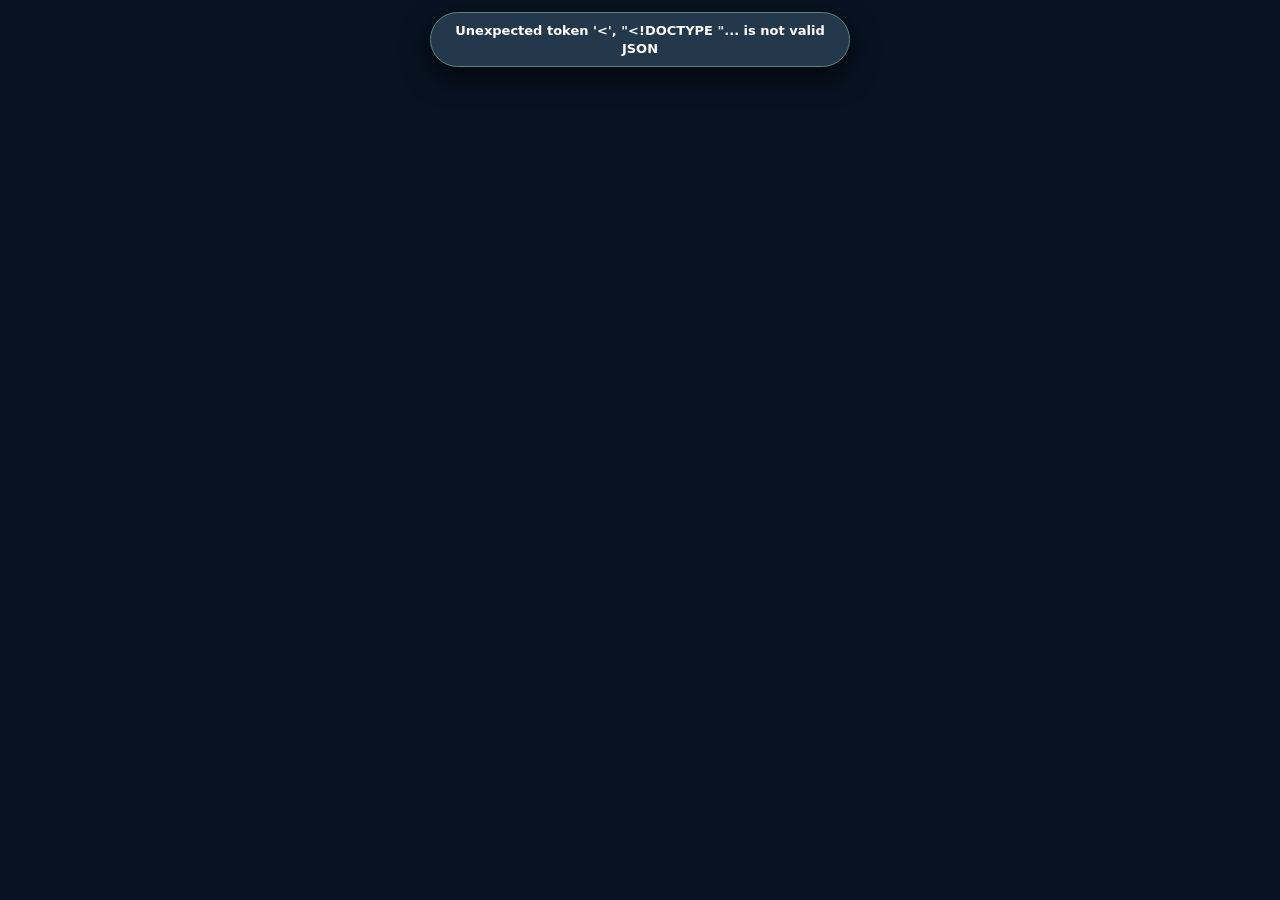
==== index.html @ 5e9e2dd7 "Group and deal calls, and call alerts when Wize X is closed Calls now work in group chats (up to 6 p" ====
<!doctype html><html lang="en"><head><meta charset="utf-8"><meta name="viewport" content="width=device-width,initial-scale=1,viewport-fit=cover"><meta name="theme-color" content="#071321"><link rel="manifest" href="/manifest.webmanifest"><link rel="apple-touch-icon" href="/app-logo.png"><meta name="apple-mobile-web-app-capable" content="yes"><meta name="apple-mobile-web-app-status-bar-style" content="black-translucent"><title>Wize Market — Community marketplace</title><style>
:root{color-scheme:dark;--bg:#090e19;--panel:#111a2a;--line:#263247;--text:#f3f6ff;--muted:#8c9bb3;--mint:#70efcd;--purple:#a891ff;font-family:Inter,system-ui,-apple-system,sans-serif;color:var(--text);background:var(--bg)}*{box-sizing:border-box}body{margin:0;background:radial-gradient(ellipse at 0 0,#23305255,transparent 45%),var(--bg);min-height:100vh}button,input,textarea{font:inherit}button,a,input{touch-action:manipulation}button{cursor:pointer}button:disabled{opacity:.5;cursor:not-allowed}a{color:inherit;text-decoration:none}button{color:inherit}svg{width:22px;height:22px;fill:none;stroke:currentColor;stroke-width:1.8;stroke-linecap:round;stroke-linejoin:round;flex-shrink:0}[hidden]{display:none!important}button:focus-visible,a:focus-visible{outline:2px solid var(--mint);outline-offset:4px}header{height:80px;position:sticky;top:0;z-index:20;border-bottom:1px solid var(--line);background:#090e19ef;backdrop-filter:blur(18px);display:flex;align-items:center;justify-content:space-between;padding:0 max(26px,calc((100vw - 1240px)/2));gap:20px}.brand{display:flex;align-items:center;gap:11px;font-size:20px;font-weight:850;letter-spacing:-.5px}.brand-mark{width:38px;height:38px;border:1px solid #80f3d977;background:linear-gradient(140deg,#153f3c,#212448);border-radius:12px;display:grid;place-items:center;transform:rotate(-7deg);color:var(--mint);font-style:italic;font-weight:900}.brand b{color:var(--mint)}.preview-badge{color:var(--muted);font-size:9px;letter-spacing:1.3px;border:1px solid #3b4359;padding:4px 6px;border-radius:5px;margin-left:4px}.header-actions{display:flex;align-items:center;gap:18px}.status-dot{width:6px;height:6px;background:var(--mint);border-radius:50%;box-shadow:0 0 10px #70efcd55;display:inline-block;margin-right:7px}.btn{display:inline-flex;align-items:center;justify-content:center;gap:9px;border:1px solid transparent;background:var(--mint);color:#09251d;padding:12px 18px;border-radius:12px;font-weight:750;font-size:13px}.btn.secondary{border-color:var(--line);color:#d6e0f4;background:#182236}.btn.ghost{background:transparent;color:var(--muted);padding:8px}.btn:hover{filter:brightness(1.1)}.shell{max-width:1240px;margin:auto;display:grid;grid-template-columns:210px minmax(0,640px) 250px;gap:28px;padding:34px 26px 70px}.side{position:sticky;top:114px;align-self:start}.side-caption{font-size:10px;letter-spacing:2px;color:#65778e;margin:4px 0 16px 14px}.nav{display:flex;flex-direction:column;gap:6px}.nav button{display:flex;gap:14px;align-items:center;border:1px solid transparent;background:none;padding:14px 16px;border-radius:12px;color:#9eacc2;text-align:left;font-weight:600;font-size:14px}.nav button.active{background:linear-gradient(100deg,#183b3755,#11292733);border-color:#305b4c;color:var(--mint)}.nav .post-button{margin:16px 0;background:linear-gradient(110deg,#9181f6,#b59aff);color:#170e38;justify-content:center;box-shadow:0 7px 25px #8063ff20}.side-note{margin:35px 14px;font-size:11px;color:#66768d;line-height:1.8}.page-heading{display:flex;align-items:center;justify-content:space-between;margin:0 0 24px;gap:15px}.eyebrow{font-size:10px;text-transform:uppercase;letter-spacing:2px;color:var(--mint);margin:0 0 8px}h1{font-size:29px;letter-spacing:-1px;margin:0}h2{font-size:19px;letter-spacing:-.4px;margin:0 0 10px}h3{margin:0;font-size:15px}.muted{color:var(--muted)}p{line-height:1.65}.small{font-size:12px}.feed-sort{font-size:11px;background:#121e30;color:#bfccdf;padding:9px 12px;border:1px solid var(--line);border-radius:9px;white-space:nowrap}.post,.card{border:1px solid var(--line);background:linear-gradient(135deg,#142034,#101725);border-radius:18px;overflow:hidden;margin-bottom:20px}.post-head{display:flex;align-items:center;justify-content:space-between;padding:19px 20px 15px;gap:8px}.person{display:flex;align-items:center;gap:11px}.avatar{height:40px;width:40px;border-radius:13px;display:grid;place-items:center;color:#c7b6ff;background:linear-gradient(140deg,#473f77,#262848);font-weight:800;overflow:hidden;flex-shrink:0}.avatar.teal{color:#98ffe0;background:linear-gradient(140deg,#265f56,#182f3d)}.avatar img{width:100%;height:100%;object-fit:cover}.person small{display:block;color:var(--muted);font-size:10px;margin-top:4px}.verified{display:inline-flex;align-items:center;gap:4px;color:var(--mint);font-size:10px;font-weight:650}.verified svg{width:13px;height:13px}.post-badge{font-size:9px;letter-spacing:1px;color:#a2b1c8;text-transform:uppercase;border:1px solid #36435c;padding:5px 7px;border-radius:6px}.post-content{padding:0 20px 18px}.post-content h2{font-size:20px;line-height:1.4;margin:4px 0 9px}.post-content p{font-size:13px;color:#a6b6ce;margin:0}.post-art{height:245px;margin:17px 0 0;position:relative;overflow:hidden;display:flex;align-items:center;justify-content:center;flex-direction:column;background:radial-gradient(ellipse at 70% 50%,#6652cb55,transparent 60%),linear-gradient(130deg,#242246,#101b2d);border-top:1px solid #ffffff05;border-bottom:1px solid #ffffff08}.post-art:before{content:'';position:absolute;width:195px;height:195px;border:1px solid #8f7eff55;transform:rotate(35deg);border-radius:28px;box-shadow:0 0 70px #9175ff15,inset 0 0 35px #7865df18}.post-art .art-icon{position:relative;width:65px;height:65px;color:#c4b3ff;filter:drop-shadow(0 0 18px #8d71ff66)}.post-art strong{position:relative;font-size:24px;font-weight:850;letter-spacing:6px;margin-top:22px}.post-art small{font-size:9px;color:#a7a1c4;letter-spacing:3px;margin-top:9px}.post-art.teal{background:radial-gradient(ellipse at 50% 50%,#1b826855,transparent 65%),linear-gradient(130deg,#172e37,#111c30)}.post-art.teal:before{border-color:#7deed344}.post-art.teal .art-icon{color:#a0f8df}.post-footer{display:flex;align-items:center;justify-content:space-between;border-top:1px solid #26324788;padding:15px 20px;gap:10px}.price{font-weight:800;font-size:21px;letter-spacing:-.6px}.price small{display:block;font-size:9px;color:#73859f;font-weight:500;letter-spacing:1px;text-transform:uppercase;margin-bottom:3px}.text-action{border:1px solid #3f3b62;background:#292443;color:#d7caff;border-radius:9px;padding:10px 13px;font-weight:650;font-size:11px}.card{padding:22px}.right .card{padding:20px}.right h3{font-size:13px;line-height:1.6}.right p{font-size:11px;color:var(--muted);line-height:1.8}.right .line{height:1px;background:var(--line);margin:20px 0}.number{font-size:26px;color:#d0c0ff;font-weight:800}.right-caption{font-size:9px;letter-spacing:1.4px;text-transform:uppercase;color:#798ba5;margin:7px 0}.right .accent-box{border-color:#39554f;background:linear-gradient(140deg,#15332d77,#141d2b)}.right .icon-box{width:37px;height:37px;border-radius:10px;background:#214a3d;color:var(--mint);display:grid;place-items:center;margin-bottom:15px}.page{min-width:0}.intro{color:var(--muted);font-size:12px;margin:-12px 0 23px;line-height:1.7}.search{position:relative;margin:0 0 22px}.input{display:block;width:100%;background:#0c1423;border:1px solid #33435b;border-radius:11px;color:white;padding:13px 14px;outline:none;font-size:13px}.input:focus{border-color:#8bdcca;box-shadow:0 0 0 3px #70efcd10}.input::placeholder{color:#6d7f99}.admin-grid{display:grid;grid-template-columns:1fr 1fr;gap:14px;margin:20px 0 28px}.admin-card{border:1px solid var(--line);border-radius:15px;padding:20px;background:#131e30;text-align:left}.admin-card.selected{border-color:#65bfa5;box-shadow:0 0 0 1px #65bfa533}.admin-card .avatar{margin-bottom:14px}.admin-card h3{margin:8px 0}.admin-card p{font-size:11px;margin:7px 0;color:var(--muted)}.section-title{display:flex;justify-content:space-between;align-items:center;margin:27px 0 17px}.pill{font-size:9px;border-radius:6px;background:#223247;color:#b2c1d5;padding:5px 7px}.form-row{display:grid;grid-template-columns:1fr 1fr;gap:16px}label{display:block;font-size:12px;font-weight:600;color:#c1cde0;margin:20px 0 8px}textarea{resize:vertical;min-height:120px}.upload-zone{display:flex;align-items:center;justify-content:center;gap:10px;border:1px dashed #576486;background:#161e32;border-radius:13px;padding:26px 12px;text-align:center;cursor:pointer;color:#d8d1f5;font-size:12px;margin-top:9px}.upload-zone input{position:absolute;width:1px;height:1px;opacity:0}.hint{font-size:10px;color:#798ba5;line-height:1.8;margin:9px 0}.media-grid{display:grid;grid-template-columns:1fr 1fr;gap:10px;margin-top:17px}.media-item{position:relative;min-width:0;border:1px solid var(--line);border-radius:12px;overflow:hidden;background:#070e1b}.media-item img,.media-item video{display:block;width:100%;height:165px;object-fit:contain}.media-item button{position:absolute;right:6px;top:6px;background:#080e1de6;border:1px solid #687a94;color:white;width:27px;height:27px;border-radius:50%}.post-media{display:grid;grid-template-columns:repeat(2,minmax(0,1fr));gap:3px;margin-top:18px}.post-media>*{display:block;width:100%;height:240px;object-fit:contain;background:#080e18}.post-media>*:only-child{grid-column:1/-1}.empty{text-align:center;padding:45px 24px}.empty .empty-icon{width:65px;height:65px;border-radius:21px;background:#25213e;display:grid;place-items:center;color:#beabff;margin:0 auto 20px}.empty-icon svg{width:29px;height:29px}.empty p{font-size:12px;color:var(--muted);max-width:340px;margin:12px auto 24px}.profile-cover{height:115px;background:radial-gradient(ellipse at 75% 0,#a08aff66,transparent 65%),linear-gradient(120deg,#29385b,#1b1b36);margin:-22px -22px 0}.profile-avatar{width:76px;height:76px;border-radius:24px;margin-top:-38px;position:relative;border:5px solid #141d2f;background:#283b52}.profile-head{display:flex;align-items:flex-end;justify-content:space-between;gap:12px}.profile-info{margin:20px 0}.profile-info h2{font-size:24px}.profile-email{font-size:12px;color:var(--muted);word-break:break-all}.stats{display:grid;grid-template-columns:repeat(3,1fr);gap:0;border:1px solid var(--line);border-radius:13px;margin-top:24px}.stat{padding:19px 5px;text-align:center}.stat+.stat{border-left:1px solid var(--line)}.stat strong{display:block;font-size:23px;margin-bottom:5px}.stat small{font-size:10px;color:var(--muted)}.profile-details{padding:17px 0;border-bottom:1px solid var(--line);display:flex;justify-content:space-between;gap:15px;font-size:12px}.bottom{display:none}#toast{position:fixed;z-index:60;bottom:30px;left:50%;transform:translateX(-50%);background:#23384b;border:1px solid #60837f;color:white;border-radius:12px;padding:13px 18px;font-size:12px;max-width:min(90vw,500px);box-shadow:0 10px 40px #0007}.modal{position:fixed;inset:0;background:#03070ed9;z-index:50;display:grid;place-items:center;padding:20px}.dialog{max-width:430px;width:100%;padding:29px;border:1px solid #3a4766;border-radius:19px;background:#152035}.dialog h2{font-size:23px}.dialog p{font-size:13px;color:var(--muted)}.dialog .btn{width:100%;margin-top:8px}.dialog .row{display:flex;justify-content:space-between;gap:10px;align-items:center}.dialog .close{border:0;background:none;font-size:22px;color:#a1b3ca}.tab-enter{animation:arrive .22s ease-out}@keyframes arrive{from{opacity:0;transform:translateY(6px)}to{opacity:1;transform:none}}
@media(min-width:1400px){.shell{padding-top:42px}}@media(max-width:1100px){.shell{grid-template-columns:185px minmax(0,640px);max-width:950px}.right{display:none}}@media(max-width:720px){header{height:66px;padding:0 18px}.brand{font-size:17px;gap:8px}.brand-mark{width:32px;height:32px;border-radius:10px}.preview-badge{font-size:7px}.header-actions .small{display:none}.header-actions .btn{font-size:10px;padding:9px 11px}.shell{display:block;padding:26px 14px 110px;max-width:570px}.side{display:none}h1{font-size:25px}.page-heading{margin-bottom:22px}.post-head{padding:16px}.post-content{padding:0 16px 16px}.post-content h2{font-size:18px}.post-content p{font-size:12px}.post-art{height:220px}.post-footer{padding:14px 16px}.post-badge{font-size:8px}.bottom{position:fixed;display:flex;bottom:0;left:0;right:0;z-index:30;justify-content:space-around;align-items:center;border-top:1px solid #2e3b51;background:#101827f5;backdrop-filter:blur(18px);padding:11px 6px max(10px,env(safe-area-inset-bottom))}.bottom button{display:flex;flex-direction:column;align-items:center;gap:5px;border:0;color:#7f91ad;background:none;min-width:52px;font-size:9px;padding:5px 0}.bottom button.active{color:var(--mint)}.bottom svg{width:23px;height:23px}.bottom .post-button{position:relative;margin-top:-30px;color:#c7b7ff}.bottom .post-button>span:first-child{display:grid;place-items:center;width:53px;height:53px;border-radius:18px;background:linear-gradient(140deg,#a38aff,#8063e5);border:4px solid #151e31;box-shadow:0 5px 20px #8b66ff30;color:#140b2c}.bottom .post-button svg{width:25px;height:25px}.admin-grid{gap:10px}.admin-card{padding:16px 13px}.admin-card h3{font-size:13px}.card{padding:20px}.profile-cover{margin:-20px -20px 0}.media-item img,.media-item video{height:130px}.post-media>*{height:200px}#toast{bottom:100px}.form-row{gap:12px}}
@media(prefers-reduced-motion:reduce){*{animation:none!important;scroll-behavior:auto!important}}


.action-row{display:flex;gap:10px;flex-wrap:wrap;align-items:center}.post-footer{flex-wrap:wrap}.post-footer .price{margin-right:auto}.chat-row{display:block;width:100%;text-align:left;border:1px solid var(--line);background:#18253c;padding:15px;color:#dfeaff;border-radius:11px;margin:8px 0;line-height:1.6}.profile-result{display:flex;align-items:center;gap:10px;padding:12px;border:1px solid var(--line);border-radius:12px;margin-bottom:12px}.card>.avatar{width:65px;height:65px;margin-bottom:15px;border-radius:20px}.card>.btn{margin:8px 8px 0 0}.card>h2{margin-top:10px}#marketSearch{margin-bottom:20px}#chatMessages{height:300px;overflow:auto;overscroll-behavior:contain;display:flex;flex-direction:column;gap:10px;padding:16px 0;margin:15px 0}.bubble{align-self:flex-start;background:#222c42;border:1px solid #33425d;border-radius:13px;padding:10px 14px;max-width:88%;overflow-wrap:anywhere}.bubble.mine{align-self:flex-end;background:#203e3c;border-color:#3c6a60}.bubble small{font-size:9px;color:#a9b7cd}.bubble p{margin:5px 0 0;white-space:pre-wrap;font-size:13px}.bubble.mine small{color:#8bddca}#chatForm{flex-wrap:nowrap}#chatForm .input{min-width:0}#chatForm .btn{flex-shrink:0}.profile-dialog{max-width:650px;max-height:85svh;overflow:auto}.nav button>span:first-child{font-size:24px;width:24px;text-align:center}.right .btn{font-size:11px}.dialog{max-height:85svh;overflow:auto}.bottom .post-button>span:first-child{font-size:30px}.input{font:inherit;font-size:13px}#myPosts{margin-bottom:25px}.post-content p{white-space:pre-wrap;overflow-wrap:anywhere}.post-content h2{overflow-wrap:anywhere}#customGroupPrice{margin-top:10px}
@media(max-width:720px){.bottom button>span:first-child{font-size:24px;line-height:1}.bottom button>span:last-child{font-size:9px}.header-actions .btn{max-width:110px}.page-heading{flex-wrap:wrap}.profile-result{gap:5px}.profile-result .pill{font-size:8px}.post-footer .btn{font-size:10px;padding:10px}.stats .stat{min-width:0}.stat small{font-size:9px}#chatMessages{height:260px}.bubble{max-width:95%}}

.group-logo-preview{width:72px;height:72px;object-fit:cover;border:1px solid var(--line);border-radius:19px;margin-top:15px}.group-bar{display:flex;gap:14px;flex-wrap:wrap;align-items:center;justify-content:space-between;padding-top:10px}.group-bar .person{min-width:0}.group-bar strong{overflow-wrap:anywhere}.range-chips{display:flex;gap:8px;overflow-x:auto;padding:8px 0 16px;scrollbar-width:thin}.range-chip{flex:none;border:1px solid #3c4964;border-radius:999px;padding:9px 14px;background:#182338;color:#bbc8dd;font-size:11px}.range-chip.active{background:#234b43;border-color:#70efcd99;color:#a3ffe3}.range-editor{border:1px solid #3f5568;border-radius:13px;padding:18px;margin:10px 0 20px;background:#101a2b}.range-edit-row{display:flex;justify-content:space-between;gap:10px;border-top:1px solid var(--line);padding:10px 0;align-items:center;font-size:12px}.group-chat-label{padding-top:18px;border-top:1px solid var(--line)}#groupListings .empty{padding:25px 15px;margin-top:8px}#groupListings .post{margin-top:12px}.group-bar .avatar{width:40px;height:40px;margin:0}.range-chips button:focus-visible{outline:2px solid var(--mint);outline-offset:2px}@media(max-width:720px){.group-bar .action-row{width:100%}.group-bar .btn{padding:9px 12px;font-size:11px}.range-chip{padding:8px 12px;font-size:10px}}


/* Messenger: one list, then one viewport-sized conversation. */
.messenger-page>header{display:none}.messenger-page .right{display:none}.messenger-page .shell{grid-template-columns:210px minmax(0,1fr)}
#messengerInbox>.page-heading{margin-bottom:16px}#messengerInbox .section-title{margin:18px 0 8px}#messengerInbox .section-title h2{font-size:13px;color:var(--muted)}
#messengerInbox .chat-row{display:flex;align-items:center;gap:12px;border:0;border-bottom:1px solid var(--line);border-radius:0;background:transparent;margin:0;padding:13px 0;min-height:68px}.chat-row-label{min-width:0;display:flex;flex-direction:column}.chat-row-label strong,.chat-row-label small{overflow:hidden;text-overflow:ellipsis;white-space:nowrap}.chat-row-label small{font-size:12px;color:var(--muted)}#messengerInbox .avatar{border-radius:50%;width:44px;height:44px}#messengerInbox .empty{border:0;background:none;padding:22px 8px}#messengerInbox .empty h2{font-size:14px;font-weight:500}#messengerInbox .empty p{display:none}
body.chat-open{overflow:hidden;height:100dvh}.chat-open>header,.chat-open .side,.chat-open .right,.chat-open .bottom{display:none!important}.chat-open .shell{display:block;padding:0;max-width:none}.chat-open #chatPanel{position:fixed;top:var(--chat-top,0px);left:0;right:0;height:var(--chat-height,100dvh);z-index:40;display:flex;flex-direction:column;border:0;border-radius:0;margin:0;padding:0;background:var(--bg);overflow:hidden}.chat-open #chatPanel>.page-heading{flex:none;display:flex;flex-wrap:nowrap;justify-content:flex-start;gap:8px;margin:0;padding:8px 12px;border-bottom:1px solid var(--line);min-height:58px}.chat-open #chatTitle{font-size:16px;margin:0;overflow:hidden;text-overflow:ellipsis;white-space:nowrap}.chat-open #closeChat{font-size:25px;min-width:44px;min-height:44px;padding:4px}.chat-open #chatMessages{height:auto!important;min-height:0;flex:1;overflow-y:auto;margin:0;padding:16px;overflow-anchor:none;-webkit-overflow-scrolling:touch}.bubble{flex-shrink:0}.chat-open #chatForm{flex:none;padding:10px 12px max(10px,env(safe-area-inset-bottom));background:#111a2a;border-top:1px solid var(--line);gap:8px}.chat-open #messageText{font-size:16px;border-radius:24px}.chat-open #chatActions:empty{display:none}.chat-open #chatActions{flex:none;padding:4px 12px}.chat-open #chatActions .btn{font-size:11px;padding:7px 10px}.chat-open #groupTools{flex:none;max-height:45%;overflow-y:auto;padding:0 12px}.chat-open .group-bar{padding:8px 0;gap:6px}.chat-open #groupIdentity{display:none}.chat-open .group-bar .action-row{width:auto;gap:8px}.chat-open .group-bar .btn{font-size:11px;padding:6px 10px}.chat-open .range-chips{padding:4px 0 8px;gap:6px}.chat-open .range-chip{padding:6px 10px}.chat-open #toast{bottom:85px;z-index:70}.chat-open.deal-editing #dealForm{display:block;position:fixed;inset:0;z-index:45;margin:0;border-radius:0;overflow:auto;padding:20px;background:var(--bg)}
@media(max-width:720px){.messenger-page .shell{display:block;padding:18px 16px 105px;max-width:none}.messenger-page h1{font-size:25px}}


/* Keep the conversation separate from inbox history and page navigation. */
.chat-open #page-messages{height:100%;min-height:0}.chat-open #chatPanel{overscroll-behavior:none}.chat-open #chatPanel>.page-heading{padding-top:max(8px,env(safe-area-inset-top))}.chat-open #chatMessages{touch-action:pan-y;scroll-behavior:auto}.chat-open #chatForm{position:relative;z-index:2}.chat-open #groupTools{max-height:38%;min-height:0}.chat-open #groupListings{max-height:220px;overflow:auto;overscroll-behavior:contain}.chat-open #rangeForm{max-height:240px;overflow:auto}.chat-open #chatTitle{flex:1;min-width:0}.messenger-page #messengerInbox{max-width:780px}.messenger-page .shell{padding-top:22px}.chat-row-label{flex:1}.messenger-page #groupList:empty{display:none}.chat-open #chatMessages:focus-visible{outline:1px solid var(--mint);outline-offset:-2px}@media(max-width:720px){.messenger-page .shell{padding-top:20px}.chat-open .shell{padding:0}.chat-open #chatForm{padding-bottom:max(10px,env(safe-area-inset-bottom))}}

#groupSettingsPanel{flex:none;max-height:55%;overflow:auto;padding:16px;border-bottom:1px solid var(--line)}#groupMembers .person{padding:12px 0}#groupMembers small{margin-left:auto;color:var(--muted)}.chat-attach{margin:0;font-size:27px;cursor:pointer;padding:5px}.chat-media{display:block;max-width:100%;max-height:260px;border-radius:9px;margin-top:8px}.chat-open #groupSettings{margin-left:auto}.chat-open #idRangeToggle{font-size:11px;padding:0;margin:0}.chat-open #groupTools .group-bar{display:none}

.chat-open #groupSettingsPanel{position:absolute;inset:0;z-index:12;max-height:none;height:100%;overflow-y:auto;background:#080d17;padding:0 22px 30px;overscroll-behavior:contain}.info-nav{display:flex;align-items:center;gap:14px;position:sticky;top:0;z-index:2;background:#080d17;padding:14px 0;border-bottom:1px solid #ffffff08}.info-nav button{font-size:27px;padding:3px 10px}.info-nav>span{font-size:14px;color:var(--muted)}#groupInfoHero{text-align:center;padding:32px 8px 20px}#groupInfoHero .avatar{width:108px;height:108px;border-radius:50%;margin:0 auto 22px;font-size:30px}#groupInfoHero h2{font-size:24px;line-height:1.35;max-width:480px;margin:auto;overflow-wrap:anywhere}.info-shortcuts{display:flex;justify-content:center;gap:28px;margin:10px 0 32px}.info-shortcut{border:0;background:none;color:#d5deed;font-size:11px;display:flex;align-items:center;flex-direction:column;gap:9px}.info-shortcut>span{display:grid;place-items:center;background:#1d2636;width:49px;height:49px;border-radius:50%;font-size:25px}.info-row{width:100%;display:flex;justify-content:space-between;align-items:center;background:none;border:0;border-bottom:1px solid #ffffff08;color:#e1e7f1;padding:20px 0;text-align:left;font-size:15px}.info-row span{font-size:24px;color:var(--muted)}.info-caption{font-size:12px;color:var(--muted);margin-top:30px}#groupInfoMembers,#groupInfoRanges,#groupInfoMedia{padding-top:24px}.chat-open #groupInfoRanges #rangeForm{max-height:none;overflow:visible;margin:0;border:0;background:none;padding:0}#groupInfoHome,#groupInfoMembers,#groupInfoRanges,#groupInfoMedia{max-width:600px;margin:auto}#groupMediaGallery .chat-media{width:100%;height:180px;object-fit:contain}#groupMembers .person{border-bottom:1px solid #ffffff08;gap:12px}#groupMembers .person>span{flex:1;overflow-wrap:anywhere}#groupMembers small{font-size:10px}.chat-open #groupSettingsPanel #groupMemberCount{font-size:13px}

#postForm .upload-zone{min-height:130px;background:linear-gradient(130deg,#202b43,#152134);border:2px dashed #64877e;border-radius:16px;font-size:16px;color:var(--mint)}#postForm .media-grid{grid-template-columns:repeat(3,minmax(0,1fr));margin-bottom:25px}.group-post-search{padding:12px 0}.group-post-search .input{margin:9px 0}.group-post-search .hint{margin:6px 0}#groupEditSection{padding:24px 0;max-width:600px;margin:auto}#postRangeField select{display:none}#groupTools #groupRangeChips{display:none!important}


#groupInfoHero .avatar img{display:block;width:100%;height:100%;object-fit:cover;border-radius:50%;font-size:0}#groupInfoHero .avatar{overflow:hidden;line-height:1;font-size:27px}.info-shortcuts{gap:25px}.info-shortcut b{font-weight:400}.secondary-shortcuts{margin-top:-12px;opacity:.8}.secondary-shortcuts .info-shortcut>span{width:37px;height:37px;font-size:20px}#groupInfoSearch{max-width:600px;margin:auto;padding-top:22px}#groupSearchResults{margin-top:20px}#groupSearchResults .bubble{margin:12px 0}

#groupPostComposer{position:fixed;inset:0;z-index:90;background:var(--bg);overflow:auto;padding:0 15px 35px;overscroll-behavior:contain}#groupPostComposer>.info-nav{position:sticky;top:0;background:var(--bg);padding:15px 0;max-width:650px;margin:auto}#groupPostFormSlot{max-width:650px;margin:15px auto}#groupPostComposer #postForm>h2,#groupPostComposer #postForm>p.small{display:none}#groupPostComposer .media-grid{grid-template-columns:repeat(3,minmax(0,1fr))}#groupInfoHero .avatar{background:#202939}#groupInfoHero .avatar img{object-fit:cover}

/* Entry, Messenger discovery and owner controls share the marketplace theme. */
.auth-pending .shell,.auth-pending .bottom{display:none!important}.logged-out #loginModal{background:radial-gradient(ellipse at 20% 10%,#224d494d,transparent 55%),radial-gradient(ellipse at 90% 90%,#7355cc33,transparent 55%),var(--bg);padding:24px}.logged-out #loginModal .dialog{border-color:#70efcd30;box-shadow:0 24px 100px #0006;padding:38px 28px}.logged-out #closeLogin{display:block}.logged-out #loginModal .page-heading{display:block}.logged-out #loginModal .brand-mark{width:58px;height:58px;font-size:30px;margin-bottom:30px}.logged-out #loginBrand{margin-bottom:12px}.logged-out #loginTitle{font-size:31px;line-height:1.2;max-width:330px}.logged-out #googleButton{margin:25px 0 15px;min-height:44px}.side{top:30px}.signout{margin-top:20px}.messenger-tabs{display:flex;gap:8px;margin-bottom:20px;padding:4px;background:#111b2c;border-radius:13px;overflow-x:auto}.messenger-tabs button{flex:1;white-space:nowrap;border:0;padding:11px 14px;border-radius:10px;background:none;color:var(--muted);font-weight:650}.messenger-tabs button[aria-selected=true],.messenger-tabs button[aria-current=page]{background:#23413e;color:var(--mint)}#exploreSearch{margin-bottom:18px}.admin-stats{display:grid;grid-template-columns:repeat(2,minmax(0,1fr));gap:12px}.admin-stats .card{display:flex;flex-direction:column;gap:8px}.admin-stats strong{font-size:28px;color:var(--mint)}.admin-stats small{color:var(--muted)}.admin-tabs button{font-size:12px}.admin-person{display:flex;align-items:center;gap:12px;flex-wrap:wrap;margin-top:14px}.admin-person>.avatar{width:44px;height:44px;margin:0;border-radius:50%}.admin-person h3{flex:1;min-width:100px;overflow-wrap:anywhere}.admin-person>.btn{margin:0}.admin-person p{font-size:12px;margin:0}.admin-person .pill{font-size:11px}@media(min-width:900px){.admin-stats{grid-template-columns:repeat(4,minmax(0,1fr))}}@media(max-width:720px){#page-admin .admin-person>.btn{width:100%;margin-top:5px}.admin-tabs{gap:0}.admin-tabs button{padding:10px}.logged-out #loginTitle{font-size:29px}}

.profile-settings{margin-top:24px}.profile-settings form>.btn{margin-top:16px}.profile-share-link{display:block;color:var(--mint);overflow-wrap:anywhere;margin:18px 0;font-size:13px}.profile-username{color:var(--mint);margin:0 0 14px}.suspension-notice{border-color:#e7a36877;background:#482d2033}.suspension-notice h2{color:#ffd2a0}#adminSetupModal{z-index:100}#profileContent>.btn{margin:12px 10px 0 0}
.profile-bio{white-space:pre-wrap;overflow-wrap:anywhere;font-size:14px;color:#c1cde0}.edit-profile{margin-top:24px}.edit-profile textarea{min-height:100px}.edit-profile form>.btn{margin-top:20px}.profile-photo-preview{display:block;width:84px;height:84px;object-fit:cover;border-radius:50%;margin:16px 0}.danger{color:#ffb3b3!important}.btn.danger:not(.ghost){background:#73323f;border-color:#9b4a57;color:white!important}.gallery-more{margin:8px 14px 12px}#postProgress{color:var(--mint);padding:10px;background:#1e433b44;border-radius:9px}#postMediaCount{color:var(--mint)}#deletePostModal{z-index:110}.post-footer .btn{min-height:36px}.input:disabled{opacity:.65}
/* Popup close controls stay at the top-right corner and never wrap under a title. */
.modal .dialog,.modal>form.card{position:relative}.modal .page-heading{display:flex!important;flex-wrap:nowrap!important;align-items:flex-start!important;justify-content:flex-start!important;padding-right:46px;min-width:0}.modal .page-heading>h2{min-width:0;overflow-wrap:anywhere;margin-right:0}.modal button[id^=close],.modal button[aria-label^="Close "],.modal #cancelCrop{position:absolute!important;left:auto!important;right:12px!important;top:12px!important;bottom:auto!important;width:36px!important;height:36px!important;min-width:36px!important;min-height:36px!important;max-width:36px!important;padding:0!important;margin:0!important;border-radius:50%!important;display:grid!important;place-items:center!important;font:24px/1 system-ui!important;color:#c4d7ef!important;background:#17263d!important;border:1px solid #536787!important;z-index:5;flex:none!important}.modal button[id^=close]:hover,.modal button[aria-label^="Close "]:hover{background:#2b3b54!important}.modal .page-heading>h2{font-size:clamp(19px,5vw,26px)}

/* Wize Market: electric blue profile with violet actions, built from live account data. */
:root{--bg:#030913;--panel:#071223;--line:#16345a;--text:#f3f5ff;--muted:#9aafd0;--mint:#19e7ee;--purple:#a06dff}body{background:radial-gradient(ellipse at 75% 0,#0c1c3d55,transparent 48%),#030913}.profile-page .right,.home-page .right{display:none}.profile-page .shell,.home-page .shell{max-width:1320px;grid-template-columns:185px minmax(0,1fr);gap:28px}.profile-page .shell{padding-top:12px}.profile-page .page{min-width:0}.profile-page .nav button.active,.home-page .nav button.active{background:linear-gradient(100deg,#143e5e55,#20204344);border-color:#244b73;color:#54f7f9}.gaming-profile{overflow:visible;margin-bottom:20px}.gaming-cover{position:relative;height:224px;border:1px solid #173861;border-radius:22px 22px 0 0;overflow:hidden;background:#030d20}.profile-cover-art{display:block;width:100%;height:100%;object-fit:cover;object-position:center 43%}.gaming-cover:after{content:'';position:absolute;inset:0;pointer-events:none;background:linear-gradient(0deg,#030a16aa,transparent 45%),linear-gradient(90deg,#01081366,transparent 32%,transparent 72%,#01081377)}.cover-slogan{position:absolute;left:30px;top:25px;display:flex;flex-direction:column;gap:0;z-index:1;font-size:24px;line-height:1.14;transform:rotate(-8deg);font-style:italic;font-weight:850;letter-spacing:-1px;text-shadow:0 0 14px #1da4ef55;color:#36bafb}.cover-slogan span:nth-child(2){color:#a993ff}.cover-slogan span:nth-child(3){color:#7f75ff}.cover-wordmark{position:absolute;right:5%;top:24px;display:flex;flex-direction:column;line-height:.84;z-index:1;transform:skew(-12deg) rotate(-4deg);font-style:italic;filter:drop-shadow(0 0 12px #008aff33);font-family:Impact,Haettenschweiler,'Arial Narrow Bold',sans-serif}.cover-wordmark strong{font-size:80px;color:#1bb6ff;letter-spacing:-3px}.cover-wordmark>span{font-size:35px;color:#e4e5ff;text-align:right;margin-top:9px;letter-spacing:1px}.cover-edit,.profile-back{position:absolute;z-index:2;bottom:24px;right:20px;background:#081327db;border:1px solid #3c5290;border-radius:22px;padding:9px 14px;color:#e3e7ff;display:flex;align-items:center;gap:8px;font-size:12px;font-weight:600}.profile-back{right:auto;left:16px;top:16px;bottom:auto;padding:9px;border-radius:50%;background:#060b19d9}.gaming-profile-body{position:relative;margin-top:-20px;border:1px solid #173962;border-top-color:#1a3860;border-radius:26px;background:linear-gradient(130deg,#04101e,#020a16);padding:20px 25px 24px}.profile-top{display:grid;grid-template-columns:155px minmax(0,1fr) auto;gap:20px;align-items:center;min-height:118px}.gaming-portrait{width:154px;height:154px;position:relative;align-self:start;margin-top:-50px;border-radius:50%;padding:4px;background:linear-gradient(125deg,#dfb2ff 5%,#8c4cff 40%,#33dfff 85%);box-shadow:0 0 24px #8e52ff33}.gaming-portrait>.avatar{border-radius:50%;width:100%;height:100%;border:4px solid #081122;background:#17243c;font-size:32px;color:#c7c0ff}.gaming-portrait .avatar img{border-radius:50%;object-fit:cover}.portrait-camera{position:absolute;right:0;bottom:2px;width:39px;height:39px;background:#041025;border:1px solid #2e467a;border-radius:50%;display:grid;place-items:center;color:white;padding:8px;box-shadow:0 3px 12px #0007}.profile-identity{min-width:0;padding-bottom:8px}.profile-name{display:flex;align-items:center;gap:9px;min-width:0}.profile-name h1{font-size:28px;line-height:1.2;letter-spacing:-.8px;overflow-wrap:anywhere}.social-icon{display:inline-flex;align-items:center;justify-content:center;flex:none;width:23px;height:23px}.social-icon svg{width:100%;height:100%;stroke-width:1.8}.verified-mark{width:23px;height:23px;filter:drop-shadow(0 0 6px #00baf033)}.verified-mark svg>path:first-child{fill:#06bdf8;stroke:#06bdf8}.verified-mark svg>path:last-child{stroke:white;stroke-width:2.3}.profile-handle{font-size:15px;color:#a8bee3;margin:6px 0 8px;line-height:1.3;overflow-wrap:anywhere}.trust-badge{display:inline-flex;align-items:center;gap:7px;color:#22fff1;background:linear-gradient(110deg,#005b5b88,#00766d66);border:1px solid #047d7d66;border-radius:11px;padding:7px 10px;font-size:12px;font-weight:650}.trust-badge .social-icon{width:17px;height:17px}.profile-actions{display:flex;align-items:center;gap:12px;align-self:start;padding-top:9px}.profile-edit-button{display:flex;gap:10px;align-items:center;background:linear-gradient(120deg,#111d37,#0b152b);color:#f2f3ff;border:1px solid #4c69bc;border-radius:30px;white-space:nowrap;font-weight:650;font-size:15px;padding:14px 21px}.profile-edit-button .social-icon{width:22px;height:22px}.profile-message-button{border-radius:50%;width:44px;height:44px}.gaming-bio{white-space:pre-wrap;overflow-wrap:anywhere;color:#d1dff7;font-size:16px;line-height:1.5;margin:8px 0 20px}.profile-add-bio{background:none;border:0;color:#8ba5cb;padding:0;margin:6px 0 20px;font-size:14px}.gaming-stats{display:grid;grid-template-columns:repeat(4,minmax(0,1fr));gap:18px}.gaming-stat{display:flex;gap:17px;align-items:center;padding:17px 18px;border:1px solid #183c6a;border-radius:17px;background:linear-gradient(135deg,#071831aa,#040e20);min-width:0}.gaming-stat>.social-icon{width:29px;height:29px;color:#a5b5f8}.gaming-stat strong{display:block;font-size:21px;color:#f3f3ff;line-height:1.2}.gaming-stat small{display:block;font-size:12px;color:#b2c8ee;margin-top:6px;line-height:1.2}.profile-tabs{display:flex;border:1px solid #193c66;border-radius:21px;margin:24px 0;background:linear-gradient(110deg,#07162a,#050e1d);padding:0;overflow:hidden;min-height:68px}.profile-tab{position:relative;display:flex;justify-content:center;align-items:center;gap:15px;flex:1;min-width:0;background:none;color:#acc1e6;border:1px solid transparent;border-radius:19px;padding:14px;font-size:17px;font-weight:600}.profile-tab>.social-icon{width:27px;height:27px}.profile-tab>.tab-lock{width:15px;height:15px;margin-left:-7px}.profile-tab[aria-selected=true]{background:linear-gradient(110deg,#07162a,#050e1d);border-color:#8e4fff;box-shadow:inset 0 0 24px #5930e655;color:#f4eaff}.profile-tab[aria-selected=true]:after{content:'';position:absolute;bottom:0;left:20%;right:20%;height:3px;border-radius:4px;background:#bc72ff;box-shadow:0 0 15px #c862ff}.profile-tab:not([aria-selected=true])+ .profile-tab:not([aria-selected=true]):before{content:'';height:28px;width:1px;background:#24436977;position:absolute;left:0}.profile-feed{margin-top:0!important}.social-menu{position:relative;flex:none}.social-menu>summary{list-style:none;display:grid;place-items:center;width:41px;height:41px;border:1px solid #203e6a;border-radius:50%;color:#a9bcf0;background:#0d1d38;cursor:pointer}.social-menu>summary::-webkit-details-marker{display:none}.social-menu>summary:focus-visible{outline:2px solid #22ecf3;outline-offset:3px}.social-menu-items{position:absolute;right:0;top:calc(100% + 7px);min-width:200px;padding:7px;border:1px solid #2f4e81;border-radius:14px;background:#0c1529;box-shadow:0 14px 38px #0009;z-index:25}.menu-item{display:block;width:100%;text-align:left;padding:12px 13px;border:0;border-radius:8px;background:none;color:#d6e1f9;font-size:13px}.menu-item:hover{background:#263256}.social-post{border:1px solid #1b487d;border-radius:21px;background:linear-gradient(125deg,#061426,#020b18);margin-bottom:20px;overflow:visible;box-shadow:0 8px 28px #0002}.social-post-head{padding:17px 20px 10px;display:flex;align-items:center;justify-content:space-between;gap:10px}.social-author{display:flex;align-items:center;gap:12px;min-width:0}.post-avatar-button{padding:0;background:none;border:0;border-radius:50%;flex:none}.post-avatar-button .avatar{width:48px;height:48px;border-radius:50%;padding:0;border:2px solid #33c4e0;background:#11253b;box-shadow:0 0 12px #00cdff15}.author-name-line{display:flex;align-items:center;gap:7px;min-width:0}.author-name-line .btn{padding:0;font-size:15px;font-weight:750;color:#f1f2ff;max-width:100%;text-align:left}.author-name-line>.verified-mark{width:17px;height:17px}.social-author-name{min-width:0}.post-time{display:block;color:#93b0dc;font-size:12px;margin-top:4px;overflow:hidden;text-overflow:ellipsis;white-space:nowrap;max-width:42vw}.social-post-head .social-menu>summary{border:0;background:none;width:29px}.social-post .post-content{padding:0 20px 12px}.social-post .post-content h2{font-size:17px;line-height:1.4;letter-spacing:0;margin:3px 0 3px;color:#f4f5ff;font-weight:650}.social-post .post-content p{font-size:14px;line-height:1.45;color:#bbceeb;margin:0;white-space:pre-wrap}.social-post .post-content .listing-price{display:inline-block;margin-top:6px;color:#31e2ee;font-size:16px;font-weight:750}.post-status{display:inline-block;color:#ffc394;background:#6f402840;padding:5px 8px;border-radius:8px;font-size:11px;margin-top:8px}.social-post .social-gallery{display:grid;grid-template-columns:repeat(4,minmax(0,1fr));gap:8px;margin:0 20px;background:none}.gallery-tile{position:relative;overflow:hidden;border-radius:13px;border:1px solid #384269;background:#010713;aspect-ratio:1.18}.gallery-tile>img,.gallery-tile>video{display:block;width:100%;height:100%;object-fit:cover}.social-gallery.count-1{grid-template-columns:1fr}.count-1>.gallery-tile{aspect-ratio:auto;border-radius:12px}.count-1>.gallery-tile>img,.count-1>.gallery-tile>video{height:auto;max-height:480px;object-fit:contain}.social-gallery.count-2{grid-template-columns:repeat(2,minmax(0,1fr))}.social-gallery.count-3{grid-template-columns:repeat(3,minmax(0,1fr))}.gallery-expand{position:absolute;inset:0;border:0;background:none;cursor:zoom-in;width:100%;height:100%;padding:0}.gallery-overflow{position:absolute;inset:0;display:grid;place-items:center;width:100%;height:100%;background:#010610a6;color:#fff;font-size:28px;font-weight:750;border:0}.listing-actions{display:flex;align-items:center;gap:12px;padding:15px 20px 10px}.social-action{display:inline-flex;align-items:center;justify-content:center;gap:9px;white-space:nowrap;border:1px solid transparent;border-radius:14px;padding:12px 16px;font-size:14px;font-weight:650;color:white}.social-action .social-icon{width:22px;height:22px}.message-seller{background:linear-gradient(115deg,#7b27ee,#5715e6);border-color:#9848ff;box-shadow:0 4px 18px #632bff26}.start-deal{background:linear-gradient(115deg,#095887,#033a67);border-color:#0b80a9;color:#e8f7ff}.listing-tools{display:flex;align-items:center;gap:8px;margin-left:auto}.social-icon-button{display:grid;place-items:center;background:linear-gradient(125deg,#101e36,#061427);color:#b0c7ee;border:1px solid #183d67;border-radius:13px;width:43px;height:43px;padding:10px}.social-icon-button:hover{border-color:#568cd6}.social-icon-button.is-saved{color:#21f3f4;border-color:#1c8e9e;background:#073b4655}.is-saved svg{fill:#1de7f02b}.social-post-footer{display:flex;align-items:center;gap:21px;margin:0 20px;padding:11px 0 12px;border-top:1px solid #17345877;color:#7e9cc7;font-size:12px}.reaction-button{display:inline-flex;align-items:center;gap:8px;padding:0;border:0;background:none;color:#8eacd7;font-size:12px;min-height:26px}.reaction-button .social-icon{width:21px;height:21px}.reaction-button.is-liked{color:#fa74a9}.is-liked .social-icon svg{fill:#f75590;stroke:#ff8bb6}.post-footer-time{margin-left:auto;font-size:11px}.social-modal{z-index:95;background:#01040bdd;backdrop-filter:blur(8px)}.social-modal .dialog{background:linear-gradient(135deg,#0c1930,#050d1d);border-color:#244977;max-width:660px;padding:22px;max-height:88dvh}.social-modal-head{display:flex;align-items:center;gap:15px;justify-content:space-between;position:sticky;top:-22px;padding:8px 0 16px;background:#0b1629;z-index:5}.social-modal-head h2{margin:0}.social-modal-head .btn{width:auto!important;margin:0!important;font-size:25px;padding:0 8px}.social-modal .card{background:none;border-color:#203e67}.social-modal .edit-profile{margin-top:0;border:0;padding:0}.social-modal .profile-settings{border-top:1px solid #203e67;border-left:0;border-right:0;border-bottom:0;border-radius:0;padding:22px 0 0}.social-modal form>.btn{margin-top:16px}.social-comment{display:flex;gap:10px;padding:14px 0;border-bottom:1px solid #21365966}.social-comment>.avatar{border-radius:50%;width:34px;height:34px}.social-comment>div:last-child{min-width:0}.social-comment .btn{width:auto;padding:0;margin:0;color:#dae7ff;font-size:13px}.social-comment p{white-space:pre-wrap;overflow-wrap:anywhere;font-size:13px;margin:5px 0}.social-comment small{color:#7a95be;font-size:10px}.comment-form{display:flex;gap:10px;align-items:center;position:sticky;bottom:-22px;background:#0b1629;padding:15px 0}.comment-form>.btn{width:auto;margin:0!important}.comment-form .input{min-width:0}.listing-dialog{max-width:1000px!important}.listing-dialog .social-post{margin:0}.full-gallery{display:grid;gap:18px}.full-gallery img,.full-gallery video{display:block;width:100%;height:auto;max-height:75vh;object-fit:contain;border-radius:12px;background:#010610}.review-summary{display:flex;align-items:center;gap:12px;border:1px solid #25446b;border-radius:16px;padding:18px;margin-bottom:20px;background:#0b1830;flex-wrap:wrap}.review-summary>.social-icon,.review-stars{color:#ffd270}.review-summary>span:last-of-type{font-size:12px;color:#a5bbdf}.review-summary>.btn{margin-left:auto}.deal-review{border:1px solid #1d3d65;border-radius:17px;background:#061224;padding:20px;margin-bottom:16px}.deal-review p{white-space:pre-wrap;overflow-wrap:anywhere;font-size:14px}.deal-review .avatar{border-radius:50%}.deal-review .btn{padding:0;color:#dce8ff}.deal-review .hint{margin-left:auto}.saved-privacy-note{display:flex;align-items:center;gap:9px;color:#a7b8d8;font-size:12px;margin:0 2px 18px}.saved-privacy-note .social-icon{width:15px;height:15px}.profile-editing .bottom{display:none!important}.profile-page #myPosts .empty{background:linear-gradient(130deg,#08172b,#040c19);border-color:#203c65}.home-page .page-heading{margin-bottom:20px}.home-page .eyebrow{color:#65cffa}.home-page #marketSearch{background:#071329;border-color:#203b64;border-radius:15px}.home-page .side-note,.profile-page .side-note{color:#667b9f}
@media(max-width:1100px){.profile-page .shell,.home-page .shell{grid-template-columns:160px minmax(0,1fr);gap:20px;padding-left:18px;padding-right:18px}.profile-top{grid-template-columns:126px minmax(0,1fr);gap:14px}.gaming-portrait{width:124px;height:124px;margin-top:-40px}.profile-actions{grid-column:2;padding-top:0;align-self:start;margin-top:-3px}.profile-identity{padding-bottom:0}.profile-name h1{font-size:25px}.profile-top{min-height:130px}.gaming-stats{gap:10px}.gaming-stat{padding:14px 12px;gap:10px}.gaming-stat small{font-size:11px}.social-action{font-size:12px;padding:11px 13px}}
@media(max-width:720px){body{background:#030813}.profile-page .shell,.home-page .shell{display:block;max-width:none;gap:0;padding:0 13px 105px}.home-page .shell{padding-top:22px}.profile-page #page-profile{margin:0 -13px}.gaming-cover{height:160px;border-radius:0;border-left:0;border-right:0}.profile-cover-art{object-position:50% 35%}.cover-slogan{left:14px;top:21px;font-size:15px;letter-spacing:-.4px;line-height:1.2}.cover-wordmark{right:16px;top:35px}.cover-wordmark strong{font-size:45px;letter-spacing:-1.5px}.cover-wordmark>span{font-size:21px;margin-top:7px}.cover-edit{font-size:10px;gap:5px;border-radius:17px;padding:7px 10px;right:12px;bottom:22px}.cover-edit>.social-icon{width:14px;height:14px}.gaming-profile{margin-bottom:16px}.gaming-profile-body{padding:15px 14px 17px;margin-top:-15px;border-left:0;border-right:0;border-radius:22px 22px 0 0;background:linear-gradient(140deg,#061021,#030a16);border-bottom-color:#112744}.profile-top{grid-template-columns:104px minmax(0,1fr);gap:5px 14px;min-height:102px}.gaming-portrait{width:104px;height:104px;padding:3px;margin-top:-38px;grid-row:1/3}.gaming-portrait>.avatar{border-width:3px}.portrait-camera{width:29px;height:29px;padding:6px;right:0;bottom:0}.profile-identity{padding:0}.profile-name{gap:6px}.profile-name h1{font-size:21px;line-height:1.15;letter-spacing:-.4px}.profile-name .verified-mark{width:19px;height:19px}.profile-handle{font-size:12px;margin:5px 0 7px}.trust-badge{font-size:10px;padding:5px 8px;border-radius:8px;gap:4px}.trust-badge .social-icon{width:14px;height:14px}.profile-actions{grid-column:2;gap:8px;padding:0;margin:4px 0 0;align-items:center}.profile-edit-button{font-size:11px;padding:8px 12px;gap:6px;border-radius:24px}.profile-edit-button .social-icon{width:15px;height:15px}.profile-actions .social-menu>summary{height:30px;width:30px}.profile-actions .social-menu .social-icon{width:18px;height:18px}.profile-message-button{width:32px;height:32px;padding:7px}.gaming-bio{font-size:13px;line-height:1.5;margin:10px 0 16px}.profile-add-bio{font-size:12px;margin:8px 0 17px}.gaming-stats{grid-template-columns:repeat(3,minmax(0,1fr));gap:9px}.gaming-stat{border-radius:13px;padding:13px 9px;gap:8px;background:linear-gradient(140deg,#0b1931,#061124)}.gaming-stat.stat-posts{display:none}.gaming-stat>.social-icon{width:24px;height:24px;color:#38dce4}.gaming-stat strong{font-size:17px}.gaming-stat small{font-size:9px;margin-top:4px;line-height:1.15}.profile-tabs{margin:0 13px 19px;min-height:54px;border-radius:16px}.profile-tab{padding:12px 7px;font-size:14px;gap:8px;border-radius:14px}.profile-tab>.social-icon{width:21px;height:21px}.profile-tab>.tab-lock{width:12px;height:12px;margin-left:-4px}.profile-tab[aria-selected=true]:after{height:3px;left:14%;right:14%}.profile-feed{padding:0 13px}.social-post{border-radius:17px;margin-bottom:16px;background:linear-gradient(130deg,#071329,#030b19);border-color:#1d3e6b}.social-post-head{padding:13px 13px 10px}.social-author{gap:9px}.post-avatar-button .avatar{width:40px;height:40px}.author-name-line .btn{font-size:13px;font-weight:700}.author-name-line>.verified-mark{width:16px;height:16px}.post-time{font-size:10px;margin-top:4px;max-width:58vw}.social-post .post-content{padding:0 13px 11px}.social-post .post-content h2{font-size:15px;margin:1px 0 4px}.social-post .post-content p{font-size:12px;line-height:1.45}.social-post .post-content .listing-price{font-size:14px;margin-top:6px}.social-post .social-gallery{gap:5px;margin:0 12px;grid-template-columns:repeat(2,minmax(0,1fr))}.social-gallery.count-1{grid-template-columns:1fr}.social-gallery.count-3{grid-template-columns:repeat(2,minmax(0,1fr))}.count-3 .gallery-tile:first-child{grid-column:1/-1;aspect-ratio:1.9}.gallery-tile{border-radius:9px;aspect-ratio:1.2}.count-1>.gallery-tile>img,.count-1>.gallery-tile>video{max-height:410px}.listing-actions{padding:12px 12px 9px;gap:8px;flex-wrap:wrap}.social-action{font-size:11px;border-radius:11px;padding:10px 11px;gap:6px}.social-action .social-icon{width:17px;height:17px}.listing-tools{gap:6px}.social-icon-button{width:34px;height:34px;padding:8px;border-radius:11px}.social-post-footer{margin:0 13px;padding:10px 0;gap:19px;font-size:11px}.reaction-button{font-size:11px;gap:6px}.reaction-button .social-icon{width:19px;height:19px}.post-footer-time{font-size:10px}.bottom{border-radius:22px 22px 0 0;border-top-color:#1b3e66;background:#041020f5;padding-top:9px;box-shadow:0 -8px 30px #0004}.bottom button{font-size:10px;color:#99b2d9;gap:5px}.bottom button>span:last-child{font-size:10px}.bottom button.active{color:#0ff3f1}.bottom button.active:not(.post-button):after{content:'';height:3px;background:#10eeed;box-shadow:0 0 10px #0ed6e9;width:40px;border-radius:4px;position:absolute;bottom:3px}.bottom .post-button{margin-top:-28px}.bottom .post-button>span:first-child{border-radius:50%;width:58px;height:58px;background:linear-gradient(135deg,#a94eff,#5510eb);border:3px solid #0c1030;box-shadow:0 0 0 1px #9b45ff,0 0 20px #a538ff55;color:white}.bottom .post-button>span:last-child{color:#b76cff}.bottom svg{width:24px;height:24px}.social-modal{padding:10px}.social-modal .dialog{padding:17px;max-height:94dvh;border-radius:18px}.social-modal-head{top:-17px;padding:7px 0 14px}.social-modal-head h2{font-size:18px}.social-modal .profile-settings{margin-top:15px}.social-modal .card{padding:15px 0}.social-modal .listing-dialog{padding:12px}.listing-dialog .social-post .listing-actions{gap:6px}.comment-form{bottom:-17px;padding-bottom:10px}.review-summary{font-size:13px;padding:16px}.deal-review{padding:17px}.social-menu-items{min-width:185px}.profile-back{top:10px;left:10px;width:34px;height:34px;padding:8px}.profile-page .suspension-notice{margin:15px 13px}}
@media(max-width:360px){.profile-top{grid-template-columns:91px minmax(0,1fr);gap:5px 10px}.gaming-portrait{width:91px;height:91px}.profile-name h1{font-size:19px}.profile-actions{gap:5px}.gaming-stat{gap:5px;padding:12px 7px}.gaming-stat>.social-icon{width:20px;height:20px}.social-action{font-size:10px;padding:9px}.listing-tools{margin-left:auto}.message-seller+.start-deal+.listing-tools{width:100%;justify-content:flex-end}.cover-slogan{font-size:13px}.cover-wordmark strong{font-size:40px}}
/* Override the older fixed media heights so mobile album tiles stay compact. */
.social-post .social-gallery>.gallery-tile{height:auto;min-height:0;max-height:none}.social-post .social-gallery.count-1>.gallery-tile{height:auto}
/* Messenger inbox and private profile introduction */
.messenger-heading h1{font-size:30px;letter-spacing:-1px}.messenger-heading{align-items:center}.messenger-heading #messengerMenu{margin-left:auto}.messenger-heading .social-menu-items{min-width:205px;z-index:30}.inbox-tabs{gap:4px;padding:4px;margin-bottom:14px}.inbox-tabs button{font-size:12px;padding:11px 10px;flex-shrink:0}.inbox-tabs button[aria-selected=true]{background:linear-gradient(120deg,#432286,#17375c);color:#fff;box-shadow:inset 0 0 0 1px #a178ff45}#requestCount{font-size:10px;background:#8c4df4;color:white;padding:2px 5px;border-radius:10px;margin-left:5px}#messengerInbox #exploreSearch{border-radius:24px;font-size:14px;background:#111a2b;margin-bottom:10px}#messengerInbox .chat-row{width:100%;text-align:left;padding:15px 0;gap:13px;min-height:86px;border-color:#24314d55}#messengerInbox .chat-row:hover{background:#19243b66}#messengerInbox .avatar{width:58px;height:58px;flex-shrink:0;border:1px solid #5665a54d}#messengerInbox .chat-row-label strong{font-size:16px;font-weight:650}#messengerInbox .chat-row-label small{font-size:13px;margin-top:5px}.chat-row-meta{max-width:85px;flex-shrink:0;display:flex;flex-direction:column;align-items:flex-end;gap:6px;color:var(--muted);font-size:10px}.request-pill{color:#d7c4ff;background:#6339a94d;border-radius:20px;padding:3px 7px}.chat-admin-label{color:#72d9dc;font-size:10px}#groupCreateModal{z-index:80}#groupCreateModal .dialog{max-width:440px;width:100%;max-height:85dvh;overflow:auto;background:#101929;border-color:#6654ac66}#chatHeaderAvatar .avatar{width:38px;height:38px;border-radius:50%;margin:0}#chatHeaderAvatar{flex:none}.chat-heading-copy{flex:1;min-width:0}.chat-open #chatViewProfile{padding:0;margin:3px 0 0;font-size:11px;min-height:18px;color:#b5acf9}.private-chat-intro{align-self:stretch;flex-shrink:0;display:flex;flex-direction:column;align-items:center;text-align:center;padding:28px 14px 32px;margin:0 auto 18px;max-width:500px;width:100%}.private-chat-intro>.avatar{width:108px;height:108px;border-radius:50%;margin-bottom:18px;border:2px solid #8060d177;box-shadow:0 0 30px #7946ff18}.private-intro-name{display:flex;align-items:center;justify-content:center;gap:7px;max-width:100%}.private-intro-name h2{font-size:23px;overflow-wrap:anywhere;margin:0}.private-chat-intro p{margin:8px 0 0;font-size:13px}.private-intro-bio{max-width:360px;white-space:pre-wrap;overflow-wrap:anywhere;color:#b3bdd4}.private-view-profile{border-radius:22px!important;padding:10px 22px!important;margin-top:18px!important;font-size:13px!important;background:#25243d!important;border-color:#66588955!important}.chat-request-note{font-size:12px;color:#c5b4e8;margin:6px 0;width:100%}.chat-open #chatActions{flex-wrap:wrap}.chat-open #chatActions .btn{font-size:12px;padding:8px 14px}.chat-open #chatMessages .private-chat-intro~.hint{text-align:center}.chat-open #chatMessages{display:flex;flex-direction:column}.chat-open #chatPanel>.page-heading{align-items:center}.chat-open #chatTitle{line-height:1.35}@media(max-width:420px){.inbox-tabs{gap:0}.inbox-tabs button{font-size:11px;padding:10px 7px}.messenger-page .shell{padding-left:14px;padding-right:14px}.chat-row-meta{max-width:62px}#messengerInbox .chat-row-label strong{font-size:15px}.private-chat-intro{padding-top:22px}.private-intro-name h2{font-size:21px}}
/* Multi-game community feed */
.feed-heading{align-items:center;margin-bottom:16px}.feed-heading .eyebrow{font-size:10px;letter-spacing:2px;margin:0 0 6px;color:#8090b8}.feed-heading h1{font-size:30px;letter-spacing:-1px;margin:0}.feed-report-button{font:inherit;font-size:11px;border:1px solid #323e5b;background:#101a2a;color:#afbbd5;border-radius:20px;padding:9px 12px}.feed-search{display:flex;align-items:center;gap:10px;border:1px solid #344568;border-radius:16px;padding:0 16px;background:#0a1526;margin:0 0 16px}.feed-search>span{font-size:25px;color:#8090ba}.feed-search #marketSearch{border:0;background:none;padding:16px 0;margin:0;box-shadow:none;font-size:14px;min-width:0}.feed-search #marketSearch:focus{outline:none}.feed-search:focus-within{outline:2px solid #7251ba}.game-categories{display:flex;gap:8px;overflow:auto;padding:0 0 12px;scrollbar-width:thin}.game-chip{flex-shrink:0;white-space:nowrap;border:1px solid #2b3c60;border-radius:11px;background:#0e192b;color:#b8c5df;font:600 12px system-ui;padding:11px 16px}.game-chip[aria-pressed=true]{color:#fff;border-color:#9b6df4;background:linear-gradient(120deg,#5726ac,#293163);box-shadow:0 3px 18px #6926d124}.feed-filter-panel{border:1px solid #293859;border-radius:13px;background:#0c1627;margin-bottom:12px}.feed-filter-panel>summary{display:flex;justify-content:space-between;align-items:center;padding:13px 16px;gap:10px;cursor:pointer;font-size:13px;font-weight:650;list-style:none}.feed-filter-panel>summary::-webkit-details-marker{display:none}#feedFilterSummary{font-size:11px;font-weight:400;color:#99aaca}.feed-filter-panel form{padding:0 16px 16px;border-top:1px solid #243554}.feed-filter-grid{display:grid;grid-template-columns:repeat(2,minmax(0,1fr));gap:0 14px;margin-bottom:16px}.feed-filter-grid .input{width:100%;min-width:0}.feed-filter-grid label{font-size:12px}.feed-status{font-size:11px;color:#8b9bb8;margin:14px 0}.social-post .post-copy-price{display:flex;gap:16px;align-items:flex-start;justify-content:space-between}.social-post .post-copy{min-width:0;flex:1}.social-post .post-copy h2{margin:8px 0 0;font-size:18px;line-height:1.4}.post-game-category{display:inline-block;color:#9eaece;font-size:10px;letter-spacing:.3px}.social-post .listing-price-box{flex:none;min-width:88px;max-width:45%;background:linear-gradient(140deg,#0e393b,#10233f);border:1px solid #30cccb77;border-radius:12px;padding:9px 12px;text-align:right;box-shadow:0 0 20px #00d5ce0a}.listing-price-box small{display:block;color:#8faaba;font-size:8px;letter-spacing:1.5px}.listing-price-box strong{display:block;color:#72f1ec;font-size:19px;line-height:1.4;white-space:nowrap;font-variant-numeric:tabular-nums}.listing-price-box>span{color:#8eb0ba;font-size:9px}.social-post .post-content>p{font-size:14px;line-height:1.65;margin-top:12px}.social-post .listing-actions{display:grid!important;grid-template-columns:minmax(0,1.25fr) minmax(0,1fr) 36px 36px;gap:8px;align-items:center;margin-top:16px;padding:0;width:100%}.social-post .listing-tools{display:contents!important}.social-post .listing-actions .social-action{padding:0 8px;min-width:0;height:42px;min-height:42px;font-size:12px;gap:6px;border-radius:12px;white-space:nowrap;justify-content:center;flex-wrap:nowrap}.social-post .listing-actions .social-action .social-icon{width:18px;height:18px;flex-shrink:0}.social-post .listing-actions .social-icon-button{width:36px;height:42px;min-width:0;margin:0;border-radius:11px;padding:8px}.social-post .listing-actions .social-icon-button .social-icon{width:20px;height:20px}.social-post .listing-actions .own-post-edit{grid-column:span 2}.social-post .social-post-footer{display:grid;grid-template-columns:auto auto auto minmax(0,1fr);align-items:center;gap:16px;padding-top:14px;margin-top:14px;font-size:12px}.post-views{display:flex;align-items:center;gap:6px;color:#91a5c7}.post-views .social-icon{width:18px;height:18px}.social-post-footer .reaction-button{font-size:12px;gap:6px;padding:3px 0;min-width:0}.social-post-footer .reaction-button .social-icon{width:20px;height:20px}.share-to-feed{display:flex;align-items:center;justify-self:end;gap:6px;border:0;background:transparent;color:#b0bde2;font:600 11px system-ui;padding:5px 0;white-space:nowrap}.share-to-feed[aria-pressed=true]{color:#7df0df}.share-to-feed .social-icon{width:17px;height:17px}.share-count{font-size:10px;font-weight:400;color:#8396b7}.shared-post-context{display:flex;align-items:center;gap:6px;font-size:11px;color:#99a9c8;border-bottom:1px solid #283556;padding-bottom:11px;margin-bottom:14px;flex-wrap:wrap}.shared-post-context .social-icon{width:14px;height:14px}.shared-post-context .profile-link{font-size:11px}.seller-badge{display:inline-flex;align-items:center;gap:4px;background:#10423199;color:#77e8ae;border:1px solid #348e6755;border-radius:6px;font-size:9px;padding:3px 6px;width:max-content;max-width:100%}.seller-badge .social-icon{width:12px;height:12px}.gaming-profile .seller-badge{font-size:11px;margin-top:6px}.social-author-name .seller-badge{margin-top:4px}.report-dialog{max-width:440px;width:100%;background:#111b2d}.report-dialog>button[type=submit]{margin-top:18px}.report-dialog textarea{min-height:120px}#reportModal{z-index:100}.social-post .post-status{display:inline-block;margin-top:10px}@media(max-width:420px){.feed-heading h1{font-size:27px}.social-post .listing-actions{grid-template-columns:minmax(0,1.25fr) minmax(0,1fr) 32px 32px;gap:6px}.social-post .listing-actions .social-action{font-size:10px;height:39px;min-height:39px;padding:0 6px;gap:4px}.social-post .listing-actions .social-action .social-icon{width:15px;height:15px}.social-post .listing-actions .social-icon-button{width:32px;height:39px;padding:7px}.social-post .social-post-footer{gap:10px;font-size:11px}.share-to-feed{font-size:10px;gap:4px}.share-to-feed .social-icon{width:15px;height:15px}.listing-price-box strong{font-size:17px}.social-post .listing-price-box{min-width:76px;padding:8px 9px;border-radius:10px}.social-post .post-copy-price{gap:9px}.social-post .post-copy h2{font-size:16px}.feed-report-button{font-size:10px;padding:8px 10px}}
@media(max-width:355px){.social-post .listing-actions .social-action>.social-icon{display:none}.social-post .listing-actions .social-action{font-size:9px}.social-post .social-post-footer{gap:8px}.share-to-feed{font-size:9px}.share-count{display:none}}@media(min-width:1100px){.feed-filter-grid{grid-template-columns:repeat(4,minmax(0,1fr))}}
.social-post .listing-actions{--actions-inset:18px;width:calc(100% - var(--actions-inset) - var(--actions-inset));margin:16px var(--actions-inset) 0}.game-categories{scrollbar-width:none}.game-categories::-webkit-scrollbar{display:none}@media(max-width:720px){.social-post .listing-actions{--actions-inset:13px}}
@media(max-width:420px){.listing-price-box.long-price strong{font-size:13px}}
/* Reference layout: one filter row and compact gallery cards. */
.feed-heading{margin-bottom:15px}.feed-heading h1{font-size:31px;line-height:1.1}.feed-heading .eyebrow{letter-spacing:3px;font-size:10px;margin-bottom:5px}.feed-heading #feedOptions{margin-left:auto}.feed-heading #feedOptions summary{width:30px;height:30px;border:0;background:transparent;color:#7b8eb0}.feed-compact-bar{position:relative;display:grid;grid-template-columns:minmax(60px,1.1fr) minmax(78px,1.3fr) minmax(65px,1.12fr) minmax(58px,.96fr);align-items:center;border:1px solid #6672aa;border-radius:12px;background:linear-gradient(115deg,#0d1931,#061629);box-shadow:0 0 22px #4164bc0c;min-width:0;height:46px;margin-bottom:16px;z-index:12}.feed-compact-bar>label{margin:0;min-width:0;position:relative;height:27px;border-right:1px solid #54618f88}.feed-compact-bar .social-icon{width:17px;height:17px;color:#adbee8;display:flex}.compact-search>span,.compact-select>span{position:absolute;left:9px;top:5px;pointer-events:none}.compact-search input{display:block;background:none;border:0;color:#e6eaff;font:400 12px system-ui;width:100%;min-width:0;height:27px;padding:0 5px 0 31px;outline:none}.compact-search input::placeholder{color:#b6bfd6}.compact-search input::-webkit-search-cancel-button{display:none}.compact-search:focus-within{box-shadow:inset 0 -1px #a98bff}.compact-select select{width:100%;height:27px;background:transparent;border:0;color:#d5def4;font:400 11px system-ui;appearance:none;min-width:0;padding:0 19px 0 31px;border-radius:0;outline:none;text-overflow:ellipsis;cursor:pointer}.compact-select select option{background:#111c30;color:#dfe8ff}.compact-select::after,.compact-chevron{content:'';position:absolute;width:5px;height:5px;border:solid #9caed2;border-width:0 1px 1px 0;transform:rotate(45deg);right:8px;top:9px;pointer-events:none}.feed-compact-bar .compact-sort{border-right:0}.compact-price-control{height:27px;min-width:0;border-right:1px solid #54618f88}.compact-price-control>button{display:flex;align-items:center;gap:5px;position:relative;background:none;border:0;width:100%;height:27px;color:#cedaf2;padding:0 17px 0 8px;cursor:pointer;font:400 10px system-ui;white-space:nowrap;min-width:0}.compact-price-control>button>span:nth-child(2){overflow:hidden;text-overflow:ellipsis;min-width:0;flex:1}.compact-price-control>button>span:first-child{flex:none}.compact-price-control>button .compact-chevron{right:8px;top:9px}.compact-price-control>button.has-filter{color:#a9fff0}.price-filter-popover{position:absolute;right:0;top:calc(100% + 9px);width:min(330px,calc(100vw - 28px));border:1px solid #6073a2;border-radius:16px;background:#0c182c;box-shadow:0 20px 55px #000b;padding:17px;z-index:30}.price-popover-heading{display:flex;justify-content:space-between;align-items:center;margin-bottom:5px}.price-popover-heading>strong{font-size:15px}.price-popover-heading>button{background:none;border:0;color:#c4ceee;font-size:24px;cursor:pointer}.price-inputs{display:grid;grid-template-columns:1fr 1fr;gap:12px}.price-inputs label{font-size:11px}.price-inputs .input{font-size:13px;padding:11px;min-width:0;width:100%}.quick-price-ranges{display:flex;flex-wrap:wrap;gap:7px;margin:14px 0}.price-preset{border:1px solid #3e4f75;background:#19243b;color:#c5d2ee;border-radius:15px;padding:6px 10px;font:400 10px system-ui}.price-preset:hover{border-color:#9d7cf0;color:white}.price-filter-actions{display:flex;justify-content:space-between;gap:12px;margin-top:8px}.price-filter-actions .btn{font-size:12px;padding:9px 15px}.feed-status{font-size:12px;color:#acb9d0;margin:13px 0}.social-post{border-color:#60739e88;border-radius:13px;background:linear-gradient(120deg,#06162a,#031022);box-shadow:0 10px 30px #0001;margin-bottom:12px}.social-post-head{padding:13px 13px 9px}.social-author{gap:9px}.post-avatar-button .avatar{width:42px;height:42px;border:1px solid #1bc2df77}.post-meta-line{display:flex;align-items:center;gap:8px;flex-wrap:wrap;row-gap:3px;margin-top:2px}.post-meta-line .post-time{font-size:10px;max-width:none;margin:0;color:#b0bfd8}.post-meta-line .seller-badge{padding:0;margin:0;background:none;border:0;color:#c6d5ea;font-size:9px;gap:4px}.post-meta-line .seller-badge .social-icon{width:12px;height:12px}.post-group-name{font-size:9px;color:#7b92b9;display:block;margin-top:2px}.social-post .post-content{padding:0 13px 9px}.social-post .post-copy-price{align-items:center;gap:9px}.social-post .post-copy h2{font-size:17px;margin:0 0 6px;line-height:1.3}.social-post .listing-price-box{background:linear-gradient(135deg,#073633,#04262c);border:1px solid #28c7c1;border-radius:8px;padding:9px 10px;min-width:83px;box-shadow:inset 0 0 15px #05ead70b,0 0 12px #08cfbb0a;text-align:right}.listing-price-box strong{font-size:18px;line-height:1.1}.listing-price-box>span{display:block;font-size:9px;color:#38e2da;line-height:1.3;margin-top:3px}.listing-tags{display:flex;gap:5px;flex-wrap:wrap;margin-top:5px}.listing-tag{color:#c9d6f0;background:#091d35;border:1px solid #425a7b;border-radius:5px;padding:3px 6px;font-size:9px;line-height:1.35;max-width:100%;overflow-wrap:anywhere}.listing-tag:first-child{color:#f0e5ff;border-color:#a866f0;background:linear-gradient(110deg,#6222aa,#381879)}.social-post .compact-post-details{display:-webkit-box;-webkit-line-clamp:2;-webkit-box-orient:vertical;overflow:hidden;color:#a7bad7;font-size:11px;line-height:1.45;margin:3px 0 0;white-space:pre-wrap;overflow-wrap:anywhere}.social-post .compact-post-details.expanded{display:block;overflow:visible}.details-toggle{padding:0;background:none;border:0;font:400 10px system-ui;color:#b4a5f5;margin-top:3px;cursor:pointer}.listing-album{margin:0 12px 9px;min-width:0}.album-stage{position:relative;width:100%;aspect-ratio:16/7.3;border:1px solid #6877a477;border-radius:9px;overflow:hidden;background:#010916;touch-action:pan-y;outline-offset:3px}.album-asset{position:absolute;inset:0;display:grid;place-items:center}.album-asset>img,.album-asset>video{display:block;width:100%;height:100%;object-fit:contain;min-height:0;background:#010811}.album-open-photo{position:absolute;inset:0;width:100%;border:0;background:none;cursor:zoom-in}.album-counter{position:absolute;right:5px;top:4px;padding:3px 7px;z-index:2;color:#f7faff;background:#01070de0;border-radius:20px;font-size:11px;line-height:1.25;pointer-events:none;box-shadow:0 1px 8px #0005}.album-expand{position:absolute;left:6px;top:5px;display:grid;place-items:center;width:24px;height:24px;padding:5px;background:#01070dad;color:#d7e1ff;border:1px solid #7b8dbe55;border-radius:6px;z-index:3;cursor:pointer}.album-expand .social-icon{width:13px;height:13px}.album-nav{position:absolute;bottom:5px;width:25px;height:25px;display:grid;place-items:center;background:#05101cbf;border:1px solid #7184b955;border-radius:50%;color:#e2e7fb;font:22px/1 system-ui;z-index:3;cursor:pointer}.album-prev{left:6px}.album-next{right:6px}.album-thumbnails{display:grid;grid-auto-flow:column;grid-auto-columns:minmax(0,1fr);gap:5px;margin-top:6px;width:100%;max-width:100%}.album-thumbnail{position:relative;min-width:0;width:100%;height:auto;aspect-ratio:1.6;border:1px solid #546583;border-radius:6px;overflow:hidden;padding:0;background:#07182b;color:#e2ebff;cursor:pointer;display:flex;align-items:center;justify-content:center;gap:3px;font:600 9px system-ui}.album-thumbnail>img{position:absolute;inset:0;width:100%;height:100%;object-fit:cover;pointer-events:none}.album-thumbnail .social-icon{width:14px;height:14px}.album-thumbnail[aria-pressed=true]{border-color:#cf70ff;box-shadow:0 0 0 1px #8740b6,0 0 8px #803a9a33}.album-more{font-size:19px;text-shadow:0 1px 8px #000}.album-more>img{opacity:.27;z-index:0}.album-more{isolation:isolate}.album-more>img{z-index:-1}.social-post .social-post-footer{display:grid;grid-template-columns:repeat(4,minmax(0,1fr)) 22px;gap:5px;align-items:center;margin:0 13px;padding:0 0 10px;border:0;font-size:11px;color:#b3c6e9}.social-post-footer .reaction-button{font-size:11px;gap:6px;min-height:22px;color:#c2d0ee;justify-content:flex-start;white-space:nowrap}.social-post-footer .reaction-button .social-icon,.post-views .social-icon{width:19px;height:19px}.post-views{gap:5px;color:#b8ccec;font-size:11px}.social-post-footer .listing-tools{display:contents!important}.social-post-footer .save-post{width:22px;height:26px;border:0;background:none;color:#c68bff;padding:0;border-radius:3px;min-width:0}.social-post-footer .save-post .social-icon{width:20px;height:20px}.social-post-footer .share-to-feed{justify-self:start;font-size:11px;gap:6px;padding:0;min-height:26px}.share-to-feed .feed-share-label{position:absolute;clip-path:inset(50%);width:1px;height:1px;overflow:hidden;white-space:nowrap}.share-to-feed .social-icon{width:20px;height:20px}.share-to-feed .share-count{font-size:11px;color:#b9c7e3;display:inline}.social-post .listing-actions{display:grid!important;grid-template-columns:minmax(0,1fr) minmax(0,1fr);width:calc(100% - 26px);gap:7px;margin:0 13px 12px;padding:0;align-items:stretch}.social-post .listing-actions .social-action{height:39px;min-height:39px;border-radius:7px;font-size:12px;font-weight:650;gap:8px;padding:0 8px;white-space:nowrap}.social-post .listing-actions .social-action .social-icon{width:19px;height:19px}.social-post .listing-actions .message-seller{border:1px solid #8a9bb8;background:#05101b;box-shadow:none;color:#e7edfb}.social-post .listing-actions .start-deal{border:1px solid #913af8;background:linear-gradient(110deg,#9628fc,#6513ed);box-shadow:inset 0 1px 0 #e3caff33,0 3px 15px #6513ed22;color:white}.social-post .listing-actions .own-post-edit{grid-column:1/-1}.social-post .listing-actions:empty{display:none}.social-post .reaction-button.is-liked{color:#ff315a}.social-post .reaction-button.is-liked svg{fill:#ff214d;stroke:#ff214d}.social-menu-items{z-index:20}#feedOptions .social-menu-items{right:0;min-width:180px}.social-post .author-name-line .profile-link{font-size:13px}.social-post .post-meta-line .seller-badge>span:last-child{white-space:nowrap}@media(min-width:900px){.feed-compact-bar{height:52px}.compact-search input,.compact-select select{font-size:13px}.compact-price-control>button{font-size:12px}.listing-album{margin-left:18px;margin-right:18px}.social-post .listing-actions{width:calc(100% - 36px);margin-left:18px;margin-right:18px}.social-post .post-content{padding-left:18px;padding-right:18px}.social-post-head{padding-left:18px;padding-right:18px}.social-post .social-post-footer{margin-left:18px;margin-right:18px}.social-post .post-copy h2{font-size:19px}.listing-tag{font-size:11px}.album-thumbnail{max-height:82px}.album-stage{max-height:330px}.social-post .listing-actions .social-action{height:44px;font-size:14px}.social-post .author-name-line .profile-link{font-size:15px}}@media(max-width:360px){.feed-compact-bar{grid-template-columns:minmax(53px,1fr) minmax(70px,1.25fr) minmax(61px,1.1fr) minmax(55px,1fr);height:43px}.compact-search input{font-size:10px;padding-left:25px}.compact-select select{font-size:10px;padding-left:25px;padding-right:15px}.compact-search>span,.compact-select>span{left:6px}.feed-compact-bar .social-icon{width:15px;height:15px}.compact-price-control>button{font-size:9px;padding-left:5px;gap:3px}.compact-price-control>button .compact-chevron{right:5px}.compact-select::after{right:6px}.social-post .listing-actions .social-action{font-size:10px;gap:5px}.social-post .post-copy h2{font-size:15px}.social-post .listing-price-box{min-width:75px;padding:8px}.listing-price-box strong{font-size:15px}.social-post .listing-price-box.long-price strong{font-size:12px}.post-meta-line{gap:5px}.post-meta-line .seller-badge{font-size:8px}.post-meta-line .post-time{font-size:9px}.listing-tag{font-size:8px;padding:3px 5px}}
@media(prefers-reduced-motion:no-preference){.album-thumbnail{transition:border-color .15s,box-shadow .15s}.social-post .start-deal:hover{filter:brightness(1.15)}}
.social-post .post-copy .compact-post-details{font-size:11px;line-height:1.45;margin:3px 0 0}.social-post .listing-actions .social-action>.social-icon{display:inline-flex!important}.album-stage img{user-select:none;-webkit-user-drag:none}
.feed-compact-bar .social-icon{width:14px;height:14px}.compact-search>span,.compact-select>span{left:7px;top:6px}.compact-search input{font-size:11px;padding-left:26px}.compact-select select{padding-left:25px;padding-right:13px;font-size:11px}.compact-select::after{right:6px}.compact-price-control>button{font-size:10px;gap:3px;padding-left:6px;padding-right:13px}.compact-price-control>button .compact-chevron{right:5px}.listing-tags{gap:4px}.listing-tag{font-size:8.5px;padding:3px 4px}@media(max-width:360px){.compact-select select{font-size:10px;padding-left:23px;padding-right:12px}.compact-search input{font-size:10px;padding-left:24px}.compact-search>span,.compact-select>span{left:6px}.compact-price-control>button{font-size:9px}.listing-tag{font-size:8px;padding:3px 4px}}
@media(max-width:360px){.feed-compact-bar{grid-template-columns:minmax(50px,1fr) minmax(82px,1.4fr) minmax(65px,1.05fr) minmax(59px,1fr)}.compact-sort select{font-size:9px;padding-left:21px;padding-right:10px}.compact-price-control>button.has-filter>span:first-child{display:none}}
/* Clear people search, chat controls and consistent profile geometry. */
.feed-heading{flex-wrap:nowrap;gap:10px;align-items:flex-end}.feed-header-search{display:flex;align-items:center;gap:7px;margin:0 0 1px auto;width:150px;min-width:90px;max-width:43%;height:35px;border:1px solid #3d5478;background:#09192c;border-radius:20px;padding:0 10px}.feed-header-search .social-icon{width:15px;height:15px;color:#a3b7df}.feed-header-search input{min-width:0;width:100%;height:32px;border:0;outline:none;background:none;color:#e5ecff;font:400 12px system-ui;padding:0}.feed-header-search:focus-within{border-color:#9e80e5;box-shadow:0 0 0 2px #8056c322}.feed-header-search input::placeholder{color:#a4b4d0}.feed-heading #feedOptions{margin-left:0}.feed-compact-bar{grid-template-columns:minmax(0,1.25fr) minmax(0,1.2fr) minmax(0,1fr)}.member-results-title{font-size:13px;color:#9caecc;margin:12px 0}.member-search-row{display:flex;align-items:center;gap:10px;border:1px solid #30466b;border-radius:12px;padding:12px;margin:8px 0;background:#09182a}.member-search-row>.avatar{width:40px;height:40px;border-radius:50%;flex:none}.member-search-identity{min-width:0;flex:1}.member-search-name{display:flex;gap:5px;align-items:center;min-width:0}.member-search-name .profile-link{padding:0;font-size:13px;text-align:left;overflow-wrap:anywhere}.member-search-name .verified-mark{width:15px;height:15px}.member-search-identity small{color:#8fa1c1;font-size:10px}.friend-action{font:600 11px system-ui;color:#d7c6ff;background:#502685;border:1px solid #9665d4;border-radius:18px;padding:9px 13px;white-space:nowrap;cursor:pointer}.friend-action:disabled{color:#aac6cf;background:#17353d;border-color:#3b6068;cursor:default}.friends-dialog{width:100%;max-width:480px;background:#101b2c}.friend-request-row{display:flex;align-items:center;gap:9px;padding:13px 0;border-bottom:1px solid #2b3b56;flex-wrap:wrap}.friend-request-row>.avatar{width:34px;height:34px;border-radius:50%;flex:none}.friend-request-row>.profile-link{flex:1;min-width:80px;font-size:12px;padding:0;text-align:left}.friend-decline{background:none;border:1px solid #4a4a67;color:#b3b9d3;font-size:11px;border-radius:16px;padding:8px 10px}#friendsModal{z-index:110}.social-post .social-post-footer{grid-template-columns:repeat(3,minmax(0,1fr)) 24px}.post-view-note{display:flex;justify-content:flex-end;margin:-4px 14px 6px;color:#7b93b9;font-size:9px}.post-view-note .post-views{font-size:9px;gap:4px}.post-view-note .social-icon{width:12px;height:12px}.post-link-share{color:#c4d3f1}.chat-list-item{position:relative;display:flex;align-items:center;min-width:0}.chat-list-item .chat-row{padding-right:31px!important}.chat-list-item>.social-menu{position:absolute;right:-3px;top:50%;transform:translateY(-50%)}.chat-list-item>.social-menu>summary{width:28px;height:32px;border:0;background:none}.chat-list-item .social-menu-items{min-width:170px;z-index:30}.bubble{position:relative}.bubble:has(.social-menu){padding-right:35px}.bubble>.social-menu{position:absolute;right:3px;top:5px}.bubble>.social-menu>summary{width:22px;height:22px;border:0;background:transparent;color:#9dacca}.bubble>.social-menu>summary .social-icon{width:14px;height:14px}.bubble>.social-menu .social-menu-items{min-width:145px;z-index:20}.bubble>.social-menu .menu-item{font-size:11px;padding:9px 11px}.bubble.message-removed{background:#141e2d!important;border-style:dashed;color:#8395ae}.message-removed p{font-style:italic}.gaming-cover{height:auto;aspect-ratio:3/1;min-height:128px;max-height:300px;position:relative}.profile-cover-art{position:absolute;inset:0;width:100%;height:100%;object-fit:cover;object-position:center}.gaming-profile-body{padding:10px 18px 18px}.profile-top{display:grid;grid-template-columns:122px minmax(0,1fr) auto;gap:14px;align-items:center;min-height:0}.gaming-portrait{grid-row:auto;width:122px;height:122px;margin-top:-42px;align-self:start;padding:3px;position:relative;box-sizing:border-box}.gaming-portrait>.avatar{width:100%;height:100%;border:2px solid #071020;border-radius:50%;overflow:hidden;font-size:25px}.gaming-portrait .avatar img{width:100%;height:100%;object-fit:cover;object-position:center;border-radius:50%}.portrait-camera{width:30px;height:30px;bottom:0;right:0;padding:6px;display:grid;place-items:center}.portrait-camera .social-icon{width:16px;height:16px}.profile-identity{padding:0;min-width:0}.profile-name h1{font-size:26px;margin:0;line-height:1.25}.profile-name .verified-mark{width:20px;height:20px;flex:none}.profile-handle{font-size:12px;margin:5px 0}.profile-actions{grid-column:auto;align-self:center;margin:0;padding:0;display:flex;gap:8px;align-items:center;flex-wrap:wrap;justify-content:flex-end}.profile-actions .profile-edit-button{font-size:12px;padding:10px 14px;min-height:37px;display:flex;align-items:center;gap:6px}.profile-actions .profile-edit-button .social-icon{width:17px;height:17px}.profile-signout{background:#1d172a;border:1px solid #694660;color:#e4b8ce;border-radius:20px;font:500 11px system-ui;padding:10px 14px;min-height:37px;cursor:pointer}.profile-actions .social-menu>summary{width:32px;height:34px}.profile-actions .friend-action{height:37px}.gaming-bio{margin:16px 0}.cover-edit{position:absolute;right:12px;bottom:10px;font-size:10px;padding:7px 11px;min-height:28px;z-index:2;gap:5px}.cover-edit .social-icon{width:14px;height:14px}.profile-media-field{margin-top:20px;padding-top:14px;border-top:1px solid #2b3854}.profile-editor-avatar{display:block;width:96px;height:96px;object-fit:cover;border:2px solid #9268ca;border-radius:50%;margin:10px 0}.profile-editor-banner{display:block;width:100%;aspect-ratio:3/1;object-fit:cover;border-radius:10px;border:1px solid #375477;margin:10px 0}.profile-media-field input[type=file]{font-size:11px;padding:10px;max-width:100%}.profile-default-button{color:#a99bcf;font-size:11px;border:0;background:none;padding:3px 0;cursor:pointer}.profile-upload-status{font-size:10px;line-height:1.5}.edit-profile form>button[type=submit]{margin-top:22px;width:100%}#profileCropModal{z-index:150}.crop-dialog{width:100%;max-width:460px;background:#101a2d}.crop-dialog .page-heading h2{font-size:20px}.crop-dialog #cropPreviewFrame{overflow:hidden;border:1px solid #747b9f;border-radius:8px;margin:16px auto;max-width:100%;background:#030b17}.crop-dialog #cropPreviewFrame.crop-circle{border-radius:50%;width:min(260px,100%);aspect-ratio:1}.crop-dialog canvas{display:block;width:100%;height:auto}.crop-dialog label{font-size:12px;margin-top:12px}.crop-dialog input[type=range]{width:100%;accent-color:#a26cff;margin:9px 0;height:22px}.crop-position-controls{display:grid;grid-template-columns:1fr 1fr;gap:18px}.crop-dialog #confirmCrop{width:100%;margin-top:18px}@media(max-width:850px){.profile-top{grid-template-columns:105px minmax(0,1fr);gap:9px 13px}.gaming-portrait{width:105px;height:105px;margin-top:-38px}.profile-actions{grid-column:1/-1;justify-content:flex-end}.profile-name h1{font-size:24px}}@media(max-width:720px){.gaming-profile-body{padding:10px 14px 16px}.profile-top{grid-template-columns:92px minmax(0,1fr);gap:8px 12px}.gaming-portrait{width:92px;height:92px;margin-top:-35px;padding:3px;grid-row:auto}.gaming-portrait>.avatar{border-width:2px}.portrait-camera{width:27px;height:27px;padding:5px}.portrait-camera .social-icon{width:15px;height:15px}.profile-name h1{font-size:22px}.profile-name .verified-mark{width:18px;height:18px}.profile-identity .trust-badge{font-size:9px;padding:5px 8px;margin-top:5px}.profile-identity .trust-badge .social-icon{width:12px;height:12px}.profile-identity .seller-badge{font-size:9px}.profile-actions{grid-column:1/-1;justify-content:flex-end;gap:7px}.profile-actions .profile-edit-button{font-size:11px;padding:8px 12px;min-height:34px}.profile-signout{font-size:10px;padding:8px 12px;min-height:34px}.profile-handle{font-size:11px}.gaming-bio{font-size:12px;line-height:1.5;margin-top:12px}.gaming-cover{aspect-ratio:3/1;min-height:128px;max-height:220px}.profile-actions .friend-action{height:34px}.feed-heading{gap:7px}.feed-header-search{max-width:43%;width:140px}.feed-heading #feedOptions summary{width:24px}.feed-heading h1{font-size:29px}}@media(max-width:360px){.profile-top{grid-template-columns:82px minmax(0,1fr);gap:8px 10px}.gaming-portrait{width:82px;height:82px;margin-top:-28px}.profile-name h1{font-size:19px}.gaming-profile-body{padding-left:12px;padding-right:12px}.feed-heading h1{font-size:26px}.feed-header-search{max-width:40%;width:115px;padding:0 8px;gap:4px}.feed-header-search input{font-size:11px}.feed-header-search .social-icon{width:13px;height:13px}.friend-action{font-size:10px;padding:8px 10px}.feed-compact-bar{grid-template-columns:minmax(0,1.25fr) minmax(0,1.2fr) minmax(0,1fr)}}
.feed-header-search input{appearance:none;-webkit-appearance:none;margin:0;box-shadow:none;height:100%;line-height:normal}.crop-dialog .page-heading,.friends-dialog .page-heading{display:flex;flex-wrap:nowrap;justify-content:space-between;align-items:center;gap:12px}.crop-dialog .page-heading h2,.friends-dialog .page-heading h2{min-width:0;flex:1;font-size:18px;margin:0}.crop-dialog #cancelCrop,.friends-dialog #closeFriends{flex:none;min-width:28px;width:28px;height:28px;min-height:28px;padding:0;font-size:22px}
#profileEditModal .dialog>.page-heading{display:flex;flex-wrap:nowrap;align-items:center;justify-content:space-between;gap:12px}#profileEditModal .dialog>.page-heading h2{flex:1;min-width:0;margin:0;font-size:20px}#closeProfileEditor{width:28px;height:28px;min-height:28px;padding:0;font-size:22px;flex:none}

/* Align the compact search field even when inherited label rules clip labels. */
.feed-heading .feed-header-search{position:relative!important;clip-path:none!important;overflow:visible!important;display:flex!important;align-items:center!important;align-self:flex-end;flex-shrink:1;height:36px!important;width:150px;min-width:100px;max-width:44%;margin:0 0 1px auto!important;padding:0 11px!important;box-sizing:border-box;white-space:normal;border:1px solid #40597c;line-height:normal}
.feed-heading .feed-header-search #feedSearchIcon{display:flex;position:static;flex:0 0 16px;align-items:center;transform:none}.feed-heading .feed-header-search input{position:static!important;display:block;clip-path:none;width:100%;height:32px!important;min-height:0!important;margin:0!important;padding:0!important;line-height:32px!important;box-sizing:border-box;transform:none;font-size:12px}
.social-profile .gaming-profile-body{display:flex;flex-direction:column;align-items:flex-start;padding:0 22px 22px;gap:14px}.social-profile .gaming-portrait{width:132px;height:132px;margin:-45px 0 0;flex:none}.social-profile .profile-identity{width:100%}.social-profile .profile-name h1{font-size:28px}.social-profile .profile-handle{margin:5px 0 12px;color:#a0b4d3}.profile-social-stats{display:flex;flex-wrap:wrap;align-items:center;gap:7px 19px}.profile-social-stat{display:flex;align-items:baseline;gap:5px;background:none!important;border:0!important;box-shadow:none;color:#adbdd6;padding:0;font:400 12px system-ui;cursor:pointer}.profile-social-stat strong{color:#f0f5ff;font-size:15px}.profile-social-stat:hover span{text-decoration:underline}.social-profile .profile-actions{width:100%;display:flex;align-items:center;justify-content:flex-start;margin:0;padding:0;gap:8px;flex-wrap:nowrap}.social-profile .profile-actions>.social-menu{margin-left:auto}.social-profile .gaming-bio{margin:0;white-space:pre-wrap}.social-profile .trust-badge{margin:0}.social-profile .profile-message-button{display:flex;align-items:center;justify-content:center;gap:7px;min-height:38px;background:#193854;border:1px solid #426285;border-radius:8px;color:#e2ecff;padding:9px 18px;font:600 12px system-ui}.social-profile .profile-message-button .social-icon{width:17px;height:17px}.social-profile .friend-action{border-radius:8px;min-width:120px}.social-profile .profile-edit-button{border-radius:8px;min-width:150px;justify-content:center}.social-profile .profile-signout{border-radius:8px}.connection-row{display:flex;gap:10px;align-items:center;padding:13px 0;border-bottom:1px solid #24354e}.connection-person{border:0;background:none;color:#e1eaff;display:flex;gap:12px;align-items:center;flex:1;text-align:left;cursor:pointer;padding:0;min-width:0}.connection-person .avatar{width:48px;height:48px;border-radius:50%;flex:none}.connection-person>span{display:flex;flex-direction:column;gap:4px;overflow-wrap:anywhere}.connection-person small{color:#8da3c5}
#crosspostField{margin:20px 0;border:1px solid #324568;border-radius:12px;padding:14px}#crosspostField legend{font-size:13px;padding:0 6px}#crosspostField .crosspost-choice{display:flex;position:static;clip-path:none;overflow:visible;width:auto;height:auto;align-items:center;gap:10px;padding:10px 0;margin:0;cursor:pointer;font-size:13px;color:#d4e0f8}#crosspostField input{width:18px;height:18px;accent-color:#9c6cee}.crosspost-choice .avatar{width:30px;height:30px;flex:none;border-radius:50%}.listing-code{margin:0 16px 8px;color:#8d9fc5;font:500 10px ui-monospace,monospace;letter-spacing:1px}.deal-toolbar{display:flex;gap:8px;flex-wrap:wrap;margin-bottom:12px}.deal-toolbar [aria-pressed=true]{border-color:#b58aff;background:#372254}.deal-identifiers{display:flex;gap:10px;flex-wrap:wrap;font:13px ui-monospace,monospace;color:#bcb4ea;padding:10px 0;border-bottom:1px solid #2d3d56}.deal-card h2{margin-top:12px;font-size:20px}.deal-card .action-row{flex-wrap:wrap;margin-top:16px}.deal-card .btn{font-size:12px}.deal-price{font-size:19px;font-weight:650}.deal-history{margin-top:16px;border-top:1px solid #304164}.deal-room{width:min(640px,100%);height:min(780px,90dvh);max-height:92dvh;display:flex;flex-direction:column;padding:18px;background:#0b1525;border:1px solid #48577a;border-radius:16px}.deal-room>.page-heading{flex:none;margin-bottom:10px}.deal-room h2{font-size:19px}.deal-room #dealRoomSummary{flex:none;border-bottom:1px solid #30435e;padding-bottom:8px;overflow-wrap:anywhere}.deal-room #dealRoomMessages{flex:1;min-height:120px;overflow:auto;display:flex;flex-direction:column;gap:10px;padding:15px 0}.deal-room .bubble{max-width:85%;align-self:flex-start;margin:0}.deal-room .bubble.mine{align-self:flex-end}.deal-room .bubble p{white-space:pre-wrap;overflow-wrap:anywhere}.deal-room form{flex:none;flex-wrap:nowrap}.deal-room form input{min-width:0;font-size:16px}.deal-room form button{flex:none}#dealRoomModal{z-index:120}#dealManagement{margin:20px 0;width:100%;font-size:12px}
@media(max-width:720px){.social-profile .gaming-profile-body{padding:0 16px 18px;gap:13px}.social-profile .gaming-portrait{width:118px;height:118px;margin-top:-38px}.social-profile .profile-name h1{font-size:25px}.profile-social-stats{gap:8px 15px}.profile-social-stat{font-size:11px}.profile-social-stat strong{font-size:14px}.social-profile .profile-actions .profile-edit-button{min-width:140px;font-size:12px}.social-profile .profile-actions .profile-message-button{flex:1}.social-profile .profile-actions .friend-action{flex:1}.deal-room{height:92dvh;padding:14px}.deal-room .page-heading{gap:8px}.deal-room .page-heading h2{font-size:16px}.feed-heading .feed-header-search{width:140px}}
@media(max-width:360px){.feed-heading .feed-header-search{width:115px;min-width:90px;padding:0 8px!important}.profile-social-stats{gap:8px 12px}.profile-social-stat{font-size:10px}.social-profile .profile-name h1{font-size:23px}}

/* Deal lifecycle filters and compact, touch-friendly mobile room. */
.deal-filter-tabs{display:flex;gap:7px;overflow:auto;padding:4px 0 12px;scrollbar-width:thin}.deal-filter-tab{border:1px solid #354766;background:#0c1a2d;color:#bbcae3;border-radius:20px;padding:8px 13px;white-space:nowrap;font:600 12px system-ui;cursor:pointer}.deal-filter-tab[aria-selected=true]{background:#513180;color:#fff;border-color:#ad82e6}#dealSearch{margin:0 0 12px;direction:ltr}.deal-cancel-notice{background:#382b14;color:#ffe1a0;border:1px solid #785b22;border-radius:9px;padding:11px;font-size:12px;white-space:pre-wrap}.deal-room-open{overflow:hidden}.deal-room.dialog{position:relative;display:flex;flex-direction:column;box-sizing:border-box;width:min(680px,100%);height:min(820px,calc(100dvh - 36px));max-height:calc(100dvh - 36px);min-width:0;overflow:hidden;padding:18px;gap:0}.deal-room>.page-heading{position:relative;min-height:38px;flex:0 0 auto;padding:0 44px 10px 0;margin:0}.deal-room #dealRoomTitle{margin:0;font-size:21px;line-height:1.5}.deal-room #closeDealRoom{position:absolute;top:-4px;right:-4px;display:grid;place-items:center;width:40px;min-width:40px;height:40px;min-height:40px;margin:0;padding:0;border:1px solid #4b6386;border-radius:50%;background:#17283e;font-size:25px;color:#fff}.deal-room #dealRoomSummary{flex:0 1 auto;max-height:35%;overflow:auto;padding:4px 0 11px}.deal-room-info{display:grid;grid-template-columns:minmax(0,1fr) minmax(0,1fr);gap:10px 16px;padding:2px 0 12px}.deal-info-item{min-width:0;display:flex;flex-direction:column;gap:4px}.deal-info-item small{color:#a2b5d1;font-size:10px}.deal-info-item strong{color:#f4f7ff;font-size:13px;font-weight:600;overflow-wrap:anywhere}.deal-participants{display:flex;gap:6px 14px;flex-wrap:wrap}.deal-participant{display:flex;align-items:center;gap:5px;color:#d5e3f8;font-size:11px;overflow-wrap:anywhere}.participant-badge{font:600 9px system-ui;color:#c9e4ff;background:#204568;border-radius:5px;padding:3px 6px;white-space:nowrap}.deal-room-controls{flex:none;border-bottom:1px solid #293d59;padding:8px 0;color:#bdd2f1;font-size:12px}.deal-room-controls summary{cursor:pointer}.deal-room-controls .action-row{gap:6px;padding:10px 0;max-height:120px;overflow:auto}.deal-room-controls .btn{font-size:11px;padding:8px 11px}.deal-room #dealRoomMessages{flex:1 1 0;min-height:0;width:100%;overflow-y:auto;overscroll-behavior:contain;gap:12px;padding:16px 0;box-sizing:border-box}.deal-room .bubble{max-width:90%;box-sizing:border-box;background:#20344d;border:1px solid #436484;color:#f4f7ff;line-height:1.6;padding:10px 12px;flex:none}.deal-room .bubble.mine{background:#154d49;border-color:#408b82;color:#fff}.bubble-heading{display:flex;align-items:center;flex-wrap:wrap;gap:7px}.bubble-heading strong{font-size:11px;font-weight:650;color:#e5efff}.bubble.mine .bubble-heading strong{color:#ddfff7}.message-time{display:block;font-size:9px;color:#bbc9dd;text-align:right;margin-top:6px;direction:ltr;font-variant-numeric:tabular-nums}.bubble.mine .message-time{color:#b9e6dd}.deal-room .bubble p{margin:6px 0 0;color:#f5f8ff;font-size:14px;line-height:1.65}.deal-room #dealRoomForm{display:flex;flex:0 0 auto;align-items:center;flex-wrap:nowrap;gap:8px;margin:0;padding:11px 0 0;border-top:1px solid #334967;min-width:0;width:100%;box-sizing:border-box}.deal-room #dealRoomForm[hidden]{display:none!important}.deal-room #dealRoomText{display:block;flex:1 1 0!important;width:0!important;min-width:80px!important;max-width:none!important;height:44px;min-height:44px;margin:0;padding:10px 13px;border-radius:22px;font-size:16px;box-sizing:border-box}.deal-room #dealRoomForm .deal-send{flex:0 0 auto!important;width:auto!important;min-width:64px;max-width:80px;height:42px;min-height:42px;margin:0;padding:0 12px;font-size:12px;border-radius:21px;white-space:nowrap}.deal-room #dealRoomMessages>.hint{font-size:12px;color:#acbed9}.deal-room #dealRoomSummary .deal-cancel-notice{font-size:10px;padding:7px;margin:9px 0 0}#dealCancelModal{z-index:140}#dealCancelForm{max-width:460px}#dealCancelForm textarea{min-height:100px}#dealCancelForm>.btn{margin-top:14px}
/* Keep typing/caret order stable; Bengali, English and numbers all read left-to-right. */
#messageText,#dealRoomText,#dealCancelReason{direction:ltr!important;unicode-bidi:normal!important;text-align:left!important;writing-mode:horizontal-tb!important;transform:none!important}.bubble p{direction:ltr!important;unicode-bidi:plaintext;text-align:start!important;writing-mode:horizontal-tb!important;transform:none!important}.bubble-heading,.message-time{direction:ltr;unicode-bidi:isolate}.deal-identifiers,.listing-code{direction:ltr;unicode-bidi:isolate}
@media(max-width:720px){#dealRoomModal{position:fixed;top:var(--deal-top,0px);bottom:auto;left:0;right:0;height:var(--deal-height,100dvh);padding:0;align-items:stretch;background:#091322}#dealRoomModal .deal-room.dialog{height:100%;max-height:100%;width:100%;max-width:100%;border:0;border-radius:0;padding:12px 12px max(12px,env(safe-area-inset-bottom));margin:0}.deal-room #dealRoomTitle{font-size:20px}.deal-room #dealRoomSummary{max-height:32%}.deal-room .deal-info-item strong{font-size:12px}.deal-room #dealRoomMessages{padding:14px 0}.deal-room #dealRoomText{min-width:80px!important}.deal-room .bubble{max-width:92%}}
/* The overlay must constrain its child instead of creating an auto-sized grid track. */
#dealRoomModal{display:flex;justify-content:center;align-items:center;min-width:0;width:100%;max-width:100vw;overflow:hidden}#dealRoomModal[hidden]{display:none!important}#dealRoomModal .deal-room.dialog{flex:0 1 680px;min-width:0}#dealRoomModal .deal-room-info,#dealRoomModal .deal-participants{max-width:100%;min-width:0}@media(max-width:720px){#dealRoomModal .deal-room.dialog{flex:1 1 0;width:100%;max-width:100vw}}

.post-price-area{display:flex;flex-direction:column;align-items:flex-end;gap:7px;min-width:94px;flex:none}.social-post .listing-top-tools{display:flex;align-items:center;justify-content:flex-end;gap:13px;min-height:30px;padding:0;margin:0}.social-post .listing-top-tools .post-views{display:inline-flex;align-items:center;gap:6px;font-size:14px;font-weight:600;color:#c7d7f0;line-height:1}.social-post .listing-top-tools .post-views .social-icon{width:20px;height:20px}.social-post .listing-top-tools .save-post{width:30px;height:30px;padding:3px}.social-post .listing-top-tools .save-post .social-icon{width:23px;height:23px}.social-post .social-post-footer{grid-template-columns:repeat(3,minmax(0,1fr))}.own-profile-actions>.social-menu{margin-left:0!important;margin-right:auto}.own-profile-actions>.social-menu>summary{width:40px;height:36px;border-radius:9px}.own-profile-actions .social-menu-items{left:0;right:auto;min-width:190px}.previous-deals-toggle{border:1px solid #566a91;background:#152640;color:#e5edff;border-radius:11px;padding:12px 16px;font:600 13px system-ui;margin-bottom:15px;width:100%;text-align:left;cursor:pointer}.completed-admin-totals{display:flex;flex-direction:column;gap:9px;margin-bottom:15px}.completed-admin-row{display:flex;align-items:center;gap:8px;color:#c3d2ea;font-size:12px}.completed-admin-row>.avatar{width:32px;height:32px;border-radius:50%;flex:none;margin:0}.completed-admin-row>span:last-child{margin-left:auto}.completed-admin-row .verified-mark{width:16px;height:16px}.previous-deal-row{padding:16px}.previous-deal-row h3{font-size:17px;margin:8px 0}.previous-deal-people{display:flex;flex-direction:column;gap:9px;margin:14px 0}.previous-deal-people>div{display:flex;align-items:center;gap:8px;font-size:12px}.previous-deal-people .avatar{width:30px;height:30px;border-radius:50%;flex:none}.previous-deal-people .verified-mark{width:15px;height:15px}.previous-deal-row .btn{font-size:11px;margin:4px 7px 0 0}.deal-room .bubble-heading>.avatar{width:30px;height:30px;flex:none;border-radius:50%;overflow:hidden}.deal-message-name{display:inline-flex;align-items:center;gap:4px}.deal-message-name .verified-mark{width:15px;height:15px}.deal-participant .avatar{width:24px;height:24px;border-radius:50%;flex:none}.deal-participant .verified-mark{width:13px;height:13px}.deal-room .deal-participant{gap:5px}#directFinalModal{z-index:150}#directFinalForm{max-width:460px}#directFinalForm textarea{min-height:80px}.direct-final-ack{display:flex;position:static;clip-path:none;height:auto;width:auto;align-items:flex-start;gap:9px;white-space:normal;font-size:12px;line-height:1.5;margin:17px 0;color:#dbe6f8}.direct-final-ack input{width:18px;height:18px;flex:none;accent-color:#aa78ff}#saveProfileChanges{width:100%;margin-top:24px}.profile-settings{display:none}.logged-out #loginModal .page-heading{display:flex;gap:15px;align-items:flex-start}.logged-out #closeLogin{display:block;min-width:40px;max-width:40px;margin:0}.logged-out #loginModal .dialog{max-width:440px;max-height:90dvh;overflow:auto}.logged-out .shell,.logged-out .bottom{visibility:visible}.logged-out #loginModal[hidden]{display:none!important}
#directFinalForm>.page-heading,#dealCancelForm>.page-heading{display:flex;flex-wrap:nowrap;gap:12px;align-items:flex-start}#directFinalForm>.page-heading h2,#dealCancelForm>.page-heading h2{font-size:19px;flex:1;min-width:0;margin:0}#closeDirectFinal,#closeDealCancel{width:36px!important;min-width:36px;height:36px;flex:none;margin:0!important;padding:0;font-size:23px}

/* Post reactions share one row; Save is a post-menu action. */
.social-post .social-post-footer{grid-template-columns:repeat(4,minmax(0,1fr));align-items:center;gap:0}.social-post .social-post-footer>.post-views{display:flex;align-items:center;justify-content:center;gap:7px;color:#bed1ee;font-size:13px;font-weight:600;min-height:34px;white-space:nowrap}.social-post .social-post-footer>.post-views .social-icon{width:21px;height:21px}.post-price-area{gap:0;min-width:0}.social-post .social-post-footer .reaction-button{min-width:0}.post-price-area:empty{display:none}
/* Center the portrait and profile text instead of leaving a blank column beside it. */
.social-profile{overflow:hidden}.social-profile .gaming-cover{height:148px;min-height:0;max-height:180px;aspect-ratio:auto}.social-profile .gaming-profile-body{align-items:center;padding:0 18px 18px;gap:10px}.social-profile .gaming-portrait{align-self:center;width:116px;height:116px;margin:-44px auto 0;z-index:3}.social-profile .profile-identity{text-align:center;width:100%;padding:0}.social-profile .profile-name{justify-content:center;gap:6px}.social-profile .profile-name h1{font-size:25px;line-height:1.2;overflow-wrap:anywhere}.social-profile .profile-handle{margin:5px 0 10px}.social-profile .profile-social-stats{justify-content:center;gap:8px 17px}.social-profile .profile-actions{justify-content:center;width:100%;margin:0}.social-profile .gaming-bio{text-align:center;margin:0;max-width:520px;font-size:13px;line-height:1.55}.social-profile .profile-add-bio{margin:0}.social-profile .trust-badge{align-self:center;margin:0}.social-profile .cover-edit{right:12px;bottom:10px;max-width:120px}.social-profile .profile-menu-toggle{position:absolute;left:12px;top:12px;z-index:4;display:grid;place-items:center;width:39px;height:37px;padding:8px;background:#0a1529dc;border:1px solid #627596;border-radius:10px;color:#e6efff}.social-profile .profile-menu-toggle .social-icon{width:22px;height:22px}.profile-page #profileTabs{margin-top:12px;margin-bottom:14px}.profile-menu-open{overflow:hidden}.profile-menu-overlay{position:fixed;inset:0;z-index:145;background:#020914a6;display:flex;justify-content:flex-start;align-items:stretch}.profile-menu-overlay[hidden]{display:none!important}#profileMenuPanel{width:min(320px,86vw);height:100%;max-height:100dvh;overflow-y:auto;background:linear-gradient(155deg,#12243b,#071120);border-right:1px solid #405a7c;padding:20px 17px max(20px,env(safe-area-inset-bottom));box-shadow:15px 0 60px #0007;animation:profileDrawerIn .18s ease-out;box-sizing:border-box}.profile-drawer-heading{display:flex;align-items:center;justify-content:space-between;gap:10px;margin-bottom:18px}.profile-drawer-heading h2{font-size:19px;margin:0}#closeProfileMenu{width:36px;height:36px;flex:none;display:grid;place-items:center;border:1px solid #4c6689;border-radius:50%;background:#20344f;color:#fff;font-size:24px;padding:0}#profileMenuIdentity{display:flex;align-items:center;gap:10px;min-width:0;padding-bottom:20px;border-bottom:1px solid #324862;margin-bottom:10px}#profileMenuIdentity>.avatar{width:46px;height:46px;flex:none;border-radius:50%}#profileMenuIdentity>div:not(.avatar){min-width:0;flex:1;display:flex;flex-direction:column;gap:5px;overflow-wrap:anywhere}#profileMenuIdentity strong{font-size:14px}#profileMenuIdentity small{font-size:11px;color:#b4c5df}#profileMenuIdentity .verified-mark{width:17px;height:17px;flex:none}#profileMenuItems{display:flex;flex-direction:column;gap:4px}.profile-drawer-item{width:100%;text-align:left;border:0;border-radius:9px;background:transparent;color:#e0eaff;padding:13px 12px;font:500 13px system-ui;cursor:pointer}.profile-drawer-item:hover,.profile-drawer-item:focus-visible{background:#283c5b;outline:1px solid #6b8cb9}@keyframes profileDrawerIn{from{transform:translateX(-100%)}to{transform:translateX(0)}}@media(prefers-reduced-motion:reduce){#profileMenuPanel{animation:none}}@media(max-width:720px){.social-profile .gaming-cover{height:132px}.social-profile .gaming-profile-body{padding:0 14px 15px;gap:9px}.social-profile .gaming-portrait{width:108px;height:108px;margin-top:-40px}.social-profile .profile-name h1{font-size:24px}.social-profile .profile-social-stats{gap:7px 13px}.social-profile .gaming-bio{font-size:12px}}@media(max-width:360px){.social-profile .gaming-cover{height:120px}.social-profile .gaming-portrait{width:100px;height:100px;margin-top:-36px}.social-profile .profile-name h1{font-size:22px}.social-profile .profile-social-stat{font-size:10px}.social-profile .profile-social-stat strong{font-size:13px}.social-post .social-post-footer>.post-views{font-size:12px;gap:5px}}
/* Installable app and compact Messenger deals */
.app-install-banner{position:relative;z-index:45;display:flex;align-items:center;gap:10px;padding:10px max(14px,env(safe-area-inset-left));background:#14253a;border-bottom:1px solid #35516f;max-width:100%;box-sizing:border-box}.app-install-banner[hidden]{display:none!important}.app-install-banner>img{flex:none;border-radius:10px}.app-install-banner>div{flex:1;min-width:0}.app-install-banner strong,.app-install-banner small{display:block}.app-install-banner strong{font-size:13px;color:#f2f6ff}.app-install-banner small{font-size:11px;color:#bdcce2;margin-top:3px}.app-install-banner .btn{font-size:12px;padding:9px 14px}.app-install-banner #dismissInstall{background:transparent;border:0;color:#c8d6ec;font-size:25px;padding:5px 8px;cursor:pointer}.chat-open .app-install-banner,.deal-room-open .app-install-banner{display:none}.feature-shortcuts{display:grid;grid-template-columns:repeat(3,minmax(0,1fr));gap:10px;margin-bottom:24px}.feature-shortcuts>.card{margin:0;padding:17px 13px;text-align:left;font:inherit;cursor:pointer;color:#e8f0ff;border:1px solid #3a4968;background:#101e33}.feature-shortcuts strong,.feature-shortcuts span{display:block}.feature-shortcuts strong{font-size:14px}.feature-shortcuts span{font-size:11px;color:#aabdd8;line-height:1.5;margin-top:6px}.public-deal-intro{margin:15px 0 20px}.public-deal-intro>strong{font-size:25px;color:#61e2d6}.public-deal-row{border:1px solid #2f4261;border-radius:15px;padding:15px;margin:12px 0;background:#0e1a2b}.public-deal-people{display:flex;align-items:center;justify-content:space-between;gap:8px;margin:13px 0}.completed-profile{display:flex;align-items:center;gap:7px;color:#e0ebfb;font:600 12px system-ui;background:transparent;border:0;padding:0;min-width:0;text-align:left;cursor:pointer}.completed-profile>.avatar{width:34px;height:34px;border-radius:50%;flex:none;overflow:hidden;margin:0}.completed-profile>span{overflow-wrap:anywhere}.completed-profile .verified-mark{width:15px;height:15px;flex:none}.trade-between{color:#8095b7;flex:none}.public-deal-admin{display:flex;align-items:center;gap:12px;margin-bottom:10px}.public-deal-admin>small{font-size:10px;color:#aabbd2}.public-deal-admin .avatar{width:24px;height:24px}.compact-deal{padding:14px!important}.compact-deal-heading{display:flex;align-items:center;gap:10px}.compact-deal-heading>div:nth-child(2){flex:1;min-width:0}.compact-deal-heading strong{display:block;font-size:13px;overflow-wrap:anywhere}.compact-deal-heading small{display:block;font-size:11px;color:#a5b9d6;margin-top:5px}.compact-deal-avatars{display:flex;flex:none}.compact-deal-avatars>.avatar{width:32px;height:32px;border-radius:50%;border:2px solid #14253b;margin:0;overflow:hidden}.compact-deal-avatars>.avatar+ .avatar{margin-left:-10px}.compact-deal-heading>.pill{font-size:9px;max-width:95px;text-align:center;line-height:1.4;padding:6px 8px}.deal-request-details{margin-top:12px;border-top:1px solid #263953;padding-top:11px}.deal-request-details>summary,.deal-room-details>summary,.deal-room-controls>summary{cursor:pointer;color:#aebfda;font-size:12px;line-height:1.5}.deal-request-details .btn{font-size:11px;padding:9px 11px}.deal-chat-open{margin-top:13px!important;width:100%;font-size:12px;padding:10px}.deal-room-details{min-width:0}.deal-room-details>summary{font-weight:600;color:#e3efff;font-size:13px}.deal-room-details .deal-room-info{margin-top:12px}.deal-room-controls{padding:7px 15px;border-bottom:1px solid #293b55;flex:none;max-height:30vh;overflow:auto}.deal-room-controls[open]>summary{margin-bottom:9px}.deal-room #dealRoomActions{padding:0!important;border:0!important}.deal-room #dealRoomSummary{max-height:28vh;overflow:auto}.deal-room-controls .btn{font-size:11px;padding:8px 10px}.message-author{display:flex;align-items:center;gap:7px;margin-bottom:6px;color:#e9f1ff}.message-author>strong{font-size:11px;overflow-wrap:anywhere}.message-author>.verified-mark{width:15px;height:15px;flex:none}.message-avatar-link{border:0;background:transparent;padding:0;border-radius:50%;cursor:pointer}.message-avatar-link>.avatar{width:27px;height:27px;overflow:hidden;border-radius:50%;margin:0}.bubble.mine .message-author{color:#c4fff1}.bubble p{direction:ltr;unicode-bidi:plaintext;color:#f2f6ff}.bubble .message-time{display:block;margin-top:7px;font-size:9px;color:#a9bed9}.feature-shortcuts~#featureContent .chat-row{display:flex;align-items:center;gap:10px}.feature-shortcuts~#featureContent .chat-row .avatar{width:38px;height:38px;flex:none;overflow:hidden;border-radius:50%}.feature-shortcuts~#featureContent .chat-row small{margin-left:auto;font-size:11px}#messengerDealBox>.page-heading{margin:16px 0 10px}#messengerDealBox>.page-heading h2{font-size:20px;margin:0}#messengerDealBox>.deal-toolbar[hidden]{display:none!important}#messengerDealBox .deal-filter-tabs{display:grid;grid-template-columns:repeat(3,minmax(0,1fr));gap:5px;overflow:visible}#messengerDealBox .deal-filter-tab{min-width:0;padding:10px 5px;font-size:12px}#messengerDealBox #dealSearch{margin:10px 0 16px}.inbox-tabs{display:grid;grid-template-columns:repeat(4,minmax(0,1fr));overflow:visible}.inbox-tabs>button{min-width:0;white-space:normal;font-size:11px;padding:10px 4px;line-height:1.4}@media(max-width:450px){.feature-shortcuts{grid-template-columns:1fr}.feature-shortcuts>.card{padding:14px}.feature-shortcuts span{margin-top:4px}.compact-deal-heading{gap:7px}.compact-deal-heading>.pill{max-width:76px;font-size:8px}.public-deal-people .completed-profile{flex-direction:column;align-items:center;text-align:center;flex:1}.public-deal-people .avatar{width:42px;height:42px}.public-deal-people .verified-mark{position:static}.deal-room-controls{padding:6px 12px}}@media(display-mode:standalone){.app-install-banner{display:none!important}body{padding-top:env(safe-area-inset-top)}}
/* Messenger identity, personal inbox actions and conversation info */
.inbox-tabs{grid-template-columns:repeat(3,minmax(0,1fr))}.chat-list-item .chat-row{display:flex!important;align-items:center;gap:12px;padding:15px 42px 15px 10px!important;min-width:0;border-radius:14px}.chat-list-item .chat-row>.avatar{display:grid;place-items:center;width:48px!important;height:48px!important;min-width:48px;max-width:48px;flex:0 0 48px!important;border-radius:50%;overflow:hidden;margin:0;background:#233651;color:#d5e6fc;font-size:17px}.chat-list-item .chat-row>.avatar img{width:100%;height:100%;object-fit:cover;display:block}.chat-row-label{min-width:0;flex:1}.inbox-person-name{display:flex;align-items:center;gap:5px;min-width:0}.inbox-person-name>strong{overflow:hidden;text-overflow:ellipsis;white-space:nowrap;font-size:14px}.inbox-person-name .verified-mark{width:15px;height:15px;flex:none}.chat-row-label>small{display:block;overflow:hidden;text-overflow:ellipsis;white-space:nowrap;font-size:11px;color:#a5b7d2;max-width:100%}.chat-list-item>.social-menu{right:6px}.chat-list-item>.social-menu>.social-menu-items{right:0;min-width:175px;max-width:min(260px,80vw);z-index:35}.inbox-secondary-heading{display:flex;align-items:center;justify-content:space-between;gap:8px;margin:14px 0}.inbox-secondary-heading h2{font-size:17px}.blocked-member-row{display:flex;align-items:center;gap:10px;margin:12px 0;padding:12px;border:1px solid #2c3e59;border-radius:12px}.blocked-member-row>.avatar{width:38px;height:38px;flex:none;border-radius:50%;overflow:hidden}.blocked-member-row>strong{flex:1;font-size:13px}.blocked-member-row>.btn{font-size:11px;padding:8px}.peer-info-panel{position:absolute;inset:0;z-index:13;height:100%;overflow-y:auto;overscroll-behavior:contain;background:#080f1c;padding:0 20px 30px;box-sizing:border-box}.peer-info-panel[hidden]{display:none!important}.peer-info-panel .info-nav{position:sticky;top:0;background:#080f1cf5;z-index:2}.peer-info-hero{text-align:center;padding:24px 0 15px}.peer-info-hero>.avatar{width:112px;height:112px;border-radius:50%;overflow:hidden;margin:0 auto 18px;display:grid;place-items:center;font-size:30px;background:#263b59}.peer-info-name{display:flex;align-items:center;justify-content:center;gap:7px}.peer-info-name>h2{font-size:25px;margin:0}.peer-info-name>.verified-mark{width:19px;height:19px}.peer-info-hero>p{font-size:12px;margin-top:7px}.peer-info-shortcuts{display:flex;justify-content:center;gap:25px;margin:13px 0 28px}.peer-info-shortcuts .social-action{display:flex;align-items:center;flex-direction:column;gap:8px;border:0;background:none;color:#cbd8ee;font-size:12px}.peer-info-shortcuts .social-icon{width:42px;height:42px;box-sizing:border-box;background:#1a2940;border-radius:50%;padding:10px}.peer-info-panel .info-row{width:100%;text-align:left;border:0;border-bottom:1px solid #23334e;background:none;padding:17px 5px;color:#d8e5f7;font:14px system-ui;cursor:pointer}.peer-info-panel .info-caption{color:#91a5c4;font-size:12px;margin:25px 0 5px}.peer-info-panel .hint{margin-top:18px}.peer-search-results>.bubble{margin:12px 0}.peer-info-panel .media-grid img{width:100%;border-radius:10px}.chat-heading-copy>#chatTitle[role=button],#chatHeaderAvatar[role=button]{cursor:pointer}.chat-heading-copy>#chatTitle[role=button]:focus-visible,#chatHeaderAvatar[role=button]:focus-visible{outline:2px solid #7bdace;outline-offset:3px}.profile-share-menu{position:absolute;right:10px;top:10px;z-index:6}.profile-share-menu>summary{width:35px;height:35px;border:1px solid #697cac77;background:#09152bdb;border-radius:11px;display:grid;place-items:center;list-style:none}.profile-share-menu>summary::-webkit-details-marker{display:none}.profile-share-menu>summary .social-icon{width:19px;height:19px}.profile-share-menu .social-menu-items{top:43px;right:0;left:auto;min-width:170px}.social-profile .cover-edit{right:10px;top:auto;bottom:9px}.social-profile:has(.profile-share-menu[open]){overflow:visible}.profile-share-menu .menu-item{font-size:12px}.chat-list-item:has(>.social-menu[open]){z-index:30}.chat-list-item .chat-row-meta{font-size:9px;max-width:42px;flex:none}.chat-open #chatTitle{padding:3px 0}.private-chat-intro .private-view-profile{margin-top:8px}.peer-info-panel .info-nav>strong{font-size:14px}
/* Quiet chat controls, contextual group authors and simple site information. */
.chat-open #chatTitle.chat-title-trigger{display:block;appearance:none;-webkit-appearance:none;background:transparent!important;border:0!important;box-shadow:none!important;outline:none!important;color:#e7f0ff;font:700 16px system-ui;text-align:left;width:fit-content;max-width:100%;height:auto;min-height:28px;margin:0;padding:2px 0;flex:0 1 auto;user-select:none;-webkit-user-select:none;-webkit-tap-highlight-color:transparent;border-radius:4px}.chat-open #chatTitle.chat-title-trigger:focus-visible{outline:1px solid #687e9e!important;outline-offset:2px!important}.chat-heading-copy{min-width:0}#chatHeaderAvatar[role=button]{user-select:none;-webkit-user-select:none;-webkit-tap-highlight-color:transparent}#chatHeaderAvatar[role=button]:focus:not(:focus-visible){outline:0!important}.message-author{user-select:none;-webkit-user-select:none;-webkit-tap-highlight-color:transparent}.message-author>.avatar{width:27px;height:27px;flex:none;overflow:hidden;border-radius:50%;margin:0}.group-member-trigger{appearance:none;background:transparent;border:0;padding:0;color:#e9f1ff;font:inherit;text-align:left;cursor:pointer;width:fit-content;max-width:100%}.group-member-trigger:focus-visible{outline:1px solid #6ecfc9;outline-offset:3px;border-radius:6px}.group-member-trigger strong{font-size:11px}.member-action-modal{z-index:180}.member-action-modal>.dialog{width:min(360px,calc(100vw - 28px));padding:20px;border-radius:20px}.member-action-modal h2{font-size:19px;overflow-wrap:anywhere}.member-action-modal #memberActionIdentity>.avatar{width:56px;height:56px;overflow:hidden;border-radius:50%;margin:10px auto 18px}.member-context-option{display:block;width:100%;font:600 14px system-ui;text-align:left;color:#deebff;padding:15px 10px;background:transparent;border:0;border-top:1px solid #2b3e59;cursor:pointer}.member-context-option:disabled{opacity:.45}.member-context-option:last-child{color:#ffaab8}.chat-block-notice{flex:none;text-align:center;background:#101d31;border-top:1px solid #344764;padding:13px 16px max(13px,env(safe-area-inset-bottom));color:#c9d9ee}.chat-block-notice[hidden]{display:none!important}.chat-block-notice p{font-size:12px;margin:0 0 10px}.chat-block-notice>.btn{padding:9px 30px;font-size:13px}.social-post .social-post-footer{grid-template-columns:repeat(3,minmax(0,1fr))!important}.coming-soon{min-height:45vh;display:flex;flex-direction:column;align-items:center;justify-content:center;text-align:center;gap:12px}.coming-soon>span{font-size:36px;color:#a08cdb}.coming-soon h1{font-size:32px;color:#e0eaff;margin:0}.site-footer{text-align:center;margin:34px 0 12px;padding:23px 10px;border-top:1px solid #27384f;color:#879bb9;font-size:11px;line-height:1.8}.site-footer p{margin:5px 0}.site-footer a{color:#b4c7e4;text-decoration:none}.site-footer a:hover{text-decoration:underline}.site-footer strong{color:#c3d4ec;font-weight:600}.site-footer span{color:#8194b0}.chat-open .site-footer,.deal-room-open .site-footer{display:none}.privacy-notice h1{font-size:29px}.privacy-notice h2{font-size:18px;margin:24px 0 9px}.privacy-notice p{font-size:13px;line-height:1.8;color:#bbcae0}.privacy-notice>.eyebrow{font-size:10px}.privacy-notice .btn{margin-top:20px}@media(max-width:450px){.member-action-modal{align-items:flex-end;padding-bottom:max(14px,env(safe-area-inset-bottom))}.site-footer{font-size:10px;margin-top:28px}.coming-soon h1{font-size:28px}}
/* Profile account drawer and dedicated marketplace search. */
#profileMenuPanel{display:flex;flex-direction:column;box-sizing:border-box}.profile-drawer-heading{position:relative;padding-right:48px;min-height:42px;flex:none}.profile-drawer-heading h2{font-size:19px;margin:0;line-height:36px}#closeProfileMenu{position:absolute;right:0;top:0;width:36px;height:36px;min-width:36px;display:grid;place-items:center;border-radius:50%;background:#17263d;border:1px solid #536787;color:#c4d7ef;font:24px/1 system-ui;padding:0}#profileMenuItems{margin-top:20px}.profile-menu-footer{text-align:center;margin-top:auto;padding:30px 0 18px;color:#8fa3bf;font-size:10px;line-height:1.9}.profile-menu-footer p{margin:5px 0}.profile-menu-footer a{color:#a8d5ed;text-decoration:none}.profile-menu-footer a:hover{text-decoration:underline}.profile-menu-footer a[href^="https://rahatwize"]{font-weight:650;color:#6fe1d2}.profile-menu-sign-out{margin-top:7px;margin-bottom:max(12px,env(safe-area-inset-bottom));width:100%;display:block;background:#481e2a;border:1px solid #b85c71;border-radius:12px;padding:14px 18px;color:#ff9dab;font:700 14px system-ui;cursor:pointer;box-shadow:0 0 0 1px #ef788418}.profile-menu-sign-out:hover{background:#622536}.feed-heading button.feed-header-search{cursor:pointer;background:#0b172a;color:#8fa2bf;border:1px solid #3b4e6b;border-radius:24px;font:13px system-ui;justify-content:flex-start;gap:8px}.feed-heading button.feed-header-search>span:last-child{white-space:nowrap}.search-page-heading{display:flex;align-items:center;gap:12px;margin-bottom:20px}.search-page-heading h1{font-size:30px;margin:0}.search-page-heading>.btn{font-size:24px;padding:5px 11px}.global-search-form{display:flex;gap:9px;align-items:center}.global-search-form>.input{min-width:0;flex:1;font-size:16px}.global-search-form>.btn{flex:none;padding:12px 16px;font-size:12px}.search-result-tabs{display:grid;grid-template-columns:1fr 1fr;gap:7px;margin:20px 0 12px;padding:5px;background:#0f1b2f;border:1px solid #324762;border-radius:14px}.search-result-tabs>button{background:transparent;border:1px solid transparent;color:#9eb3d1;font:600 14px system-ui;border-radius:9px;padding:11px;cursor:pointer}.search-result-tabs>button[aria-selected=true]{background:#4c2b7b;border-color:#8f6bc4;color:#f6efff}.search-results-heading{font-size:18px;margin:22px 0 14px}.search-account-row{display:flex;align-items:center;width:100%;gap:12px;padding:15px 8px;border:0;border-bottom:1px solid #253752;text-align:left;color:#d7e6fa;background:transparent;cursor:pointer}.search-account-row>.avatar{width:45px;height:45px;flex:none;border-radius:50%;overflow:hidden;display:grid;place-items:center;background:#243750;font-size:16px}.search-account-copy{flex:1;min-width:0}.search-account-name{display:flex;align-items:center;gap:6px;font-size:14px}.search-account-name>.verified-mark{width:16px;height:16px;flex:none}.search-account-copy>small{display:block;color:#91a7c7;font-size:11px;margin-top:5px}.account-security-details{margin:26px 0}.account-security-details dt{font-size:11px;color:#94aac8;margin-top:18px}.account-security-details dd{margin:5px 0 0;color:#e3edfc;font-size:14px;overflow-wrap:anywhere}#accountSecurityContent>.btn{display:block;text-align:center;margin:12px 0;font-size:12px}#accountSecurityContent .hint{line-height:1.7}#accountSecurityModal .dialog{width:min(450px,calc(100vw - 28px))}.revoke-other-sessions{border-color:#845363;color:#f2b7c4}@media(max-width:360px){.global-search-form>.btn{padding:12px 10px}.profile-menu-footer{font-size:9px}}
/* Post preparation, correctly contained media and a scrollable photo story. */
#postForm .form-row{grid-template-columns:1fr}#postForm #customGameField[hidden],#postForm #crosspostField[hidden],#postForm #postRangeField[hidden]{display:none!important}.publish-job{padding:16px!important;border-color:#446d80!important;margin-bottom:16px}.publish-job-heading{display:flex;align-items:center;justify-content:space-between;gap:12px}.publish-job-heading>strong{font-size:14px;min-width:0;overflow-wrap:anywhere}.publish-job-heading>.pill{font-size:10px;flex:none}.publish-job progress{width:100%;height:9px;margin:16px 0 4px;accent-color:#51ded3}.publish-job .hint{font-size:11px;line-height:1.6;margin:7px 0}.publish-job>.btn{font-size:11px;margin:10px 8px 0 0}.album-asset{display:block!important;position:absolute;inset:0;min-width:0;min-height:0}.album-asset>img,.album-asset>video{position:absolute;inset:0;width:100%!important;height:100%!important;min-width:0;min-height:0;max-width:none;max-height:none;object-fit:contain!important;background:#06101c}.album-stage{aspect-ratio:16/9;max-height:420px}.media-loading{opacity:.6}.media-error{object-fit:contain;cursor:pointer}.album-thumbnails img{object-fit:cover}.post-photo-story{display:flex;flex-direction:column;gap:12px}.story-photo{margin:0;min-width:0;background:#020a15;border-radius:10px;overflow:hidden}.story-photo img,.story-photo video{display:block;width:100%;height:auto;max-height:none;object-fit:contain}.story-photo img{cursor:pointer;min-height:60px}.photo-viewer{position:fixed;inset:0;z-index:240;background:#000;display:flex;align-items:center;justify-content:center;overscroll-behavior:contain}.photo-viewer[hidden]{display:none!important}.photo-viewer-open{overflow:hidden!important}#photoGestureStage{width:100%;height:100%;display:flex;align-items:center;justify-content:center;overflow:hidden;touch-action:none;user-select:none;-webkit-user-select:none}#fullScreenPhoto{display:block;max-width:100%;max-height:100%;width:auto;height:auto;object-fit:contain;transform-origin:center;will-change:transform;pointer-events:none;-webkit-user-drag:none}#closePhotoViewer{position:absolute;right:14px;top:max(14px,env(safe-area-inset-top));z-index:2;width:38px;height:38px;border-radius:50%;display:grid;place-items:center;color:white;background:#182333bd;border:1px solid #71849c;font:26px/1 system-ui;cursor:pointer}#listingModal .dialog{max-width:720px}#listingModal .social-post{margin:0;border:0;padding:0;background:transparent}.profile-tabs{grid-template-columns:repeat(2,minmax(0,1fr))}#profileCompletedModal .dialog{width:min(550px,calc(100vw - 28px))}.profile-deal-total{display:flex;align-items:center;gap:12px;margin:25px 0;padding:18px;background:#123344;border:1px solid #286c77;border-radius:13px}.profile-deal-total strong{font-size:32px;color:#64e0d4}.profile-deal-total span{font-size:13px;color:#c4e8ee}.profile-completed-card{padding:15px 0;border-bottom:1px solid #2d405a}.completed-with-person{display:flex;align-items:center;gap:9px;border:0;background:none;padding:10px 0;color:#e1ecfc;text-align:left;cursor:pointer}.completed-with-person>.avatar{width:38px;height:38px;flex:none;border-radius:50%;overflow:hidden}.completed-with-person strong{font-size:14px}.completed-with-person .verified-mark,.completed-by-admin .verified-mark{width:16px;height:16px}.completed-by-admin{display:flex;align-items:center;gap:7px;color:#99b3d2;margin-bottom:8px}.comments-section-label{font-size:17px;margin:18px 0 12px}#commentsModal .dialog{max-width:700px;overflow-y:auto;max-height:92dvh;position:relative}#commentsModal .social-modal-head{padding-right:50px;min-height:38px;align-items:center}#commentsModal .social-modal-head h2{font-size:20px}#commentPost>.social-post{margin:10px 0 20px;padding:14px}.comment-author{display:flex;align-items:center;gap:5px}.comment-author>.verified-mark{width:14px;height:14px}.social-comment>.avatar{width:34px;height:34px;border-radius:50%;flex:none;overflow:hidden}#commentForm{position:sticky;bottom:0;background:#101b2e;padding:12px 0;z-index:3}#commentText{font-size:16px;min-width:0}.social-comment p{white-space:pre-wrap;overflow-wrap:anywhere}.social-comment small{font-size:10px;color:#94a9c7}#customGameField label{position:static;clip-path:none;width:auto;height:auto;display:block}
.profile-tabs:has(>.profile-tab:only-child){grid-template-columns:1fr}
/* Two post intents share the existing publishing and moderation pipeline. */
.post-intent-label{display:inline-flex;align-items:center;width:max-content;padding:3px 8px;margin-top:5px;border-radius:6px;font-size:10px;font-weight:700;line-height:1.4;background:#113b3d;color:#8ef3de;border:1px solid #24605c}.post-intent-label.need{color:#ffc0ca;background:#471c2a;border-color:#8b3d52}.need-description{min-height:220px!important}.need-chat-context{display:flex;align-items:center;gap:10px;flex-wrap:wrap;width:100%;font-size:12px;padding:9px 0}.need-chat-context>span{flex:1;min-width:120px;overflow-wrap:anywhere}#needDealForm{width:min(480px,100%)}#needDealForm>button[type=submit]{margin-top:20px}
.create-post-menu{position:fixed;z-index:150;left:50%;bottom:calc(100px + env(safe-area-inset-bottom));transform:translateX(-50%);width:270px;max-width:calc(100vw - 32px);padding:12px;background:#142037;border:1px solid #5a4c8a;border-radius:19px;box-shadow:0 14px 60px #000a;animation:create-menu-in .18s ease-out}.create-post-menu>p{font-size:12px;color:#b6c4de;margin:2px 8px 8px}.create-post-menu>button{display:flex;align-items:center;gap:13px;width:100%;padding:12px;border:0;background:transparent;color:#f5f7ff;text-align:left;border-radius:12px;cursor:pointer}.create-post-menu>button:hover,.create-post-menu>button:focus-visible{background:#253656}.create-post-menu button>span:last-child{display:flex;flex-direction:column;gap:5px}.create-post-menu small{color:#adbeda;font-size:11px}.create-kind-icon{display:grid;place-items:center;width:40px;height:40px;border-radius:12px;background:#204f4e;color:#94f1dc;font-size:25px}.create-kind-icon.need{background:#54263b;color:#ffb9c8}@keyframes create-menu-in{from{opacity:0;transform:translate(-50%,10px) scale(.96)}to{opacity:1;transform:translate(-50%,0) scale(1)}}
.app-header{display:flex;align-items:center;justify-content:space-between;gap:12px;margin:0 0 18px;padding:2px 0;min-height:44px}.app-wordmark{font:700 12px system-ui;color:#aabbd7;text-decoration:none;letter-spacing:1.5px}.notification-anchor{position:relative}.notification-bell{position:relative;display:grid;place-items:center;width:42px;height:42px;border-radius:50%;background:#142038;border:1px solid #334c70;color:#dce7ff;cursor:pointer}.notification-bell svg{width:21px;height:21px;fill:none;stroke:currentColor;stroke-width:1.7;stroke-linecap:round;stroke-linejoin:round}#notificationCount{position:absolute;top:-3px;right:-5px;min-width:19px;height:19px;padding:0 4px;box-sizing:border-box;display:grid;place-items:center;border-radius:12px;border:2px solid #0b1323;background:#ed334e;color:#fff;font:700 10px system-ui}.notification-panel{position:fixed;box-sizing:border-box;z-index:180;right:0;top:50px;width:370px;max-width:calc(100vw - 28px);max-height:min(650px,calc(100dvh - 160px));overflow:auto;overscroll-behavior:contain;background:#121e32;border:1px solid #425a7f;border-radius:16px;box-shadow:0 16px 70px #000b}.notification-panel-head{display:flex;align-items:center;gap:8px;padding:12px;border-bottom:1px solid #2a3e5b;position:sticky;top:0;background:#121e32;z-index:1}.notification-panel h2{font-size:17px;margin:0;flex:1}.notification-panel .btn{font-size:11px;padding:9px}.notification-panel .popup-close{display:grid;place-items:center;flex:none;width:31px;height:31px;border:1px solid #455d80;border-radius:50%;background:#22344f;color:#ecf4ff;font-size:22px;cursor:pointer}.notification-empty{padding:20px;font-size:13px;color:#b5c6df}.notification-row{padding:5px 9px;border-bottom:1px solid #25354e}.notification-row.unread{background:#1b2d49}.notification-link{display:flex;align-items:center;gap:10px;width:100%;border:0;border-radius:8px;padding:9px 2px;background:transparent;color:#e7efff;text-align:left;cursor:pointer}.notification-link .avatar{width:38px;height:38px;flex:none;border-radius:50%}.notification-copy{display:flex;flex-direction:column;gap:5px;flex:1;min-width:0;overflow-wrap:anywhere}.notification-copy strong{display:flex;align-items:center;gap:4px;font-size:12px}.notification-copy>span{font-size:12px;color:#d4e1f4}.notification-copy small{font-size:10px;color:#a5b7d2}.notification-dot{width:8px;height:8px;flex:none;border-radius:50%;background:#ff425c}.notification-dot.muted{background:#78879f}.notification-read{display:block;margin:0 0 5px 49px;border:0;background:transparent;color:#8ecce9;font-size:10px;padding:5px;cursor:pointer}.notification-preference{display:flex;align-items:center;justify-content:space-between;gap:14px;padding:13px;margin:0;font-size:13px}.notification-preference input{width:21px;height:21px;accent-color:#2ed5cc}#notificationPreferences>.hint{padding:10px 13px;margin:0}.chat-open .app-header{display:none}#notificationToolbar{padding:2px 9px}#moreNotifications{display:block;margin:10px auto}.notification-bell:focus-visible,.create-post-menu button:focus-visible{outline:2px solid #6af0e4;outline-offset:3px}
@media(min-width:1000px){.create-post-menu{left:150px;bottom:40px}}@media(max-width:720px){.app-header{margin:0 0 10px}.profile-page .app-header{padding:0 14px}.notification-panel{position:fixed;right:14px;top:calc(68px + env(safe-area-inset-top));max-height:calc(100dvh - 180px)}}@media(prefers-reduced-motion:reduce){.create-post-menu{animation:none}}

/* Compact Wize gaming skin: electric blue, violet energy and dark glass. */
:root{--bg:#07091a;--panel:#0e142c;--line:#26365a;--text:#f1f5ff;--muted:#8c9bbd;--mint:#51e6ff;--purple:#a36bff;--aura:#9a4dff;color-scheme:dark}
body{background:radial-gradient(ellipse at 0 0,#6118ad38,transparent 42%),radial-gradient(ellipse at 100% 30%,#007dba22,transparent 48%),linear-gradient(135deg,transparent 47%,#45309b08 48%,transparent 49%),#07091a;background-attachment:fixed}
::selection{background:#9a64ff;color:#fff}.shell{position:relative;max-width:1300px;grid-template-columns:200px minmax(0,680px) 250px;gap:28px;padding-top:27px}.side{top:30px}.side-caption{color:#7f80b2;letter-spacing:2px;font-size:9px}.side-note{color:#667ca2;border-top:1px solid #8f64ef1c;padding-top:20px}
.nav button{position:relative;border-radius:13px;color:#8e9bbd;transition:background .2s,border-color .2s,color .2s}.nav button:hover{background:#8d50ed0a;color:#d5d7ff}.nav button.active{background:linear-gradient(95deg,#6b2bf22b,#087c9620);border-color:#8c63f14f;color:#85eaff;box-shadow:inset 3px 0 #9767ff,0 0 20px #7d3dff09}.nav .post-button{background:linear-gradient(115deg,#7034e8,#a85bff);border:1px solid #cc99ff66;color:#fff;box-shadow:0 8px 32px #7c28ff30}
.nav button>span:first-child{position:relative}.page-heading h1{font-weight:800;letter-spacing:-1px;color:#f6f5ff}.feed-heading{position:relative;align-items:center;flex-wrap:nowrap;margin-bottom:22px;padding-bottom:18px;border-bottom:1px solid #7351a52e}.feed-heading::after{content:'';position:absolute;bottom:-1px;left:0;width:57px;height:2px;background:linear-gradient(90deg,#ac66ff,#4cddff);box-shadow:0 0 12px #9858ff8c}.feed-heading h1{font-size:29px;line-height:1.2;text-shadow:0 0 28px #9e67ff22}.feed-heading button.feed-header-search{background:#10172d;color:#a9c5ee;border:1px solid #4d5089;border-radius:19px;font:500 11px system-ui;width:119px;min-width:86px;max-width:40%;align-self:center;box-shadow:inset 0 1px #d4b4ff08}
.feed-compact-bar{background:linear-gradient(115deg,#14132e,#0c1b2e);border:1px solid #795bc23f;border-radius:13px;box-shadow:0 5px 25px #31107810}.compact-select select,#priceFilterToggle{color:#b1c5e7;font-size:10px}.feed-status{color:#7289b2;font:9px ui-monospace,monospace;letter-spacing:1.1px;text-transform:uppercase;margin:16px 2px 12px}.price-filter-popover{background:#11152d;border-color:#7250b0;box-shadow:0 15px 50px #0008}
.social-post{position:relative;background:linear-gradient(130deg,#13162e,#0b1528 70%);border:1px solid #7652bb45;border-radius:18px;box-shadow:0 9px 32px #0002,0 0 27px #792cf309,inset 0 1px #c59bff0b;transition:border-color .2s,box-shadow .2s;margin-bottom:23px}.social-post::before{content:'';position:absolute;top:0;left:22px;width:90px;height:1px;background:linear-gradient(90deg,transparent,#bd7aff,transparent);opacity:.75;pointer-events:none}.social-post:hover{border-color:#aa6aff88;box-shadow:0 10px 38px #0003,0 0 28px #953af30f}
.social-post-head{padding:18px 18px 10px}.social-author>.post-avatar-button{padding:2px;border:0;border-radius:50%;background:linear-gradient(140deg,#b161ff,#41dcff);box-shadow:0 0 12px #9854ff27}.social-post .avatar{height:38px;width:38px;border:2px solid #10152a;border-radius:50%}.author-name-line .btn{color:#eaf2ff;font-size:13px;font-weight:750}.post-meta-line .post-time{color:#8b9bc2;font-size:9px}.post-intent-label{background:#9b4aff13;color:#cfa9ff;border:1px solid #b86fff28;border-radius:5px;padding:2px 6px;font-size:8px;letter-spacing:.5px;line-height:1.3}.post-intent-label.need{color:#ff98ae;background:#f84d7812;border-color:#ff5d802c}
.listing-code{font:9px ui-monospace,monospace;letter-spacing:1px;color:#7a97bf;padding:0 19px;margin:5px 0 0}.post-content{padding:10px 18px 15px}.post-copy h2{color:#f1f4ff;font-size:19px;font-weight:750;letter-spacing:-.5px;line-height:1.35}.compact-post-details{color:#a6b5d5;font-size:11px;line-height:1.75}.details-toggle{font-size:10px;color:#acb5ff}.listing-tags>span{background:#202340;border:1px solid #8267c944;color:#c8c8ed;font-size:9px}.listing-tags>span:first-child{background:#3d1a69;color:#d8b2ff;border-color:#a45be666}
.social-post .listing-price-box{background:linear-gradient(145deg,#103845,#10223a);color:#77eaff;border:1px solid #44cfed9c;border-radius:10px;min-width:78px;padding:10px 11px;box-shadow:inset 0 0 17px #39cce609,0 0 16px #28d2f011;transform:none;text-align:right}.social-post .listing-price-box strong{font-size:20px;color:#7deeff;letter-spacing:-.7px;line-height:1.15;text-shadow:0 0 14px #37e4ff20}.social-post .listing-price-box>span{display:block;font:7px ui-monospace,monospace;letter-spacing:1.4px;color:#8bbccc;margin-top:4px}.social-post .listing-price-box.long-price strong{font-size:13px}
.listing-album{margin:0 11px 4px}.album-stage{background:#05091b;border:1px solid #5a62a329;border-radius:12px}.album-asset img{border-radius:0}.album-counter{background:#080b1ee0;border:1px solid #9a7cc42b;color:#d8d9ff;border-radius:6px;font:9px ui-monospace,monospace;padding:5px 7px}.album-nav{color:#d3edff;background:#111731db;border-color:#8872bc3d;backdrop-filter:blur(6px)}.album-thumbnails{gap:5px}.album-thumbnail{border-radius:7px;border-color:#5d548336}.album-thumbnail[aria-pressed=true]{border-color:#b167ff;box-shadow:0 0 0 1px #a24dff30,0 0 12px #9c43ff1a}.album-more{color:#e6dbff}
.social-post-footer{border-bottom:1px solid #6c5c9833;margin:0 16px;padding:12px 0;gap:24px}.reaction-button{border:0;background:transparent;color:#96a9cc;gap:7px;font-size:10px;min-height:27px}.reaction-button svg{width:18px;height:18px;stroke-width:1.6}.reaction-button.is-liked{color:#ff83b4}.listing-actions{padding:13px 15px 16px;gap:8px}.listing-actions .social-action{flex:1;min-height:41px;border-radius:10px;background:#152a3b;border:1px solid #43c7ee49;color:#b2ebff;font-size:10px;padding:10px 9px;gap:7px}.listing-actions .start-deal{background:linear-gradient(110deg,#6b36dd,#964cf3);border:1px solid #b477ff91;color:#fff;font-weight:750;box-shadow:0 4px 20px #7f30df1a}.listing-actions .social-action svg{width:16px;height:16px}.social-post[data-intent=need] .message-seller{background:linear-gradient(110deg,#142d40,#172743);border-color:#4aaee754;color:#b4e6ff}
.card{background:linear-gradient(135deg,#15162f,#0c172b);border-color:#66528e50;border-radius:17px}.input{background:#0b1229;border:1px solid #40537a73;color:#e1eaff;border-radius:11px;transition:border-color .2s,box-shadow .2s}.input:focus{outline:none;border-color:#ad72ff;box-shadow:0 0 0 3px #9a54ff14}.btn{background:linear-gradient(110deg,#8c4df4,#b16bff);color:#fff;border:1px solid #cf9aff40;border-radius:10px}.btn.secondary{background:#14213b;color:#c6dbf7;border:1px solid #6273a955}.btn.ghost{background:transparent;color:#91a5cc;border:0}.hint{color:#839ac2}.pill{background:#8e4de517;border-color:#a575ff2a;color:#cda9ff}.eyebrow{color:#a085da;font-size:9px;letter-spacing:1.8px}
#postForm{padding:24px}#postForm>h2{font-size:24px;letter-spacing:-.6px;color:#eeebff}#postForm label{font-size:11px;color:#adbee0}.upload-zone{background:linear-gradient(125deg,#842aff09,#1bbcf407);border:1px dashed #9c66db77;border-radius:14px;color:#d0c1ed}.upload-zone:hover{border-color:#bd83ff}.range-chip{background:#18233a;border-color:#555e8c;color:#a8bce3}.range-chip.active{background:linear-gradient(110deg,#7342c9,#604ed4);color:#fff;border-color:#be88f4}
.menu-popover{background:#151931;border-color:#7962ab70;border-radius:12px;box-shadow:0 18px 65px #0008}.menu-item:hover{background:#9256e610}.more-menu>button{color:#a3a2ce}.dialog{background:linear-gradient(135deg,#18162e,#10182e);border:1px solid #885abb66;border-radius:18px;box-shadow:0 20px 90px #0008}.modal{background:#040719bc;backdrop-filter:blur(5px)}
.right .card{background:linear-gradient(145deg,#241740,#0d1d34);border-color:#9366b63d;box-shadow:inset 0 1px #b385ff0c}.right .icon-box{color:#dcc5ff;background:linear-gradient(130deg,#713aba,#302350);border-color:#a76fd77a}.right h3{color:#e1d9f8}.right p{color:#98a7cc;font-size:11px;line-height:1.8}.right .eyebrow{color:#b28fe2}
.inbox-tabs{background:#101a31;border:1px solid #6151854d;padding:4px;border-radius:13px;gap:4px}.inbox-tabs button{border:0;border-radius:9px;background:none;color:#8ba2cb;font-size:11px;padding:11px 8px}.inbox-tabs button[aria-selected=true]{background:linear-gradient(110deg,#733fca,#7957c5);color:#fff;box-shadow:0 4px 16px #6824c420}#exploreSearch{margin:17px 0 13px;background:#111d34;border-color:#4c54805c;border-radius:13px;font-size:12px;min-height:44px}.chat-list-item{position:relative;border-bottom:1px solid #4e487b38;transition:background .2s}.chat-list-item:hover{background:#8956dd06}#messengerInbox .chat-row{border:0;background:transparent;min-height:84px;padding:17px 1px;gap:12px}.chat-row>.avatar{height:49px!important;width:49px!important;border-radius:50%;box-shadow:0 0 0 1px #9170c838}.chat-row-label{gap:5px}.chat-row-label strong{font-size:14px;font-weight:650;color:#e0e9ff}.chat-row-label small{font-size:11px!important;color:#8a9fc3!important}.chat-row-meta{display:flex;align-items:flex-end;flex-direction:column;gap:7px;min-width:42px;max-width:72px}.chat-row-meta time{font-size:9px;color:#8399bd;white-space:nowrap}.chat-list-item.has-unread:not(.muted-chat) .chat-row-meta time{color:#72e5a2}.chat-list-item.has-unread .chat-row-label strong{color:#f3f7ff;font-weight:750}.chat-list-item.has-unread .chat-row-label small{color:#becde7!important}
.chat-unread{min-width:23px;height:23px;display:grid;place-items:center;padding:0 6px;border-radius:20px;background:#65df97;color:#0b341e;font:800 10px system-ui;box-shadow:0 0 12px #65df9718}.muted-chat .chat-unread{background:#3a4158;color:#bec7d7;box-shadow:none}.chat-muted-icon svg{height:13px;width:13px;color:#8794b2}.request-pill{background:#5079b51a;border:1px solid #618ac22b;color:#9ec4ee;font-size:8px;border-radius:4px}.chat-admin-label{font-size:8px;color:#a99bd0}#requestCount{background:#65df97;color:#103823;border-radius:20px;padding:2px 5px;font:750 8px system-ui;margin-left:4px}#requestCount.muted-count{background:#414c66;color:#c8cfde}
.nav-unread{position:absolute;top:-7px;right:-12px;min-width:17px;height:17px;padding:0 4px;display:grid;place-items:center;border-radius:20px;background:#65df97;color:#0d3420;box-shadow:0 0 12px #65df973d,0 0 0 2px #0c1328;font:800 8px system-ui}.nav button.has-unread:not(.active){color:#aed6c7}
.chat-open #chatPanel{background:#080d21}.chat-open #chatPanel>.page-heading{background:linear-gradient(95deg,#1c1439,#0d2033);border-bottom:1px solid #9368c537;min-height:68px;padding:11px 13px}.chat-open #chatHeaderAvatar .avatar{width:40px;height:40px;box-shadow:0 0 0 1px #9a6bde55}.chat-open #chatTitle{color:#e6e7ff;font-weight:700}.chat-open #chatMessages{background:radial-gradient(ellipse at 100% 0,#6f35b50a,transparent 70%);padding:20px 14px}.bubble{background:#17263f;border:1px solid #5b74a02b;border-radius:15px 15px 15px 4px;padding:11px 14px;color:#e3eaff;max-width:85%}.bubble.mine{background:linear-gradient(120deg,#48217f,#333281);border-color:#9465ce4f;color:#faf5ff;border-radius:15px 15px 4px 15px}.bubble p{font-size:13px;line-height:1.65}.bubble .message-time{font-size:8px;color:#8badd2}.bubble.mine .message-time,.bubble.mine .message-author{color:#c2ade5}.bubble.mine .message-author strong{color:#d4c3f0}.message-author{color:#a1c4ed}
.chat-open #chatForm{background:#10162f;border-color:#5f508650;padding:11px 13px max(11px,env(safe-area-inset-bottom))}.chat-open #messageText{background:#18223d;border-color:#5f5f8e4d;color:#edf1ff;border-radius:22px;min-height:44px}.chat-open #chatForm .btn{background:linear-gradient(125deg,#7941ed,#ab5cf5);color:#fff}.chat-attach{background:#252044;color:#b99aea;border-color:#7156a266}
.chat-open .peer-info-panel,.chat-open #groupSettingsPanel{background:#11162f;border-color:#69518f44}.peer-info-shortcuts{display:grid;grid-template-columns:repeat(3,minmax(0,1fr));gap:9px}.peer-info-shortcuts .social-action{display:flex;flex-direction:column;gap:9px;background:#1a2240;border:1px solid #8163b433;border-radius:14px;padding:15px 8px;color:#c1ccf2;font-size:11px}.peer-info-shortcuts svg{height:22px;width:22px;color:#ac91ec}.peer-info-hero .avatar,#groupInfoHero .avatar{box-shadow:0 0 0 4px #8653cb0b,0 0 0 5px #a16dd138}.info-row{background:#18213a;border-color:#7466932e;color:#bec9e6;border-radius:10px}.info-caption{font-size:9px;letter-spacing:1.4px;color:#907fb6;text-transform:uppercase}.info-shortcut{color:#b1bee1}.info-shortcut>span{background:#252044;color:#be9eeb;border-color:#8b69bd44}
.profile-page .profile-hero,.profile-hero{background:#11182e;border-color:#8457b53f;border-radius:19px}.profile-page .profile-avatar{box-shadow:0 0 0 4px #11182e,0 0 0 5px #9b67dc73,0 0 26px #9a4deb20}.profile-tabs{background:#141a32;border-color:#67508f50;border-radius:12px}.profile-tab[aria-selected=true]{color:#d2b5ff;background:#8c4ce315}.profile-social-stat{color:#b7c3e0}.profile-social-stat strong{color:#e4ddff}.profile-menu-drawer{background:#141a32;border-color:#8463bc40}
/* This is a small anchored fan, not a page, overlay or modal. */
.create-fan{position:fixed;z-index:150;width:230px;height:108px;background:transparent;border:0;box-shadow:none;pointer-events:none;overflow:visible}.fan-option{--fan-x:-61px;position:absolute;left:50%;top:0;display:flex;flex-direction:column;align-items:center;gap:8px;width:106px;padding:5px 0 4px;background:transparent;border:0;pointer-events:auto;transform:translateX(calc(-50% + var(--fan-x)));animation:fan-rise .28s cubic-bezier(.15,1,.3,1) both}.fan-option.need{--fan-x:61px;animation-delay:.03s}.fan-icon{display:grid;place-items:center;height:57px;width:57px;border-radius:50%;background:linear-gradient(135deg,#a557ff,#632bd0);color:#fff;border:1px solid #dfafffa6;box-shadow:0 0 0 4px #7135c21a,0 0 22px #9944ff5c,0 9px 20px #03041be0;transition:transform .18s}.fan-option.need .fan-icon{background:linear-gradient(135deg,#59d5f4,#14669f);border-color:#a4f5ffb0;box-shadow:0 0 0 4px #3bcaed14,0 0 22px #24c5ff49,0 9px 20px #03041be0}.fan-icon svg{width:24px;height:24px;stroke-width:1.6}.fan-option strong{font:750 11px system-ui;color:#fff;text-shadow:0 1px 4px #050719,0 0 7px #050719,0 0 14px #050719}.fan-option:hover .fan-icon{transform:translateY(-3px)}.fan-option:focus-visible{outline:none}.fan-option:focus-visible .fan-icon{outline:2px solid #ead5ff;outline-offset:5px}.create-fan.is-closing .fan-option{animation:fan-drop .16s ease-in both}
@keyframes fan-rise{from{opacity:0;transform:translateX(-50%) translateY(95px) scale(.35)}to{opacity:1;transform:translateX(calc(-50% + var(--fan-x))) translateY(0) scale(1)}}@keyframes fan-drop{from{opacity:1;transform:translateX(calc(-50% + var(--fan-x))) scale(1)}to{opacity:0;transform:translateX(-50%) translateY(80px) scale(.3)}}
.app-install-banner{background:linear-gradient(100deg,#17122e,#0d1b31);border-bottom:1px solid #a36bff30;box-shadow:0 3px 20px #0002}.app-install-banner strong{color:#e8e2ff}.app-install-banner small{color:#9c9fc5}.app-install-banner .btn{background:linear-gradient(110deg,#8444ea,#ab5cf5);color:#fff;border-radius:9px}
@media(max-width:1200px){.shell{grid-template-columns:190px minmax(0,1fr);max-width:1080px}.right{display:none}}
@media(max-width:720px){
 .shell,.messenger-page .shell{display:block;padding:22px 14px 117px;max-width:100%}.shell>main{min-width:0}.feed-heading{margin:0 0 17px;padding-bottom:16px;gap:9px}.feed-heading h1{font-size:25px}.feed-heading button.feed-header-search{width:104px;min-width:82px;font-size:10px}.feed-compact-bar{min-height:43px;border-radius:12px;padding:0 6px}.compact-select select,#priceFilterToggle{font-size:9px}.feed-status{font-size:8px;margin:14px 2px 12px}.social-post{border-radius:16px;margin-bottom:21px}.social-post-head{padding:16px 15px 8px}.social-post .avatar{height:36px;width:36px}.author-name-line .btn{font-size:12px}.listing-code{font-size:8px;padding:0 16px}.post-content{padding:8px 15px 14px}.post-copy h2{font-size:17px}.compact-post-details{font-size:10px}.social-post .listing-price-box{min-width:68px;padding:8px 9px;border-radius:9px}.social-post .listing-price-box strong{font-size:18px}.social-post .listing-price-box>span{font-size:6px}.listing-album{margin:0 9px 4px}.album-stage{border-radius:10px}.listing-actions{padding:12px 12px 14px;gap:7px}.listing-actions .social-action{font-size:9px;padding:10px 7px;min-height:39px;gap:5px}.listing-actions .social-action svg{width:15px;height:15px}.social-post-footer{margin:0 14px;padding:11px 0;gap:22px}
 .bottom{position:fixed;z-index:60;left:10px;right:10px;bottom:calc(8px + env(safe-area-inset-bottom));width:auto;max-width:470px;margin:auto;min-height:68px;padding:8px 5px 6px;border:1px solid #8f60c74f;border-radius:17px;background:linear-gradient(105deg,#1c1236f5,#0d2033f5);box-shadow:0 7px 35px #0008,0 0 23px #8d3deb13,inset 0 1px #ba8fff10;backdrop-filter:blur(16px);grid-template-columns:repeat(5,minmax(0,1fr));overflow:visible}
 .bottom button{position:relative;background:transparent;border:0;padding:3px 0;min-width:0;gap:5px;display:flex;flex-direction:column;align-items:center;justify-content:center;color:#829bbf}.bottom button>span:first-child{position:relative;display:grid;place-items:center}.bottom button svg{height:21px;width:21px;stroke-width:1.7}.bottom button>span:last-child{font-size:8px;font-weight:600}.bottom button.active{background:transparent;color:#74dfff;box-shadow:none}.bottom button.active:not(.post-button)::after{content:'';position:absolute;bottom:-3px;width:18px;height:2px;border-radius:3px;background:#75e8ff;box-shadow:0 0 12px #29c7ff77}
 .bottom .post-button{top:-11px;position:relative;margin:0;width:54px;height:54px;align-self:center;justify-self:center;border-radius:50%;padding:0;display:grid;place-items:center;background:transparent;color:#fff}.bottom .post-button>span:first-child{width:54px;height:54px;border-radius:50%;background:linear-gradient(135deg,#b258ff,#6624df);border:3px solid #0d1026;box-shadow:0 0 0 1px #d08cff9c,0 0 0 5px #8746dd10,0 0 19px #b13dff4d;color:#fff}.bottom .post-button svg{height:27px;width:27px;stroke-width:1.6;transition:rotate .2s}.bottom .post-button>span:last-child{position:absolute;top:58px;color:#b4a4d6;font-size:8px}.create-menu-open .bottom .post-button svg{rotate:45deg}.bottom .nav-unread{top:-7px;right:-11px;height:17px;min-width:17px;font-size:8px;box-shadow:0 0 12px #65df9738,0 0 0 2px #10182e}
 #messengerInbox>.messenger-heading{margin:1px 0 20px}.messenger-heading h1{font-size:25px}.inbox-tabs{padding:4px;gap:2px;border-radius:12px}.inbox-tabs button{font-size:9px;padding:10px 7px}#messengerInbox .chat-row{gap:11px;padding:17px 0;min-height:83px}.chat-row>.avatar{height:47px!important;width:47px!important}.chat-row-label strong{font-size:13px}.chat-row-label small{font-size:10px!important}.chat-row-meta time{font-size:8px}.chat-unread{height:21px;min-width:21px;font-size:9px}.chat-row-meta{min-width:38px;max-width:63px;gap:6px}#postForm{padding:21px 18px}#postForm>h2{font-size:23px}.profile-page .shell{padding:0 0 117px}.profile-page #myPosts,.profile-page #profileUploadStatus{padding-left:11px;padding-right:11px}.profile-page .social-post{margin-left:0;margin-right:0}
 .chat-open .shell{padding:0}.chat-open #chatMessages{padding:18px 13px}.bubble{max-width:88%}.chat-open #chatForm{padding:10px 11px max(10px,env(safe-area-inset-bottom))}.chat-open #messageText{font-size:15px}.chat-open #chatForm .btn{padding:11px 13px;font-size:10px}
}
@media(max-width:360px){.feed-heading h1{font-size:23px}.feed-heading button.feed-header-search{width:89px;font-size:9px}.post-copy h2{font-size:15px}.listing-actions .social-action{font-size:8px}.fan-option{width:104px}.chat-row-label strong{font-size:12px}}
@media(prefers-reduced-motion:reduce){*,*::before,*::after{scroll-behavior:auto!important;animation-duration:.01ms!important;animation-delay:0ms!important;transition-duration:.01ms!important}}

.friends-tabs{display:flex;gap:8px;overflow:auto;padding:0 0 18px;border-bottom:1px solid var(--line);margin-bottom:22px;scrollbar-width:none}.friends-tabs button{flex-shrink:0;border:1px solid var(--line);background:var(--panel);color:var(--text);border-radius:24px;padding:10px 16px;font-size:13px}.friends-tabs button[aria-selected=true]{background:#fd702826;border-color:#ff874d;color:#ffba8e}.friends-tabs span{color:#ff9e9e}.friends-person{display:flex;align-items:center;gap:16px;padding:18px 0;border-bottom:1px solid #ffffff0e}.friends-avatar{padding:0;border:0;border-radius:50%;background:none;flex-shrink:0}.friends-avatar .avatar{width:90px;height:90px;border-radius:50%}.friends-person-copy{flex:1;min-width:0}.friends-person-name{display:block;border:0;background:none;font-size:18px;font-weight:700;text-align:left;padding:0;overflow-wrap:anywhere}.friends-person-copy small{display:block;margin:5px 0}.friends-person-actions{display:flex;gap:9px;margin-top:12px}.friends-person-actions .btn,.friends-person-actions .friend-action{flex:1;padding:10px;font-size:13px}.friend-confirm{background:linear-gradient(115deg,#3769ff,#3152cf)!important;color:white!important}.friend-nav-count{background:#ff6849!important;color:white!important}.availability-label{display:inline-block;margin:0 18px 12px;font-size:10px;font-weight:800;padding:5px 10px;border:1px solid;border-radius:20px;letter-spacing:.4px}.availability-label.available{color:#8bf0bb;background:#163529;border-color:#32694e}.availability-label.sold{color:#ffc3bb;background:#502324;border-color:#b9514b}.sold-action-note{color:#ffaba1;padding:10px 0;font-size:13px;font-weight:750}
#chatForm.chat-composer{display:block;position:relative;padding:10px 12px max(10px,env(safe-area-inset-bottom));background:#160e17;border-top:1px solid #65302a;flex-shrink:0}.composer-controls{display:flex;gap:6px;align-items:center;min-width:0}.composer-controls .input{flex:1;width:0;min-width:0;background:#2c2432;border:0;border-radius:24px;padding:13px 12px}.composer-icon,.composer-send{border:0;background:transparent;color:#ff955c;font-size:25px;width:32px;height:42px;display:grid;place-items:center;padding:0;flex-shrink:0}.composer-send{background:linear-gradient(140deg,#ff9346,#e43a3b);color:white;border-radius:50%;width:40px;height:40px;font-size:23px}.composer-icon.recording{color:#ff6b76;background:#622b3a;border-radius:50%;animation:recording-pulse 1s infinite}.chat-plus-menu,.chat-emoji-picker{position:absolute;bottom:calc(100% + 8px);left:10px;z-index:8;background:#29222e;border:1px solid #885c58;border-radius:18px;padding:10px;box-shadow:0 12px 35px #0009;animation:tools-enter .17s ease-out}.chat-plus-menu{width:215px;display:grid;gap:3px}.chat-plus-menu button{border:0;background:transparent;color:#ffa574;padding:12px;text-align:left;display:flex;gap:15px;align-items:center;font-size:25px;border-radius:10px}.chat-plus-menu button:hover{background:#ffffff0a}.chat-plus-menu span{color:#fff0e7;font-size:14px}.chat-emoji-picker{display:grid;grid-template-columns:repeat(7,1fr);width:min(300px,calc(100vw - 24px));gap:2px}.emoji-option{border:0;background:transparent;font-size:25px;padding:6px 2px}.composer-preview{display:flex;gap:8px;overflow-x:auto;align-items:center;padding:0 0 10px}.composer-file{position:relative;flex:0 0 auto}.composer-file img,.composer-file video{display:block;width:85px;height:85px;object-fit:cover;border-radius:12px}.composer-file audio{width:220px;height:48px}.composer-file .remove-composer-file{position:absolute;right:0;top:0;border:0;background:#0e080aee;color:white;border-radius:50%;width:25px;height:25px;padding:0}.composer-preview .hint{min-width:125px;font-size:10px}.chat-voice{width:min(270px,100%);height:48px}.voice-recording{font-size:12px;color:#ff8b98}.bubble audio{max-width:100%}body[data-density=compact] .social-post-head{padding-top:12px;padding-bottom:10px}body[data-density=compact] .social-post{margin-bottom:12px}body[data-density=compact] .post-content{padding-bottom:12px}
@keyframes tools-enter{from{opacity:0;transform:translateY(7px) scale(.97)}to{opacity:1;transform:none}}@keyframes recording-pulse{50%{opacity:.5}}@media(max-width:360px){.friends-avatar .avatar{width:70px;height:70px}.friends-person-name{font-size:16px}.composer-controls{gap:3px}.composer-icon{width:27px;font-size:23px}#chatForm.chat-composer{padding-left:7px;padding-right:7px}.friends-tabs button{font-size:11px;padding:9px 12px}}@media(prefers-reduced-motion:reduce){.chat-plus-menu,.chat-emoji-picker,.recording{animation:none!important}}

/* Blue / sky visual system. Existing app structure and small Post fan are retained. */
:root{color-scheme:dark;--bg:#071321;--panel:#0c1e31;--line:#29485f;--text:#eaf5ff;--muted:#8faec7;--mint:#79d4ff;--purple:#5fafff;--aura:#4bafff}
body{background:radial-gradient(ellipse at 10% 0,#174b742b,transparent 46%),radial-gradient(ellipse at 95% 45%,#256b8a15,transparent 48%),#071321;background-attachment:fixed}::selection{background:#4ca8ea;color:#071321}.side-caption,.side-note{color:#8aa8c2;border-color:#31506a}.nav button{color:#8fabc3}.nav button:hover{background:#133149;color:#d9f1ff}.nav button.active{background:linear-gradient(100deg,#19456b,#102b43);border-color:#3a789e;color:#9bddff;box-shadow:inset 3px 0 #78ceff}.nav .post-button,.btn:not(.secondary):not(.ghost){background:linear-gradient(125deg,#409ee7,#2778c6);color:#fff;border-color:#8dd9ff66;box-shadow:0 5px 15px #05274835}.btn.secondary{background:#132c42;border-color:#355a75;color:#cce8fb}.btn.ghost{color:#9abbd4}.page-heading h1{color:#edf8ff;text-shadow:none}.eyebrow,.brand b{color:#93d9ff}.feed-heading{border-color:#29445c}.feed-heading::after{background:linear-gradient(90deg,#73ccff,#c4eaff);box-shadow:none}.feed-heading button.feed-header-search,.feed-compact-bar,.inbox-tabs,.messenger-search-box{background:#0c2034;border-color:#2c4b65;color:#b3d3ec}.compact-select select,#priceFilterToggle{color:#bad9ed}.compact-select svg,.feed-header-search svg,.compact-price-control svg{color:#7ec9f4}.price-filter-popover,.social-menu-items{background:#10283d;border-color:#3b617c;box-shadow:0 10px 32px #0007}.input,select.input{background:#0a1b2d;border-color:#31516c;color:#e9f5ff}.input:focus,input:focus,textarea:focus,select:focus{border-color:#72caff;box-shadow:0 0 0 3px #6bbfff14;outline-color:#72caff}
.post,.card,.social-post{background:linear-gradient(145deg,#10273b,#0b1b2c 70%);border:1px solid #31516a;box-shadow:0 5px 20px #020a1433;border-radius:18px}.social-post{isolation:auto}.social-post::before{display:none}.social-post:hover{border-color:#497a9e;box-shadow:0 5px 20px #020a1455}.social-post-head{padding:18px 18px 12px}.social-post .avatar{background:#183751;color:#c5e9ff;border-color:#9ddcff;box-shadow:0 0 0 2px #1f5177}.post-time,.post-group-name,.post-meta-line small{color:#89abc6}.post-intent-label.sell{background:#173c5b;color:#a3ddff;border-color:#316486}.post-intent-label.need{background:#452237;color:#ffb8c4;border-color:#704056}.post-content{padding:0 18px 16px}.post-copy-price{display:flex;align-items:flex-start;gap:14px}.post-copy{flex:1;min-width:0}.post-copy .listing-code{padding:0;margin:0 0 6px;color:#7dabc8;font-size:10px;line-height:1.4;letter-spacing:1px}.post-copy h2{margin:0 0 7px;line-height:1.35;color:#eef8ff}.compact-post-details{color:#b4cbdc}.post-price-area{display:flex;flex-direction:column;align-items:flex-end;gap:7px;flex:none}.social-post .listing-price-box{background:linear-gradient(145deg,#153d59,#102b41);border:1px solid #4b8bb1;color:#b9e8ff;box-shadow:none;border-radius:12px;min-width:94px;padding:11px 12px}.social-post .listing-price-box strong{color:#9ae0ff;font-size:25px;line-height:1.15}.social-post .listing-price-box>span{color:#86aec6;font-size:8px;letter-spacing:1px}.availability-label{display:inline-flex;align-items:center;justify-content:center;gap:7px;margin:0!important;padding:4px 9px;border-radius:7px;border:1px solid;font-size:11px!important;line-height:1.4;letter-spacing:0;font-weight:700;white-space:nowrap}.availability-label.available{color:#abdfc9;background:#123a34;border-color:#326656}.availability-label.sold{color:#e8c3c5;background:#3c2a36;border-color:#795461}.availability-control{position:relative;margin:0;display:inline-block}.availability-control summary{width:auto!important;height:auto!important;min-height:25px;list-style:none;cursor:pointer}.availability-control summary::-webkit-details-marker{display:none}.availability-control .social-menu-items{top:calc(100% + 6px);min-width:166px}.availability-control summary>span:last-child{font-size:13px;color:inherit}.listing-album{margin:0 10px 4px}.album-stage{background:#061321;border-color:#29465c;border-radius:12px}.album-count,.album-arrow,.album-expand{background:#071522df;border-color:#4b6d85;color:#e5f6ff}.album-thumbs button{border-color:#2b4a65}.album-thumbs button[aria-checked=true]{border-color:#8bd7ff;box-shadow:0 0 0 1px #8bd7ff44}.social-post-footer{border-color:#294359;margin:0 18px;padding:11px 0;color:#99bed7}.reaction-button{color:#9abbd4}.reaction-button.is-liked{color:#ff7d98}.listing-actions{padding:10px 16px 16px;gap:9px}.listing-actions .social-action{border-radius:11px;font-size:12px;min-height:41px;box-shadow:none}.listing-actions .message-seller{background:#112d44;border-color:#497895;color:#c2e8ff}.listing-actions .start-deal{background:linear-gradient(110deg,#347fcd,#4faee5);border-color:#88d6ff77;color:#fff}.listing-actions:has(.own-post-edit){justify-content:flex-end}.listing-actions .own-post-edit{flex:0 1 auto;width:auto;padding:9px 17px;font-size:11px}.social-post:has(.own-post-edit) .social-post-footer{padding-bottom:8px}
.friends-tabs{border-color:#294b65}.friends-tabs button{background:#0d2438;border-color:#2e506a}.friends-tabs button[aria-selected=true]{background:#18446b;border-color:#6dbce9;color:#bce8ff}.friend-action{background:#18446b;border-color:#528fb4;color:#dbf3ff}.friends-person{border-color:#29475b}.friend-nav-count{background:#62b8ef!important;color:#061a2b!important}.friend-confirm{background:linear-gradient(120deg,#3188d9,#286bab)!important}
#messengerInbox .chat-row{border-color:#1b364a}.chat-row-label strong{color:#dcedfa}.chat-row-label small,.chat-row-meta time{color:#87a5bf}.chat-open #chatPanel,.chat-open #chatMessages{background:#071726}.chat-open #chatPanel>.page-heading{background:#0c2237;border-color:#2b4d67}.chat-open .bubble{background:#122d43;border-color:#2c4f67;color:#d5eafa}.chat-open .bubble.mine{background:linear-gradient(130deg,#245989,#19446d);border-color:#3d79a6;color:#f4faff}.bubble.mine .message-author,.bubble.mine .message-time{color:#a5cce9}.bubble.mine .message-author strong{color:#cde7fa}.bubble .message-time,.message-author{color:#91b7d4}.chat-open #chatForm.chat-composer{background:#0b2033;border-color:#294b65}.chat-open #messageText{background:#16334c;border-color:transparent;color:#edf8ff;box-shadow:none;min-height:44px;font-size:16px}.composer-controls{gap:7px}.composer-icon{color:#84cfff;width:32px;height:42px}.composer-icon svg{width:25px;height:25px}.material-gallery{fill:currentColor;stroke:none}.composer-send{background:#398bd0;color:#fff;box-shadow:none}.composer-send svg{width:23px;height:23px;stroke-width:1.6}.chat-plus-menu,.chat-emoji-picker{background:#122e44;border-color:#3e6988}.chat-plus-menu button{color:#83cfff}.chat-plus-menu span{color:#d8edfa}.chat-open .peer-info-panel,.chat-open #groupSettingsPanel,.profile-menu-drawer{background:#0c2337;border-color:#34556d}.peer-info-shortcuts .social-action,.info-row{background:#122f47;border-color:#365a75;color:#c9e6fa}.peer-info-shortcuts svg,.info-shortcut{color:#a3d9ff}.info-shortcut>span{background:#174063;color:#b4e4ff;border-color:#3a7196}.info-caption{color:#83abc9}.profile-tabs{background:#0c253b;border-color:#2c526e}.profile-tab[aria-selected=true]{background:#1e50762e;color:#b8e7ff}.profile-social-stat strong{color:#dbf1ff}.profile-social-stat{color:#9ebfd6}.gaming-profile,.social-profile,.profile-page .profile-hero{background:#0d2438;border-color:#365a75}.gaming-cover{background-color:#163a58}.profile-name h1{color:#e9f7ff}.gaming-portrait .avatar{border-color:#b2e6ff;box-shadow:0 0 0 4px #0d2438,0 0 0 5px #5483a5}.app-install-banner{background:#0e293f;border-bottom-color:#335774}.app-install-banner strong{color:#e5f5ff}.app-install-banner small{color:#8fb4cf}.app-install-banner .btn{background:#3c8ecd;color:#fff}.fan-icon{background:linear-gradient(140deg,#7fc9ff,#2c79b7);border-color:#b7e6ff;box-shadow:0 0 0 4px #79bcf011,0 6px 18px #04122099}.fan-option.need .fan-icon{background:linear-gradient(140deg,#aae7ff,#4a9fbe);color:#083452;border-color:#d6f4ff;box-shadow:0 0 0 4px #79bcf011,0 6px 18px #04122099}.fan-option strong{color:#e3f5ff;text-shadow:0 2px 5px #071321}.fan-option:focus-visible .fan-icon{outline-color:#a5ddff}
#listingAdminModal .dialog{max-width:460px;max-height:85dvh;overflow:auto;background:#0c2236;border-color:#3d6a8b}#listingAdminModal .page-heading{margin-bottom:12px}.admin-choice-list{display:grid;gap:10px;margin:18px 0}.admin-choice{display:flex;align-items:center;gap:10px;padding:13px 11px;background:#112e46;border:1px solid #335873;border-radius:12px;margin:0;cursor:pointer}.admin-choice:has(input:checked){border-color:#7fd3ff;background:#164267}.admin-choice input{width:17px;height:17px;accent-color:#78ceff;flex:none}.admin-choice .avatar{height:38px;width:38px;border-radius:50%}.admin-choice>div:not(.avatar){min-width:0;flex:1}.admin-choice strong,.admin-choice small{display:block}.admin-choice small{font-size:10px;font-weight:400;color:#99bdd5;margin-top:5px}.admin-choice .verified-mark{width:17px;height:17px}#listingAdminHelp{font-size:12px;color:#a8c7dd}#listingOwnerChoice{font-size:12px}#needAdminSuggestion .btn{font-size:11px}.deal-card,.deal-room .dialog,.deal-room{border-color:#3a5d77}.deal-request-details summary{color:#b4ddf7}
@media(max-width:720px){.social-post{border-radius:16px;margin-bottom:20px}.social-post-head{padding:16px 15px 12px}.post-content{padding:0 15px 14px}.post-copy .listing-code{font-size:9px;margin-bottom:6px}.post-copy h2{font-size:18px}.compact-post-details{font-size:12px;line-height:1.55}.post-copy-price{gap:12px}.post-price-area{gap:7px}.social-post .listing-price-box{min-width:80px;padding:10px}.social-post .listing-price-box strong{font-size:22px}.social-post .listing-price-box>span{font-size:7px}.availability-label{font-size:11px!important;padding:4px 8px}.social-post .social-post-footer{margin:0 15px;padding:10px 0}.listing-actions .social-action{font-size:10px}.bottom{border-color:#3b6687;background:linear-gradient(100deg,#102b43f5,#0d2336f5);box-shadow:0 6px 24px #020a1466}.bottom button{color:#85a8c1}.bottom button.active{color:#9cddff}.bottom button.active:not(.post-button)::after{background:#9cddff;box-shadow:none}.bottom .post-button>span:first-child{background:linear-gradient(135deg,#6fc4ff,#2779c0);border-color:#0d263e;box-shadow:0 0 0 1px #9ddcff88,0 5px 18px #164b7444}.bottom .post-button>span:last-child{color:#b2d4ea}.composer-controls{gap:6px}.composer-icon{width:30px}#chatForm.chat-composer{padding-left:10px;padding-right:10px}}
@media(max-width:360px){.post-copy h2{font-size:17px}.social-post .listing-price-box{min-width:72px;padding:9px}.social-post .listing-price-box strong{font-size:21px}.post-copy-price{gap:9px}.composer-controls{gap:5px}.composer-icon{width:28px}.composer-send{width:38px;height:38px}.composer-controls .input{padding-left:10px;padding-right:8px}.social-post-head .author-name-line .btn{font-size:13px}}

.social-post .availability-control>summary{display:inline-flex;flex-direction:row;align-items:center;justify-content:center;height:27px!important;min-height:27px;padding:4px 8px;gap:6px;border-radius:7px;line-height:17px}.social-post .availability-control{height:27px;display:inline-block}.social-post .listing-actions:has(.own-post-edit){display:flex;justify-content:flex-end}.social-post .listing-actions .own-post-edit{width:auto;flex:none}.album-thumbs button[aria-pressed=true]{border-color:#8bd7ff;box-shadow:0 0 0 1px #8bd7ff44}

.album-thumbnail[aria-pressed=true]{border-color:#8bd7ff;box-shadow:0 0 0 1px #8bd7ff44}.compact-post-details .detail-chip{background:#163951;border-color:#315d7d;color:#badff5}
.social-post .listing-actions:has(.own-post-edit){display:flex!important;justify-content:flex-end}.social-post .listing-actions .own-post-edit{width:auto;padding:0 16px;border-color:#3c6e91;background:#102e46;color:#c5e9ff;font-size:11px;height:36px;min-height:36px}.social-post .listing-actions .message-seller{background:#112d44;border-color:#497895;color:#c2e8ff;box-shadow:none}.social-post .listing-actions .start-deal{background:linear-gradient(110deg,#347fcd,#4faee5);border-color:#88d6ff77;color:#fff;box-shadow:none}.listing-tag{background:#143752;border-color:#315d7d;color:#badff5}.album-navigation button,.album-nav{background:#0c263c;border-color:#497895;color:#c5e9ff}
.social-post.no-listing-actions .social-post-footer{margin-bottom:0;padding-bottom:13px;border-bottom:0}.social-post.no-listing-actions{padding-bottom:2px}.chat-post-card{display:flex;align-items:center;gap:10px;width:100%;padding:10px;text-align:left;color:#dcefff;background:#0c263b;border:1px solid #3a617c;border-radius:11px;min-width:0;margin-bottom:8px;overflow:hidden}.chat-post-card>img,.chat-post-placeholder{width:56px;height:56px;object-fit:cover;border-radius:7px;flex:none;background:#173e5d}.chat-post-placeholder{display:grid;place-items:center;font-size:26px;color:#83bce2}.chat-post-copy{min-width:0;display:block}.chat-post-copy small,.chat-post-copy strong{display:block;overflow:hidden;text-overflow:ellipsis}.chat-post-copy small{font-size:10px;line-height:1.5;color:#93bedc}.chat-post-copy strong{font-size:12px;line-height:1.45;margin:2px 0;display:-webkit-box;-webkit-line-clamp:2;-webkit-box-orient:vertical}.bubble.mine .chat-post-card{background:#12324a;border-color:#5584a5}.chat-post-card.unavailable{opacity:.7}#chatPostReference{padding-bottom:8px}.chat-post-reference-heading{display:flex;align-items:center;justify-content:space-between;font-size:10px;color:#99c7e6;padding:0 3px 4px}.clear-chat-post{border:0;background:none;color:#bedcf1;padding:0;width:28px;height:26px;font-size:20px}#chatPostReference .chat-post-card{margin:0;padding:8px}#chatPostReference .chat-post-card>img,#chatPostReference .chat-post-placeholder{width:43px;height:43px}.crosspost-choice input:disabled{opacity:.5}

/* Mobile usability refinements */
.fan-option.sell .fan-icon{background:linear-gradient(145deg,#38e890,#079b56)!important;border-color:#83ffc2!important;color:#06251b!important;box-shadow:0 0 15px #0cbd6666!important}
.fan-option.need .fan-icon{background:linear-gradient(145deg,#ff6b71,#cd1638)!important;border-color:#ffacaf!important;color:white!important;box-shadow:0 0 15px #ea253f66!important}
/* Extend the banner behind the overlap, without moving profile image, details or bio. */
.social-profile .gaming-cover{height:162px!important;max-height:none!important;margin-bottom:-14px}
/* A unified surface for Posts and Saved, selected state is a border rather than a split color. */
#profileTabs,.profile-tabs{background:#0d2133!important;border-color:#335671!important}
#profileTabs .profile-tab,.profile-tabs .profile-tab{background:transparent!important;color:#b8d3e7!important;box-shadow:none!important;border-radius:14px!important}
#profileTabs .profile-tab[aria-selected=true],.profile-tabs .profile-tab[aria-selected=true]{background:transparent!important;color:#f0fbff!important;border-color:#397e9a!important;box-shadow:inset 0 0 0 1px #397e9a33!important}
#profileTabs .profile-tab[aria-selected=true]:after,.profile-tabs .profile-tab[aria-selected=true]:after{background:#5cc6d3!important;box-shadow:none!important}
#feedOptions .feed-refresh-button{width:36px;height:36px;border:0;border-radius:10px;background:transparent;color:#a9c9e6;display:grid;place-items:center;padding:6px;cursor:pointer}
#feedOptions .feed-refresh-button:hover{background:#16364f;color:white}
#loadMorePosts{display:block;margin:12px auto 28px;width:min(260px,100%)}
#loadMorePosts[hidden]{display:none!important}
@media(max-width:720px){.social-profile .gaming-cover{height:162px!important}.fan-option .fan-icon{height:54px;width:54px}}
@media(prefers-reduced-motion:reduce){.fan-option,.fan-icon,.gaming-cover{animation:none!important;transition:none!important}}

/* Protected deal steps, secure handover, listing labels, trust badges. Uses the existing sky palette. */
.trust-pill{display:inline-flex;align-items:center;gap:3px;margin-left:6px;padding:2px 7px 2px 4px;border-radius:999px;border:1px solid;font-size:11px;font-weight:700;line-height:1.2;vertical-align:middle;white-space:nowrap;flex:none;cursor:default}
button.trust-pill{cursor:pointer;min-height:0;height:auto;width:auto;box-shadow:none;margin-top:0;margin-bottom:0;font-family:inherit;letter-spacing:0;text-transform:none}
.trust-pill .social-icon{width:13px;height:13px;display:inline-flex}
.trust-pill .social-icon svg{width:13px;height:13px;stroke:currentColor;fill:none;stroke-width:2}
.trust-pill.verified{color:#78f0b4;background:#0d2f24;border-color:#2bd38a66}
.trust-pill.admin{color:#ffd56b;background:#33270b;border-color:#f2c14e80}

.deal-room #dealRoomSummary{max-height:52dvh;overflow:auto;overscroll-behavior:contain}
.deal-progress{margin-top:8px;padding:10px;border:1px solid var(--line);border-radius:12px;background:#0a1b2c;display:grid;gap:8px}
.deal-steps{list-style:none;margin:0;padding:0;display:grid;grid-template-columns:repeat(4,minmax(0,1fr));gap:2px;counter-reset:step}
.deal-step{display:grid;justify-items:center;gap:3px;position:relative;text-align:center;min-width:0}
.deal-step:not(:first-child)::before{content:'';position:absolute;top:6px;right:50%;width:100%;height:2px;background:#29485f;z-index:0}
.deal-step.done:not(:first-child)::before{background:#2bd38a}
.deal-step-dot{width:14px;height:14px;border-radius:50%;border:2px solid #4b6f8c;background:#071321;position:relative;z-index:1}
.deal-step.done .deal-step-dot{background:#2bd38a;border-color:#2bd38a}
.deal-step.current .deal-step-dot{border-color:var(--mint);box-shadow:0 0 0 3px #79d4ff33}
.deal-step small{font-size:10px;color:var(--muted);overflow:hidden;text-overflow:ellipsis;white-space:nowrap;max-width:100%}
.deal-step.done small,.deal-step.current small{color:var(--text)}
.deal-next-step{margin:0;font-size:13px;line-height:1.45;color:var(--text)}
p.hint.deal-next-step{color:var(--mint)}
.deal-facts{display:grid;grid-template-columns:auto minmax(0,1fr);gap:4px 10px;margin:0;font-size:12px}
.deal-facts dt{color:var(--muted)}
.deal-facts dd{margin:0;overflow-wrap:anywhere;font-weight:600}
.deal-proof-row,.deal-step-actions{display:flex;flex-wrap:wrap;gap:6px}
.deal-step-actions .btn,.deal-proof-row .btn{min-height:38px;padding:8px 12px;font-size:13px}
.handover-box{border:1px solid #3b5a73;border-radius:10px;padding:8px 10px;background:#0c2236}
.handover-box summary{display:flex;align-items:center;gap:6px;cursor:pointer;font-weight:700;font-size:13px;list-style:none}
.handover-box summary::-webkit-details-marker{display:none}
.handover-box summary small{margin-left:auto;color:var(--muted);font-weight:500}
.handover-box summary .social-icon{width:16px;height:16px}
.handover-status{list-style:none;margin:8px 0;padding:0;display:grid;gap:3px;font-size:12px;color:var(--muted)}
.handover-status li::before{content:'○ ';color:#4b6f8c}
.handover-status li.ok{color:var(--text)}
.handover-status li.ok::before{content:'● ';color:#2bd38a}
.handover-box .hint{margin:6px 0 0;font-size:12px}
.deal-system-line{align-self:center;display:flex;gap:8px;align-items:baseline;max-width:92%;padding:5px 10px;border-radius:999px;background:#0f2a40;border:1px solid #29485f;font-size:12px;color:#b8d3e7;text-align:center}
.deal-system-line time{color:var(--muted);font-size:11px;flex:none}

.deal-step-modal{z-index:140}
.deal-room-open #toast{z-index:150}
.deal-step-form{width:min(460px,100%);max-height:88dvh;overflow:auto;display:grid;gap:8px}
.deal-step-form .page-heading{margin:0}
.deal-step-form .page-heading h2{margin:0;font-size:20px;line-height:1.25;flex:1;min-width:0}
.deal-step-form label{font-size:13px;font-weight:600}
.deal-check{display:flex;gap:9px;align-items:flex-start;font-weight:500!important;line-height:1.4;padding:6px 0}
.deal-check input{width:18px;height:18px;flex:none;margin-top:1px;accent-color:#2bd38a}
.deal-step-note{margin:0;padding:8px 10px;border-radius:10px;background:#33270b;border:1px solid #f2c14e55;color:#ffe3a1;font-size:13px}
.secret-row{display:grid;grid-template-columns:minmax(0,1fr) auto;gap:2px 8px;align-items:center;padding:8px 10px;border:1px solid var(--line);border-radius:10px;background:#071321}
.secret-row small{grid-column:1/-1;color:var(--muted)}
.secret-row code{font-size:15px;overflow-wrap:anywhere;user-select:all}
.trust-head{display:flex;align-items:center;gap:10px}

.listing-labels{display:flex;flex-wrap:wrap;gap:5px;margin:4px 0}
.listing-label{display:inline-flex;align-items:center;padding:2px 8px;border-radius:999px;font-size:11px;font-weight:700;border:1px solid}
.listing-label.updated{color:#9fd8ff;border-color:#4bafff66;background:#0d2a44}
.listing-label.expired{color:#ffc9a8;border-color:#ff8b3c66;background:#3a1d0d}
button.listing-label.add-uid{color:#ffd56b;border-color:#f2c14e80;background:#33270b;cursor:pointer;min-height:0}
.private-tag{display:inline-block;margin-left:6px;padding:1px 6px;border-radius:999px;font-size:10px;font-weight:700;color:#78f0b4;background:#0d2f24;border:1px solid #2bd38a55;vertical-align:middle}
.chat-safety-note{margin:0 0 6px;padding:8px 10px;border-radius:10px;background:#33270b;border:1px solid #f2c14e55;color:#ffe3a1;font-size:12px;line-height:1.4}
.terms-notice h2{margin-top:18px}
@media(max-width:380px){.deal-step small{font-size:9px}.trust-pill{font-size:10px;padding:1px 6px 1px 3px}}

/* Badges: gold Owner / Admin pill and a blue verified tick, both with a moving shine that typed emoji cannot copy. */
.trust-badges{display:inline-flex;align-items:center;gap:4px;margin-left:6px;padding:0;border:0;background:none;vertical-align:middle;flex:none;min-height:0;height:auto;width:auto;box-shadow:none;font:inherit;color:inherit;cursor:default}
button.trust-badges{cursor:pointer}
.trust-badges .trust-pill{margin-left:0;position:relative;overflow:hidden}
.verified-tick{position:relative;overflow:hidden;display:inline-grid;place-items:center;width:17px;height:17px;border-radius:50%;flex:none;background:radial-gradient(circle at 32% 28%,#7fd0ff,#1877f2 58%,#0b57c9);box-shadow:0 0 0 1.5px #071321,0 0 8px #1877f280}
.verified-tick svg{position:relative;z-index:1;width:12px;height:12px;fill:none;stroke:#fff;stroke-width:3.2;stroke-linecap:round;stroke-linejoin:round}
.trust-badges .trust-pill::after,.verified-tick::after{content:'';position:absolute;inset:0;background:linear-gradient(105deg,transparent 30%,#ffffffb3 50%,transparent 70%);transform:translateX(-130%);animation:wm-shine 3.6s ease-in-out infinite;pointer-events:none}
.verified-tick::after{animation-delay:.4s}
@keyframes wm-shine{0%{transform:translateX(-130%)}55%,100%{transform:translateX(130%)}}
.profile-name h1+.trust-badges .verified-tick,.gaming-profile .trust-badges .verified-tick{width:20px;height:20px}
.gaming-profile .trust-badges .verified-tick svg{width:14px;height:14px}

/* Avatar rings by role (static on small avatars to keep the feed light). */
.avatar.ring-verified{outline:2px solid #3b9dff;outline-offset:1px}
.avatar.ring-admin{outline:2px solid #f2c14e;outline-offset:1px}
.avatar.ring-owner{outline:2px solid #ffb547;outline-offset:1px;box-shadow:0 0 10px #ff9d2e55}

/* Profile picture: a normal circle with a thin ring in the badge colour (no crown, light shadow). */
.gaming-portrait{border-radius:50%!important;padding:3px!important;box-shadow:0 4px 14px #0007!important;background:var(--frame,#3a6d8f)!important}
.gaming-portrait::before,.gaming-portrait::after{content:none!important}
.gaming-portrait>.avatar,.gaming-portrait .avatar img{border-radius:50%!important}
.gaming-portrait>.avatar{border-color:#071321!important}
.gaming-portrait.frame-owner{--frame:#f2b233}
.gaming-portrait.frame-admin{--frame:#8c4cff}
.gaming-portrait.frame-verified{--frame:#1877f2}
.gaming-portrait.frame-member{--frame:#3a6d8f}
.gaming-portrait>.avatar{position:relative;z-index:1}
.gaming-portrait>button,.gaming-portrait .portrait-camera{z-index:2}

/* Taller, Facebook-like cover photo. */
.social-profile .gaming-cover{height:clamp(240px,28vw,340px)!important}
@media(max-width:720px){.social-profile .gaming-cover{height:min(58vw,300px)!important}}

/* Boost next to Share. */
.social-post-footer .boost-button{justify-self:end;display:inline-flex;align-items:center;gap:6px;padding:6px 12px;border-radius:999px;border:1px solid #f2c14e66;background:#33270b;color:#ffd56b;font-weight:700}
.social-post-footer .boost-button .social-icon{width:16px;height:16px}
.boost-label{font-size:12px}
@media(prefers-reduced-motion:reduce){.trust-badges .trust-pill::after,.verified-tick::after{animation:none}}

/* Deal popup, Deals count, deal rows in All chat, Start deal in chat. */
.deal-popup{position:fixed;z-index:160;left:50%;top:max(12px,env(safe-area-inset-top));transform:translateX(-50%);width:min(440px,calc(100% - 24px));display:grid;grid-template-columns:minmax(0,1fr) auto auto;align-items:center;gap:8px;padding:12px 12px 12px 14px;border-radius:16px;background:#0f2a44;border:1px solid #4bafff88;box-shadow:0 12px 32px #000a;animation:wm-drop .25s ease-out}
.deal-popup-copy{display:grid;gap:2px;min-width:0}
.deal-popup-copy strong{font-size:14px}
.deal-popup-copy span{font-size:12px;color:var(--muted);overflow:hidden;text-overflow:ellipsis;white-space:nowrap}
.deal-popup .btn{min-height:38px;padding:8px 14px}
.deal-popup-close{padding:6px 10px!important}
@keyframes wm-drop{from{transform:translate(-50%,-14px);opacity:0}to{transform:translate(-50%,0);opacity:1}}
.deal-alert-count{display:inline-grid;place-items:center;min-width:18px;height:18px;padding:0 5px;margin-left:6px;border-radius:999px;background:#ff4d5e;color:#fff;font-size:11px;font-weight:800;line-height:1;vertical-align:middle}
#mobileNav [data-tab] .deal-alert-count,#desktopNav [data-tab] .deal-alert-count{position:absolute;top:2px;right:18%;margin:0;box-shadow:0 0 0 2px #071321}
#mobileNav [data-tab],#desktopNav [data-tab]{position:relative}
.deal-chat-row .chat-row-label strong{color:#ffd56b}
.chat-start-deal{margin-left:auto;min-height:36px;padding:7px 12px;font-size:13px;white-space:nowrap;flex:none}
.deal-pick{width:100%;justify-content:flex-start;text-align:left}
.deal-direct{display:grid;gap:6px;margin-top:8px}
@media(prefers-reduced-motion:reduce){.deal-popup{animation:none}}
.social-post-footer.has-boost{display:grid!important;grid-template-columns:repeat(3,auto) minmax(0,1fr)!important;align-items:center;column-gap:18px}
.social-post-footer.has-boost .boost-button{justify-self:end;grid-column:4;grid-row:1}

/* Badge levels: Owner gold, Admin purple, Verified blue tick, Not verified grey. */
.trust-pill.staff{color:#e2d2ff;background:#2a1650;border-color:#a06dff99}
.trust-pill.plain{color:#9fb2c8;background:#132233;border-color:#3a5068;font-weight:600}
.trust-badges .trust-pill.plain::after{content:none}
.admin-choice-section{margin:14px 0 6px;font-size:14px;color:var(--text)}
.admin-choice-name{display:flex;align-items:center;flex-wrap:wrap;gap:2px}
.admin-search{margin-bottom:6px}
.deal-id-pick{display:grid;grid-template-columns:64px minmax(0,1fr);gap:10px;align-items:center;padding:8px;border:1px solid var(--line);border-radius:12px;background:#0a1b2c}
.deal-id-pick img,.deal-id-pick .deal-id-thumb{width:64px;height:64px;border-radius:10px;object-fit:cover;background:#071321}
.deal-id-pick .btn{grid-column:1/-1}
.deal-id-pick strong{display:block;overflow:hidden;text-overflow:ellipsis;white-space:nowrap}

/* Sign in / Sign up window and guest buttons on My feed. */
.auth-tabs{display:grid;grid-template-columns:1fr 1fr;gap:6px;padding:4px;border:1px solid var(--line);border-radius:14px;margin:12px 0}
.auth-tab{min-height:40px;border-radius:10px;border:0;background:none;color:var(--muted);font-weight:700}
.auth-tab[aria-selected=true]{background:#1e5e8f;color:#fff}
.auth-form{display:grid;gap:6px}
.auth-form label{font-size:13px;font-weight:600}
.auth-method{display:flex;gap:16px;margin-bottom:4px}
.auth-method label{display:flex;align-items:center;gap:6px;font-weight:600}
.auth-divider{display:flex;align-items:center;gap:10px;margin:14px 0 8px;color:var(--muted);font-size:12px}
.auth-divider::before,.auth-divider::after{content:'';flex:1;height:1px;background:var(--line)}
.auth-help{margin-top:8px}
/* Logged out: Sign in / Sign up sit where Search and Refresh are; after login Search and Refresh come back. */
.guest-auth{display:none;gap:8px;margin-left:auto;align-items:center}
body.logged-out .guest-auth{display:flex}
body.logged-out #openMarketSearch,body.logged-out #feedOptions{display:none!important}
.guest-auth .btn{min-height:40px;padding:8px 16px;white-space:nowrap}
#loginModal{z-index:130}
#loginModal .dialog{max-height:92dvh;overflow:auto}
.auth-field{display:grid;gap:6px}
.auth-field[hidden],#authGoogle[hidden],.auth-tabs[hidden]{display:none}
.auth-link{justify-self:end;background:none;border:0;color:#79d4ff;font-weight:700;padding:4px 0;min-height:0;cursor:pointer}
.auth-intro{margin:0 0 6px}
#verificationModal{z-index:130}
#verificationModal .dialog{max-height:92dvh;overflow:auto}

/* One background colour from top to bottom (like Facebook); no black or lighter blocks in headers and info pages. */
body{background:var(--bg)!important}
.chat-open #chatPanel,.chat-open #chatMessages,.chat-open #chatPanel>.page-heading,.chat-open #groupSettingsPanel,.chat-open .peer-info-panel,.info-nav,.peer-info-panel .info-nav,#groupPostComposer>.info-nav{background:var(--bg)!important}
#groupSettingsPanel .info-row,.peer-info-panel .info-row{padding:16px!important;margin:6px 0;border-radius:12px}
.danger-row{color:#ff8a8a!important}
.info-shortcut>span{font-size:23px}
/* ID ranges: chips are visible; when a range is open the posts use the whole chat area like a feed. */
#groupTools #groupRangeChips{display:flex!important;gap:6px;overflow-x:auto;padding:4px 0 10px;scrollbar-width:none}
#groupRangeChips .range-chip{flex:none}
.chat-open #chatPanel.group-browsing #groupTools{flex:1;max-height:none;overflow-y:auto;overscroll-behavior:contain}
.chat-open #chatPanel.group-browsing #groupListings{max-height:none;overflow:visible}
.chat-open #chatPanel.group-browsing #chatMessages,.chat-open #chatPanel.group-browsing #chatForm,.chat-open #chatPanel.group-browsing #chatActions{display:none!important}
#chatPanel.group-browsing #groupListings .social-post{margin:12px 0}

/* Boost countdown */
.boost-button.boost-waiting{opacity:.85;color:#9fc3dd!important}
.boost-button.boost-waiting .boost-label{font-variant-numeric:tabular-nums;font-size:11px;white-space:nowrap}
.boost-button.boost-waiting svg{display:none}

/* Profile links (Facebook-style rows under the bio) */
.profile-links{display:flex;flex-direction:column;gap:2px;width:100%;box-sizing:border-box;margin:6px 0 0;padding:12px 16px 0;border-top:1px solid #ffffff12;text-align:left;align-self:stretch}
.profile-links-head{display:flex;align-items:center;justify-content:space-between;margin-bottom:2px}
.profile-links-head strong{font-size:17px;color:#eef6ff}
.profile-links-edit{border:0;background:none;font-size:18px;padding:6px 8px;border-radius:10px;cursor:pointer}
.profile-links-edit:hover,.profile-links-edit:focus-visible{background:#ffffff12}
.profile-link{display:flex;align-items:center;gap:10px;min-width:0;padding:7px 4px;border-radius:10px;text-decoration:none;color:#d8ecff}
.profile-link:hover,.profile-link:focus-visible{background:#ffffff0d}
.profile-link-icon{flex:none;width:30px;height:30px;display:grid;place-items:center;border-radius:50%;background:#16334c;font-size:15px}
.profile-link-label{min-width:0;overflow:hidden;text-overflow:ellipsis;white-space:nowrap;font-size:14px;font-weight:600;color:#7cc4ff}
.profile-links-editor{margin-top:16px}
.profile-link-row{display:grid;grid-template-columns:minmax(0,1fr) minmax(0,1.4fr) auto;gap:6px;margin:6px 0;align-items:center}
.profile-link-row .input{margin:0}
.profile-link-remove{padding:8px 10px}
@media(max-width:560px){.profile-link-row{grid-template-columns:minmax(0,1fr) auto}.profile-link-row input[type=url]{grid-column:1;grid-row:2}}

/* Chat messages: photo, name and badge on top, the message under them, in a light box (mine on the right).
   Every message shows its time; a date line starts each day (Today / Yesterday / date). */
.chat-open #chatMessages{gap:8px;padding:12px 12px 16px}
#chatMessages>.bubble{position:relative;align-self:flex-start;max-width:min(88%,560px);margin:0;padding:8px 12px 6px;border:1px solid #ffffff10!important;border-radius:16px;background:#ffffff08!important;color:#e8f3ff!important;box-shadow:none;line-height:1.45}
#chatMessages>.bubble.mine{align-self:flex-end;background:#2f86e01c!important;border-color:#4a9be633!important}
#chatMessages>.bubble .message-author{display:flex;align-items:center;flex-wrap:wrap;gap:4px 7px;margin:0 0 3px;padding:0;border:0;background:none;color:#d6e8f8;text-align:left}
#chatMessages>.bubble .message-author>.avatar{display:grid;place-items:center;width:28px;height:28px;margin:0;font-size:11px}
#chatMessages>.bubble .message-author>strong{font-size:13px;font-weight:700;color:#d6e8f8}
#chatMessages>.bubble .message-author .trust-badges{margin-left:0}
#chatMessages>.bubble>p,#chatMessages>.bubble>.chat-media,#chatMessages>.bubble>.chat-post-card,#chatMessages>.bubble>audio{margin-left:35px!important}
#chatMessages>.bubble>p{margin:0;font-size:15px;color:inherit!important}
#chatMessages>.bubble>.chat-media{display:block;margin-top:4px;max-width:calc(100% - 35px);border-radius:12px}
#chatMessages>.bubble>.chat-post-card{box-sizing:border-box;width:calc(100% - 35px);max-width:calc(100% - 35px);margin-top:4px;margin-bottom:6px}
#chatMessages>.bubble .message-time{display:block;margin-top:2px;font-size:10px;text-align:right;color:#8ea9c3!important}
#chatMessages>.bubble:has(.social-menu){padding-right:34px}
#chatMessages>.bubble>.social-menu{top:5px;right:3px}
#chatMessages>.bubble.message-removed{background:transparent!important;border:1px dashed #3d5873!important;color:#8ea6bf!important}
.chat-time-divider{align-self:center;margin:12px 0 4px;padding:3px 12px;border-radius:999px;background:#ffffff0a;font-size:11px;font-weight:700;letter-spacing:.2px;color:#9db4ca}

/* Photo editor (chat pictures) */
.composer-file .edit-composer-file{position:absolute;left:4px;bottom:4px;border:0;border-radius:10px;background:#000000b3;color:#fff;font-size:10px;padding:3px 6px}
.photo-editor{position:fixed;inset:0;z-index:160;background:#000;display:flex;flex-direction:column;color:#fff;user-select:none;-webkit-user-select:none}
.photo-editor-top{display:flex;align-items:center;justify-content:space-between;gap:10px;padding:max(10px,env(safe-area-inset-top)) 12px 8px}
.photo-editor-top strong{font-size:15px}
.photo-editor-top .btn{min-height:40px;padding:8px 14px}
.photo-editor-stage{flex:1;min-height:0;display:grid;place-items:center;overflow:hidden;padding:6px}
.photo-editor-frame{position:relative;line-height:0;touch-action:none}
.photo-editor-frame canvas{display:block;max-width:calc(100vw - 16px);max-height:calc(100dvh - 215px);touch-action:none;cursor:crosshair}
.photo-editor-frame.cropping canvas{cursor:default}
.photo-crop-box{position:absolute;border:2px solid #fff;box-shadow:0 0 0 9999px #000a;cursor:move;touch-action:none}
.photo-crop-box[hidden]{display:none}
.photo-crop-handle{position:absolute;width:24px;height:24px;border-radius:50%;background:#fff;border:3px solid #0a7cff;box-sizing:border-box}
.photo-crop-handle.nw{left:-12px;top:-12px;cursor:nwse-resize}.photo-crop-handle.ne{right:-12px;top:-12px;cursor:nesw-resize}.photo-crop-handle.sw{left:-12px;bottom:-12px;cursor:nesw-resize}.photo-crop-handle.se{right:-12px;bottom:-12px;cursor:nwse-resize}
.photo-editor-options{display:flex;justify-content:center;align-items:center;gap:10px;flex-wrap:wrap;min-height:50px;padding:4px 12px}
.photo-swatch{width:28px;height:28px;border-radius:50%;border:2px solid #ffffff66;padding:0}
.photo-swatch.active{border-color:#fff;transform:scale(1.15)}
.photo-size{min-width:38px;height:32px;border-radius:16px;border:1px solid #ffffff55;background:#ffffff14;color:#fff;font-weight:700}
.photo-size.active{background:#0a7cff;border-color:#0a7cff}
.photo-editor-hint{width:100%;text-align:center;font-size:12px;color:#c9d8e6}
.photo-editor-tools{display:flex;justify-content:space-around;gap:4px;padding:8px 8px max(12px,env(safe-area-inset-bottom));border-top:1px solid #ffffff1f}
.photo-editor-tools button{display:flex;flex-direction:column;align-items:center;gap:3px;min-width:56px;padding:6px 8px;border:0;border-radius:12px;background:none;color:#d9e8f6;font-size:11px}
.photo-editor-tools button>span{font-size:21px;line-height:1.1}
.photo-editor-tools button.active{background:#ffffff1f;color:#fff}
.photo-editor-tools button.empty{opacity:.35}

/* Profile: one background colour for the whole page - header, name/bio, Posts/Saved row and posts (like Facebook). */
.social-profile,.gaming-profile,.profile-page .profile-hero,.social-profile .gaming-profile-body{background:var(--bg)!important;border-color:transparent!important;box-shadow:none!important}
body #profileTabs,body .profile-tabs{background:var(--bg)!important;border:0!important;border-top:1px solid #ffffff12!important;border-bottom:1px solid #ffffff12!important;border-radius:0!important;box-shadow:none!important}
body #profileTabs .profile-tab[aria-selected=true],body .profile-tabs .profile-tab[aria-selected=true]{border-color:transparent!important;box-shadow:none!important}
/* Chat: photo, name and badge for the other person (private and group); badge next to the name in the private chat header. */
.chat-subtitle{display:flex;align-items:center;min-height:20px;margin-top:1px}
.chat-subtitle[hidden]{display:none}
.chat-subtitle .trust-badges{transform:scale(.85);transform-origin:left center}


/* Post type chooser: Sell · Normal · Need (Normal sits a little higher in the middle). */
.create-fan{width:300px;height:128px}
.fan-option{--fan-x:-96px;width:92px;top:22px}
.fan-option.normal{--fan-x:0px;top:0;animation-delay:.015s}
.fan-option.need{--fan-x:96px}
.fan-option.normal .fan-icon{background:linear-gradient(145deg,#b38cff,#6a3fe0)!important;border-color:#d9c7ff!important;color:#fff!important;box-shadow:0 0 15px #8a5cff66!important}
.post-intent-label.normal{background:#2d2350;color:#d4c4ff;border-color:#5b4a99}
.social-post[data-intent=normal] .post-copy h2{font-size:18px}
/* Template tip under the post form heading */
.post-template-tip{margin:-4px 0 12px;padding:10px 12px;border-radius:12px;background:#12304a;border:1px solid #2c557a;color:#cfe8ff;font-size:13px;line-height:1.5;white-space:pre-line}
/* Feed notice from the Owner */
.site-notice{display:flex;align-items:center;gap:10px;margin:0 0 14px;padding:10px 12px;border-radius:14px;background:#123150;border:1px solid #2f5f8a;color:#e3f2ff}
.site-notice p{flex:1;margin:0;font-size:13px;line-height:1.45;white-space:pre-line;overflow-wrap:anywhere}
.site-notice a{flex:none;color:#7cc4ff;font-weight:700;font-size:13px}
.site-notice-icon{flex:none;font-size:18px}
.site-notice-close{flex:none;border:0;background:none;color:#a9c4dc;font-size:20px;line-height:1;padding:2px 4px;cursor:pointer}
/* Verification custom questions */
#verificationQuestions:empty{display:none}
#verificationQuestions .input{margin-bottom:6px}
/* Dim the page behind the post type chooser so the three options are easy to read. */
body.create-menu-open::after{content:'';position:fixed;inset:0;z-index:140;background:#020a14b3;pointer-events:none;animation:fade-in .15s ease-out both}
@keyframes fade-in{from{opacity:0}to{opacity:1}}

/* Profile: groups the member made */
.profile-groups{display:flex;flex-direction:column;gap:8px;width:100%;box-sizing:border-box;margin:6px 0 0;padding:12px 16px 0;border-top:1px solid #ffffff12;text-align:left;align-self:stretch}
.profile-groups-head{display:flex;align-items:baseline;justify-content:space-between;gap:8px}
.profile-groups-head strong{font-size:16px;color:#eef6ff}
.profile-groups-head small{font-size:12px;color:#8ea9c3}
.profile-group{display:flex;align-items:center;gap:12px;min-width:0;padding:10px 12px;border-radius:14px;background:#ffffff08;border:1px solid #ffffff10}
.profile-group-logo{flex:none;width:46px!important;height:46px!important;border-radius:12px!important;overflow:hidden;margin:0}
.profile-group-logo img{width:100%;height:100%;object-fit:cover}
.profile-group-copy{flex:1;min-width:0;display:flex;flex-direction:column;gap:2px}
.profile-group-copy strong{font-size:14px;color:#e8f3ff;overflow:hidden;text-overflow:ellipsis;white-space:nowrap}
.profile-group-copy small{font-size:12px;color:#8ea9c3}
.profile-group-action{flex:none;min-width:72px;padding:8px 14px}

/* "? Get verified" next to your own name (like the dashed badge on Instagram) */
.verify-prompt{display:inline-flex;align-items:center;gap:6px;margin-left:8px;padding:3px 10px 3px 3px;border:1px dashed #6fb3ec;border-radius:999px;background:#0f2a44;color:#bfe1ff;font-size:12px;font-weight:700;line-height:1;cursor:pointer;flex:none;vertical-align:middle}
.verify-prompt-icon{display:grid;place-items:center;width:20px;height:20px;border-radius:50%;border:1.5px dashed #8cc8ff;color:#d8eeff;font-size:12px;font-weight:800}
.verify-prompt:hover,.verify-prompt:focus-visible{background:#163a5c;border-style:solid}
.verify-prompt.pending{border-color:#c9a24a;color:#f6dc9a;background:#2c2310}
.verify-prompt.pending .verify-prompt-icon{border-color:transparent;font-size:13px}

/* One ring around a photo: gold Owner, purple Admin, blue Verified (no extra gradient or border rings). */
.avatar.ring-owner{outline:2px solid #f5b342!important;outline-offset:2px!important;box-shadow:none!important}
.avatar.ring-admin{outline:2px solid #9b6bff!important;outline-offset:2px!important;box-shadow:none!important}
.avatar.ring-verified{outline:2px solid #3b9dff!important;outline-offset:2px!important;box-shadow:none!important}
.social-author>.post-avatar-button,.post-avatar-button{padding:0!important;background:none!important;box-shadow:none!important;border:0!important}
.post-avatar-button .avatar{border:0!important;box-shadow:none!important;margin:2px}
/* Messages (toasts) at the top of the screen, short and easy to notice. */
#toast{top:max(12px,env(safe-area-inset-top))!important;bottom:auto!important;padding:9px 16px;border-radius:999px;font-size:13px;font-weight:600;line-height:1.35;text-align:center;max-width:min(92vw,420px);width:max-content;box-shadow:0 10px 28px #000a;z-index:300!important;animation:toast-drop .18s ease-out}
@keyframes toast-drop{from{opacity:0;transform:translate(-50%,-10px)}to{opacity:1;transform:translate(-50%,0)}}
/* ✏️ Edit profile next to Share on the cover */
.profile-cover-edit{position:absolute;right:52px;top:10px;z-index:6;display:grid;place-items:center;width:35px;height:35px;padding:0;border:1px solid #697cac77;border-radius:11px;background:#09152bdb;color:#e7f2ff;cursor:pointer}
.profile-cover-edit .social-icon{width:18px;height:18px}
#myPosts>.profile-groups .profile-groups-head{display:none}
/* Groups tab on the profile */
#myPosts>.profile-groups{border-top:0;padding:4px 0 0;margin:0}
/* The profile page used to stick out 13px on each side on phones (it could slide sideways and cut the edges). */
@media(max-width:720px){.profile-page #page-profile{margin-left:0!important;margin-right:0!important}}

/* Admin picker for many Admins: the list scrolls, search stays on top, the send button stays visible. */
#listingAdminChoices{max-height:min(52dvh,520px);overflow:auto;margin:12px 0;padding-right:2px;overscroll-behavior:contain}
#listingAdminChoices .admin-search{position:sticky;top:0;z-index:2;margin:0 0 6px;box-shadow:0 6px 12px #0c2236}
#listingAdminChoices .admin-choice[hidden],#listingAdminChoices .admin-choice-section[hidden],.admin-search-empty[hidden]{display:none}
.admin-choice .admin-info{flex:none;width:34px;height:34px;padding:0;border:1px solid #3b6584;border-radius:50%;background:#0f2a42;font-size:15px;cursor:pointer}
.admin-choice .avatar{flex:none}


/* Deal card: people open their profiles */
.deal-person-face{padding:0;border:0;background:none;cursor:pointer;border-radius:50%}
.deal-person-link{padding:0;border:0;background:none;color:#9fd2ff;font:inherit;font-weight:600;cursor:pointer;text-decoration:underline;text-underline-offset:2px}
.deal-profile-row{display:flex;flex-wrap:wrap;gap:8px;margin:8px 0 2px}
.deal-profile-button{padding:7px 12px;font-size:12px}
/* Profile menu with icons (like Facebook) */
#profileMenuItems .profile-drawer-item{display:flex;align-items:center;gap:14px;padding:12px;font-size:15px;list-style:none}
#profileMenuItems .profile-drawer-item::-webkit-details-marker{display:none}
#profileMenuItems .drawer-icon{flex:none;width:24px;height:24px;color:#cfe4f7}
#profileMenuItems .drawer-icon svg{width:24px;height:24px;fill:none;stroke:currentColor;stroke-width:1.8;stroke-linecap:round;stroke-linejoin:round}
#profileMenuItems .drawer-label{flex:1}
#profileMenuItems .drawer-chevron{flex:none;font-size:18px;color:#8ea9c3;transition:transform .15s}
#profileMenuItems .profile-drawer-group[open] .drawer-chevron{transform:rotate(180deg)}
#profileMenuItems .profile-drawer-group{border-top:1px solid #ffffff12;border-bottom:1px solid #ffffff12;margin:6px 0}
#profileMenuItems .profile-drawer-sub{padding:0 0 6px 18px}
#profileMenuItems .profile-drawer-sub .profile-drawer-item{font-size:14px;padding:10px 12px}

/* Login page: Google first, then email / number */
#loginModal #authGoogle{display:flex;flex-direction:column;align-items:center;gap:6px;margin:14px 0 4px}
#loginModal #authGoogle[hidden]{display:none}
#loginModal .auth-divider{width:100%}
#guestAuth #guestLogin{min-width:96px}
/* Google's button sits in an iframe; on a dark page the browser paints a white box behind it unless the iframe uses the light scheme. */
#googleButton,#googleButton iframe{color-scheme:light}

/* Animated profile ring is back (thin, no crown): a slowly turning ring - blue Verified, purple Admin, gold Owner. */
.gaming-portrait.frame-owner,.gaming-portrait.frame-admin,.gaming-portrait.frame-verified{position:relative;background:none!important;overflow:visible}
.gaming-portrait.frame-owner::before,.gaming-portrait.frame-admin::before,.gaming-portrait.frame-verified::before{content:''!important;position:absolute;inset:0;border-radius:50%;z-index:0;animation:wm-spin 5s linear infinite}
.gaming-portrait.frame-verified::before{background:conic-gradient(#9fdcff,#1877f2,#d6f0ff,#0b57c9,#9fdcff)}
.gaming-portrait.frame-admin::before{background:conic-gradient(#e2ccff,#8c4cff,#f3e8ff,#5b21b6,#e2ccff)}
.gaming-portrait.frame-owner::before{background:conic-gradient(#fff1b8,#f2b233,#fff7d6,#c98612,#fff1b8)}
/* Blue tick: the shine plus a soft glow pulse. */
.verified-tick{animation:wm-tick-glow 2.6s ease-in-out infinite}
@keyframes wm-tick-glow{0%,100%{box-shadow:0 0 0 1.5px #071321,0 0 5px #1877f270}50%{box-shadow:0 0 0 1.5px #071321,0 0 12px #3b9dffcc}}
@media(prefers-reduced-motion:reduce){.gaming-portrait::before,.verified-tick{animation:none!important}}
@keyframes wm-spin{to{transform:rotate(360deg)}}

.admin-discover-toggle{width:100%;margin:12px 0 4px}
.admin-discover{margin-top:6px}
.admin-discover[hidden],.admin-discover-toggle[hidden]{display:none}

/* Admin agreement box on a pending deal */
.admin-agreement{margin:10px 0;padding:12px;border-radius:16px;background:#ffffff08;border:1px solid #3b6584}
.admin-agreement.agreed{border-color:#2bd38a66;background:#0d2f2414}
.admin-agreement-title{display:block;font-size:14px;margin-bottom:8px}
.admin-agreement-person{display:flex;align-items:center;gap:10px}
.admin-agreement-person>.avatar{width:42px;height:42px;flex:none;border-radius:50%;overflow:hidden;margin:0}
.admin-agreement-person>.avatar img{width:100%;height:100%;object-fit:cover}
.admin-agreement-name{flex:1;min-width:0}
.admin-agreement-chips{display:flex;flex-wrap:wrap;gap:6px;margin:10px 0 2px}
.agree-chip{padding:4px 10px;border-radius:999px;font-size:12px;font-weight:700;background:#3a2f12;color:#f6dc9a}
.agree-chip.ok{background:#0d3b2a;color:#7ff0b8}
.admin-agreement .action-row{margin-top:8px}

/* Login page: compact and standard (centered logo, short title, icons inside the fields). */
#loginModal .dialog.auth-card{position:relative;width:min(400px,100%);max-width:400px!important;padding:24px 22px 20px!important;border-radius:24px;max-height:94dvh;overflow:auto;box-sizing:border-box}
#loginModal .auth-close{position:absolute;top:12px;right:12px;width:36px;height:36px;padding:0;border-radius:50%;border:1px solid var(--line);background:#ffffff08;color:#cfe4f7;font-size:20px;line-height:1;cursor:pointer}
#loginModal .auth-head{display:flex;flex-direction:column;align-items:center;text-align:center;gap:4px;margin:2px 26px 14px}
#loginModal .auth-logo{width:54px!important;height:54px!important;font-size:27px!important;margin:0 0 8px!important;transform:none!important;border-radius:16px!important;box-shadow:0 10px 28px #3b9dff33}
#loginModal #loginTitle{font-size:22px;line-height:1.25;margin:0;overflow-wrap:anywhere}
#loginModal .auth-sub{margin:0;font-size:14px;color:var(--muted)}
#loginModal .auth-sub strong{color:#bfe1ff;font-weight:800;letter-spacing:.3px}
#loginModal .auth-tabs{margin:0 0 12px}
#loginModal #authGoogle{gap:4px;margin:0}
#loginModal #googleStatus{margin:0;font-size:12px}
#loginModal #googleStatus[hidden]{display:none}
#loginModal .auth-divider{margin:10px 0 8px}
#loginModal .auth-form{gap:10px}
#loginModal .auth-form label{font-size:13px;margin:0}
#loginModal .auth-field{gap:5px}
#loginModal .auth-method{display:grid;grid-template-columns:1fr 1fr;gap:6px;padding:4px;margin:0;border:1px solid var(--line);border-radius:14px}
#loginModal .auth-method-option{position:relative;display:flex;align-items:center;justify-content:center;gap:8px;min-height:40px;border-radius:10px;color:var(--muted);font-weight:700;font-size:14px;cursor:pointer}
#loginModal .auth-method-option input{position:absolute;opacity:0;width:1px;height:1px;pointer-events:none}
#loginModal .auth-method-option.is-active{background:#16334c;color:#fff;box-shadow:inset 0 0 0 1px #3b9dff66}
#loginModal .auth-method-option:focus-within{outline:2px solid #79d4ff;outline-offset:1px}
#loginModal .auth-svg{width:18px;height:18px;flex:none;fill:none;stroke:currentColor;stroke-width:1.8;stroke-linecap:round;stroke-linejoin:round}
#loginModal .auth-input{position:relative}
#loginModal .auth-input>.auth-svg,#loginModal .auth-input-icon{position:absolute;left:14px;top:50%;transform:translateY(-50%);display:grid;place-items:center;color:#8ea9c3;pointer-events:none}
#loginModal .auth-input .input{width:100%;min-height:46px;margin:0;padding-left:44px;border-radius:14px;box-sizing:border-box}
#loginModal .auth-input:has(.auth-eye) .input{padding-right:46px}
#loginModal .auth-eye{position:absolute;right:5px;top:50%;transform:translateY(-50%);width:38px;height:38px;padding:0;display:grid;place-items:center;border:0;border-radius:10px;background:none;color:#8ea9c3;cursor:pointer}
#loginModal .auth-eye[aria-pressed=true]{color:#79d4ff}
#loginModal .auth-link{font-size:13px;margin-top:-4px}
#loginModal #authStatus:empty{display:none}
#loginModal .auth-submit{width:100%;min-height:48px;border-radius:14px;font-size:16px;font-weight:800}
.logged-out #loginModal .dialog.auth-card{padding:24px 22px 20px!important}
@media(max-width:420px){#loginModal .dialog.auth-card{padding:20px 16px 16px!important}}
.admin-agreement-person>.avatar{width:44px!important;height:44px!important;min-width:44px;font-size:15px}
.admin-agreement .admin-info{flex:none;width:34px;height:34px;padding:0;display:grid;place-items:center;border:1px solid #3b6584;border-radius:50%;background:#0f2a42;font-size:15px;cursor:pointer}

/* Call buttons in the personal chat header */
.chat-call-btn{flex:none;display:grid;place-items:center;width:38px;height:38px;padding:0;border:0;border-radius:50%;background:transparent;color:#84cfff;cursor:pointer}
.chat-call-btn svg{width:22px;height:22px;fill:none;stroke:currentColor;stroke-width:1.9;stroke-linecap:round;stroke-linejoin:round}
.chat-call-btn:hover,.chat-call-btn:focus-visible{background:#ffffff12}
.chat-call-btn[hidden]{display:none}
body.call-open{overflow:hidden}
/* Call screen */
.call-screen{position:fixed;inset:0;z-index:220;display:flex;flex-direction:column;align-items:center;justify-content:center;background:radial-gradient(ellipse at 50% 20%,#1c4a73,#071321 70%);color:#fff;overflow:hidden}
.call-screen[hidden],.incoming-call[hidden]{display:none}
.call-remote-video{position:absolute;inset:0;width:100%;height:100%;object-fit:cover;background:#000;display:none}
.call-screen.video .call-remote-video{display:block}
.call-local-video{position:absolute;top:max(16px,env(safe-area-inset-top));right:16px;width:108px;height:148px;border-radius:16px;object-fit:cover;background:#0b1b2b;border:2px solid #ffffff55;box-shadow:0 8px 24px #0008;z-index:2;display:none}
.call-local-video.mirror{transform:scaleX(-1)}
.call-screen.video .call-local-video{display:block}
.call-local-video.off{opacity:.25}
.call-info{position:relative;z-index:1;display:flex;flex-direction:column;align-items:center;gap:6px;text-align:center;padding:0 24px}
.call-screen.video.connected .call-info{position:absolute;top:max(18px,env(safe-area-inset-top));left:18px;align-items:flex-start;text-align:left;padding:0;text-shadow:0 1px 6px #000}
.call-screen.video.connected .call-avatar{display:none}
.call-avatar .avatar{width:118px;height:118px;border-radius:50%;overflow:hidden;margin:0 0 10px;font-size:36px}
.call-avatar .avatar img{width:100%;height:100%;object-fit:cover}
.call-info h2,.incoming-card strong{margin:0;font-size:26px}
.call-badge{min-height:22px}
.call-status{margin:0;color:#cfe4f7;font-size:15px}
.call-status[hidden]{display:none}
.call-timer{margin:0;font-variant-numeric:tabular-nums;font-size:18px;font-weight:700}
.call-timer[hidden]{display:none}
.call-controls{position:absolute;bottom:max(28px,env(safe-area-inset-bottom));left:0;right:0;z-index:3;display:flex;justify-content:center;gap:16px;padding:0 12px}
.call-btn{display:flex;flex-direction:column;align-items:center;gap:6px;width:68px;padding:0;border:0;background:none;color:#fff;font-size:12px;cursor:pointer}
.call-btn[hidden]{display:none}
.call-btn svg{width:58px;height:58px;padding:16px;box-sizing:border-box;border-radius:50%;background:#ffffff26;fill:none;stroke:#fff;stroke-width:1.8;stroke-linecap:round;stroke-linejoin:round;backdrop-filter:blur(6px)}
.call-btn[aria-pressed=true] svg{background:#fff;stroke:#0b1b2b}
.call-btn.hangup svg{background:#e5303f}
/* Incoming call */
.incoming-call{position:fixed;inset:0;z-index:230;display:grid;place-items:center;background:radial-gradient(ellipse at 50% 25%,#1c4a73f2,#071321f7 70%);color:#fff;padding:20px}
.incoming-card{display:flex;flex-direction:column;align-items:center;gap:8px;text-align:center}
.incoming-actions{display:flex;gap:70px;margin-top:40px}
.incoming-labels{display:flex;gap:70px;font-size:13px;color:#cfe4f7}.incoming-labels span{width:72px;text-align:center}
.call-round{width:72px;height:72px;padding:0;border:0;border-radius:50%;display:grid;place-items:center;cursor:pointer;box-shadow:0 10px 30px #0008}
.call-round svg{width:32px;height:32px;fill:none;stroke:#fff;stroke-width:1.9;stroke-linecap:round;stroke-linejoin:round}
.call-round.decline{background:#e5303f}
.call-round.accept{background:#22b35e;animation:call-pulse 1.4s ease-in-out infinite}
@keyframes call-pulse{0%,100%{box-shadow:0 0 0 0 #22b35e88}50%{box-shadow:0 0 0 16px #22b35e00}}
@media(prefers-reduced-motion:reduce){.call-round.accept{animation:none}}
/* Call notes in the chat */
#chatMessages>.bubble.call-note .call-note-text{margin:0 0 0 35px!important;font-weight:700}
#chatMessages>.bubble.call-note.call-missed .call-note-text{color:#ff9a9a!important}
#chatMessages>.bubble.call-note .call-again{margin:6px 0 0 35px;padding:6px 12px;font-size:12px}
/* Report a message */
.report-message-preview{margin:6px 0 10px;padding:10px 12px;border-radius:12px;border:1px solid #ff6b6b55;background:#ff6b6b12}
.report-message-preview strong{font-size:13px}
.report-message-preview p{margin:4px 0 0;white-space:pre-wrap;overflow-wrap:anywhere}
.report-reasons{display:grid;gap:6px;margin-bottom:8px}
.report-reason{display:flex;align-items:center;gap:10px;padding:10px 12px;border:1px solid var(--line);border-radius:12px;cursor:pointer}
.report-reason:has(input:checked){border-color:#79d4ff;background:#16334c}
/* Group and deal calls: participant grid */
.call-grid{display:none}
.call-screen.room .call-remote-video{display:none}
.call-screen.room .call-info{position:absolute;top:max(14px,env(safe-area-inset-top));left:16px;right:104px;display:grid;grid-template-columns:44px minmax(0,1fr);column-gap:12px;row-gap:1px;align-items:center;text-align:left;padding:0;text-shadow:0 1px 6px #000}
.call-screen.room .call-avatar{grid-row:span 4;align-self:start}
.call-screen.room .call-info>*:not(.call-avatar){grid-column:2}
.call-screen.room .call-badge{display:none}
.call-screen.room .call-timer{font-size:15px}
.call-screen.room .call-local-video{width:76px;height:104px}
.call-screen.room:not(.video) .call-info{right:16px}
.call-screen.room .call-info h2{font-size:19px;overflow:hidden;text-overflow:ellipsis;white-space:nowrap;max-width:100%}
.call-room-icon{width:44px;height:44px;border-radius:50%;display:grid;place-items:center;background:#ffffff1f;font-size:22px}
.call-people{margin:0;font-size:13px;color:#cfe4f7}
.call-people[hidden]{display:none}
.call-screen.room .call-grid{position:absolute;top:calc(max(14px,env(safe-area-inset-top)) + 96px);bottom:calc(max(28px,env(safe-area-inset-bottom)) + 96px);left:10px;right:10px;display:grid;gap:8px;grid-template-columns:1fr;grid-auto-rows:1fr;z-index:1}
.call-grid[data-count="3"],.call-grid[data-count="4"],.call-grid[data-count="5"]{grid-template-columns:1fr 1fr}
@media(min-width:760px){.call-grid[data-count="2"]{grid-template-columns:1fr 1fr}}
.call-tile{position:relative;min-height:0;border-radius:18px;overflow:hidden;background:#0d2236;border:1px solid #ffffff1f;display:grid;place-items:center}
.call-tile.connected{border-color:#22b35e88}
.call-tile-media{position:absolute;inset:0;width:100%;height:100%;object-fit:cover;display:none;background:#000}
audio.call-tile-media{display:none!important}
.call-screen.video .call-tile.has-video .call-tile-media{display:block}
.call-tile.has-video .call-tile-face{visibility:hidden}
.call-tile-face .avatar{width:72px;height:72px;border-radius:50%;overflow:hidden;font-size:24px}
.call-tile-face .avatar img{width:100%;height:100%;object-fit:cover}
.call-tile-label{position:absolute;left:10px;right:10px;bottom:8px;display:flex;flex-direction:column;text-shadow:0 1px 4px #000;pointer-events:none}
.call-tile-name{font-weight:700;font-size:14px;overflow:hidden;text-overflow:ellipsis;white-space:nowrap}
.call-tile-state{font-size:12px;color:#cfe4f7}
.call-tile-state:empty{display:none}
/* "Call in progress · Join" bar in a group or deal chat */
.live-call-bar{display:flex;align-items:center;gap:10px;margin:6px 10px;padding:8px 10px;border-radius:14px;background:linear-gradient(90deg,#0f5132,#13693f);color:#fff;border:1px solid #22b35e66}
.live-call-bar[hidden]{display:none}
.live-call-faces{display:flex;padding-left:8px}
.live-call-faces .avatar{width:26px;height:26px;border-radius:50%;overflow:hidden;margin-left:-8px;border:2px solid #13693f;font-size:11px}
.live-call-faces .avatar img{width:100%;height:100%;object-fit:cover}
.live-call-text{flex:1;min-width:0;font-weight:700;font-size:14px}
.live-call-bar button.btn.live-call-join,.room-banner button.btn.room-banner-join,.call-alerts-card button.btn.call-alerts-on{background:#22b35e;color:#fff;border:0;border-radius:999px;padding:8px 16px;font-weight:800;min-height:0;box-shadow:none}
.live-call-join{animation:call-pulse 1.6s ease-in-out infinite}
@media(prefers-reduced-motion:reduce){.live-call-join{animation:none}}
/* Group call started: small bar on top of the screen */
.room-banner{position:fixed;top:max(10px,env(safe-area-inset-top));left:10px;right:10px;z-index:215;display:flex;align-items:center;gap:8px;padding:10px 12px;border-radius:18px;background:#0b1f33f2;color:#fff;border:1px solid #79d4ff55;box-shadow:0 12px 30px #0009;backdrop-filter:blur(8px)}
.room-banner[hidden]{display:none}
@media(min-width:700px){.room-banner{left:auto;right:16px;width:390px}}
.room-banner-who{flex:1;min-width:0;display:flex;align-items:center;gap:10px}
.room-banner-who .avatar{width:40px;height:40px;border-radius:50%;overflow:hidden;flex:none}
.room-banner-who .avatar img{width:100%;height:100%;object-fit:cover}
.room-banner-who div{display:flex;flex-direction:column;min-width:0}
.room-banner-who strong,.room-banner-who small{overflow:hidden;text-overflow:ellipsis;white-space:nowrap}
.room-banner-who small{color:#cfe4f7}
.room-banner-close{padding:6px 10px;min-height:0;color:#fff}
/* "Turn on call alerts" card in Messages */
.call-alerts-card{display:flex;align-items:center;gap:10px;margin:8px 0;padding:10px 12px;border-radius:14px;background:#12304a;border:1px solid #79d4ff44;color:#fff}
.call-alerts-card[hidden]{display:none}
.call-alerts-card>div{flex:1;min-width:0;display:flex;flex-direction:column;gap:2px}
.call-alerts-card small{color:#cfe4f7}
.call-alerts-close{padding:6px 10px;min-height:0}
</style></head><body class="auth-pending"><aside id="appInstallBanner" class="app-install-banner" hidden aria-label="Install WIZE MARKET"><img src="/app-logo.png" width="38" height="38" alt=""><div><strong>WIZE MARKET app</strong><small>Install on your phone</small></div><button id="installApp" class="btn">Install</button><button id="dismissInstall" type="button" aria-label="Dismiss install suggestion">×</button></aside>
<div class="shell"><aside class="side"><p class="side-caption">YOUR MARKETPLACE</p><nav class="nav" id="desktopNav" aria-label="Main navigation"></nav><button id="dealManagement" class="btn secondary" hidden>Deal Management</button><p class="side-note" data-app-description>Play. Connect. Trade.</p></aside><main>
<section class="page" id="page-home"><div class="page-heading feed-heading"><div><h1>My feed</h1></div><div class="guest-auth" id="guestAuth"><button type="button" class="btn" id="guestLogin">Login</button></div><button type="button" class="feed-header-search" id="openMarketSearch" aria-label="Search accounts and posts"><span id="feedSearchIcon" aria-hidden="true"></span><span>Search…</span></button><input id="marketSearch" type="hidden" value=""><div id="feedOptions"></div></div><div class="feed-compact-bar" role="group" aria-label="Search and filter feed"><label class="compact-select compact-games"><span id="feedGameIcon" aria-hidden="true"></span><select id="feedCategory" aria-label="Game category"></select></label><div class="compact-price-control"><button type="button" id="priceFilterToggle" aria-label="Select price range" aria-expanded="false" aria-controls="priceFilterPopover"><span id="feedPriceIcon" aria-hidden="true"></span><span id="feedFilterSummary">Price</span><span class="compact-chevron" aria-hidden="true"></span></button><div id="priceFilterPopover" class="price-filter-popover" hidden><form id="feedFilterForm"><div class="price-popover-heading"><strong>Price range</strong><button type="button" id="closePriceFilter" aria-label="Close price filter">×</button></div><div class="price-inputs"><div><label for="feedMinPrice">Minimum (৳)</label><input id="feedMinPrice" class="input" maxlength="40" placeholder="e.g. 5k"></div><div><label for="feedMaxPrice">Maximum (৳)</label><input id="feedMaxPrice" class="input" maxlength="40" placeholder="e.g. 100k"></div></div><div id="quickPriceRanges" class="quick-price-ranges" role="group" aria-label="Quick price ranges"></div><div class="price-filter-actions"><button class="btn ghost" type="button" id="resetFeedFilters">Clear price</button><button class="btn" type="submit">Apply</button></div></form></div></div><label class="compact-select compact-sort"><span id="feedSortIcon" aria-hidden="true"></span><select id="feedSort" aria-label="Sort posts"><option value="latest">Latest</option><option value="price-low">Price ↑</option><option value="price-high">Price ↓</option></select></label></div><p class="feed-status" id="feedStatus" role="status"></p><div id="searchProfiles"></div><div id="homeFeed"><div class="card">Loading posts…</div></div><button type="button" id="loadMorePosts" class="btn secondary" hidden>Load more posts</button></section>
<section class="page" id="page-search" hidden><div class="search-page-heading"><button id="closeSearchPage" class="btn ghost" type="button" aria-label="Back to Home">←</button><h1>Search</h1></div><form id="globalSearchForm" class="global-search-form"><input id="globalSearchInput" class="input" type="search" placeholder="Search accounts or posts…" aria-label="Search accounts and posts" autocomplete="off"><button class="btn secondary" type="submit">Search</button></form><div class="search-result-tabs" role="tablist" aria-label="Search result type"><button id="searchAccountsTab" role="tab" aria-selected="true" aria-controls="globalSearchResults">Accounts</button><button id="searchPostsTab" role="tab" aria-selected="false" aria-controls="globalSearchResults">Posts</button></div><p id="globalSearchStatus" class="hint" role="status"></p><div id="globalSearchResults" role="tabpanel"></div></section>
<section class="page" id="page-messages" hidden><div id="messengerInbox"><div class="page-heading messenger-heading"><h1>Messages</h1><div id="messengerMenu"></div></div><div class="messenger-tabs inbox-tabs" role="tablist" aria-label="Messenger sections"><button id="chatsTab" role="tab" aria-selected="true" aria-controls="chatList">All chat</button><button id="dealChatsTab" role="tab" aria-selected="false" aria-controls="messengerDealBox">Deals</button><button id="requestsTab" role="tab" aria-selected="false" aria-controls="chatList">Request message<span id="requestCount" hidden></span></button></div><input id="exploreSearch" class="input" placeholder="Search chats and groups…" aria-label="Search chats and groups"><section id="messengerDealBox" hidden><div class="page-heading"><div><h2>Deal chats</h2></div></div><div class="deal-toolbar" hidden><button class="btn secondary" id="myDealsView">My deals</button><button class="btn secondary" id="manageDealsView" hidden>Deal Management</button><button class="btn ghost" id="refreshDeals">Refresh</button></div><div id="dealCompletedSummary"></div><div id="dealStatusTabs" class="deal-filter-tabs" role="tablist" aria-label="Deal status"></div><input id="dealSearch" class="input" type="search" aria-label="Search by Post ID or Deal ID" placeholder="Search ID No - 1 or Deal - 1"><p class="hint" id="dealScopeNote"></p><div id="dealList"></div></section><div class="inbox-private"><div id="chatList" role="tabpanel"></div></div><div class="section-title" id="groupSectionTitle" hidden><h2>Groups</h2></div><div class="modal" id="groupCreateModal" hidden><form class="card dialog" id="groupCreateForm" hidden><div class="page-heading"><h2>Create group</h2><button type="button" class="btn ghost" id="closeGroupCreate" aria-label="Close group creation">×</button></div><label for="groupName">Group name</label><input class="input" id="groupName" required maxlength="80" placeholder="Your trusted community"><label class="upload-zone"><span>＋ Add group logo</span><input id="groupLogo" type="file" accept="image/png,image/jpeg,image/webp" aria-label="Group logo" required></label><img id="groupLogoPreview" alt="Selected group logo" class="group-logo-preview" hidden><button class="btn" style="margin-top:16px">Create group</button></form></div><div id="groupList"></div></div>
<div class="card" id="chatPanel" hidden><div class="page-heading"><button class="btn ghost" id="closeChat" aria-label="Back to Messenger">←</button><div id="chatHeaderAvatar" hidden></div><div class="chat-heading-copy"><button id="chatTitle" type="button" class="chat-title-trigger">Conversation</button><span id="chatSubtitle" class="chat-subtitle" hidden></span><button id="idRangeToggle" class="btn ghost" hidden>ID ranges ▾</button></div><button id="chatCallAudio" class="chat-call-btn" type="button" hidden aria-label="Voice call" title="Voice call"><svg viewBox="0 0 24 24" aria-hidden="true"><path d="M5 4h3.5l2 4.6-2.3 1.5a11 11 0 0 0 5.7 5.7l1.5-2.3 4.6 2V19a2 2 0 0 1-2 2A17 17 0 0 1 3 6a2 2 0 0 1 2-2Z"/></svg></button><button id="chatCallVideo" class="chat-call-btn" type="button" hidden aria-label="Video call" title="Video call"><svg viewBox="0 0 24 24" aria-hidden="true"><rect x="2.5" y="6" width="13" height="12" rx="2.5"/><path d="m15.5 10.5 6-3.5v10l-6-3.5Z"/></svg></button><button id="chatStartDeal" class="btn chat-start-deal" type="button" hidden>🤝 Deal</button><button id="groupSettings" class="btn ghost" hidden aria-label="Group settings">⚙</button></div><div id="groupTools" hidden><div class="group-bar"><div id="groupIdentity" class="person"></div><div class="action-row"><button class="btn secondary" id="groupPostButton">＋ Post in group</button><button class="btn ghost" id="manageRanges" hidden>Manage ranges</button></div></div><div class="group-post-search"><strong>ID ranges</strong><input id="groupPostSearch" class="input" aria-label="Search group posts by price" placeholder="Search ID price or details… e.g. 6707"><button type="button" id="groupSearchPost" class="btn secondary">＋ Post an ID</button><p class="hint">Posts are organized by price automatically.</p></div><div id="groupRangeChips"></div><div id="groupListings" hidden></div></div><section id="groupSettingsPanel" hidden aria-label="Group information"><div class="info-nav"><button id="closeGroupSettings" class="btn ghost" aria-label="Back to chat">←</button><span id="groupInfoTitle">Group info</span></div><div id="groupInfoHome"><div id="groupInfoHero"></div><div class="info-shortcuts"><button id="inviteGroup" class="info-shortcut"><span>🔗</span>Invite</button><button id="searchGroup" class="info-shortcut"><span>🔍</span>Search</button><button id="muteGroup" class="info-shortcut"><span>🔕</span><b id="muteGroupLabel">Mute</b></button></div><div class="info-shortcuts secondary-shortcuts"><button id="infoMembers" class="info-shortcut"><span>👥</span>Members</button><button id="settingsRanges" class="info-shortcut"><span>🏷️</span>ID ranges</button><button id="infoMedia" class="info-shortcut"><span>🖼️</span>Media</button></div><button id="editGroupButton" class="info-row" hidden>Edit group name & photo <span>›</span></button><p id="groupMemberCount" class="muted"></p><button id="infoMembersRow" class="info-row">See chat members <span>›</span></button><p class="info-caption">Chat info</p><button id="infoMediaRow" class="info-row">View media & files <span>›</span></button><div id="groupConversationActions"></div></div><div id="groupInfoMembers" hidden><h2>Chat members</h2><div id="groupMembers"></div></div><div id="groupEditSection" hidden><h2>Edit group</h2><form id="groupEditForm"><label for="editGroupName">Group name</label><input id="editGroupName" class="input" required maxlength="80"><label>New group logo<input id="editGroupLogo" class="input" type="file" accept="image/png,image/jpeg,image/webp"></label><button class="btn">Save group</button></form></div><div id="groupInfoSearch" hidden><label for="groupMessageSearch">Search this group</label><input class="input" id="groupMessageSearch" placeholder="Search messages, details or price…"><div id="groupSearchResults"></div></div><div id="groupInfoRanges" hidden><form id="rangeForm" class="range-editor" hidden><h3 id="rangeFormTitle">Add a price range</h3><input type="hidden" id="rangeEditId"><label for="rangeLabel">Range name</label><input class="input" id="rangeLabel" maxlength="40" required placeholder="Example: ৳10,000–20,000"><div class="form-row"><div><label for="rangeMin">Minimum price (৳)</label><input class="input" id="rangeMin" type="number" min="0" max="100000000" value="0" required></div><div><label for="rangeMax">Maximum price (৳)</label><input class="input" id="rangeMax" type="number" min="0" max="100000000" placeholder="Leave blank for no maximum"></div></div><div class="action-row" style="margin-top:16px"><button class="btn">Save range</button><button class="btn ghost" type="button" id="newRange">New range</button><button class="btn ghost" type="button" id="closeRanges">Close</button></div><div id="editableRanges"></div></form></div><div id="groupInfoMedia" hidden><h2>Recent shared media</h2><div id="groupMediaGallery" class="media-grid"></div></div></section><section id="peerInfoPanel" class="peer-info-panel" hidden aria-label="Conversation information"><div class="info-nav"><button id="closePeerInfo" class="btn ghost" aria-label="Back to messages">←</button><strong>Chat info</strong></div><div id="peerInfoBody"></div></section><div id="chatActions" class="action-row"></div><div id="chatMessages" aria-live="polite"></div><div id="chatBlockNotice" class="chat-block-notice" hidden></div><form id="chatForm" class="chat-composer"><div id="chatPostReference" hidden></div><div id="chatComposerPreview" class="composer-preview" hidden></div><div id="chatPlusMenu" class="chat-plus-menu" hidden role="group" aria-label="Chat tools"><button type="button" data-chat-tool="emoji">☺ <span>Emoji</span></button><button type="button" data-chat-tool="gallery">▧ <span>Gallery</span></button><button type="button" data-chat-tool="camera">▣ <span>Camera</span></button><button type="button" data-chat-tool="mic">♩ <span>Voice message</span></button></div><div id="chatEmojiPicker" class="chat-emoji-picker" hidden aria-label="Choose emoji"></div><div class="composer-controls"><button type="button" id="chatPlusButton" class="composer-icon" aria-label="Chat tools" aria-expanded="false" aria-controls="chatPlusMenu">＋</button><button type="button" id="chatGalleryButton" class="composer-icon" aria-label="Select photos">▧</button><button type="button" id="chatEmojiButton" class="composer-icon" aria-label="Choose emoji">☺</button><input class="input" id="messageText" dir="ltr" aria-label="Message" maxlength="2000" placeholder="Message…"><button type="submit" class="composer-send" id="chatSendButton" aria-label="Send message">➤</button></div><button type="button" id="chatMicButton" class="composer-icon" hidden aria-label="Record voice message">♩</button><input id="chatAttachment" type="file" multiple accept="image/png,image/jpeg,image/webp,video/mp4,video/webm" hidden><input id="chatCamera" type="file" accept="image/*" capture="environment" hidden></form></div>
<form class="card" id="dealForm" hidden><button type="button" class="btn ghost" id="closeDealForm">← Back to chat</button><h2>Propose a deal</h2><p class="small muted">Buyer and seller must both confirm this exact price, selected admin and fee. The admin then accepts before the secure room opens.</p><input id="dealThread" type="hidden"><label for="dealPrice">Agreed price (৳)</label><input class="input" id="dealPrice" type="number" min="1" max="100000000" required><label for="dealFee">Agreed admin fee (৳)</label><input class="input" id="dealFee" type="number" min="0" max="100000000" value="0" required><label for="dealAdmin">Selected trusted admin</label><select class="input" id="dealAdmin" required></select><button class="btn" style="margin-top:18px">Send deal proposal</button></form></section>
<section class="page" id="page-post" hidden><div class="page-heading"><div><p class="eyebrow">SHARE WITH THE COMMUNITY</p><h1 id="createPostHeading">Sell Post</h1></div><span class="pill">Publish instantly</span></div><form class="card" id="postForm"><h2 id="postEditorTitle">Your next great listing.</h2><p id="postTemplateTip" class="post-template-tip" hidden></p><p class="small muted">Regular posts go live after an automatic safety check. Explicit sexual content is restricted and can suspend your account for 3 hours.</p><input id="postMediaMode" type="hidden" value="text"><label for="postTitle">Post title</label><input class="input" id="postTitle" required maxlength="100"><div class="form-row"><div><label for="postPrice" id="postPriceLabel">Price (৳)</label><input class="input" id="postPrice" maxlength="40" placeholder="10000 or 8.5k"><p class="hint" id="postPricePreview">Enter full price or use k for thousands.</p></div><input id="postType" type="hidden" value="Game ID"></div><div class="form-row"><div><label for="postGameCategory" id="postCategoryLabel">Game category</label><select class="input" id="postGameCategory"><option value="free-fire">Free Fire</option><option value="efootball">eFootball</option><option value="custom">Custom game</option></select></div><input id="postPriceFormat" type="hidden" value="full"></div><div id="customGameField" hidden><label for="customGameName">Game name</label><input id="customGameName" class="input" maxlength="60" placeholder="Enter your game name"></div><label for="postDetails" id="postDetailsLabel">Details</label><textarea class="input" id="postDetails" required maxlength="2000"></textarea><div id="needDescriptionField" hidden><label for="needDescription">Description (optional)</label><textarea class="input need-description" id="needDescription" maxlength="5000" placeholder="Describe the account you are looking for…"></textarea></div><label class="upload-zone"><span id="postMediaLabel">＋ Add photos / video</span><input id="postMedia" aria-label="Add images or video" type="file" multiple accept="image/*,video/mp4,video/webm"></label><p class="hint" id="postMediaHint">Select 1–50 photos (8 MB each), and up to 1 video (50 MB). Photos are prepared automatically and checked before publishing. Video posts need review. Choose Public + group to share one listing in selected groups.</p><p id="postMediaCount" class="hint">0 / 50 photos</p><p id="postProgress" class="hint" role="status" hidden></p><div class="media-grid" id="mediaPreview"></div><p class="hint" id="postContactHint">Use Message Seller for contact. WhatsApp numbers, external contact links or contact instructions go to pending review.</p><div id="postGroup"><label for="postDestination">Post to</label><select class="input" id="postDestination"><option value="public">Public</option><option value="public-groups">Public + group</option></select><input id="postGroupSelect" type="hidden" value=""></div><fieldset id="crosspostField"><legend>Also post in groups</legend><p class="hint">One public listing, shared with your selected groups.</p><div id="crosspostGroups"></div></fieldset><div id="postRangeField" hidden><label for="postRangeSelect">Automatic price range</label><select class="input" id="postRangeSelect" hidden><option value="">General post / choose range</option></select><p id="postRangeHint" class="hint">Select the range matching your Game ID price. Normal chat messages do not need a range.</p></div><div class="action-row" style="margin-top:24px"><button class="btn" id="postSubmit" type="submit">Publish post ↗</button><button class="btn ghost" id="clearPost" type="button">Clear draft</button><button class="btn ghost" id="deleteEditedPost" type="button" hidden>Remove post</button></div></form></section>
<section class="page" id="page-friends" hidden><div class="page-heading"><h1>Friends</h1><button id="friendsSearchButton" class="btn ghost" aria-label="Find friends">⌕</button></div><div class="friends-tabs" id="friendsTabs" role="tablist" aria-label="Friends"><button data-friend-tab="requests" role="tab">Requests <span id="friendRequestCount"></span></button><button data-friend-tab="suggestions" role="tab">Suggestions</button><button data-friend-tab="friends" role="tab">Your friends</button><button data-friend-tab="sent" role="tab">Sent</button></div><div id="friendsPageContent" aria-live="polite"></div></section>
<section class="page" id="page-privacy" hidden><article class="card privacy-notice"><p class="eyebrow">WIZE MARKET</p><h1>Privacy Policy</h1><p class="hint">Updated 30 October 2026</p><h2>Information you share</h2><p>Google sign-in provides your account identifier, name and email. We store your chosen profile details, posts, uploaded media, messages, deal activity and reports to operate the marketplace. If you apply for verification, we also store your NID photo, WhatsApp number and the location you share at that moment; only the Owner can see them.</p><h2>Who can see it</h2><p>Your public name and photo appear on public posts. Full profile pages require sign-in. Private conversations are limited to their participants. Secure deal conversations are available to their participants and assigned Admin. The owner can access member login emails and manage reports, moderation and website permissions.</p><h2>Hosting and storage</h2><p>Google handles sign-in. Posts and selected uploaded images are checked by an automated safety service. Cloudflare hosts the website and stores application records and uploaded files. Public profile pictures and group logos may be cached to load faster. Authentication cookies keep you signed in; browser storage remembers preferences and app-install dismissal. The app does not cache private messages or account API responses for offline use.</p><h2>Your controls</h2><p>You can edit your profile, remove your posts, block private contact, and archive or delete your own conversation history. Deleting a chat affects your copy; other participants and existing deal records retain their own history. Post view tracking is disabled.</p><h2>Contact the owner</h2><p>For account or privacy questions, contact Rahat wize through WIZE MARKET.</p><button class="btn secondary" id="closePrivacyPage" type="button">Back to Home</button></article><article class="card privacy-notice terms-notice" id="termsNotice"><p class="eyebrow">WIZE MARKET</p><h1>Terms &amp; Safety Rules</h1><p class="hint">Updated 1 November 2026</p><h2>Game publisher rules</h2><p>Wize Market is an independent community marketplace. It is not connected to Garena (Free Fire), Konami (eFootball) or any other game publisher. Many publishers’ terms say game accounts are personal and may not be sold or transferred. A publisher can suspend or permanently ban a traded account, and Wize Market cannot restore it. Buy or sell only if you accept this risk.</p><h2>How a safe deal works</h2><p>Every deal has an Admin. 1) The buyer sends money only to the Admin’s number in the deal chat and adds the payment screenshot. 2) The Admin taps Money received. 3) The seller gives the ID. 4) The buyer changes the password and email, then taps I got the ID. 5) The Admin pays the seller and taps Complete deal. A deal is Pending until it is Complete or Cancelled. If the buyer does not reply in time and reports no problem, the Admin can complete the deal. Every step is saved in the deal history.</p><h2>Money outside a deal</h2><p>Money sent outside a deal chat (bKash, Nagad, WhatsApp, Telegram or any other way) is not safe, and Admins cannot get it back.</p><h2>Login details</h2><p>Share passwords only inside the deal. Wize Market never asks for your password. After you get an ID, change its password, email, Facebook / Google links and recovery phone at once.</p><h2>Problems</h2><p>Tap Report a problem in the deal chat. The Admin checks it. When an Admin sells their own ID, the Owner checks it. The money stays with the Admin until the problem is solved or the buyer gets the money back.</p><h2>Listings</h2><p>List only accounts you own. Posting limits apply and verified members can post more. Sold posts leave the feed, and older posts need a Renew to stay in it. Fake, copied or stolen listings are removed and the account may be suspended.</p><h2>Badges and names</h2><p>Verified and Trusted Admin badges are given only by the Owner after checks and can be removed after scams or abuse. Badges cannot be bought or written into a name: names with emoji, symbols or words like Verified, Admin, Owner or Official are not allowed.</p><h2>Not allowed</h2><p>Hacked or stolen accounts, recovering an account after selling it, fake transaction IDs or screenshots, harassment and sexual content. Admins are independent trusted members; Wize Market is not a bank or payment company and does not hold payments itself.</p><button class="btn secondary" id="closeTermsPage" type="button">Back to Home</button></article></section>
<section class="page" id="page-profile" hidden><div id="profileContent"></div><div id="profileTabs" class="profile-tabs" role="tablist" aria-label="Profile sections"></div><div id="profileUploadStatus" aria-live="polite"></div><div id="myPosts" class="profile-feed"></div></section>
</main><aside class="right"><div class="card accent-box"><div class="icon-box">✦</div><p class="eyebrow">BUILT FOR THE COMMUNITY</p><h3>Connect with players.<br>Trade with clear terms.</h3><p>Search profiles, follow people and talk to sellers. Trusted admins manage groups. Explicit sexual content is restricted.</p><a class="btn secondary" href="#messages">Messages & groups ↗</a></div><div class="card"><h3>Clear deal status</h3><p>Choose an independent trusted admin.<br>Both parties agree to the price and fee.<br>Both confirm before a deal is complete.</p><div class="line"></div><p>Your email stays private. Only participants can read private chats and deal rooms.</p></div></aside></div>
<nav class="bottom" id="mobileNav" aria-label="Mobile navigation"></nav>
<div class="modal" id="loginModal" hidden role="dialog" aria-modal="true" aria-labelledby="loginTitle"><div class="dialog auth-card"><button class="auth-close" id="closeLogin" type="button" aria-label="Close login">×</button><div class="auth-head"><span class="brand-mark auth-logo">W</span><h2 id="loginTitle">Welcome back</h2><p class="auth-sub"><span id="authSubText">Login to</span> <strong id="loginBrand">WIZE X</strong></p></div><div class="auth-tabs" role="tablist" aria-label="Login or register"><button type="button" id="authSignInTab" class="auth-tab" role="tab" aria-selected="true">Login</button><button type="button" id="authSignUpTab" class="auth-tab" role="tab" aria-selected="false">Register</button></div><div id="authGoogle"><div id="googleButton"></div><p class="hint" id="googleStatus">Loading Google login…</p><div class="auth-divider"><span>or</span></div></div><form id="authForm" class="auth-form" novalidate><p class="hint auth-intro" id="authIntro" hidden></p><div class="auth-method" id="authMethodField" role="radiogroup" aria-label="Use email or phone number"><label class="auth-method-option is-active"><input type="radio" name="authMethod" value="email" checked><svg class="auth-svg" viewBox="0 0 24 24" aria-hidden="true"><rect x="3" y="5" width="18" height="14" rx="3"/><path d="m4 7 8 6 8-6"/></svg><span>Email</span></label><label class="auth-method-option"><input type="radio" name="authMethod" value="phone"><svg class="auth-svg" viewBox="0 0 24 24" aria-hidden="true"><rect x="7" y="2.5" width="10" height="19" rx="2.5"/><path d="M10.5 18.5h3"/></svg><span>Number</span></label></div><div id="authNameField" class="auth-field" hidden><label for="authName">Your name</label><div class="auth-input"><svg class="auth-svg" viewBox="0 0 24 24" aria-hidden="true"><circle cx="12" cy="8" r="4"/><path d="M4.5 20.5c1.2-3.6 4-5.5 7.5-5.5s6.3 1.9 7.5 5.5"/></svg><input id="authName" class="input" maxlength="60" autocomplete="name" placeholder="Your name"></div></div><div id="authLoginField" class="auth-field"><label for="authLogin" id="authLoginLabel">Email</label><div class="auth-input"><span class="auth-input-icon" id="authLoginIcon"><svg class="auth-svg" viewBox="0 0 24 24" aria-hidden="true"><rect x="3" y="5" width="18" height="14" rx="3"/><path d="m4 7 8 6 8-6"/></svg></span><input id="authLogin" class="input" type="email" inputmode="email" autocomplete="username" placeholder="you@example.com" maxlength="80"></div></div><div id="authPasswordField" class="auth-field"><label for="authPassword" id="authPasswordLabel">Password</label><div class="auth-input"><svg class="auth-svg" viewBox="0 0 24 24" aria-hidden="true"><rect x="4.5" y="10.5" width="15" height="10.5" rx="2.5"/><path d="M8 10.5V7.5a4 4 0 0 1 8 0v3"/><path d="M12 15v2.5"/></svg><input id="authPassword" class="input" type="password" autocomplete="current-password" maxlength="128" placeholder="At least 8 characters"><button type="button" class="auth-eye" id="authShowPassword" aria-label="Show password" aria-pressed="false"><svg class="auth-svg" viewBox="0 0 24 24" aria-hidden="true"><path d="M2.5 12S6 5.5 12 5.5 21.5 12 21.5 12 18 18.5 12 18.5 2.5 12 2.5 12Z"/><circle cx="12" cy="12" r="3"/></svg></button></div></div><div id="authConfirmField" class="auth-field" hidden><label for="authConfirm">Type the new password again</label><div class="auth-input"><svg class="auth-svg" viewBox="0 0 24 24" aria-hidden="true"><rect x="4.5" y="10.5" width="15" height="10.5" rx="2.5"/><path d="M8 10.5V7.5a4 4 0 0 1 8 0v3"/><path d="M12 15v2.5"/></svg><input id="authConfirm" class="input" type="password" autocomplete="new-password" maxlength="128"></div></div><button type="button" class="auth-link" id="authForgot">Forgot password?</button><p class="hint" id="authStatus" role="status"></p><button class="btn auth-submit" type="submit" id="authSubmit">Login</button></form></div></div></div>
<div class="modal" id="profileModal" hidden role="dialog" aria-modal="true" aria-label="Public profile"><div class="dialog profile-dialog"><button class="btn ghost" id="closeProfile" aria-label="Close profile">Close ×</button><div id="publicProfile"></div></div></div><div id="toast" hidden role="status"></div>



<section id="groupPostComposer" hidden aria-label="Create group post"><div class="info-nav"><button id="closeGroupPost" class="btn ghost" aria-label="Back to group">←</button><strong id="groupComposerTitle">Post in group</strong></div><div id="groupPostFormSlot"></div></section><div class="modal" id="adminSetupModal" hidden role="dialog" aria-modal="true" aria-label="Set up admin login"><div class="dialog"><div class="page-heading"><h2>Admin login setup</h2><button id="closeAdminSetup" class="btn ghost" aria-label="Close admin setup">×</button></div><p>Create the ID and password for your separate control room.</p><form id="adminSetupForm"><label for="setupAdminId">Admin ID</label><input class="input" id="setupAdminId" minlength="3" maxlength="32" pattern="[A-Za-z0-9_]{3,32}" autocomplete="username" required><label for="setupAdminPassword">New password</label><input class="input" id="setupAdminPassword" type="password" minlength="12" maxlength="128" autocomplete="new-password" required><label for="setupCurrentPassword">Current admin password</label><input class="input" id="setupCurrentPassword" type="password" autocomplete="current-password"><label class="recovery-check"><input type="checkbox" id="setupRecovery"> I forgot the current password — verify using my recent owner Google login</label><p class="hint">New password: at least 12 characters. To reset a forgotten password, sign out of the website and sign in again with the owner Google account first. Then retry within 10 minutes.</p><button class="btn">Save admin login</button></form></div></div><div class="modal" id="deletePostModal" hidden role="dialog" aria-modal="true" aria-label="Delete post"><div class="dialog"><h2>Remove this post?</h2><p id="deletePostTitle"></p><p>It will disappear from Home, groups and your profile. Existing deal records will stay.</p><div class="action-row"><button id="cancelDeletePost" class="btn secondary">Keep post</button><button id="confirmDeletePost" class="btn danger">Remove post</button></div></div></div>
<div id="profileEditModal" class="modal social-modal" hidden role="dialog" aria-modal="true" aria-label="Edit profile"><div class="dialog"><div class="social-modal-head"><h2>Edit profile</h2><button id="closeProfileEditor" class="btn ghost" aria-label="Close profile editor">×</button></div><div id="profileEditFields"></div></div></div>
<div id="commentsModal" class="modal social-modal" hidden role="dialog" aria-modal="true" aria-label="Post comments"><div class="dialog"><div class="social-modal-head"><h2>Post & comments</h2><button id="closeComments" class="btn ghost" aria-label="Close comments">×</button></div><div id="commentPost"></div><h3 class="comments-section-label">Comments</h3><div id="commentList"></div><form id="commentForm" class="comment-form"><input id="commentText" class="input" maxlength="1500" required placeholder="Write a comment…" aria-label="Write a comment"><button class="btn" type="submit">Send</button></form></div></div>
<div id="reviewModal" class="modal social-modal" hidden role="dialog" aria-modal="true" aria-label="Leave a deal review"><div class="dialog"><div class="social-modal-head"><h2>Review your deal</h2><button id="closeReview" class="btn ghost" aria-label="Close review">×</button></div><form id="reviewForm"><label for="reviewRating">Your rating</label><select id="reviewRating" class="input"><option value="5">★★★★★ · Excellent</option><option value="4">★★★★☆ · Good</option><option value="3">★★★☆☆ · Okay</option><option value="2">★★☆☆☆ · Poor</option><option value="1">★☆☆☆☆ · Bad</option></select><label for="reviewText">Your experience</label><textarea id="reviewText" class="input" maxlength="1000" required></textarea><p class="hint">Your review is public. Keep private contact and payment details out of it.</p><button class="btn" type="submit">Publish review</button></form></div></div>
<div id="listingModal" class="modal social-modal" hidden role="dialog" aria-modal="true" aria-label="Shared post"><div class="dialog listing-dialog"><div class="social-modal-head"><h2>Post</h2><button id="closeListing" class="btn ghost" aria-label="Close post">×</button></div><div id="sharedListing"></div></div></div>

<div class="modal" id="reportModal" hidden><form class="dialog card report-dialog" id="reportForm"><div class="page-heading"><h2>Report an issue</h2><button id="closeReport" type="button" class="btn ghost" aria-label="Close report">×</button></div><p class="muted" id="reportContext">Your report is sent privately to the website owner.</p><label>Reporting account</label><p id="reportAccount" class="hint"></p><label for="reportReason">Report category</label><select class="input" id="reportReason" required><option value="website-issue">Website issue</option><option value="glitch">Glitch or something not working</option><option value="scam">Report scammer</option><option value="help">Help / question</option><option value="other">Others</option></select><label for="reportDetails">Description</label><textarea class="input" id="reportDetails" required maxlength="1000" placeholder="Describe the issue so the owner can review it…"></textarea><label for="reportEvidence">Attach a screenshot (optional)</label><input id="reportEvidence" class="input" type="file" accept="image/jpeg,image/png,image/webp"><small class="hint">JPG, PNG or WebP, up to 6 MB. Visible only to the website owner.</small><button class="btn" type="submit">Send report</button></form></div>
<div class="modal" id="verificationModal" hidden><form class="dialog card report-dialog" id="verificationForm"><div class="page-heading"><h2 id="verificationTitle">Verify your account</h2><button id="closeVerification" type="button" class="btn ghost" aria-label="Close verification">×</button></div><p class="muted" id="verificationIntro">Send your NID photo and WhatsApp number. The Owner checks them and gives you the blue tick ✓. Verified members can post more IDs.</p><label for="verificationKind">Verification type</label><select id="verificationKind" class="input" required><option value="seller">Seller verification</option><option value="trusted">Trusted Admin application</option></select><label for="verificationWhatsapp" id="verificationWhatsappLabel">WhatsApp number</label><input id="verificationWhatsapp" class="input" type="tel" inputmode="tel" required maxlength="20" placeholder="01XXXXXXXXX"><label for="verificationNid" id="verificationNidLabel">NID image (private, required)</label><input id="verificationNid" class="input" type="file" accept="image/jpeg,image/png,image/webp" required><small class="hint">Up to 6 MB. The ID document is stored privately, not in public posts or profiles. Submit only your own ID.</small><div id="verificationQuestions"></div><label class="hint"><input id="verificationConsent" type="checkbox" required> <span id="verificationConsentText">I agree to share my NID photo and WhatsApp number with the Owner for verification.</span></label><div id="verificationHistory" class="hint" aria-live="polite"></div><button class="btn" type="submit">Submit for review</button></form></div>

<div class="modal" id="friendsModal" hidden><div class="dialog card friends-dialog"><div class="page-heading"><h2>Friend requests</h2><button id="closeFriends" class="btn ghost" aria-label="Close friend requests">×</button></div><div id="friendsContent"></div></div></div>
<div class="modal" id="profileCropModal" hidden><section class="dialog card crop-dialog" aria-label="Crop profile image"><div class="page-heading"><h2 id="cropTitle">Adjust photo</h2><button id="cancelCrop" class="btn ghost" aria-label="Cancel crop">×</button></div><p class="hint" id="cropHint"></p><div id="cropPreviewFrame"><canvas id="cropCanvas"></canvas></div><label for="cropZoom">Zoom</label><input type="range" id="cropZoom" min="1" max="3" step="0.01" value="1"><div class="crop-position-controls"><div><label for="cropX">Left / right</label><input type="range" id="cropX" min="-100" max="100" value="0"></div><div><label for="cropY">Up / down</label><input type="range" id="cropY" min="-100" max="100" value="0"></div></div><button class="btn" id="confirmCrop">Use photo</button></section></div>

<div class="modal" id="dealRoomModal" hidden><section class="deal-room dialog" aria-label="Secure deal room"><div class="page-heading"><h2 id="dealRoomTitle">Deal room</h2><button class="btn ghost" id="closeDealRoom" aria-label="Back to deal chats">×</button></div><div id="dealRoomSummary"></div><details class="deal-room-controls"><summary>More options</summary><div id="dealRoomActions" class="action-row"></div></details><div id="dealRoomMessages" aria-live="polite"></div><form class="action-row" id="dealRoomForm"><input class="input" id="dealRoomText" dir="ltr" maxlength="2000" required placeholder="Message in this deal…" aria-label="Deal message"><button class="btn deal-send" aria-label="Send deal message">Send ↗</button></form></section></div>

<div class="modal" id="dealCancelModal" hidden><form class="dialog card" id="dealCancelForm"><div class="page-heading"><h2>Request cancellation</h2><button type="button" id="closeDealCancel" class="btn ghost" aria-label="Close cancellation request">×</button></div><p class="hint">The deal stays open until the assigned Admin approves cancellation.</p><label for="dealCancelReason">Reason</label><textarea id="dealCancelReason" class="input" dir="ltr" required maxlength="500"></textarea><button class="btn" type="submit">Send request to Admin</button></form></div>

<div class="modal" id="directFinalModal" hidden><form class="dialog card" id="directFinalForm"><div class="page-heading"><h2>Second Admin confirmation</h2><button class="btn ghost" id="closeDirectFinal" type="button" aria-label="Close final confirmation">×</button></div><p id="directFinalNotice"></p><label for="directFinalReason">Reason</label><textarea id="directFinalReason" class="input" required maxlength="500"></textarea><label class="direct-final-ack"><input id="directFinalAck" type="checkbox" required>I understand the buyer has not confirmed and I am finally completing this deal as the Seller / Admin.</label><button type="submit" class="btn">Confirm and complete deal</button></form></div>

<div id="profileMenuModal" class="profile-menu-overlay" hidden><aside id="profileMenuPanel" role="dialog" aria-modal="true" aria-label="Profile menu" tabindex="-1"><div class="profile-drawer-heading"><h2>Profile menu</h2><button id="closeProfileMenu" type="button" aria-label="Close profile menu">×</button></div><div id="profileMenuIdentity"></div><nav id="profileMenuItems" aria-label="Profile actions"></nav><footer class="profile-menu-footer"><p id="footerCopy">© 2026 Buy Sell This Site. All rights reserved.</p><a id="profilePrivacyLink" href="#privacy">Privacy &amp; Terms</a><p id="footerPowered">Powered by <a href="https://rahatwize.com/" target="_blank" rel="noopener noreferrer">@Rahat Wize</a></p></footer><button id="profileMenuSignOut" class="profile-menu-sign-out" type="button">Log out</button></aside></div>

<div id="installHelp" class="modal" hidden role="dialog" aria-modal="true" aria-labelledby="installHelpTitle"><div class="dialog card"><div class="page-heading"><h2 id="installHelpTitle">Install WIZE MARKET</h2><button id="closeInstallHelp" class="btn ghost" aria-label="Close install instructions">×</button></div><p id="installInstructions"></p></div></div>

<div id="memberActionModal" class="modal member-action-modal" hidden role="dialog" aria-modal="true" aria-labelledby="memberActionName"><div class="dialog card"><div class="page-heading"><h2 id="memberActionName">Member</h2><button id="closeMemberActions" class="btn ghost" type="button" aria-label="Close member options">×</button></div><div id="memberActionIdentity"></div><div id="memberActionButtons"></div></div></div>

<div id="accountSecurityModal" class="modal" hidden role="dialog" aria-modal="true" aria-labelledby="accountSecurityTitle"><div class="dialog card"><div class="page-heading"><h2 id="accountSecurityTitle">Account security</h2><button id="closeAccountSecurity" class="btn ghost" type="button" aria-label="Close account security">×</button></div><div id="accountSecurityContent"></div></div></div>

<div id="photoViewer" class="photo-viewer" hidden role="dialog" aria-modal="true" aria-label="Full screen photo"><button id="closePhotoViewer" type="button" aria-label="Close photo">×</button><div id="photoGestureStage"><img id="fullScreenPhoto" alt=""></div></div>
<div id="profileCompletedModal" class="modal" hidden role="dialog" aria-modal="true" aria-labelledby="profileCompletedTitle"><div class="dialog card"><div class="page-heading"><h2 id="profileCompletedTitle">Completed deals</h2><button id="closeProfileCompleted" class="btn ghost" type="button" aria-label="Close completed deals">×</button></div><div id="profileCompletedContent"></div></div></div>

<div id="createPostMenu" class="create-fan" hidden role="group" aria-label="Choose post type"><button id="createSellPost" class="fan-option sell" type="button"><span class="fan-icon"><svg viewBox="0 0 24 24" aria-hidden="true"><path d="m21 13-8 8-11-11V2h8Z"/><circle cx="7" cy="7" r="1"/></svg></span><strong>Sell Post</strong></button><button id="createNormalPost" class="fan-option normal" type="button"><span class="fan-icon"><svg viewBox="0 0 24 24" aria-hidden="true"><path d="M21 12a8 8 0 0 1-11.6 7.1L4 20.5l1.4-4.9A8 8 0 1 1 21 12Z"/><path d="M8.5 11h7M8.5 14h4.5"/></svg></span><strong>Normal Post</strong></button><button id="createNeedPost" class="fan-option need" type="button"><span class="fan-icon"><svg viewBox="0 0 24 24" aria-hidden="true"><path d="m2 9 4-5 5 3 3-1 8 5-4 8-5 2-8-6Z"/><path d="m8 10 4-3 6 5-3 2-3-2M8 16l2 3M12 17l2 3"/></svg></span><strong>Need Post</strong></button></div>
<div class="modal" id="needDealModal" hidden><form class="card dialog" id="needDealForm"><div class="page-heading"><h2>Start Need Post deal</h2><button type="button" class="btn ghost" id="closeNeedDeal" aria-label="Close deal proposal">×</button></div><p id="needDealContext" class="hint"></p><p class="hint">The buyer must agree to your terms, then the assigned Admin accepts the secure deal room.</p><label for="needDealPrice">Agreed price (৳)</label><input id="needDealPrice" class="input" required maxlength="40" placeholder="10000 or 8.5k"><label for="needDealFee">Agreed Admin fee (৳)</label><input id="needDealFee" class="input" required maxlength="40" value="0"><label for="needDealAdmin">Trusted Admin</label><select id="needDealAdmin" class="input" required></select><button class="btn" type="submit">Send deal proposal</button></form></div>

<div class="modal" id="listingAdminModal" hidden><form class="card dialog" id="listingAdminForm"><div class="page-heading"><h2 id="listingAdminTitle">Choose a trusted Admin</h2><button type="button" id="closeListingAdmin" class="btn ghost" aria-label="Close Admin selection">×</button></div><p id="listingAdminContext" class="hint"></p><div id="listingAdminChoices" class="admin-choice-list"></div><p id="listingAdminHelp" class="hint"></p><button type="button" id="listingOwnerChoice" class="btn secondary" hidden>Can't agree? Choose website owner</button><p class="hint">Buyer and seller agree to the selected Admin. The Admin must accept before the deal room opens.</p><button id="submitListingAdmin" class="btn" type="submit">Send deal request</button></form></div>
<script src="https://accounts.google.com/gsi/client" async defer></script><script>let afterLoginTab=null;
let profileViewId=null,profileTab='posts',profileData=null,profileLoad=0,activeComments=null,reviewDealId=null;let pendingPost=location.pathname.startsWith('/post/')?location.pathname.split('/')[2]:null;let pendingProfileId=new URLSearchParams(location.search).get('profile');
let postIntent='sell';let editingPost=null,deletePending=null;
let wantsAdminAccess=new URLSearchParams(location.search).get('admin_access')==='1',wantsAdminRecovery=new URLSearchParams(location.search).get('admin_recovery')==='1';
const $=id=>document.getElementById(id),CID='773335158244-nk231eeff13mklslfaeb8450u6645fvj.apps.googleusercontent.com';
let pendingProfile=location.pathname.startsWith('/u/')?location.pathname.split('/')[2]:null;
let messengerMode="all",adminView="posts";
let me=null,active='home',feed=[],uploads=[],threads=[],groups=[],admins=[],deals=[],dealInbox=[],chat=null,polling=false,searchTimer,toastTimer,googleInitialized=false;
let groupMuted=false;let pendingInvite=new URLSearchParams(location.hash.slice(1)).get('join');
let inboxScroll=0,chatOpening=0;
let groupLogoFile=null,groupLogoServer=null,groupLogoUrl='',groupDetail=null,selectedGroupRange='chat',pendingGroupPost=null;
let ownerToken=new URLSearchParams(location.hash.slice(1)).get('owner');if(ownerToken)history.replaceState(null,'',location.pathname+'#profile');
const icons={home:'<path d="m3 10 9-7 9 7v10h-6v-7H9v7H3z"/>',messages:'<path d="M21 11.5a8.5 8.5 0 0 1-8.5 8.5 9 9 0 0 1-4-.9L3 21l1.9-5.5A9 9 0 1 1 21 11.5z"/>',post:'<path d="M12 4v16M4 12h16"/>',deals:'<path d="m3 7 5-3 4 3 4-3 5 3v10l-5 3-4-3-4 3-5-3z"/><path d="m8 12 4 4 4-4"/>',profile:'<circle cx="12" cy="8" r="4"/><path d="M4 21c0-5 3-7 8-7s8 2 8 7"/>'};
function node(tag,text,cls){const e=document.createElement(tag);if(text!==undefined)e.textContent=text;if(cls)e.className=cls;return e}
function button(text,action,cls='btn secondary'){const b=node('button',text,cls);b.type='button';b.onclick=async()=>{b.disabled=true;try{await action()}catch(e){toast(e.message)}finally{b.disabled=false}};return b}
function toast(text){$('toast').textContent=text;$('toast').hidden=false;clearTimeout(toastTimer);toastTimer=setTimeout(()=>$('toast').hidden=true,5500)}
async function api(path,data,method){const r=await fetch('/api'+path,{method:method||(data?'POST':'GET'),credentials:'same-origin',cache:'no-store',...(data?{headers:{'content-type':'application/json'},body:JSON.stringify(data)}:{})});const result=await r.json();if(!r.ok){if(r.status===503&&result.maintenance){location.reload();throw Error(result.error)}if(r.status===401){me=null;showLogin()};throw Error(result.error||'Request failed')}return result}
function requireLogin(){if(me)return true;showLogin();return false}
function showLogin(){document.body.classList.toggle('logged-out',!me);document.body.classList.remove('auth-pending');$('loginModal').hidden=false;$('closeLogin').focus();void initGoogle()}
function closeLogin(){$('loginModal').hidden=true;if(!me)afterLoginTab=null}
async function initGoogle(){if(googleInitialized)return;if(!window.google?.accounts?.id){$('googleStatus').textContent='Loading Google login…';return}try{const {nonce}=await api('/auth/nonce');google.accounts.id.initialize({client_id:CID,nonce,callback:async response=>{try{await api('/auth/google',{credential:response.credential});googleInitialized=false;await refreshMe();closeLogin();if(afterLoginTab){const next=afterLoginTab;afterLoginTab=null;navigate(next)}await loadPage();await acceptGroupInvite();await openSharedProfile();await handleAdminEntry();toast('Signed in with Google.')}catch(e){googleInitialized=false;toast(e.message);void initGoogle()}},auto_select:false});$('googleButton').replaceChildren();google.accounts.id.renderButton($('googleButton'),{theme:'outline',size:'large',shape:'pill',width:270,text:'continue_with'});googleInitialized=true;$('googleStatus').textContent='';$('googleStatus').hidden=true}catch(e){$('googleStatus').textContent=e.message}}
async function refreshMe(){me=(await api('/me')).user;document.body.classList.remove('auth-pending');document.body.classList.toggle('logged-out',!me);if(me&&ownerToken){await api('/owner/claim',{token:ownerToken});ownerToken=null;me=(await api('/me')).user;toast('Owner access configured for this Google account.')}renderProfile();for(const id of ['dealManagement','manageDealsView'])$(id).hidden=!['owner','trusted'].includes(me?.role);if(me)closeLogin();syncUnreadSession();void refreshFriendRequestBadge().catch(()=>{})}
async function signOut(){if(typeof stopCallAlertsForThisPhone==='function')await stopCallAlertsForThisPhone();await api('/logout',{});me=null;location.href='/'}

function avatar(person){const a=node('div',undefined,'avatar'+(person?.role==='owner'?' ring-owner':person?.role==='trusted'?' ring-admin':person?.verified?' ring-verified':''));if(person.picture){const img=node('img');img.src=person.picture;img.alt='';img.width=48;img.height=48;img.decoding='async';img.onerror=()=>{img.remove();a.textContent=(person.name||'W').slice(0,2).toUpperCase()};a.append(img)}else a.textContent=(person.name||'W').slice(0,2).toUpperCase();return a}
function empty(root,title,detail){const e=node('div',undefined,'card empty');e.append(node('h2',title),node('p',detail,'muted'));root.replaceChildren(e)}
function profileLink(person){return button(person.name,()=>showProfile(person.id),'btn ghost')}
function renderPost(p,root){renderSocialPost(p,root)}

let feedPageOffset=0,feedHasMore=false,feedPageBusy=false;
async function loadFeed(){const request=++feedLoad;feedPageOffset=0;feedHasMore=false;const loadMore=$('loadMorePosts');if(loadMore)loadMore.hidden=true;const data=await api('/feed?'+feedQueryString()+'&offset=0&limit=15');if(request!==feedLoad)return;feed=data.posts.filter(p=>me||!hiddenGuestPosts().includes(p.id));feedPageOffset=data.posts.length;feedHasMore=!!data.hasMore;const root=$('homeFeed');root.replaceChildren();$('feedStatus').textContent=feed.length+(feed.length===1?' post':' posts')+(feedFilters.category?' · '+gameName(feedFilters.category):'');if(!feed.length)empty(root,'No matching posts.','Try a different game, price range or search.');else feed.forEach(p=>renderPost(p,root));renderMemberResults(data.profiles||[]);if(loadMore)loadMore.hidden=!feedHasMore}
async function loadMoreFeed(){if(feedPageBusy||!feedHasMore)return;feedPageBusy=true;const b=$('loadMorePosts'),request=feedLoad,offset=feedPageOffset;b.disabled=true;b.textContent='Loading…';try{const data=await api('/feed?'+feedQueryString()+'&offset='+offset+'&limit=15');if(request!==feedLoad)return;feedPageOffset+=data.posts.length;feedHasMore=!!data.hasMore;const next=data.posts.filter(p=>me||!hiddenGuestPosts().includes(p.id));feed.push(...next);for(const p of next)renderPost(p,$('homeFeed'));$('feedStatus').textContent=feed.length+(feed.length===1?' post':' posts');b.hidden=!feedHasMore}catch(error){toast(error.message)}finally{b.disabled=false;b.textContent='Load more posts';feedPageBusy=false}}
$('loadMorePosts').onclick=()=>void loadMoreFeed();
async function showProfile(id){if(!me){pendingProfileId=id;requireLogin();return}$('commentsModal').hidden=true;$('listingModal').hidden=true;activeComments=null;profileViewId=id===me?.id?null:id;profileTab='posts';navigate('profile',{keepProfile:true})}
function renderProfile(){if(profileViewId&&profileViewId!==me?.id)return;if(!me){$('profileContent').replaceChildren();return}renderProfileHero(me,true);}
async function loadMyPosts(){if(requireLogin())await loadProfileView()}

async function loadMessages(){if(!me)return;const selected=selectedCrosspostGroups(),[data,people,inbox,openDeals]=await Promise.all([api('/groups'),loadDealAdmins(),api('/threads'),api('/deals?status=current').catch(()=>({deals:[]}))]);groups=data.groups;admins=people.users;threads=inbox.threads;dealInbox=openDeals.deals||[];await refreshChatUnread();renderMessengerInbox();if(active==='messages'&&messengerMode==='deals'&&(dealStatus==='current'||!$('dealList').children.length))await loadDeals();renderCrosspostGroups(selectedCrosspostGroups());}

function renderGroupDirectory(){renderMessengerInbox()}
for(const [id,mode]of [['chatsTab','all'],['dealChatsTab','deals'],['requestsTab','requests']])$(id).onclick=()=>{messengerMode=mode;renderMessengerInbox();if(mode==='deals')void loadDeals().catch(e=>toast(e.message))};$('exploreSearch').oninput=renderGroupDirectory;

async function openChat(kind,id){if(!requireLogin())return;$('chatStartDeal').hidden=kind!=='private';$('chatCallAudio').hidden=$('chatCallVideo').hidden=!['private','group'].includes(kind);resetChatComposer();const opening=++chatOpening;inboxScroll=window.scrollY;chat={kind,id};const messages=$('chatMessages');delete $('chatActions').dataset.signature;delete messages.dataset.loaded;delete messages.dataset.signature;messages.replaceChildren(node('p','Loading…','hint'));$('groupListings').hidden=true;$('dealForm').hidden=true;$('groupTools').hidden=true;$('chatPanel').classList.remove('group-browsing');$('groupSettingsPanel').hidden=true;$('idRangeToggle').hidden=kind!=='group';$('groupSettings').hidden=kind!=='group';$('rangeForm').hidden=true;document.body.classList.add('chat-open');$('messengerInbox').hidden=true;if(history.state?.chat)history.replaceState({chat:true},'','#messages');else history.pushState({chat:true},'','#messages');$('chatHeaderAvatar').hidden=true;$('chatSubtitle').hidden=true;$('chatBlockNotice').hidden=true;closeMemberActions();closePeerInfo();$('chatTitle').onclick=null;$('chatTitle').removeAttribute('role');$('chatTitle').removeAttribute('tabindex');$('chatTitle').textContent=kind==='group'?(groups.find(g=>g.id===id)?.name||'Group'):(kind==='deal'?'Deal room':'Chat');$('chatPanel').hidden=false;sizeChatViewport();try{if(kind==='group'){groupDetail=await api('/groups/'+id);if(opening!==chatOpening||!chat)return;selectedGroupRange='chat';renderGroupTools();$('groupTools').hidden=true}else groupDetail=null;if(kind==='group'){const logo=groupDetail.group.logo;$('chatHeaderAvatar').replaceChildren(avatar({name:groupDetail.group.name,picture:logo}));$('chatHeaderAvatar').hidden=false;bindChatHeaderInfo(()=>{$('groupSettings').click()})}await refreshChat();}catch(e){if(opening===chatOpening)closeConversation();throw e}}

async function refreshChat(){if(!chat||!me)return;const c={...chat};let data;if(c.kind==='private')data=await api('/threads/'+c.id+'/messages');else if(c.kind==='group')data=await api('/groups/'+c.id+'/messages');else data=await api('/deals/'+c.id+'/messages');if(chat?.id!==c.id||chat.kind!==c.kind)return;if(typeof paintLiveCall==='function')paintLiveCall(c,data);const root=$('chatMessages'),previousTop=root.scrollTop,oldScroll=root.scrollHeight-root.scrollTop-root.clientHeight;const messages=[...data.messages].reverse();const signature=c.kind+':'+c.id+':'+new Date().toDateString()+':'+JSON.stringify([messages.map(m=>[m.id,m.text,m.name,m.picture,m.verified,m.role,m.deleted_at,m.post_id,m.post]),data.peer||null]);if(root.dataset.signature!==signature){root.replaceChildren();if(c.kind==='private'&&data.peer)root.append(privateChatIntro(data.peer));for(const [index,m] of messages.entries()){const mine=m.user_id===me.id,prev=messages[index-1];if(!prev||new Date(prev.created_at).toDateString()!==new Date(m.created_at).toDateString())root.append(chatDayDivider(m.created_at));const item=node('div',undefined,'bubble'+(mine?' mine':''));item.append(renderMessageAuthor(m,c.kind));renderChatContent(item,m,c.kind);if(c.kind!=='deal'){const options=[];if(m.user_id===me.id||(c.kind==='group'&&groupDetail?.group.canManage)){const endpoint=(c.kind==='private'?'/threads/':'/groups/')+c.id+'/messages/'+m.id;options.push([m.deleted_at?'Restore message':'Delete message',async()=>{await api(endpoint+(m.deleted_at?'/restore':'/delete'),{});await refreshChat()}])}if(m.user_id!==me.id&&!m.deleted_at&&!isCallNote(m.text))options.push(['🚩 Report message',()=>openMessageReport(c,m)]);if(options.length)item.append(moreMenu(options,'Message options'))}if(m.deleted_at)item.classList.add('message-removed');const sentAt=node('time',new Date(m.created_at).toLocaleTimeString([],{hour:'numeric',minute:'2-digit'}),'message-time');sentAt.dateTime=new Date(m.created_at).toISOString();item.append(sentAt);root.append(item)}if(!messages.length)root.append(node('p','No messages yet.','hint'));if(oldScroll<80||!root.dataset.loaded)root.scrollTop=root.scrollHeight;else root.scrollTop=previousTop;root.dataset.loaded='1';root.dataset.signature=signature;}const actionSignature=c.kind+':'+c.id+':'+(data.thread?.status||'')+':'+messages.length+':'+JSON.stringify([data.peer||null,data.thread?.blocked,data.thread?.blocked_by_me,data.thread?.preferences,data.thread?.need_posts]);if($('chatActions').dataset.signature!==actionSignature){$('chatActions').dataset.signature=actionSignature;$('chatActions').replaceChildren();if(c.kind==='private'){const t=data.thread;privatePeer=data.peer;privateThread=t;renderPrivateChatHeader(data.peer);if(!$('peerInfoPanel').hidden)renderPeerInfo();if(t.status==='requested'&&!t.blocked&&t.seller_id===me.id){for(const a of ['accept','reject'])$('chatActions').append(button(a==='accept'?'Accept request':'Decline',async()=>{await api('/threads/'+t.id+'/'+a,{});await loadMessages();await refreshChat()}))}$('chatForm').hidden=t.blocked||t.status==='rejected'||(t.status==='requested'&&(t.seller_id===me.id||messages.length>0));renderChatBlockState(t,data.peer);if(t.status==='requested'&&!t.blocked)$('chatActions').prepend(node('p',t.seller_id===me.id?'Message request':messages.length?'Request sent · waiting for acceptance':'Send a message request','chat-request-note'));if(t.status==='rejected')$('chatActions').append(node('p','Message request declined','chat-request-note'));if(t.status==='accepted'&&!t.blocked){if(t.post_id&&t.post_intent!=='need'&&!t.need_posts?.length)$('chatActions').append(button('Start Deal',async()=>{await startListingDeal(t.post_id)}));renderNeedChatActions(t)}}else{$('chatTitle').textContent=c.kind==='group'?(groups.find(g=>g.id===c.id)?.name||'Group chat'):'Buyer · Seller · Admin';$('chatForm').hidden=false}}if(!document.hidden&&!$('chatPanel').hidden&&chat?.id===c.id)await readChatThrough(c.kind,c.id,Math.max(0,...messages.map(m=>m.id)));}

function prepareDeal(threadId){document.body.classList.add('deal-editing');$('dealForm').hidden=false;$('dealThread').value=threadId;$('dealAdmin').replaceChildren(new Option('Choose a trusted admin',''));const t=threads.find(t=>t.id===threadId);for(const a of admins.filter(a=>a.id!==t?.buyer_id&&a.id!==t?.seller_id))$('dealAdmin').append(new Option(a.name,a.id));if(!admins.length)toast('An owner-approved trusted admin is required.');$('dealForm').scrollIntoView({behavior:'smooth',block:'center'})}
async function loadPage(){if(active==='home'){await loadFeed();return}if(active==='friends'){if(requireLogin())await loadFriendsPage();return}if(active==='privacy')return;if(active==='search'){await loadSearchPage();return}if(!me){showLogin();return}if(active==='messages'||active==='post'){await loadMessages();if(active==='post'){if(pendingGroupPost){$('postDestination').value='public-groups';renderCrosspostGroups([pendingGroupPost.groupId]);syncPostDestination();pendingGroupPost=null}else await updatePostRanges($('postRangeSelect').value)}}if(active==='profile')await loadProfileView();if(active==='deals')await loadDeals()}
let historyReady=false,lastPopAt=0;
function navigate(tab,options={}){if(tab==='features')tab='friends';if(options.fromHistory&&tab==='profile'){profileViewId=options.profileId||null;profileTab='posts';options.keepProfile=true}closeCreateMenu();if(tab==='deals'){tab='messages';messengerMode='deals'}if(!['home','privacy','search'].includes(tab)&&!me){afterLoginTab=tab;void loadFeed().catch(e=>toast(e.message));showLogin();return}if(tab==='profile'&&!options.keepProfile){profileViewId=null;profileTab='posts'}document.body.classList.toggle('profile-page',tab==='profile');document.body.classList.toggle('home-page',tab==='home');closeConversation(false);document.body.classList.toggle('messenger-page',tab==='messages');active=['home','messages','post','friends','profile','privacy','search'].includes(tab)?tab:'home';document.querySelectorAll('.page').forEach(e=>e.hidden=e.id!=='page-'+active);document.querySelectorAll('[data-tab]').forEach(b=>{b.classList.toggle('active',b.dataset.tab===active);if(b.dataset.tab===active)b.setAttribute('aria-current','page');else b.removeAttribute('aria-current')});{const state={tab:active,...(active==='profile'&&profileViewId?{profileId:profileViewId}:{})},same=history.state?.tab===state.tab&&(history.state?.profileId||null)===(state.profileId||null);if(options.fromHistory||!historyReady||same)history.replaceState(state,'','#'+active);else history.pushState(state,'','#'+active);historyReady=true}window.scrollTo({top:0,behavior:'instant'});void loadPage().catch(e=>toast(e.message))}
for(const nav of ['desktopNav','mobileNav'])for(const t of ['home','friends','post','messages','profile']){const b=button('',()=>t==='post'?toggleCreateMenu():navigate(t),t==='post'?'post-button':'');b.dataset.tab=t;const glyph=node('span');glyph.innerHTML='<svg viewBox="0 0 24 24" aria-hidden="true">'+(t==='friends'?'<circle cx="8.5" cy="8" r="3"/><path d="M2.5 20v-1.5a6 6 0 0 1 12 0V20M16.5 5.5a3 3 0 0 1 0 5.8M17.5 14a5.5 5.5 0 0 1 4 5.3V20"/>':icons[t])+'</svg>';b.append(glyph,node('span',t==='post'?'Post':t[0].toUpperCase()+t.slice(1)));$(nav).append(b)}
$('openMarketSearch').onclick=()=>{navigate('search');$('globalSearchInput').focus()};$('closeLogin').onclick=closeLogin;$('closeProfile').onclick=()=>$('profileModal').hidden=true;for(const id of ['loginModal','profileModal'])$(id).onclick=e=>{if(e.target===$(id))$(id).hidden=true};document.addEventListener('keydown',e=>{if(e.key==='Escape'){closeLogin();$('profileModal').hidden=true}});$('closeGroupCreate').onclick=closeGroupCreation;
$('groupLogo').onchange=e=>{const file=e.target.files[0];if(!file)return;if(!['image/png','image/jpeg','image/webp'].includes(file.type)||file.size>8*1024*1024){toast('Choose a PNG, JPG or WebP logo smaller than 8 MB.');e.target.value='';return}if(groupLogoUrl)URL.revokeObjectURL(groupLogoUrl);groupLogoFile=file;groupLogoServer=null;groupLogoUrl=URL.createObjectURL(file);$('groupLogoPreview').src=groupLogoUrl;$('groupLogoPreview').hidden=false};
$('groupCreateForm').onsubmit=async e=>{e.preventDefault();if(!groupLogoFile)return toast('Add a group logo.');const b=e.submitter;b.disabled=true;try{if(!groupLogoServer){const r=await fetch('/api/upload',{method:'POST',credentials:'same-origin',headers:{'content-type':groupLogoFile.type},body:groupLogoFile});const d=await r.json();if(!r.ok)throw Error(d.error);groupLogoServer=d}const {id}=await api('/groups',{name:$('groupName').value,logoId:groupLogoServer.id});e.target.reset();groupLogoFile=null;groupLogoServer=null;if(groupLogoUrl)URL.revokeObjectURL(groupLogoUrl);groupLogoUrl='';$('groupLogoPreview').hidden=true;closeGroupCreation();await loadMessages();await openChat('group',id);toast('Group created. Chat freely and organize posts with price ranges.')}catch(e){toast(e.message)}finally{b.disabled=false}};

function closeConversation(restore=true){resetChatComposer();closeMemberActions();$('chatBlockNotice').hidden=true;closePeerInfo();privatePeer=null;privateThread=null;const wasOpen=document.body.classList.contains('chat-open');chatOpening++;chat=null;document.activeElement?.blur();document.body.classList.remove('chat-open','deal-editing');$('messengerInbox').hidden=false;$('chatPanel').hidden=true;$('dealForm').hidden=true;delete $('chatMessages').dataset.loaded;delete $('chatMessages').dataset.signature;if(restore&&wasOpen&&active==='messages')requestAnimationFrame(()=>window.scrollTo({top:inboxScroll,behavior:'instant'}))}

$('closeChat').onclick=()=>{if(history.state?.chat)history.back();else closeConversation()};$('closeDealForm').onclick=()=>{document.body.classList.remove('deal-editing');$('dealForm').hidden=true};$('dealForm').onsubmit=async e=>{e.preventDefault();try{await api('/deals',{threadId:$('dealThread').value,adminId:$('dealAdmin').value,price:Number($('dealPrice').value),fee:Number($('dealFee').value)});e.target.reset();$('dealForm').hidden=true;navigate('deals');toast('Proposal created. Both people must agree to the exact terms.')}catch(e){toast(e.message)}};
function renderUploads(){$('postMediaCount').textContent=uploads.filter(a=>a.type.startsWith('image/')).length+' / 50 photos';const root=$('mediaPreview');root.replaceChildren();uploads.forEach((a,i)=>{const item=node('div',undefined,'media-item');const asset=node(a.type.startsWith('video/')?'video':'img');asset.src=a.url;if(asset.tagName==='VIDEO'){asset.controls=true;asset.preload='metadata'}else{asset.alt=a.name;asset.loading='lazy';asset.decoding='async'}item.append(asset,button('×',()=>{URL.revokeObjectURL(a.url);uploads.splice(i,1);renderUploads()}));root.append(item)})}
$('clearPost').onclick=()=>resetPostEditor();window.addEventListener('beforeunload',e=>{if(!postDraftEmpty()||pendingPublishJobs()){e.preventDefault();e.returnValue=''}});
setInterval(async()=>{if(polling||document.hidden||active!=='messages'||!me)return;polling=true;try{if(chat)await refreshChat();else if($('groupCreateForm').hidden)await loadMessages()}catch(e){if(/sign in/i.test(e.message))chat=null}finally{polling=false}},4000);
function syncGroupBrowsing(){$('chatPanel').classList.toggle('group-browsing',chat?.kind==='group'&&!$('groupTools').hidden&&selectedGroupRange!=='chat')}
function renderGroupTools(){if(!groupDetail)return;const {group,ranges}=groupDetail;$('groupIdentity').replaceChildren(avatar({name:group.name,picture:group.logo}),node('strong',group.name));$('manageRanges').hidden=!group.canManage;const root=$('groupRangeChips');root.replaceChildren();for(const [value,label]of [['all','All IDs'],...ranges.map(r=>[r.id,r.label]),['general','No range'],['chat','💬 Chat']]){const b=button(label,async()=>{selectedGroupRange=value;if(value==='chat')$('groupTools').hidden=true;renderGroupTools();await loadGroupPosts()},'range-chip'+(selectedGroupRange===value?' active':''));b.setAttribute('aria-pressed',String(selectedGroupRange===value));root.append(b)}const edits=$('editableRanges');edits.replaceChildren();if(group.canManage)for(const r of ranges){const row=node('div',undefined,'range-edit-row');row.append(node('span',r.label),button('Edit',()=>{fillRangeForm(r)},'btn ghost'));edits.append(row)}syncGroupBrowsing()}
async function loadGroupPosts(){const root=$('groupListings');root.hidden=selectedGroupRange==='chat';if(root.hidden)return;const id=chat?.kind==='group'?chat.id:null;if(!id)return;const range=selectedGroupRange==='all'?'':selectedGroupRange;const data=await api('/feed?group='+encodeURIComponent(id)+(range?'&range='+encodeURIComponent(range):''));if(chat?.id!==id)return;root.replaceChildren();if(!data.posts.length)empty(root,'No posts in this range yet.','Group members can publish posts here.');else data.posts.forEach(p=>renderPost(p,root));}
function fillRangeForm(r=null){showGroupInfoView('ranges');$('groupSettingsPanel').hidden=false;$('rangeForm').hidden=false;$('rangeEditId').value=r?.id||'';$('rangeLabel').value=r?.label||'';$('rangeMin').value=r?.min_price??0;$('rangeMax').value=r?.max_price??'';$('rangeFormTitle').textContent=r?'Edit price range':'Add a price range';$('rangeLabel').focus()}
$('manageRanges').onclick=()=>fillRangeForm();$('newRange').onclick=()=>fillRangeForm();$('closeRanges').onclick=()=>showGroupInfoView('home');
$('rangeForm').onsubmit=async e=>{e.preventDefault();if(chat?.kind!=='group'||!groupDetail?.group.canManage)return;const b=e.submitter;b.disabled=true;try{await api('/groups/'+chat.id+'/ranges',{id:$('rangeEditId').value||undefined,label:$('rangeLabel').value,min:Number($('rangeMin').value),max:$('rangeMax').value===''?null:Number($('rangeMax').value)});groupDetail=await api('/groups/'+chat.id);renderGroupTools();fillRangeForm();toast('Post price range saved. Chat is unchanged.')}catch(e){toast(e.message)}finally{b.disabled=false}};
$('groupPostButton').onclick=()=>void openGroupPost().catch(e=>toast(e.message));
async function updatePostRanges(){syncPostDestination()}
function updateRangeHint(ranges){const r=ranges.find(r=>r.id===$('postRangeSelect').value);$('postRangeHint').textContent=r?'Automatically categorized: '+(r.max_price===null?'at least ৳'+r.min_price.toLocaleString('en-BD'):'between ৳'+r.min_price.toLocaleString('en-BD')+' and ৳'+r.max_price.toLocaleString('en-BD'))+'. Messages are not filtered.':'Enter your price — the matching range is selected automatically.';}
$('postGroupSelect').onchange=()=>void updatePostRanges().catch(e=>toast(e.message));$('postType').onchange=()=>void updatePostRanges($('postRangeSelect').value).catch(e=>toast(e.message));$('postRangeSelect').onchange=()=>void updatePostRanges($('postRangeSelect').value).catch(e=>toast(e.message));
window.addEventListener('hashchange',()=>{if(Date.now()-lastPopAt<500)return;const tab=location.hash.slice(1);if(!tab||tab===active||tab.startsWith('reset=')||(chat&&tab==='messages'))return;navigate(tab,{fromHistory:true})});window.addEventListener('load',()=>void initGoogle());
(async()=>{try{await refreshMe();navigate(pendingInvite?'messages':location.hash.slice(1)||'home');await acceptGroupInvite();await openSharedProfile();await handleAdminEntry()}catch(e){toast(e.message);navigate('home')}})();


function sizeChatViewport(){if(!document.body.classList.contains('chat-open'))return;const v=window.visualViewport;document.documentElement.style.setProperty('--chat-height',(v?v.height:innerHeight)+'px');document.documentElement.style.setProperty('--chat-top',(v?v.offsetTop:0)+'px')}
window.visualViewport?.addEventListener('resize',sizeChatViewport);window.visualViewport?.addEventListener('scroll',sizeChatViewport);window.addEventListener('resize',sizeChatViewport);new MutationObserver(sizeChatViewport).observe(document.body,{attributes:true,attributeFilter:['class']});


$('idRangeToggle').onclick=()=>{const open=$('groupTools').hidden;$('groupTools').hidden=!open;selectedGroupRange=open?'all':'chat';renderGroupTools();void loadGroupPosts().catch(e=>toast(e.message))};
function showGroupInfoView(view){$('groupSettingsPanel').dataset.view=view;for(const [id,name]of [['groupInfoHome','home'],['groupInfoMembers','members'],['groupInfoRanges','ranges'],['groupInfoMedia','media'],['groupEditSection','edit'],['groupInfoSearch','search']])$(id).hidden=view!==name;$('groupInfoTitle').textContent=view==='home'?'Group info':view==='members'?'Members':view==='ranges'?'ID ranges':'Media';$('closeGroupSettings').setAttribute('aria-label',view==='home'?'Back to chat':'Back to group info');}
$('groupSettings').onclick=async()=>{try{if(chat?.kind!=='group')return;const [detail,memberData,pref]=await Promise.all([api('/groups/'+chat.id),api('/groups/'+chat.id+'/members'),api('/groups/'+chat.id+'/preferences')]);groupDetail=detail;const members=memberData.members;groupMuted=pref.muted;$('muteGroupLabel').textContent=groupMuted?'Unmute':'Mute';const g=groupDetail.group;renderGroupConversationActions(g);$('groupInfoHero').replaceChildren(avatar({name:g.name,picture:g.logo}),node('h2',g.name));$('groupMemberCount').textContent=members.length+' members';$('groupSettingsPanel').hidden=false;showGroupInfoView('home');$('settingsRanges').hidden=!g.canManage;$('editGroupButton').hidden=!g.canManage;$('groupMembers').replaceChildren(...members.map(m=>{const row=node('div',undefined,'person');row.append(avatar(m),node('span',m.name),node('small',m.id===g.owner_id?'Group admin':m.role==='owner'?'Owner':m.role==='trusted'?'Trusted admin':'Member'));return row}))}catch(e){toast(e.message)}};
$('closeGroupSettings').onclick=()=>{if($('groupSettingsPanel').dataset.view!=='home')showGroupInfoView('home');else $('groupSettingsPanel').hidden=true};
$('settingsRanges').onclick=()=>fillRangeForm();
$('infoMembers').onclick=$('infoMembersRow').onclick=()=>showGroupInfoView('members');
$('infoMedia').onclick=$('infoMediaRow').onclick=async()=>{try{if(chat?.kind!=='group')return;showGroupInfoView('media');const {messages}=await api('/groups/'+chat.id+'/messages');const root=$('groupMediaGallery');root.replaceChildren();for(const m of messages){const match=m.text.match(/^media:(image\/(?:png|jpeg|webp)|video\/(?:mp4|webm)):(\/media\/[a-f0-9-]{36})$/);if(!match)continue;const asset=node(match[1].startsWith('video/')?'video':'img');asset.src=match[2];asset.className='chat-media';if(asset.tagName==='VIDEO'){asset.controls=true;asset.preload='metadata'}else asset.alt='Shared group image';root.append(asset)}if(!root.children.length)root.append(node('p','No recent shared media.','muted'))}catch(e){toast(e.message)}};


$('postPrice').addEventListener('input',()=>{clearTimeout(window.priceHintTimer);window.priceHintTimer=setTimeout(()=>void updatePostRanges().catch(e=>toast(e.message)),250)});
$('groupSearchPost').onclick=()=>void openMyIdsForGroup().catch(e=>toast(e.message));
let groupSearchTimer;$('groupPostSearch').oninput=()=>{clearTimeout(groupSearchTimer);groupSearchTimer=setTimeout(async()=>{try{if(chat?.kind!=='group')return;const {posts}=await api('/feed?group='+chat.id+'&q='+encodeURIComponent($('groupPostSearch').value));$('groupListings').hidden=false;$('groupListings').replaceChildren();if(!posts.length)empty($('groupListings'),'No matching posts.','');posts.forEach(p=>renderPost(p,$('groupListings')))}catch(e){toast(e.message)}},250)};
$('editGroupButton').onclick=()=>{showGroupInfoView('edit');$('editGroupName').value=groupDetail.group.name};
$('groupEditForm').onsubmit=async e=>{e.preventDefault();const b=e.submitter;b.disabled=true;try{let logoId;const f=$('editGroupLogo').files[0];if(f){const r=await fetch('/api/upload',{method:'POST',headers:{'content-type':f.type},body:f});const d=await r.json();if(!r.ok)throw Error(d.error);logoId=d.id}await api('/groups/'+chat.id+'/settings',{name:$('editGroupName').value,logoId});groupDetail=await api('/groups/'+chat.id);$('chatTitle').textContent=groupDetail.group.name;$('groupInfoHero').replaceChildren(avatar({name:groupDetail.group.name,picture:groupDetail.group.logo}),node('h2',groupDetail.group.name));showGroupInfoView('home');toast('Group updated.')}catch(e){toast(e.message)}finally{b.disabled=false}};


async function acceptGroupInvite(){if(!pendingInvite)return;if(!me){showLogin();return}const id=pendingInvite;await api('/groups/'+id+'/join',{});pendingInvite=null;navigate('messages');await openChat('group',id)}
$('inviteGroup').onclick=async()=>{try{const url=location.origin+'/#join='+encodeURIComponent(chat.id);if(navigator.share)await navigator.share({title:groupDetail.group.name,url});else{await navigator.clipboard.writeText(url);toast('Invite link copied.')}}catch(e){if(e.name!=='AbortError')toast('Could not share the invite link.')}};
$('muteGroup').onclick=async()=>{try{const d=await api('/groups/'+chat.id+'/preferences',{muted:!groupMuted});groupMuted=d.muted;$('muteGroupLabel').textContent=groupMuted?'Unmute':'Mute';unreadEpoch++;await refreshChatUnread();toast(groupMuted?'Group muted. Messages stay in your chat.':'Group unmuted.')}catch(e){toast(e.message)}};
$('searchGroup').onclick=()=>{showGroupInfoView('search');$('groupMessageSearch').focus()};
let groupMessageSearchTimer;$('groupMessageSearch').oninput=()=>{clearTimeout(groupMessageSearchTimer);groupMessageSearchTimer=setTimeout(async()=>{try{const q=$('groupMessageSearch').value.trim();const root=$('groupSearchResults');root.replaceChildren();if(!q)return;const [data,posts]=await Promise.all([api('/groups/'+chat.id+'/messages'),api('/feed?group='+chat.id+'&q='+encodeURIComponent(q))]);const matches=data.messages.filter(m=>m.text.toLowerCase().includes(q.toLowerCase())&&!m.text.startsWith('media:'));for(const m of matches){const row=node('div',undefined,'bubble');row.append(node('small',m.name),node('p',m.text));root.append(row)}posts.posts.forEach(p=>renderPost(p,root));if(!matches.length&&!posts.posts.length)root.append(node('p','No matches found.','muted'))}catch(e){toast(e.message)}},250)};

const postFormHome=$('postForm').parentElement;
async function openGroupPost(){if(chat?.kind!=='group')return;const id=chat.id;navigate('post');await loadMessages();$('postDestination').value='public-groups';renderCrosspostGroups([id]);syncPostDestination();$('postTitle').focus()}
function closeGroupPost(){$('groupPostComposer').hidden=true;postFormHome.append($('postForm'));$('postTitle').hidden=false;document.querySelector('label[for="postTitle"]').hidden=false;$('postGroup').hidden=false;}
$('closeGroupPost').onclick=closeGroupPost;

async function loadSiteIdentity(){const d=await api('/site');globalThis.wmSiteWelcome=d.welcome;if(!globalThis.wmSiteContent?.login?.title&&authMode==='signin')$('loginTitle').textContent=d.welcome;}void loadSiteIdentity().catch(()=>{});

async function openSharedProfile(){if(pendingPost){const id=pendingPost;pendingPost=null;await openListing(id)}if(!me){if(pendingProfileId||pendingProfile){afterLoginTab='profile';showLogin()}return}if(pendingProfileId){const id=pendingProfileId;pendingProfileId=null;await showProfile(id);return}if(!pendingProfile)return;const name=pendingProfile;pendingProfile=null;try{const d=await api('/people/'+encodeURIComponent(name));navigate('profile');await showProfile(d.userId)}catch(e){toast(e.message)}}
$('closeAdminSetup').onclick=()=>{$('adminSetupModal').hidden=true;wantsAdminRecovery=false};
$('adminSetupForm').onsubmit=async e=>{e.preventDefault();const b=e.submitter;b.disabled=true;try{await api('/admin/setup',{username:$('setupAdminId').value,password:$('setupAdminPassword').value,currentPassword:$('setupCurrentPassword').value,recover:$('setupRecovery').checked});e.target.reset();$('adminSetupModal').hidden=true;wantsAdminRecovery=false;toast('Admin login saved. Open the separate control room to sign in.')}catch(e){toast(e.message)}finally{b.disabled=false}};

setInterval(()=>{if(me?.suspension&&me.suspension.until_at<=Date.now()&&!document.hidden)void refreshMe().catch(()=>{})},15000);

async function handleAdminEntry(){if(!me||(!wantsAdminAccess&&!wantsAdminRecovery))return;if(me.role!=='owner'){wantsAdminAccess=false;wantsAdminRecovery=false;history.replaceState(history.state,'',location.pathname+'#profile');toast('This Google account is not the website owner. Sign in with your owner account.');return}if(wantsAdminAccess){const r=await fetch('/api/control/owner-access',{method:'POST',credentials:'same-origin',headers:{'content-type':'application/json'},body:'{}'});const d=await r.json();if(!r.ok)throw Error(d.error);location.replace('/admin');return}navigate('profile');const r=await fetch('/api/control/session',{credentials:'same-origin',cache:'no-store'});const d=await r.json();$('setupAdminId').value=d.adminId||'';$('setupRecovery').checked=true;$('setupCurrentPassword').value='';$('adminSetupModal').hidden=false;history.replaceState(history.state,'',location.pathname+'#profile');}

function resetPostEditor(){for(const a of uploads)if(a.url.startsWith('blob:'))URL.revokeObjectURL(a.url);uploads=[];editingPost=null;renderUploads();$('postForm').reset();renderCrosspostGroups([]);updatePricePreview();$('postGroupSelect').disabled=false;$('postGroupSelect').value='';$('postDestination').disabled=false;$('postDestination').querySelector('[value="group-only"]')?.remove();syncCustomGame();syncPostDestination();$('postEditorTitle').textContent='Your next great listing.';$('postSubmit').textContent='Publish post ↗';$('clearPost').textContent='Clear draft';$('deleteEditedPost').hidden=true;$('deleteEditedPost').onclick=null;syncPostIntent();}
async function editPost(id){$('listingModal').hidden=true;$('commentsModal').hidden=true;if(!postDraftEmpty())return toast('Save or clear your current draft before editing another post.');const {post:p}=await api('/posts/'+id);if(!$('groupPostComposer').hidden)closeGroupPost();$('profileModal').hidden=true;navigate('post');await loadMessages();editingPost={id:p.id,version:p.version,groupId:p.group_id};postIntent=isNormalPost(p)?'normal':p.post_intent||'sell';syncPostIntent();$('needDescription').value=p.description||'';renderCrosspostGroups(p.group_ids?.length?p.group_ids:p.group_id?[p.group_id]:[]);$('postTitle').value=p.title;$('postDetails').value=p.details;$('postPrice').value=p.price??'';$('postType').value=p.kind;$('postGameCategory').value=['free-fire','efootball','custom'].includes(p.game_category)?p.game_category:'custom';if(postIntent==='need'&&p.game_category==='community')$('postGameCategory').value='';$('customGameName').value=p.custom_game_name||($('postGameCategory').value==='custom'?gameName(p.game_category):'');syncCustomGame();if(p.group_id&&!$('postDestination').querySelector('[value="group-only"]'))$('postDestination').append(new Option('Group only','group-only'));$('postDestination').value=p.group_id?'group-only':p.group_ids?.length?'public-groups':'public';$('postDestination').disabled=false;$('postPriceFormat').value=p.price_format||'full';updatePricePreview();$('postGroupSelect').value=p.group_id||'';$('postGroupSelect').disabled=true;uploads=p.media.map(a=>({...a,server:a,name:'Existing photo',needsCheck:true}));$('postMediaMode').value=uploads.some(a=>a.type.startsWith('image/'))?'photos':uploads.some(a=>a.type.startsWith('video/'))?'video':'text';renderUploads();await updatePostRanges();$('postEditorTitle').textContent='Edit your post';$('postSubmit').textContent='Save changes';$('clearPost').textContent='Cancel editing';$('deleteEditedPost').hidden=false;$('deleteEditedPost').onclick=()=>askDeletePost(p);$('postTitle').focus();}
function askDeletePost(p){deletePending=p;$('deletePostTitle').textContent=p.title;$('deletePostModal').hidden=false;}
$('cancelDeletePost').onclick=()=>{$('deletePostModal').hidden=true;deletePending=null};$('confirmDeletePost').onclick=async()=>{if(!deletePending)return;const b=$('confirmDeletePost');b.disabled=true;try{await api('/posts/'+deletePending.id+'/delete',{version:deletePending.version});$('deletePostModal').hidden=true;if(editingPost?.id===deletePending.id)resetPostEditor();deletePending=null;$('profileModal').hidden=true;$('listingModal').hidden=true;await refreshMe();await loadPage();toast('Post removed. Existing deal records are preserved.')}catch(e){toast(e.message)}finally{b.disabled=false}};
function renderEditableProfile(root){renderFastProfileEditor(root)}

const socialGlyphs={mute:'<path d="m3 3 18 18M11 5 6 9H3v6h3l5 4V5m5 4 5 6m0-6-5 6"/>',menu:'<path d="M4 6h16M4 12h16M4 18h16"/>',play:'<path d="m8 4 12 8-12 8z"/>',search:'<circle cx="10" cy="10" r="7"/><path d="m15 15 6 6"/>',gamepad:'<path d="M7 7h10l4 10c1 4-3 5-5 1l-1-1H9l-1 1c-2 4-6 3-5-1zM6 11h5M8.5 8.5v5M16 10h.1M18 13h.1"/>',coins:'<ellipse cx="12" cy="5" rx="9" ry="3"/><path d="M3 5v5c0 4 18 4 18 0V5M3 10v5c0 4 18 4 18 0v-5M3 15v4c0 4 18 4 18 0v-4"/>',sliders:'<path d="M3 6h18M3 12h18M3 18h18M7 3v6M16 9v6M10 15v6"/>',bolt:'<path d="m13 2-9 12h7l-1 8 10-13h-7z"/>',expand:'<path d="M9 3H3v6M15 3h6v6M3 15v6h6M21 15v6h-6"/>',eye:'<path d="M2 12s4-7 10-7 10 7 10 7-4 7-10 7S2 12 2 12z"/><circle cx="12" cy="12" r="3"/>',edit:'<path d="m15 5 4 4M4 20l4-1L20 7a2 2 0 0 0-4-4L4 15z"/>',more:'<circle cx="12" cy="5" r="1"/><circle cx="12" cy="12" r="1"/><circle cx="12" cy="19" r="1"/>',camera:'<path d="M4 7h4l2-3h4l2 3h4v13H4z"/><circle cx="12" cy="13" r="4"/>',shield:'<path d="m12 3 8 3v6c0 5-8 9-8 9s-8-4-8-9V6z"/><path d="m8 12 3 3 5-6"/>',verified:'<path d="m12 2 3 2 4 1 1 4 2 3-2 3-1 4-4 1-3 2-3-2-4-1-1-4-2-3 2-3 1-4 4-1z"/><path d="m8 12 3 3 5-6"/>',grid:'<path d="M4 4h6v6H4zM14 4h6v6h-6zM4 14h6v6H4zM14 14h6v6h-6z"/>',users:'<circle cx="9" cy="8" r="3"/><path d="M3 21v-3c0-4 12-4 12 0v3M16 5a3 3 0 0 1 0 6M18 15c3 0 4 2 4 6"/>',deals:'<path d="m2 9 4-5 5 3 3-1 8 5-4 8-5 2-8-6z"/><path d="m8 10 4-3 6 5-3 2-3-2M8 16l2 3M12 17l2 3"/>',bookmark:'<path d="M6 3h12v19l-6-4-6 4z"/>',lock:'<rect x="6" y="10" width="12" height="11" rx="2"/><path d="M9 10V6a3 3 0 0 1 6 0v4M12 14v3"/>',chat:'<path d="M21 11a8 8 0 0 1-8 8H6l-4 3 2-6a9 9 0 1 1 17-5z"/><path d="M8 11h1M12 11h1M16 11h1"/>',heart:'<path d="M20 5c-3-3-7-1-8 2-1-3-5-5-8-2s-1 8 8 15c9-7 11-12 8-15z"/>',share:'<circle cx="18" cy="4" r="3"/><circle cx="5" cy="12" r="3"/><circle cx="18" cy="20" r="3"/><path d="m8 10 7-4M8 14l7 4"/>',back:'<path d="M20 12H4m7-7-7 7 7 7"/>',arrow:'<path d="M5 19 19 5M5 5h14v14"/>',star:'<path d="m12 2 3 7 8 1-6 5 2 8-7-4-7 4 2-8-6-5 8-1z"/>'};
function socialIcon(name,cls=''){const span=node('span',undefined,'social-icon '+cls);span.innerHTML='<svg viewBox="0 0 24 24" aria-hidden="true">'+(socialGlyphs[name]||socialGlyphs.grid)+'</svg>';return span}
function iconButton(label,icon,action,cls='social-icon-button'){const b=button('',action,cls);b.setAttribute('aria-label',label);b.title=label;b.append(socialIcon(icon));return b}
function socialAction(label,icon,action,cls='social-action'){const b=button('',action,cls);b.append(socialIcon(icon),node('span',label));return b}
function ago(time){const seconds=Math.max(0,(Date.now()-time)/1000);if(seconds<60)return 'Just now';if(seconds<3600)return Math.floor(seconds/60)+' min ago';if(seconds<86400)return Math.floor(seconds/3600)+' hr ago';return Math.floor(seconds/86400)+' days ago'}
function verifiedMark(role,userId,verified=true){const admin=['owner','trusted'].includes(role),wrap=node(userId?'button':'span',undefined,'trust-badges');if(admin){const pill=node('span',undefined,'trust-pill '+(role==='owner'?'admin':'staff'));pill.append(socialIcon('shield'),node('span',role==='owner'?'Owner':'Admin'));wrap.append(pill)}if(verified||role==='owner'){const tick=node('span',undefined,'verified-tick');tick.innerHTML='<svg viewBox="0 0 24 24" aria-hidden="true"><path d="m6.5 12.5 3.6 3.6L17.5 8.5"/></svg>';wrap.append(tick)}else if(!admin)wrap.append(node('span','Not verified','trust-pill plain'));wrap.setAttribute('aria-label',(role==='owner'?'Website owner, verified':role==='trusted'?(verified?'Admin, verified':'Admin'):verified?'Verified member':'Member, not verified yet')+(userId?'. Open trust card':''));if(userId){wrap.type='button';wrap.onclick=e=>{e.preventDefault();e.stopPropagation();openTrustCard(userId)}}else wrap.setAttribute('role','img');return wrap}
function profileUrl(p){return p.username?location.origin+'/u/'+p.username:location.origin+'/?profile='+encodeURIComponent(p.id)+'#profile'}
async function shareUrl(title,url){try{if(navigator.share)await navigator.share({title,url});else{await navigator.clipboard.writeText(url);toast('Link copied.')}}catch(e){if(e.name!=='AbortError')throw e}}
function moreMenu(items,label='More options'){const details=node('details',undefined,'social-menu');const summary=node('summary');summary.setAttribute('aria-label',label);summary.append(socialIcon('more'));const list=node('div',undefined,'social-menu-items');for(const [text,action]of items)list.append(button(text,async()=>{details.open=false;await action()},'menu-item'));details.append(summary,list);return details}
document.addEventListener('click',e=>{for(const d of document.querySelectorAll('.social-menu[open]'))if(!d.contains(e.target))d.open=false});
function renderProfileTabs(own){const root=$('profileTabs');root.replaceChildren();const tabs=[['posts','Posts','grid'],...(profileData?.profile?.groups?.length?[['groups','Groups','users']]:[]),...(own?[['saved','Saved','bookmark']]:[])];for(const [tab,label,icon]of tabs){const b=socialAction(label,icon,()=>loadProfileTab(tab),'profile-tab');b.setAttribute('role','tab');b.setAttribute('aria-selected',String(profileTab===tab));if(tab==='saved'){b.append(socialIcon('lock','tab-lock'));b.title='Private — only you can see saved posts'}root.append(b)}}
async function loadProfileView(){if(!me)return;const version=++profileLoad,id=profileViewId||me.id,own=id===me.id;const d=await api('/profile/'+encodeURIComponent(id));if(version!==profileLoad||active!=='profile')return;profileData={...d,profile:{...(own?me:{}),...d.profile}};renderProfileHero(profileData.profile,own);renderPublishJobs();await loadProfileTab(profileTab)}
async function loadProfileTab(tab){if(!me)return;const own=!profileViewId||profileViewId===me.id;if(tab==='saved'&&!own)tab='posts';if(tab==='groups'&&!profileData?.profile?.groups?.length)tab='posts';profileTab=tab;renderProfileTabs(own);const root=$('myPosts');if(tab==='groups'){root.replaceChildren(profileGroupsList(profileData.profile.groups));return}root.replaceChildren(node('p','Loading…','hint'));const id=profileViewId||me.id;try{if(tab==='deals'){const d=await api('/profile/'+id+'/reviews');if(profileTab!==tab)return;root.replaceChildren();const summary=node('div',undefined,'review-summary');summary.append(socialIcon('star'),node('strong',d.summary.count?d.summary.average+' / 5':'Deal reviews'),node('span',d.summary.count+' completed-deal reviews'));if(own)summary.append(button('View your deals',()=>navigate('deals'),'btn secondary'));root.append(summary);if(!d.reviews.length){empty(root,'No deal reviews yet.','Reviews appear after a completed deal.');if(own)root.append(button('View your deals',()=>navigate('deals'),'btn secondary'))}for(const r of d.reviews){const card=node('article',undefined,'deal-review'),head=node('div',undefined,'person');head.append(avatar(r),profileLink({id:r.reviewer_id,name:r.name}),node('span',ago(r.created_at),'hint'));card.append(head,node('p','★'.repeat(r.rating)+'☆'.repeat(5-r.rating),'review-stars'),node('p',r.comment));root.append(card)}return}const d=tab==='saved'?await api('/saved'):own?await api('/my-posts'):{posts:profileData?.posts||[]};if(profileTab!==tab)return;root.replaceChildren();if(tab==='saved'){const note=node('div',undefined,'saved-privacy-note');note.append(socialIcon('lock'),node('span','Only you can see your saved posts.'));root.append(note)}if(!d.posts.length){const card=node('div',undefined,'card empty');card.append(node('h2',tab==='saved'?'No saved posts yet.':globalThis.wmSiteContent?.profile?.emptyTitle||'No posts yet.'),node('p',tab==='saved'?'Use Save post in a post menu to keep it here.':globalThis.wmSiteContent?.profile?.emptyText||'Published posts will appear here.','muted'));root.append(card)}else d.posts.forEach(p=>renderPost(p,root))}catch(e){root.replaceChildren(node('p',e.message,'hint'))}}
async function openProfileEditor(cover=false,photo=false){if(!requireLogin())return;if(profileEditorCleanup){profileEditorCleanup();profileEditorCleanup=null}const root=$('profileEditFields');root.replaceChildren();renderEditableProfile(root);$('profileEditModal').hidden=false;document.body.classList.add('profile-editing');if(cover)$('profileCoverInput').click();else if(photo)$('profilePhotoInput').click();else $('displayNameInput').focus()}
function closeProfileEditor(){if(profileEditorCleanup){profileEditorCleanup();profileEditorCleanup=null}cancelProfileCrop();$('profileEditModal').hidden=true;document.body.classList.remove('profile-editing')}
$('closeProfileEditor').onclick=closeProfileEditor;
async function contactListing(p,startDeal=false){if(!requireLogin())return;$('commentsModal').hidden=true;activeComments=null;$('listingModal').hidden=true;if(startDeal){await startListingDeal(p.id);return}const {thread}=await api('/threads',{postId:p.id});navigate('messages');await loadMessages();await openChat('private',thread.id);if(chat?.kind==='private'&&chat.id===thread.id)setChatPostContext(p);}
function renderSocialPost(p,root){
 const el=node('article',undefined,'post social-post'),normal=isNormalPost(p);el.dataset.postId=p.id;el.dataset.intent=normal?'normal':p.post_intent||'sell';
 if(p.shared_by_id){const shared=node('div',undefined,'shared-post-context');shared.append(socialIcon('share'),profileLink({id:p.shared_by_id,name:p.shared_by_name||'Member'}),node('span','shared a post'));el.append(shared)}
 const head=node('div',undefined,'social-post-head'),who=node('div',undefined,'social-author'),pic=button('',()=>showProfile(p.user_id),'post-avatar-button');pic.append(avatar(p));
 const name=node('div',undefined,'social-author-name'),line=node('div',undefined,'author-name-line');line.append(profileLink({id:p.user_id,name:p.name}));line.append(verifiedMark(p.role,p.user_id,!!p.verified));const meta=node('div',undefined,'post-meta-line');meta.append(node('small',ago(p.created_at)+(normal?'':' · '+(p.custom_game_name||gameName(p.game_category||'free-fire'))),'post-time'));if(p.trusted_seller)meta.append(sellerBadge());name.append(line,meta,node('span',p.post_intent==='need'?'Need Post':normal?'Normal Post':'Sell Post','post-intent-label '+(p.post_intent==='need'?'need':normal?'normal':'sell')));if(p.group_name)name.append(node('small',p.group_name,'post-group-name'));who.append(pic,name);
 const menu=p.user_id===me?.id?[['Edit post',()=>editPost(p.id)],['Delete post',()=>askDeletePost(p)],...(p.post_intent!=='need'&&!normal?[[(p.availability==='sold'?'Mark as available':'Mark as sold'),()=>setPostAvailability(p)]]:[])]:[];if(p.status==='approved')menu.push([p.saved?'Unsave post':'Save post',async()=>{
  if(!requireLogin())return;const current=document.querySelector('[data-save-post="'+p.id+'"]')?.getAttribute('aria-pressed')==='true';const next=!current;await api('/saved',{postId:p.id,save:next});p.saved=next;
  for(const b of document.querySelectorAll('[data-save-post="'+p.id+'"]')){b.textContent=next?'Unsave post':'Save post';b.setAttribute('aria-pressed',String(next))}
  if(active==='profile'&&profileTab==='saved')await loadProfileTab('saved');toast(next?'Post saved.':'Post removed from Saved.');
 }]);
 if(p.status==='approved'&&p.user_id!==me?.id)menu.push(['Not interested',()=>hideListingForViewer(p)]);
 menu.push(['Report post',()=>openReport(p)],...(p.user_id!==me?.id?[['Block member',()=>blockMember({id:p.user_id,name:p.name},true)]]:[]));
 if(p.status==='approved')menu.push([p.reshared?'Remove share from profile feed':'Share to my profile feed',async()=>{if(!requireLogin())return;const d=await api('/posts/'+p.id+'/share',{share:!p.reshared});p.reshared=d.shared;toast(d.shared?'Shared to your profile feed.':'Profile feed share removed.');if(active==='profile')await loadProfileTab(profileTab)}]);
 const postMenu=moreMenu(menu,'Post options');if(p.status==='approved'){const save=[...postMenu.querySelectorAll('.menu-item')].find(b=>b.textContent==='Save post'||b.textContent==='Unsave post');save.dataset.savePost=p.id;save.setAttribute('aria-pressed',String(!!p.saved))}head.append(who,postMenu);el.append(head);
 const content=node('div',undefined,'post-content'),top=node('div',undefined,'post-copy-price'),copy=node('div',undefined,'post-copy');if(p.listing_code&&!normal)copy.append(node('p',p.listing_code,'listing-code'));copy.append(node('h2',p.title));appendListingLabels(copy,p);renderCompactDescription({...p,details:[p.details,p.description].filter(Boolean).join('\n\n')},copy);top.append(copy);const priceArea=node('div',undefined,'post-price-area');top.append(priceArea);if(p.post_intent!=='need'&&!normal)priceArea.append(availabilityControl(p));if(p.price!==null&&p.price!==undefined){const price=node('div',undefined,'listing-price-box'+(formatPrice(p.price,p.price_format).length>10?' long-price':''));price.title='৳'+Number(p.price).toLocaleString('en-BD');price.append(node('strong',formatPrice(p.price,p.price_format)),node('span',p.post_intent==='need'?'Budget · BDT':'BDT'));priceArea.append(price)}content.append(top);if(p.status!=='approved')content.append(node('span',p.status==='pending'?'Pending review':'Restricted','post-status'));el.append(content);
if(p.media?.length)el.append(renderListingGallery(p));

 const actions=node('div',undefined,'listing-actions');if(p.status==='approved'&&p.user_id!==me?.id){if(p.availability==='sold')actions.append(node('span','Sold out','sold-action-note'));else if(p.post_intent==='need')actions.append(socialAction('Message Buyer','chat',()=>contactListing(p),'social-action message-seller'));else if(normal)actions.append(socialAction('Message','chat',()=>contactListing(p),'social-action message-seller'));else actions.append(socialAction('Message Seller','chat',()=>contactListing(p),'social-action message-seller'),socialAction('Start Deal','bolt',()=>contactListing(p,true),'social-action start-deal'))}
 if(p.status==='approved'){const footer=node('div',undefined,'social-post-footer');
 const like=iconButton('Like post','heart',async()=>{if(!requireLogin())return;const liked=like.getAttribute('aria-pressed')!=='true',d=await api('/posts/'+p.id+'/like',{like:liked});for(const b of document.querySelectorAll('[data-like-post="'+p.id+'"]')){b.setAttribute('aria-pressed',String(d.liked));b.classList.toggle('is-liked',d.liked);b.querySelector('.reaction-count').textContent=d.count}},'reaction-button'+(p.liked?' is-liked':''));like.dataset.likePost=p.id;like.setAttribute('aria-pressed',String(!!p.liked));like.append(node('span',String(p.like_count||0),'reaction-count'));
 const comments=iconButton('View comments','chat',()=>openComments(p.id),'reaction-button');comments.append(node('span',String(p.comment_count||0),'comment-count'));comments.dataset.commentPost=p.id;
 const share=iconButton('Share post link','share',()=>shareUrl(p.title,location.origin+'/post/'+p.id),'reaction-button post-link-share');share.append(node('span',String(p.share_count||0),'share-count'));footer.append(like,comments,share);const boost=boostButton(p);if(boost){footer.append(boost);footer.classList.add('has-boost')}el.append(footer);}if(actions.children.length)el.append(actions);else el.classList.add('no-listing-actions');root.append(el)
}
async function openListing(id){const {post}=await api('/listing/'+encodeURIComponent(id));galleryReturn=null;$('sharedListing').replaceChildren();renderPost(post,$('sharedListing'));$('listingModal').hidden=false;}
let galleryReturn=null;// the post to show again when Back leaves a photo page opened from that post
function openGallery(post,index=0){
 galleryReturn=!$('listingModal').hidden&&!$('sharedListing').querySelector('.post-photo-story')?post:null;
 const temp=node('div');renderPost(post,temp);const card=temp.firstElementChild,album=node('div',undefined,'post-photo-story');
 for(const [i,media]of post.media.entries()){const tile=node('figure',undefined,'story-photo');tile.id='gallery-photo-'+i;const asset=node(media.type.startsWith('video/')?'video':'img');if(asset.tagName==='VIDEO'){asset.src=media.url;asset.controls=true;asset.preload='metadata';asset.playsInline=true}else{setMediaImage(asset,media.url);asset.alt=post.title+' · photo '+(i+1);asset.loading='lazy';asset.tabIndex=0;asset.setAttribute('role','button');asset.setAttribute('aria-label','Open photo '+(i+1)+' full screen');asset.onclick=()=>openPhotoViewer(media,asset.alt);asset.onkeydown=e=>{if(e.key==='Enter'||e.key===' '){e.preventDefault();openPhotoViewer(media,asset.alt)}}}tile.append(asset);album.append(tile)}
 card.querySelector('.listing-album')?.replaceWith(album);$('sharedListing').replaceChildren(card);$('listingModal').hidden=false;requestAnimationFrame(()=>document.getElementById('gallery-photo-'+index)?.scrollIntoView({block:'start'}));
}
$('closeListing').onclick=()=>{galleryReturn=null;$('listingModal').hidden=true};
function backFromListing(){const post=$('sharedListing').querySelector('.post-photo-story')&&galleryReturn;if(!post)return $('closeListing').click();galleryReturn=null;$('sharedListing').replaceChildren();renderPost(post,$('sharedListing'));$('listingModal').scrollTop=0}
async function openComments(id){if(!requireLogin())return;$('listingModal').hidden=true;closePhotoViewer();activeComments=id;$('commentsModal').hidden=false;$('commentPost').replaceChildren(node('p','Loading post…','hint'));$('commentList').replaceChildren();const {post}=await api('/listing/'+encodeURIComponent(id));if(activeComments!==id)return;$('commentPost').replaceChildren();renderPost(post,$('commentPost'));const comments=$('commentPost').querySelector('[data-comment-post]');if(comments)comments.onclick=()=>$('commentText').focus();await refreshComments()}
async function refreshComments(){const id=activeComments;if(!id)return;const d=await api('/posts/'+id+'/comments');if(activeComments!==id)return;const root=$('commentList');root.replaceChildren();if(!d.comments.length)root.append(node('p','Be the first to comment.','hint'));for(const c of [...d.comments].reverse()){const row=node('div',undefined,'social-comment'),text=node('div');const name=node('div',undefined,'comment-author');name.append(profileLink({id:c.user_id,name:c.name}));if(c.verified)name.append(verifiedMark('member'));text.append(name,node('p',c.text),node('small',ago(c.created_at)));row.append(avatar(c),text);root.append(row)}for(const b of document.querySelectorAll('[data-comment-post="'+id+'"]'))b.querySelector('.comment-count').textContent=d.comments.length}
$('closeComments').onclick=()=>{$('commentsModal').hidden=true;activeComments=null};$('commentForm').onsubmit=async e=>{e.preventDefault();if(!activeComments||!requireLogin())return;const b=e.submitter;b.disabled=true;try{await api('/posts/'+activeComments+'/comments',{text:$('commentText').value});$('commentText').value='';await refreshComments()}catch(e){toast(e.message)}finally{b.disabled=false}};
function openReview(id){reviewDealId=id;$('reviewModal').hidden=false;$('reviewText').focus()};$('closeReview').onclick=()=>$('reviewModal').hidden=true;$('reviewForm').onsubmit=async e=>{e.preventDefault();const b=e.submitter;b.disabled=true;try{await api('/reviews',{dealId:reviewDealId,rating:Number($('reviewRating').value),comment:$('reviewText').value});$('reviewModal').hidden=true;e.target.reset();toast('Your deal review is published.')}catch(e){toast(e.message)}finally{b.disabled=false}};
for(const id of ['profileEditModal','commentsModal','reviewModal','listingModal'])$(id).addEventListener('click',e=>{if(e.target===$(id)){if(id==='profileEditModal')closeProfileEditor();else $(id).hidden=true}});document.addEventListener('keydown',e=>{if(e.key==='Escape'){closeProfileEditor();$('commentsModal').hidden=true;$('reviewModal').hidden=true;$('listingModal').hidden=true}});

function closeGroupCreation(){$('groupCreateModal').hidden=true;$('groupCreateForm').hidden=true}
function openGroupCreation(){if(!['owner','trusted'].includes(me?.role))return toast('Only owner-approved trusted admins can create groups.');$('groupCreateModal').hidden=false;$('groupCreateForm').hidden=false;$('groupName').focus()}
$('groupCreateModal').onclick=e=>{if(e.target===$('groupCreateModal'))closeGroupCreation()};document.addEventListener('keydown',e=>{if(e.key==='Escape')closeGroupCreation()});
function inboxPreview(text){if(!text)return '';if(text.startsWith('media:image/'))return 'Photo';if(text.startsWith('media:video/'))return 'Video';if(text.startsWith('media:audio/'))return 'Voice message';const call=text.match(/^call:(audio|video):(\d{1,5}|missed|declined|failed)$/);if(call)return callNoteText(call[1]==='video',call[2]);return text}
function messengerItems(){
 const q=$('exploreSearch').value.trim().toLowerCase(),items=[];
 for(const t of threads){const incoming=t.status==='requested'&&t.seller_id===me.id;
  if((t.status==='rejected'||incoming&&!t.last_text)&&!t.blocked_by_me)continue;
  if(messengerMode==='requests'?!incoming||t.chat_archived||t.blocked_by_me:messengerMode==='archived'?!t.chat_archived||t.blocked_by_me:messengerMode==='blocked'?!t.blocked_by_me:messengerMode!=='all'||(!t.blocked_by_me&&(incoming||t.chat_archived)))continue;
  const outgoing=t.buyer_id===me.id;items.push({kind:'private',id:t.id,peerId:outgoing?t.seller_id:t.buyer_id,name:outgoing?t.seller_name:t.buyer_name,picture:outgoing?t.seller_picture:t.buyer_picture,verified:outgoing?t.seller_verified:t.buyer_verified,subtitle:t.blocked_by_me?'Blocked member':inboxPreview(t.last_text)||(t.status==='requested'?'Message request':t.title||'Start a conversation'),time:t.activity_at||t.created_at,request:incoming,archived:!!t.chat_archived,blocked:!!t.blocked_by_me});
 }
 if(!['requests','deals'].includes(messengerMode))for(const g of groups){if(!g.joined)continue;if(messengerMode==='blocked'?!g.chat_blocked:messengerMode==='archived'?!g.chat_archived||g.chat_blocked:g.hidden||g.chat_archived||g.chat_blocked)continue;items.push({kind:'group',id:g.id,name:g.name,picture:g.logo||'',subtitle:g.chat_blocked?'Blocked group':inboxPreview(g.last_text)||'Group · '+g.admin_name,time:g.activity_at||g.created_at,joined:true,admin:g.owner_id===me.id,archived:!!g.chat_archived,blocked:!!g.chat_blocked})}
 // Open deal rooms and incoming deal requests also appear in All chat.
 if(messengerMode==='all')for(const d of dealInbox){if(['completed','cancelled'].includes(d.status))continue;const buyer=d.buyer_id===me.id,room=['active','awaiting_final','disputed'].includes(d.status);items.push({kind:'deal',id:d.id,deal:d,name:'🤝 '+d.deal_code+' · '+(d.account_title||'Deal'),picture:buyer?d.seller_picture:d.buyer_picture,subtitle:room?(d.last_chat?inboxPreview(d.last_chat):(d.flow===1?protectedStepText(d):'Deal room')):'Deal request · '+(dealLabels[d.status]||d.status),time:d.activity_at||d.created_at})}
 return items.filter(i=>!q||(i.name+' '+i.subtitle).toLowerCase().includes(q)).sort((a,b)=>b.time-a.time);
}
function renderMessengerInbox(){
 if(!me)return;$('messengerDealBox').hidden=messengerMode!=='deals';$('exploreSearch').hidden=messengerMode==='deals';$('chatList').hidden=messengerMode==='deals';
 const counts=threads.filter(t=>t.status==='requested'&&t.seller_id===me.id&&t.last_text&&!t.blocked_by_me&&!t.chat_archived).length;
 for(const [id,mode]of [['chatsTab','all'],['dealChatsTab','deals'],['requestsTab','requests']]){$(id).setAttribute('aria-selected',String(messengerMode===mode||mode==='all'&&['archived','blocked'].includes(messengerMode)));$(id).tabIndex=$(id).getAttribute('aria-selected')==='true'?0:-1}
 paintChatUnread();$('groupSectionTitle').hidden=true;$('groupList').replaceChildren();
 const menu=[['Archived chats',()=>setInboxMode('archived')],['Blocked chats & members',()=>setInboxMode('blocked')]];if(['owner','trusted'].includes(me.role))menu.unshift(['Create group',openGroupCreation]);
 const menuRoot=$('messengerMenu');menuRoot.hidden=false;if(menuRoot.dataset.role!==me.role){menuRoot.replaceChildren(moreMenu(menu,'Messenger options'));menuRoot.dataset.role=me.role}
 if(messengerMode==='deals')return;const root=$('chatList'),items=messengerItems(),signature=messengerMode+':'+JSON.stringify(items);if(root.dataset.signature===signature)return;root.dataset.signature=signature;root.replaceChildren();
 if(['archived','blocked'].includes(messengerMode)){const head=node('div',undefined,'inbox-secondary-heading');head.append(node('h2',messengerMode==='archived'?'Archived chats':'Blocked chats & members'),button('All chat',()=>setInboxMode('all'),'btn ghost'));root.append(head)}
 if(!items.length)root.append(node('p',messengerMode==='archived'?'No archived chats.':messengerMode==='blocked'?'No blocked chats.':'No conversations here yet.','hint'));
 for(const i of items){
  const row=button('',async()=>{if(i.kind==='deal'){if(['active','awaiting_final','disputed'].includes(i.deal.status))return openDealRoom(i.id);navigate('deals');return}if(i.blocked&&i.kind==='group')return toast('Use the three-dot menu to unblock this conversation.');await openChat(i.kind,i.id)},'chat-row'+(i.kind==='deal'?' deal-chat-row':''));row.append(avatar(i));const label=node('div',undefined,'chat-row-label'),name=node('div',undefined,'inbox-person-name');name.append(node('strong',i.name));if(i.verified)name.append(verifiedMark('member'));label.append(name,node('small',i.subtitle));row.append(label);const meta=node('div',undefined,'chat-row-meta');if(i.time)meta.append(node('time',ago(i.time)));const unread=node('span',undefined,'chat-unread');unread.hidden=true;const mute=node('span',undefined,'chat-muted-icon');mute.innerHTML='<svg viewBox="0 0 24 24" aria-hidden="true"><path d="m3 3 18 18M11 5 6 9H3v6h3l5 4V5m5 4 5 6m0-6-5 6"/></svg>';mute.setAttribute('aria-label','Muted');mute.hidden=true;meta.append(mute,unread);if(i.request)meta.append(node('span','Request','request-pill'));else if(i.admin)meta.append(node('span','Admin','chat-admin-label'));row.append(meta);
  const actions=[[i.archived?'Unarchive chat':'Archive chat',()=>conversationAction(i,i.archived?'unarchive':'archive')],['Delete chat',()=>conversationAction(i,'delete')]];
  if(!i.admin)actions.push([i.blocked?'Unblock':'Block',()=>conversationAction(i,i.blocked?'unblock':'block')]);
  const wrap=node('div',undefined,'chat-list-item');wrap.dataset.chatId=i.id;wrap.dataset.chatKind=i.kind;wrap.append(row,...(i.kind==='deal'?[]:[moreMenu(actions,'Chat options for '+i.name)]));root.append(wrap);
 }
 paintChatUnread();if(messengerMode==='blocked')void renderBlockedMembers(root);
}
function privateChatIntro(peer){const section=node('section',undefined,'private-chat-intro');section.append(avatar(peer));const name=node('div',undefined,'private-intro-name');name.append(node('h2',peer.name));name.append(verifiedMark(peer.role,peer.id,!!peer.verified));section.append(name);if(peer.username)section.append(node('p','@'+peer.username,'muted'));if(peer.bio)section.append(node('p',peer.bio,'private-intro-bio'));section.append(button('View profile',()=>showProfile(peer.id),'btn secondary private-view-profile'));return section}
function renderPrivateChatHeader(peer){if(!peer)return;$('chatStartDeal').hidden=false;$('chatCallAudio').hidden=$('chatCallVideo').hidden=false;$('chatStartDeal').onclick=()=>startDealFromChat(peer).catch(e=>toast(e.message));$('chatTitle').textContent=peer.name;$('chatSubtitle').replaceChildren(verifiedMark(peer.role||'member',undefined,!!peer.verified));$('chatSubtitle').hidden=false;$('chatHeaderAvatar').hidden=false;const header=$('chatHeaderAvatar');if(header.dataset.person!==peer.id+':'+peer.picture){header.replaceChildren(avatar(peer));header.dataset.person=peer.id+':'+peer.picture}bindChatHeaderInfo(openPeerInfo)}
// Arrow keys move between inbox sections without entering a conversation.
for(const id of ['chatsTab','dealChatsTab','requestsTab'])$(id).addEventListener('keydown',e=>{if(!['ArrowLeft','ArrowRight','Home','End'].includes(e.key))return;e.preventDefault();const ids=['chatsTab','dealChatsTab','requestsTab'];let next=e.key==='Home'?0:e.key==='End'?2:(ids.indexOf(id)+(e.key==='ArrowRight'?1:2))%3;$(ids[next]).click();$(ids[next]).focus()});

const gameLabels={'free-fire':'Free Fire','pubg-mobile':'PUBG Mobile','cod-mobile':'COD Mobile','mobile-legends':'Mobile Legends','efootball':'eFootball','other-game':'Other game','community':'Community','custom':'Custom game'};
let feedLoad=0,feedFilters={category:'',min:'',max:'',sort:'latest'},reportPost=null;
function gameName(id){return gameLabels[id]||'Other game'}
function priceInputNumber(value){if(value===''||value===null)return NaN;const normalized=String(value).trim().replace(/[০-৯]/g,c=>String(c.charCodeAt(0)-2534)).replace(/[,৳\s]/g,'').toLowerCase();if(!/^\d+(?:\.\d{1,3})?k?$/.test(normalized))return NaN;const [whole,fraction='']=normalized.replace(/k$/,'').split('.');const n=normalized.endsWith('k')?Number(whole)*1000+Number(fraction.padEnd(3,'0')):Number(normalized);return Number.isSafeInteger(n)&&n>=0&&n<=100000000?n:NaN}
function formatPrice(value,mode='full'){const n=Number(value);return '৳'+((n>9999||mode==='compact')&&n>=1000?Number((n/1000).toFixed(3))+'k':n.toLocaleString('en-BD'))}
function updatePricePreview(){const raw=$('postPrice').value,n=priceInputNumber(raw);$('postPricePreview').textContent=!raw?'10000 shows as 10k. You can also enter 8.5k.':Number.isNaN(n)?'Enter a price like 10000 or 8.5k.':formatPrice(n,$('postPriceFormat').value)+' · '+n.toLocaleString('en-BD')+' BDT'}
$('postPrice').addEventListener('input',()=>{$('postPriceFormat').value=/k\s*$/i.test($('postPrice').value)?'compact':'full';updatePricePreview()});$('postPriceFormat').onchange=updatePricePreview;
function sellerBadge(){const b=node('span',undefined,'seller-badge');b.append(socialIcon('shield'),node('span','Trusted seller'));b.title='Trusted seller badge given by the website owner';return b}
function feedQueryString(){const q=new URLSearchParams({q:$('marketSearch').value,sort:feedFilters.sort});for(const key of ['category','min','max'])if(feedFilters[key]!=='')q.set(key,feedFilters[key]);return q.toString()}
function syncCompactFilters(){const min=feedFilters.min,max=feedFilters.max;const label=min||max?(min?shortPrice(priceInputNumber(min)).replace(/^৳/,''):'0')+(max?'–'+shortPrice(priceInputNumber(max)).replace(/^৳/,''):'+'):'Price';$('feedFilterSummary').textContent=label;$('priceFilterToggle').title=min||max?'Price range: '+label+' BDT':'Filter by price';$('priceFilterToggle').classList.toggle('has-filter',!!(min||max));$('feedCategory').value=feedFilters.category;$('feedSort').value=feedFilters.sort;}
function shortPrice(n){return formatPrice(n,'compact')}
function setPriceFilterOpen(open){$('priceFilterPopover').hidden=!open;$('priceFilterToggle').setAttribute('aria-expanded',String(open));if(open){$('feedMinPrice').value=feedFilters.min;$('feedMaxPrice').value=feedFilters.max;$('feedMinPrice').focus()}}
$('feedSearchIcon').append(socialIcon('search'));$('feedGameIcon').append(socialIcon('gamepad'));$('feedPriceIcon').append(socialIcon('coins'));$('feedSortIcon').append(socialIcon('sliders'));
$('feedCategory').append(new Option('All games',''));for(const [id,label]of Object.entries(gameLabels))$('feedCategory').append(new Option(label,id));
$('feedCategory').onchange=async()=>{feedFilters.category=$('feedCategory').value;syncCompactFilters();try{await loadFeed()}catch(e){toast(e.message)}};
$('feedSort').onchange=async()=>{feedFilters.sort=$('feedSort').value;syncCompactFilters();try{await loadFeed()}catch(e){toast(e.message)}};
$('priceFilterToggle').onclick=()=>setPriceFilterOpen($('priceFilterPopover').hidden);$('closePriceFilter').onclick=()=>setPriceFilterOpen(false);
$('feedFilterForm').onsubmit=async e=>{e.preventDefault();const min=$('feedMinPrice').value.trim(),max=$('feedMaxPrice').value.trim(),low=min?priceInputNumber(min):null,high=max?priceInputNumber(max):null;if(Number.isNaN(low)||Number.isNaN(high))return toast('Enter prices like 5000 or 5k.');if(low!==null&&high!==null&&low>high)return toast('Minimum price must not exceed maximum.');feedFilters.min=min;feedFilters.max=max;syncCompactFilters();e.submitter.disabled=true;try{await loadFeed();setPriceFilterOpen(false)}catch(err){toast(err.message)}finally{e.submitter.disabled=false}};
$('resetFeedFilters').onclick=async()=>{feedFilters.min='';feedFilters.max='';syncCompactFilters();setPriceFilterOpen(false);try{await loadFeed()}catch(e){toast(e.message)}};
for(const [label,min,max]of [['Any','',''],['Under 5k','','5000'],['5k–10k','5000','10000'],['10k–50k','10000','50000'],['50k+','50000','']])$('quickPriceRanges').append(button(label,()=>{$('feedMinPrice').value=min;$('feedMaxPrice').value=max},'price-preset'));
const refreshFeedButton=button('',()=>loadFeed(),'feed-refresh-button');refreshFeedButton.innerHTML='<svg viewBox="0 0 24 24" width="22" height="22" fill="none" stroke="currentColor" stroke-width="2" aria-hidden="true"><path d="M20 11a8 8 0 1 0-2 6M20 4v7h-7"/></svg>';refreshFeedButton.setAttribute('aria-label','Refresh feed');refreshFeedButton.title='Refresh feed';$('feedOptions').append(refreshFeedButton);
document.addEventListener('click',e=>{if(!e.target.closest('.compact-price-control'))setPriceFilterOpen(false)});document.addEventListener('keydown',e=>{if(e.key==='Escape')setPriceFilterOpen(false)});
syncCompactFilters();

async function uploadPrivateEvidence(file,kind){
 if(!file||!['image/jpeg','image/png','image/webp'].includes(file.type)||file.size>6*1024*1024)throw Error('Attach a JPG, PNG or WebP under 6 MB.');
 const response=await fetch('/api/private-evidence',{method:'POST',credentials:'same-origin',cache:'no-store',headers:{'content-type':file.type,'x-evidence-kind':kind},body:file});
 const data=await response.json().catch(()=>({}));
 if(!response.ok)throw Error(data.error||data.message||'Attachment upload failed');
 return data.id;
}
function openReport(post=null,reason=''){if(!requireLogin())return;reportPost=post;$('reportForm').reset();if(reason)$('reportReason').value=reason;$('reportContext').textContent=post?'Report “'+post.title+'”. Only the website owner sees your report.':'Your report is sent privately to the website owner.';$('reportAccount').textContent=(me?.name||'Member')+' · Account ID: '+(me?.id||'');$('reportModal').hidden=false;$('reportReason').focus()}
$('closeReport').onclick=()=>$('reportModal').hidden=true;$('reportModal').onclick=e=>{if(e.target===$('reportModal'))$('reportModal').hidden=true};
$('reportForm').onsubmit=async e=>{e.preventDefault();const b=e.submitter||$('reportForm').querySelector('[type=submit]');b.disabled=true;try{const file=$('reportEvidence').files[0],attachmentId=file?await uploadPrivateEvidence(file,'report'):null;await api('/reports',{postId:reportPost?.id||null,reason:$('reportReason').value,details:$('reportDetails').value,attachmentId});$('reportModal').hidden=true;toast('Report sent privately to the website owner.')}catch(err){toast(err.message)}finally{b.disabled=false}};
function renderCompactDescription(p,copy){const details=String(p.details||'').trim();if(!details)return;const parts=details.split(/\n|[|·•]/).map(t=>t.trim()).filter(Boolean),short=parts.filter(t=>t.length<=32);if(parts.length>1&&short.length>1){const tags=node('div',undefined,'listing-tags');for(const part of short.slice(0,4))tags.append(node('span',part,'listing-tag'));copy.append(tags);if(parts.length===short.length&&short.length<=4)return}const text=node('p',details,'compact-post-details');copy.append(text);if(details.length>90){const more=button('Read more',()=>{const expanded=text.classList.toggle('expanded');more.textContent=expanded?'Show less':'Read more';more.setAttribute('aria-expanded',String(expanded))},'details-toggle');more.setAttribute('aria-expanded','false');copy.append(more)}}
function renderListingGallery(p){
 const files=p.media,root=node('section',undefined,'listing-album');root.setAttribute('aria-label',p.title+' · '+files.length+' media files');const stage=node('div',undefined,'album-stage'),slot=node('div',undefined,'album-asset'),counter=node('span',undefined,'album-counter');stage.tabIndex=0;let suppressOpen=false;stage.setAttribute('aria-label','Listing media. Use left and right arrows to browse.');stage.append(slot,counter);let current=0;const thumbs=[];

 let prev,next;if(files.length>1){prev=button('‹',()=>show((current+files.length-1)%files.length),'album-nav album-prev');prev.setAttribute('aria-label','Previous media');next=button('›',()=>show((current+1)%files.length),'album-nav album-next');next.setAttribute('aria-label','Next media');stage.append(prev,next)}
 const strip=node('div',undefined,'album-thumbnails');strip.setAttribute('role','group');strip.setAttribute('aria-label','Choose a photo or video');const visible=files.length>5?4:files.length;for(let i=0;i<visible;i++){const a=files[i],video=a.type.startsWith('video/');const thumb=button('',()=>show(i),'album-thumbnail');thumb.setAttribute('aria-label','Show '+(video?'video':'photo')+' '+(i+1)+' of '+files.length);if(video){thumb.append(socialIcon('play'),node('span','Video'))}else{const img=node('img');setMediaImage(img,a.url);img.alt='';img.loading='lazy';img.decoding='async';thumb.append(img)}thumb.setAttribute('aria-pressed',String(i===0));thumbs.push(thumb);strip.append(thumb)}if(files.length>5){const overflow=button('+'+(files.length-4),()=>openGallery(p,4),'album-thumbnail album-more');overflow.setAttribute('aria-label','View remaining '+(files.length-4)+' photos and videos');if(files[4].type.startsWith('image/')){const bg=node('img');setMediaImage(bg,files[4].url);bg.alt='';bg.loading='lazy';overflow.prepend(bg)}strip.append(overflow)}
 function show(index){current=index;for(const video of slot.querySelectorAll('video'))video.pause();slot.replaceChildren();const a=files[index],video=a.type.startsWith('video/'),asset=node(video?'video':'img');if(video)asset.src=a.url;else setMediaImage(asset,a.url);if(video){asset.controls=true;asset.preload='metadata';asset.playsInline=true}else{asset.draggable=false;asset.alt=p.title+' · photo '+(index+1)+' of '+files.length;asset.loading='eager';asset.fetchPriority='high';asset.decoding='async';const open=button('',()=>{if(suppressOpen){suppressOpen=false;return}openGallery(p,current)},'album-open-photo');open.setAttribute('aria-label','Expand photo '+(index+1));slot.append(open)}slot.prepend(asset);counter.textContent=(index+1)+' / '+files.length;counter.title='Photo / video '+(index+1)+' of '+files.length;thumbs.forEach((b,i)=>b.setAttribute('aria-pressed',String(i===index)));stage.setAttribute('aria-label',(video?'Video ':'Photo ')+(index+1)+' of '+files.length+'. Use left and right arrows to browse.')}
 stage.addEventListener('keydown',e=>{if(e.target.tagName==='VIDEO'||!['ArrowLeft','ArrowRight'].includes(e.key)||files.length<2)return;e.preventDefault();show((current+(e.key==='ArrowRight'?1:files.length-1))%files.length)});let start=null;stage.addEventListener('pointerdown',e=>{if(e.target.closest('video')||(e.target.closest('button')&&!e.target.closest('.album-open-photo')))return;suppressOpen=false;start={x:e.clientX,y:e.clientY}});stage.addEventListener('pointerup',e=>{if(!start)return;const dx=e.clientX-start.x,dy=e.clientY-start.y;start=null;if(files.length>1&&Math.abs(dx)>45&&Math.abs(dx)>Math.abs(dy)*1.5){suppressOpen=true;show((current+(dx<0?1:files.length-1))%files.length);setTimeout(()=>{suppressOpen=false},0)}});stage.addEventListener('pointercancel',()=>{start=null});
 show(0);root.append(stage);if(files.length>1)root.append(strip);return root
}

function friendButton(person,onChange){const state=person.friend_state||'none';const label={self:'You',friends:'Friends ✓',outgoing:'Cancel request',incoming:'Accept request',none:'Add friend'}[state]||'Add friend';const b=button(label,async()=>{if(!requireLogin())return;let result;if(state==='outgoing')result=await api('/friends/cancel',{userId:person.id});else if(state==='incoming')result=await api('/friends/respond',{userId:person.id,accept:true});else result=await api('/friends/request',{userId:person.id});person.friend_state=result.state;toast(result.state==='outgoing'?'Friend request sent.':result.state==='friends'?'Friend request accepted.':'Friend request cancelled.');if(onChange)await onChange()},'friend-action');b.disabled=state==='self'||state==='friends';return b}
function renderMemberResults(people){const root=$('searchProfiles');root.replaceChildren();if(!$('marketSearch').value.trim()||!people.length)return;root.append(node('h2','Members','member-results-title'));for(const p of people){const row=node('div',undefined,'member-search-row'),identity=node('div',undefined,'member-search-identity');const name=node('div',undefined,'member-search-name');name.append(profileLink(p));if(p.verified||['owner','trusted'].includes(p.role))name.append(verifiedMark(p.role,p.id,!!p.verified));identity.append(name);if(p.username)identity.append(node('small','@'+p.username));row.append(avatar(p),identity,friendButton(p,loadFeed));root.append(row)}}
async function openFriends(){$('friendsModal').hidden=true;navigate('friends')}
$('closeFriends').onclick=()=>$('friendsModal').hidden=true;$('friendsModal').onclick=e=>{if(e.target===$('friendsModal'))$('friendsModal').hidden=true};
let activeCrop=null,profileEditorCleanup=null;
async function requestProfileCrop(file,kind,onReady){if(!['image/png','image/jpeg','image/webp'].includes(file.type))throw Error('Choose a JPG, PNG or WebP image.');if(file.size>8*1024*1024)throw Error('Choose an image below 8 MB.');if(activeCrop)cancelProfileCrop();const url=URL.createObjectURL(file),img=new Image();try{await new Promise((resolve,reject)=>{img.onload=resolve;img.onerror=()=>reject(Error('This image could not be opened.'));img.src=url});if(!img.naturalWidth||!img.naturalHeight)throw Error('Choose a valid image.');activeCrop={img,url,kind,onReady};$('cropTitle').textContent=kind==='photo'?'Crop profile picture':'Crop banner';$('cropHint').textContent=kind==='photo'?'Square crop · saved at 512 × 512 px. Adjust the face inside the circle.':'Wide crop · saved at 1500 × 500 px. Move the image to choose your banner.';$('cropZoom').value='1';$('cropX').value='0';$('cropY').value='0';$('cropPreviewFrame').classList.toggle('crop-circle',kind==='photo');$('profileCropModal').hidden=false;drawProfileCrop()}catch(e){URL.revokeObjectURL(url);throw e}}
function drawProfileCrop(){if(!activeCrop)return;const {img,kind}=activeCrop,canvas=$('cropCanvas'),w=kind==='photo'?512:1500,h=kind==='photo'?512:500;canvas.width=w;canvas.height=h;const scale=Math.max(w/img.naturalWidth,h/img.naturalHeight)*Number($('cropZoom').value),dw=img.naturalWidth*scale,dh=img.naturalHeight*scale,dx=(w-dw)/2+Number($('cropX').value)/100*(dw-w)/2,dy=(h-dh)/2+Number($('cropY').value)/100*(dh-h)/2;const ctx=canvas.getContext('2d');ctx.fillStyle='#071120';ctx.fillRect(0,0,w,h);ctx.drawImage(img,dx,dy,dw,dh)}
function cancelProfileCrop(){if(activeCrop)URL.revokeObjectURL(activeCrop.url);activeCrop=null;$('profileCropModal').hidden=true}
for(const id of ['cropZoom','cropX','cropY'])$(id).oninput=drawProfileCrop;$('cancelCrop').onclick=cancelProfileCrop;
$('confirmCrop').onclick=async()=>{if(!activeCrop)return;const b=$('confirmCrop');b.disabled=true;try{const state=activeCrop;const blob=await new Promise(resolve=>$('cropCanvas').toBlob(resolve,'image/webp',.9));if(!blob)throw Error('Could not prepare this image. Try another photo.');const prepared=new File([blob],state.kind==='photo'?'profile-picture.webp':'profile-banner.webp',{type:blob.type});state.onReady(prepared);cancelProfileCrop()}catch(e){toast(e.message)}finally{b.disabled=false}};
function renderFastProfileEditor(root){const box=node('section',undefined,'card edit-profile'),form=node('form');const nameLabel=node('label','Display name');nameLabel.htmlFor='displayNameInput';const name=node('input',undefined,'input');name.id='displayNameInput';name.value=me.name;name.maxLength=80;name.required=true;const bioLabel=node('label','Bio');bioLabel.htmlFor='bioInput';const bio=node('textarea',undefined,'input');bio.id='bioInput';bio.value=me.bio||'';bio.maxLength=500;form.append(nameLabel,name,bioLabel,bio);const pending={photo:null,cover:null},removed={photo:false,cover:false};const previews={};let disposed=false;profileEditorCleanup=()=>{disposed=true;for(const draft of Object.values(pending))if(draft?.url)URL.revokeObjectURL(draft.url)};
 function uploadAsset(draft){if(draft.promise)return draft.promise;draft.promise=(async()=>{draft.status.textContent='Uploading optimized image…';const r=await fetch('/api/upload',{method:'POST',credentials:'same-origin',headers:{'content-type':draft.file.type,'x-upload-purpose':'profile'},body:draft.file});const d=await r.json();if(!r.ok)throw Error(d.error||'Upload failed');draft.id=d.id;draft.status.textContent='Image uploaded · ready to save';return d.id})().catch(e=>{draft.promise=null;draft.status.textContent='Save will retry: '+e.message;throw e});return draft.promise}
 for(const kind of ['photo','cover']){const area=node('div',undefined,'profile-media-field'),label=node('label',kind==='photo'?'Profile picture':'Banner');label.htmlFor=kind==='photo'?'profilePhotoInput':'profileCoverInput';const input=node('input',undefined,'input');input.id=label.htmlFor;input.type='file';input.accept='image/jpeg,image/png,image/webp';const image=node('img',undefined,kind==='photo'?'profile-editor-avatar':'profile-editor-banner');image.src=kind==='photo'?(me.picture||'/assets/default-avatar.svg'):(me.cover||'/assets/profile-cover.webp');image.alt=kind==='photo'?'Profile picture preview':'Banner preview';previews[kind]=image;const status=node('p',kind==='photo'?'Recommended: 512 × 512 px · JPG, PNG, WebP · up to 8 MB.':'Recommended: 1500 × 500 px · JPG, PNG, WebP · up to 8 MB.','hint profile-upload-status');const defaultButton=button('Use default '+(kind==='photo'?'picture':'banner'),()=>{if(pending[kind]?.url)URL.revokeObjectURL(pending[kind].url);pending[kind]=null;removed[kind]=true;image.src=kind==='photo'?'/assets/default-avatar.svg':'/assets/profile-cover.webp';status.textContent='Default '+kind+' will be used. Save to confirm.'},'profile-default-button');input.onchange=async()=>{const file=input.files[0];input.value='';if(!file)return;try{await requestProfileCrop(file,kind,prepared=>{if(disposed)return;if(pending[kind]?.url)URL.revokeObjectURL(pending[kind].url);const draft={file:prepared,url:URL.createObjectURL(prepared),status,promise:null,id:null};pending[kind]=draft;removed[kind]=false;image.src=draft.url;void uploadAsset(draft).catch(()=>{})})}catch(e){toast(e.message)}};area.append(label,image,input,status,defaultButton);form.append(area)}
 const usernameLabel=node('label','Username');usernameLabel.htmlFor='profileUsername';const username=node('input',undefined,'input');username.id='profileUsername';username.value=me.username||'';username.maxLength=24;username.minLength=3;username.pattern='[A-Za-z][A-Za-z0-9_]{2,23}';username.autocomplete='username';username.spellcheck=false;
 const locked=!!me.username&&me.username_next_change_at>Date.now();username.disabled=locked;const usernameHint=node('p',locked?'Username can be changed on '+new Date(me.username_next_change_at).toLocaleString()+'.':'Choose a unique username. You can change it once every 7 days.','hint');form.append(usernameLabel,username,usernameHint);
 if(me.username){const link=node('a',location.origin+'/u/'+me.username,'profile-share-link');link.href='/u/'+me.username;form.append(link)}
 const save=node('button','Save changes','btn');save.id='saveProfileChanges';save.type='submit';form.append(save);form.onsubmit=async e=>{e.preventDefault();save.disabled=true;form.inert=true;save.textContent='Saving…';try{const chosen={photo:pending.photo,cover:pending.cover};const ids=await Promise.all(['photo','cover'].map(kind=>chosen[kind]?uploadAsset(chosen[kind]):undefined));await api('/profile/details',{name:name.value,bio:bio.value,pictureId:ids[0],coverId:ids[1],removePicture:removed.photo,removeCover:removed.cover,username:username.value.trim()||undefined});disposed=true;for(const draft of Object.values(pending))if(draft?.url)URL.revokeObjectURL(draft.url);await refreshMe();closeProfileEditor();await loadProfileView();toast('Profile updated.')}catch(e){toast(e.message)}finally{save.disabled=false;form.inert=false;save.textContent='Save changes'}};box.append(form);root.append(box)
}

let manageDeals=false,activeDealRoom=null,dealRoomBusy=false,dealListRequest=0,dealStatus='current',dealSearchTimer,cancelDealDraft=null;
function selectedCrosspostGroups(){return [...document.querySelectorAll('#crosspostGroups input:checked')].map(input=>input.value)}
function renderCrosspostGroups(selected=selectedCrosspostGroups()){const root=$('crosspostGroups');root.replaceChildren();for(const g of groups.filter(g=>g.joined)){const label=node('label',undefined,'crosspost-choice'),input=node('input');input.type='checkbox';input.value=g.id;input.checked=selected.includes(g.id);label.append(input,avatar({name:g.name,picture:g.logo||null}),node('span',g.name));root.append(label)}if(!root.children.length)root.append(node('p','Join a group to share your public listing there.','hint'));$('crosspostField').hidden=$('postDestination').value!=='public-groups';}
async function startListingDeal(postId){if(!requireLogin())return;await openListingAdminChoice({postId})}

const dealLabels={awaiting_final:'Pending',awaiting_admin:'Pending',awaiting_seller:'Pending',proposed:'Pending',active:'Pending',completed:'Complete',disputed:'Pending · problem',cancelled:'Cancelled'};
function renderDealFilters(){
 const root=$('dealStatusTabs');root.replaceChildren();
 for(const [value,label]of [['current','Ongoing'],['previous','Previous'],['website','Website total']]){
  const tab=button(label,async()=>{dealStatus=value;await loadDeals()},'deal-filter-tab');tab.setAttribute('role','tab');tab.setAttribute('aria-selected',String(value===dealStatus));root.append(tab);
 }
}
async function dealActionRequest(d,action){
 if(['cancel','reject'].includes(action)&&!confirm(action==='cancel'?'Cancel this deal? Only the assigned Admin can close it.':'Reject this deal request?'))return;
 await api('/deals/'+d.id+'/action',{action,version:d.version});if(action==='finalize'&&activeDealRoom?.id===d.id)closeDealRoom();await refreshMe();await loadDeals();
 if(activeDealRoom?.id===d.id)await refreshDealRoom();
}
function appendDealActions(root,d){
 const buyer=me.id===d.buyer_id,seller=me.id===d.seller_id,party=buyer||seller,isAdmin=me.id===d.admin_id&&['owner','trusted'].includes(me.role),participant=party||isAdmin;
 const pending=['proposed','awaiting_admin','awaiting_seller'].includes(d.status),open=pending||['active','awaiting_final','disputed'].includes(d.status);
 const add=(label,action,cls='btn secondary')=>root.append(button(label,()=>dealActionRequest(d,action),cls));
 if(d.mode==='direct'&&d.status==='proposed'&&party&&!(buyer?d.buyer_ok:d.seller_ok))add('👍 Agree','confirm','btn');
 if(['awaiting_admin','proposed'].includes(d.status)&&isAdmin&&d.buyer_ok&&(d.mode==='direct'||d.seller_ok))add('✅ Accept deal','accept','btn');
 if(pending&&isAdmin)add('✖️ Say no','reject');
 const ownerOnlyCancel=d.flow===1&&d.admin_id===d.seller_id&&me.role!=='owner'&&(d.paid_at||d.funded_at||d.status==='disputed');
 if(open&&isAdmin&&!ownerOnlyCancel)add('✖️ Cancel deal','cancel');
 if(open&&party&&!isAdmin)root.append(button('Ask to cancel',()=>openCancelRequest(d),'btn ghost'));
 if(open&&isAdmin&&d.cancel_pending)add('Keep the deal','reject_cancel');
 if(d.flow===1)appendProtectedSteps(root,d,{buyer,seller,isAdmin,participant});
 else{
 if(d.status==='active'&&party){
  const done=buyer?d.buyer_done:d.seller_done;
  const complete=button(done?'Completion confirmed · waiting':'Confirm completed',()=>dealActionRequest(d,'complete'),'btn secondary');complete.disabled=!!done;root.append(complete);
 }
 if(['active','awaiting_final'].includes(d.status)&&participant)add('⚠️ Report a problem','dispute');
 if(isAdmin&&['active','awaiting_final'].includes(d.status)&&!d.cancel_pending&&d.seller_done){if(d.buyer_done)add('Admin final confirmation','finalize','btn');else if(d.mode==='direct'&&seller)root.append(button('Confirm completion again',()=>openDirectFinal(d),'btn'))}if(d.status==='disputed'&&isAdmin)add('▶️ Continue deal','resolve_dispute','btn');
 }
 if((['active','awaiting_final','disputed'].includes(d.status)||d.status==='cancelled'&&d.room_opened)&&participant)root.append(button('💬 Open deal chat',()=>openDealRoom(d.id),'btn'));
 if(d.status==='completed'&&party)root.append(button('⭐ Give a review',()=>openReview(d.id),'btn secondary'));
}
async function loadDeals(){
 $('dealList').dataset.request=String((Number($('dealList').dataset.request)||0)+1);
 if(!me){empty($('dealList'),'Your deal history.','Login to view your deals.');return}
 if(!['owner','trusted'].includes(me.role))manageDeals=false;if(dealStatus==='completed'||dealStatus==='cancelled')dealStatus='previous';renderDealFilters();$('dealSearch').hidden=dealStatus==='website';$('dealScopeNote').hidden=true;$('dealCompletedSummary').hidden=true;if(dealStatus==='website'){++dealListRequest;await renderPublicDeals($('dealList'));return}
 const request=++dealListRequest,params=new URLSearchParams({status:dealStatus==='previous'?'previous':'current',q:$('dealSearch').value});
 const data=await api((manageDeals?'/deal-management':'/deals')+'?'+params);if(request!==dealListRequest)return;deals=data.deals.filter(d=>dealStatus==='previous'?['completed','cancelled'].includes(d.status):!['completed','cancelled'].includes(d.status));renderCompletedSummary(data.summary||{total:0,admins:[]});
 const root=$('dealList');root.replaceChildren();renderDealFilters();
 $('dealScopeNote').textContent=manageDeals?(me.role==='owner'?'All marketplace deal statuses and history. Only the assigned Admin can accept, reject or cancel.':'Deals assigned to you and your own listings.'):'Buyer and seller agree to terms. The assigned Admin accepts and controls cancellation.';
 $('myDealsView').setAttribute('aria-pressed',String(!manageDeals));$('manageDealsView').setAttribute('aria-pressed',String(manageDeals));
 if(!deals.length)empty(root,'No matching deals.','Try another status, Post ID or Deal ID.');
 for(const d of deals){
  if(['completed','cancelled'].includes(d.status)){renderPreviousDeal(d,root);continue}
  const card=node('article',undefined,'card deal-card compact-deal');card.dataset.dealId=d.id;
  const top=node('div',undefined,'compact-deal-heading'),people=node('div',undefined,'compact-deal-avatars');people.append(dealPersonFace(d.buyer_id,d.buyer_name,d.buyer_picture),dealPersonFace(d.seller_id,d.seller_name,d.seller_picture));const copy=node('div'),names=node('small',undefined,'deal-people-names');names.append(dealPersonLink(d.buyer_id,d.buyer_name),document.createTextNode(' ↔ '),dealPersonLink(d.seller_id,d.seller_name));copy.append(node('strong',d.deal_code+' · '+(d.account_title||'Marketplace account')),names);top.append(people,copy,node('span',dealLabels[d.status]||d.status,'pill deal-state'));card.append(top);
  if(['active','awaiting_final','disputed'].includes(d.status))card.append(button('💬 Open deal chat',()=>openDealRoom(d.id),'btn deal-chat-open'));
  // Actions are shown directly on the card (no Review & accept expander).
  const detail=node('div',undefined,'deal-request-details deal-direct');detail.append(node('p',d.listing_code+' · '+formatPrice(d.price)+' · Admin: '+d.admin_name,'hint'));const profiles=node('div',undefined,'deal-profile-row');for(const [id,name,role] of [[d.buyer_id,d.buyer_name,'Buyer'],[d.seller_id,d.seller_name,'Seller']])if(id&&id!==me?.id)profiles.append(button('👤 '+role+': '+name,()=>showProfile(id),'btn secondary deal-profile-button'));if(profiles.children.length)detail.append(profiles);card.append(detail);
  appendAdminAgreement(detail,d);
  if(d.status==='awaiting_admin'&&d.mode==='direct')detail.append(node('p','⏳ Waiting for the Admin to accept.','hint'));
  if(d.status==='awaiting_final'&&d.flow!==1)detail.append(node('p','Buyer and seller confirmed. The assigned Admin must give the final confirmation.','hint'));if(d.cancel_pending)detail.append(node('p','Cancel requested · waiting for the Admin\n'+(d.cancel_reasons||''),'deal-cancel-notice'));
  if(d.flow===1&&['active','awaiting_final','disputed'].includes(d.status))detail.append(node('p',protectedStepText(d),'hint deal-next-step'));
  const actions=node('div',undefined,'action-row');appendDealActions(actions,d);
  actions.append(button('🕘 History',async()=>{
   const {events}=await api('/deals/'+d.id+'/history');let history=detail.querySelector('.deal-history');if(!history){history=node('div',undefined,'deal-history');detail.append(history)}
   history.replaceChildren();for(const event of events)history.append(node('p',event.name+' · '+event.action.replaceAll('_',' ')+' · '+new Date(event.created_at).toLocaleString(),'hint'));
  },'btn ghost'));detail.append(actions);root.append(card);
 }
}
$('myDealsView').onclick=async()=>{manageDeals=false;await loadDeals()};$('manageDealsView').onclick=$('dealManagement').onclick=async()=>{manageDeals=true;navigate('deals');await loadDeals()};$('refreshDeals').onclick=()=>void loadDeals().catch(e=>toast(e.message));
$('dealSearch').oninput=()=>{clearTimeout(dealSearchTimer);dealSearchTimer=setTimeout(()=>void loadDeals().catch(e=>toast(e.message)),250)};
function openCancelRequest(d){cancelDealDraft=d;$('dealCancelReason').value='';$('dealCancelModal').hidden=false;$('dealCancelReason').focus()}
function closeCancelRequest(){cancelDealDraft=null;$('dealCancelModal').hidden=true} $('closeDealCancel').onclick=closeCancelRequest;
$('dealCancelForm').onsubmit=async e=>{e.preventDefault();if(!cancelDealDraft)return;const b=e.submitter;b.disabled=true;try{await api('/deals/'+cancelDealDraft.id+'/action',{action:'request_cancel',reason:$('dealCancelReason').value,version:cancelDealDraft.version});closeCancelRequest();await loadDeals();if(activeDealRoom)await refreshDealRoom();toast('Cancellation requested. The deal stays open until the Admin decides.')}catch(error){toast(error.message)}finally{b.disabled=false}};
function renderDealRoomSummary(deal){
 $('dealRoomTitle').textContent=deal.deal_code;const root=$('dealRoomSummary');root.replaceChildren();
 const info=node('div',undefined,'deal-room-info');
 for(const [label,value]of [['Post ID',deal.listing_code],['Account',deal.account_title||deal.title||'Marketplace account'],['Price',formatPrice(deal.price)],['Status',dealLabels[deal.status]||deal.status]]){
  const item=node('div',undefined,'deal-info-item');item.append(node('small',label),node('strong',value));info.append(item);
 }
 const people=node('div',undefined,'deal-participants');
 const participants=[['Buyer',deal.buyer_name],...(deal.mode==='direct'?[['Seller / Admin',deal.seller_name]]:[['Seller',deal.seller_name],['Admin',deal.admin_name]])];
 for(const [role,name]of participants){const key=role==='Buyer'?'buyer':role==='Admin'?'admin':'seller';const person=node('div',undefined,'deal-participant');person.append(avatar({name,picture:deal[key+'_picture']}));if(deal[key+'_verified'])person.append(verifiedMark('member'));person.append(node('span',role,'participant-badge'),node('span',name));people.append(person)}
 const details=node('details',undefined,'deal-room-details');details.append(node('summary',(deal.account_title||'Marketplace account')+' · '+formatPrice(deal.price)),info,people);root.append(details);if(deal.cancel_pending)root.append(node('p','Cancel requested · waiting for the Admin','deal-cancel-notice'));if(deal.flow===1)root.append(renderDealProgress(deal));
 const controls=$('dealRoomActions');controls.replaceChildren();const detached=node('div');appendDealActions(detached,deal);
 // Keep lifecycle controls in the room, without another Open room button.
 for(const control of [...detached.children])if(control.textContent!=='💬 Open deal chat'&&control.textContent!=='⭐ Give a review'&&!control.dataset.dealStep)controls.append(control);
}
async function openDealRoom(id){if(typeof hideDealPopup==='function')hideDealPopup();
 const {deal}=await api('/deals/'+id);if(deal.status==='completed'){dealStatus='completed';navigate('deals');await loadMessages();await loadDeals();return}activeDealRoom=deal;renderDealRoomSummary(deal);$('dealRoomModal').hidden=false;document.body.classList.add('deal-room-open');
 delete $('dealRoomMessages').dataset.signature;sizeDealRoomViewport();await refreshDealRoom();
}
async function refreshDealRoom(){
 if(!activeDealRoom||dealRoomBusy)return;dealRoomBusy=true;const id=activeDealRoom.id;
 try{
  const {messages,deal}=await api('/deals/'+id+'/messages');if(activeDealRoom?.id!==id)return;if(deal.status==='completed'){closeDealRoom();void loadDeals().catch(e=>toast(e.message));toast('Deal completed. It is now in Previous deals.');return}
  if(activeDealRoom.version!==deal.version||activeDealRoom.status!==deal.status||JSON.stringify(activeDealRoom.handover||null)!==JSON.stringify(deal.handover||null)){activeDealRoom=deal;renderDealRoomSummary(deal)}
  const root=$('dealRoomMessages'),signature=JSON.stringify(messages),nearBottom=root.scrollHeight-root.scrollTop-root.clientHeight<80;
  if(root.dataset.signature!==signature){
   root.replaceChildren();for(const m of [...messages].reverse()){if(m.system){root.append(dealSystemLine(m));continue}
    const bubble=node('div',undefined,'bubble'+(m.user_id===me.id?' mine':'')),head=node('div',undefined,'bubble-heading');
    const identity=node('span',undefined,'deal-message-name');identity.append(node('strong',m.name));if(m.verified)identity.append(verifiedMark('member'));head.append(avatar({name:m.name,picture:m.picture}),identity,node('span',m.participant_role,'participant-badge'));
    const message=node('p',m.text.replace(/^chat:/,''));message.dir='ltr';
    const time=node('time',new Date(m.created_at).toLocaleTimeString([],{hour:'2-digit',minute:'2-digit'}),'message-time');time.dateTime=new Date(m.created_at).toISOString();time.title=new Date(m.created_at).toLocaleString();
    bubble.append(head,message,time);root.append(bubble);
   }
   if(!messages.length)root.append(node('p','Private conversation for this deal.','hint'));if(nearBottom||!root.dataset.signature)root.scrollTop=root.scrollHeight;root.dataset.signature=signature;
  }
  $('dealRoomForm').hidden=!['active','awaiting_final','disputed'].includes(deal.status);
 }finally{dealRoomBusy=false}
}
function sizeDealRoomViewport(){if(!activeDealRoom)return;const v=window.visualViewport;$('dealRoomModal').style.setProperty('--deal-height',(v?.height||window.innerHeight)+'px');$('dealRoomModal').style.setProperty('--deal-top',(v?.offsetTop||0)+'px')}
window.visualViewport?.addEventListener('resize',sizeDealRoomViewport);window.visualViewport?.addEventListener('scroll',sizeDealRoomViewport);window.addEventListener('resize',sizeDealRoomViewport);
function closeDealRoom(){activeDealRoom=null;$('dealRoomModal').hidden=true;document.body.classList.remove('deal-room-open')} $('closeDealRoom').onclick=closeDealRoom;$('dealRoomModal').onclick=e=>{if(e.target===$('dealRoomModal'))closeDealRoom()};document.addEventListener('keydown',e=>{if(e.key==='Escape'){closeDealRoom();closeCancelRequest()}});
$('dealRoomForm').onsubmit=async e=>{e.preventDefault();if(!activeDealRoom)return;const button=e.submitter;button.disabled=true;try{await api('/deals/'+activeDealRoom.id+'/messages',{text:$('dealRoomText').value});$('dealRoomText').value='';await refreshDealRoom()}catch(err){toast(err.message)}finally{button.disabled=false}};
setInterval(()=>{if(activeDealRoom&&!document.hidden)void refreshDealRoom().catch(e=>toast(e.message))},4000);
function renderCompletedSummary(summary){
 const root=$('dealCompletedSummary');root.replaceChildren();const jump=button('Previous deals · '+summary.total+' completed',async()=>{dealStatus='completed';await loadDeals()},'previous-deals-toggle');root.append(jump);
 if(dealStatus==='previous'){const totals=node('div',undefined,'completed-admin-totals');for(const admin of summary.admins){const row=node('div',undefined,'completed-admin-row');row.append(avatar(admin),node('strong',admin.name));if(admin.verified)row.append(verifiedMark('member'));row.append(node('span',admin.completed+' completed'));totals.append(row)}root.append(totals)}
}
function renderPreviousDeal(d,root){
 const row=node('article',undefined,'card previous-deal-row');row.append(node('span',(d.status==='cancelled'?'Cancelled · ':'Completed · ')+d.deal_code+' · '+d.listing_code,'hint'),node('h3',d.account_title||d.title),node('strong',formatPrice(d.price)));
 const people=node('div',undefined,'previous-deal-people');for(const [key,role]of [['buyer','Buyer'],['seller','Seller'],['admin','Admin']]){if(key==='admin'&&d.admin_id===d.seller_id)continue;const person=node('div');person.append(avatar({name:d[key+'_name'],picture:d[key+'_picture']}),node('span',role+': '+d[key+'_name']));if(d[key+'_verified'])person.append(verifiedMark('member'));people.append(person)}row.append(people);
 if(d.completed_at)row.append(node('p','Completed '+new Date(d.completed_at).toLocaleString(),'hint'));if(d.completion_note)row.append(node('p','Admin completion note: '+d.completion_note,'hint'));
 row.append(button('View history',async()=>{const {events}=await api('/deals/'+d.id+'/history');let history=row.querySelector('.deal-history');if(!history){history=node('div',undefined,'deal-history');row.append(history)}history.replaceChildren();for(const event of events)history.append(node('p',event.name+' · '+event.action.replaceAll('_',' ')+' · '+new Date(event.created_at).toLocaleString(),'hint'))},'btn ghost'));if(d.status==='completed'&&[d.buyer_id,d.seller_id].includes(me.id))row.append(button('Leave a review',()=>openReview(d.id),'btn ghost'));root.append(row);
}
let directFinalDraft=null;
function openDirectFinal(d){directFinalDraft=d;$('directFinalForm').reset();$('directFinalNotice').textContent=d.deal_code+': the buyer has not confirmed completion. Your second Admin confirmation will finish this direct deal.';$('directFinalModal').hidden=false}
$('closeDirectFinal').onclick=()=>{$('directFinalModal').hidden=true;directFinalDraft=null};
$('directFinalForm').onsubmit=async e=>{e.preventDefault();if(!directFinalDraft)return;const b=e.submitter;b.disabled=true;try{await api('/deals/'+directFinalDraft.id+'/action',{action:'finalize',version:directFinalDraft.version,doubleConfirm:$('directFinalAck').checked,reason:$('directFinalReason').value});$('directFinalModal').hidden=true;directFinalDraft=null;closeDealRoom();await refreshMe();await loadDeals();toast('Admin final confirmation saved. Deal moved to Previous deals.')}catch(error){toast(error.message)}finally{b.disabled=false}};
function renderProfileHero(p,own){const root=$('profileContent');root.replaceChildren();const hero=node('article',undefined,'gaming-profile social-profile'),cover=node('div',undefined,'gaming-cover'),art=node('img');art.src=p.cover||'/assets/profile-cover.webp';art.alt='Profile banner';art.className='profile-cover-art';cover.append(art);if(own)cover.append(socialAction('Edit cover','camera',()=>openProfileEditor(true),'cover-edit'));const body=node('div',undefined,'gaming-profile-body'),portrait=node('div',undefined,'gaming-portrait frame-'+(p.role==='owner'?'owner':p.role==='trusted'?'admin':p.verified?'verified':'member'));portrait.append(avatar(p));if(own)portrait.append(iconButton('Change profile picture','camera',()=>openProfileEditor(false,true),'portrait-camera'));const identity=node('div',undefined,'profile-identity'),name=node('div',undefined,'profile-name');name.append(node('h1',p.name));name.append(own&&!p.verified&&!['owner','trusted'].includes(p.role)?verifyPrompt():verifiedMark(p.role,p.id,!!p.verified));identity.append(name,node('p',p.username?'@'+p.username:own?'Choose your username':globalThis.wmSiteContent?.profile?.memberLabel||'Community member','profile-handle'));const stats=node('div',undefined,'profile-social-stats');for(const [key,label]of [['friends','Friends'],['following','Following'],['deals','Completed deals']]){const stat=button('',()=>key==='deals'?openProfileCompleted(p):openConnections(p.id,key),'profile-social-stat');stat.append(node('strong',String(p[key]||0)),node('span',label));stats.append(stat)}identity.append(stats);const actions=node('div',undefined,'profile-actions'),menu=profileMenuItems();if(!own){actions.append(friendButton(p,async()=>{await refreshMe();await loadProfileView()}),socialAction('Message','chat',async()=>{const {thread}=await api('/threads',{userId:p.id});navigate('messages');await loadMessages();await openChat('private',thread.id)},'profile-message-button'))}if(!own&&p.contact_blocked){for(const action of actions.querySelectorAll('button'))action.disabled=true;actions.append(node('span','Private contact unavailable','hint'))}const menuToggle=iconButton('Open profile menu','menu',()=>openProfileDrawer(me,menu,menuToggle),'profile-menu-toggle');menuToggle.setAttribute('aria-controls','profileMenuPanel');menuToggle.setAttribute('aria-expanded','false');const publicActions=[['Share profile',()=>shareUrl(p.name,profileUrl(p))]];if(!own)publicActions.push([p.blocked_by_me?'Unblock member':'Block member',()=>blockMember(p,!p.blocked_by_me)]);const shareMenu=moreMenu(publicActions,'Share or block profile');shareMenu.classList.add('profile-share-menu');shareMenu.querySelector('summary').replaceChildren(socialIcon('arrow'));cover.append(menuToggle,shareMenu);if(own){const edit=iconButton('Edit profile','edit',()=>openProfileEditor(),'profile-cover-edit');cover.append(edit)}body.append(portrait,identity);if(!own)body.append(actions);if(p.bio)body.append(node('p',p.bio,'gaming-bio'));else if(own)body.append(button('Add a bio',()=>openProfileEditor(),'profile-add-bio'));if(p.trusted_seller)body.append(sellerBadge());hero.append(cover,body);root.append(hero);if(own&&p.suspension){const notice=node('section',undefined,'card suspension-notice');notice.append(node('h2','Account temporarily suspended'),node('p',p.suspension.reason),node('p','Posting resumes '+new Date(p.suspension.until_at).toLocaleString(),'hint'),button(p.suspension.appealed?'Review requested':'Request a review',async()=>{await api('/safety/appeal',{});await refreshMe()}));root.append(notice)}renderProfileTabs(own)}
async function openConnections(id,kind){if(!requireLogin())return;$('friendsModal').hidden=false;const root=$('friendsContent');root.replaceChildren(node('h3',kind[0].toUpperCase()+kind.slice(1)),node('p','Loading…','hint'));try{const {people}=await api('/profile/'+encodeURIComponent(id)+'/connections?kind='+kind);root.replaceChildren(node('h3',kind[0].toUpperCase()+kind.slice(1)+' · '+people.length));if(id===me.id)root.append(button('Friend requests',openFriends,'btn secondary'));if(!people.length)root.append(node('p','Nobody here yet.','hint'));for(const p of people){const row=node('div',undefined,'connection-row');const visit=button('',async()=>{$('friendsModal').hidden=true;await showProfile(p.id)},'connection-person');visit.append(avatar(p));const copy=node('span');copy.append(node('strong',p.name));if(p.username)copy.append(node('small','@'+p.username));visit.append(copy);row.append(visit);if(p.id!==me.id)row.append(friendButton(p,()=>openConnections(id,kind)));root.append(row)}}catch(e){root.append(node('p',e.message,'hint'))}}
const pendingDeal=new URLSearchParams(location.search).get('deal');if(pendingDeal){const timer=setInterval(async()=>{if(!me)return;clearInterval(timer);navigate('deals');try{const {deal}=await api('/deals/'+encodeURIComponent(pendingDeal));if(['active','completed','disputed'].includes(deal.status))await openDealRoom(deal.id)}catch(e){toast(e.message)}},500)}

let dealListPolling=false;setInterval(async()=>{if(dealListPolling||document.hidden||!me||!(active==='messages'&&messengerMode==='deals')||activeDealRoom||dealStatus!=='current')return;dealListPolling=true;try{await loadDeals()}catch{}finally{dealListPolling=false}},8000);

function hiddenGuestPosts(){try{const ids=JSON.parse(localStorage.getItem('wm_hidden_public_posts')||'[]');return Array.isArray(ids)?ids.filter(id=>typeof id==='string').slice(-500):[]}catch{return []}}
async function hideListingForViewer(p){
 if(me)await api('/posts/'+p.id+'/interest',{interested:false});else{const ids=hiddenGuestPosts();if(!ids.includes(p.id))ids.push(p.id);try{localStorage.setItem('wm_hidden_public_posts',JSON.stringify(ids.slice(-500)))}catch{toast('Your browser could not remember this preference.')}}
 for(const post of document.querySelectorAll('[data-post-id="'+p.id+'"]'))post.remove();feed=feed.filter(post=>post.id!==p.id);$('feedStatus').textContent=feed.length+(feed.length===1?' post':' posts');toast('Post hidden from your feed.');
}
let profileMenuTrigger=null;
function openProfileDrawer(person,items,trigger){
 profileMenuTrigger=trigger;const identity=$('profileMenuIdentity');identity.replaceChildren(avatar(person));const copy=node('div');copy.append(node('strong',person.name));if(person.username)copy.append(node('small','@'+person.username));identity.append(copy);if(person.verified||['owner','trusted'].includes(person.role))identity.append(verifiedMark(person.role,person.id,!!person.verified));
 const root=$('profileMenuItems');root.replaceChildren();for(const item of items)root.append(drawerItem(item));
 trigger.setAttribute('aria-expanded','true');$('profileMenuModal').hidden=false;document.body.classList.add('profile-menu-open');$('closeProfileMenu').focus();
}
// Live location for verification: asked once with the browser's permission, sent only with the application.
async function openVerificationRequest(kind='seller'){
 if(!requireLogin())return;
 $('verificationForm').reset();renderVerificationQuestions();$('verificationKind').value=kind==='trusted'?'trusted':'seller';$('verificationTitle').textContent=kind==='trusted'?'🛡️ Become an Admin':'✅ Get verified';$('verificationModal').hidden=false;$('verificationHistory').textContent='Loading your application history…';
 try{const result=await api('/verification');$('verificationHistory').textContent=result.requests.length?'Previous applications: '+result.requests.map(r=>r.kind+' — '+r.status).join(' · '):'No previous applications.'}catch(error){$('verificationHistory').textContent=error.message}
 $('verificationKind').focus();
}
$('closeVerification').onclick=()=>$('verificationModal').hidden=true;
$('verificationModal').onclick=e=>{if(e.target===$('verificationModal'))$('verificationModal').hidden=true};
$('verificationForm').onsubmit=async e=>{
 e.preventDefault();const submit=e.submitter||$('verificationForm').querySelector('[type=submit]');submit.disabled=true;
 try{
  const documentId=await uploadPrivateEvidence($('verificationNid').files[0],'verification');
  await api('/verification',{kind:$('verificationKind').value,whatsapp:$('verificationWhatsapp').value.trim(),documentId,answers:verificationAnswers()});
  $('verificationModal').hidden=true;toast('✅ Sent. The Owner will check it and give you the blue tick.');if(active==='profile'&&!profileViewId)await loadProfileView();
 }catch(error){toast(error.message)}
 finally{submit.disabled=false}
};
function closeProfileDrawer(restore=true){$('profileMenuModal').hidden=true;document.body.classList.remove('profile-menu-open');profileMenuTrigger?.setAttribute('aria-expanded','false');if(restore&&profileMenuTrigger?.isConnected)profileMenuTrigger.focus();profileMenuTrigger=null}
$('closeProfileMenu').onclick=()=>closeProfileDrawer();$('profileMenuModal').onclick=e=>{if(e.target===$('profileMenuModal'))closeProfileDrawer()};
document.addEventListener('keydown',e=>{if($('profileMenuModal').hidden)return;if(e.key==='Escape'){e.preventDefault();closeProfileDrawer();return}if(e.key==='Tab'){const controls=[...$('profileMenuPanel').querySelectorAll('button:not([disabled]),a[href]')],first=controls[0],last=controls[controls.length-1];if(e.shiftKey&&document.activeElement===first){e.preventDefault();last.focus()}else if(!e.shiftKey&&document.activeElement===last){e.preventDefault();first.focus()}}});

let privatePeer=null,privateThread=null,peerInfoView='home',blockedRender=0;
function setInboxMode(mode){messengerMode=mode;delete $('chatList').dataset.signature;renderMessengerInbox();void loadMessages().catch(e=>toast(e.message))}
async function blockMember(person,blocked){
 if(!requireLogin())return;
 if(blocked&&!confirm('Block '+person.name+'? This stops private messages, friend requests and new deals. Existing secure deals remain available.'))return;
 await api('/blocks',{userId:person.id,blocked});toast(blocked?'Member blocked.':'Member unblocked.');
 if(active==='messages'){await loadMessages();if(chat)await refreshChat()}
 if(active==='profile')await loadProfileView();if(active==='home')await loadFeed();
}
async function conversationAction(item,action){
 if(action==='delete'&&!confirm('Delete this chat from your inbox and clear its messages for you? Other members keep their own copy.'))return;
 if(action==='block'&&!confirm('Block '+item.name+'? You can unblock it from Messenger options. Existing deals remain available.'))return;
 await api('/chats/action',{kind:item.kind,id:item.id,action});unreadEpoch++;
 if((['delete','archive'].includes(action)||action==='block'&&item.kind==='group')&&chat?.id===item.id)closeConversation();
 delete $('chatList').dataset.signature;await loadMessages();toast({archive:'Chat archived.',unarchive:'Chat moved to All chat.',delete:'Chat deleted from your inbox.',block:'Blocked.',unblock:'Unblocked.',mute:'Chat muted.',unmute:'Chat unmuted.'}[action]);
 await refreshChatUnread();if(chat)await refreshChat();
}
async function renderBlockedMembers(root){
 const request=++blockedRender,{people}=await api('/blocks');if(request!==blockedRender||messengerMode!=='blocked'||!root.isConnected)return;
 const represented=new Set(messengerItems().filter(i=>i.kind==='private').map(i=>i.peerId));
 const extra=people.filter(p=>!represented.has(p.id));if(!extra.length)return;root.append(node('h3','Blocked members'));
 for(const p of extra){const row=node('div',undefined,'blocked-member-row');row.append(avatar(p),node('strong',p.name),button('Unblock',async()=>{await api('/blocks',{userId:p.id,blocked:false});delete root.dataset.signature;await loadMessages()},'btn secondary'));root.append(row)}
}
function bindChatHeaderInfo(action){
 for(const element of [$('chatTitle'),$('chatHeaderAvatar')]){element.onclick=action;element.setAttribute('role','button');element.tabIndex=0;element.style.webkitTapHighlightColor='transparent';element.setAttribute('aria-label','Open chat information');element.onkeydown=element.tagName==='BUTTON'?null:e=>{if(e.key==='Enter'||e.key===' '){e.preventDefault();action()}}}
}
function closePeerInfo(){const panel=$('peerInfoPanel');if(panel)panel.hidden=true;peerInfoView='home'}
function openPeerInfo(){if(chat?.kind!=='private'||!privatePeer)return;peerInfoView='home';renderPeerInfo();$('peerInfoPanel').hidden=false;$('closePeerInfo').focus()}
$('closePeerInfo').onclick=()=>{if(peerInfoView!=='home'){peerInfoView='home';renderPeerInfo()}else{closePeerInfo();$('chatTitle').focus()}};
function currentPrivateItem(){return {kind:'private',id:chat.id,name:privatePeer.name,peerId:privatePeer.id,archived:!!privateThread.preferences?.archived,blocked:!!privateThread.blocked_by_me}}
function renderPeerInfo(){
 if(!privatePeer||!privateThread||chat?.kind!=='private')return;
 const peer=privatePeer,thread=privateThread,root=$('peerInfoBody');root.replaceChildren();
 if(peerInfoView==='search'){
  root.append(node('h2','Search conversation'));const search=node('input',undefined,'input');search.type='search';search.placeholder='Search messages…';search.setAttribute('aria-label','Search this conversation');const results=node('div',undefined,'peer-search-results');search.oninput=()=>{results.replaceChildren();const q=search.value.trim().toLowerCase();if(!q)return;for(const message of [...$('chatMessages').querySelectorAll('.bubble')])if(message.textContent.toLowerCase().includes(q))results.append(message.cloneNode(true));if(!results.children.length)results.append(node('p','No matching recent messages.','hint'))};root.append(search,node('p','Searches the recent messages loaded in this chat.','hint'),results);return;
 }
 if(peerInfoView==='media'){
  root.append(node('h2','Shared media'));const gallery=node('div',undefined,'media-grid');for(const media of $('chatMessages').querySelectorAll('.chat-media'))gallery.append(media.cloneNode(true));if(!gallery.children.length)root.append(node('p','No recent shared media.','hint'));root.append(gallery);return;
 }
 const hero=node('div',undefined,'peer-info-hero');hero.append(avatar(peer));const name=node('div',undefined,'peer-info-name');name.append(node('h2',peer.name));name.append(verifiedMark(peer.role,peer.id,!!peer.verified));hero.append(name);if(peer.username)hero.append(node('p','@'+peer.username,'muted'));root.append(hero);
 const shortcuts=node('div',undefined,'peer-info-shortcuts');shortcuts.append(socialAction('Profile','users',()=>showProfile(peer.id)),socialAction('Search','search',()=>{peerInfoView='search';renderPeerInfo();root.querySelector('input').focus()}),socialAction(thread.preferences?.muted?'Unmute':'Mute','mute',()=>conversationAction(currentPrivateItem(),thread.preferences?.muted?'unmute':'mute')));root.append(shortcuts);
 root.append(node('p','Chat info','info-caption'),button('View media & files',()=>{peerInfoView='media';renderPeerInfo()},'info-row'));
 root.append(node('p','Actions','info-caption'));
 for(const [label,action]of [[thread.preferences?.archived?'Unarchive chat':'Archive chat',thread.preferences?.archived?'unarchive':'archive'],['Delete chat','delete'],[thread.blocked_by_me?'Unblock member':'Block member',thread.blocked_by_me?'unblock':'block']])root.append(button(label,()=>conversationAction(currentPrivateItem(),action),'info-row'));
 root.append(node('p','Blocking private contact does not close or hide existing secure deals.','hint'));
}
function renderGroupConversationActions(group){const root=$('groupConversationActions');if(!root)return;root.replaceChildren();const data=groups.find(g=>g.id===group.id)||group,item={kind:'group',id:group.id,name:group.name,admin:group.owner_id===me.id,archived:!!data.chat_archived};root.append(node('p','Actions','info-caption'));for(const [label,action]of [[item.archived?'Unarchive group chat':'Archive group chat',item.archived?'unarchive':'archive'],['🗑️ Delete group chat (clear my messages)','delete'],...(!item.admin?[['Block group','block']]:[])])root.append(button(label,()=>conversationAction(item,action),'info-row'));if(!item.admin)root.append(button('🚪 Leave group',async()=>{if(!confirm('Leave this group? Your messages here will be cleared and you will not get new messages from this group.'))return;await api('/groups/'+item.id+'/leave',{});toast('You left the group.');closeConversation();navigate('messages');await loadMessages()},'info-row danger-row'))}
document.addEventListener('keydown',e=>{if(e.key==='Escape'&&!$('peerInfoPanel').hidden)closePeerInfo()});

let activeMemberAction=null,memberActionTrigger=null;
function renderMessageAuthor(message,kind){
 const person={id:message.user_id,name:message.name,picture:message.picture,verified:message.verified,role:message.role},interactive=kind==='group'&&message.user_id!==me.id;
 const author=node(interactive?'button':'div',undefined,'message-author'+(interactive?' group-member-trigger':''));if(interactive){author.type='button';author.setAttribute('aria-label','Member options for '+message.name);author.onclick=()=>openMemberActions(person,author)}
 author.append(avatar(person),node('strong',message.name),verifiedMark(message.role||'member',undefined,!!message.verified));return author;
}
function closeMemberActions(){const modal=$('memberActionModal');if(!modal)return;modal.hidden=true;activeMemberAction=null;if(memberActionTrigger?.isConnected)memberActionTrigger.focus();memberActionTrigger=null}
async function openMemberActions(person,trigger){
 activeMemberAction=person;memberActionTrigger=trigger;$('memberActionName').textContent=person.name;$('memberActionIdentity').replaceChildren(avatar(person));
 const root=$('memberActionButtons');root.replaceChildren();root.append(button('View profile',async()=>{closeMemberActions();await showProfile(person.id)},'member-context-option'),button('Message',async()=>{closeMemberActions();const {thread}=await api('/threads',{userId:person.id});navigate('messages');await loadMessages();await openChat('private',thread.id)},'member-context-option'),button('Block',async()=>{const blocked=!!activeMemberAction?.blocked_by_me;closeMemberActions();await blockMember(person,!blocked)},'member-context-option'));
 $('memberActionModal').hidden=false;root.firstChild.focus();
 try{const {profile}=await api('/profile/'+encodeURIComponent(person.id));if(activeMemberAction?.id!==person.id)return;activeMemberAction={...person,blocked_by_me:profile.blocked_by_me};root.children[1].disabled=!!profile.contact_blocked;root.lastChild.textContent=profile.blocked_by_me?'Unblock':'Block'}catch{}
}
$('closeMemberActions').onclick=closeMemberActions;$('memberActionModal').onclick=e=>{if(e.target===$('memberActionModal'))closeMemberActions()};
document.addEventListener('keydown',e=>{if($('memberActionModal').hidden)return;if(e.key==='Escape'){e.preventDefault();closeMemberActions()}if(e.key==='Tab'){const controls=[...$('memberActionModal').querySelectorAll('button:not([disabled])')],first=controls[0],last=controls[controls.length-1];if(e.shiftKey&&document.activeElement===first){e.preventDefault();last.focus()}else if(!e.shiftKey&&document.activeElement===last){e.preventDefault();first.focus()}}});
function renderChatBlockState(thread,peer){
 const root=$('chatBlockNotice');root.replaceChildren();root.hidden=!thread.blocked;if(!thread.blocked)return;
 root.append(node('p',thread.blocked_by_me?'You blocked '+(peer?.name||'this member')+'.':'Messaging is unavailable.'));
 if(thread.blocked_by_me)root.append(button('Unblock',()=>conversationAction({kind:'private',id:thread.id,name:peer?.name||'this member'},'unblock'),'btn secondary unblock-chat'));
}
$('closePrivacyPage').onclick=()=>navigate('home');

let securityRequest=0,globalSearchRequest=0,globalSearchTimer,globalSearchTab='accounts',globalSearchData={people:[],posts:[]};
async function openAccountSecurity(){
 const request=++securityRequest;$('accountSecurityModal').hidden=false;const root=$('accountSecurityContent');root.replaceChildren(node('p','Loading account security…','hint'));$('closeAccountSecurity').focus();
 try{const security=await api('/account/security');if(request!==securityRequest||$('accountSecurityModal').hidden)return;root.replaceChildren();const details=node('dl',undefined,'account-security-details');for(const [label,value]of [['Sign-in method',security.provider],['Login email',security.email],['Active website sessions',String(security.activeSessions)],['Current session started',security.currentSession?new Date(security.currentSession.created_at).toLocaleString():'Current session']]){details.append(node('dt',label),node('dd',value))}root.append(details,node('p','Your website login uses Google. Manage your Google password and two-step verification in your Google account.','hint'));const google=node('a','Google account security ↗','btn secondary');google.href='https://myaccount.google.com/security';google.target='_blank';google.rel='noopener noreferrer';root.append(google,button('Sign out other sessions',async()=>{await api('/account/security',{action:'logout_others'});await openAccountSecurity();toast('Other login sessions signed out. This session stays signed in.')},'btn secondary revoke-other-sessions'));root.append(node('p','This keeps your current website session and signs out your other website and control-room sessions.','hint'))}catch(error){if(request===securityRequest)root.replaceChildren(node('p',error.message,'hint'))}
}
function closeAccountSecurity(){++securityRequest;$('accountSecurityModal').hidden=true}
$('closeAccountSecurity').onclick=closeAccountSecurity;$('accountSecurityModal').onclick=e=>{if(e.target===$('accountSecurityModal'))closeAccountSecurity()};
$('profileMenuSignOut').onclick=async()=>{closeProfileDrawer(false);try{await signOut()}catch(error){toast(error.message)}};
$('profilePrivacyLink').onclick=()=>closeProfileDrawer(false);
document.addEventListener('keydown',e=>{if($('accountSecurityModal').hidden)return;if(e.key==='Escape'){e.preventDefault();closeAccountSecurity()}if(e.key==='Tab'){const controls=[...$('accountSecurityModal').querySelectorAll('button:not([disabled]),a[href]')],first=controls[0],last=controls[controls.length-1];if(e.shiftKey&&document.activeElement===first){e.preventDefault();last.focus()}else if(!e.shiftKey&&document.activeElement===last){e.preventDefault();first.focus()}}});
async function loadSearchPage(){
 const request=++globalSearchRequest,q=$('globalSearchInput').value.trim();$('globalSearchStatus').textContent='Searching…';
 try{const [accounts,posts]=await Promise.all([api('/accounts/search?q='+encodeURIComponent(q)),api('/feed?q='+encodeURIComponent(q))]);if(request!==globalSearchRequest||active!=='search')return;globalSearchData={people:accounts.people,posts:posts.posts.filter(p=>me||!hiddenGuestPosts().includes(p.id))};renderGlobalSearch()}catch(error){if(request!==globalSearchRequest)return;$('globalSearchResults').replaceChildren();$('globalSearchStatus').textContent=error.message}
}
function renderGlobalSearch(){
 for(const [id,kind]of [['searchAccountsTab','accounts'],['searchPostsTab','posts']]){$(id).setAttribute('aria-selected',String(globalSearchTab===kind));$(id).tabIndex=globalSearchTab===kind?0:-1}
 const q=$('globalSearchInput').value.trim(),root=$('globalSearchResults');root.replaceChildren();const people=globalSearchData.people,posts=globalSearchData.posts;$('globalSearchStatus').textContent=people.length+' accounts · '+posts.length+' posts'+(q?' matching “'+q+'”':'');
 if(globalSearchTab==='accounts'){root.append(node('h2',q?'Accounts':'New accounts','search-results-heading'));if(!people.length)return root.append(node('p','No matching accounts.','hint'));for(const person of people){const row=button('',()=>showProfile(person.id),'search-account-row');row.append(avatar(person));const copy=node('span',undefined,'search-account-copy'),name=node('span',undefined,'search-account-name');name.append(node('strong',person.name));if(person.verified)name.append(verifiedMark('member'));copy.append(name);if(person.username)copy.append(node('small','@'+person.username));else copy.append(node('small','Community member'));row.append(copy);root.append(row)}}else{root.append(node('h2',q?'Posts':'Latest posts','search-results-heading'));if(!posts.length)return root.append(node('p','No matching posts.','hint'));posts.forEach(post=>renderPost(post,root))}
}
$('globalSearchInput').oninput=()=>{clearTimeout(globalSearchTimer);globalSearchTimer=setTimeout(()=>void loadSearchPage(),250)};
$('globalSearchForm').onsubmit=e=>{e.preventDefault();clearTimeout(globalSearchTimer);void loadSearchPage()};
$('closeSearchPage').onclick=()=>navigate('home');
for(const [id,kind]of [['searchAccountsTab','accounts'],['searchPostsTab','posts']]){$(id).onclick=()=>{globalSearchTab=kind;renderGlobalSearch()};$(id).onkeydown=e=>{if(['ArrowLeft','ArrowRight','Home','End'].includes(e.key)){e.preventDefault();const target=(e.key==='Home'||e.key==='ArrowLeft')?'searchAccountsTab':'searchPostsTab';$(target).click();$(target).focus()}}}

// Memory-only image cache: one authenticated request per image, stable URLs until unused eviction.
const mediaImages=new Map(),mediaPlaceholder='data:image/svg+xml,%3Csvg xmlns="http://www.w3.org/2000/svg" width="16" height="9"%3E%3Crect width="16" height="9" fill="%23091728"/%3E%3C/svg%3E';
let mediaBytes=0,mediaLoading=0;const mediaWaiters=[];
async function mediaSlot(task){if(mediaLoading>=4)await new Promise(resolve=>mediaWaiters.push(resolve));mediaLoading++;try{return await task()}finally{mediaLoading--;mediaWaiters.shift()?.()}}
function evictMedia(){if(mediaBytes<64*1024*1024&&mediaImages.size<90)return;for(const [key,item]of mediaImages){if(!item.url||[...document.images].some(img=>img.src===item.url))continue;URL.revokeObjectURL(item.url);mediaBytes-=item.size;mediaImages.delete(key);if(mediaBytes<48*1024*1024&&mediaImages.size<65)break}}
async function cachedMediaImage(source){
 const key=(me?.id||'public')+':'+source;if(mediaImages.has(key))return mediaImages.get(key).promise;
 const item={url:null,size:0,promise:null};mediaImages.set(key,item);item.promise=mediaSlot(async()=>{let failure;for(let attempt=0;attempt<3;attempt++){try{const controller=new AbortController(),timer=setTimeout(()=>controller.abort(),30000);let response;try{response=await fetch(source,{credentials:'same-origin',signal:controller.signal})}finally{clearTimeout(timer)}if(!response.ok){const error=Error('Image unavailable ('+response.status+')');error.status=response.status;throw error}const blob=await response.blob();if(!blob.type.startsWith('image/'))throw Error('This file is not a readable image');item.size=blob.size;item.url=URL.createObjectURL(blob);mediaBytes+=blob.size;setTimeout(evictMedia,0);return item.url}catch(error){failure=error;if([401,403,404].includes(error.status))break;if(attempt<2)await new Promise(resolve=>setTimeout(resolve,400*(attempt+1)))}}mediaImages.delete(key);throw failure});return item.promise;
}
function setMediaImage(img,source){if(!source.startsWith('/media/')){img.src=source;return}img.dataset.mediaSource=source;img.src=mediaPlaceholder;img.decoding='async'}
async function loadMediaImage(img){const source=img.dataset.mediaSource;if(!source||img.dataset.mediaLoading==='1')return;img.dataset.mediaLoading='1';img.classList.add('media-loading');try{const url=await cachedMediaImage(source);if(img.dataset.mediaSource!==source)return;img.src=url;await img.decode();img.classList.remove('media-error');img.removeAttribute('title')}catch(error){const key=(me?.id||'public')+':'+source,item=mediaImages.get(key);if(item?.url&&img.src===item.url){URL.revokeObjectURL(item.url);mediaBytes-=item.size;mediaImages.delete(key)}img.classList.add('media-error');img.title='Tap to retry this image';img.alt='Image unavailable · tap to retry';img.addEventListener('click',e=>{if(!img.classList.contains('media-error'))return;e.preventDefault();e.stopPropagation();void loadMediaImage(img)},{once:true})}finally{img.classList.remove('media-loading');delete img.dataset.mediaLoading}}
const mediaVisibility='IntersectionObserver' in window?new IntersectionObserver(entries=>{for(const entry of entries)if(entry.isIntersecting){mediaVisibility.unobserve(entry.target);void loadMediaImage(entry.target)}},{rootMargin:'350px'}):null;
function bindMediaImage(img){if(img.dataset.mediaBound)return;const source=img.dataset.mediaSource||img.getAttribute('src');if(!source?.startsWith('/media/'))return;img.dataset.mediaBound='1';img.dataset.mediaSource=source;if(img.getAttribute('src')===source)img.src=mediaPlaceholder;if(img.loading==='lazy'&&mediaVisibility)mediaVisibility.observe(img);else void loadMediaImage(img)}
new MutationObserver(records=>{for(const record of records)for(const added of record.addedNodes){if(added.nodeType!==1)continue;for(const img of added.matches?.('img')?[added]:added.querySelectorAll('img'))bindMediaImage(img)}}).observe(document.body,{childList:true,subtree:true});
document.querySelectorAll('img').forEach(bindMediaImage);

let photoScale=1,photoX=0,photoY=0,photoGesture=null,lastPhotoTap=0;const photoPointers=new Map();
function drawFullPhoto(){const image=$('fullScreenPhoto'),stage=$('photoGestureStage'),boundX=Math.max(0,(image.offsetWidth*photoScale-stage.clientWidth)/2),boundY=Math.max(0,(image.offsetHeight*photoScale-stage.clientHeight)/2);photoX=Math.max(-boundX,Math.min(boundX,photoX));photoY=Math.max(-boundY,Math.min(boundY,photoY));image.style.transform='translate3d('+photoX+'px,'+photoY+'px,0) scale('+photoScale+')'}
function resetPhotoGesture(){photoScale=1;photoX=photoY=0;photoPointers.clear();photoGesture=null;drawFullPhoto()}
function openPhotoViewer(media,label){const image=$('fullScreenPhoto');image.alt=label||'Photo';delete image.dataset.mediaBound;delete image.dataset.mediaLoading;setMediaImage(image,media.url.startsWith('/media/')&&!media.url.includes('?')?media.url+'?full=1':media.url);$('photoViewer').hidden=false;document.body.classList.add('photo-viewer-open');resetPhotoGesture();void loadMediaImage(image).then(resetPhotoGesture);$('closePhotoViewer').focus()}
function closePhotoViewer(){$('photoViewer').hidden=true;document.body.classList.remove('photo-viewer-open');photoPointers.clear();photoGesture=null}
$('closePhotoViewer').onclick=closePhotoViewer;
const photoStage=$('photoGestureStage');
function photoTouchState(){const values=[...photoPointers.values()];if(values.length>=2){const [a,b]=values;return {distance:Math.hypot(a.x-b.x,a.y-b.y),x:(a.x+b.x)/2,y:(a.y+b.y)/2}}return values[0]||null}
photoStage.addEventListener('pointerdown',event=>{event.preventDefault();try{photoStage.setPointerCapture(event.pointerId)}catch{}photoPointers.set(event.pointerId,{x:event.clientX,y:event.clientY});photoGesture={...photoTouchState(),scale:photoScale,tx:photoX,ty:photoY};});
photoStage.addEventListener('pointermove',event=>{if(!photoPointers.has(event.pointerId)||!photoGesture)return;event.preventDefault();photoPointers.set(event.pointerId,{x:event.clientX,y:event.clientY});const now=photoTouchState();if(photoPointers.size>=2&&photoGesture.distance){const ratio=now.distance/photoGesture.distance;photoScale=Math.max(1,Math.min(5,photoGesture.scale*ratio));photoX=photoGesture.tx+now.x-photoGesture.x;photoY=photoGesture.ty+now.y-photoGesture.y}else if(photoPointers.size===1&&photoScale>1){photoX=photoGesture.tx+now.x-photoGesture.x;photoY=photoGesture.ty+now.y-photoGesture.y}drawFullPhoto()});
function finishPhotoPointer(event){if(!photoPointers.has(event.pointerId))return;const moved=photoGesture&&Math.hypot(event.clientX-photoGesture.x,event.clientY-photoGesture.y)>12,two=photoPointers.size>1;photoPointers.delete(event.pointerId);if(!moved&&!two&&event.pointerType!=='mouse'){const now=Date.now();if(now-lastPhotoTap<300){photoScale=photoScale>1?1:2.5;photoX=photoY=0;drawFullPhoto();lastPhotoTap=0}else lastPhotoTap=now}photoGesture=photoPointers.size?{...photoTouchState(),scale:photoScale,tx:photoX,ty:photoY}:null}
photoStage.addEventListener('pointerup',finishPhotoPointer);photoStage.addEventListener('pointercancel',()=>{photoPointers.clear();photoGesture=null});
photoStage.addEventListener('wheel',event=>{event.preventDefault();photoScale=Math.max(1,Math.min(5,photoScale*(event.deltaY<0?1.12:.89)));drawFullPhoto()},{passive:false});
photoStage.addEventListener('dblclick',event=>{event.preventDefault();photoScale=photoScale>1?1:2.5;photoX=photoY=0;drawFullPhoto()});
window.addEventListener('resize',()=>{if(!$('photoViewer').hidden)drawFullPhoto()});document.addEventListener('keydown',event=>{if(event.key==='Escape')closePhotoViewer()});

let completedProfileRequest=0;
async function openProfileCompleted(person){if(!requireLogin())return;const request=++completedProfileRequest;$('profileCompletedModal').hidden=false;$('profileCompletedTitle').textContent=person.name+' · Completed deals';const root=$('profileCompletedContent');root.replaceChildren(node('p','Loading completed deals…','hint'));try{const data=await api('/profile/'+encodeURIComponent(person.id)+'/completed-deals');if(request!==completedProfileRequest)return;root.replaceChildren();const total=node('div',undefined,'profile-deal-total');total.append(node('strong',String(data.total)),node('span','Completed deals'));root.append(total);if(!data.deals.length)root.append(node('p','No completed deals yet.','hint'));for(const deal of data.deals){const key=deal.buyer_id===person.id?'seller':'buyer',other={id:deal[key+'_id'],name:deal[key+'_name'],picture:deal[key+'_picture']},row=node('article',undefined,'profile-completed-card'),identity=button('',async()=>{$('profileCompletedModal').hidden=true;await showProfile(other.id)},'completed-with-person');identity.append(avatar(other),node('strong',other.name));if(deal[key+'_verified'])identity.append(verifiedMark('member'));row.append(node('span',deal.deal_code,'hint'),identity,node('p',(key==='seller'?'Bought from':'Sold to')+' '+other.name,'hint'));const admin=node('div',undefined,'completed-by-admin');admin.append(node('small','Admin: '+(deal.admin_name||'Assigned Admin')));if(deal.admin_verified)admin.append(verifiedMark('member'));row.append(admin);if(deal.completed_at)row.append(node('time',new Date(deal.completed_at).toLocaleDateString(),'hint'));root.append(row)}}catch(error){root.replaceChildren(node('p',error.message,'hint'))}}
$('closeProfileCompleted').onclick=()=>{++completedProfileRequest;$('profileCompletedModal').hidden=true};$('profileCompletedModal').onclick=event=>{if(event.target===$('profileCompletedModal'))$('closeProfileCompleted').click()};

setInterval(()=>{if(activeComments&&!$('commentsModal').hidden&&!document.hidden)void refreshComments().catch(()=>{})},6000);
document.addEventListener('keydown',event=>{if(event.key==='Escape'&&!$('profileCompletedModal').hidden)$('closeProfileCompleted').click()});

const publishJobs=new Map();let postFilePreparing=false,publishSlots=0;const publishWaiters=[];
function syncCustomGame(){const custom=$('postGameCategory').value==='custom';$('customGameField').hidden=!custom;$('customGameName').required=custom}
function syncPostDestination(){$('crosspostField').hidden=$('postDestination').value!=='public-groups';$('postRangeField').hidden=true}
$('postGameCategory').onchange=syncCustomGame;$('postDestination').onchange=syncPostDestination;syncCustomGame();syncPostDestination();
async function preparePostPhoto(file){
 if(file.size>30*1024*1024)throw Error('Choose an image below 30 MB.');let bitmap;
 try{bitmap=await createImageBitmap(file)}catch{throw Error('This phone cannot decode '+file.name+'. Choose a JPG, PNG, WebP, GIF, AVIF or another supported image.')}
 try{const scale=Math.min(1,1600/Math.max(bitmap.width,bitmap.height)),canvas=document.createElement('canvas');canvas.width=Math.max(1,Math.round(bitmap.width*scale));canvas.height=Math.max(1,Math.round(bitmap.height*scale));const context=canvas.getContext('2d');context.imageSmoothingQuality='high';context.drawImage(bitmap,0,0,canvas.width,canvas.height);const blob=await new Promise(resolve=>canvas.toBlob(resolve,'image/webp',.82));if(!blob)throw Error('Could not prepare this image.');if(scale===1&&['image/png','image/jpeg','image/webp'].includes(file.type)&&file.size<blob.size&&file.size<=8*1024*1024)return file;return new File([blob],file.name.replace(/\.[^.]+$/,'')+'.webp',{type:'image/webp'})}finally{bitmap.close()}
}
$('postMedia').onchange=async event=>{
 const files=[...event.target.files];event.target.value='';postFilePreparing=true;event.target.disabled=true;$('postSubmit').disabled=true;$('postProgress').hidden=false;
 try{for(let file of files){if(postIntent==='need'&&file.type.startsWith('video/')){toast('Need Posts accept optional photos.');continue}const image=file.type.startsWith('image/')||/\.(heic|heif|avif|webp|jpe?g|png|gif|bmp)$/i.test(file.name),video=['video/mp4','video/webm'].includes(file.type);if(!image&&!video){toast('Choose an image, MP4 or WebM.');continue}if(uploads.filter(item=>item.type.startsWith(image?'image/':'video/')).length>=(image?50:1)){toast('Up to 50 photos and one video.');continue}try{if(image)file=await preparePostPhoto(file);if(file.size>(image?8:50)*1024*1024)throw Error('Choose a smaller '+(image?'photo':'video')+'.');uploads.push({file,type:file.type,name:file.name,url:URL.createObjectURL(file)});$('postProgress').textContent='Prepared '+uploads.length+' files';renderUploads()}catch(error){toast(error.message)}}}finally{postFilePreparing=false;event.target.disabled=false;$('postSubmit').disabled=false;$('postProgress').hidden=true}
};
function pendingPublishJobs(){return [...publishJobs.values()].some(job=>['queued','uploading','saving'].includes(job.state))}
async function publishSlot(action){if(publishSlots>=2)await new Promise(resolve=>publishWaiters.push(resolve));publishSlots++;try{return await action()}finally{publishSlots--;publishWaiters.shift()?.()}}
function renderPublishJobs(){const root=$('profileUploadStatus');if(!root)return;root.hidden=!!profileViewId&&profileViewId!==me?.id;root.replaceChildren();if(root.hidden)return;for(const job of publishJobs.values()){if(job.userId!==me?.id)continue;const card=node('article',undefined,'publish-job card'),head=node('div',undefined,'publish-job-heading');head.append(node('strong',job.title),node('span',job.state==='failed'?'Needs attention':job.state==='done'?(job.result.status==='approved'?'Published':'Pending review'):job.state==='saving'?'Publishing…':'Preparing post…','pill'));card.append(head);if(['queued','uploading','saving'].includes(job.state)){const progress=node('progress');progress.max=Math.max(1,job.files.length+1);progress.value=job.done+(job.state==='saving'?.5:0);card.append(progress,node('p',job.files.length?'Uploading & checking '+job.done+' / '+job.files.length+' files':'Preparing your post…','hint'),node('p','You can browse the website. Keep the app open until this finishes.','hint'))}else if(job.state==='failed'){card.append(node('p',job.error,'hint'),button('Retry upload',()=>executePublishJob(job),'btn secondary'),button('Dismiss',()=>{publishJobs.delete(job.id);renderPublishJobs()},'btn ghost'))}else{card.append(node('p',job.result.status==='approved'?'Your post is now public.':job.result.reason||'Saved for safety review.','hint'),node('small','Status closes in '+Math.max(0,Math.ceil((job.hideAt-Date.now())/1000))+'s','hint'))}root.append(card)}}
async function executePublishJob(job){
 if(['uploading','saving'].includes(job.state))return;if(me?.id!==job.userId){job.state='failed';job.error='Login to the account that created this draft to retry.';renderPublishJobs();return}
 job.state='uploading';job.error='';job.done=0;renderPublishJobs();
 try{const fileResults=await Promise.allSettled(job.files.map(file=>publishSlot(async()=>{if(me?.id!==job.userId)throw Error('Login again to continue this upload.');if(!file.server){const response=await fetch('/api/upload',{method:'POST',credentials:'same-origin',headers:{'content-type':file.type,'x-upload-purpose':'post'},body:file.file}),result=await response.json();if(!response.ok)throw Error(result.error||'Upload failed');file.server=result}else if(file.needsCheck&&file.type.startsWith('image/')){await api('/media/check',{id:file.server.id});file.needsCheck=false}job.done++;renderPublishJobs()})));const failed=fileResults.find(result=>result.status==='rejected');if(failed)throw failed.reason;
 if(me?.id!==job.userId)throw Error('Login again to finish publishing.');job.state='saving';renderPublishJobs();const payload={...job.payload,media:job.files.map(file=>file.server)};
 try{job.result=await api(job.editId?'/posts/'+job.editId+'/edit':'/posts',payload)}catch(error){if(!job.editId)throw error;const {post}=await api('/posts/'+job.editId);const same=post.version>payload.version&&post.title===payload.title&&post.details===payload.details&&(post.description||'')===(payload.description||'')&&post.price===priceInputNumber(payload.price)&&post.game_category===payload.gameCategory&&(post.custom_game_name||'')===(payload.customGameName||'')&&JSON.stringify(post.media.map(item=>item.id))===JSON.stringify(payload.media.map(item=>item.id));const destinationsMatch=(post.group_id||null)===(payload.groupId||null)&&JSON.stringify([...(post.group_ids||[])].sort())===JSON.stringify([...(payload.groupIds||[])].sort());if(!same||!destinationsMatch)throw error;job.result={id:post.id,status:post.status,reason:post.status==='approved'?'Published':'Saved for safety review'}}job.state='done';job.hideAt=Date.now()+5000;renderPublishJobs();try{await refreshMe();if(active==='profile'&&(!profileViewId||profileViewId===me.id))await loadProfileView();else if(active==='home')await loadFeed()}catch{}const timer=setInterval(()=>{if(Date.now()>=job.hideAt){clearInterval(timer);publishJobs.delete(job.id)}renderPublishJobs()},1000);
 }catch(error){job.state='failed';job.error=error.message;renderPublishJobs();toast('Post not published: '+error.message)}
}
$('postForm').onsubmit=async event=>{
 event.preventDefault();if(!requireLogin()||postFilePreparing||$('postSubmit').dataset.checking)return;if([...publishJobs.values()].filter(job=>['queued','uploading','saving'].includes(job.state)).length>=3)return toast('Wait for one of your current uploads to finish.');
 const publicGroups=$('postDestination').value==='public-groups',groupOnly=$('postDestination').value==='group-only',selected=selectedCrosspostGroups();if(publicGroups&&!selected.length)return toast('Select at least one joined group.');const custom=$('postGameCategory').value==='custom'&&postIntent!=='normal';if(custom&&!$('customGameName').value.trim())return toast('Enter your game name.');
 const files=uploads.map(file=>({...file})),price=$('postPrice').value.trim(),id=crypto.randomUUID(),job={id,userId:me.id,title:$('postTitle').value,state:'queued',files,done:0,editId:editingPost?.id||null,payload:{postIntent,description:postIntent==='need'?$('needDescription').value:'',title:$('postTitle').value,details:$('postDetails').value,kind:postIntent==='normal'||!price?'Community post':editingPost?$('postType').value:'Game ID',price:postIntent==='normal'?null:price||null,gameCategory:postIntent==='normal'?'community':$('postGameCategory').value||'community',customGameName:custom&&postIntent!=='normal'?$('customGameName').value.trim():'',priceFormat:/k\s*$/i.test(price)?'compact':'full',groupId:groupOnly?editingPost?.groupId||null:null,groupIds:publicGroups?selected:[],mediaMode:files.some(file=>file.type.startsWith('image/'))?'photos':files.some(file=>file.type.startsWith('video/'))?'video':'text',clientKey:id,...(editingPost?{version:editingPost.version}:{})}};
 $('postSubmit').dataset.checking='1';$('postSubmit').disabled=true;try{await precheckPost(job.payload,job.editId)}catch(error){toast(error.message);return}finally{delete $('postSubmit').dataset.checking;$('postSubmit').disabled=false}
 publishJobs.set(id,job);if(!$('groupPostComposer').hidden)closeGroupPost();resetPostEditor();profileViewId=null;profileTab='posts';navigate('profile');renderPublishJobs();void executePublishJob(job);
};

let createMenuTrigger=null,needDealDraft=null;
let createMenuCloseTimer;
function positionCreateMenu(){const menu=$('createPostMenu');if(menu.hidden)return;const trigger=createMenuTrigger?.matches?.('[data-tab="post"]')?createMenuTrigger:document.querySelector((innerWidth<=720?'#mobileNav':'#desktopNav')+' [data-tab="post"]');if(!trigger)return;const rect=trigger.getBoundingClientRect(),width=Math.min(300,document.documentElement.clientWidth-24),height=128;menu.style.width=width+'px';menu.style.left=Math.max(12,Math.min(document.documentElement.clientWidth-width-12,rect.left+rect.width/2-width/2))+'px';menu.style.top=(rect.top>=height+18?rect.top-height-14:Math.min(innerHeight-height-12,rect.bottom+12))+'px'}
function closeCreateMenu(restoreFocus=false){const menu=$('createPostMenu');if(!menu||menu.hidden)return;document.body.classList.remove('create-menu-open');menu.classList.add('is-closing');clearTimeout(createMenuCloseTimer);createMenuCloseTimer=setTimeout(()=>{menu.hidden=true;menu.classList.remove('is-closing')},160);for(const b of document.querySelectorAll('[data-tab="post"]'))b.setAttribute('aria-expanded','false');if(restoreFocus)createMenuTrigger?.focus({preventScroll:true})}
function toggleCreateMenu(){const menu=$('createPostMenu');if(!menu.hidden&&!menu.classList.contains('is-closing')){closeCreateMenu(true);return}clearTimeout(createMenuCloseTimer);createMenuTrigger=document.activeElement?.matches?.('[data-tab="post"]')?document.activeElement:document.querySelector((innerWidth<=720?'#mobileNav':'#desktopNav')+' [data-tab="post"]');menu.classList.remove('is-closing');menu.hidden=false;positionCreateMenu();document.body.classList.add('create-menu-open');for(const b of document.querySelectorAll('[data-tab="post"]')){b.setAttribute('aria-haspopup','true');b.setAttribute('aria-expanded','true')}$('createSellPost').focus({preventScroll:true})}
document.addEventListener('pointerdown',event=>{if(!event.target.closest('#createPostMenu,[data-tab="post"]'))closeCreateMenu()});
window.addEventListener('resize',positionCreateMenu);window.addEventListener('scroll',()=>closeCreateMenu(),{passive:true});
function syncPostIntent(){const isNeed=postIntent==='need',isNormal=postIntent==='normal',label=isNeed?'Need Post':isNormal?'Normal Post':'Sell Post',template=postTemplate();$('createPostHeading').textContent=label;$('postEditorTitle').textContent=editingPost?'Edit your '+label:template.heading||(isNeed?'What are you looking for?':isNormal?'Share something with the community':'Your next great listing.');$('postTemplateTip').textContent=editingPost?'':template.tip||'';$('postTemplateTip').hidden=!$('postTemplateTip').textContent;$('postTitle').placeholder=template.titleHint||'';$('postForm').classList.toggle('need-post-form',isNeed);$('postForm').classList.toggle('normal-post-form',isNormal);$('needDescriptionField').hidden=!isNeed;$('postDetails').required=!isNeed&&!isNormal;$('postDetailsLabel').textContent=isNeed||isNormal?'Details (optional)':'Details';$('postPriceLabel').textContent=isNeed?'Budget (optional, ৳)':'Price (৳)';$('postCategoryLabel').textContent=isNeed?'Category (optional)':'Game category';$('postMediaLabel').textContent=isNeed||isNormal?'＋ Add photos (optional)':'＋ Add photos / video';$('postMedia').accept=isNeed?'image/*':'image/*,video/mp4,video/webm';$('postMediaHint').textContent=isNeed||isNormal?'Photos are optional. You can publish with just a title. Up to 50 supported photos are optimized automatically.':'Select 1–50 photos (8 MB each), and up to 1 video (50 MB). Photos are optimized and checked before publishing.';$('postContactHint').textContent=isNormal?'Normal Post: share anything with the community. No price or game needed. Do not share phone numbers or payment details.':'Use '+(isNeed?'Message Buyer':'Message Seller')+' for contact. External contact details go to safety review.';const category=$('postGameCategory');let optional=category.querySelector('option[value=""]');if(isNeed&&!optional){optional=new Option('Any game','');category.prepend(optional)}if(!isNeed&&optional){if(!category.value)category.value='free-fire';optional.remove()}syncCustomGame();$('postPrice').closest('.form-row').hidden=isNormal;category.closest('.form-row').hidden=isNormal;if(isNormal)$('customGameField').hidden=true;if(!editingPost&&postDetailsUntouched())$('postDetails').value=template.details||''}
async function choosePostIntent(intent){closeCreateMenu();if(intent!==postIntent&&!postDraftEmpty())return toast('Publish or clear your current draft before changing post type.');const changed=postIntent!==intent;postIntent=intent;syncPostIntent();if(changed&&intent==='need'){$('postGameCategory').value='';syncCustomGame()}navigate('post');if(me)$('postTitle').focus()}
$('createSellPost').onclick=()=>void choosePostIntent('sell');$('createNeedPost').onclick=()=>void choosePostIntent('need');$('createNormalPost').onclick=()=>void choosePostIntent('normal');syncPostIntent();
document.addEventListener('keydown',event=>{if(event.key==='Escape'){closeCreateMenu(true);$('needDealModal').hidden=true;needDealDraft=null}});
function renderNeedChatActions(thread){for(const post of thread.need_posts||[]){const row=node('div',undefined,'need-chat-context');row.append(node('span','Need Post · '+post.listing_code+' · '+post.title));if(post.user_id!==me.id)row.append(button('Start Deal',()=>prepareNeedDeal(post,thread),'btn secondary need-start-deal'));else row.append(node('small','The seller can propose a deal here.','hint'));$('chatActions').append(row)}}
async function prepareNeedDeal(post,thread){if(post.user_id===me?.id)return;const recommendation=await api('/deal-admins?postId='+encodeURIComponent(post.id)+'&threadId='+encodeURIComponent(thread.id));needDealDraft={post,thread};$('needDealContext').textContent=post.listing_code+' · '+post.title;$('needDealPrice').value=post.price||'';$('needDealFee').value='0';const related=(recommendation.relatedAdmins||[]).filter(a=>a.role!=='owner'),others=(recommendation.allAdmins||[]).filter(a=>a.role!=='owner'&&!related.some(r=>r.id===a.id)),options=recommendation.mode==='direct'?[recommendation.sellerAdmin]:related.length||others.length?[...related,...others]:recommendation.owner?[recommendation.owner]:recommendation.fallback||[];$('needDealAdmin').replaceChildren(...options.map(a=>new Option(a.name+(recommendation.mode==='direct'?' · Seller / Admin':related.some(r=>r.id===a.id)?' · Group Admin':a.role==='owner'?' · Website owner':' · Admin'),a.id)));if(!options.length)return toast('No trusted Admin is available.');$('needDealAdmin').disabled=recommendation.mode==='direct';let help=$('needAdminSuggestion');if(!help){help=node('div');help.id='needAdminSuggestion';$('needDealAdmin').after(help)}help.replaceChildren(node('p',recommendation.mode==='direct'?'This ID belongs to an Admin.':related.length?'Admins from your or the buyer’s groups are listed first.':others.length?'Choose an Admin from the list.':'Only the website owner can handle this deal right now.','hint'));$('needDealModal').hidden=false;}
$('closeNeedDeal').onclick=()=>{$('needDealModal').hidden=true;needDealDraft=null};$('needDealModal').onclick=event=>{if(event.target===$('needDealModal'))$('closeNeedDeal').click()};
$('needDealForm').onsubmit=async event=>{event.preventDefault();if(!needDealDraft)return;const submit=event.submitter||event.target.querySelector('[type="submit"]');submit.disabled=true;try{const {post,thread}=needDealDraft,{deal}=await api('/deals',{postId:post.id,threadId:thread.id,price:$('needDealPrice').value,fee:$('needDealFee').value,adminId:$('needDealAdmin').value});$('closeNeedDeal').click();manageDeals=false;dealStatus='current';$('dealSearch').value='';navigate('deals');await loadMessages();await loadDeals();document.querySelector('[data-deal-id="'+deal.id+'"]')?.scrollIntoView({block:'center',behavior:'smooth'});toast('Proposal sent. Waiting for buyer agreement and Admin acceptance.')}catch(error){toast(error.message)}finally{submit.disabled=false}};

// Source-message counts and read cursors persist in D1. No notification tray or sound.
let unreadUser=null,unreadEpoch=0,unreadBusy=false,unreadAgain=false;
let chatUnreadCounts=new Map();
const chatReadMarks=new Map(),chatReadPending=new Map();
const unreadKey=(kind,id)=>kind+':'+id;
function unreadFor(kind,id){return chatUnreadCounts.get(unreadKey(kind,id))||{unread:0,muted:false,request:false}}
function paintChatUnread(){
 let total=0,requests=0,activeRequests=0;
 for(const item of chatUnreadCounts.values()){if(!item.muted)total+=item.unread;if(item.request){requests+=item.unread;if(!item.muted)activeRequests+=item.unread}}
 for(const nav of document.querySelectorAll('[data-tab="messages"]')){
  let badge=nav.querySelector('.nav-unread');if(!badge){badge=node('span',undefined,'nav-unread');badge.setAttribute('aria-hidden','true');nav.firstElementChild.append(badge)}
  badge.hidden=!total;badge.textContent=total>99?'99+':String(total);nav.classList.toggle('has-unread',total>0);nav.setAttribute('aria-label',total?'Messages, '+total+' unread messages':'Messages');
 }
 for(const wrap of document.querySelectorAll('.chat-list-item[data-chat-kind]')){
  const item=unreadFor(wrap.dataset.chatKind,wrap.dataset.chatId),badge=wrap.querySelector('.chat-unread'),muted=wrap.querySelector('.chat-muted-icon');
  wrap.classList.toggle('has-unread',item.unread>0);wrap.classList.toggle('muted-chat',!!item.muted);
  if(badge){badge.hidden=!item.unread;badge.textContent=item.unread>99?'99+':String(item.unread);badge.setAttribute('aria-label',item.unread+' unread messages'+(item.muted?', muted':''))}
  if(muted)muted.hidden=!item.muted;
 }
 $('requestCount').hidden=!requests;$('requestCount').textContent=requests>99?'99+':String(requests);$('requestCount').classList.toggle('muted-count',!activeRequests);
}
function syncUnreadSession(){
 const id=me?.id||null;if(unreadUser!==id){unreadUser=id;unreadEpoch++;chatUnreadCounts.clear();chatReadMarks.clear();chatReadPending.clear();paintChatUnread()}
 if(id)void refreshChatUnread().catch(()=>{});
}
async function refreshChatUnread(){
 if(!me||document.hidden)return;if(unreadBusy)return
 const userId=me.id,epoch=unreadEpoch;unreadBusy=true;
 try{const data=await api('/chat-unread');if(me?.id!==userId||unreadEpoch!==epoch){unreadAgain=true;return}chatUnreadCounts=new Map(data.chats.map(item=>[unreadKey(item.kind,item.id),item]));paintChatUnread();if(typeof onIncomingCall==='function')onIncomingCall(data.incoming_call);if(typeof onRoomInvite==='function')onRoomInvite(data.room_invite)}
 finally{unreadBusy=false;if(unreadAgain){unreadAgain=false;void refreshChatUnread().catch(()=>{})}}
}
async function readChatThrough(kind,id,messageId){
 if(!me||document.hidden||!['private','group'].includes(kind)||!messageId)return;
 const userId=me.id,key=unreadKey(kind,id);if(Math.max(chatReadMarks.get(key)||0,chatReadPending.get(key)||0)>=messageId)return;
 chatReadPending.set(key,messageId);
 try{await api('/chats/read',{kind,id,messageId});if(me?.id!==userId)return;chatReadMarks.set(key,Math.max(messageId,chatReadMarks.get(key)||0));unreadEpoch++;chatUnreadCounts.delete(key);paintChatUnread();await refreshChatUnread()}
 catch{/* A failed read is retried with the next visible conversation poll. */}
 finally{if(me?.id===userId&&chatReadPending.get(key)===messageId)chatReadPending.delete(key)}
}
setInterval(()=>{if(me&&!document.hidden)void refreshChatUnread().catch(()=>{})},4000);
document.addEventListener('visibilitychange',()=>{if(!document.hidden&&me){void refreshChatUnread().catch(()=>{});if(chat)void refreshChat().catch(()=>{})}});
window.addEventListener('focus',()=>{if(me)void refreshChatUnread().catch(()=>{})});
syncUnreadSession();

// Friends use the existing consent and block rules. No separate notification feed.
let friendsPageTab='requests',friendsPageData=null,friendsLoad=0;
async function loadFriendsPage(){
 if(!me)return;const request=++friendsLoad,userId=me.id,root=$('friendsPageContent');if(!friendsPageData)root.replaceChildren(node('p','Loading friends…','hint'));
 const [data,suggested]=await Promise.all([api('/friends'),api('/friends/suggestions')]);if(request!==friendsLoad||me?.id!==userId)return;
 friendsPageData={...data,suggestions:suggested.people};paintFriendRequestBadge(data.incoming.length);renderFriendsPage();
}
function paintFriendRequestBadge(count){for(const nav of document.querySelectorAll('[data-tab="friends"]')){let badge=nav.querySelector('.nav-unread');if(!badge){badge=node('span',undefined,'nav-unread friend-nav-count');nav.firstElementChild.append(badge)}badge.hidden=!count;badge.textContent=count>99?'99+':String(count)}$('friendRequestCount').textContent=count||''}
function renderFriendsPage(){
 if(!friendsPageData)return;const root=$('friendsPageContent'),key={requests:'incoming',sent:'outgoing',friends:'friends',suggestions:'suggestions'}[friendsPageTab],people=friendsPageData[key];
 for(const tab of $('friendsTabs').querySelectorAll('button'))tab.setAttribute('aria-selected',String(tab.dataset.friendTab===friendsPageTab));
 root.replaceChildren(node('h2',({requests:'Friend requests',sent:'Sent requests',friends:'Your friends',suggestions:'People you may know'}[friendsPageTab])+' · '+people.length));
 if(!people.length)root.append(node('p',{requests:'No new friend requests.',sent:'No pending sent requests.',friends:'Add friends to build your circle.',suggestions:'No new suggestions right now. Search for a member to connect.'}[friendsPageTab],'hint'));
 for(const person of people){const row=node('article',undefined,'friends-person'),visit=button('',()=>showProfile(person.id),'friends-avatar');visit.append(avatar(person));const copy=node('div',undefined,'friends-person-copy'),title=button(person.name,()=>showProfile(person.id),'friends-person-name');copy.append(title);if(person.username)copy.append(node('small','@'+person.username,'muted'));const actions=node('div',undefined,'friends-person-actions');
  if(friendsPageTab==='requests')actions.append(button('Confirm',async()=>{await api('/friends/respond',{userId:person.id,accept:true});await loadFriendsPage()},'btn friend-confirm'),button('Remove',async()=>{await api('/friends/respond',{userId:person.id,accept:false});await loadFriendsPage()},'btn secondary'));
  else if(friendsPageTab==='friends')actions.append(button('Message',async()=>{const {thread}=await api('/threads',{userId:person.id});navigate('messages');await openChat('private',thread.id)},'btn friend-confirm'));
  else actions.append(friendButton(person,loadFriendsPage));copy.append(actions);row.append(visit,copy);root.append(row);
 }
}
for(const b of $('friendsTabs').querySelectorAll('button'))b.onclick=()=>{friendsPageTab=b.dataset.friendTab;renderFriendsPage()};
$('friendsSearchButton').onclick=()=>{navigate('search');$('globalSearchInput').focus()};
setInterval(()=>{if(me&&!document.hidden&&active==='friends')void loadFriendsPage().catch(()=>{})},15000);
async function refreshFriendRequestBadge(){if(!me){friendsPageData=null;paintFriendRequestBadge(0);return}const id=me.id;const data=await api('/friends/count');if(me?.id===id)paintFriendRequestBadge(data.count)}
setInterval(()=>{if(!document.hidden)void refreshFriendRequestBadge().catch(()=>{})},15000);void refreshFriendRequestBadge().catch(()=>{});
async function setPostAvailability(post){const next=post.availability==='sold'?'available':'sold';await api('/posts/'+post.id+'/availability',{availability:next,version:post.version});toast(next==='sold'?'Post marked as sold.':'Post marked as available.');await loadPage();if(!$('listingModal').hidden)await openListing(post.id)}

let dealAdminsCache=null,dealAdminsAt=0;
async function loadDealAdmins(){if(dealAdminsCache&&Date.now()-dealAdminsAt<60000)return dealAdminsCache;const result=await api('/admins');dealAdminsCache=result;dealAdminsAt=Date.now();return result}

let composerFiles=[],composerSending=false,composerEpoch=0,voiceRecorder=null,voiceStream=null,voiceTimer=null,voicePending=false,voiceStarted=0;
function composerContext(){return chat&&{kind:chat.kind,id:chat.id,epoch:composerEpoch}}
function sameComposer(c){return c&&chat?.id===c.id&&chat.kind===c.kind&&c.epoch===composerEpoch}
function closeChatTools(){$('chatPlusMenu').hidden=true;$('chatEmojiPicker').hidden=true;$('chatPlusButton').setAttribute('aria-expanded','false')}
function resetChatComposer(){clearChatPostContext();composerEpoch++;closeChatTools();if(voiceRecorder){voiceRecorder.onstop=null;if(voiceRecorder.state!=='inactive')voiceRecorder.stop();voiceRecorder=null}voicePending=false;voiceStream?.getTracks().forEach(t=>t.stop());voiceStream=null;clearTimeout(voiceTimer);for(const item of composerFiles)URL.revokeObjectURL(item.url);composerFiles=[];$('messageText').value='';$('chatMicButton').classList.remove('recording');$('chatMicButton').setAttribute('aria-label','Record voice message');renderComposerPreview()}
function renderComposerPreview(){const root=$('chatComposerPreview');root.replaceChildren();root.hidden=!composerFiles.length&&!voiceRecorder;if(voiceRecorder){root.append(node('span','● Recording… Tap the microphone to stop.','voice-recording'),button('Stop',toggleVoice,'btn secondary'),button('Cancel',()=>{resetChatComposer()},'btn ghost'));return}for(const item of composerFiles){const tile=node('div',undefined,'composer-file'),asset=node(item.type.startsWith('audio/')?'audio':item.type.startsWith('video/')?'video':'img');asset.src=item.url;if(asset.tagName==='IMG')asset.alt='Selected photo';else{asset.controls=true;asset.preload='metadata'}tile.append(asset,button('×',()=>{URL.revokeObjectURL(item.url);composerFiles=composerFiles.filter(x=>x!==item);renderComposerPreview()},'remove-composer-file'));if(asset.tagName==='IMG')tile.append(button('✏️ Edit',()=>void openImageEditor(item),'edit-composer-file'));root.append(tile)}if(composerFiles.length){const hint=node('p',composerFiles.length+' selected · review, remove or add more, then tap ➤','hint');root.append(hint)}}
async function prepareChatPhoto(file){if(!file.type.startsWith('image/')||file.size<600000||!window.createImageBitmap)return file;const bitmap=await createImageBitmap(file);try{const scale=Math.min(1,1600/Math.max(bitmap.width,bitmap.height)),canvas=document.createElement('canvas');canvas.width=Math.round(bitmap.width*scale);canvas.height=Math.round(bitmap.height*scale);canvas.getContext('2d').drawImage(bitmap,0,0,canvas.width,canvas.height);const blob=await new Promise(resolve=>canvas.toBlob(resolve,'image/webp',.85));return blob&&blob.size<file.size?blob:file}finally{bitmap.close()}}
async function selectChatFiles(files){if(!chat||composerSending)return;if(chat.kind==='deal')return toast('Deal rooms currently support text messages.');const context=composerContext();closeChatTools();for(const file of files){if(composerFiles.length>=10){toast('Select up to 10 photos or clips at a time.');break}if(!['image/png','image/jpeg','image/webp','video/mp4','video/webm'].includes(file.type)){toast('Choose JPG, PNG, WebP, MP4 or WebM.');continue}if(file.size>(file.type.startsWith('image/')?8:50)*1024*1024){toast('Photos: up to 8 MB. Videos: up to 50 MB.');continue}try{const blob=await prepareChatPhoto(file);if(!sameComposer(context))return;if(composerFiles.length>=10)break;composerFiles.push({file:blob,type:blob.type,url:URL.createObjectURL(blob)});renderComposerPreview()}catch{toast('Could not open this photo. Try another image.')}}if(files.length===1&&composerFiles.at(-1)?.type.startsWith('image/')&&sameComposer(context))void openImageEditor(composerFiles.at(-1))}
$('chatAttachment').onchange=e=>{const files=[...e.target.files];e.target.value='';void selectChatFiles(files)};$('chatCamera').onchange=e=>{const files=[...e.target.files];e.target.value='';void selectChatFiles(files)};
$('chatPlusButton').onclick=()=>{$('messageText').blur();const open=$('chatPlusMenu').hidden;closeChatTools();$('chatPlusMenu').hidden=!open;$('chatPlusButton').setAttribute('aria-expanded',String(open))};
function toggleEmoji(){$('messageText').blur();const open=$('chatEmojiPicker').hidden;closeChatTools();$('chatEmojiPicker').hidden=!open}
$('chatEmojiButton').onclick=toggleEmoji;$('chatGalleryButton').onclick=()=>{closeChatTools();$('chatAttachment').click()};
for(const emoji of ['😀','😄','😂','🥹','😊','😍','😎','🤔','😭','😡','❤️','🔥','✨','🎮','✅','🙏','🤝','💯','👍','👋','🥳','😅','😢','💜','🎉','🙌','🫶','💬']){const b=button(emoji,()=>{const input=$('messageText'),at=input.selectionStart??input.value.length,end=input.selectionEnd??at;if(input.value.length+emoji.length>2000)return;input.value=input.value.slice(0,at)+emoji+input.value.slice(end);input.setSelectionRange(at+emoji.length,at+emoji.length)},'emoji-option');b.setAttribute('aria-label',emoji);$('chatEmojiPicker').append(b)}
async function toggleVoice(){
 if(!chat||composerSending||voicePending)return;if(chat.kind==='deal')return toast('Deal rooms currently support text messages.');
 if(voiceRecorder){if(voiceRecorder.state!=='inactive')voiceRecorder.stop();return}if(!navigator.mediaDevices?.getUserMedia||!window.MediaRecorder)return toast('Voice recording is unavailable in this browser. Open the website in Chrome or Safari.');
 if(composerFiles.length>=10)return toast('Send or remove a selected attachment first.');closeChatTools();const context=composerContext();voicePending=true;
 try{const stream=await navigator.mediaDevices.getUserMedia({audio:true});if(!sameComposer(context)){stream.getTracks().forEach(t=>t.stop());return}voiceStream=stream;const type=['audio/webm','audio/mp4','audio/ogg'].find(t=>MediaRecorder.isTypeSupported(t));if(!type)throw Error('This browser has no supported voice format.');const recorder=new MediaRecorder(stream,{mimeType:type}),chunks=[];voiceRecorder=recorder;voiceStarted=Date.now();recorder.ondataavailable=e=>{if(e.data.size)chunks.push(e.data)};recorder.onstop=()=>{clearTimeout(voiceTimer);stream.getTracks().forEach(t=>t.stop());voiceStream=null;voiceRecorder=null;$('chatMicButton').classList.remove('recording');$('chatMicButton').setAttribute('aria-label','Record voice message');if(sameComposer(context)&&chunks.length&&Date.now()-voiceStarted>300){const blob=new Blob(chunks,{type});if(blob.size<=12*1024*1024)composerFiles.push({file:blob,type,url:URL.createObjectURL(blob)});else toast('Voice message is too large. Record a shorter clip.')}renderComposerPreview()};recorder.onerror=()=>{toast('Recording failed. Please try again.');resetChatComposer()};recorder.start();$('chatMicButton').classList.add('recording');$('chatMicButton').setAttribute('aria-label','Stop recording');voiceTimer=setTimeout(()=>{if(recorder.state==='recording')recorder.stop()},120000);renderComposerPreview();
 }catch(error){voiceStream?.getTracks().forEach(t=>t.stop());voiceStream=null;toast(error.name==='NotAllowedError'?'Allow microphone access to record a voice message.':error.message)}finally{voicePending=false}
}
$('chatMicButton').onclick=()=>void toggleVoice();for(const b of document.querySelectorAll('[data-chat-tool]'))b.onclick=()=>{const tool=b.dataset.chatTool;if(tool==='emoji')toggleEmoji();else if(tool==='mic')void toggleVoice();else{closeChatTools();$(tool==='camera'?'chatCamera':'chatAttachment').click()}};
$('chatForm').onsubmit=async e=>{
 e.preventDefault();if(!chat||composerSending)return;if(voiceRecorder)return toast('Stop recording, review your voice message, then tap Send.');const context=composerContext();let message=$('messageText').value.trim();if(!message&&!composerFiles.length){if(!chatPostContext)return;message=chatPostContext.post_intent==='need'?'I have an offer for this Need Post.':'I’m interested in this listing.';}composerSending=true;$('chatSendButton').disabled=true;closeChatTools();const path=(context.kind==='private'?'/threads/':context.kind==='group'?'/groups/':'/deals/')+context.id+'/messages';
 try{for(const item of [...composerFiles]){if(!sameComposer(context))return;if(!item.server){const response=await fetch('/api/upload',{method:'POST',credentials:'same-origin',headers:{'content-type':item.type},body:item.file}),data=await response.json();if(!response.ok)throw Error(data.error);item.server=data}if(!sameComposer(context))return;await sendChatWithPost(path,'media:'+item.server.type+':'+item.server.url,context);if(!sameComposer(context))return;composerFiles=composerFiles.filter(x=>x!==item);URL.revokeObjectURL(item.url);renderComposerPreview()}
 if(message&&sameComposer(context)){await sendChatWithPost(path,message,context);if(sameComposer(context)&&$('messageText').value.trim()===message)$('messageText').value=''}if(sameComposer(context))await refreshChat();
 }catch(error){toast(error.message);if(sameComposer(context))void refreshChat().catch(()=>{})}finally{composerSending=false;$('chatSendButton').disabled=false}
};
function renderChatContent(item,message,kind){const call=(kind==='deal'?String(message.text||'').replace(/^chat:/,''):String(message.text||'')).match(/^call:(audio|video):(\d{1,5}|missed|declined|failed)$/);if(call){const video=call[1]==='video';item.classList.add('call-note',/^\d+$/.test(call[2])?'call-done':'call-missed');item.append(node('p',callNoteText(video,call[2]),'call-note-text'));if(kind==='private'&&typeof startCall==='function')item.append(button(video?'🎥 Call again':'📞 Call again',()=>void startCall(video),'btn secondary call-again'));else if(['group','deal'].includes(kind)&&typeof startRoomCall==='function')item.append(button(video?'🎥 Call again':'📞 Call again',()=>void startRoomCall(video),'btn secondary call-again'));return}if(message.post)item.append(renderChatPostCard(message.post));const match=message.text.match(/^media:(image\/(?:png|jpeg|webp)|video\/(?:mp4|webm)|audio\/(?:webm|ogg|mp4)):(\/media\/[a-f0-9-]{36})$/);if(!match){item.append(node('p',kind==='deal'?message.text.replace(/^chat:/,''):message.text));return}const tag=match[1].startsWith('audio/')?'audio':match[1].startsWith('video/')?'video':'img',asset=node(tag);asset.className='chat-media'+(tag==='audio'?' chat-voice':'');asset.src=match[2];if(tag==='img'){asset.alt='Shared image';asset.decoding='async';asset.loading='lazy'}else{asset.controls=true;asset.preload='metadata';if(tag==='video')asset.playsInline=true}item.append(asset)}
document.addEventListener('pointerdown',e=>{if(!$('chatForm').contains(e.target))closeChatTools()});document.addEventListener('keydown',e=>{if(e.key==='Escape')closeChatTools()});

async function loadAppearance(){try{const config=await api('/appearance');if(config.slogan)document.querySelector('.side-note').textContent=config.slogan;for(const navId of ['desktopNav','mobileNav']){const nav=$(navId);for(const key of config.navOrder){const item=nav.querySelector('[data-tab="'+key+'"]');if(item){item.lastElementChild.textContent=config.navLabels[key];nav.append(item)}}}$('page-home').querySelector('h1').textContent=config.feedTitle;document.body.dataset.density=config.density;if(config.metaTitle)document.title=config.metaTitle;if(config.metaDescription){let meta=document.querySelector('meta[name="description"]');if(meta)meta.content=config.metaDescription}}catch{}}


function availabilityControl(post){
 const label=post.availability==='sold'?'Sold out':'Available',className='availability-label '+(post.availability==='sold'?'sold':'available');
 if(post.user_id!==me?.id)return node('span',label,className);
 const control=moreMenu([['Mark as sold',async()=>{if(post.availability!=='sold')await setPostAvailability(post)}],['Mark as available',async()=>{if(post.availability==='sold')await setPostAvailability(post)}]],'Change listing availability');control.classList.add('availability-control');const summary=control.querySelector('summary');summary.className=className;summary.replaceChildren(node('span',label),node('span','⌄'));return control;
}
// Google Material photo_library shape (Material Design Icons, Apache-2.0).
$('chatGalleryButton').innerHTML='<svg viewBox="0 0 24 24" aria-hidden="true" class="material-gallery"><path d="M22 16V4c0-1.1-.9-2-2-2H8c-1.1 0-2 .9-2 2v12c0 1.1.9 2 2 2h12c1.1 0 2-.9 2-2zM11 12l2.03 2.71L16 11l4 5H8l3-4zM2 6v14c0 1.1.9 2 2 2h14v-2H4V6H2z"/></svg>';
$('chatEmojiButton').innerHTML='<svg viewBox="0 0 24 24" aria-hidden="true"><circle cx="12" cy="12" r="9"/><path d="M8 14c1.3 3 6.7 3 8 0"/><path d="M8 9h.01M16 9h.01" stroke-width="3"/></svg>';
$('chatSendButton').innerHTML='<svg viewBox="0 0 24 24" aria-hidden="true"><path d="m3 3 19 9-19 9 4-9-4-9Z"/><path d="M7 12h15"/></svg>';

let listingAdminDraft=null,listingAdminRequest=0;
async function openListingAdminChoice({postId,deal}={}){
 const request=++listingAdminRequest;const data=await api('/deal-admins?'+(deal?'dealId='+encodeURIComponent(deal.id):'postId='+encodeURIComponent(postId)));if(request!==listingAdminRequest)return;
 listingAdminDraft={postId:postId||data.postId,deal:deal||null,selected:null,data};const root=$('listingAdminChoices');root.replaceChildren();$('listingAdminTitle').textContent=deal?'Change Admin':'Choose an Admin for this deal';$('listingAdminContext').textContent=data.title||'Marketplace deal';$('submitListingAdmin').textContent=deal?'Send Admin change':'Send deal request';
 const doneCount=new Map((data.allAdmins||[]).map(a=>[a.id,a.deals_done]));let first=null,preselect=true;
 const choice=(person,note)=>{const label=node('label',undefined,'admin-choice'),input=node('input');input.type='radio';input.name='listing-admin';input.value=person.id;input.onchange=()=>{listingAdminDraft.selected=person.id};if(!first)first=input;
  const copy=node('div'),name=node('div',undefined,'admin-choice-name');name.append(node('strong',person.name),verifiedMark(person.role,undefined,!!person.verified));const done=person.deals_done??doneCount.get(person.id);copy.append(name,node('small',note+(Number.isInteger(done)?' · ✅ '+done+' completed deal'+(done===1?'':'s'):'')));
  const info=node('button','ℹ️','admin-info');info.type='button';info.title='See this Admin';info.setAttribute('aria-label','See '+person.name);info.onclick=e=>{e.preventDefault();e.stopPropagation();void openTrustCard(person.id)};label.dataset.name=String(person.name||'').toLowerCase();label.append(input,avatar(person),copy,info);return label};
 const section=text=>node('h4',text,'admin-choice-section');let options=0;
 if(data.mode==='direct'){root.append(choice(data.sellerAdmin,'This ID belongs to this Admin'));options=1;$('listingAdminHelp').textContent='This ID belongs to an Admin. They will accept your deal and look after it.'}
 else{
  // Deal box: group Admins of the buyer or the seller come first, but never the Owner (so every customer is not sent to the Owner).
  // The Owner is found only by search. With no group Admin the Discover list opens and the buyer chooses; nobody is chosen for them.
  const ownerPerson=data.owner||(data.allAdmins||[]).find(a=>a.role==='owner'),isOwner=a=>a.role==='owner'||a.id===ownerPerson?.id;
  const shown=new Set(),add=(list,title,note,box=root)=>{const items=(list||[]).filter(a=>a&&!shown.has(a.id));if(!items.length)return 0;box.append(section(title));for(const a of items){shown.add(a.id);box.append(choice(a,typeof note==='function'?note(a):note));options++}return items.length};
  const other=data.iAm==='seller'?'the buyer':'the seller';
  const relatedNote=a=>a.mine&&a.theirs?'Admin of groups you and '+other+' joined'+(a.my_groups?' · '+a.my_groups:''):a.mine?'Admin of your group'+(a.my_groups?' · '+a.my_groups:''):'Admin of '+other+'’s group';
  const search=node('input',undefined,'input admin-search');search.type='search';search.placeholder='🔎 Search Admin by name';search.setAttribute('aria-label','Search Admins by name');
  const emptyNote=node('p','No Admin found with that name.','hint admin-search-empty');emptyNote.hidden=true;root.append(search,emptyNote);
  const related=add((data.relatedAdmins||[]).filter(a=>!isOwner(a)),'👥 Admins from your groups',relatedNote);
  const others=[...(data.allAdmins||[]),...(data.fallback||[])].filter((a,i,list)=>a&&!isOwner(a)&&!shown.has(a.id)&&list.findIndex(b=>b.id===a.id)===i);
  const discover=node('div',undefined,'admin-discover');add(others,'🧭 Discover Admins · most deals first','Admin',discover);
  const nobodyElse=!related&&!others.length;let ownerRow=null;
  if(ownerPerson&&!shown.has(ownerPerson.id)){ownerRow=choice(ownerPerson,'Website owner');ownerRow.classList.add('admin-owner-row');ownerRow.hidden=!nobodyElse;shown.add(ownerPerson.id);options++}
  if(related&&others.length){discover.hidden=true;const open=node('button','🧭 Discover more Admins ('+others.length+')','btn secondary admin-discover-toggle');open.type='button';open.onclick=()=>{discover.hidden=false;open.hidden=true;discover.scrollIntoView({block:'start',behavior:'smooth'})};root.append(open)}
  root.append(discover);if(ownerRow)root.append(ownerRow);
  preselect=!!related||nobodyElse;
  search.oninput=()=>{const q=search.value.trim().toLowerCase();if(q){discover.hidden=false;root.querySelector('.admin-discover-toggle')?.setAttribute('hidden','')}let found=0;for(const row of root.querySelectorAll('.admin-choice')){const match=!q||row.dataset.name.includes(q),show=row===ownerRow?nobodyElse||(!!q&&match):match;row.hidden=!show;if(show)found++}for(const h of root.querySelectorAll('.admin-choice-section'))h.hidden=!!q;emptyNote.hidden=found>0};
  $('listingAdminHelp').textContent=related?'Admins from your groups or '+other+'’s groups. Tap “Discover more Admins” or search a name to choose someone else.':nobodyElse?'Only the website owner can handle this deal right now.':'You and '+other+' have no group Admin. Choose an Admin from Discover, or search a name.';
 }
 if(first&&preselect){first.checked=true;listingAdminDraft.selected=first.value}
 $('listingOwnerChoice').hidden=true;$('submitListingAdmin').disabled=!options;if(!options)$('listingAdminHelp').textContent='No Admin is free right now. Please try again later.';$('listingAdminModal').hidden=false;
}
function closeListingAdminChoice(){listingAdminRequest++;listingAdminDraft=null;$('listingAdminModal').hidden=true}
$('closeListingAdmin').onclick=closeListingAdminChoice;$('listingAdminModal').onclick=e=>{if(e.target===$('listingAdminModal'))closeListingAdminChoice()};
$('listingAdminForm').onsubmit=async e=>{
 e.preventDefault();if(!listingAdminDraft?.selected)return toast('Choose an Admin first.');const draft=listingAdminDraft,b=$('submitListingAdmin');b.disabled=true;
 try{let result;if(draft.deal)await api('/deals/'+draft.deal.id+'/action',{action:'change_admin',adminId:draft.selected,version:draft.deal.version});else result=await api('/deals',{postId:draft.postId,adminId:draft.selected});closeListingAdminChoice();$('listingModal').hidden=true;manageDeals=false;dealStatus='current';$('dealSearch').value='';navigate('deals');await loadMessages();await loadDeals();toast(draft.deal?'Admin change proposed. Buyer and seller must agree again.':result.deal.status==='awaiting_admin'?'Waiting for Admin acceptance.':'Request sent. Waiting for the other member to agree.');
 }catch(error){toast(error.message)}finally{b.disabled=false}
};
document.addEventListener('keydown',e=>{if(e.key==='Escape')closeListingAdminChoice()});

// A listing is attached to the actual message, rather than inferred from a person/thread.
let chatPostContext=null;
function renderChatPostCard(post){
 const card=node(post.unavailable?'div':'button',undefined,'chat-post-card'+(post.unavailable?' unavailable':''));if(!post.unavailable){card.type='button';card.onclick=()=>void openListing(post.id).catch(e=>toast(e.message));card.setAttribute('aria-label','Open '+post.listing_code+' · '+post.title)}
 if(post.thumbnail){const image=node('img');image.src=post.thumbnail;image.alt='Listing photo';image.loading='lazy';image.decoding='async';card.append(image)}else card.append(node('span','▧','chat-post-placeholder'));
 const copy=node('span',undefined,'chat-post-copy');copy.append(node('small',isNormalPost(post)?'Normal Post':post.listing_code||'Post reference'),node('strong',post.unavailable?'Post is no longer available':post.title));if(!post.unavailable)copy.append(node('small',[(post.post_intent==='need'?'Need Post':isNormalPost(post)?'Normal Post':'Sell Post'),post.price!==null&&post.price!==undefined?formatPrice(post.price,post.price_format):'',post.availability==='sold'?'Sold out':''].filter(Boolean).join(' · ')));card.append(copy);return card;
}
function clearChatPostContext(){chatPostContext=null;const root=$('chatPostReference');if(root){root.replaceChildren();root.hidden=true}}
function setChatPostContext(post){
 if(chat?.kind!=='private')return;const image=post.media?.find(a=>a.type.startsWith('image/'));chatPostContext={...post,listing_code:post.listing_code||'Post reference',thumbnail:image?.url};const root=$('chatPostReference'),heading=node('div',undefined,'chat-post-reference-heading');heading.append(node('span','Messaging about this post'),button('×',clearChatPostContext,'clear-chat-post'));root.replaceChildren(heading,renderChatPostCard(chatPostContext));root.hidden=false;
}
async function sendChatWithPost(path,text,context){const post=chat?.kind==='private'?chatPostContext:null;await api(path,{text,...(post?{postId:post.id}:{})});if(post&&sameComposer(context)&&chatPostContext?.id===post.id)clearChatPostContext()}

let deferredInstall=null;
const installedApp=()=>matchMedia('(display-mode: standalone)').matches||navigator.standalone===true;
const installSeen=()=>{try{return localStorage.getItem('wm_install_first_offer')==='1'}catch{return false}};
const markInstallSeen=()=>{try{localStorage.setItem('wm_install_first_offer','1')}catch{}};
const knownInstalled=()=>{try{return localStorage.getItem('wm_app_installed')==='1'}catch{return false}};
function closeInstallHelp(){$('installHelp').hidden=true}
function displayInstallOffer(){
 if(installedApp()||knownInstalled()||installSeen())return;
 $('appInstallBanner').hidden=false;markInstallSeen();
}
async function installMarketApp(){
 if(installedApp()||knownInstalled())return toast('WIZE MARKET is already installed or open as an app.');
 if(deferredInstall){
  const prompt=deferredInstall;deferredInstall=null;await prompt.prompt();
  const result=await prompt.userChoice;
  if(result.outcome==='accepted'){$('appInstallBanner').hidden=true;markInstallSeen()}
  return;
 }
 const ios=/iPad|iPhone|iPod/.test(navigator.userAgent)||(navigator.platform==='MacIntel'&&navigator.maxTouchPoints>1);
 $('installInstructions').textContent=ios?'Open this website in Safari. Tap Share, then Add to Home Screen and confirm Add.':'Open your browser menu (⋮), then choose Install app or Add to Home screen. If this is an in-app browser, open the website in Chrome first.';
 $('installHelp').hidden=false;$('closeInstallHelp').focus();
}
window.addEventListener('beforeinstallprompt',event=>{
 event.preventDefault();deferredInstall=event;
 // If Chrome offers installation again, an old saved install flag may be stale after uninstall.
 if(knownInstalled()){try{localStorage.removeItem('wm_app_installed')}catch{}}
 displayInstallOffer();
});
window.addEventListener('appinstalled',()=>{deferredInstall=null;try{localStorage.setItem('wm_app_installed','1')}catch{}$('appInstallBanner').hidden=true;closeInstallHelp();toast('WIZE MARKET installed.')});
$('installApp').onclick=()=>void installMarketApp().catch(e=>toast(e.message));
$('dismissInstall').onclick=()=>{$('appInstallBanner').hidden=true;markInstallSeen()};
$('closeInstallHelp').onclick=closeInstallHelp;
$('installHelp').onclick=e=>{if(e.target===$('installHelp'))closeInstallHelp()};
document.addEventListener('keydown',e=>{if(e.key==='Escape')closeInstallHelp()});
$('appInstallBanner').hidden=true;
// Opening the installed app once remembers it for this browser too, so the banner never comes back.
if(installedApp()){try{localStorage.setItem('wm_app_installed','1')}catch{}}
// Android/Chrome only offers installation when the app is not installed yet: wait for that signal. iPhone has no signal, so show it once.
if(/iPad|iPhone|iPod/.test(navigator.userAgent)||(navigator.platform==='MacIntel'&&navigator.maxTouchPoints>1))displayInstallOffer();
if(navigator.getInstalledRelatedApps)void navigator.getInstalledRelatedApps().then(apps=>{if(apps.length){try{localStorage.setItem('wm_app_installed','1')}catch{}$('appInstallBanner').hidden=true}}).catch(()=>{});

if('serviceWorker' in navigator&&location.protocol==='https:')navigator.serviceWorker.register('/sw.js',{scope:'/',updateViaCache:'none'}).catch(()=>{});

function completedProfile(d,key){const p={id:d[key+'_id'],name:d[key+'_name']||'Admin',picture:d[key+'_picture']};const visit=button('',()=>showProfile(p.id),'completed-profile');visit.append(avatar(p),node('span',p.name));if(d[key+'_verified'])visit.append(verifiedMark('member'));return visit}
async function renderPublicDeals(root,offset=0){
 const request=String((Number(root.dataset.request)||0)+1);root.dataset.request=request;
 const data=await api('/deals/public?offset='+offset);if(root.dataset.request!==request)return;
 if(!offset){root.replaceChildren();const intro=node('div',undefined,'public-deal-intro');intro.append(node('strong',data.total.toLocaleString()+' completed deals'),node('p','Trades completed with final Admin confirmation.','hint'));root.append(intro)}
 root.querySelector('.load-public-deals')?.remove();
 for(const d of data.completed){const row=node('article',undefined,'public-deal-row');row.append(node('small',d.deal_code,'hint'));const people=node('div',undefined,'public-deal-people');people.append(completedProfile(d,'buyer'),node('span','↔','trade-between'),completedProfile(d,'seller'));row.append(people);if(d.admin_id){const admin=node('div',undefined,'public-deal-admin');admin.append(node('small','Admin'),completedProfile(d,'admin'));row.append(admin)}if(d.completed_at)row.append(node('time',new Date(d.completed_at).toLocaleDateString(),'hint'));root.append(row)}
 if(!data.total)root.append(node('p','Completed trades will appear here.','hint'));
 if(data.nextOffset!==null)root.append(button('Show more',()=>renderPublicDeals(root,data.nextOffset),'btn secondary load-public-deals'));
}
async function loadFeatures(){}

async function loadPwaBranding(){try{const config=await api('/pwa');document.title=config.name;document.querySelectorAll('[data-app-name],.app-wordmark,#loginBrand').forEach(element=>element.textContent=config.name);if(globalThis.wmSiteContent?.login?.brand)$('loginBrand').textContent=globalThis.wmSiteContent.login.brand;document.querySelectorAll('[data-app-description]').forEach(element=>element.textContent=config.description);let description=document.querySelector('meta[name="description"]');if(!description){description=document.createElement('meta');description.name='description';document.head.append(description)}description.content=config.description;$('appInstallBanner').setAttribute('aria-label','Install '+config.name);$('appInstallBanner').querySelector('strong').textContent=config.name;$('appInstallBanner').querySelector('img').src=config.icons[0].src;document.querySelector('link[rel="apple-touch-icon"]').href=config.icons[0].src;$('installHelpTitle').textContent='Install '+config.name;await loadAppearance()}catch{}}
void loadPwaBranding();

// Protected deal steps, secure handover, deal proofs, listing tools, badges, trust card and chat safety notes.
let marketRulesCache=null;
async function loadMarketRules(){try{marketRulesCache=(await api('/market-rules')).rules}catch{}return marketRulesCache}
const dealTime=t=>t?new Date(t).toLocaleString([],{day:'numeric',month:'short',hour:'2-digit',minute:'2-digit'}):'';
const DEAL_EVENT_LABELS={requested:'Deal request sent',accept:'Admin accepted the deal',activate:'Admin accepted the deal',payment_sent:'Buyer sent the money',payment_received:'Admin got the money',handover_ready:'Buyer is ready for the login',handover_submitted:'Seller sent the login safely',handover_revealed:'Buyer opened the login',delivered:'Seller gave the ID',buyer_confirmed:'Buyer got the ID',seller_paid:'Deal complete',auto_confirmed:'Buyer did not reply · confirmed automatically',dispute:'Problem reported',resolve_dispute:'Problem solved · deal continues',resolve_redeliver:'Problem solved · seller gives the ID again',finalize:'Deal complete',cancel:'Deal cancelled',reject:'Admin said no',cancel_requested:'Cancel requested',cancel_request_rejected:'Cancel request turned down',admin_changed:'Admin changed'};
const CHECKLIST_LABELS={login_checked:'I logged in and the account matches the post (level, items, rank).',email_changed:'I bound my own email / Gmail and removed the seller’s.',password_changed:'I changed every password (game login, Facebook / Google).',links_removed:'I removed the seller’s Facebook / Google / VK / X links.',recovery_changed:'I changed the recovery phone and 2-step verification.'};
const PROTECTED_STEPS=['Money sent','Money received','ID received','Complete'];

function dealSystemLine(m){const line=node('div',undefined,'deal-system-line');line.append(node('span',(DEAL_EVENT_LABELS[m.text]||String(m.text).replaceAll('_',' '))+(m.name?' · '+m.name:'')),node('time',new Date(m.created_at).toLocaleTimeString([],{hour:'2-digit',minute:'2-digit'})));return line}
function dealRoles(d){const buyer=me?.id===d.buyer_id,seller=me?.id===d.seller_id,isAdmin=me?.id===d.admin_id&&['owner','trusted'].includes(me?.role);return {buyer,seller,isAdmin,participant:buyer||seller||isAdmin}}
function protectedStage(d){if(d.status==='completed')return 4;if(d.status==='cancelled')return -1;if(['proposed','awaiting_admin','awaiting_seller'].includes(d.status))return 0;if(d.buyer_done)return 3;if(d.funded_at)return 2;if(d.paid_at)return 1;return 0}
function protectedTimes(d){const rules=marketRulesCache||{holdHours:d.hold_hours??0,autoConfirmHours:d.auto_confirm_hours??72},start=d.delivered_at||d.funded_at||0;return {holdUntil:d.hold_until??(d.buyer_done_at?d.buyer_done_at+rules.holdHours*3600000:start?start+rules.holdHours*3600000:null),autoAt:d.auto_confirm_at??(start?start+rules.autoConfirmHours*3600000:null)}}
function protectedStepText(d){
 const {buyer,seller,isAdmin}=dealRoles(d),{holdUntil,autoAt}=protectedTimes(d),stage=protectedStage(d),direct=d.admin_id===d.seller_id;
 if(d.status==='disputed')return '⚠️ Problem reported: '+(d.dispute_reason||'see the chat')+'. '+(direct?'The Owner will check it.':'The Admin will check it.');
 if(['proposed','awaiting_admin','awaiting_seller'].includes(d.status))return '⏳ Pending: waiting for the '+(d.status==='awaiting_seller'?'seller':'Admin')+' to accept.';
 if(stage===0)return buyer?'💳 Send the money to the Admin’s number in this chat. Then tap “Money sent” and add the screenshot.':isAdmin?'💳 Give your bKash / Nagad number in this chat. Tap “Money received” when the money comes.':'⏳ Waiting for the buyer to send the money.';
 if(stage===1)return isAdmin?'🧾 The buyer sent the money. Check your account, then tap “Money received”.':'⏳ Waiting for the Admin to get the money.';
 if(stage===2)return seller?'🔑 The Admin has the money. Give the ID to the buyer now.':buyer?'🔒 Your money is safe with the Admin. When you get the ID, change its password and email, then tap “I got the ID”.':'⏳ Waiting for the buyer to get the ID'+(autoAt?' (if the buyer does not reply, you can complete after '+dealTime(autoAt)+').':'.');
 if(stage===3)return isAdmin?'🎉 The buyer got the ID. Pay the seller'+(Date.now()<holdUntil?' after '+dealTime(holdUntil):'')+', then tap “Complete deal”.':seller?'💸 The buyer got the ID. The Admin will pay you and complete the deal.':'🎉 Done on your side. The Admin will complete the deal.';
 if(stage===4)return '✅ Deal complete.';
 return '';
}
function appendProtectedSteps(root,d,ctx){
 const {buyer,isAdmin,participant}=ctx,owner=me?.role==='owner',live=['active','awaiting_final'].includes(d.status),time=Date.now(),direct=d.admin_id===d.seller_id;
 const step=(label,fn,cls='btn')=>{const b=button(label,fn,cls);b.dataset.dealStep='1';root.append(b);return b};
 if(d.status==='active'&&buyer&&!d.paid_at&&!d.funded_at)step('💳 Money sent',()=>openDealStep(d,'mark_paid'));
 if(d.status==='active'&&isAdmin&&!d.funded_at)step('✅ Money received',()=>openDealStep(d,'confirm_payment'));
 if(d.status==='active'&&buyer&&d.funded_at&&!d.buyer_done)step('✅ I got the ID',()=>openDealStep(d,'buyer_confirm'));
 if(isAdmin&&live&&d.funded_at&&!d.cancel_pending&&!(direct&&d.buyer_done)){const {holdUntil,autoAt}=protectedTimes(d),opensAt=d.buyer_done?holdUntil:Math.max(holdUntil||0,autoAt||0),ready=time>=opensAt;if(d.buyer_done||!direct||ready){const b=step(ready?'🎉 Complete deal':'🎉 Complete deal (after the buyer gets the ID)',()=>openDealStep(d,'finalize'),ready?'btn':'btn secondary');b.disabled=!ready}}
 if(live&&participant)step('⚠️ Report a problem',()=>openDealStep(d,'dispute'),'btn ghost');
 if(d.status==='disputed'&&(owner||isAdmin&&!direct)){step('▶️ Continue deal',()=>protectedRequest(d,'resolve_dispute',{}),'btn secondary');if(owner&&!isAdmin)step('✖️ Cancel deal & refund buyer',()=>protectedRequest(d,'cancel',{},'Cancel this deal? Send the money back to the buyer first.'),'btn ghost')}
}
async function afterDealChange(d){try{await refreshMe()}catch{}if(activeDealRoom?.id===d.id)await refreshDealRoom();await loadDeals().catch(()=>{})}
async function protectedRequest(d,action,extra={},confirmText){if(confirmText&&!confirm(confirmText))return;await api('/deals/'+d.id+'/action',{action,version:d.version,...extra});await afterDealChange(d)}

// One small dialog serves every step form, created on first use in the existing modal style.
function stepDialog(){
 let modal=document.getElementById('dealStepModal');if(modal)return modal;
 modal=node('div',undefined,'modal deal-step-modal');modal.id='dealStepModal';modal.hidden=true;
 const form=node('form',undefined,'dialog card deal-step-form'),head=node('div',undefined,'page-heading'),close=node('button','×','btn ghost');close.type='button';close.id='closeDealStep';close.setAttribute('aria-label','Close');close.onclick=()=>closeStepDialog();
 head.append(node('h2','Deal step'),close);form.append(head,node('div',undefined,'deal-step-body'),node('p','','hint deal-step-status'));const submit=node('button','Confirm','btn');submit.type='submit';form.append(submit);modal.append(form);
 modal.onclick=e=>{if(e.target===modal)closeStepDialog()};document.body.append(modal);return modal;
}
function closeStepDialog(){const modal=document.getElementById('dealStepModal');if(!modal)return;modal.hidden=true;modal.querySelector('.deal-step-body').replaceChildren();modal.querySelector('form').onsubmit=null}
function openStepDialog(title,build,submitLabel,onSubmit){
 const modal=stepDialog(),form=modal.querySelector('form'),body=modal.querySelector('.deal-step-body'),status=modal.querySelector('.deal-step-status'),submit=form.querySelector('[type=submit]');
 form.querySelector('h2').textContent=title;body.replaceChildren();status.textContent='';build(body);submit.textContent=submitLabel;submit.hidden=!onSubmit;submit.disabled=false;
 form.onsubmit=async e=>{e.preventDefault();if(!onSubmit)return closeStepDialog();submit.disabled=true;status.textContent='Saving…';try{await onSubmit(body);closeStepDialog()}catch(error){status.textContent=error.message;submit.disabled=false}};
 modal.hidden=false;body.querySelector('input,textarea,select')?.focus();
}
function field(body,label,input){const id='step-'+Math.random().toString(36).slice(2);input.id=id;const l=node('label',label);l.htmlFor=id;body.append(l,input);return input}
function textInput(max,required=false,placeholder=''){const i=node('input',undefined,'input');i.maxLength=max;i.required=required;i.placeholder=placeholder;i.autocomplete='off';return i}
function proofInput(){const i=node('input',undefined,'input');i.type='file';i.accept='image/png,image/jpeg,image/webp,image/*';return i}
async function uploadDealProof(dealId,file,kind){
 if(!file)return null;let prepared=file;try{prepared=await preparePostPhoto(file)}catch{}
 if(!['image/jpeg','image/png','image/webp'].includes(prepared.type)||prepared.size>6*1024*1024)throw Error('Attach a JPG, PNG or WebP screenshot under 6 MB.');
 const response=await fetch('/api/deals/'+dealId+'/proof',{method:'POST',credentials:'same-origin',cache:'no-store',headers:{'content-type':prepared.type,'x-proof-kind':kind},body:prepared}),data=await response.json().catch(()=>({}));
 if(!response.ok)throw Error(data.error||'Screenshot upload failed');return data.id;
}
function openDealStep(d,action){
 const send=async extra=>{await api('/deals/'+d.id+'/action',{action,version:d.version,...extra});await afterDealChange(d)};
 const confirmBox=(body,text)=>{const label=node('label',undefined,'deal-check'),box=node('input');box.type='checkbox';box.required=true;label.append(box,node('span',text));body.append(label)};
 if(action==='mark_paid')return openStepDialog('💳 Money sent',body=>{body.append(node('p','Send money only to the Admin’s number in this chat. Then add the payment screenshot (bKash / Nagad / Rocket).','hint'));const proof=field(body,'Payment screenshot',proofInput());proof.required=true;proof.dataset.role='proof'},'Send',async body=>{const file=body.querySelector('[data-role=proof]').files[0];if(!file)throw Error('Add the payment screenshot.');const proofId=await uploadDealProof(d.id,file,'payment');await send({proofId})});
 if(action==='confirm_payment')return openStepDialog('✅ Money received',body=>{body.append(node('p','Tap only when the money is really in your account. Then the seller gives the ID.','hint'));if(d.proofs?.some(p=>p.kind==='payment'))body.append(button('🧾 See the buyer’s screenshot',()=>window.open('/api/deals/'+d.id+'/proofs/'+d.proofs.find(p=>p.kind==='payment').id,'_blank','noopener'),'btn ghost'));confirmBox(body,'I got '+formatPrice(d.price)+' in my account.')},'Money received',()=>send({}));
 if(action==='buyer_confirm')return openStepDialog('✅ I got the ID',body=>{body.append(node('p','Log in first. Change the password, add your own email and remove the seller’s links. Then confirm.','hint'));confirmBox(body,'I got the ID and changed its login.');const proof=field(body,'Screenshot (optional, only you, the Admin and the Owner can see it)',proofInput());proof.dataset.role='proof'},'I got the ID',async body=>{const proofId=await uploadDealProof(d.id,body.querySelector('[data-role=proof]').files[0],'checklist');await send({received:true,proofId})});
 if(action==='dispute')return openStepDialog('⚠️ Report a problem',body=>{body.append(node('p','Tell us what went wrong. The money stays with the Admin until it is solved.','hint'));const reason=node('textarea',undefined,'input');reason.maxLength=500;reason.required=true;field(body,'What is the problem?',reason)},'Report',body=>send({reason:body.querySelector('textarea').value.trim()}));
 if(action==='finalize')return openStepDialog('🎉 Complete deal',body=>{body.append(node('p',d.buyer_done?(d.admin_id===d.seller_id?'Complete this deal?':'Pay the seller first. Then complete the deal.'):'The buyer did not reply in time. Complete the deal?','hint'));field(body,'Note (optional)',textInput(200,false,'e.g. Paid by bKash'))},'Complete deal',body=>send({payout:body.querySelector('input').value.trim()}));
}

// Secure handover: encrypted on the server, readable once by the buyer, never by Admin or Owner.
function renderHandoverBox(d){
 const h=d.handover||{},buyer=me?.id===d.buyer_id,seller=me?.id===d.seller_id,box=node('details',undefined,'handover-box');
 if(d.secure_handover===false){const summary=node('summary');summary.append(socialIcon('lock'),node('span','Secure handover'),node('small','Coming soon'));box.append(summary,node('p','Secure handover is being set up by the Owner. Until then, share login details only in this Deal Room and only after the Admin confirms payment. Change every password right after.','hint'));return box}
 box.open=!!(buyer&&(h.waiting||!h.buyer_ready_at&&!d.delivered_at)||seller&&h.buyer_ready_at&&!h.submitted_at);
 const summary=node('summary');summary.append(socialIcon('lock'),node('span','Send login safely'),node('small',h.waiting?'Waiting to open':h.revealed_at?'Opened':h.buyer_ready_at?'Buyer ready':'Not started'));box.append(summary);
 const status=node('ul',undefined,'handover-status'),line=(ok,text)=>status.append(node('li',text,ok?'ok':''));
 line(!!h.buyer_ready_at,h.buyer_ready_at?'Buyer ready · '+dealTime(h.buyer_ready_at):'Buyer has not tapped Ready');
 line(!!h.submitted_at,h.submitted_at?'Seller sent details · '+dealTime(h.submitted_at):'Seller has not sent details');
 line(!!h.revealed_at,h.revealed_at?'Buyer opened them · '+dealTime(h.revealed_at):h.waiting?'Waiting for the buyer to open (one time)':'Not opened');box.append(status);
 const actions=node('div',undefined,'action-row');
 if(buyer&&!h.buyer_ready_at)actions.append(button('I am ready for the login',()=>handoverRequest(d,{action:'ready'}),'btn'));
 if(buyer&&h.waiting)actions.append(button('Open the login (one time)',()=>revealHandover(d),'btn'));
 if(seller&&h.buyer_ready_at)actions.append(button(h.submitted_at?'Send again':'Send the login safely',()=>openHandoverForm(d),'btn'+(h.submitted_at?' secondary':'')));
 if(actions.children.length)box.append(actions);
 box.append(node('p',buyer?'Shown to you once, then deleted from the server. Copy it, then change the password and linked email right away.':seller?'Only the buyer can open this, once. The Admin and Owner cannot read it. Never send passwords in the chat.':'You see only the status. Login details are never shown to the Admin or Owner.','hint'));
 return box;
}
async function handoverRequest(d,data){await api('/deals/'+d.id+'/handover',data);await afterDealChange(d)}
function openHandoverForm(d){
 openStepDialog('Send login details',body=>{
  body.append(node('p','Encrypted and shown to the buyer once. Send only after the buyer is ready.','hint'));
  const method=node('select',undefined,'input');for(const m of ['Facebook','Google / Gmail','VK','X / Twitter','Huawei','Konami ID / Email','Game guest + bind code','Other'])method.append(new Option(m,m));field(body,'Login method',method);
  field(body,'Login ID / email / phone',textInput(200,false)).dataset.role='login';
  const password=textInput(200,false);password.type='password';password.autocomplete='new-password';field(body,'Password',password).dataset.role='password';
  const show=node('label',undefined,'deal-check');const toggle=node('input');toggle.type='checkbox';toggle.onchange=()=>password.type=toggle.checked?'text':'password';show.append(toggle,node('span','Show password'));body.append(show);
  const note=node('textarea',undefined,'input');note.maxLength=600;field(body,'Login code or note (optional)',note);
 },'Send securely',async body=>{
  const value=role=>body.querySelector('[data-role='+role+']').value.trim();
  await api('/deals/'+d.id+'/handover',{action:'submit',method:body.querySelector('select').value,login:value('login'),password:body.querySelector('[data-role=password]').value,note:body.querySelector('textarea').value.trim()});
  await afterDealChange(d);toast('Login details sent securely. The buyer can open them once.');
 });
}
async function revealHandover(d){
 if(!confirm('Open the login details now? They are shown only once and then deleted.'))return;
 const {details}=await api('/deals/'+d.id+'/handover',{action:'reveal'});
 openStepDialog('Login details',body=>{
  body.append(node('p','Copy these now. They will not be shown again. Change the password and linked email immediately.','deal-step-note'));
  for(const [label,value]of [['Login method',details.method],['Login ID',details.login],['Password',details.password],['Code / note',details.note]]){if(!value)continue;const row=node('div',undefined,'secret-row');row.append(node('small',label),node('code',value),button('Copy',async()=>{await navigator.clipboard.writeText(value);toast(label+' copied')},'btn ghost'));body.append(row)}
 },'Done',async()=>{});
 await afterDealChange(d);
}
function renderDealProgress(d){
 const box=node('section',undefined,'deal-progress'),stage=protectedStage(d),steps=node('ol',undefined,'deal-steps');box.setAttribute('aria-label','Deal progress');
 PROTECTED_STEPS.forEach((label,i)=>{const li=node('li',undefined,'deal-step'+(stage>=i+1?' done':stage===i?' current':''));li.append(node('span',undefined,'deal-step-dot'),node('small',label));steps.append(li)});
 box.append(steps,node('p',protectedStepText(d),'deal-next-step'));
 const facts=[];if(d.game_uid)facts.push(['Game UID',d.game_uid]);if(d.paid_note)facts.push(['Buyer payment note',d.paid_note]);if(d.payment_trx)facts.push(['Payment TrxID',d.payment_trx]);if(d.payout_note)facts.push(['Seller payout',d.payout_note]);
 if(facts.length){const list=node('dl',undefined,'deal-facts');for(const [k,v]of facts)list.append(node('dt',k),node('dd',v));box.append(list)}
 if(d.proofs?.length){const row=node('div',undefined,'deal-proof-row');for(const proof of d.proofs)row.append(button({payment:'🧾 Payment screenshot',checklist:'🖼️ Buyer’s screenshot',delivery:'🖼️ Seller’s screenshot'}[proof.kind]||'Screenshot',()=>window.open('/api/deals/'+d.id+'/proofs/'+proof.id,'_blank','noopener'),'btn ghost'));box.append(row)}
 // Secure handover appears only once the money is with the Admin, until the ID is handed over (and only if the Owner set it up).
 if(d.secure_handover!==false&&d.funded_at&&['active','disputed'].includes(d.status)&&(!d.buyer_done||d.handover?.waiting))box.append(renderHandoverBox(d));
 const actions=node('div',undefined,'action-row deal-step-actions');appendProtectedSteps(actions,d,dealRoles(d));if(actions.children.length)box.append(actions);
 return box;
}

// Listing tools: Boost (free bump / renew) next to Share, Updated and Expired labels.
function listingExpiredForOwner(p){const days=marketRulesCache?.expireDays;return !!days&&Math.max(p.created_at||0,p.bumped_at||0,p.renewed_at||0)<Date.now()-days*86400000}
// Boost: after each boost the button shows a live countdown (default 3 hours) until it can be used again.
function nextBoostAt(p){return Math.max(p.created_at||0,p.bumped_at||0)+(marketRulesCache?.bumpHours??3)*3600000}
function boostLeftText(ms){const total=Math.max(0,Math.ceil(ms/1000)),h=Math.floor(total/3600),m=Math.floor(total%3600/60),sec=total%60;return (h?h+':'+String(m).padStart(2,'0'):String(m))+':'+String(sec).padStart(2,'0')}
function tickBoost(b){const left=Number(b.dataset.boostUntil||0)-Date.now(),label=b.querySelector('.boost-label');if(left<=0){delete b.dataset.boostUntil;b.classList.remove('boost-waiting');b.title=b.dataset.readyTitle||'Boost';if(label)label.textContent='Boost';return}if(label)label.textContent='⏳ '+boostLeftText(left);b.title='You can boost again in '+boostLeftText(left)}
function setBoostWait(b,until){if(until>Date.now()){b.dataset.boostUntil=String(until);b.classList.add('boost-waiting');tickBoost(b)}else{delete b.dataset.boostUntil;b.classList.remove('boost-waiting')}}
setInterval(()=>{for(const b of document.querySelectorAll('[data-boost-until]'))tickBoost(b)},1000);
function boostButton(p){
 if(p.user_id!==me?.id||p.status!=='approved'||p.availability==='sold')return null;
 const expired=listingExpiredForOwner(p),b=iconButton(expired?'Renew post':'Boost post to the top of the feed','bolt',async()=>{
  const wait=Number(b.dataset.boostUntil||0)-Date.now();if(wait>0){toast('⏳ You can boost this post again in '+boostLeftText(wait)+'.');return}
  try{const result=await api('/posts/'+p.id+'/bump',{});p.bumped_at=result.bumped_at;setBoostWait(b,result.next_boost_at||nextBoostAt(p));toast(expired?'🚀 Post renewed and back in the feed.':'🚀 Boosted! Your post is now at the top of the feed.');if(active==='profile')await loadProfileView();else if(active==='home')await loadFeed()}catch(error){toast(error.message)}
 },'reaction-button boost-button');b.dataset.readyTitle=b.title;b.append(node('span',expired?'Renew':'Boost','boost-label'));if(!expired)setBoostWait(b,nextBoostAt(p));return b;
}
function appendListingLabels(root,p){
 const labels=node('div',undefined,'listing-labels');
 if(p.media_updated_at)labels.append(node('span','Updated','listing-label updated'));
 if(p.user_id===me?.id&&p.status==='approved'&&p.availability!=='sold'&&listingExpiredForOwner(p))labels.append(node('span','Expired · tap Renew to show it in the feed','listing-label expired'));
 if(labels.children.length)root.append(labels);
}
async function precheckPost(payload,editId){await api('/posts/precheck',{postIntent:payload.postIntent,kind:payload.kind,price:payload.price,gameCategory:payload.gameCategory,customGameName:payload.customGameName,gameUid:payload.gameUid,title:payload.title,details:payload.details,...(editId?{editId}:{})})}

// Badges come only from database flags. Tapping one opens the member's trust card.
function openTrustCard(userId){
 openStepDialog('Member info',body=>{body.append(node('p','Loading…','hint'));void api('/profile/'+encodeURIComponent(userId)+'/trust').then(({trust:t})=>{
  body.replaceChildren();const head=node('div',undefined,'trust-head');head.append(avatar(t),node('strong',t.name));body.append(head);
  const badge=t.role==='owner'?'Owner':t.role==='trusted'?'Admin':t.verified?'Verified member':'Not verified yet';
  const list=node('dl',undefined,'deal-facts');
  for(const [k,v]of [['Badge',badge],['Verified by Wize Market',t.role==='owner'?'Owner account':t.verified_at?new Date(t.verified_at).toLocaleDateString():'Not verified'],['Member since',new Date(t.created_at).toLocaleDateString()],['Completed deals',String(t.completed_party)],...(t.role!=='member'?[['Deals handled as Admin',String(t.completed_admin)]]:[]),['Deals with a problem',t.total?t.disputed+' of '+t.total:'0']])list.append(node('dt',k),node('dd',v));
  body.append(list,node('p','Only the Owner gives badges. Nobody can buy them or type them into a name.','hint'));
 }).catch(e=>{body.replaceChildren(node('p',e.message,'hint'))})},'Close',null);
}

// Private chats: warn (never block) when someone shares a phone number, payment app or outside link.
function offPlatformRisk(value){
 const v=String(value).normalize('NFKC').toLowerCase().replace(/[০-৯]/g,c=>String(c.charCodeAt(0)-2534));
 return /(?:\+?88[\s.-]*)?01[3-9](?:[\s().-]*\d){8}/.test(v)||/(?:bkash|b-kash|বিকাশ|nagad|নগদ|rocket|রকেট|upay|whats\s*app|হোয়াটসঅ্যাপ|telegram|টেলিগ্রাম|imo\b|wa\.me|t\.me\/|https?:\/\/|www\.)/i.test(v);
}
function syncChatSafetyNote(){
 const input=$('messageText');if(!input)return;let note=$('chatSafetyNote');
 const show=marketRulesCache?.chatWarnings!==false&&typeof composerContext==='function'&&composerContext()?.kind==='private'&&offPlatformRisk(input.value);
 if(!show){if(note)note.hidden=true;return}
 if(!note){note=node('p','⚠️ Sending money outside a deal is not safe. Start a deal and pay only the Admin.','chat-safety-note');note.id='chatSafetyNote';note.setAttribute('role','status');$('chatForm').prepend(note)}
 note.hidden=false;
}
$('messageText')?.addEventListener('input',syncChatSafetyNote);
void loadMarketRules();

$('closeTermsPage')?.addEventListener('click',()=>navigate('home'));

// Start a deal straight from a private chat: show every available ID of the other member (photo, ID No, price).
async function startDealFromChat(peer){
 const {posts}=await api('/profile/'+encodeURIComponent(peer.id));
 const sellable=posts.filter(p=>p.user_id===peer.id&&!p.shared_by_id&&p.post_intent!=='need'&&p.status==='approved'&&p.availability!=='sold'&&p.price>0);
 if(!sellable.length)return toast(peer.name+' has no ID for sale right now.');
 openStepDialog('🤝 '+peer.name+'’s IDs',body=>{
  body.append(node('p','Choose the ID you want to buy. Then pick an Admin for the deal.','hint'));
  for(const p of sellable.slice(0,30)){
   const card=node('div',undefined,'deal-id-pick'),photo=p.media?.find(m=>String(m.type||'').startsWith('image/'));
   if(photo){const img=node('img');img.alt='';setMediaImage(img,photo.url);void loadMediaImage(img);card.append(img)}else card.append(node('div',undefined,'deal-id-thumb'));
   const copy=node('div');copy.append(node('small',p.listing_code||'ID','hint'),node('strong',p.title),node('span',formatPrice(p.price,p.price_format)+' BDT','deal-id-price'));card.append(copy);
   card.append(button('🤝 Start deal for this ID',async()=>{closeStepDialog();await startListingDeal(p.id)},'btn'));body.append(card);
  }
 },'Close',null);
}

// Deal popup: new requests, each deal step and deal messages, plus a count on the Deals tab.
let dealAlertSeen=(()=>{try{return Number(sessionStorage.getItem('wm_deal_alert_seen'))||0}catch{return 0}})(),dealAlertBusy=false,dealPopupTimer,lastDealAlerts=[];
async function markDealAlertsRead(alerts){const ids=alerts.map(a=>a.id);if(ids.length)try{await api('/notifications/read',{ids})}catch{}}
function paintDealAlertCount(count){
 for(const target of [$('dealChatsTab'),document.querySelector('#mobileNav [data-tab="messages"]'),document.querySelector('#desktopNav [data-tab="messages"]')]){if(!target)continue;let dot=target.querySelector('.deal-alert-count');if(!count){dot?.remove();continue}if(!dot){dot=node('span',undefined,'deal-alert-count');target.append(dot)}dot.textContent=count>9?'9+':String(count);dot.title=count+' deal update'+(count===1?'':'s')}
}
function hideDealPopup(){clearTimeout(dealPopupTimer);document.getElementById('dealPopup')?.remove()}
function showDealPopup(alert,more){
 if(activeDealRoom?.id===alert.deal_id)return;hideDealPopup();const card=node('div',undefined,'deal-popup');card.id='dealPopup';card.setAttribute('role','status');
 const copy=node('div',undefined,'deal-popup-copy');copy.append(node('strong','🔔 '+alert.title),node('span',(alert.deal_code||'Deal')+' · '+(alert.account||'')+(alert.actor_name?' · '+alert.actor_name:'')+(more>1?' · +'+(more-1)+' more':'')));
 const open=button('Open',async()=>{hideDealPopup();const ids=(await api('/deal-alerts')).alerts.filter(a=>a.deal_id===alert.deal_id).map(a=>a.id);if(ids.length)await api('/notifications/read',{ids});paintDealAlertCount(0);void pollDealAlerts();if(['active','awaiting_final','disputed'].includes(alert.status))await openDealRoom(alert.deal_id);else navigate('deals')},'btn');
 const close=button('×',async()=>{hideDealPopup();await markDealAlertsRead(lastDealAlerts.filter(a=>a.deal_id===alert.deal_id));void pollDealAlerts()},'btn ghost deal-popup-close');close.setAttribute('aria-label','Dismiss');
 card.append(copy,open,close);document.body.append(card);dealPopupTimer=setTimeout(hideDealPopup,12000);
}
async function pollDealAlerts(){
 if(!me||document.hidden||dealAlertBusy)return;dealAlertBusy=true;
 try{
  const {alerts}=await api('/deal-alerts');let pending=alerts;lastDealAlerts=alerts;
  // Looking at the Deals list counts as seeing every deal update.
  if(active==='messages'&&messengerMode==='deals'&&alerts.length){await markDealAlertsRead(alerts);paintDealAlertCount(0);dealAlertSeen=Math.max(dealAlertSeen,...alerts.map(a=>a.id));return}
  // Updates for the deal room that is already open are read on the spot.
  const here=activeDealRoom?alerts.filter(a=>a.deal_id===activeDealRoom.id):[];if(here.length){await api('/notifications/read',{ids:here.map(a=>a.id)});pending=alerts.filter(a=>a.deal_id!==activeDealRoom.id)}
  paintDealAlertCount(pending.length);const fresh=pending.filter(a=>a.id>dealAlertSeen);
  if(alerts.length){dealAlertSeen=Math.max(dealAlertSeen,...alerts.map(a=>a.id));try{sessionStorage.setItem('wm_deal_alert_seen',String(dealAlertSeen))}catch{}}
  if(fresh.length)showDealPopup(fresh[0],fresh.length);
 }catch{}finally{dealAlertBusy=false}
}
setInterval(()=>void pollDealAlerts(),12000);setTimeout(()=>void pollDealAlerts(),2500);document.addEventListener('visibilitychange',()=>{if(!document.hidden)void pollDealAlerts()});

// Email / phone number + password: Login, Register, Forgot password (request to the Owner) and the one-time reset link.
let authMode='signin',pendingResetToken=null;
function setAuthMode(mode){
 authMode=['signup','forgot','reset'].includes(mode)?mode:'signin';const signup=authMode==='signup',forgot=authMode==='forgot',reset=authMode==='reset';
 $('authSignInTab').setAttribute('aria-selected',String(!signup));$('authSignUpTab').setAttribute('aria-selected',String(signup));document.querySelector('.auth-tabs').hidden=reset;
 $('authMethodField').hidden=reset;$('authLoginField').hidden=reset;$('authNameField').hidden=!signup;$('authPasswordField').hidden=forgot;$('authConfirmField').hidden=!reset;$('authForgot').hidden=authMode!=='signin';$('authGoogle').hidden=forgot||reset;
 $('authIntro').hidden=!(forgot||reset);$('authIntro').textContent=forgot?'Type the email or number (WhatsApp) of your account and send a request. The Owner will send you a reset link on WhatsApp or email.':reset?'Choose a new password for your account. This link works only once.':'';
 $('authPasswordLabel').textContent=reset?'New password':'Password';$('authSubmit').textContent=signup?'Register':forgot?'Send request':reset?'Save new password':'Login';
 $('authPassword').autocomplete=signup||reset?'new-password':'current-password';const lt=globalThis.wmSiteContent?.login||{};$('loginTitle').textContent=signup?lt.registerTitle||'Create your account':forgot?'Forgot password':reset?'Set a new password':lt.title||globalThis.wmSiteWelcome||'Welcome back';$('authSubText').textContent=signup?'Register on':forgot?'Get a reset link for':reset?'New password for':'Login to';$('authStatus').textContent='';
}
const AUTH_ICONS={mail:document.querySelector('#authMethodField input[value=email]')?.nextElementSibling?.outerHTML||'',phone:document.querySelector('#authMethodField input[value=phone]')?.nextElementSibling?.outerHTML||''};
function syncAuthMethod(){const phone=document.querySelector('input[name=authMethod]:checked')?.value==='phone',input=$('authLogin');for(const option of document.querySelectorAll('.auth-method-option'))option.classList.toggle('is-active',option.querySelector('input').checked);$('authLoginIcon').innerHTML=phone?AUTH_ICONS.phone:AUTH_ICONS.mail;$('authLoginLabel').textContent=phone?'Phone number (WhatsApp)':'Email';input.type=phone?'tel':'email';input.inputMode=phone?'tel':'email';input.placeholder=phone?'01XXXXXXXXX':'you@example.com'}
function openAuth(mode){setAuthMode(mode);showLogin()}
$('authSignInTab').onclick=()=>setAuthMode('signin');$('authSignUpTab').onclick=()=>setAuthMode('signup');$('authForgot').onclick=()=>setAuthMode('forgot');
for(const radio of document.querySelectorAll('input[name=authMethod]'))radio.onchange=syncAuthMethod;
$('guestLogin').onclick=()=>openAuth('signin');
async function authPost(path,data){const response=await fetch('/api/auth/'+path,{method:'POST',credentials:'same-origin',cache:'no-store',headers:{'content-type':'application/json'},body:JSON.stringify(data)}),result=await response.json().catch(()=>({}));if(!response.ok)throw Error(result.error||'Something went wrong. Try again.');return result}
async function afterAuth(message){$('authPassword').value='';$('authConfirm').value='';await refreshMe();closeLogin();if(afterLoginTab){const next=afterLoginTab;afterLoginTab=null;navigate(next)}await loadPage();await acceptGroupInvite();await openSharedProfile();await handleAdminEntry();toast(message)}
$('authForm').onsubmit=async e=>{
 e.preventDefault();const submit=$('authSubmit'),status=$('authStatus');submit.disabled=true;
 try{
  const method=document.querySelector('input[name=authMethod]:checked')?.value==='phone'?'phone':'email',login=$('authLogin').value.trim(),password=$('authPassword').value;
  if(authMode!=='reset'&&!login)throw Error(method==='phone'?'Enter your phone number.':'Enter your email.');
  if(authMode==='forgot'){status.textContent='Sending…';await authPost('forgot',{method,login});status.textContent='✅ Request sent. The Owner will send a reset link to your '+(method==='phone'?'WhatsApp':'email')+' soon.';return}
  if(password.length<8)throw Error('Password must have at least 8 characters.');
  if(authMode==='reset'){if(password!==$('authConfirm').value)throw Error('The two passwords are not the same.');status.textContent='Saving…';await authPost('reset',{token:pendingResetToken,password});pendingResetToken=null;status.textContent='';await afterAuth('✅ Password changed. You are logged in.');setAuthMode('signin');return}
  status.textContent=authMode==='signup'?'Creating your account…':'Logging in…';
  if(authMode==='signup'){const name=$('authName').value.trim();if(!name)throw Error('Enter your name.');await authPost('signup',{method,login,password,name})}else await authPost('signin',{login,password});
  status.textContent='';await afterAuth(authMode==='signup'?'🎉 Registered. Welcome!':'✅ Logged in.');
 }catch(error){status.textContent=error.message}finally{submit.disabled=false}
};
syncAuthMethod();
// A reset link looks like https://site/#reset=<token>. The token is read once and removed from the address bar.
function checkResetLink(){const match=location.hash.match(/^#reset=([a-f0-9]{64})$/);if(!match)return;pendingResetToken=match[1];history.replaceState(null,'',location.pathname+location.search);let waited=0;const timer=setInterval(()=>{waited+=200;if(document.body.classList.contains('auth-pending')&&waited<10000)return;clearInterval(timer);setAuthMode('reset');showLogin()},200)}
checkResetLink();window.addEventListener('hashchange',checkResetLink);

$('closeLogin').addEventListener('click',()=>{if(authMode==='forgot')setAuthMode('signin')});

// Group "Post an ID": choose one of my already published IDs and add it to this group's price range.
async function openMyIdsForGroup(){
 if(!chat||chat.kind!=='group')return;const groupId=chat.id,{posts}=await api('/my-posts');
 const mine=posts.filter(p=>p.user_id===me?.id&&!p.shared_by_id&&p.status==='approved'&&p.availability!=='sold'&&!p.group_id&&p.post_intent!=='need');
 openStepDialog('➕ Post your ID here',body=>{
  if(!mine.length){body.append(node('p','You have no published ID yet. Make a new post first.','hint'),button('＋ Make a new post',async()=>{closeStepDialog();$('groupPostButton').click()},'btn'));return}
  body.append(node('p','Pick one of your IDs. It goes into the matching price range of this group.','hint'));
  for(const p of mine.slice(0,40)){
   const card=node('div',undefined,'deal-id-pick'),photo=p.media?.find(m=>String(m.type||'').startsWith('image/'));
   if(photo){const img=node('img');img.alt='';setMediaImage(img,photo.url);void loadMediaImage(img);card.append(img)}else card.append(node('div',undefined,'deal-id-thumb'));
   const copy=node('div');copy.append(node('small',p.listing_code||'ID','hint'),node('strong',p.title),node('span',formatPrice(p.price,p.price_format)+' BDT'));card.append(copy);
   card.append(button('➕ Post in this group',async()=>{const result=await api('/groups/'+groupId+'/share-post',{postId:p.id});closeStepDialog();toast(result.added?'✅ Your ID is now in this group.':'This ID is already in this group.');selectedGroupRange='all';$('groupTools').hidden=false;renderGroupTools();await loadGroupPosts()},'btn'));
   body.append(card);
  }
 },'Close',null);
}

// Profile: the groups this member made (Owner / Admins), with member count and Open or Join.
function profileGroupsList(groups){
 const box=node('section',undefined,'profile-groups'),head=node('div',undefined,'profile-groups-head');head.append(node('strong','👥 Groups'),node('small',groups.length+(groups.length===1?' group':' groups')));box.append(head);
 for(const g of groups){const row=node('div',undefined,'profile-group'),logo=avatar({name:g.name,picture:g.logo}),copy=node('div',undefined,'profile-group-copy');logo.classList.add('profile-group-logo');copy.append(node('strong',g.name),node('small',g.members+(g.members===1?' member':' members')));
  const open=async()=>{navigate('messages');await loadMessages();await openChat('group',g.id)};
  row.append(logo,copy,g.joined?button('Open',open,'btn secondary profile-group-action'):button('Join',async()=>{if(!requireLogin())return;await api('/groups/'+g.id+'/join',{});toast('✅ You joined '+g.name+'.');await open()},'btn profile-group-action'));box.append(row)}
 return box;
}

// Chat: a date line at the start of each day - "Today · 1 Nov", "Yesterday · 31 Oct", or the date.
function chatDayDivider(time){const d=new Date(time),today=new Date(),yesterday=new Date(today.getFullYear(),today.getMonth(),today.getDate()-1),date=d.toLocaleDateString('en-GB',{day:'numeric',month:'short',...(d.getFullYear()!==today.getFullYear()?{year:'numeric'}:{})});return node('div',d.toDateString()===today.toDateString()?'Today · '+date:d.toDateString()===yesterday.toDateString()?'Yesterday · '+date:d.toLocaleDateString('en-GB',{weekday:'short'})+', '+date,'chat-time-divider')}

// Photo editor for chat pictures: crop, draw, blur (hide numbers or private details), rotate and undo.
let photoEditor=null;
function editorCanvas(w,h){const c=document.createElement('canvas');c.width=Math.max(1,Math.round(w));c.height=Math.max(1,Math.round(h));return c}
function copyCanvas(src){const c=editorCanvas(src.width,src.height);c.getContext('2d').drawImage(src,0,0);return c}
function pixelatedCanvas(src){const block=Math.max(6,Math.round(Math.max(src.width,src.height)/55)),small=editorCanvas(Math.ceil(src.width/block),Math.ceil(src.height/block));small.getContext('2d').drawImage(src,0,0,small.width,small.height);const out=editorCanvas(src.width,src.height),ctx=out.getContext('2d');ctx.imageSmoothingEnabled=false;ctx.drawImage(small,0,0,out.width,out.height);return out}
async function editorSource(item){try{return await createImageBitmap(item.file)}catch{return await new Promise((resolve,reject)=>{const img=new Image();img.onload=()=>resolve(img);img.onerror=()=>reject(Error('Could not open this photo for editing.'));img.src=item.url})}}
async function openImageEditor(item){
 if(!item?.type?.startsWith('image/')||photoEditor)return;
 let source;try{source=await editorSource(item)}catch(e){return toast(e.message)}
 const w0=source.width||source.naturalWidth,h0=source.height||source.naturalHeight,fit=Math.min(1,1600/Math.max(w0,h0));let work=editorCanvas(w0*fit,h0*fit);work.getContext('2d').drawImage(source,0,0,work.width,work.height);source.close?.();
 const history=[],modal=node('div',undefined,'photo-editor'),top=node('div',undefined,'photo-editor-top'),stage=node('div',undefined,'photo-editor-stage'),frame=node('div',undefined,'photo-editor-frame'),options=node('div',undefined,'photo-editor-options'),tools=node('div',undefined,'photo-editor-tools'),box=node('div',undefined,'photo-crop-box');
 modal.setAttribute('role','dialog');modal.setAttribute('aria-modal','true');modal.setAttribute('aria-label','Edit photo');
 let mode='draw',color='#ff3b30',size=2,crop=null,drag=null,stroke=null;const sizes=[['S',1],['M',2],['L',4]],colors=['#ff3b30','#ffcc00','#34c759','#0a7cff','#ffffff','#000000'];
 const clamp=(v,lo,hi)=>Math.min(hi,Math.max(lo,v)),point=e=>{const r=work.getBoundingClientRect();return {x:(e.clientX-r.left)*work.width/r.width,y:(e.clientY-r.top)*work.height/r.height}};
 const remember=()=>{history.push(copyCanvas(work));if(history.length>12)history.shift();undo.classList.remove('empty')};
 function setWork(canvas){work.replaceWith(canvas);work=canvas;if(mode==='crop')startCrop()}
 function close(){document.removeEventListener('keydown',onKey);removeEventListener('resize',placeCrop);modal.hidden=true;modal.remove();photoEditor=null}
 function onKey(e){if(e.key==='Escape'){e.preventDefault();close()}}
 function placeCrop(){if(!crop)return;const r=work.getBoundingClientRect(),f=frame.getBoundingClientRect(),k=r.width/work.width;Object.assign(box.style,{left:(r.left-f.left+crop.x*k)+'px',top:(r.top-f.top+crop.y*k)+'px',width:crop.w*k+'px',height:crop.h*k+'px'})}
 function startCrop(){const insetX=work.width*.06,insetY=work.height*.06;crop={x:insetX,y:insetY,w:work.width-insetX*2,h:work.height-insetY*2};box.hidden=false;placeCrop()}
 function paint(a,b){const ctx=work.getContext('2d'),unit=Math.max(work.width,work.height)/180;if(mode==='draw'){ctx.strokeStyle=color;ctx.lineWidth=size*unit;ctx.lineCap='round';ctx.lineJoin='round';ctx.beginPath();ctx.moveTo(a.x,a.y);ctx.lineTo(b.x,b.y);ctx.stroke();return}
  const radius=size*unit*2.5,steps=Math.max(1,Math.ceil(Math.hypot(b.x-a.x,b.y-a.y)/(radius/2)));ctx.save();ctx.beginPath();for(let i=0;i<=steps;i++){const x=a.x+(b.x-a.x)*i/steps,y=a.y+(b.y-a.y)*i/steps;ctx.moveTo(x+radius,y);ctx.arc(x,y,radius,0,Math.PI*2)}ctx.clip();ctx.drawImage(stroke.pixels,0,0);ctx.restore()}
 frame.onpointerdown=e=>{if(mode==='crop'||e.target!==work)return;e.preventDefault();frame.setPointerCapture(e.pointerId);remember();const p=point(e);stroke={last:p,pixels:mode==='blur'?pixelatedCanvas(work):null};paint(p,p)};
 frame.onpointermove=e=>{if(!stroke)return;const p=point(e);paint(stroke.last,p);stroke.last=p};
 frame.onpointerup=frame.onpointercancel=()=>{stroke=null};
 for(const h of ['nw','ne','sw','se']){const handle=node('span',undefined,'photo-crop-handle '+h);handle.dataset.h=h;box.append(handle)}
 box.hidden=true;box.onpointerdown=e=>{e.preventDefault();e.stopPropagation();box.setPointerCapture(e.pointerId);drag={h:e.target.dataset.h||'move',start:point(e),orig:{...crop}}};
 box.onpointermove=e=>{if(!drag)return;const p=point(e),dx=p.x-drag.start.x,dy=p.y-drag.start.y,o=drag.orig,min=Math.max(24,Math.min(work.width,work.height)*.08);let {x,y,w,h}=o;
  if(drag.h==='move'){x=clamp(o.x+dx,0,work.width-o.w);y=clamp(o.y+dy,0,work.height-o.h)}else{if(drag.h.includes('w')){x=clamp(o.x+dx,0,o.x+o.w-min);w=o.x+o.w-x}if(drag.h.includes('e'))w=clamp(o.w+dx,min,work.width-o.x);if(drag.h.includes('n')){y=clamp(o.y+dy,0,o.y+o.h-min);h=o.y+o.h-y}if(drag.h.includes('s'))h=clamp(o.h+dy,min,work.height-o.y)}
  crop={x,y,w,h};placeCrop()};
 box.onpointerup=box.onpointercancel=()=>{drag=null};
 function renderOptions(){options.replaceChildren();
  if(mode==='crop'){options.append(button('✓ Apply crop',()=>{remember();const out=editorCanvas(crop.w,crop.h);out.getContext('2d').drawImage(work,crop.x,crop.y,crop.w,crop.h,0,0,out.width,out.height);setMode('draw');setWork(out)},'btn'),button('Cancel',()=>setMode('draw'),'btn ghost'));return}
  if(mode==='draw')for(const c of colors){const sw=button('',()=>{color=c;renderOptions()},'photo-swatch'+(c===color?' active':''));sw.style.background=c;sw.setAttribute('aria-label','Colour '+c);sw.setAttribute('aria-pressed',String(c===color));options.append(sw)}
  for(const [label,value] of sizes){const b=button(label,()=>{size=value;renderOptions()},'photo-size'+(value===size?' active':''));b.setAttribute('aria-label',(mode==='blur'?'Blur':'Brush')+' size '+label);b.setAttribute('aria-pressed',String(value===size));options.append(b)}
  if(mode==='blur')options.append(node('span','Rub over numbers or private details to hide them.','photo-editor-hint'))}
 function setMode(next){mode=next;crop=null;box.hidden=true;if(next==='crop')startCrop();for(const b of tools.querySelectorAll('[data-mode]'))b.classList.toggle('active',b.dataset.mode===mode);frame.classList.toggle('cropping',mode==='crop');renderOptions()}
 const tool=(icon,label,action,m)=>{const b=button('',action,'photo-tool');b.append(node('span',icon),document.createTextNode(label));b.setAttribute('aria-label',label);if(m)b.dataset.mode=m;return b};
 const undo=tool('↩️','Undo',()=>{const last=history.pop();if(last)setWork(last);undo.classList.toggle('empty',!history.length)});undo.classList.add('empty');
 tools.append(tool('✂️','Crop',()=>setMode('crop'),'crop'),tool('🖌️','Draw',()=>setMode('draw'),'draw'),tool('🫥','Blur',()=>setMode('blur'),'blur'),tool('🔄','Rotate',()=>{remember();const out=editorCanvas(work.height,work.width),ctx=out.getContext('2d');ctx.translate(out.width,0);ctx.rotate(Math.PI/2);ctx.drawImage(work,0,0);setWork(out)}),undo);
 const done=button('✓ Done',async()=>{done.disabled=true;try{let blob=await new Promise(resolve=>work.toBlob(resolve,'image/webp',.88));if(!blob||blob.type!=='image/webp')blob=await new Promise(resolve=>work.toBlob(resolve,'image/jpeg',.9));if(!blob)throw Error('Could not save this photo. Try again.');const index=composerFiles.indexOf(item);if(index<0){close();return}URL.revokeObjectURL(item.url);composerFiles[index]={file:blob,type:blob.type,url:URL.createObjectURL(blob)};renderComposerPreview();close();toast('✅ Photo ready. Tap ➤ to send.')}catch(e){toast(e.message);done.disabled=false}},'btn');
 const cancel=button('✕ Cancel',close,'btn ghost');cancel.id='photoEditorCancel';top.append(cancel,node('strong','Edit photo'),done);
 frame.append(work,box);stage.append(frame);modal.append(top,stage,options,tools);modal.id='photoEditor';modal.hidden=true;document.body.append(modal);modal.hidden=false;photoEditor=modal;
 document.addEventListener('keydown',onKey);addEventListener('resize',placeCrop);setMode('draw');done.focus();
}


// ---- Owner-editable texts and templates (Admin Panel → 📝 Texts & templates) ----
globalThis.wmSiteContent=null;
function isNormalPost(p){return !!p&&p.post_intent!=='need'&&p.kind==='Community post'}
function postTemplate(intent){return globalThis.wmSiteContent?.templates?.[intent||(typeof postIntent==='string'?postIntent:'sell')]||{}}
function postDetailsUntouched(){const value=$('postDetails').value.trim();return !value||['sell','need','normal'].some(k=>(postTemplate(k).details||'').trim()===value)}
function postDraftEmpty(){return !uploads.length&&!$('postTitle').value.trim()&&postDetailsUntouched()&&!$('needDescription').value.trim()}
async function loadSiteContent(){try{const {content}=await api('/site-content');globalThis.wmSiteContent=content;applySiteContent()}catch{}}
function applySiteContent(){
 const c=globalThis.wmSiteContent;if(!c)return;
 const copy=$('footerCopy');if(copy){copy.textContent=c.footerText;copy.hidden=!c.footerText}
 const powered=$('footerPowered');if(powered){powered.replaceChildren();powered.hidden=!c.poweredBy;if(c.poweredBy){if(c.poweredByUrl){const a=node('a',c.poweredBy);a.href=c.poweredByUrl;a.target='_blank';a.rel='noopener noreferrer';powered.append(a)}else powered.textContent=c.poweredBy}}
 renderSiteNotice();
 if(c.login?.brand&&$('loginBrand'))$('loginBrand').textContent=c.login.brand;if(typeof setAuthMode==='function'&&$('loginModal').hidden)setAuthMode(authMode);
 const v=c.verification||{},set=(id,value)=>{const el=$(id);if(el&&value)el.textContent=value};
 set('verificationIntro',v.intro);set('verificationWhatsappLabel',v.whatsappLabel);set('verificationNidLabel',v.nidLabel);set('verificationConsentText',v.consent);
 if(active==='post'&&typeof syncPostIntent==='function'&&!editingPost)syncPostIntent();
}
// Notice line at the top of the feed (Owner turns it on in the Admin Panel). A member can hide it until the text changes.
function renderSiteNotice(){
 const c=globalThis.wmSiteContent,home=$('page-home');let box=$('siteNotice');if(!home)return;
 const key='wm-notice-hidden',hiddenText=(()=>{try{return localStorage.getItem(key)}catch{return null}})();
 if(!c?.noticeOn||!c.noticeText||hiddenText===c.noticeText){box?.remove();return}
 if(!box){box=node('div',undefined,'site-notice');box.id='siteNotice';box.setAttribute('role','status');home.prepend(box)}
 box.replaceChildren(node('span','📢','site-notice-icon'),node('p',c.noticeText));
 if(c.noticeLink){const a=node('a','Open');a.href=c.noticeLink;a.target='_blank';a.rel='noopener noreferrer';box.append(a)}
 const close=button('×',()=>{try{localStorage.setItem(key,c.noticeText)}catch{}box.remove()},'site-notice-close');close.setAttribute('aria-label','Hide notice');box.append(close);
}
// Verification form: the Owner's custom questions.
function renderVerificationQuestions(){const root=$('verificationQuestions');if(!root)return;root.replaceChildren();for(const [i,q] of (globalThis.wmSiteContent?.verification?.questions||[]).entries()){const label=node('label',q.label+(q.required?'':' (optional)'));label.htmlFor='verificationAnswer'+i;const input=node('input',undefined,'input verification-answer');input.id=label.htmlFor;input.maxLength=500;input.required=!!q.required;root.append(label,input)}}
function verificationAnswers(){return [...document.querySelectorAll('#verificationQuestions .verification-answer')].map(input=>input.value.trim())}
void loadSiteContent();

// Own profile of a member without the blue tick: a dashed "?" that opens the verification form (or shows it is waiting).
function verifyPrompt(){
 const b=node('button',undefined,'verify-prompt'),icon=node('span','?','verify-prompt-icon'),label=node('span','Get verified','verify-prompt-text');b.type='button';b.title='Get the blue tick ✓';b.setAttribute('aria-label','Get verified: apply for the blue tick');b.append(icon,label);b.onclick=()=>void openVerificationRequest();
 void api('/verification').then(({requests})=>{if(requests.some(r=>r.status==='pending')){b.classList.add('pending');icon.textContent='⏳';label.textContent='Verification pending';b.title='The Owner is checking your application';b.setAttribute('aria-label','Verification pending')}}).catch(()=>{});
 return b;
}

// Deal card: buyer and seller photos/names open their profiles.
function dealPersonFace(id,name,picture){const b=node('button',undefined,'deal-person-face');b.type='button';b.setAttribute('aria-label','Open '+name+'’s profile');b.append(avatar({name,picture}));b.onclick=e=>{e.stopPropagation();if(id)void showProfile(id)};return b}
function dealPersonLink(id,name){const b=node('button',name,'deal-person-link');b.type='button';b.onclick=e=>{e.stopPropagation();if(id)void showProfile(id)};return b}
// Profile menu (like Facebook): an icon for every item, Help & support group, two ways to apply.
Object.assign(socialGlyphs,{
 help:'<circle cx="12" cy="12" r="9"/><path d="M9.6 9.3a2.5 2.5 0 1 1 3.4 2.4c-.6.3-1 .8-1 1.5v.6"/><path d="M12 17h.01"/>',
 flag:'<path d="M5 21V4"/><path d="M5 4h11l-2 4 2 4H5"/>',
 bug:'<rect x="8" y="7" width="8" height="12" rx="4"/><path d="M12 7V5M10 5l-1-1.5M14 5l1-1.5M4 11h4M16 11h4M4 16h4M16 16h4"/>',
 file:'<path d="M14 3H6a2 2 0 0 0-2 2v14a2 2 0 0 0 2 2h12a2 2 0 0 0 2-2V9z"/><path d="M14 3v6h6M8 13h8M8 17h5"/>'
});
function profileMenuItems(){
 const admin=['owner','trusted'].includes(me?.role),items=[['Friends','users',()=>navigate('friends')],['Saved posts','bookmark',async()=>{if(active!=='profile'||profileViewId)await showProfile(me.id);await loadProfileTab('saved')}],['My deals','deals',()=>navigate('deals')]];
 if(!me?.verified&&!admin)items.push(['Get verified (blue tick)','verified',()=>openVerificationRequest('seller')]);
 if(!admin)items.push(['Become an Admin','shield',()=>openVerificationRequest('trusted')]);
 items.push(['Call alerts','bell',()=>enableCallAlerts()]);
 items.push(['Account security','lock',openAccountSecurity]);
 items.push({group:'Help & support',icon:'help',items:[['Report a scammer','flag',()=>openReport(null,'scam')],['Help','help',()=>openReport(null,'help')],['Website issue','bug',()=>openReport(null,'website-issue')],['Other','chat',()=>openReport(null,'other')]]});
 items.push(['Privacy & Terms','file',()=>navigate('privacy')]);
 return items;
}
function drawerItem(item){
 if(item.group){const box=node('details',undefined,'profile-drawer-group'),summary=node('summary',undefined,'profile-drawer-item');summary.append(socialIcon(item.icon,'drawer-icon'),node('span',item.group,'drawer-label'),node('span','⌄','drawer-chevron'));box.append(summary);const list=node('div',undefined,'profile-drawer-sub');for(const sub of item.items)list.append(drawerItem(sub));box.append(list);return box}
 const [label,icon,action]=item,b=button('',async()=>{closeProfileDrawer(false);await action()},'profile-drawer-item');b.append(socialIcon(icon,'drawer-icon'),node('span',label,'drawer-label'));return b;
}

// Deal: the buyer and the seller must agree on the same Admin. The Admin is asked only after both agree.
function appendAdminAgreement(root,d){
 if(d.mode==='direct'||!['proposed','awaiting_seller','awaiting_admin'].includes(d.status))return;
 const buyer=me?.id===d.buyer_id,seller=me?.id===d.seller_id,party=buyer||seller,isAdmin=me?.id===d.admin_id&&['owner','trusted'].includes(me?.role),agreed=!!d.buyer_ok&&!!d.seller_ok;
 const box=node('div',undefined,'admin-agreement'+(agreed?' agreed':''));box.append(node('strong','🛡️ Admin for this deal','admin-agreement-title'));
 const person=node('div',undefined,'admin-agreement-person'),who=node('div',undefined,'admin-agreement-name'),line=node('div',undefined,'admin-choice-name');
 line.append(node('strong',d.admin_name||'Admin'),verifiedMark(d.admin_role||'trusted',undefined,!!d.admin_verified));who.append(line);
 const info=node('button','ℹ️','admin-info');info.type='button';info.setAttribute('aria-label','See '+(d.admin_name||'this Admin'));info.onclick=()=>void openTrustCard(d.admin_id);
 person.append(avatar({name:d.admin_name,picture:d.admin_picture,role:d.admin_role,verified:d.admin_verified}),who,info);box.append(person);
 const chips=node('div',undefined,'admin-agreement-chips');for(const [label,ok] of [['Buyer',d.buyer_ok],['Seller',d.seller_ok]])chips.append(node('span',(ok?'✅ ':'⏳ ')+label+(ok?' agreed':' not yet'),'agree-chip'+(ok?' ok':'')));box.append(chips);
 const mine=buyer?!!d.buyer_ok:!!d.seller_ok,other=buyer?'seller':'buyer';
 box.append(node('p',agreed?(isAdmin?'The buyer and the seller agreed on you. Accept to open the deal room.':'Both agreed on this Admin. Waiting for the Admin to accept.'):party?(mine?'Waiting for the '+other+' to agree on this Admin.':'The '+other+' chose this Admin. Agree, or choose another Admin.'):'The buyer and the seller have not agreed on the Admin yet. You can accept after both agree.','hint'));
 if(party){const row=node('div',undefined,'action-row');if(!mine)row.append(button('✅ Agree with '+String(d.admin_name||'Admin').split(' ')[0],()=>dealActionRequest(d,'confirm'),'btn'));row.append(button('🔁 Choose another Admin',()=>openListingAdminChoice({deal:d}),agreed||mine?'btn ghost':'btn secondary'));box.append(row)}
 root.append(box);
}

// Show / hide the password while typing.
$('authShowPassword').onclick=()=>{const input=$('authPassword'),show=input.type==='password';input.type=show?'text':'password';$('authShowPassword').setAttribute('aria-pressed',String(show));$('authShowPassword').setAttribute('aria-label',show?'Hide password':'Show password');input.focus()};

// Chat reports (⋮ → Report message) and voice / video calls in personal chats.

// ---- Call notes in the chat ("📞 Voice call · 3:05", "Missed video call") ----
function isCallNote(text){return /^call:(audio|video):(\d{1,5}|missed|declined|failed)$/.test(String(text||''))}
function formatCallTime(seconds){const s=Math.max(0,Math.round(seconds)),h=Math.floor(s/3600),m=Math.floor(s%3600/60),r=String(s%60).padStart(2,'0');return h?h+':'+String(m).padStart(2,'0')+':'+r:m+':'+r}
function callNoteText(video,value){const kind=video?'video call':'voice call',icon=video?'🎥 ':'📞 ';if(/^\d+$/.test(value))return icon+(video?'Video call':'Voice call')+' · '+formatCallTime(Number(value));if(value==='missed')return icon+'Missed '+kind;if(value==='declined')return icon+(video?'Video call':'Voice call')+' declined';return icon+'Call failed'}

// ---- Report a chat message (abusive words, scam, spam) ----
function openMessageReport(c,m){
 if(!requireLogin())return;let reason='abuse';
 openStepDialog('🚩 Report message',body=>{
  const preview=node('div',undefined,'report-message-preview');preview.append(node('strong',m.name||'Member'),node('p',String(m.text||'').startsWith('media:')?inboxPreview(m.text):m.text));body.append(node('p','The Owner will see this message and decide. The member is not told who reported.','hint'),preview);
  const options=node('div',undefined,'report-reasons');options.setAttribute('role','radiogroup');options.setAttribute('aria-label','Reason');
  for(const [value,label] of [['abuse','🤬 Abusive words / gali'],['scam','⚠️ Scam or fraud'],['spam','📢 Spam'],['other','❓ Other']]){const l=node('label',undefined,'report-reason'),input=node('input');input.type='radio';input.name='message-report-reason';input.value=value;input.checked=value===reason;input.onchange=()=>{reason=value};l.append(input,node('span',label));options.append(l)}
  body.append(options);const details=node('textarea',undefined,'input');details.maxLength=500;details.rows=3;details.placeholder='More details (optional)';field(body,'Details',details);
 },'Send report',async body=>{
  const details=body.querySelector('textarea').value.trim(),result=await api('/message-reports',{kind:c.kind,chatId:c.id,messageId:m.id,reason,details});
  toast(result.already?'You already reported this message.':'🚩 Reported. The Owner will check it.');
 });
}

// ---- Voice and video calls (WebRTC). The offer and the answer go through the server; then the phones talk to each other. ----
const CALL_SVG={
 phone:'<path d="M5 4h3.5l2 4.6-2.3 1.5a11 11 0 0 0 5.7 5.7l1.5-2.3 4.6 2V19a2 2 0 0 1-2 2A17 17 0 0 1 3 6a2 2 0 0 1 2-2Z"/>',
 video:'<rect x="2.5" y="6" width="13" height="12" rx="2.5"/><path d="m15.5 10.5 6-3.5v10l-6-3.5Z"/>',
 mic:'<rect x="9" y="3" width="6" height="11" rx="3"/><path d="M5.5 11a6.5 6.5 0 0 0 13 0M12 17.5V21"/>',
 micOff:'<rect x="9" y="3" width="6" height="11" rx="3"/><path d="M5.5 11a6.5 6.5 0 0 0 13 0M12 17.5V21M3 3l18 18"/>',
 camOff:'<rect x="2.5" y="6" width="13" height="12" rx="2.5"/><path d="m15.5 10.5 6-3.5v10l-6-3.5ZM2 2l20 20"/>',
 flip:'<path d="M4 8h3l2-3h6l2 3h3v11H4Z"/><path d="M9.3 13a2.7 2.7 0 0 0 5 1.4M14.7 12a2.7 2.7 0 0 0-5-1.4"/>',
 hangup:'<path transform="rotate(135 12 12)" d="M5 4h3.5l2 4.6-2.3 1.5a11 11 0 0 0 5.7 5.7l1.5-2.3 4.6 2V19a2 2 0 0 1-2 2A17 17 0 0 1 3 6a2 2 0 0 1 2-2Z"/>'
};
const callSvg=name=>'<svg viewBox="0 0 24 24" aria-hidden="true">'+CALL_SVG[name]+'</svg>';
let callState=null,incomingCall=null,toneCtx=null,toneTimer=null;
function callUi(){
 if($('callScreen'))return;
 const screen=node('div',undefined,'call-screen');screen.id='callScreen';screen.hidden=true;screen.setAttribute('role','dialog');screen.setAttribute('aria-modal','true');screen.setAttribute('aria-label','Call');
 screen.innerHTML='<video id="callRemoteVideo" class="call-remote-video" autoplay playsinline></video><audio id="callRemoteAudio" autoplay></audio><div id="callGrid" class="call-grid"></div><div class="call-info"><div id="callAvatar" class="call-avatar"></div><h2 id="callName"></h2><div id="callBadge" class="call-badge"></div><p id="callStatus" class="call-status"></p><p id="callTimer" class="call-timer" hidden>0:00</p><p id="callPeople" class="call-people" hidden></p></div><video id="callLocalVideo" class="call-local-video" autoplay playsinline muted></video><div class="call-controls"><button type="button" id="callMute" class="call-btn" aria-label="Mute microphone" aria-pressed="false">'+callSvg('mic')+'<span>Mute</span></button><button type="button" id="callCamera" class="call-btn" aria-label="Turn camera off" aria-pressed="false">'+callSvg('video')+'<span>Camera</span></button><button type="button" id="callFlip" class="call-btn" aria-label="Switch camera">'+callSvg('flip')+'<span>Flip</span></button><button type="button" id="callHangup" class="call-btn hangup" aria-label="End call">'+callSvg('hangup')+'<span>End</span></button></div>';
 const ring=node('div',undefined,'incoming-call');ring.id='incomingCall';ring.hidden=true;ring.setAttribute('role','alertdialog');ring.setAttribute('aria-label','Incoming call');
 ring.innerHTML='<div class="incoming-card"><div id="incomingAvatar" class="call-avatar"></div><strong id="incomingName"></strong><div id="incomingBadge" class="call-badge"></div><p id="incomingKind" class="call-status"></p><div class="incoming-actions"><button type="button" id="declineCall" class="call-round decline" aria-label="Decline">'+callSvg('hangup')+'</button><button type="button" id="acceptCall" class="call-round accept" aria-label="Accept">'+callSvg('phone')+'</button></div><div class="incoming-labels"><span id="incomingNoLabel">Decline</span><span id="incomingYesLabel">Accept</span></div></div>';
 document.body.append(screen,ring);
 $('callHangup').onclick=()=>void endCall('hangup');$('acceptCall').onclick=()=>void acceptCall();$('declineCall').onclick=()=>void declineCall();
 $('callMute').onclick=()=>{const s=callState;if(!s?.local)return;const off=!s.muted;s.muted=off;for(const t of s.local.getAudioTracks())t.enabled=!off;$('callMute').setAttribute('aria-pressed',String(off));$('callMute').innerHTML=callSvg(off?'micOff':'mic')+'<span>'+(off?'Unmute':'Mute')+'</span>'};
 $('callCamera').onclick=()=>{const s=callState;if(!s?.local)return;const off=!s.cameraOff;s.cameraOff=off;for(const t of s.local.getVideoTracks())t.enabled=!off;$('callCamera').setAttribute('aria-pressed',String(off));$('callCamera').innerHTML=callSvg(off?'camOff':'video')+'<span>'+(off?'Camera on':'Camera')+'</span>';$('callLocalVideo').classList.toggle('off',off)};
 $('callFlip').onclick=()=>void flipCamera();
}
function playTone(kind){stopTone();try{toneCtx=toneCtx||new (window.AudioContext||window.webkitAudioContext)();void toneCtx.resume();const beep=()=>{const t=toneCtx.currentTime,o=toneCtx.createOscillator(),g=toneCtx.createGain();o.frequency.value=kind==='ring'?660:440;g.gain.setValueAtTime(0.0001,t);g.gain.exponentialRampToValueAtTime(0.12,t+0.05);g.gain.exponentialRampToValueAtTime(0.0001,t+(kind==='ring'?0.9:1.2));o.connect(g).connect(toneCtx.destination);o.start(t);o.stop(t+1.3);if(kind==='ring')navigator.vibrate?.([300,150,300])};beep();toneTimer=setInterval(beep,kind==='ring'?1600:3000)}catch{}}
function stopTone(){clearInterval(toneTimer);toneTimer=null;try{navigator.vibrate?.(0)}catch{}}
async function callIce(){try{return await api('/calls/ice')}catch{return {iceServers:[{urls:['stun:stun.cloudflare.com:3478']}],relay:false}}}
// Wait for the connection addresses: until gathering completes, or 0.6 s after the first TURN relay address, or the time limit.
function waitForIce(pc,ms=2500){return new Promise(resolve=>{if(pc.iceGatheringState==='complete')return resolve();let early=null;const finish=()=>{clearTimeout(early);pc.removeEventListener('icegatheringstatechange',done);pc.removeEventListener('icecandidate',found);resolve()};const done=()=>{if(pc.iceGatheringState==='complete')finish()};const found=e=>{if(!early&&/ typ relay /.test(e.candidate?.candidate||''))early=setTimeout(finish,600)};pc.addEventListener('icegatheringstatechange',done);pc.addEventListener('icecandidate',found);setTimeout(finish,ms)})}
async function callMedia(video,room=false){
 if(!navigator.mediaDevices?.getUserMedia||!window.RTCPeerConnection)throw Error('This browser cannot make calls. Please use Chrome.');
 try{return await navigator.mediaDevices.getUserMedia({audio:{echoCancellation:true,noiseSuppression:true,autoGainControl:true},video:video?{facingMode:'user',width:{ideal:room?480:640},height:{ideal:room?360:480},frameRate:{ideal:room?15:24}}:false})}
 catch(e){throw Error(e?.name==='NotAllowedError'?(video?'Allow the camera and microphone for this site, then try again.':'Allow the microphone for this site, then try again.'):'Could not open the '+(video?'camera or microphone.':'microphone.'))}
}
function setCallStatus(text){const el=$('callStatus');if(el){el.textContent=text;el.hidden=!text}}
function showCallScreen(state,status){
 callUi();const p=state.peer;$('callAvatar').replaceChildren(avatar(p));$('callName').textContent=p.name||'Member';$('callBadge').replaceChildren(verifiedMark(p.role||'member',undefined,!!p.verified));setCallStatus(status);$('callTimer').hidden=true;$('callTimer').textContent='0:00';
 const screen=$('callScreen');screen.classList.toggle('video',!!state.video);screen.classList.remove('connected','room');$('callPeople').hidden=true;$('callGrid').replaceChildren();screen.hidden=false;document.body.classList.add('call-open');
 $('callCamera').hidden=$('callFlip').hidden=!state.video;$('callMute').setAttribute('aria-pressed','false');$('callMute').innerHTML=callSvg('mic')+'<span>Mute</span>';$('callCamera').innerHTML=callSvg('video')+'<span>Camera</span>';$('callLocalVideo').classList.remove('off');
}
function attachLocal(state){if(state.local?.getVideoTracks().length){const v=$('callLocalVideo');v.srcObject=state.local;v.classList.add('mirror');state.facing='user';void v.play().catch(()=>{})}}
function buildPeer(state){
 const pc=new RTCPeerConnection({iceServers:state.ice.iceServers,iceTransportPolicy:state.ice.relay?'relay':'all'});
 for(const track of state.local.getTracks())pc.addTrack(track,state.local);
 pc.ontrack=e=>{const stream=e.streams[0],el=state.video?$('callRemoteVideo'):$('callRemoteAudio');if(stream&&el.srcObject!==stream){el.srcObject=stream;void el.play().catch(()=>{})}};
 pc.onconnectionstatechange=()=>{if(callState!==state)return;const s=pc.connectionState;if(s==='connected'){stopTone();setCallStatus('');$('callScreen').classList.add('connected');startCallTimer(state);if(state.poll){clearInterval(state.poll);state.poll=setInterval(()=>void pollCall(state),4000)}}else if(s==='disconnected')setCallStatus('Reconnecting…');else if(s==='failed'){toast('📵 Call failed. The internet connection could not reach the other phone.');void endCall('failed',true)}};
 return pc;
}
function startCallTimer(state){if(state.timer)return;state.startedAt=Date.now();$('callTimer').hidden=false;state.timer=setInterval(()=>{$('callTimer').textContent=formatCallTime((Date.now()-state.startedAt)/1000)},1000)}
function stopMedia(state){for(const t of state?.local?.getTracks()||[])t.stop()}
async function startCall(video){
 if(!requireLogin())return;if(callState||incomingCall)return toast('You are already on a call.');
 if(chat?.kind!=='private'||!privatePeer)return toast('Open a personal chat to call.');
 if(privateThread&&(privateThread.status!=='accepted'||privateThread.blocked))return toast('You can call after the chat request is accepted.');
 const state={role:'caller',video:!!video,peer:privatePeer,threadId:chat.id,id:null};callState=state;showCallScreen(state,video?'Starting video call…':'Calling…');
 try{
  state.ice=await callIce();state.local=await callMedia(video);if(callState!==state)return stopMedia(state);attachLocal(state);
  state.pc=buildPeer(state);await state.pc.setLocalDescription(await state.pc.createOffer());await waitForIce(state.pc,state.ice.relay?5000:2500);if(callState!==state)return;
  const {id}=await api('/calls',{threadId:state.threadId,video:!!video,offer:state.pc.localDescription.sdp});state.id=id;if(callState!==state){void api('/calls/'+id+'/end',{reason:'hangup'}).catch(()=>{});return}
  setCallStatus('Ringing…');playTone('ringback');state.poll=setInterval(()=>void pollCall(state),1500);
  state.ringTimeout=setTimeout(()=>{if(callState===state&&!state.answered){toast('No answer.');void endCall('missed',true)}},45000);
 }catch(e){toast(e.message);await endCall('error',true)}
}
async function pollCall(state){
 if(callState!==state||!state.id||state.polling)return;state.polling=true;
 try{const c=await api('/calls/'+state.id);if(callState!==state)return;
  if(state.role==='caller'&&c.status==='active'&&c.answer&&!state.answered){state.answered=true;clearTimeout(state.ringTimeout);stopTone();setCallStatus('Connecting…');await state.pc.setRemoteDescription({type:'answer',sdp:c.answer})}
  if(['ended','declined','missed','failed'].includes(c.status)){closeCall(state);toast(c.status==='declined'?'📵 Call declined.':c.status==='missed'?'No answer.':c.status==='failed'?'📵 Call failed.':'Call ended.');if(chat?.kind==='private')void refreshChat().catch(()=>{})}
 }catch(e){if(/not found/i.test(e.message)){closeCall(state)}}finally{state.polling=false}
}
function closeCall(state){
 if(!state||callState!==state)return;callState=null;clearInterval(state.poll);clearTimeout(state.ringTimeout);clearInterval(state.timer);stopTone();try{state.pc?.close()}catch{}for(const peer of state.peers?.values()||[])try{peer.pc?.close()}catch{}stopMedia(state);
 if($('callScreen')){$('callScreen').hidden=true;$('callScreen').classList.remove('room');$('callGrid').replaceChildren();for(const id of ['callRemoteAudio','callRemoteVideo','callLocalVideo'])$(id).srcObject=null}document.body.classList.remove('call-open');
}
async function endCall(reason='hangup',silent=false){
 const state=callState;if(!state)return;closeCall(state);
 if(state.kind==='room'){if(state.id)try{await api('/rooms/'+state.id+'/leave',{})}catch{}if(!silent)toast('You left the call.');if(['group','deal'].includes(chat?.kind))void refreshChat().catch(()=>{});return}
 if(state.id)try{await api('/calls/'+state.id+'/end',{reason:reason==='failed'?'failed':'hangup'})}catch{}
 if(!silent&&reason==='hangup')toast('Call ended.');if(chat?.kind==='private')void refreshChat().catch(()=>{});
}
async function flipCamera(){
 const s=callState;if(!s?.local?.getVideoTracks().length||!s.pc&&s.kind!=='room')return;try{s.facing=s.facing==='environment'?'user':'environment';const stream=await navigator.mediaDevices.getUserMedia({video:{facingMode:s.facing,width:{ideal:s.kind==='room'?480:640},height:{ideal:s.kind==='room'?360:480}}}),track=stream.getVideoTracks()[0],senders=(s.kind==='room'?[...s.peers.values()].map(p=>p.pc):[s.pc]).filter(Boolean).flatMap(pc=>pc.getSenders()).filter(x=>x.track?.kind==='video');if(!track)return;for(const sender of senders)await sender.replaceTrack(track);for(const old of s.local.getVideoTracks()){s.local.removeTrack(old);old.stop()}s.local.addTrack(track);track.enabled=!s.cameraOff;$('callLocalVideo').srcObject=s.local;$('callLocalVideo').classList.toggle('mirror',s.facing==='user')}catch{toast('Could not switch the camera.')}
}
// Incoming calls: checked every few seconds while Wize X is open.
async function pollIncoming(){
 if(!me||callState||incomingCall||document.hidden)return;
 try{const {call}=await api('/calls/incoming');if(call&&!callState&&!incomingCall)showIncoming(call)}catch{}
}
function showIncoming(c){
 callUi();incomingCall=c;$('incomingAvatar').replaceChildren(avatar({name:c.name,picture:c.picture,role:c.role,verified:c.verified}));$('incomingName').textContent=c.name||'Member';$('incomingBadge').replaceChildren(verifiedMark(c.role||'member',undefined,!!c.verified));$('incomingKind').textContent=c.room?(c.video?'🎥 ':'📞 ')+(c.kind==='deal'?'Deal call':'Group call')+' · '+(c.chat_name||''):c.video?'🎥 Incoming video call…':'📞 Incoming voice call…';$('incomingNoLabel').textContent=c.room?'Ignore':'Decline';$('incomingYesLabel').textContent=c.room?'Join':'Accept';closeAlerts((c.room?'room-':'call-')+c.id);
 $('incomingCall').hidden=false;document.body.classList.add('call-open');playTone('ring');$('acceptCall').focus();
 c.shownAt=Date.now();c.watch=setInterval(async()=>{if(incomingCall!==c)return clearInterval(c.watch);try{if(c.room){const r=await api('/rooms/'+c.id);if((r.room.status!=='live'||Date.now()-c.shownAt>45000)&&incomingCall===c){dismissedRooms.add(c.id);hideIncoming();if(r.room.status!=='live')toast('📞 The call has ended.')}return}const s=await api('/calls/'+c.id);if(s.status!=='ringing'&&incomingCall===c){hideIncoming();toast('📞 Missed call from '+(c.name||'a member')+'.')}}catch{hideIncoming()}},2500);
}
function hideIncoming(){const c=incomingCall;if(!c)return;clearInterval(c.watch);incomingCall=null;stopTone();if($('incomingCall'))$('incomingCall').hidden=true;if(!callState)document.body.classList.remove('call-open')}
async function acceptCall(){
 const c=incomingCall;if(!c)return;hideIncoming();
 if(c.room){dismissedRooms.add(c.id);return joinRoom({kind:c.kind,id:c.chat_id,video:c.video,title:c.chat_name})}
 const state={role:'callee',video:!!c.video,peer:{id:c.caller_id,name:c.name,picture:c.picture,role:c.role,verified:c.verified},threadId:c.thread_id,id:c.id};callState=state;showCallScreen(state,'Connecting…');
 try{
  state.ice=await callIce();state.local=await callMedia(state.video);if(callState!==state)return stopMedia(state);attachLocal(state);state.pc=buildPeer(state);
  await state.pc.setRemoteDescription({type:'offer',sdp:c.offer});await state.pc.setLocalDescription(await state.pc.createAnswer());await waitForIce(state.pc,state.ice.relay?5000:2500);if(callState!==state)return;
  await api('/calls/'+c.id+'/answer',{answer:state.pc.localDescription.sdp});state.answered=true;state.poll=setInterval(()=>void pollCall(state),2000);
 }catch(e){toast(e.message);await endCall('failed',true)}
}
async function declineCall(){const c=incomingCall;if(!c)return;hideIncoming();if(c.room){dismissedRooms.add(c.id);return}try{await api('/calls/'+c.id+'/decline',{})}catch{}}
$('chatCallAudio').onclick=()=>void(chat?.kind==='private'?startCall(false):startRoomCall(false));$('chatCallVideo').onclick=()=>void(chat?.kind==='private'?startCall(true):startRoomCall(true));
// The chat-unread check (every 4 seconds) also brings a ringing call, so no extra request is needed.
function onIncomingCall(c){if(c&&me&&!callState&&!incomingCall)showIncoming(c)}
document.addEventListener('visibilitychange',()=>{if(!document.hidden)void pollIncoming()});
window.addEventListener('pagehide',()=>{const s=callState;if(s?.id)navigator.sendBeacon?.(s.kind==='room'?'/api/rooms/'+s.id+'/leave':'/api/calls/'+s.id+'/end',new Blob([JSON.stringify({reason:'hangup'})],{type:'application/json'}))});

// ---- Group and deal calls: everyone in the call connects to everyone else (up to 6 people in a group, the 3 deal members in a deal). ----
// The newer person always sends the offer to the people already in the call; offers and answers go through /api/rooms.
const dismissedRooms=new Set();let liveChatCall=null;
const roomOffer=(state,peer)=>{peer.queue=peer.queue.then(()=>makeRoomOffer(state,peer)).catch(()=>{})};
function roomTile(state,peer){
 let tile=$('callGrid').querySelector('[data-peer="'+peer.id+'"]');
 if(!tile){tile=node('div',undefined,'call-tile');tile.dataset.peer=peer.id;const face=node('div',undefined,'call-tile-face');face.append(avatar(peer.person));const media=node(state.video?'video':'audio',undefined,'call-tile-media');media.autoplay=true;media.playsInline=true;const label=node('div',undefined,'call-tile-label');label.append(node('span',peer.person.name||'Member','call-tile-name'),node('small','Connecting…','call-tile-state'));tile.append(face,media,label);$('callGrid').append(tile)}
 return tile;
}
function paintRoom(state){
 if(callState!==state||!$('callGrid'))return;const peers=[...state.peers.values()];$('callGrid').dataset.count=String(Math.max(1,peers.length));
 for(const peer of peers){const tile=roomTile(state,peer),st=peer.pc?.connectionState;tile.querySelector('.call-tile-state').textContent=st==='connected'?'':st==='disconnected'?'Reconnecting…':st==='failed'?'Trying again…':'Connecting…';tile.classList.toggle('connected',st==='connected');const media=tile.querySelector('.call-tile-media');tile.classList.toggle('has-video',!!media.srcObject?.getVideoTracks().some(t=>t.readyState==='live'&&!t.muted))}
 $('callPeople').hidden=false;$('callPeople').textContent=(peers.length+1)+' in call';
 setCallStatus(peers.length?'':state.ring?'Ringing…':'Waiting for others to join…');$('callScreen').classList.toggle('connected',peers.some(p=>p.pc?.connectionState==='connected'));
}
function buildRoomPc(state,peer){
 const pc=new RTCPeerConnection({iceServers:state.ice.iceServers,iceTransportPolicy:state.ice.relay?'relay':'all'});
 for(const track of state.local.getTracks())pc.addTrack(track,state.local);
 pc.ontrack=e=>{if(peer.pc!==pc)return;const stream=e.streams[0]||new MediaStream([e.track]),media=roomTile(state,peer).querySelector('.call-tile-media');if(media.srcObject!==stream){media.srcObject=stream;void media.play().catch(()=>{})}e.track.onunmute=e.track.onmute=()=>paintRoom(state);paintRoom(state)};
 pc.onconnectionstatechange=()=>{if(callState!==state||peer.pc!==pc)return;const st=pc.connectionState;if(st==='connected'){state.ring=false;stopTone();startCallTimer(state);state.everConnected=true;limitRoomVideo(state)}else if(st==='failed'&&peer.offerer&&peer.tries<4)setTimeout(()=>{if(callState===state&&peer.pc===pc)roomOffer(state,peer)},1500);paintRoom(state)};
 return pc;
}
// Every phone sends its video to everyone, so keep each copy small.
function limitRoomVideo(state){const max=state.peers.size>2?250000:450000;for(const peer of state.peers.values())for(const sender of peer.pc?.getSenders()||[]){if(sender.track?.kind!=='video')continue;try{const p=sender.getParameters();if(!p.encodings?.length)p.encodings=[{}];p.encodings[0].maxBitrate=max;void sender.setParameters(p).catch(()=>{})}catch{}}}
async function makeRoomOffer(state,peer){
 if(callState!==state||!state.peers.has(peer.id))return;try{peer.pc?.close()}catch{}
 const pc=buildRoomPc(state,peer);peer.pc=pc;peer.tries++;
 await pc.setLocalDescription(await pc.createOffer());await waitForIce(pc,state.ice.relay?5000:2500);if(callState!==state||peer.pc!==pc)return;
 peer.offeredAt=Date.now();await api('/rooms/'+state.id+'/signal',{to:peer.id,kind:'offer',sdp:pc.localDescription.sdp}).catch(()=>{});
}
async function takeRoomSignal(state,peer,signal){
 if(callState!==state)return;
 if(signal.kind==='offer'){try{peer.pc?.close()}catch{}const pc=buildRoomPc(state,peer);peer.pc=pc;await pc.setRemoteDescription({type:'offer',sdp:signal.sdp});await pc.setLocalDescription(await pc.createAnswer());await waitForIce(pc,state.ice.relay?5000:2500);if(callState!==state||peer.pc!==pc)return;await api('/rooms/'+state.id+'/signal',{to:peer.id,kind:'answer',sdp:pc.localDescription.sdp}).catch(()=>{})}
 else if(signal.kind==='answer'&&peer.pc?.signalingState==='have-local-offer')await peer.pc.setRemoteDescription({type:'answer',sdp:signal.sdp});
}
function dropRoomPeer(state,id){const peer=state.peers.get(id);if(!peer)return;try{peer.pc?.close()}catch{}peer.pc=null;state.peers.delete(id);$('callGrid')?.querySelector('[data-peer="'+id+'"]')?.remove()}
function syncRoom(state,data){
 const mine=data.members.find(m=>m.id===me.id);if(mine)state.joinedAt=mine.joined_at;const others=data.members.filter(m=>m.id!==me.id);
 for(const [id,peer] of [...state.peers])if(!others.some(m=>m.id===id&&m.joined_at===peer.joinedAt))dropRoomPeer(state,id);
 for(const m of others)if(!state.peers.has(m.id)){const peer={id:m.id,joinedAt:m.joined_at,person:m,pc:null,tries:0,queue:Promise.resolve(),offerer:m.joined_at<state.joinedAt||m.joined_at===state.joinedAt&&m.id<me.id};state.peers.set(m.id,peer);roomTile(state,peer);if(peer.offerer)roomOffer(state,peer)}
 for(const signal of data.signals||[]){const peer=state.peers.get(signal.from_id);if(peer)peer.queue=peer.queue.then(()=>takeRoomSignal(state,peer,signal)).catch(()=>{})}
 if(others.length){state.aloneSince=0;state.everJoined=true}else if(!state.aloneSince)state.aloneSince=Date.now();
 paintRoom(state);
}
async function pollRoom(state){
 if(callState!==state||!state.id||state.polling)return;state.polling=true;
 try{const r=await api('/rooms/'+state.id);if(callState!==state)return;
  if(r.room.status!=='live'||!r.joined){closeCall(state);toast('Call ended.');if(['group','deal'].includes(chat?.kind))void refreshChat().catch(()=>{});return}
  syncRoom(state,r);
  for(const peer of state.peers.values())if(peer.offerer&&peer.pc?.signalingState==='have-local-offer'&&Date.now()-(peer.offeredAt||Date.now())>12000&&peer.tries<4)roomOffer(state,peer);
  // Nobody came (or everybody left): end after a while instead of waiting forever.
  if(state.aloneSince&&Date.now()-state.aloneSince>(state.everJoined?60000:state.chatKind==='deal'?60000:120000)){toast(state.everJoined?'Everyone left the call.':'No one joined the call.');await endCall('hangup',true);return}
  const settled=state.peers.size>0&&[...state.peers.values()].every(p=>p.pc?.connectionState==='connected'),every=settled?4000:1500;
  if(state.pollMs!==every){clearInterval(state.poll);state.pollMs=every;state.poll=setInterval(()=>void pollRoom(state),every)}
 }catch(e){if(/not found|not in this call|deal room/i.test(e.message)){closeCall(state);toast('Call ended.')}}finally{state.polling=false}
}
function showRoomScreen(state,status){
 callUi();const screen=$('callScreen');screen.classList.add('room');screen.classList.toggle('video',!!state.video);screen.classList.remove('connected');
 const icon=node('div',undefined,'call-room-icon');icon.textContent=state.chatKind==='deal'?'🤝':'👥';$('callAvatar').replaceChildren(icon);$('callName').textContent=state.title;$('callBadge').replaceChildren();setCallStatus(status);
 $('callTimer').hidden=true;$('callTimer').textContent='0:00';$('callPeople').hidden=true;$('callGrid').replaceChildren();screen.hidden=false;document.body.classList.add('call-open');
 $('callCamera').hidden=$('callFlip').hidden=!state.video;$('callMute').setAttribute('aria-pressed','false');$('callMute').innerHTML=callSvg('mic')+'<span>Mute</span>';$('callCamera').innerHTML=callSvg('video')+'<span>Camera</span>';$('callLocalVideo').classList.remove('off');
}
async function joinRoom(t){
 if(!requireLogin())return;if(callState)return toast('You are already on a call.');
 const state={kind:'room',chatKind:t.kind,chatId:t.id,video:!!t.video,title:t.title||(t.kind==='deal'?'Deal call':'Group call'),peers:new Map(),id:null,ring:false};callState=state;showRoomScreen(state,'Joining…');
 try{
  state.ice=await callIce();state.local=await callMedia(state.video,true);if(callState!==state)return stopMedia(state);
  const r=await api('/rooms',{kind:t.kind,id:t.id,video:state.video});if(callState!==state){void api('/rooms/'+r.room.id+'/leave',{}).catch(()=>{});return}
  state.id=r.room.id;state.title=r.title||state.title;$('callName').textContent=state.title;closeAlerts('room-'+state.id);dismissedRooms.add(state.id);
  // The call that is already running decides: no camera in a voice call.
  if(!r.room.video&&state.video){for(const track of state.local.getVideoTracks()){track.stop();state.local.removeTrack(track)}state.video=false;$('callScreen').classList.remove('video');$('callCamera').hidden=$('callFlip').hidden=true}
  else if(r.room.video&&!state.video){state.video=true;$('callScreen').classList.add('video')}
  attachLocal(state);state.joinedAt=r.members.find(m=>m.id===me.id)?.joined_at||Date.now();
  state.ring=r.members.length===1&&t.kind==='deal';if(state.ring)playTone('ringback');
  syncRoom(state,{...r,signals:[]});state.pollMs=1500;state.poll=setInterval(()=>void pollRoom(state),1500);
  if(['group','deal'].includes(chat?.kind))void refreshChat().catch(()=>{});
 }catch(e){toast(e.message);const id=state.id;closeCall(state);if(id)void api('/rooms/'+id+'/leave',{}).catch(()=>{})}
}
function startRoomCall(video){
 if(!requireLogin())return;if(callState||incomingCall)return toast('You are already on a call.');if(!['group','deal'].includes(chat?.kind))return;
 const live=liveChatCall&&liveChatCall.kind===chat.kind&&liveChatCall.id===chat.id?liveChatCall.call:null;
 return joinRoom({kind:chat.kind,id:chat.id,video:live?live.video:!!video,title:$('chatTitle').textContent});
}
// "📞 Voice call · 3 people · Join" bar in a group or deal chat while a call is running there.
function paintLiveCall(c,data){
 if(c.kind==='deal'){const open=['active','awaiting_final','disputed'].includes(data.deal?.status);$('chatCallAudio').hidden=$('chatCallVideo').hidden=!open}
 const call=['group','deal'].includes(c.kind)?data.call||null:null;liveChatCall=call?{kind:c.kind,id:c.id,call}:null;
 if(call&&$('roomBanner')?.dataset.room===call.id)hideRoomBanner();
 let bar=$('liveCallBar');if(!call||call.joined||callState?.id===call.id){if(bar)bar.hidden=true;return}
 if(!bar){bar=node('div',undefined,'live-call-bar');bar.id='liveCallBar';$('chatMessages').before(bar)}
 const faces=node('div',undefined,'live-call-faces');for(const m of call.members.slice(0,3))faces.append(avatar(m));
 bar.replaceChildren(faces,node('span',(call.video?'🎥 Video':'📞 Voice')+' call · '+call.count+(call.count===1?' person':' people'),'live-call-text'),button('Join',()=>void joinRoom({kind:c.kind,id:c.id,video:call.video,title:$('chatTitle').textContent}),'btn live-call-join'));bar.hidden=false;
}
// A group or deal call started where I am a member: the deal rings like a call, a group shows a small bar on top.
function onRoomInvite(r){
 paintAlertsCard();if(!r||!me||callState||incomingCall||dismissedRooms.has(r.id))return;
 if(r.kind==='deal')return showIncoming({...r,room:true});
 if(chat?.kind==='group'&&chat.id===r.chat_id&&!document.hidden)return;
 const bar=$('roomBanner');if(bar&&!bar.hidden&&bar.dataset.room===r.id)return;showRoomBanner(r);
}
function hideRoomBanner(){const bar=$('roomBanner');if(bar){clearTimeout(bar.timer);bar.hidden=true}}
function showRoomBanner(r){
 let bar=$('roomBanner');if(!bar){bar=node('div',undefined,'room-banner');bar.id='roomBanner';bar.setAttribute('role','alert');document.body.append(bar)}
 const who=node('div',undefined,'room-banner-who'),copy=node('div');who.append(avatar({name:r.name,picture:r.picture}));copy.append(node('strong',(r.video?'🎥 ':'📞 ')+(r.name||'Member')),node('small','Group call · '+(r.chat_name||'Group')));who.append(copy);
 bar.replaceChildren(who,button('Join',()=>{dismissedRooms.add(r.id);hideRoomBanner();void joinRoom({kind:r.kind,id:r.chat_id,video:r.video,title:r.chat_name})},'btn room-banner-join'),button('✕',()=>{dismissedRooms.add(r.id);hideRoomBanner()},'btn ghost room-banner-close'));
 bar.lastChild.setAttribute('aria-label','Ignore');bar.dataset.room=r.id;bar.hidden=false;clearTimeout(bar.timer);bar.timer=setTimeout(()=>{dismissedRooms.add(r.id);hideRoomBanner()},45000);
 try{navigator.vibrate?.([200,120,200])}catch{}playTone('ringback');setTimeout(()=>{if(!callState&&!incomingCall)stopTone()},2600);
}

// ---- Call alerts when Wize X is closed (Web Push). The alert says who is calling; tapping it opens the call. ----
Object.assign(socialGlyphs,{bell:'<path d="M6 16V11a6 6 0 0 1 12 0v5l1.5 2h-15Z"/><path d="M10 20.5a2.2 2.2 0 0 0 4 0"/>'});
const pushSupported=()=>'serviceWorker' in navigator&&'PushManager' in window&&'Notification' in window&&location.protocol==='https:';
const onIphone=()=>/iPad|iPhone|iPod/.test(navigator.userAgent)||navigator.platform==='MacIntel'&&navigator.maxTouchPoints>1;
function keyBytes(s){const b=atob(s.replace(/-/g,'+').replace(/_/g,'/')+'==='.slice((s.length+3)%4));return Uint8Array.from(b,c=>c.charCodeAt(0))}
async function phoneSubscription(create){const reg=await navigator.serviceWorker.ready;let sub=await reg.pushManager.getSubscription();if(!sub&&create){const {key}=await api('/push/key');sub=await reg.pushManager.subscribe({userVisibleOnly:true,applicationServerKey:keyBytes(key)})}return sub}
async function enableCallAlerts(){
 if(!requireLogin())return false;
 if(!pushSupported()){toast(onIphone()?'On iPhone: tap Share → Add to Home Screen, open Wize X from the Home Screen, then turn on call alerts.':'This browser cannot show call alerts. Please use Chrome.');return false}
 const permission=Notification.permission==='granted'?'granted':await Notification.requestPermission();
 if(permission!=='granted'){toast('Call alerts are blocked. Allow notifications for Wize X in the browser settings.');paintAlertsCard();return false}
 try{const sub=await phoneSubscription(true);await api('/push/subscribe',sub.toJSON());toast('🔔 Call alerts are on for this phone.');paintAlertsCard();return true}
 catch(e){toast('Could not turn on call alerts: '+(e.message||'try again'));return false}
}
async function syncCallAlerts(){if(!me||!pushSupported()||Notification.permission!=='granted')return;try{const sub=await phoneSubscription(false);if(sub)await api('/push/subscribe',sub.toJSON())}catch{}}
async function stopCallAlertsForThisPhone(){try{if(!pushSupported())return;const reg=await navigator.serviceWorker.getRegistration();const sub=await reg?.pushManager.getSubscription();if(sub)await api('/push/unsubscribe',{endpoint:sub.endpoint})}catch{}}
function closeAlerts(tag){try{void navigator.serviceWorker?.getRegistration().then(reg=>reg?.getNotifications({tag})).then(list=>{for(const n of list||[])n.close()}).catch(()=>{})}catch{}}
// "Turn on call alerts" card at the top of Messages, until alerts are on (hidden for 7 days with ✕).
function paintAlertsCard(){
 const inbox=$('messengerInbox');if(!inbox)return;let card=$('callAlertsCard');
 let hidden=false;try{hidden=Number(localStorage.getItem('wm_alerts_hide')||0)>Date.now()}catch{}
 const mode=!me||hidden?null:pushSupported()?(Notification.permission==='default'?'ask':Notification.permission==='denied'?'blocked':null):onIphone()?'iphone':null;
 if(!mode){if(card)card.hidden=true;return}
 if(!card){card=node('div',undefined,'call-alerts-card');card.id='callAlertsCard';(inbox.querySelector('.messenger-tabs')||inbox.firstChild)?.before(card)}
 if(card.dataset.mode===mode&&!card.hidden)return;card.dataset.mode=mode;
 const text=node('div');text.append(node('strong','🔔 Call alerts'),node('small',mode==='ask'?'Know when someone calls you, even when Wize X is closed.':mode==='blocked'?'Notifications are blocked. Allow them for Wize X in your browser settings.':'On iPhone, add Wize X to the Home Screen first, then open it from there.'));
 const close=button('✕',()=>{try{localStorage.setItem('wm_alerts_hide',String(Date.now()+7*24*HOUR_MS))}catch{}card.hidden=true},'btn ghost call-alerts-close');close.setAttribute('aria-label','Hide');
 card.replaceChildren(text,...(mode==='ask'?[button('Turn on',()=>void enableCallAlerts(),'btn call-alerts-on')]:[]),close);card.hidden=false;
}
const HOUR_MS=3600000;
// Opening Wize X from an alert: ?call=… (ringing personal call), ?room=… (group/deal call), ?thread=… (missed call → that chat).
async function openFromAlert(params){
 const callId=params.get('call'),roomId=params.get('room'),threadId=params.get('thread');if(!callId&&!roomId&&!threadId)return;
 if(location.search)history.replaceState(history.state,'',location.pathname+location.hash);if(!me)return;
 try{
  if(threadId){navigate('messages');await openChat('private',threadId);return}
  if(callId){if(incomingCall?.id===callId||callState?.id===callId)return;const {call}=await api('/calls/incoming');if(call?.id===callId)return onIncomingCall(call);navigate('messages');return toast('📞 This call has ended.')}
  if(roomId&&callState?.id!==roomId&&incomingCall?.id!==roomId){const r=await api('/rooms/'+roomId);if(r.room.status!=='live')return toast('📞 This call has ended.');if(r.joined||callState||incomingCall)return;const starter=r.members[0]||{};hideRoomBanner();showIncoming({room:true,id:r.room.id,kind:r.room.kind,chat_id:r.room.chat_id,chat_name:r.title,video:r.room.video,name:starter.name,picture:starter.picture,role:starter.role,verified:starter.verified})}
 }catch(e){toast(e.message)}
}
{let waited=0;const ready=setInterval(()=>{waited+=250;if(document.body.classList.contains('auth-pending')&&waited<10000)return;clearInterval(ready);void openFromAlert(new URLSearchParams(location.search));void syncCallAlerts();paintAlertsCard()},250)}
navigator.serviceWorker?.addEventListener('message',e=>{if(e.data?.type==='wize-open')void openFromAlert(new URL(e.data.url,location.origin).searchParams)});

// ---- Back button: every screen opened on top (photo, post, comments, profile, deal room, dialogs, chat info) gets one history step,
// so the phone's back button closes only the top screen, then the chat, then goes to the previous page. One press = one visible step. ----
const BACK_LAYERS={photoViewer:'closePhotoViewer',photoEditor:'photoEditorCancel',profileCropModal:'cancelCrop',dealStepModal:'closeDealStep',listingAdminModal:'closeListingAdmin',memberActionModal:'closeMemberActions',reportModal:'closeReport',verificationModal:'closeVerification',needDealModal:'closeNeedDeal',reviewModal:'closeReview',dealCancelModal:'closeDealCancel',directFinalModal:'closeDirectFinal',deletePostModal:'cancelDeletePost',adminSetupModal:'closeAdminSetup',accountSecurityModal:'closeAccountSecurity',profileCompletedModal:'closeProfileCompleted',profileEditModal:'closeProfileEditor',commentsModal:'closeComments',listingModal:()=>backFromListing(),profileModal:'closeProfile',friendsModal:'closeFriends',groupCreateModal:'closeGroupCreate',profileMenuModal:'closeProfileMenu',dealRoomModal:'closeDealRoom',peerInfoPanel:'closePeerInfo',groupSettingsPanel:'closeGroupSettings',groupPostComposer:'closeGroupPost',dealForm:'closeDealForm',loginModal:'closeLogin',installHelp:()=>closeInstallHelp(),priceFilterPopover:()=>setPriceFilterOpen(false),groupTools:()=>{if(!$('groupTools').hidden)$('idRangeToggle').click()},createPostMenu:()=>closeCreateMenu()};
const HISTORY_TABS=['home','messages','post','friends','profile','privacy','search','deals'];
let backStack=[],openQueue=[],hops=[],hopsAt=0;
const chatIsOpen=()=>document.body.classList.contains('chat-open');
const layerOpen=id=>{const el=document.getElementById(id);return !!el&&el.isConnected&&!el.closest('[hidden]')};
// A history step is stale when the screen it stands for is already closed.
const staleEntry=s=>!!s&&(!!(s.layer&&!layerOpen(s.layer))||!!((s.chat||s.inChat)&&!chatIsOpen()));
const layerState=id=>({...(history.state?.tab?{tab:history.state.tab,profileId:history.state.profileId}:{}),...(chatIsOpen()?{inChat:true}:{}),layer:id});
// Our own history moves: 'quiet' = drop a stale step without changing the screen, 'user' = treat like another back press, 'forward' = undo a back press.
function hop(kind){hops.push(kind);hopsAt=Date.now();if(kind==='forward')history.forward();else history.back()}
function closeLayer(id){const how=BACK_LAYERS[id];if(typeof how==='function')return how();const button=document.getElementById(how);if(button)button.click();else{const el=document.getElementById(id);if(el)el.hidden=true}}
function syncHistory(){
 backStack=backStack.filter(layerOpen);openQueue=openQueue.filter(id=>layerOpen(id)&&!backStack.includes(id));
 if(hops.length){if(Date.now()-hopsAt<2500)return;hops=[]}// wait until our own back/forward move has landed
 if(staleEntry(history.state)){if(!openQueue.length)return hop('quiet');const id=openQueue.shift();backStack.push(id);history.replaceState(layerState(id),'')}
 for(const id of openQueue.splice(0)){backStack.push(id);history.pushState(layerState(id),'')}
}
new MutationObserver(records=>{
 backStack=backStack.filter(layerOpen);
 for(const r of records){const id=r.target.id;if(id&&id in BACK_LAYERS&&!openQueue.includes(id)&&!backStack.includes(id)&&layerOpen(id))openQueue.push(id)}
 syncHistory();
}).observe(document.body,{attributes:true,attributeFilter:['hidden'],subtree:true});
// Links to a page (#messages, #privacy) switch the page in place.
document.addEventListener('click',e=>{const a=e.target.closest?.('a[href^="#"]');if(!a||e.defaultPrevented)return;const t=a.getAttribute('href').slice(1);if(HISTORY_TABS.includes(t)){e.preventDefault();navigate(t)}});
window.addEventListener('popstate',e=>{
 lastPopAt=Date.now();const s=e.state,kind=hops.length&&Date.now()-hopsAt<2500?hops.shift():(hops=[],'user');
 if(kind!=='user'){syncHistory();return}
 if(callState||incomingCall)return hop('forward');// the call screen stays until the call ends
 backStack=backStack.filter(layerOpen);
 const at=s?.layer?backStack.indexOf(s.layer):-1;
 if(backStack.length-1>at){const top=backStack.pop();closeLayer(top);
  if(top!=='createPostMenu'&&layerOpen(top)){backStack.push(top);history.pushState(layerState(top),'');return}// it only went back one view inside (photo page → post, group info, chat info)
  if(staleEntry(s))hop('quiet');return}
 if(chatIsOpen()&&!s?.chat&&!s?.inChat){closeConversation();if(staleEntry(s))hop('quiet');return}
 if(staleEntry(s))return hop('user');
 const hashTab=location.hash.slice(1),tab=s?.tab||(HISTORY_TABS.includes(hashTab)?hashTab:null);
 if(!tab)return;
 if(tab!==active||(s?.profileId||null)!==(profileViewId||null))return navigate(tab,{fromHistory:true,profileId:s?.profileId});
 hop('user');// this step showed the same page again: go one more step back
});
</script></body></html>
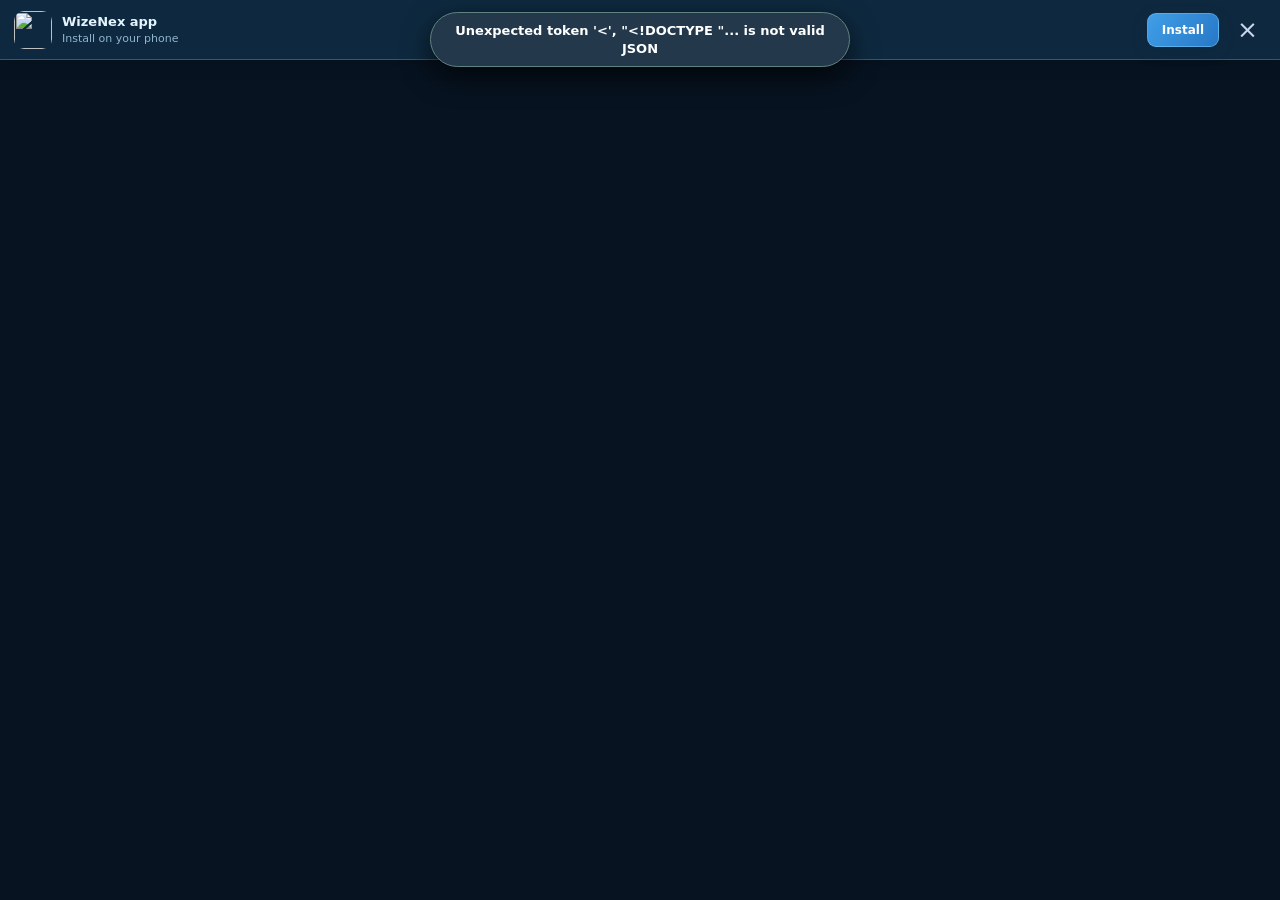
==== commit 6f00ad33: "Deal limits (one deal per ID post, a few deals at a time per buyer), close groups and Follow-only sw" ====
--- a/index.html
+++ b/index.html
@@ -1,4 +1,4 @@
-<!doctype html><html lang="en"><head><meta charset="utf-8"><meta name="viewport" content="width=device-width,initial-scale=1,viewport-fit=cover"><meta name="theme-color" content="#071321"><link rel="manifest" href="/manifest.webmanifest"><link rel="apple-touch-icon" href="/app-logo.png"><meta name="apple-mobile-web-app-capable" content="yes"><meta name="apple-mobile-web-app-status-bar-style" content="black-translucent"><title>Wize Market — Community marketplace</title><style>
+<!doctype html><html lang="en"><head><meta charset="utf-8"><meta name="viewport" content="width=device-width,initial-scale=1,viewport-fit=cover"><meta name="theme-color" content="#071321"><link rel="manifest" href="/manifest.webmanifest"><link rel="icon" type="image/png" href="/app-logo.png?v=c73870f825"><link rel="apple-touch-icon" href="/app-logo.png?v=c73870f825"><meta name="apple-mobile-web-app-capable" content="yes"><meta name="apple-mobile-web-app-status-bar-style" content="black-translucent"><title>WizeNex — Community marketplace</title><style>
 :root{color-scheme:dark;--bg:#090e19;--panel:#111a2a;--line:#263247;--text:#f3f6ff;--muted:#8c9bb3;--mint:#70efcd;--purple:#a891ff;font-family:Inter,system-ui,-apple-system,sans-serif;color:var(--text);background:var(--bg)}*{box-sizing:border-box}body{margin:0;background:radial-gradient(ellipse at 0 0,#23305255,transparent 45%),var(--bg);min-height:100vh}button,input,textarea{font:inherit}button,a,input{touch-action:manipulation}button{cursor:pointer}button:disabled{opacity:.5;cursor:not-allowed}a{color:inherit;text-decoration:none}button{color:inherit}svg{width:22px;height:22px;fill:none;stroke:currentColor;stroke-width:1.8;stroke-linecap:round;stroke-linejoin:round;flex-shrink:0}[hidden]{display:none!important}button:focus-visible,a:focus-visible{outline:2px solid var(--mint);outline-offset:4px}header{height:80px;position:sticky;top:0;z-index:20;border-bottom:1px solid var(--line);background:#090e19ef;backdrop-filter:blur(18px);display:flex;align-items:center;justify-content:space-between;padding:0 max(26px,calc((100vw - 1240px)/2));gap:20px}.brand{display:flex;align-items:center;gap:11px;font-size:20px;font-weight:850;letter-spacing:-.5px}.brand-mark{width:38px;height:38px;border:1px solid #80f3d977;background:linear-gradient(140deg,#153f3c,#212448);border-radius:12px;display:grid;place-items:center;transform:rotate(-7deg);color:var(--mint);font-style:italic;font-weight:900}.brand b{color:var(--mint)}.preview-badge{color:var(--muted);font-size:9px;letter-spacing:1.3px;border:1px solid #3b4359;padding:4px 6px;border-radius:5px;margin-left:4px}.header-actions{display:flex;align-items:center;gap:18px}.status-dot{width:6px;height:6px;background:var(--mint);border-radius:50%;box-shadow:0 0 10px #70efcd55;display:inline-block;margin-right:7px}.btn{display:inline-flex;align-items:center;justify-content:center;gap:9px;border:1px solid transparent;background:var(--mint);color:#09251d;padding:12px 18px;border-radius:12px;font-weight:750;font-size:13px}.btn.secondary{border-color:var(--line);color:#d6e0f4;background:#182236}.btn.ghost{background:transparent;color:var(--muted);padding:8px}.btn:hover{filter:brightness(1.1)}.shell{max-width:1240px;margin:auto;display:grid;grid-template-columns:210px minmax(0,640px) 250px;gap:28px;padding:34px 26px 70px}.side{position:sticky;top:114px;align-self:start}.side-caption{font-size:10px;letter-spacing:2px;color:#65778e;margin:4px 0 16px 14px}.nav{display:flex;flex-direction:column;gap:6px}.nav button{display:flex;gap:14px;align-items:center;border:1px solid transparent;background:none;padding:14px 16px;border-radius:12px;color:#9eacc2;text-align:left;font-weight:600;font-size:14px}.nav button.active{background:linear-gradient(100deg,#183b3755,#11292733);border-color:#305b4c;color:var(--mint)}.nav .post-button{margin:16px 0;background:linear-gradient(110deg,#9181f6,#b59aff);color:#170e38;justify-content:center;box-shadow:0 7px 25px #8063ff20}.side-note{margin:35px 14px;font-size:11px;color:#66768d;line-height:1.8}.page-heading{display:flex;align-items:center;justify-content:space-between;margin:0 0 24px;gap:15px}.eyebrow{font-size:10px;text-transform:uppercase;letter-spacing:2px;color:var(--mint);margin:0 0 8px}h1{font-size:29px;letter-spacing:-1px;margin:0}h2{font-size:19px;letter-spacing:-.4px;margin:0 0 10px}h3{margin:0;font-size:15px}.muted{color:var(--muted)}p{line-height:1.65}.small{font-size:12px}.feed-sort{font-size:11px;background:#121e30;color:#bfccdf;padding:9px 12px;border:1px solid var(--line);border-radius:9px;white-space:nowrap}.post,.card{border:1px solid var(--line);background:linear-gradient(135deg,#142034,#101725);border-radius:18px;overflow:hidden;margin-bottom:20px}.post-head{display:flex;align-items:center;justify-content:space-between;padding:19px 20px 15px;gap:8px}.person{display:flex;align-items:center;gap:11px}.avatar{height:40px;width:40px;border-radius:13px;display:grid;place-items:center;color:#c7b6ff;background:linear-gradient(140deg,#473f77,#262848);font-weight:800;overflow:hidden;flex-shrink:0}.avatar.teal{color:#98ffe0;background:linear-gradient(140deg,#265f56,#182f3d)}.avatar img{width:100%;height:100%;object-fit:cover}.person small{display:block;color:var(--muted);font-size:10px;margin-top:4px}.verified{display:inline-flex;align-items:center;gap:4px;color:var(--mint);font-size:10px;font-weight:650}.verified svg{width:13px;height:13px}.post-badge{font-size:9px;letter-spacing:1px;color:#a2b1c8;text-transform:uppercase;border:1px solid #36435c;padding:5px 7px;border-radius:6px}.post-content{padding:0 20px 18px}.post-content h2{font-size:20px;line-height:1.4;margin:4px 0 9px}.post-content p{font-size:13px;color:#a6b6ce;margin:0}.post-art{height:245px;margin:17px 0 0;position:relative;overflow:hidden;display:flex;align-items:center;justify-content:center;flex-direction:column;background:radial-gradient(ellipse at 70% 50%,#6652cb55,transparent 60%),linear-gradient(130deg,#242246,#101b2d);border-top:1px solid #ffffff05;border-bottom:1px solid #ffffff08}.post-art:before{content:'';position:absolute;width:195px;height:195px;border:1px solid #8f7eff55;transform:rotate(35deg);border-radius:28px;box-shadow:0 0 70px #9175ff15,inset 0 0 35px #7865df18}.post-art .art-icon{position:relative;width:65px;height:65px;color:#c4b3ff;filter:drop-shadow(0 0 18px #8d71ff66)}.post-art strong{position:relative;font-size:24px;font-weight:850;letter-spacing:6px;margin-top:22px}.post-art small{font-size:9px;color:#a7a1c4;letter-spacing:3px;margin-top:9px}.post-art.teal{background:radial-gradient(ellipse at 50% 50%,#1b826855,transparent 65%),linear-gradient(130deg,#172e37,#111c30)}.post-art.teal:before{border-color:#7deed344}.post-art.teal .art-icon{color:#a0f8df}.post-footer{display:flex;align-items:center;justify-content:space-between;border-top:1px solid #26324788;padding:15px 20px;gap:10px}.price{font-weight:800;font-size:21px;letter-spacing:-.6px}.price small{display:block;font-size:9px;color:#73859f;font-weight:500;letter-spacing:1px;text-transform:uppercase;margin-bottom:3px}.text-action{border:1px solid #3f3b62;background:#292443;color:#d7caff;border-radius:9px;padding:10px 13px;font-weight:650;font-size:11px}.card{padding:22px}.right .card{padding:20px}.right h3{font-size:13px;line-height:1.6}.right p{font-size:11px;color:var(--muted);line-height:1.8}.right .line{height:1px;background:var(--line);margin:20px 0}.number{font-size:26px;color:#d0c0ff;font-weight:800}.right-caption{font-size:9px;letter-spacing:1.4px;text-transform:uppercase;color:#798ba5;margin:7px 0}.right .accent-box{border-color:#39554f;background:linear-gradient(140deg,#15332d77,#141d2b)}.right .icon-box{width:37px;height:37px;border-radius:10px;background:#214a3d;color:var(--mint);display:grid;place-items:center;margin-bottom:15px}.page{min-width:0}.intro{color:var(--muted);font-size:12px;margin:-12px 0 23px;line-height:1.7}.search{position:relative;margin:0 0 22px}.input{display:block;width:100%;background:#0c1423;border:1px solid #33435b;border-radius:11px;color:white;padding:13px 14px;outline:none;font-size:13px}.input:focus{border-color:#8bdcca;box-shadow:0 0 0 3px #70efcd10}.input::placeholder{color:#6d7f99}.admin-grid{display:grid;grid-template-columns:1fr 1fr;gap:14px;margin:20px 0 28px}.admin-card{border:1px solid var(--line);border-radius:15px;padding:20px;background:#131e30;text-align:left}.admin-card.selected{border-color:#65bfa5;box-shadow:0 0 0 1px #65bfa533}.admin-card .avatar{margin-bottom:14px}.admin-card h3{margin:8px 0}.admin-card p{font-size:11px;margin:7px 0;color:var(--muted)}.section-title{display:flex;justify-content:space-between;align-items:center;margin:27px 0 17px}.pill{font-size:9px;border-radius:6px;background:#223247;color:#b2c1d5;padding:5px 7px}.form-row{display:grid;grid-template-columns:1fr 1fr;gap:16px}label{display:block;font-size:12px;font-weight:600;color:#c1cde0;margin:20px 0 8px}textarea{resize:vertical;min-height:120px}.upload-zone{display:flex;align-items:center;justify-content:center;gap:10px;border:1px dashed #576486;background:#161e32;border-radius:13px;padding:26px 12px;text-align:center;cursor:pointer;color:#d8d1f5;font-size:12px;margin-top:9px}.upload-zone input{position:absolute;width:1px;height:1px;opacity:0}.hint{font-size:10px;color:#798ba5;line-height:1.8;margin:9px 0}.media-grid{display:grid;grid-template-columns:1fr 1fr;gap:10px;margin-top:17px}.media-item{position:relative;min-width:0;border:1px solid var(--line);border-radius:12px;overflow:hidden;background:#070e1b}.media-item img,.media-item video{display:block;width:100%;height:165px;object-fit:contain}.media-item button{position:absolute;right:6px;top:6px;background:#080e1de6;border:1px solid #687a94;color:white;width:27px;height:27px;border-radius:50%}.post-media{display:grid;grid-template-columns:repeat(2,minmax(0,1fr));gap:3px;margin-top:18px}.post-media>*{display:block;width:100%;height:240px;object-fit:contain;background:#080e18}.post-media>*:only-child{grid-column:1/-1}.empty{text-align:center;padding:45px 24px}.empty .empty-icon{width:65px;height:65px;border-radius:21px;background:#25213e;display:grid;place-items:center;color:#beabff;margin:0 auto 20px}.empty-icon svg{width:29px;height:29px}.empty p{font-size:12px;color:var(--muted);max-width:340px;margin:12px auto 24px}.profile-cover{height:115px;background:radial-gradient(ellipse at 75% 0,#a08aff66,transparent 65%),linear-gradient(120deg,#29385b,#1b1b36);margin:-22px -22px 0}.profile-avatar{width:76px;height:76px;border-radius:24px;margin-top:-38px;position:relative;border:5px solid #141d2f;background:#283b52}.profile-head{display:flex;align-items:flex-end;justify-content:space-between;gap:12px}.profile-info{margin:20px 0}.profile-info h2{font-size:24px}.profile-email{font-size:12px;color:var(--muted);word-break:break-all}.stats{display:grid;grid-template-columns:repeat(3,1fr);gap:0;border:1px solid var(--line);border-radius:13px;margin-top:24px}.stat{padding:19px 5px;text-align:center}.stat+.stat{border-left:1px solid var(--line)}.stat strong{display:block;font-size:23px;margin-bottom:5px}.stat small{font-size:10px;color:var(--muted)}.profile-details{padding:17px 0;border-bottom:1px solid var(--line);display:flex;justify-content:space-between;gap:15px;font-size:12px}.bottom{display:none}#toast{position:fixed;z-index:60;bottom:30px;left:50%;transform:translateX(-50%);background:#23384b;border:1px solid #60837f;color:white;border-radius:12px;padding:13px 18px;font-size:12px;max-width:min(90vw,500px);box-shadow:0 10px 40px #0007}.modal{position:fixed;inset:0;background:#03070ed9;z-index:50;display:grid;place-items:center;padding:20px}.dialog{max-width:430px;width:100%;padding:29px;border:1px solid #3a4766;border-radius:19px;background:#152035}.dialog h2{font-size:23px}.dialog p{font-size:13px;color:var(--muted)}.dialog .btn{width:100%;margin-top:8px}.dialog .row{display:flex;justify-content:space-between;gap:10px;align-items:center}.dialog .close{border:0;background:none;font-size:22px;color:#a1b3ca}.tab-enter{animation:arrive .22s ease-out}@keyframes arrive{from{opacity:0;transform:translateY(6px)}to{opacity:1;transform:none}}
 @media(min-width:1400px){.shell{padding-top:42px}}@media(max-width:1100px){.shell{grid-template-columns:185px minmax(0,640px);max-width:950px}.right{display:none}}@media(max-width:720px){header{height:66px;padding:0 18px}.brand{font-size:17px;gap:8px}.brand-mark{width:32px;height:32px;border-radius:10px}.preview-badge{font-size:7px}.header-actions .small{display:none}.header-actions .btn{font-size:10px;padding:9px 11px}.shell{display:block;padding:26px 14px 110px;max-width:570px}.side{display:none}h1{font-size:25px}.page-heading{margin-bottom:22px}.post-head{padding:16px}.post-content{padding:0 16px 16px}.post-content h2{font-size:18px}.post-content p{font-size:12px}.post-art{height:220px}.post-footer{padding:14px 16px}.post-badge{font-size:8px}.bottom{position:fixed;display:flex;bottom:0;left:0;right:0;z-index:30;justify-content:space-around;align-items:center;border-top:1px solid #2e3b51;background:#101827f5;backdrop-filter:blur(18px);padding:11px 6px max(10px,env(safe-area-inset-bottom))}.bottom button{display:flex;flex-direction:column;align-items:center;gap:5px;border:0;color:#7f91ad;background:none;min-width:52px;font-size:9px;padding:5px 0}.bottom button.active{color:var(--mint)}.bottom svg{width:23px;height:23px}.bottom .post-button{position:relative;margin-top:-30px;color:#c7b7ff}.bottom .post-button>span:first-child{display:grid;place-items:center;width:53px;height:53px;border-radius:18px;background:linear-gradient(140deg,#a38aff,#8063e5);border:4px solid #151e31;box-shadow:0 5px 20px #8b66ff30;color:#140b2c}.bottom .post-button svg{width:25px;height:25px}.admin-grid{gap:10px}.admin-card{padding:16px 13px}.admin-card h3{font-size:13px}.card{padding:20px}.profile-cover{margin:-20px -20px 0}.media-item img,.media-item video{height:130px}.post-media>*{height:200px}#toast{bottom:100px}.form-row{gap:12px}}
 @media(prefers-reduced-motion:reduce){*{animation:none!important;scroll-behavior:auto!important}}
@@ -39,6 +39,9 @@
 .profile-bio{white-space:pre-wrap;overflow-wrap:anywhere;font-size:14px;color:#c1cde0}.edit-profile{margin-top:24px}.edit-profile textarea{min-height:100px}.edit-profile form>.btn{margin-top:20px}.profile-photo-preview{display:block;width:84px;height:84px;object-fit:cover;border-radius:50%;margin:16px 0}.danger{color:#ffb3b3!important}.btn.danger:not(.ghost){background:#73323f;border-color:#9b4a57;color:white!important}.gallery-more{margin:8px 14px 12px}#postProgress{color:var(--mint);padding:10px;background:#1e433b44;border-radius:9px}#postMediaCount{color:var(--mint)}#deletePostModal{z-index:110}.post-footer .btn{min-height:36px}.input:disabled{opacity:.65}
 /* Popup close controls stay at the top-right corner and never wrap under a title. */
 .modal .dialog,.modal>form.card{position:relative}.modal .page-heading{display:flex!important;flex-wrap:nowrap!important;align-items:flex-start!important;justify-content:flex-start!important;padding-right:46px;min-width:0}.modal .page-heading>h2{min-width:0;overflow-wrap:anywhere;margin-right:0}.modal button[id^=close],.modal button[aria-label^="Close "],.modal #cancelCrop{position:absolute!important;left:auto!important;right:12px!important;top:12px!important;bottom:auto!important;width:36px!important;height:36px!important;min-width:36px!important;min-height:36px!important;max-width:36px!important;padding:0!important;margin:0!important;border-radius:50%!important;display:grid!important;place-items:center!important;font:24px/1 system-ui!important;color:#c4d7ef!important;background:#17263d!important;border:1px solid #536787!important;z-index:5;flex:none!important}.modal button[id^=close]:hover,.modal button[aria-label^="Close "]:hover{background:#2b3b54!important}.modal .page-heading>h2{font-size:clamp(19px,5vw,26px)}
+.suspension-notice .appeal-input{margin:6px 0 10px;min-height:90px}.suspension-notice label{display:block;margin-top:12px;font-weight:700}.suspension-notice .appeal-status{color:#c9b8ff;font-weight:600}.suspension-notice .appeal-text{margin:6px 0;padding:10px 12px;border-left:3px solid #a891ff;background:#a891ff14;border-radius:8px;white-space:pre-wrap;overflow-wrap:anywhere}
+.trust-pill[hidden]{display:none!important}.owner-badge-setting{margin-top:16px}.owner-badge-setting .rule-switch{display:flex;gap:12px;align-items:flex-start;cursor:pointer}.owner-badge-setting input{width:22px;height:22px;margin-top:2px;accent-color:#e3b341;flex:none}.owner-badge-setting strong{display:block}.owner-badge-setting small{display:block;margin-top:4px}
+.terms-summary{margin:14px 0 6px;padding:12px 14px;border:1px solid #a891ff55;border-radius:14px;background:#a891ff12}.terms-summary ul{margin:8px 0 0;padding-left:20px;display:grid;gap:6px}.terms-notice h2{scroll-margin-top:80px}
 
 /* Wize Market: electric blue profile with violet actions, built from live account data. */
 :root{--bg:#030913;--panel:#071223;--line:#16345a;--text:#f3f5ff;--muted:#9aafd0;--mint:#19e7ee;--purple:#a06dff}body{background:radial-gradient(ellipse at 75% 0,#0c1c3d55,transparent 48%),#030913}.profile-page .right,.home-page .right{display:none}.profile-page .shell,.home-page .shell{max-width:1320px;grid-template-columns:185px minmax(0,1fr);gap:28px}.profile-page .shell{padding-top:12px}.profile-page .page{min-width:0}.profile-page .nav button.active,.home-page .nav button.active{background:linear-gradient(100deg,#143e5e55,#20204344);border-color:#244b73;color:#54f7f9}.gaming-profile{overflow:visible;margin-bottom:20px}.gaming-cover{position:relative;height:224px;border:1px solid #173861;border-radius:22px 22px 0 0;overflow:hidden;background:#030d20}.profile-cover-art{display:block;width:100%;height:100%;object-fit:cover;object-position:center 43%}.gaming-cover:after{content:'';position:absolute;inset:0;pointer-events:none;background:linear-gradient(0deg,#030a16aa,transparent 45%),linear-gradient(90deg,#01081366,transparent 32%,transparent 72%,#01081377)}.cover-slogan{position:absolute;left:30px;top:25px;display:flex;flex-direction:column;gap:0;z-index:1;font-size:24px;line-height:1.14;transform:rotate(-8deg);font-style:italic;font-weight:850;letter-spacing:-1px;text-shadow:0 0 14px #1da4ef55;color:#36bafb}.cover-slogan span:nth-child(2){color:#a993ff}.cover-slogan span:nth-child(3){color:#7f75ff}.cover-wordmark{position:absolute;right:5%;top:24px;display:flex;flex-direction:column;line-height:.84;z-index:1;transform:skew(-12deg) rotate(-4deg);font-style:italic;filter:drop-shadow(0 0 12px #008aff33);font-family:Impact,Haettenschweiler,'Arial Narrow Bold',sans-serif}.cover-wordmark strong{font-size:80px;color:#1bb6ff;letter-spacing:-3px}.cover-wordmark>span{font-size:35px;color:#e4e5ff;text-align:right;margin-top:9px;letter-spacing:1px}.cover-edit,.profile-back{position:absolute;z-index:2;bottom:24px;right:20px;background:#081327db;border:1px solid #3c5290;border-radius:22px;padding:9px 14px;color:#e3e7ff;display:flex;align-items:center;gap:8px;font-size:12px;font-weight:600}.profile-back{right:auto;left:16px;top:16px;bottom:auto;padding:9px;border-radius:50%;background:#060b19d9}.gaming-profile-body{position:relative;margin-top:-20px;border:1px solid #173962;border-top-color:#1a3860;border-radius:26px;background:linear-gradient(130deg,#04101e,#020a16);padding:20px 25px 24px}.profile-top{display:grid;grid-template-columns:155px minmax(0,1fr) auto;gap:20px;align-items:center;min-height:118px}.gaming-portrait{width:154px;height:154px;position:relative;align-self:start;margin-top:-50px;border-radius:50%;padding:4px;background:linear-gradient(125deg,#dfb2ff 5%,#8c4cff 40%,#33dfff 85%);box-shadow:0 0 24px #8e52ff33}.gaming-portrait>.avatar{border-radius:50%;width:100%;height:100%;border:4px solid #081122;background:#17243c;font-size:32px;color:#c7c0ff}.gaming-portrait .avatar img{border-radius:50%;object-fit:cover}.portrait-camera{position:absolute;right:0;bottom:2px;width:39px;height:39px;background:#041025;border:1px solid #2e467a;border-radius:50%;display:grid;place-items:center;color:white;padding:8px;box-shadow:0 3px 12px #0007}.profile-identity{min-width:0;padding-bottom:8px}.profile-name{display:flex;align-items:center;gap:9px;min-width:0}.profile-name h1{font-size:28px;line-height:1.2;letter-spacing:-.8px;overflow-wrap:anywhere}.social-icon{display:inline-flex;align-items:center;justify-content:center;flex:none;width:23px;height:23px}.social-icon svg{width:100%;height:100%;stroke-width:1.8}.verified-mark{width:23px;height:23px;filter:drop-shadow(0 0 6px #00baf033)}.verified-mark svg>path:first-child{fill:#06bdf8;stroke:#06bdf8}.verified-mark svg>path:last-child{stroke:white;stroke-width:2.3}.profile-handle{font-size:15px;color:#a8bee3;margin:6px 0 8px;line-height:1.3;overflow-wrap:anywhere}.trust-badge{display:inline-flex;align-items:center;gap:7px;color:#22fff1;background:linear-gradient(110deg,#005b5b88,#00766d66);border:1px solid #047d7d66;border-radius:11px;padding:7px 10px;font-size:12px;font-weight:650}.trust-badge .social-icon{width:17px;height:17px}.profile-actions{display:flex;align-items:center;gap:12px;align-self:start;padding-top:9px}.profile-edit-button{display:flex;gap:10px;align-items:center;background:linear-gradient(120deg,#111d37,#0b152b);color:#f2f3ff;border:1px solid #4c69bc;border-radius:30px;white-space:nowrap;font-weight:650;font-size:15px;padding:14px 21px}.profile-edit-button .social-icon{width:22px;height:22px}.profile-message-button{border-radius:50%;width:44px;height:44px}.gaming-bio{white-space:pre-wrap;overflow-wrap:anywhere;color:#d1dff7;font-size:16px;line-height:1.5;margin:8px 0 20px}.profile-add-bio{background:none;border:0;color:#8ba5cb;padding:0;margin:6px 0 20px;font-size:14px}.gaming-stats{display:grid;grid-template-columns:repeat(4,minmax(0,1fr));gap:18px}.gaming-stat{display:flex;gap:17px;align-items:center;padding:17px 18px;border:1px solid #183c6a;border-radius:17px;background:linear-gradient(135deg,#071831aa,#040e20);min-width:0}.gaming-stat>.social-icon{width:29px;height:29px;color:#a5b5f8}.gaming-stat strong{display:block;font-size:21px;color:#f3f3ff;line-height:1.2}.gaming-stat small{display:block;font-size:12px;color:#b2c8ee;margin-top:6px;line-height:1.2}.profile-tabs{display:flex;border:1px solid #193c66;border-radius:21px;margin:24px 0;background:linear-gradient(110deg,#07162a,#050e1d);padding:0;overflow:hidden;min-height:68px}.profile-tab{position:relative;display:flex;justify-content:center;align-items:center;gap:15px;flex:1;min-width:0;background:none;color:#acc1e6;border:1px solid transparent;border-radius:19px;padding:14px;font-size:17px;font-weight:600}.profile-tab>.social-icon{width:27px;height:27px}.profile-tab>.tab-lock{width:15px;height:15px;margin-left:-7px}.profile-tab[aria-selected=true]{background:linear-gradient(110deg,#07162a,#050e1d);border-color:#8e4fff;box-shadow:inset 0 0 24px #5930e655;color:#f4eaff}.profile-tab[aria-selected=true]:after{content:'';position:absolute;bottom:0;left:20%;right:20%;height:3px;border-radius:4px;background:#bc72ff;box-shadow:0 0 15px #c862ff}.profile-tab:not([aria-selected=true])+ .profile-tab:not([aria-selected=true]):before{content:'';height:28px;width:1px;background:#24436977;position:absolute;left:0}.profile-feed{margin-top:0!important}.social-menu{position:relative;flex:none}.social-menu>summary{list-style:none;display:grid;place-items:center;width:41px;height:41px;border:1px solid #203e6a;border-radius:50%;color:#a9bcf0;background:#0d1d38;cursor:pointer}.social-menu>summary::-webkit-details-marker{display:none}.social-menu>summary:focus-visible{outline:2px solid #22ecf3;outline-offset:3px}.social-menu-items{position:absolute;right:0;top:calc(100% + 7px);min-width:200px;padding:7px;border:1px solid #2f4e81;border-radius:14px;background:#0c1529;box-shadow:0 14px 38px #0009;z-index:25}.menu-item{display:block;width:100%;text-align:left;padding:12px 13px;border:0;border-radius:8px;background:none;color:#d6e1f9;font-size:13px}.menu-item:hover{background:#263256}.social-post{border:1px solid #1b487d;border-radius:21px;background:linear-gradient(125deg,#061426,#020b18);margin-bottom:20px;overflow:visible;box-shadow:0 8px 28px #0002}.social-post-head{padding:17px 20px 10px;display:flex;align-items:center;justify-content:space-between;gap:10px}.social-author{display:flex;align-items:center;gap:12px;min-width:0}.post-avatar-button{padding:0;background:none;border:0;border-radius:50%;flex:none}.post-avatar-button .avatar{width:48px;height:48px;border-radius:50%;padding:0;border:2px solid #33c4e0;background:#11253b;box-shadow:0 0 12px #00cdff15}.author-name-line{display:flex;align-items:center;gap:7px;min-width:0}.author-name-line .btn{padding:0;font-size:15px;font-weight:750;color:#f1f2ff;max-width:100%;text-align:left}.author-name-line>.verified-mark{width:17px;height:17px}.social-author-name{min-width:0}.post-time{display:block;color:#93b0dc;font-size:12px;margin-top:4px;overflow:hidden;text-overflow:ellipsis;white-space:nowrap;max-width:42vw}.social-post-head .social-menu>summary{border:0;background:none;width:29px}.social-post .post-content{padding:0 20px 12px}.social-post .post-content h2{font-size:17px;line-height:1.4;letter-spacing:0;margin:3px 0 3px;color:#f4f5ff;font-weight:650}.social-post .post-content p{font-size:14px;line-height:1.45;color:#bbceeb;margin:0;white-space:pre-wrap}.social-post .post-content .listing-price{display:inline-block;margin-top:6px;color:#31e2ee;font-size:16px;font-weight:750}.post-status{display:inline-block;color:#ffc394;background:#6f402840;padding:5px 8px;border-radius:8px;font-size:11px;margin-top:8px}.social-post .social-gallery{display:grid;grid-template-columns:repeat(4,minmax(0,1fr));gap:8px;margin:0 20px;background:none}.gallery-tile{position:relative;overflow:hidden;border-radius:13px;border:1px solid #384269;background:#010713;aspect-ratio:1.18}.gallery-tile>img,.gallery-tile>video{display:block;width:100%;height:100%;object-fit:cover}.social-gallery.count-1{grid-template-columns:1fr}.count-1>.gallery-tile{aspect-ratio:auto;border-radius:12px}.count-1>.gallery-tile>img,.count-1>.gallery-tile>video{height:auto;max-height:480px;object-fit:contain}.social-gallery.count-2{grid-template-columns:repeat(2,minmax(0,1fr))}.social-gallery.count-3{grid-template-columns:repeat(3,minmax(0,1fr))}.gallery-expand{position:absolute;inset:0;border:0;background:none;cursor:zoom-in;width:100%;height:100%;padding:0}.gallery-overflow{position:absolute;inset:0;display:grid;place-items:center;width:100%;height:100%;background:#010610a6;color:#fff;font-size:28px;font-weight:750;border:0}.listing-actions{display:flex;align-items:center;gap:12px;padding:15px 20px 10px}.social-action{display:inline-flex;align-items:center;justify-content:center;gap:9px;white-space:nowrap;border:1px solid transparent;border-radius:14px;padding:12px 16px;font-size:14px;font-weight:650;color:white}.social-action .social-icon{width:22px;height:22px}.message-seller{background:linear-gradient(115deg,#7b27ee,#5715e6);border-color:#9848ff;box-shadow:0 4px 18px #632bff26}.start-deal{background:linear-gradient(115deg,#095887,#033a67);border-color:#0b80a9;color:#e8f7ff}.listing-tools{display:flex;align-items:center;gap:8px;margin-left:auto}.social-icon-button{display:grid;place-items:center;background:linear-gradient(125deg,#101e36,#061427);color:#b0c7ee;border:1px solid #183d67;border-radius:13px;width:43px;height:43px;padding:10px}.social-icon-button:hover{border-color:#568cd6}.social-icon-button.is-saved{color:#21f3f4;border-color:#1c8e9e;background:#073b4655}.is-saved svg{fill:#1de7f02b}.social-post-footer{display:flex;align-items:center;gap:21px;margin:0 20px;padding:11px 0 12px;border-top:1px solid #17345877;color:#7e9cc7;font-size:12px}.reaction-button{display:inline-flex;align-items:center;gap:8px;padding:0;border:0;background:none;color:#8eacd7;font-size:12px;min-height:26px}.reaction-button .social-icon{width:21px;height:21px}.reaction-button.is-liked{color:#fa74a9}.is-liked .social-icon svg{fill:#f75590;stroke:#ff8bb6}.post-footer-time{margin-left:auto;font-size:11px}.social-modal{z-index:95;background:#01040bdd;backdrop-filter:blur(8px)}.social-modal .dialog{background:linear-gradient(135deg,#0c1930,#050d1d);border-color:#244977;max-width:660px;padding:22px;max-height:88dvh}.social-modal-head{display:flex;align-items:center;gap:15px;justify-content:space-between;position:sticky;top:-22px;padding:8px 0 16px;background:#0b1629;z-index:5}.social-modal-head h2{margin:0}.social-modal-head .btn{width:auto!important;margin:0!important;font-size:25px;padding:0 8px}.social-modal .card{background:none;border-color:#203e67}.social-modal .edit-profile{margin-top:0;border:0;padding:0}.social-modal .profile-settings{border-top:1px solid #203e67;border-left:0;border-right:0;border-bottom:0;border-radius:0;padding:22px 0 0}.social-modal form>.btn{margin-top:16px}.social-comment{display:flex;gap:10px;padding:14px 0;border-bottom:1px solid #21365966}.social-comment>.avatar{border-radius:50%;width:34px;height:34px}.social-comment>div:last-child{min-width:0}.social-comment .btn{width:auto;padding:0;margin:0;color:#dae7ff;font-size:13px}.social-comment p{white-space:pre-wrap;overflow-wrap:anywhere;font-size:13px;margin:5px 0}.social-comment small{color:#7a95be;font-size:10px}.comment-form{display:flex;gap:10px;align-items:center;position:sticky;bottom:-22px;background:#0b1629;padding:15px 0}.comment-form>.btn{width:auto;margin:0!important}.comment-form .input{min-width:0}.listing-dialog{max-width:1000px!important}.listing-dialog .social-post{margin:0}.full-gallery{display:grid;gap:18px}.full-gallery img,.full-gallery video{display:block;width:100%;height:auto;max-height:75vh;object-fit:contain;border-radius:12px;background:#010610}.review-summary{display:flex;align-items:center;gap:12px;border:1px solid #25446b;border-radius:16px;padding:18px;margin-bottom:20px;background:#0b1830;flex-wrap:wrap}.review-summary>.social-icon,.review-stars{color:#ffd270}.review-summary>span:last-of-type{font-size:12px;color:#a5bbdf}.review-summary>.btn{margin-left:auto}.deal-review{border:1px solid #1d3d65;border-radius:17px;background:#061224;padding:20px;margin-bottom:16px}.deal-review p{white-space:pre-wrap;overflow-wrap:anywhere;font-size:14px}.deal-review .avatar{border-radius:50%}.deal-review .btn{padding:0;color:#dce8ff}.deal-review .hint{margin-left:auto}.saved-privacy-note{display:flex;align-items:center;gap:9px;color:#a7b8d8;font-size:12px;margin:0 2px 18px}.saved-privacy-note .social-icon{width:15px;height:15px}.profile-editing .bottom{display:none!important}.profile-page #myPosts .empty{background:linear-gradient(130deg,#08172b,#040c19);border-color:#203c65}.home-page .page-heading{margin-bottom:20px}.home-page .eyebrow{color:#65cffa}.home-page #marketSearch{background:#071329;border-color:#203b64;border-radius:15px}.home-page .side-note,.profile-page .side-note{color:#667b9f}
@@ -104,6 +107,34 @@
 .create-post-menu{position:fixed;z-index:150;left:50%;bottom:calc(100px + env(safe-area-inset-bottom));transform:translateX(-50%);width:270px;max-width:calc(100vw - 32px);padding:12px;background:#142037;border:1px solid #5a4c8a;border-radius:19px;box-shadow:0 14px 60px #000a;animation:create-menu-in .18s ease-out}.create-post-menu>p{font-size:12px;color:#b6c4de;margin:2px 8px 8px}.create-post-menu>button{display:flex;align-items:center;gap:13px;width:100%;padding:12px;border:0;background:transparent;color:#f5f7ff;text-align:left;border-radius:12px;cursor:pointer}.create-post-menu>button:hover,.create-post-menu>button:focus-visible{background:#253656}.create-post-menu button>span:last-child{display:flex;flex-direction:column;gap:5px}.create-post-menu small{color:#adbeda;font-size:11px}.create-kind-icon{display:grid;place-items:center;width:40px;height:40px;border-radius:12px;background:#204f4e;color:#94f1dc;font-size:25px}.create-kind-icon.need{background:#54263b;color:#ffb9c8}@keyframes create-menu-in{from{opacity:0;transform:translate(-50%,10px) scale(.96)}to{opacity:1;transform:translate(-50%,0) scale(1)}}
 .app-header{display:flex;align-items:center;justify-content:space-between;gap:12px;margin:0 0 18px;padding:2px 0;min-height:44px}.app-wordmark{font:700 12px system-ui;color:#aabbd7;text-decoration:none;letter-spacing:1.5px}.notification-anchor{position:relative}.notification-bell{position:relative;display:grid;place-items:center;width:42px;height:42px;border-radius:50%;background:#142038;border:1px solid #334c70;color:#dce7ff;cursor:pointer}.notification-bell svg{width:21px;height:21px;fill:none;stroke:currentColor;stroke-width:1.7;stroke-linecap:round;stroke-linejoin:round}#notificationCount{position:absolute;top:-3px;right:-5px;min-width:19px;height:19px;padding:0 4px;box-sizing:border-box;display:grid;place-items:center;border-radius:12px;border:2px solid #0b1323;background:#ed334e;color:#fff;font:700 10px system-ui}.notification-panel{position:fixed;box-sizing:border-box;z-index:180;right:0;top:50px;width:370px;max-width:calc(100vw - 28px);max-height:min(650px,calc(100dvh - 160px));overflow:auto;overscroll-behavior:contain;background:#121e32;border:1px solid #425a7f;border-radius:16px;box-shadow:0 16px 70px #000b}.notification-panel-head{display:flex;align-items:center;gap:8px;padding:12px;border-bottom:1px solid #2a3e5b;position:sticky;top:0;background:#121e32;z-index:1}.notification-panel h2{font-size:17px;margin:0;flex:1}.notification-panel .btn{font-size:11px;padding:9px}.notification-panel .popup-close{display:grid;place-items:center;flex:none;width:31px;height:31px;border:1px solid #455d80;border-radius:50%;background:#22344f;color:#ecf4ff;font-size:22px;cursor:pointer}.notification-empty{padding:20px;font-size:13px;color:#b5c6df}.notification-row{padding:5px 9px;border-bottom:1px solid #25354e}.notification-row.unread{background:#1b2d49}.notification-link{display:flex;align-items:center;gap:10px;width:100%;border:0;border-radius:8px;padding:9px 2px;background:transparent;color:#e7efff;text-align:left;cursor:pointer}.notification-link .avatar{width:38px;height:38px;flex:none;border-radius:50%}.notification-copy{display:flex;flex-direction:column;gap:5px;flex:1;min-width:0;overflow-wrap:anywhere}.notification-copy strong{display:flex;align-items:center;gap:4px;font-size:12px}.notification-copy>span{font-size:12px;color:#d4e1f4}.notification-copy small{font-size:10px;color:#a5b7d2}.notification-dot{width:8px;height:8px;flex:none;border-radius:50%;background:#ff425c}.notification-dot.muted{background:#78879f}.notification-read{display:block;margin:0 0 5px 49px;border:0;background:transparent;color:#8ecce9;font-size:10px;padding:5px;cursor:pointer}.notification-preference{display:flex;align-items:center;justify-content:space-between;gap:14px;padding:13px;margin:0;font-size:13px}.notification-preference input{width:21px;height:21px;accent-color:#2ed5cc}#notificationPreferences>.hint{padding:10px 13px;margin:0}.chat-open .app-header{display:none}#notificationToolbar{padding:2px 9px}#moreNotifications{display:block;margin:10px auto}.notification-bell:focus-visible,.create-post-menu button:focus-visible{outline:2px solid #6af0e4;outline-offset:3px}
 @media(min-width:1000px){.create-post-menu{left:150px;bottom:40px}}@media(max-width:720px){.app-header{margin:0 0 10px}.profile-page .app-header{padding:0 14px}.notification-panel{position:fixed;right:14px;top:calc(68px + env(safe-area-inset-top));max-height:calc(100dvh - 180px)}}@media(prefers-reduced-motion:reduce){.create-post-menu{animation:none}}
+/* Install guide (iPhone needs Share → Add to Home Screen) */
+#installHelp .dialog{max-width:440px}
+.install-step-list{list-style:none;margin:10px 0 6px;padding:0;display:grid;gap:8px}
+.install-step-list li{display:flex;align-items:center;gap:12px;padding:10px 12px;border-radius:14px;background:#0f2235;border:1px solid #ffffff14;line-height:1.35}
+.install-step-icon{flex:none;width:38px;height:38px;border-radius:11px;display:grid;place-items:center;background:#1c3a57;font-size:18px;font-weight:800;color:#fff}
+.install-step-icon svg{width:22px;height:22px;fill:none;stroke:#7cc4ff;stroke-width:2;stroke-linecap:round;stroke-linejoin:round}
+.install-steps .hint{margin:4px 0}
+.install-copy{width:100%;margin-top:4px}
+/* Login inside Messenger / Facebook: Google blocks it there */
+.in-app-login-note{display:grid;gap:6px;margin:0 0 10px;padding:10px 12px;border-radius:14px;background:#3a2a0d;border:1px solid #f5b94166;color:#ffe7b0;text-align:left}
+.in-app-login-note small{color:#f3dcae;line-height:1.35}
+.in-app-login-actions{display:flex;gap:8px;flex-wrap:wrap}
+.in-app-login-actions .btn{flex:1;min-height:38px;padding:8px 12px}
+.id-gender-box{margin:12px 0 4px}.id-gender-box[hidden],.feed-gender-box[hidden]{display:none!important}.id-gender-label{display:block;font-weight:600;margin-bottom:8px}.id-gender-label small{color:var(--muted);font-weight:400}
+.id-gender-chips{display:flex;gap:8px}.id-gender-chip{flex:1;min-height:42px;border-radius:999px;border:1px solid var(--line);background:#111a2a;color:var(--text);font:inherit;font-weight:600;cursor:pointer;transition:background .15s,border-color .15s,transform .1s}.id-gender-chip:active{transform:scale(.97)}
+.id-gender-chip[data-gender="male"][aria-pressed="true"]{background:#1d4ed855;border-color:#60a5fa;color:#dbeafe}.id-gender-chip[data-gender="female"][aria-pressed="true"]{background:#db277755;border-color:#f472b6;color:#fce7f3}
+.feed-gender-box{margin:12px 0 4px;display:grid;gap:8px}.feed-gender-box .hint{margin:0}
+.id-gender-tag{display:inline-flex;align-items:center;margin-left:6px;padding:1px 8px;border-radius:999px;font-size:11px;font-weight:700;line-height:18px}.id-gender-tag.male{background:#1d4ed833;color:#93c5fd}.id-gender-tag.female{background:#db277733;color:#f9a8d4}
+.id-gender-divider{display:flex;align-items:center;gap:10px;margin:14px 4px;color:var(--muted);font-size:13px;font-weight:600}.id-gender-divider::before,.id-gender-divider::after{content:"";flex:1;height:1px;background:var(--line)}
+.verify-shots{display:grid;grid-template-columns:repeat(auto-fit,minmax(140px,1fr));gap:10px;margin:8px 0}
+.verify-shot{display:grid;justify-items:center;gap:8px;padding:12px;border:1.5px dashed var(--line,#263247);border-radius:14px;background:#111a2a;text-align:center}
+.verify-shot.done{border-style:solid;border-color:#3fb97f}.verify-shot img{width:100%;aspect-ratio:1.585;object-fit:cover;border-radius:10px}.verify-shot-icon{font-size:34px;line-height:1.2}.verify-shot .btn{width:100%}
+.verify-camera{position:fixed;inset:0;z-index:300;background:#000;display:flex;align-items:center;justify-content:center}
+.verify-camera video{position:absolute;inset:0;width:100%;height:100%;object-fit:cover}
+.verify-frame{position:relative;width:min(88vw,520px);aspect-ratio:1.585;border:3px solid #fff;border-radius:16px;box-shadow:0 0 0 100vmax #000a;pointer-events:none}
+.verify-tip{position:absolute;top:calc(18px + env(safe-area-inset-top));left:16px;right:16px;margin:0;text-align:center;color:#fff;font-weight:600;text-shadow:0 1px 4px #000}
+.verify-shutter{position:absolute;bottom:calc(28px + env(safe-area-inset-bottom));left:50%;transform:translateX(-50%);width:74px;height:74px;border-radius:50%;border:5px solid #fff;background:#fff3;cursor:pointer}.verify-shutter:active{background:#fff8}
+.verify-cancel{position:absolute;bottom:calc(46px + env(safe-area-inset-bottom));left:24px;border:0;background:none;color:#fff;font:inherit;font-weight:600;font-size:16px;cursor:pointer}
 
 /* Compact Wize gaming skin: electric blue, violet energy and dark glass. */
 :root{--bg:#07091a;--panel:#0e142c;--line:#26365a;--text:#f1f5ff;--muted:#8c9bbd;--mint:#51e6ff;--purple:#a36bff;--aura:#9a4dff;color-scheme:dark}
@@ -181,6 +212,7 @@
 #loadMorePosts[hidden]{display:none!important}
 @media(max-width:720px){.social-profile .gaming-cover{height:162px!important}.fan-option .fan-icon{height:54px;width:54px}}
 @media(prefers-reduced-motion:reduce){.fan-option,.fan-icon,.gaming-cover{animation:none!important;transition:none!important}}
+.profile-skeleton .skeleton-cover,.profile-skeleton .skeleton-avatar,.profile-skeleton .skeleton-line{background:linear-gradient(90deg,#0d1d33 0%,#16304f 50%,#0d1d33 100%);background-size:200% 100%;animation:skeleton-shine 1.2s linear infinite}.profile-skeleton .gaming-profile-body{display:flex;flex-direction:column;align-items:center;gap:12px;padding-bottom:28px}.profile-skeleton .skeleton-avatar{width:120px;height:120px;border-radius:50%;margin-top:-60px;border:4px solid #071223}.profile-skeleton .skeleton-line{height:14px;width:60%;max-width:320px;border-radius:8px}.profile-skeleton .skeleton-name{height:26px;width:45%}.profile-skeleton .skeleton-short{width:30%}@keyframes skeleton-shine{from{background-position:200% 0}to{background-position:-200% 0}}@media (prefers-reduced-motion:reduce){.profile-skeleton *{animation:none!important}}
 
 /* Protected deal steps, secure handover, listing labels, trust badges. Uses the existing sky palette. */
 .trust-pill{display:inline-flex;align-items:center;gap:3px;margin-left:6px;padding:2px 7px 2px 4px;border-radius:999px;border:1px solid;font-size:11px;font-weight:700;line-height:1.2;vertical-align:middle;white-space:nowrap;flex:none;cursor:default}
@@ -588,6 +620,36 @@
 @media(max-width:420px){#loginModal .dialog.auth-card{padding:20px 16px 16px!important}}
 .admin-agreement-person>.avatar{width:44px!important;height:44px!important;min-width:44px;font-size:15px}
 .admin-agreement .admin-info{flex:none;width:34px;height:34px;padding:0;display:grid;place-items:center;border:1px solid #3b6584;border-radius:50%;background:#0f2a42;font-size:15px;cursor:pointer}
+.social-profile .gaming-cover{height:auto!important;aspect-ratio:2/1!important;min-height:0!important;max-height:none!important;margin-bottom:0!important}.social-profile .gaming-cover+.gaming-profile-body{margin-top:0!important}.social-profile .profile-cover-art{object-position:center!important}.crop-dialog #cropPreviewFrame{touch-action:none;cursor:grab;user-select:none;-webkit-user-select:none}.crop-dialog #cropPreviewFrame:active{cursor:grabbing}
+.auth-logo-img{display:block;width:72px;height:72px;border-radius:20px;margin:0 auto 10px;object-fit:cover;box-shadow:0 10px 30px #8b3dff55,0 0 0 1px #b57bff44}
+/* Default banner: plain colours, and an Add banner button on your own profile */
+.gaming-cover.no-cover{background:radial-gradient(ellipse at 20% 10%,#3b1d6e 0%,transparent 60%),radial-gradient(ellipse at 90% 100%,#16406b 0%,transparent 55%),linear-gradient(135deg,#0d1730,#0b1424 60%,#120a26)!important;display:flex;align-items:center;justify-content:center}
+.add-banner-button{display:inline-flex;align-items:center;gap:8px;margin-bottom:12%;padding:10px 18px;border-radius:999px;border:1.5px dashed #a891ffaa;background:#0b142499;color:#efe6ff;font:inherit;font-weight:700;cursor:pointer;backdrop-filter:blur(6px);transition:transform .15s,background .15s}
+.add-banner-button:hover{background:#1a2440cc}.add-banner-button:active{transform:scale(.97)}
+.add-banner-plus{display:grid;place-items:center;width:24px;height:24px;border-radius:50%;background:#a891ff;color:#0b1424;font-size:16px;line-height:1}
+#authStatus .auth-create-link{display:inline-flex;margin-top:8px;padding:8px 16px;min-height:0;font-size:14px}
+.profile-id-row{display:flex;flex-wrap:wrap;justify-content:center;gap:8px;margin:6px 0 2px}
+.verified-member-pill{display:inline-flex;align-items:center;gap:4px;padding:3px 10px;border-radius:999px;background:#1d9bf022;border:1px solid #1d9bf066;color:#7cc4ff;font-size:12px;font-weight:700}
+.profile-id-chip{display:inline-flex;align-items:center;padding:3px 10px;min-height:0;border-radius:999px;border:1px solid var(--line,#263247);background:#111a2a;color:var(--muted,#8c9bb3);font:inherit;font-size:12px;font-weight:600;letter-spacing:.04em;cursor:pointer}
+.profile-id-chip:active{transform:scale(.97)}
+.notice-bell{position:relative;display:grid;place-items:center;width:40px;height:40px;margin-left:auto;margin-right:6px;border-radius:50%;border:1px solid var(--line,#263247);background:#111a2a;color:var(--text,#f3f6ff);cursor:pointer;flex:none}
+.notice-bell svg{width:21px;height:21px;fill:none;stroke:currentColor;stroke-width:1.8;stroke-linecap:round;stroke-linejoin:round}
+.notice-bell.on-cover{position:absolute;top:12px;right:64px;z-index:3;background:#0b1424cc;backdrop-filter:blur(6px)}
+.notice-dot{position:absolute;top:-4px;right:-4px;min-width:18px;height:18px;padding:0 5px;border-radius:999px;background:#e5534b;color:#fff;font-size:11px;font-weight:800;line-height:18px;text-align:center}
+.notice-box{max-height:80vh;overflow:auto;text-align:left}.notice-title{font-size:17px}
+.notice-row{display:flex;gap:10px;padding:10px;border-radius:12px;background:#111a2a;border:1px solid var(--line,#263247)}.notice-row.unread{border-color:#a891ff88;background:#1a1640}
+.notice-row.accepted .notice-text strong{color:#8fe0a0}.notice-row.rejected .notice-text strong{color:#ffb3ae}
+.notice-icon{font-size:20px;line-height:1.2}.notice-text{display:grid;gap:3px;min-width:0}.notice-text p{margin:0;font-size:13px;color:#c9d3e6;overflow-wrap:anywhere}.notice-open{justify-self:start;min-height:0!important;padding:5px 12px!important;font-size:13px!important;margin-top:4px}
+.deal-next-chip{display:block;width:100%;margin:6px 0;padding:8px 12px;border-radius:12px;border:1px solid #a891ff55;background:#a891ff14;color:#e2d9ff;font:inherit;font-size:14px;font-weight:600;text-align:left;cursor:pointer}
+.deal-room .page-heading{display:flex;align-items:center;gap:8px}.deal-room-calls{display:flex;gap:6px;margin-left:auto}
+.deal-call-btn{width:40px;height:40px;border-radius:50%;border:1px solid var(--line,#263247);background:#111a2a;font-size:18px;cursor:pointer;display:grid;place-items:center;padding:0}
+.deal-mention-pop{display:grid;gap:4px;margin:0 0 6px;padding:6px;border-radius:12px;background:#111a2a;border:1px solid var(--line,#263247)}
+.deal-mention-item{display:flex;justify-content:space-between;gap:10px;padding:8px 10px;border:0;border-radius:8px;background:transparent;color:var(--text,#f3f6ff);font:inherit;text-align:left;cursor:pointer}.deal-mention-item:hover{background:#1c2740}.deal-mention-item small{color:var(--muted,#8c9bb3)}
+.deal-mention{color:#9ecbff}
+.owner-card{display:flex;align-items:center;gap:12px;margin:6px 0 12px;padding:12px 14px;border-radius:16px;border:1px solid #e3b34155;background:linear-gradient(135deg,#2a1f0a66,#111a2a)}
+.owner-card-pic{flex:none;padding:0;border:0;background:none;cursor:pointer}.owner-card-pic .avatar,.owner-card-pic img{width:48px;height:48px}
+.owner-card-who{display:grid;gap:3px;min-width:0;flex:1}.owner-card-name{display:flex;align-items:center;gap:6px;flex-wrap:wrap}.owner-card-who small{color:#d9c79a;font-size:12px}
+.owner-card-actions .btn{min-height:0;padding:8px 14px;font-size:14px;white-space:nowrap}
 
 /* Call buttons in the personal chat header */
 .chat-call-btn{flex:none;display:grid;place-items:center;width:38px;height:38px;padding:0;border:0;border-radius:50%;background:transparent;color:#84cfff;cursor:pointer}
@@ -699,20 +761,410 @@
 .call-alerts-card>div{flex:1;min-width:0;display:flex;flex-direction:column;gap:2px}
 .call-alerts-card small{color:#cfe4f7}
 .call-alerts-close{padding:6px 10px;min-height:0}
-</style></head><body class="auth-pending"><aside id="appInstallBanner" class="app-install-banner" hidden aria-label="Install WIZE MARKET"><img src="/app-logo.png" width="38" height="38" alt=""><div><strong>WIZE MARKET app</strong><small>Install on your phone</small></div><button id="installApp" class="btn">Install</button><button id="dismissInstall" type="button" aria-label="Dismiss install suggestion">×</button></aside>
+.bottom{transition:transform .25s ease,opacity .25s ease;will-change:transform}body.nav-hidden .bottom{transform:translateY(calc(100% + 24px));opacity:0;pointer-events:none}@media(max-width:900px){.home-page #page-home .feed-heading{position:sticky;top:0;z-index:20;background:#071321f2;-webkit-backdrop-filter:blur(14px);backdrop-filter:blur(14px);margin-left:-16px;margin-right:-16px;padding:10px 16px 12px;top:env(safe-area-inset-top,0px);box-shadow:0 calc(-1 * env(safe-area-inset-top,0px)) 0 0 #071321}}@media(prefers-reduced-motion:reduce){.bottom{transition:none}}
+@media(max-width:900px){body::before{content:'';position:fixed;top:0;left:0;right:0;height:env(safe-area-inset-top,0px);background:#071321;z-index:190;pointer-events:none}.bottom::after{content:'';position:absolute;left:-10px;right:-10px;top:100%;height:calc(10px + env(safe-area-inset-bottom,0px));background:#071321;pointer-events:none}}
+.swipe-back-cue{position:fixed;top:50%;left:6px;z-index:400;width:44px;height:44px;border-radius:50%;display:grid;place-items:center;font:600 30px/1 system-ui;color:#fff;background:#163a58e6;border:1px solid #73ccff66;box-shadow:0 6px 18px #0008;pointer-events:none;transition:background .15s}.swipe-back-cue.right{left:auto;right:6px}.swipe-back-cue.ready{background:#2a8de0}
+.install-step-list li{flex-wrap:wrap}.install-step-pic{flex:0 0 100%;margin:8px 0 4px}.install-step-pic svg{display:block;width:100%;max-width:300px;height:auto;stroke:none;stroke-width:1px}
+#installHelp{z-index:250}#installHelp .dialog{max-height:calc(100dvh - 40px);overflow:auto}
+/* Messenger-style call screen */
+.call-screen:not(.room){background:linear-gradient(180deg,#15327a 0%,#1b2e6e 40%,#181c40 100%)}
+.call-top{position:absolute;top:max(14px,env(safe-area-inset-top));left:12px;right:12px;z-index:4;display:flex;justify-content:space-between;pointer-events:none}
+.call-top-btn{pointer-events:auto;width:44px;height:44px;padding:0;border:0;border-radius:50%;display:grid;place-items:center;background:transparent;color:#fff;cursor:pointer}
+.call-top-btn[hidden]{visibility:hidden;display:grid}
+.call-top-btn svg{width:26px;height:26px;fill:none;stroke:#fff;stroke-width:2;stroke-linecap:round;stroke-linejoin:round}
+.call-screen:not(.room) .call-controls{gap:0;justify-content:space-evenly;padding:0 8px}
+.call-screen:not(.room) .call-btn{width:62px}
+.call-screen:not(.room) .call-btn span{position:absolute;width:1px;height:1px;overflow:hidden;clip:rect(0 0 0 0)}
+.call-screen:not(.room) .call-btn svg{width:56px;height:56px;padding:15px;background:#0b0e22e6}
+.call-screen:not(.room) .call-btn[aria-pressed=true] svg{background:#fff;stroke:#0b1b2b}
+.call-screen:not(.room) .call-btn.hangup svg{background:#e0383e}
+.call-screen.remote-video .call-remote-video{display:block}
+.call-screen.remote-screen .call-remote-video{object-fit:contain;background:#000}
+.call-screen.local-cam .call-local-video{display:block;top:calc(max(14px,env(safe-area-inset-top)) + 52px)}
+.call-screen.remote-video.connected .call-info{position:absolute;top:calc(max(14px,env(safe-area-inset-top)) + 52px);left:18px;align-items:flex-start;text-align:left;padding:0;text-shadow:0 1px 6px #000}
+.call-screen.remote-video.connected .call-avatar{display:none}
+.call-screen.remote-video .call-info h2{font-size:20px}
+/* Small call window */
+.call-screen.mini{inset:auto;right:12px;bottom:calc(96px + env(safe-area-inset-bottom));width:116px;height:164px;border-radius:20px;box-shadow:0 12px 32px #000a;border:1px solid #ffffff33;cursor:pointer;z-index:215;justify-content:center}
+.call-screen.mini .call-controls,.call-screen.mini .call-top,.call-screen.mini .call-local-video,.call-screen.mini .call-grid,.call-screen.mini .call-badge,.call-screen.mini .call-people{display:none!important}
+.call-screen.mini .call-info{position:relative!important;inset:auto!important;align-items:center!important;text-align:center!important;gap:2px;padding:0 6px!important}
+.call-screen.mini .call-avatar{display:block!important}.call-screen.mini.remote-video .call-avatar{display:none!important}
+.call-screen.mini .call-avatar .avatar{width:56px;height:56px;margin:0 0 4px;font-size:20px}
+.call-screen.mini .call-info h2{font-size:13px;max-width:100px;white-space:nowrap;overflow:hidden;text-overflow:ellipsis}
+.call-screen.mini .call-status,.call-screen.mini .call-timer{font-size:12px}
+.call-screen.mini.remote-video .call-info{position:absolute!important;left:0!important;right:0!important;bottom:8px!important;top:auto!important}
+.call-screen:not(.room) #callCamera[aria-pressed] svg{background:#0b0e22e6;stroke:#fff}
+.group-approval-row{display:flex;align-items:center;justify-content:space-between;gap:12px;cursor:pointer}.group-approval-row small{display:block;font-size:12px;color:#9fb6cc;margin-top:2px}.group-approval-row input{width:44px;height:24px;flex:none;accent-color:#2a8de0}
+.group-request-count{display:inline-grid;place-items:center;min-width:20px;height:20px;padding:0 6px;border-radius:10px;background:#e0383e;color:#fff;font-size:12px;margin-right:4px}.group-request-count[hidden]{display:none}
+.group-request-row{display:flex;align-items:center;gap:10px;padding:10px 0}.group-request-who{flex:1;min-width:0;display:flex;flex-direction:column}.group-request-who small{color:#9fb6cc;font-size:12px}.group-request-actions{display:flex;gap:6px}.group-request-actions .btn{padding:8px 12px;min-height:0;font-size:13px}
+.group-invite-head{display:flex;flex-direction:column;align-items:center;gap:6px;margin:6px 0 10px;text-align:center}.group-invite-head .avatar{width:72px;height:72px}.group-invite-head small{color:#9fb6cc}
+.info-shortcut[hidden],.info-row[hidden]{display:none!important}
+#groupApprovalRow.group-approval-row{font-size:15px;font-weight:500;line-height:1.3;color:inherit;text-transform:none;letter-spacing:0;margin:0}#groupApprovalRow .group-approval-row span,#groupApprovalRow>span{font-size:15px;font-weight:500}#groupApprovalRow small{font-weight:400;font-size:12px}
+/* Chat info pages, Messenger style */
+#groupSettingsPanel,#peerInfoPanel{background:#000!important;color:#fff}
+#groupSettingsPanel .info-nav,#peerInfoPanel .info-nav{background:#000!important;border-bottom:0!important}
+#groupSettingsPanel .info-nav .btn,#peerInfoPanel .info-nav .btn{border:0!important;background:transparent!important;box-shadow:none!important;font-size:26px;width:44px;height:44px;min-height:0;padding:0;color:#fff}
+#groupInfoHero,.peer-info-hero{display:flex;flex-direction:column;align-items:center;gap:10px;margin:6px 0 22px;text-align:center}
+#groupInfoHero .avatar,.peer-info-hero>.avatar{width:96px!important;height:96px!important;font-size:34px}
+#groupInfoHero h2,.peer-info-hero h2{font-size:26px;font-weight:800;line-height:1.2;margin:0;overflow-wrap:anywhere}
+.peer-info-hero .muted{margin:0;color:#b0b3b8}
+#groupSettingsPanel .info-shortcuts,#peerInfoPanel .peer-info-shortcuts{display:flex!important;justify-content:center;gap:18px;flex-wrap:wrap;margin:0 0 26px;padding:0;border:0;background:none}
+#groupSettingsPanel .info-shortcut,#peerInfoPanel .peer-info-shortcuts>button{display:flex;flex-direction:column;align-items:center;gap:8px;width:72px;padding:0;border:0!important;background:none!important;box-shadow:none!important;color:#e4e6eb!important;font-size:13px;font-weight:500;min-height:0}
+#groupSettingsPanel .info-shortcut>i,#peerInfoPanel .peer-info-shortcuts>button>svg,#peerInfoPanel .peer-info-shortcuts>button>span:first-child:not(:only-child){width:48px;height:48px;border-radius:50%;background:#2a2b2e;display:grid;place-items:center;box-sizing:border-box}
+#peerInfoPanel .peer-info-shortcuts>button>svg{padding:12px;stroke:#fff}
+#groupSettingsPanel .info-shortcut>i svg{width:24px;height:24px}
+#groupSettingsPanel .info-shortcut b{font-weight:500}
+#groupSettingsPanel .info-caption,#peerInfoPanel .info-caption{font-size:15px!important;font-weight:500;letter-spacing:0!important;text-transform:none!important;color:#b0b3b8!important;margin:22px 0 6px!important}
+#groupSettingsPanel .info-row,#peerInfoPanel .info-row{display:flex!important;align-items:center;gap:18px;width:100%;padding:14px 4px!important;border:0!important;border-radius:10px!important;background:none!important;box-shadow:none!important;color:#e4e6eb!important;font-size:17px!important;font-weight:400!important;text-align:left;min-height:0;margin:0!important}
+#groupSettingsPanel .info-row:active,#peerInfoPanel .info-row:active{background:#ffffff14!important}
+#groupSettingsPanel .info-row>span:last-child:not(.x),#groupSettingsPanel .info-row>span:only-child{margin-left:auto}
+#groupSettingsPanel .info-row>i,#peerInfoPanel .info-row>i{flex:none;width:28px;display:grid;place-items:center}
+i[data-icon] svg{width:26px;height:26px;fill:none;stroke:currentColor;stroke-width:1.9;stroke-linecap:round;stroke-linejoin:round}
+#groupSettingsPanel .danger-row,#peerInfoPanel .danger-row{color:#ff6b6b!important}
+#groupApprovalRow.group-approval-row span{flex:1}#groupApprovalRow.group-approval-row small{color:#b0b3b8}
+#groupRequestsCount{margin-left:auto}
+#peerInfoPanel .hint,#groupSettingsPanel .hint{color:#8a8d91}
+#chatPanel:has(#groupSettingsPanel:not([hidden])),#chatPanel:has(#peerInfoPanel:not([hidden])),#groupSettingsPanel>div{background:#000!important}
+#groupSettingsPanel .info-row,#peerInfoPanel .info-row{justify-content:flex-start!important}
+#groupSettingsPanel .secondary-shortcuts,#groupSettingsPanel .info-shortcuts[hidden],#groupSettingsPanel .info-shortcut[hidden]{display:none!important}
+#closePeerInfo,#closeGroupSettings{outline:0!important;box-shadow:none!important;border:0!important;background:none!important}
+#peerInfoPanel .peer-info-shortcuts>button svg{color:#fff;stroke:#fff}
+#groupSettingsPanel .info-row>span:not(:last-child){margin-left:0}
+html body #chatPanel #groupSettingsPanel,html body #chatPanel #peerInfoPanel{background:#000!important}
+#chatPanel[data-chat-theme] .bubble.mine{background:var(--chat-accent)!important;border-color:transparent!important;color:#fff!important}
+#chatPanel[data-chat-theme] .composer-send{background:var(--chat-accent)!important}
+#chatPanel[data-chat-theme] .chat-quick-emoji{color:var(--chat-accent)}
+.chat-quick-emoji{flex:none;width:38px;height:38px;padding:0;border:0;background:none;font-size:24px;line-height:1;cursor:pointer;display:grid;place-items:center}.chat-quick-emoji[hidden]{display:none}
+#peerInfoPanel .peer-info-shortcuts>button>i,#groupSettingsPanel .info-shortcut>i{width:48px;height:48px;border-radius:50%;background:#2a2b2e;display:grid;place-items:center}
+#peerInfoPanel .peer-info-shortcuts>button>i svg{width:24px;height:24px;stroke:#fff}
+#groupSettingsPanel .info-shortcuts,#peerInfoPanel .peer-info-shortcuts{gap:6px!important}#groupSettingsPanel .info-shortcut,#peerInfoPanel .peer-info-shortcuts>button{width:64px!important;font-size:12px!important}
+.nickname-row .avatar{width:44px!important;height:44px!important;flex:none}.nickname-who{display:flex;flex-direction:column;min-width:0}.nickname-who small{color:#b0b3b8;font-size:13px}
+.chat-color-grid{display:grid;grid-template-columns:repeat(4,1fr);gap:14px;margin:8px 0}.chat-color-swatch{aspect-ratio:1;border-radius:50%;border:3px solid transparent;padding:0;cursor:pointer;min-height:0}.chat-color-swatch[aria-pressed=true]{border-color:#fff;box-shadow:0 0 0 2px #000 inset}
+.chat-emoji-grid{display:grid;grid-template-columns:repeat(5,1fr);gap:10px;margin:8px 0}.chat-emoji-choice{font-size:28px;padding:8px 0;border-radius:14px;border:2px solid transparent;background:#1c1d20;cursor:pointer;min-height:0}.chat-emoji-choice[aria-pressed=true]{border-color:#fff}
+.chat-color-swatch:disabled,.chat-emoji-choice:disabled{opacity:.6;cursor:default}.chat-customize-save{width:100%;margin-top:16px}
+.pinned-message{padding:12px;border-radius:14px;background:#1c1d20;margin:8px 0}.pinned-head{display:flex;justify-content:space-between;gap:8px}.pinned-head small{color:#8a8d91;font-size:12px}.pinned-message p{margin:6px 0 0;white-space:pre-wrap;overflow-wrap:anywhere}.pinned-unpin{margin-top:8px;padding:6px 12px;min-height:0;font-size:13px}
+#peerInfoBody>h2{font-size:20px;margin:6px 0 12px}
+/* Chat header: (i) button, price range chip, active status, pinned bar */
+.chat-info-btn{flex:none;width:40px;height:40px;padding:0;border:0;background:none;color:#84cfff;display:grid;place-items:center;cursor:pointer;border-radius:50%}.chat-info-btn[hidden]{display:none}
+.chat-info-btn svg{width:26px;height:26px;fill:none;stroke:currentColor;stroke-width:2;stroke-linecap:round}.chat-info-btn .dot{fill:currentColor;stroke:none}
+#idRangeToggle.chat-range-chip{display:inline-flex;align-items:center;gap:5px;margin-top:3px;padding:2px 9px 2px 3px;min-height:0;height:22px;border-radius:999px;border:1px solid #2d5878;background:linear-gradient(90deg,#103452,#0c2337);color:#cfe9ff;font-size:12px;font-weight:700;letter-spacing:.2px}
+#idRangeToggle.chat-range-chip[hidden]{display:none}
+#idRangeToggle .range-coin{width:16px;height:16px;border-radius:50%;display:grid;place-items:center;background:#f5b400;color:#3b2a00;font-size:10px;font-weight:900}
+#idRangeToggle .range-caret{opacity:.7;font-size:10px}
+.chat-presence{display:block;font-size:12px;color:#9fb6cc;line-height:1.2}.chat-presence[hidden]{display:none}.chat-presence.online{color:#31d36b}
+.chat-presence.online:before{content:'';display:inline-block;width:7px;height:7px;border-radius:50%;background:#31d36b;margin-right:5px;vertical-align:1px}
+#chatHeaderAvatar{position:relative}#chatHeaderAvatar.is-online:after{content:'';position:absolute;right:-1px;bottom:-1px;width:12px;height:12px;border-radius:50%;background:#31d36b;border:2px solid #071321}
+.chat-pinned-bar{display:flex;align-items:center;gap:10px;width:100%;padding:8px 14px;border:0;border-bottom:1px solid #1f3a52;background:#0b1b2bf2;color:#e4eef8;text-align:left;cursor:pointer;min-height:0;border-radius:0}.chat-pinned-bar[hidden]{display:none}
+.chat-pinned-bar:before{content:'';align-self:stretch;width:3px;border-radius:3px;background:var(--chat-accent,#2a8de0)}
+.chat-pinned-icon{font-size:16px}.chat-pinned-copy{flex:1;min-width:0;display:flex;flex-direction:column}.chat-pinned-copy b{font-size:13px;color:var(--chat-accent,#5fb4ff)}.chat-pinned-copy span{font-size:13px;white-space:nowrap;overflow:hidden;text-overflow:ellipsis;color:#b9cde0}
+.chat-pinned-count{font-size:12px;color:#9fb6cc}
+#chatMessages .bubble.flash{animation:msg-flash 1.4s ease}@keyframes msg-flash{0%,100%{box-shadow:none}25%,60%{box-shadow:0 0 0 3px var(--chat-accent,#2a8de0)}}
+.chat-heading-copy{min-width:0;flex:1}.chat-heading-copy .chat-title-trigger{max-width:100%;overflow:hidden;text-overflow:ellipsis;white-space:nowrap}
+.chat-presence{white-space:nowrap;overflow:hidden;text-overflow:ellipsis}
+#chatSubtitle .trust-pill.plain{display:none}
+@media(max-width:520px){#chatStartDeal.chat-start-deal{width:38px;height:38px;min-height:0;padding:0;border-radius:50%;font-size:0;display:grid;place-items:center}#chatStartDeal.chat-start-deal:before{content:'🤝';font-size:19px}#chatStartDeal[hidden]{display:none}}
+.chat-heading-copy{display:flex;flex-direction:column;justify-content:center}.chat-heading-copy>#chatSubtitle{position:absolute;width:1px;height:1px;overflow:hidden;clip:rect(0 0 0 0)}
+/* Hold a message: reactions and actions */
+#chatMessages .bubble{-webkit-user-select:none;user-select:none;-webkit-touch-callout:none;position:relative}#chatMessages .bubble.held{transform:scale(.97);transition:transform .15s;filter:brightness(1.15)}
+.message-sheet{position:fixed;inset:0;z-index:260;background:#0008;animation:sheet-fade .15s ease}@keyframes sheet-fade{from{opacity:0}}
+.reaction-bar{position:fixed;left:50%;transform:translateX(-50%);display:flex;gap:4px;padding:8px 10px;border-radius:999px;background:#2a2b2e;box-shadow:0 10px 30px #000a;animation:pop-in .22s cubic-bezier(.2,1.4,.4,1);max-width:calc(100vw - 20px);flex-wrap:wrap;justify-content:center}
+@keyframes pop-in{from{transform:translateX(-50%) scale(.6);opacity:0}}
+.reaction-choice{width:44px;height:44px;padding:0;border:0;border-radius:50%;background:none;font-size:30px;line-height:1;cursor:pointer;min-height:0;transition:transform .12s}.reaction-choice:active,.reaction-choice:hover{transform:scale(1.25)}
+.reaction-choice.active{background:#ffffff26}.reaction-choice.more{font-size:24px;color:#fff;background:#3a3b3e}
+.message-actions{position:fixed;left:0;right:0;bottom:0;display:flex;justify-content:space-around;padding:14px 8px max(14px,env(safe-area-inset-bottom));background:#242526;border-radius:18px 18px 0 0;animation:sheet-up .2s ease}@keyframes sheet-up{from{transform:translateY(100%)}}
+.message-action{display:flex;flex-direction:column;align-items:center;gap:6px;min-width:64px;padding:6px;border:0;background:none;color:#e4e6eb;font-size:13px;cursor:pointer;min-height:0}.message-action .ma-icon{font-size:24px;line-height:1;color:#5aa9ff}.message-action.danger .ma-icon{color:#ff6b6b}
+.delete-choice{position:fixed;left:12px;right:12px;bottom:max(12px,env(safe-area-inset-bottom));display:grid;gap:8px;padding:16px;border-radius:18px;background:#242526;animation:sheet-up .2s ease}.delete-choice strong{text-align:center;margin-bottom:4px}.delete-choice .danger-btn{background:#e0383e;color:#fff;border:0}
+.reaction-pill{position:absolute;bottom:-12px;right:10px;padding:2px 7px;min-height:0;height:22px;border-radius:999px;border:2px solid #071321;background:#2a2b2e;color:#fff;font-size:12px;line-height:1;cursor:pointer;z-index:1}.bubble.mine .reaction-pill{right:auto;left:10px}.reaction-pill.mine{background:#1d3d5c}
+#chatMessages .bubble:has(.reaction-pill){margin-bottom:18px}
+.reaction-bar{width:max-content;flex-wrap:nowrap;overflow-x:auto}
+/* Compact chat list: more chats on one screen, photo with online dot and blue tick */
+#messengerInbox .chat-row{min-height:0!important;padding:7px 4px!important;gap:12px!important;border-bottom:0!important}
+#messengerInbox .chat-row>.avatar{width:50px!important;height:50px!important;flex:none}
+#messengerInbox .chat-row{position:relative}#messengerInbox .chat-row.is-online:before{content:'';position:absolute;left:43px;top:46px;width:13px;height:13px;border-radius:50%;background:#31d36b;border:2.5px solid #071321;z-index:1}
+#messengerInbox .chat-list-item{position:relative}#messengerInbox .chat-list-item>.social-menu{top:50%!important;transform:translateY(-50%)}#messengerInbox .chat-row-meta{padding-right:30px}
+#messengerInbox .chat-row-label strong{font-size:15px}#messengerInbox .chat-row-label small{font-size:13px;margin-top:1px;white-space:nowrap;overflow:hidden;text-overflow:ellipsis;display:block}
+#messengerInbox .chat-row-meta{gap:2px!important}#messengerInbox .chat-row-meta time{font-size:11px}
+#messengerInbox .inbox-person-name{display:flex;align-items:center;gap:4px;min-width:0}#messengerInbox .inbox-person-name strong{white-space:nowrap;overflow:hidden;text-overflow:ellipsis}
+#messengerInbox .inbox-person-name .trust-pill{display:none}
+.profile-editor-banner{aspect-ratio:2/1!important}
+/* Animated mute bell */
+.mute-wrap{display:grid;place-items:center}.mute-bell{width:24px;height:24px;fill:none;stroke:currentColor;stroke-width:1.9;stroke-linecap:round;stroke-linejoin:round;overflow:visible}
+.mute-bell .slash{stroke-dasharray:23;stroke-dashoffset:23;transition:stroke-dashoffset .35s ease .1s}.is-muted .mute-bell .slash{stroke-dashoffset:0}
+.mute-bell .bell{transform-origin:12px 4px}.bell-ring .mute-bell .bell{animation:bell-ring .6s ease}
+@keyframes bell-ring{0%,100%{transform:rotate(0)}20%{transform:rotate(16deg)}40%{transform:rotate(-14deg)}60%{transform:rotate(9deg)}80%{transform:rotate(-5deg)}}
+@media(prefers-reduced-motion:reduce){.bell-ring .mute-bell .bell{animation:none}.mute-bell .slash{transition:none}}
+#page-messages .page-heading h1,#messengerInbox h1{font-size:26px}
+#chatMessages.has-chat-bg{background:linear-gradient(#000a,#000a),var(--chat-bg) center/cover no-repeat fixed!important}
+.chat-bg-preview{height:120px;border-radius:14px;background:#1c1d20 center/cover no-repeat;display:grid;place-items:center;color:#8a8d91;font-size:13px;border:1px dashed #3a3b3e}
+.chat-bg-actions{display:flex;gap:8px;margin-top:8px}.chat-bg-actions .btn{flex:1;min-height:0;padding:10px}
+.chat-group-post-tool[hidden]{display:none}
+.group-info-menu-btn{margin-left:auto;width:40px;height:40px;padding:0;border:0;background:none;color:#fff;font-size:24px;line-height:1;cursor:pointer}
+.group-info-popover{position:absolute;top:56px;right:14px;z-index:20;min-width:230px;padding:6px 0;border-radius:14px;background:#3a3b3e;box-shadow:0 12px 30px #000c;animation:pop-menu .16s ease}@keyframes pop-menu{from{opacity:0;transform:scale(.95) translateY(-6px)}}
+.group-info-popover button{display:block;width:100%;padding:13px 18px;border:0;background:none;color:#e4e6eb;text-align:left;font-size:16px;cursor:pointer;min-height:0}.group-info-popover button:active{background:#ffffff14}
+.info-row-text{display:flex;flex-direction:column;min-width:0}.info-row-text small{font-size:13px;color:#b0b3b8;margin-top:1px}
+.ellipsis-row .info-row-text span{white-space:nowrap;overflow:hidden;text-overflow:ellipsis}
+.admins-only-note{padding:12px 16px;text-align:center;font-size:14px;color:#b9cde0;background:#0b1b2b;border-top:1px solid #1f3a52}.admins-only-note[hidden]{display:none}
+#chatForm.composer-locked{display:none!important}
+#groupSettingsPanel{position:relative}
+.group-info-popover button{border:0!important;border-radius:0!important;background:none!important;box-shadow:none!important;color:#e4e6eb!important;font-weight:400!important;justify-content:flex-start!important;margin:0!important;height:auto!important}
+#groupSettingsPanel .info-row-text,#peerInfoPanel .info-row-text{flex:1;align-items:flex-start;text-align:left}
+#groupSettingsPanel .info-row-text>span,#peerInfoPanel .info-row-text>span{font-size:17px!important;font-weight:400!important;color:#e4e6eb!important;text-align:left;max-width:100%}
+#groupSettingsPanel .danger-row .info-row-text>span{color:#ff6b6b!important}
+html body #chatPanel #groupSettingsPanel>.group-info-popover{background:#3a3b3e!important}
+#chatMessages .bubble.held{transform:none!important;filter:none!important}
+.held-copy{z-index:1;pointer-events:none;animation:held-in .18s ease;box-shadow:0 10px 30px #000a}@keyframes held-in{from{transform:scale(.96);opacity:.6}}
+.pin-only-me{display:inline-block;margin-top:6px;padding:2px 8px;border-radius:999px;background:#2a2b2e;color:#b0b3b8;font-size:12px}
+#chatMessages .bubble.held-source{visibility:hidden}
+#groupMembers .member-row{display:flex;align-items:center;gap:14px;width:100%;padding:9px 4px;border:0;background:none;color:#e4e6eb;text-align:left;cursor:pointer;min-height:0;border-radius:12px}
+#groupMembers .member-row:active{background:#ffffff14}#groupMembers .member-row .avatar{width:48px!important;height:48px!important;flex:none}
+.member-row-text{flex:1;min-width:0;display:flex;flex-direction:column}.member-row-text strong{font-size:16px;font-weight:500;white-space:nowrap;overflow:hidden;text-overflow:ellipsis}.member-row-text small{font-size:13px;color:#b0b3b8}
+.admin-chip{flex:none;padding:3px 10px;border-radius:999px;background:linear-gradient(90deg,#f5b400,#ff8a00);color:#2b1a00;font-size:12px;font-weight:800}
+.member-sheet-head{display:flex;flex-direction:column;align-items:center;gap:6px;margin-bottom:6px}.member-sheet-head .avatar{width:64px;height:64px}
+#groupInfoMembers>h2{display:none}
+#groupMembers .member-row .avatar,.member-sheet-head .avatar{border-radius:50%!important;overflow:hidden}#groupMembers .member-row .avatar img{width:100%;height:100%;object-fit:cover;border-radius:50%}.member-row-text{align-items:flex-start;text-align:left}.member-row-text small{font-size:13px!important;text-align:left}
+#groupMembers .member-row-text>small,#groupMembers .member-row-text>strong{margin:0!important;align-self:flex-start;text-align:left!important}
+/* @mentions */
+.mention-picker{max-height:260px;overflow-y:auto;background:#1c1d20;border-top:1px solid #2f3033;border-radius:16px 16px 0 0;padding:6px 0;animation:sheet-up .18s ease}
+.mention-row{display:flex;align-items:center;gap:12px;width:100%;padding:8px 16px;border:0;background:none;color:#e4e6eb;text-align:left;cursor:pointer;min-height:0}.mention-row:active,.mention-row:hover{background:#ffffff12}
+.mention-row .avatar{width:40px!important;height:40px!important;border-radius:50%;overflow:hidden;flex:none}.mention-row span{display:flex;flex-direction:column}.mention-row strong{font-size:15px;font-weight:500}.mention-row small{font-size:12px;color:#b0b3b8}
+.mention-all{width:40px;height:40px;border-radius:50%;display:grid!important;place-items:center;background:linear-gradient(135deg,#2a8de0,#a033ff);color:#fff;font-weight:900;font-size:20px;flex:none}
+.bubble .mention{color:#5fb4ff;font-weight:700}.bubble .mention.me{background:#2a8de033;border-radius:6px;padding:0 3px;color:#8ecbff}
+.mention-jump{position:absolute;right:16px;bottom:84px;z-index:6;width:44px;height:44px;border-radius:50%;border:0;background:var(--chat-accent,#2a8de0);color:#fff;font-size:22px;font-weight:900;box-shadow:0 6px 18px #0009;cursor:pointer;animation:pop-in-plain .25s cubic-bezier(.2,1.4,.4,1);min-height:0;padding:0}.mention-jump[hidden]{display:none}
+.mention-jump[data-count]:not([data-count=""]):after{content:attr(data-count);position:absolute;top:-4px;right:-4px;min-width:18px;height:18px;border-radius:9px;background:#e0383e;font-size:11px;display:grid;place-items:center;padding:0 4px}
+@keyframes pop-in-plain{from{transform:scale(.4);opacity:0}}
+#chatPanel{position:relative}
+#messengerInbox .chat-row.has-mention .chat-row-meta:before{content:'@';display:grid;place-items:center;width:22px;height:22px;border-radius:50%;background:linear-gradient(135deg,#2a8de0,#a033ff);color:#fff;font-weight:900;font-size:13px;animation:mention-pulse 1.6s ease-in-out infinite;order:2}
+@keyframes mention-pulse{0%,100%{box-shadow:0 0 0 0 #2a8de088}50%{box-shadow:0 0 0 6px #2a8de000}}
+.mention-popup{position:fixed;left:50%;top:max(10px,env(safe-area-inset-top));transform:translateX(-50%);z-index:300;display:flex;align-items:center;gap:12px;width:min(440px,calc(100% - 20px));padding:12px 14px;border-radius:18px;border:1px solid #2a8de066;background:#151a24f5;color:#fff;box-shadow:0 14px 34px #000c;text-align:left;cursor:pointer;animation:popup-drop .3s cubic-bezier(.2,1.3,.4,1)}
+.mention-popup.leaving{opacity:0;transform:translateX(-50%) translateY(-20px);transition:all .4s}@keyframes popup-drop{from{transform:translateX(-50%) translateY(-120%)}}
+.mention-popup-icon{flex:none;width:40px;height:40px;border-radius:50%;display:grid;place-items:center;background:linear-gradient(135deg,#2a8de0,#a033ff);font-size:20px;font-weight:900}
+.mention-popup-copy{display:flex;flex-direction:column;min-width:0}.mention-popup-copy b{font-size:14px}.mention-popup-copy small{font-size:13px;color:#b9cde0;white-space:nowrap;overflow:hidden;text-overflow:ellipsis}
+@media(prefers-reduced-motion:reduce){.mention-popup,.mention-jump,#messengerInbox .chat-row.has-mention .chat-row-meta:before{animation:none}}
+.invite-box{margin-bottom:6px}.invite-link-row{display:flex;align-items:center;gap:14px;padding:14px 4px;cursor:pointer}.invite-link-copy{flex:1;min-width:0;display:flex;flex-direction:column}.invite-link-copy strong{font-size:17px;font-weight:500;color:#e4e6eb}.invite-link-copy small{font-size:13px;color:#b0b3b8;white-space:nowrap;overflow:hidden;text-overflow:ellipsis}
+.invite-hint{color:#b0b3b8;font-size:14px;margin:0 4px 12px;padding-bottom:14px;border-bottom:1px solid #3a3b3e}
+.wm-switch{appearance:none;-webkit-appearance:none;flex:none;width:48px;height:28px;border-radius:999px;background:#3a3b3e;position:relative;cursor:pointer;transition:background .2s;margin:0}.wm-switch:after{content:'';position:absolute;top:3px;left:3px;width:22px;height:22px;border-radius:50%;background:#fff;transition:transform .2s}.wm-switch:checked{background:#2a8de0}.wm-switch:checked:after{transform:translateX(20px)}.wm-switch:disabled{opacity:.5}
+.invite-empty{text-align:center;color:#b0b3b8;margin:40px 0}
+#groupApprovalRow{display:none!important}
+.group-info-menu-btn[hidden]{display:none}#groupSettingsPanel .danger-row i[data-icon]{color:#ff5a5f}
+#groupSettingsPanel #groupApprovalRow{display:none!important}
+/* Compact chat bubbles like Messenger: 8–10 messages on one screen */
+#chatMessages{gap:2px!important}
+#chatMessages>.bubble{padding:7px 12px!important;margin:1px 0!important;border-radius:18px!important;max-width:80%!important;min-height:0!important;line-height:1.32}
+#chatMessages>.bubble.mine{border-radius:18px 18px 6px 18px!important}#chatMessages>.bubble:not(.mine){border-radius:18px 18px 18px 6px!important}
+#chatMessages>.bubble.mine .message-author{display:none!important}
+#chatMessages>.bubble .message-author{gap:6px!important;margin:0 0 2px!important;font-size:12px!important;min-height:0!important}
+#chatMessages>.bubble .message-author .avatar{width:20px!important;height:20px!important;font-size:9px}
+#chatMessages>.bubble .message-author .trust-pill{display:none!important}
+#chatMessages>.bubble.cont .message-author{display:none!important}
+#chatMessages>.bubble.cont{margin-top:0!important}
+#chatMessages>.bubble .message-time{float:right;font-size:10px!important;margin:6px 0 -3px 10px!important;opacity:.65;line-height:1}
+#chatMessages>.bubble p,#chatMessages>.bubble .chat-text{margin:0!important}
+#chatMessages .chat-day-divider,#chatMessages .day-divider{margin:8px auto!important}
+.bubble .mention.everyone{font-weight:900}
+#chatMessages>.bubble.has-next .message-time{display:none!important}
+.composer-expand{display:none!important;font-size:26px!important;font-weight:300}
+#chatForm.typing .composer-expand{display:grid!important;place-items:center}
+#chatForm.typing #chatPlusButton,#chatForm.typing #chatGalleryButton,#chatForm.typing #chatMicButton,#chatForm.typing .chat-quick-emoji{display:none!important}
+#chatForm .composer-controls>*{transition:opacity .15s}
+.range-card{display:flex;align-items:center;gap:10px;padding:12px;margin:8px 0;border-radius:14px;background:#14161a;border:1px solid #2a2d33}
+.range-card-copy{flex:1;min-width:0;display:flex;flex-direction:column}.range-card-copy strong{font-size:16px}.range-card-copy small{font-size:13px;color:#8fb7d8}
+.range-card-tools{display:flex;gap:6px}.range-tool{width:36px;height:36px;padding:0;min-height:0;border-radius:10px;border:1px solid #2f3540;background:#1d2128;color:#e4e6eb;font-size:16px;cursor:pointer}.range-tool:disabled{opacity:.3}.range-tool.danger{color:#ff6b6b}
+#idRangeToggle.chat-range-chip{white-space:nowrap;max-width:100%;overflow:hidden}#idRangeToggle.chat-range-chip span{white-space:nowrap}
+/* Group ID cards */
+.gid-card{margin:10px 0;padding:12px;border-radius:18px;background:linear-gradient(180deg,#121a26,#0d141e);border:1px solid #233246;transition:transform .15s ease;position:relative}
+.gid-card.reply-ready{border-color:#2a8de0}.gid-card.reply-ready:before{content:'↩';position:absolute;left:-34px;top:50%;transform:translateY(-50%);font-size:22px;color:#5fb4ff}
+.gid-card.sold{opacity:.7}
+.gid-head{display:flex;align-items:center;gap:10px}.gid-head .avatar{width:38px!important;height:38px!important;border-radius:50%;overflow:hidden;flex:none}
+.gid-who{flex:1;min-width:0;display:flex;flex-direction:column}.gid-who strong{font-size:15px;white-space:nowrap;overflow:hidden;text-overflow:ellipsis}.gid-who small{font-size:12px;color:#8fa6bd}
+.gid-price{flex:none;display:flex;flex-direction:column;align-items:flex-end;padding:6px 12px;border-radius:12px;background:#0f2b45;border:1px solid #2d5d86}.gid-price strong{font-size:20px;color:#9fd5ff;line-height:1}.gid-price small{font-size:9px;letter-spacing:1px;color:#7fa6c6}
+.gid-card.sold .gid-price small{color:#ff8a8a}
+.gid-media{display:grid;grid-template-columns:repeat(4,1fr);gap:4px;margin:10px 0 0;border-radius:12px;overflow:hidden}.gid-media.single{grid-template-columns:1fr}
+.gid-thumb{position:relative;aspect-ratio:1;padding:0;border:0;background:#0a0f16;cursor:pointer;overflow:hidden;min-height:0}.gid-media.single .gid-thumb{aspect-ratio:16/9}
+.gid-thumb img,.gid-thumb video{width:100%;height:100%;object-fit:cover;display:block}.gid-play{position:absolute;inset:0;display:grid;place-items:center;color:#fff;font-size:22px;text-shadow:0 2px 8px #000}
+.gid-more{position:absolute;inset:0;display:grid;place-items:center;background:#000a;color:#fff;font-size:20px;font-weight:800}
+.gid-details{margin:10px 0 0;font-size:14px;line-height:1.4;color:#d7e3ef;white-space:pre-wrap;display:-webkit-box;-webkit-line-clamp:3;-webkit-box-orient:vertical;overflow:hidden}
+.gid-actions{display:flex;gap:6px;margin-top:10px;flex-wrap:wrap}.gid-btn{flex:1;min-width:0;padding:8px 10px;min-height:0;border-radius:12px;border:1px solid #2a3a4e;background:#162232;color:#d7e3ef;font-size:13px;font-weight:600;cursor:pointer}.gid-btn.primary{background:#1f6fd1;border-color:#1f6fd1;color:#fff}.gid-btn.more{flex:0 0 40px}
+.post-reply-bar{display:flex;align-items:center;gap:10px;padding:8px 14px;background:#0f1b29;border-top:1px solid #213549}.post-reply-bar:before{content:'';align-self:stretch;width:3px;border-radius:3px;background:var(--chat-accent,#2a8de0)}
+.post-reply-copy{flex:1;min-width:0;display:flex;flex-direction:column}.post-reply-copy strong{font-size:13px;color:#7cc4ff}.post-reply-copy small{font-size:12px;color:#a9bed2;white-space:nowrap;overflow:hidden;text-overflow:ellipsis}
+.post-reply-close{width:30px;height:30px;padding:0;min-height:0;border-radius:50%;border:0;background:#ffffff14;color:#fff;cursor:pointer}
+.post-quote{display:block;width:100%;margin:0 0 6px;padding:6px 10px;border:0;border-left:3px solid var(--chat-accent,#2a8de0);border-radius:8px;background:#ffffff12;color:#bcd7ee;font-size:12px;text-align:left;cursor:pointer;min-height:0;white-space:nowrap;overflow:hidden;text-overflow:ellipsis}
+.gid-btn{white-space:nowrap}
+.link-sheet-url{padding:10px 12px;border-radius:12px;background:#111;color:#8ecbff;font-size:14px;word-break:break-all;user-select:all;-webkit-user-select:all}
+/* Photo beside messages from others */
+#chatMessages>.bubble:not(.mine){margin-left:36px!important;overflow:visible}
+#chatMessages>.bubble>.bubble-avatar{position:absolute;left:-34px;bottom:0;width:28px!important;height:28px!important;border-radius:50%;overflow:hidden;font-size:11px}
+#chatMessages>.bubble>.bubble-avatar img{width:100%;height:100%;object-fit:cover}
+#chatMessages>.bubble .message-author>.avatar{display:none!important}
+#chatMessages>.bubble .message-author .verified-tick{display:inline-grid!important}
+/* Held message copy keeps the chat look */
+.held-copy{box-sizing:border-box;width:auto!important;padding:7px 12px!important;border-radius:18px!important;line-height:1.32;margin:0!important}
+.held-copy.mine .message-author,.held-copy.cont .message-author,.held-copy .bubble-avatar,.held-copy .message-author>.avatar{display:none!important}
+.held-copy .message-author{font-size:12px;gap:6px;margin:0 0 2px}.held-copy .message-author .trust-pill{display:none}.held-copy .message-time{float:right;font-size:10px;margin:6px 0 -3px 10px;opacity:.65}
+/* Chat list: no ⋮; hold for the menu */
+#messengerInbox .chat-list-item>details.social-menu{display:none!important}#messengerInbox .chat-row-meta{padding-right:0!important}
+#messengerInbox .chat-list-item{-webkit-touch-callout:none;-webkit-user-select:none;user-select:none}
+#messengerInbox .chat-list-item.pinned-chat .chat-row-meta time:before{content:'📌 ';font-size:10px}
+.chat-sheet{position:fixed;left:0;right:0;bottom:0;padding:6px 8px max(12px,env(safe-area-inset-bottom));background:#242526;border-radius:20px 20px 0 0;animation:sheet-up .22s ease;max-height:80dvh;overflow:auto}
+.chat-sheet-grip{display:block;width:40px;height:4px;border-radius:2px;background:#5a5b5e;margin:4px auto 8px}
+.chat-sheet-head{display:flex;align-items:center;gap:10px;padding:4px 12px 10px;border-bottom:1px solid #3a3b3e;margin-bottom:4px}.chat-sheet-head .avatar{width:36px;height:36px;border-radius:50%;overflow:hidden}.chat-sheet-head strong{font-size:15px;white-space:nowrap;overflow:hidden;text-overflow:ellipsis}
+.chat-sheet-row{display:flex;align-items:center;gap:18px;width:100%;padding:13px 14px;border:0;background:none;color:#e4e6eb;font-size:16px;text-align:left;cursor:pointer;min-height:0;border-radius:12px}.chat-sheet-row:active{background:#ffffff12}
+.chat-sheet-row svg{width:24px;height:24px;fill:none;stroke:currentColor;stroke-width:1.9;stroke-linecap:round;stroke-linejoin:round;flex:none}.chat-sheet-row.danger{color:#ff6b6b}
+/* Bigger profile photo */
+.social-profile .gaming-portrait{width:140px!important;height:140px!important}.social-profile .gaming-portrait .avatar{width:132px!important;height:132px!important;font-size:44px}
+@media(min-width:721px){.social-profile .gaming-portrait{width:168px!important;height:168px!important}.social-profile .gaming-portrait .avatar{width:160px!important;height:160px!important}}
+/* Post photos: big easy arrows in the middle of each side, dots below, swipe still works */
+.album-stage .album-nav{width:40px!important;height:40px!important;top:50%!important;bottom:auto!important;transform:translateY(-50%);font-size:28px!important;line-height:1!important;background:#05101ccc!important;border:1px solid #ffffff40!important;color:#fff!important;box-shadow:0 4px 14px #0008;z-index:3}
+.album-stage .album-prev{left:8px!important}.album-stage .album-next{right:8px!important}
+.album-stage .album-nav:active{transform:translateY(-50%) scale(.92)}
+.album-dots{display:flex;justify-content:center;gap:6px;margin:8px 0 2px}.album-dots span{width:7px;height:7px;border-radius:50%;background:#ffffff40;transition:all .2s}.album-dots span.on{width:20px;border-radius:4px;background:#5fb4ff}
+/* Filters stay under "My feed" while scrolling */
+@media(max-width:900px){.home-page #page-home .feed-compact-bar{position:sticky;top:calc(env(safe-area-inset-top,0px) + var(--feed-head-h,64px));z-index:19;margin-left:-16px!important;margin-right:-16px!important;padding:0 16px 10px;background:#071321f2;-webkit-backdrop-filter:blur(14px);backdrop-filter:blur(14px);border-radius:0!important;border-left:0!important;border-right:0!important;box-shadow:0 8px 14px -10px #000c}
+.home-page #page-home .feed-heading{margin-bottom:0!important}}
+/* Upgraded navigation icons */
+.nav-ico{position:relative;display:grid;place-items:center;width:26px;height:26px}.nav-ico svg{position:absolute;inset:0;width:26px;height:26px;fill:none;stroke:currentColor;stroke-width:1.8;stroke-linecap:round;stroke-linejoin:round;transition:opacity .2s,transform .25s}
+.nav-ico .ni-fill{opacity:0;transform:scale(.7)}.nav-ico .ni-fill .fill{fill:currentColor;stroke:none}.nav-ico .ni-fill .cut{stroke:#071321;stroke-width:2}
+#mobileNav button.active .nav-ico .ni-fill,#desktopNav button.active .nav-ico .ni-fill{opacity:1;transform:scale(1)}#mobileNav button.active .nav-ico .ni-line,#desktopNav button.active .nav-ico .ni-line{opacity:0}
+#mobileNav button[data-tab]:not(.post-button)>span:first-child{position:relative;display:grid;place-items:center;width:52px;height:30px;border-radius:999px;transition:background .25s}
+#mobileNav button.active[data-tab]:not(.post-button)>span:first-child{background:linear-gradient(135deg,#2a8de033,#a033ff2a)}
+#mobileNav button.active[data-tab]{color:#7cc4ff}
+.nav-photo{width:26px;height:26px;border-radius:50%;object-fit:cover;border:2px solid transparent;box-sizing:border-box}#mobileNav button.active .nav-photo,#desktopNav button.active .nav-photo{border-color:#5fb4ff;box-shadow:0 0 0 2px #071321,0 0 10px #2a8de088}
+#mobileNav button.nav-pop>span:first-child{animation:nav-pop .35s cubic-bezier(.2,1.6,.4,1)}@keyframes nav-pop{0%{transform:scale(.8)}100%{transform:scale(1)}}
+#mobileNav .post-button>span:first-child{transition:transform .2s}#mobileNav .post-button:active>span:first-child{transform:rotate(90deg) scale(.95)}
+@media(prefers-reduced-motion:reduce){#mobileNav button.nav-pop>span:first-child{animation:none}}
+/* Friends: sections and Discover */
+.friends-section-title{font-size:17px;margin:18px 0 8px}.discover-head{margin-top:22px;padding-top:14px;border-top:1px solid #1f3346}.discover-head .hint{margin:-4px 0 8px}
+.discover-person{background:linear-gradient(90deg,#10233a,#0d1724);border-radius:16px;padding:8px;margin:6px 0}
+/* Friends page like Facebook */
+.fb-chips{display:flex;gap:8px;overflow-x:auto;padding:2px 0 12px;margin-bottom:6px;border-bottom:1px solid #1f3346;scrollbar-width:none}
+.fb-chip{flex:none;display:flex;align-items:center;gap:8px;padding:10px 16px;min-height:0;border-radius:999px;border:0;background:#1b2a3b;color:#e4e6eb;font-size:15px;font-weight:600;cursor:pointer}.fb-chip.active{background:#2a8de0;color:#fff}
+.fb-dot{width:10px;height:10px;border-radius:50%;background:#31d36b;display:inline-block}
+.fb-section{display:flex;align-items:baseline;justify-content:space-between;margin:14px 0 6px}.fb-section h2{font-size:21px;margin:0}.fb-red{color:#ff6b6b;margin-left:4px}
+.fb-link{border:0;background:none;color:#5fb4ff;font-size:15px;padding:4px 0;min-height:0;cursor:pointer}.fb-sent{display:block;margin:6px 0}
+.fb-card{display:flex;gap:14px;align-items:center;padding:10px 0}.fb-copy{flex:1;min-width:0;display:flex;flex-direction:column;gap:3px}
+.fb-name{border:0;background:none;color:#e4e6eb;font-size:17px;font-weight:600;text-align:left;padding:0;min-height:0;cursor:pointer;white-space:nowrap;overflow:hidden;text-overflow:ellipsis}
+.fb-copy small{color:#b0b3b8;font-size:14px}
+.fb-actions{display:grid;grid-template-columns:1fr 1fr;gap:8px;margin-top:6px}
+.fb-btn{min-height:0!important;height:38px;padding:0 10px!important;border-radius:8px!important;border:0!important;background:#3a3b3e!important;color:#e4e6eb!important;font-size:15px!important;font-weight:600!important;cursor:pointer;box-shadow:none!important}.fb-btn.primary{background:#1877f2!important;color:#fff!important}.fb-btn:disabled{opacity:.5}
+.fb-face{position:relative;flex:none;width:var(--s);height:var(--s);padding:0;border:0;background:none;border-radius:50%;cursor:pointer;min-height:0}.fb-face .avatar{width:100%!important;height:100%!important;border-radius:50%;overflow:hidden;font-size:calc(var(--s)/3)}.fb-face .avatar img{width:100%;height:100%;object-fit:cover}
+.fb-face.online:after{content:'';position:absolute;right:2px;bottom:2px;width:calc(var(--s)/5);height:calc(var(--s)/5);border-radius:50%;background:#31d36b;border:3px solid #071321}
+.fb-hr{border:0;border-top:1px solid #1f3346;margin:12px 0}
+.fb-subhead{display:flex;align-items:center;gap:12px;margin:0 0 10px}.fb-subhead strong{font-size:21px}.fb-back{border:0;background:none;color:#e4e6eb;font-size:30px;padding:0 6px;min-height:0;cursor:pointer}
+.fb-search{border-radius:999px!important;margin-bottom:12px}.fb-count{display:flex;flex-direction:column;margin:4px 0 8px}.fb-count strong{font-size:19px}.fb-count small{color:#b0b3b8}
+.fb-friend-row{display:flex;align-items:center;gap:14px;padding:8px 0}.fb-more{border:0;background:none;color:#e4e6eb;font-size:24px;width:40px;height:40px;min-height:0;padding:0;cursor:pointer;border-radius:50%}
+/* New group page */
+.create-group-page{position:fixed;inset:0;z-index:270;background:#0b0f14;color:#e4e6eb;overflow-y:auto;padding:max(10px,env(safe-area-inset-top)) 16px 30px;animation:sheet-up .22s ease}
+.cg-head{display:flex;align-items:center;gap:12px;margin-bottom:14px}.cg-head strong{flex:1;font-size:19px}.cg-close{border:0;background:none;color:#fff;font-size:22px;width:40px;height:40px;min-height:0;padding:0;cursor:pointer}
+.cg-create{border:0;background:none;color:#5fb4ff;font-size:17px;font-weight:700;min-height:0;cursor:pointer}.cg-create:disabled{opacity:.4}
+.cg-photo{display:flex;flex-direction:column;align-items:center;gap:6px;margin:6px 0 12px;cursor:pointer}.cg-photo-preview{width:96px;height:96px;border-radius:50%;background:#1d2733 center/cover no-repeat;display:grid;place-items:center;font-size:30px;border:2px dashed #3a4a5c}.cg-photo small{color:#8fa6bd}
+.cg-name{font-size:17px;margin-bottom:10px}.cg-search{border-radius:999px!important;margin:8px 0}
+.cg-chips{display:flex;flex-wrap:wrap;gap:8px}.cg-chip{display:flex;align-items:center;gap:6px;padding:4px 10px 4px 4px;border-radius:999px;border:0;background:#1f3346;color:#e4e6eb;min-height:0;cursor:pointer}.cg-chip .avatar{width:26px;height:26px;border-radius:50%;overflow:hidden}.cg-chip b{font-size:12px;opacity:.7}
+.cg-row{display:flex;align-items:center;gap:12px;width:100%;padding:8px 2px;border:0;background:none;color:#e4e6eb;text-align:left;min-height:0;cursor:pointer;font-size:16px}.cg-row .avatar{width:44px;height:44px;border-radius:50%;overflow:hidden;flex:none}.cg-row span{flex:1}
+.cg-check{width:24px;height:24px;border-radius:50%;border:2px solid #4a5a6c;display:grid;place-items:center;font-style:normal;font-size:14px}.cg-row.on .cg-check{background:#1877f2;border-color:#1877f2;color:#fff}
+.video-optimize{position:fixed;left:50%;top:max(14px,env(safe-area-inset-top));transform:translateX(-50%);z-index:400;width:min(380px,calc(100% - 24px));padding:14px 16px;border-radius:16px;background:#151a24f7;border:1px solid #2a8de066;color:#fff;box-shadow:0 14px 34px #000c;display:grid;gap:8px}
+.video-optimize strong{font-size:15px}.video-optimize small{color:#9fb6cc;font-size:12px}.vo-bar{height:6px;border-radius:3px;background:#ffffff1f;overflow:hidden}.vo-bar i{display:block;height:100%;width:0;background:linear-gradient(90deg,#2a8de0,#a033ff);transition:width .2s}
+/* App launch: the logo on the same plain colour as the phone's own launch screen, so both look like one screen */
+.app-splash{display:none}
+@media (display-mode:standalone){.app-splash{display:flex;position:fixed;inset:0;z-index:100000;flex-direction:column;align-items:center;justify-content:center;gap:22px;background:#0a0412;transition:opacity .4s ease,visibility .4s}}
+.app-splash.done{opacity:0;visibility:hidden}
+.app-splash-logo{position:relative;width:min(70vw,320px);aspect-ratio:1000/712;animation:splashGrow .75s cubic-bezier(.22,.8,.25,1) both}
+.app-splash-logo img{display:block;width:100%;height:100%;object-fit:contain;image-rendering:auto;filter:drop-shadow(0 0 10px #a855f740)}
+.app-splash-shine{position:absolute;inset:0;-webkit-mask:url(/icons/splash-logo.webp?v=284701b952) center/contain no-repeat;mask:url(/icons/splash-logo.webp?v=284701b952) center/contain no-repeat;background:linear-gradient(110deg,transparent 40%,#ffffffb3 50%,transparent 60%) -150% 0/250% 100% no-repeat;animation:splashShine 1s ease-in-out .5s both}
+.app-splash-name{position:absolute;left:0;right:0;top:calc(50% + min(35vw,160px)*.712 + 18px);text-align:center;font-weight:800;font-size:20px;letter-spacing:.22em;color:#f3ecff;animation:splashName .5s ease-out .55s both}
+/* Starts at the size of the phone's own launch logo, then grows: no jump between the two screens */
+@keyframes splashGrow{0%{transform:scale(.5)}100%{transform:none}}
+@keyframes splashShine{to{background-position:150% 0}}
+@keyframes splashName{0%{opacity:0}100%{opacity:1}}
+@media (prefers-reduced-motion:reduce){.app-splash-logo,.app-splash-shine,.app-splash-name{animation:none}}
+.auth-logo-img{border-radius:0!important;box-shadow:none!important;object-fit:contain;filter:drop-shadow(0 6px 18px #a855f766)}
+/* Chat photo stacks */
+.bubble.stacked-away{display:none!important}
+.bubble.has-stack{background:transparent!important;border:0!important;padding:4px 0!important;box-shadow:none!important}
+.chat-stack{position:relative;display:block;width:min(62vw,230px);aspect-ratio:4/5;margin:6px 10px 10px;padding:0;border:0;background:none;cursor:pointer}
+.chat-stack-photo{position:absolute;inset:0;width:100%;height:100%;object-fit:cover;border-radius:18px;border:2px solid #0b1424;box-shadow:0 6px 18px #0008;transition:transform .2s}
+.chat-stack-photo.layer-0{transform:none;z-index:3}
+.chat-stack-photo.layer-1{transform:rotate(-6deg) translate(-6px,4px) scale(.97);z-index:2;filter:brightness(.8)}
+.chat-stack-photo.layer-2{transform:rotate(6deg) translate(8px,2px) scale(.95);z-index:1;filter:brightness(.65)}
+.chat-stack:active .chat-stack-photo.layer-0{transform:scale(.98)}
+.chat-stack-count{position:absolute;z-index:4;right:10px;bottom:10px;padding:3px 10px;border-radius:999px;background:#000a;color:#fff;font-size:12px;font-weight:700;backdrop-filter:blur(4px)}
+.bubble.mine .chat-stack{margin-left:auto}
+.chat-album{position:fixed;inset:0;z-index:200;background:#000;display:flex;flex-direction:column}
+.chat-album-track{flex:1;display:flex;overflow-x:auto;scroll-snap-type:x mandatory;scrollbar-width:none}.chat-album-track::-webkit-scrollbar{display:none}
+.chat-album-track figure{flex:0 0 100%;margin:0;scroll-snap-align:center;display:flex;align-items:center;justify-content:center}
+.chat-album-track img{max-width:100%;max-height:100%;object-fit:contain}
+.chat-album-count{position:absolute;left:50%;transform:translateX(-50%);top:calc(14px + env(safe-area-inset-top));color:#fff;font-weight:700;background:#0008;padding:4px 12px;border-radius:999px}
+.chat-album-close{position:absolute;right:14px;top:calc(10px + env(safe-area-inset-top));width:42px;height:42px;border-radius:50%;border:0;background:#fff2;color:#fff;font-size:26px;line-height:1;cursor:pointer}
+.member-search{display:flex;align-items:center;gap:8px;margin:4px 0 10px;padding:0 12px;border:1px solid var(--line,#263247);border-radius:999px;background:#111a2a}.member-search .input{border:0;background:transparent;padding:11px 0;margin:0;box-shadow:none}.member-search-icon{opacity:.7}
+.kick-btn{background:#73323f!important;border-color:#9b4a57!important;color:#fff!important}
+.join-request-bar{display:flex;align-items:center;gap:12px;width:100%;padding:10px 14px;border:0;border-bottom:1px solid #ffffff14;background:#1c2233;color:var(--text,#f3f6ff);text-align:left;font:inherit;cursor:pointer}
+.join-request-icon{display:grid;place-items:center;flex:none;width:40px;height:40px;border-radius:50%;background:#e5534b;color:#fff;font-weight:800;font-size:14px}
+.join-request-text{display:grid;gap:2px}.join-request-text small{color:var(--muted,#8c9bb3)}.join-request-text strong{font-weight:600}
+.video-trim{position:fixed;inset:0;z-index:300;background:#000c;display:flex;align-items:center;justify-content:center;padding:14px}
+.vt-card{width:min(100%,460px);display:grid;gap:10px;padding:16px;border-radius:18px;background:#111a2a;border:1px solid var(--line,#263247)}
+.vt-card small{color:var(--muted,#8c9bb3)}.vt-card video{width:100%;max-height:45vh;border-radius:12px;background:#000}
+.vt-range{display:flex;justify-content:space-between;font-weight:700;font-size:14px}.vt-card input[type=range]{width:100%;accent-color:#a891ff}
+.vt-bar{position:relative;height:8px;border-radius:99px;background:#263247;overflow:hidden}.vt-bar i{position:absolute;top:0;bottom:0;background:#a891ff;border-radius:99px}
+.vt-actions{display:flex;flex-wrap:wrap;gap:8px}.vt-actions .btn{flex:1 1 auto}
+.notify-ask{position:fixed;left:12px;right:12px;bottom:calc(92px + env(safe-area-inset-bottom));z-index:90;display:flex;flex-wrap:wrap;align-items:center;gap:8px;padding:12px 14px;border-radius:16px;background:#1a2440;border:1px solid #a891ff66;box-shadow:0 10px 30px #0008;font-size:14px}
+.notify-ask span{flex:1 1 200px}.notify-ask .btn{min-height:0;padding:8px 14px}
+
+/* Website switches: groups closed (nothing is deleted, only hidden) */
+.groups-off #groupSectionTitle,.groups-off #groupList,.groups-off #crosspostGroups,.groups-off #postGroup,.groups-off #chatGroupPost{display:none!important}
+/* People page (Follow only) */
+.follow-page{display:grid;gap:12px}
+.follow-page h2{margin:4px 0 0}
+.follow-list{display:grid;gap:6px}
+.follow-list .fb-friend-row{align-items:center}
+.follow-action{min-width:104px;border:0;border-radius:10px;padding:9px 14px;font-weight:700;background:var(--brand,#1877f2);color:#fff;cursor:pointer}
+.follow-action.following{background:rgba(127,127,127,.18);color:inherit}
+.follow-action:disabled{opacity:.6}
+/* Owner's website shown full screen inside WizeNex */
+.owner-site-page{position:fixed;inset:0;z-index:2000;display:flex;flex-direction:column;background:#000}
+.owner-site-page[hidden]{display:none}
+.owner-site-bar{display:flex;align-items:center;gap:10px;padding:calc(8px + env(safe-area-inset-top)) 12px 8px;background:#0b0b0f;color:#fff;border-bottom:1px solid rgba(255,255,255,.08)}
+.owner-site-bar strong{flex:1;text-align:center;font-size:15px}
+.owner-site-bar button{background:rgba(255,255,255,.1);color:#fff;border:0;border-radius:9px;padding:7px 12px;font-weight:700;cursor:pointer}
+.owner-site-page iframe{flex:1;width:100%;border:0;background:#000}
+body.owner-site-open{overflow:hidden}
+</style></head><body class="auth-pending"><div id="appSplash" class="app-splash" aria-hidden="true"><div class="app-splash-logo"><img src="/icons/splash-logo.webp?v=284701b952" alt="" decoding="sync" fetchpriority="high"><i class="app-splash-shine"></i></div><div class="app-splash-name">WIZENEX</div></div><script data-splash>try{if(sessionStorage.getItem("wm_splash")==="1")document.getElementById("appSplash").remove()}catch(e){}</script>
+<aside id="appInstallBanner" class="app-install-banner" hidden aria-label="Install WizeNex"><img src="/app-logo.png?v=c73870f825" width="38" height="38" alt=""><div><strong>WizeNex app</strong><small>Install on your phone</small></div><button id="installApp" class="btn">Install</button><button id="dismissInstall" type="button" aria-label="Dismiss install suggestion">×</button></aside>
 <div class="shell"><aside class="side"><p class="side-caption">YOUR MARKETPLACE</p><nav class="nav" id="desktopNav" aria-label="Main navigation"></nav><button id="dealManagement" class="btn secondary" hidden>Deal Management</button><p class="side-note" data-app-description>Play. Connect. Trade.</p></aside><main>
-<section class="page" id="page-home"><div class="page-heading feed-heading"><div><h1>My feed</h1></div><div class="guest-auth" id="guestAuth"><button type="button" class="btn" id="guestLogin">Login</button></div><button type="button" class="feed-header-search" id="openMarketSearch" aria-label="Search accounts and posts"><span id="feedSearchIcon" aria-hidden="true"></span><span>Search…</span></button><input id="marketSearch" type="hidden" value=""><div id="feedOptions"></div></div><div class="feed-compact-bar" role="group" aria-label="Search and filter feed"><label class="compact-select compact-games"><span id="feedGameIcon" aria-hidden="true"></span><select id="feedCategory" aria-label="Game category"></select></label><div class="compact-price-control"><button type="button" id="priceFilterToggle" aria-label="Select price range" aria-expanded="false" aria-controls="priceFilterPopover"><span id="feedPriceIcon" aria-hidden="true"></span><span id="feedFilterSummary">Price</span><span class="compact-chevron" aria-hidden="true"></span></button><div id="priceFilterPopover" class="price-filter-popover" hidden><form id="feedFilterForm"><div class="price-popover-heading"><strong>Price range</strong><button type="button" id="closePriceFilter" aria-label="Close price filter">×</button></div><div class="price-inputs"><div><label for="feedMinPrice">Minimum (৳)</label><input id="feedMinPrice" class="input" maxlength="40" placeholder="e.g. 5k"></div><div><label for="feedMaxPrice">Maximum (৳)</label><input id="feedMaxPrice" class="input" maxlength="40" placeholder="e.g. 100k"></div></div><div id="quickPriceRanges" class="quick-price-ranges" role="group" aria-label="Quick price ranges"></div><div class="price-filter-actions"><button class="btn ghost" type="button" id="resetFeedFilters">Clear price</button><button class="btn" type="submit">Apply</button></div></form></div></div><label class="compact-select compact-sort"><span id="feedSortIcon" aria-hidden="true"></span><select id="feedSort" aria-label="Sort posts"><option value="latest">Latest</option><option value="price-low">Price ↑</option><option value="price-high">Price ↓</option></select></label></div><p class="feed-status" id="feedStatus" role="status"></p><div id="searchProfiles"></div><div id="homeFeed"><div class="card">Loading posts…</div></div><button type="button" id="loadMorePosts" class="btn secondary" hidden>Load more posts</button></section>
+<section class="page" id="page-home"><div class="page-heading feed-heading"><div><h1>My feed</h1></div><div class="guest-auth" id="guestAuth"><button type="button" class="btn" id="guestLogin">Login</button></div><button type="button" class="feed-header-search" id="openMarketSearch" aria-label="Search accounts and posts"><span id="feedSearchIcon" aria-hidden="true"></span><span>Search…</span></button><input id="marketSearch" type="hidden" value=""><div id="feedOptions"></div></div><div class="feed-compact-bar" role="group" aria-label="Search and filter feed"><label class="compact-select compact-games"><span id="feedGameIcon" aria-hidden="true"></span><select id="feedCategory" aria-label="Game category"></select></label><div class="compact-price-control"><button type="button" id="priceFilterToggle" aria-label="Select price range" aria-expanded="false" aria-controls="priceFilterPopover"><span id="feedPriceIcon" aria-hidden="true"></span><span id="feedFilterSummary">Price</span><span class="compact-chevron" aria-hidden="true"></span></button><div id="priceFilterPopover" class="price-filter-popover" hidden><form id="feedFilterForm"><div class="price-popover-heading"><strong>Price range</strong><button type="button" id="closePriceFilter" aria-label="Close price filter">×</button></div><div class="price-inputs"><div><label for="feedMinPrice">Minimum (৳)</label><input id="feedMinPrice" class="input" maxlength="40" placeholder="e.g. 5k"></div><div><label for="feedMaxPrice">Maximum (৳)</label><input id="feedMaxPrice" class="input" maxlength="40" placeholder="e.g. 100k"></div></div><div id="quickPriceRanges" class="quick-price-ranges" role="group" aria-label="Quick price ranges"></div><div id="feedGenderBox" class="feed-gender-box" hidden><strong>ID type</strong><div class="id-gender-chips" role="group" aria-label="Show Free Fire ID type first"><button type="button" class="id-gender-chip" data-gender="male" aria-pressed="false">👦 Male</button><button type="button" class="id-gender-chip" data-gender="female" aria-pressed="false">👧 Female</button></div><small class="hint">Chosen IDs show first. Others stay below.</small></div><div class="price-filter-actions"><button class="btn ghost" type="button" id="resetFeedFilters">Clear price</button><button class="btn" type="submit">Apply</button></div></form></div></div><label class="compact-select compact-sort"><span id="feedSortIcon" aria-hidden="true"></span><select id="feedSort" aria-label="Sort posts"><option value="latest">Latest</option><option value="price-low">Price ↑</option><option value="price-high">Price ↓</option></select></label></div><p class="feed-status" id="feedStatus" role="status"></p><div id="searchProfiles"></div><div id="homeFeed"><div class="card">Loading posts…</div></div><button type="button" id="loadMorePosts" class="btn secondary" hidden>Load more posts</button></section>
 <section class="page" id="page-search" hidden><div class="search-page-heading"><button id="closeSearchPage" class="btn ghost" type="button" aria-label="Back to Home">←</button><h1>Search</h1></div><form id="globalSearchForm" class="global-search-form"><input id="globalSearchInput" class="input" type="search" placeholder="Search accounts or posts…" aria-label="Search accounts and posts" autocomplete="off"><button class="btn secondary" type="submit">Search</button></form><div class="search-result-tabs" role="tablist" aria-label="Search result type"><button id="searchAccountsTab" role="tab" aria-selected="true" aria-controls="globalSearchResults">Accounts</button><button id="searchPostsTab" role="tab" aria-selected="false" aria-controls="globalSearchResults">Posts</button></div><p id="globalSearchStatus" class="hint" role="status"></p><div id="globalSearchResults" role="tabpanel"></div></section>
 <section class="page" id="page-messages" hidden><div id="messengerInbox"><div class="page-heading messenger-heading"><h1>Messages</h1><div id="messengerMenu"></div></div><div class="messenger-tabs inbox-tabs" role="tablist" aria-label="Messenger sections"><button id="chatsTab" role="tab" aria-selected="true" aria-controls="chatList">All chat</button><button id="dealChatsTab" role="tab" aria-selected="false" aria-controls="messengerDealBox">Deals</button><button id="requestsTab" role="tab" aria-selected="false" aria-controls="chatList">Request message<span id="requestCount" hidden></span></button></div><input id="exploreSearch" class="input" placeholder="Search chats and groups…" aria-label="Search chats and groups"><section id="messengerDealBox" hidden><div class="page-heading"><div><h2>Deal chats</h2></div></div><div class="deal-toolbar" hidden><button class="btn secondary" id="myDealsView">My deals</button><button class="btn secondary" id="manageDealsView" hidden>Deal Management</button><button class="btn ghost" id="refreshDeals">Refresh</button></div><div id="dealCompletedSummary"></div><div id="dealStatusTabs" class="deal-filter-tabs" role="tablist" aria-label="Deal status"></div><input id="dealSearch" class="input" type="search" aria-label="Search by Post ID or Deal ID" placeholder="Search ID No - 1 or Deal - 1"><p class="hint" id="dealScopeNote"></p><div id="dealList"></div></section><div class="inbox-private"><div id="chatList" role="tabpanel"></div></div><div class="section-title" id="groupSectionTitle" hidden><h2>Groups</h2></div><div class="modal" id="groupCreateModal" hidden><form class="card dialog" id="groupCreateForm" hidden><div class="page-heading"><h2>Create group</h2><button type="button" class="btn ghost" id="closeGroupCreate" aria-label="Close group creation">×</button></div><label for="groupName">Group name</label><input class="input" id="groupName" required maxlength="80" placeholder="Your trusted community"><label class="upload-zone"><span>＋ Add group logo</span><input id="groupLogo" type="file" accept="image/png,image/jpeg,image/webp" aria-label="Group logo" required></label><img id="groupLogoPreview" alt="Selected group logo" class="group-logo-preview" hidden><button class="btn" style="margin-top:16px">Create group</button></form></div><div id="groupList"></div></div>
-<div class="card" id="chatPanel" hidden><div class="page-heading"><button class="btn ghost" id="closeChat" aria-label="Back to Messenger">←</button><div id="chatHeaderAvatar" hidden></div><div class="chat-heading-copy"><button id="chatTitle" type="button" class="chat-title-trigger">Conversation</button><span id="chatSubtitle" class="chat-subtitle" hidden></span><button id="idRangeToggle" class="btn ghost" hidden>ID ranges ▾</button></div><button id="chatCallAudio" class="chat-call-btn" type="button" hidden aria-label="Voice call" title="Voice call"><svg viewBox="0 0 24 24" aria-hidden="true"><path d="M5 4h3.5l2 4.6-2.3 1.5a11 11 0 0 0 5.7 5.7l1.5-2.3 4.6 2V19a2 2 0 0 1-2 2A17 17 0 0 1 3 6a2 2 0 0 1 2-2Z"/></svg></button><button id="chatCallVideo" class="chat-call-btn" type="button" hidden aria-label="Video call" title="Video call"><svg viewBox="0 0 24 24" aria-hidden="true"><rect x="2.5" y="6" width="13" height="12" rx="2.5"/><path d="m15.5 10.5 6-3.5v10l-6-3.5Z"/></svg></button><button id="chatStartDeal" class="btn chat-start-deal" type="button" hidden>🤝 Deal</button><button id="groupSettings" class="btn ghost" hidden aria-label="Group settings">⚙</button></div><div id="groupTools" hidden><div class="group-bar"><div id="groupIdentity" class="person"></div><div class="action-row"><button class="btn secondary" id="groupPostButton">＋ Post in group</button><button class="btn ghost" id="manageRanges" hidden>Manage ranges</button></div></div><div class="group-post-search"><strong>ID ranges</strong><input id="groupPostSearch" class="input" aria-label="Search group posts by price" placeholder="Search ID price or details… e.g. 6707"><button type="button" id="groupSearchPost" class="btn secondary">＋ Post an ID</button><p class="hint">Posts are organized by price automatically.</p></div><div id="groupRangeChips"></div><div id="groupListings" hidden></div></div><section id="groupSettingsPanel" hidden aria-label="Group information"><div class="info-nav"><button id="closeGroupSettings" class="btn ghost" aria-label="Back to chat">←</button><span id="groupInfoTitle">Group info</span></div><div id="groupInfoHome"><div id="groupInfoHero"></div><div class="info-shortcuts"><button id="inviteGroup" class="info-shortcut"><span>🔗</span>Invite</button><button id="searchGroup" class="info-shortcut"><span>🔍</span>Search</button><button id="muteGroup" class="info-shortcut"><span>🔕</span><b id="muteGroupLabel">Mute</b></button></div><div class="info-shortcuts secondary-shortcuts"><button id="infoMembers" class="info-shortcut"><span>👥</span>Members</button><button id="settingsRanges" class="info-shortcut"><span>🏷️</span>ID ranges</button><button id="infoMedia" class="info-shortcut"><span>🖼️</span>Media</button></div><button id="editGroupButton" class="info-row" hidden>Edit group name & photo <span>›</span></button><p id="groupMemberCount" class="muted"></p><button id="infoMembersRow" class="info-row">See chat members <span>›</span></button><p class="info-caption">Chat info</p><button id="infoMediaRow" class="info-row">View media & files <span>›</span></button><div id="groupConversationActions"></div></div><div id="groupInfoMembers" hidden><h2>Chat members</h2><div id="groupMembers"></div></div><div id="groupEditSection" hidden><h2>Edit group</h2><form id="groupEditForm"><label for="editGroupName">Group name</label><input id="editGroupName" class="input" required maxlength="80"><label>New group logo<input id="editGroupLogo" class="input" type="file" accept="image/png,image/jpeg,image/webp"></label><button class="btn">Save group</button></form></div><div id="groupInfoSearch" hidden><label for="groupMessageSearch">Search this group</label><input class="input" id="groupMessageSearch" placeholder="Search messages, details or price…"><div id="groupSearchResults"></div></div><div id="groupInfoRanges" hidden><form id="rangeForm" class="range-editor" hidden><h3 id="rangeFormTitle">Add a price range</h3><input type="hidden" id="rangeEditId"><label for="rangeLabel">Range name</label><input class="input" id="rangeLabel" maxlength="40" required placeholder="Example: ৳10,000–20,000"><div class="form-row"><div><label for="rangeMin">Minimum price (৳)</label><input class="input" id="rangeMin" type="number" min="0" max="100000000" value="0" required></div><div><label for="rangeMax">Maximum price (৳)</label><input class="input" id="rangeMax" type="number" min="0" max="100000000" placeholder="Leave blank for no maximum"></div></div><div class="action-row" style="margin-top:16px"><button class="btn">Save range</button><button class="btn ghost" type="button" id="newRange">New range</button><button class="btn ghost" type="button" id="closeRanges">Close</button></div><div id="editableRanges"></div></form></div><div id="groupInfoMedia" hidden><h2>Recent shared media</h2><div id="groupMediaGallery" class="media-grid"></div></div></section><section id="peerInfoPanel" class="peer-info-panel" hidden aria-label="Conversation information"><div class="info-nav"><button id="closePeerInfo" class="btn ghost" aria-label="Back to messages">←</button><strong>Chat info</strong></div><div id="peerInfoBody"></div></section><div id="chatActions" class="action-row"></div><div id="chatMessages" aria-live="polite"></div><div id="chatBlockNotice" class="chat-block-notice" hidden></div><form id="chatForm" class="chat-composer"><div id="chatPostReference" hidden></div><div id="chatComposerPreview" class="composer-preview" hidden></div><div id="chatPlusMenu" class="chat-plus-menu" hidden role="group" aria-label="Chat tools"><button type="button" data-chat-tool="emoji">☺ <span>Emoji</span></button><button type="button" data-chat-tool="gallery">▧ <span>Gallery</span></button><button type="button" data-chat-tool="camera">▣ <span>Camera</span></button><button type="button" data-chat-tool="mic">♩ <span>Voice message</span></button></div><div id="chatEmojiPicker" class="chat-emoji-picker" hidden aria-label="Choose emoji"></div><div class="composer-controls"><button type="button" id="chatPlusButton" class="composer-icon" aria-label="Chat tools" aria-expanded="false" aria-controls="chatPlusMenu">＋</button><button type="button" id="chatGalleryButton" class="composer-icon" aria-label="Select photos">▧</button><button type="button" id="chatEmojiButton" class="composer-icon" aria-label="Choose emoji">☺</button><input class="input" id="messageText" dir="ltr" aria-label="Message" maxlength="2000" placeholder="Message…"><button type="submit" class="composer-send" id="chatSendButton" aria-label="Send message">➤</button></div><button type="button" id="chatMicButton" class="composer-icon" hidden aria-label="Record voice message">♩</button><input id="chatAttachment" type="file" multiple accept="image/png,image/jpeg,image/webp,video/mp4,video/webm" hidden><input id="chatCamera" type="file" accept="image/*" capture="environment" hidden></form></div>
+<div class="card" id="chatPanel" hidden><div class="page-heading"><button class="btn ghost" id="closeChat" aria-label="Back to Messenger">←</button><div id="chatHeaderAvatar" hidden></div><div class="chat-heading-copy"><button id="chatTitle" type="button" class="chat-title-trigger">Conversation</button><span id="chatSubtitle" class="chat-subtitle" hidden></span><button id="idRangeToggle" class="btn ghost" hidden>ID ranges ▾</button></div><button id="chatCallAudio" class="chat-call-btn" type="button" hidden aria-label="Voice call" title="Voice call"><svg viewBox="0 0 24 24" aria-hidden="true"><path d="M5 4h3.5l2 4.6-2.3 1.5a11 11 0 0 0 5.7 5.7l1.5-2.3 4.6 2V19a2 2 0 0 1-2 2A17 17 0 0 1 3 6a2 2 0 0 1 2-2Z"/></svg></button><button id="chatCallVideo" class="chat-call-btn" type="button" hidden aria-label="Video call" title="Video call"><svg viewBox="0 0 24 24" aria-hidden="true"><rect x="2.5" y="6" width="13" height="12" rx="2.5"/><path d="m15.5 10.5 6-3.5v10l-6-3.5Z"/></svg></button><button id="chatStartDeal" class="btn chat-start-deal" type="button" hidden>🤝 Deal</button><button id="groupSettings" class="chat-info-btn" hidden aria-label="Chat information"><svg viewBox="0 0 24 24" aria-hidden="true"><circle cx="12" cy="12" r="9.5"/><path d="M12 11v6"/><circle cx="12" cy="7.6" r="1.1" class="dot"/></svg></button></div><button id="chatPinnedBar" class="chat-pinned-bar" type="button" hidden><span class="chat-pinned-icon" aria-hidden="true">📌</span><span class="chat-pinned-copy"><b>Pinned message</b><span id="chatPinnedText"></span></span><span id="chatPinnedCount" class="chat-pinned-count"></span></button><div id="groupTools" hidden><div class="group-bar"><div id="groupIdentity" class="person"></div><div class="action-row"><button class="btn secondary" id="groupPostButton">＋ Post in group</button><button class="btn ghost" id="manageRanges" hidden>Manage ranges</button></div></div><div class="group-post-search"><strong>ID ranges</strong><input id="groupPostSearch" class="input" aria-label="Search group posts by price" placeholder="Search ID price or details… e.g. 6707"><button type="button" id="groupSearchPost" class="btn secondary">＋ Post an ID</button><p class="hint">Posts are organized by price automatically.</p></div><div id="groupRangeChips"></div><div id="groupListings" hidden></div></div><section id="groupSettingsPanel" hidden aria-label="Group information"><div class="info-nav"><button id="closeGroupSettings" class="btn ghost" aria-label="Back to chat">←</button><span id="groupInfoTitle">Group info</span><button id="groupInfoMenu" class="group-info-menu-btn" type="button" aria-label="More group options" aria-haspopup="menu">⋮</button></div><div id="groupInfoHome"><div id="groupInfoHero"></div><div class="info-shortcuts"><button id="inviteGroup" class="info-shortcut"><i data-icon="userPlus"></i>Add</button><button id="groupNicknames" class="info-shortcut"><i data-icon="nick"></i>Nicknames</button><button id="searchGroup" class="info-shortcut"><i data-icon="search"></i>Search</button><button id="groupCustomize" class="info-shortcut" hidden><i data-icon="palette"></i>Customize</button><button id="muteGroup" class="info-shortcut"><i data-icon="bellOff"></i><b id="muteGroupLabel">Mute</b></button></div><div class="info-shortcuts secondary-shortcuts" hidden><button id="infoMembers" class="info-shortcut">Members</button><button id="infoMedia" class="info-shortcut">Media</button></div><p id="groupMemberCount" class="info-caption"></p><button id="infoMembersRow" class="info-row"><i data-icon="users"></i>See chat members</button><p class="info-caption">Chat info</p><button id="infoMediaRow" class="info-row"><i data-icon="image"></i>View media, files &amp; links</button><button id="groupPinsRow" class="info-row"><i data-icon="pin"></i>Pinned messages</button><div id="groupAdminTools" hidden><p class="info-caption">Admin tools</p><button id="editGroupButton" class="info-row" hidden><i data-icon="edit"></i>Edit group name &amp; photo</button><button id="settingsRanges" class="info-row" hidden><i data-icon="tag"></i>ID ranges</button><button id="groupRequestsButton" class="info-row" hidden><i data-icon="userCheck"></i>Invites &amp; requests <b id="groupRequestsCount" class="group-request-count" hidden></b></button><label id="groupApprovalRow" class="info-row group-approval-row" hidden><i data-icon="shield"></i><span>Approve new members<small>People who open the invite link need your OK to join.</small></span><input type="checkbox" id="groupApprovalToggle" role="switch"></label></div><div id="groupConversationActions"></div></div><div id="groupInfoMembers" hidden><h2>Chat members</h2><div id="groupMembers"></div></div><div id="groupEditSection" hidden><h2>Edit group</h2><form id="groupEditForm"><label for="editGroupName">Group name</label><input id="editGroupName" class="input" required maxlength="80"><label>New group logo<input id="editGroupLogo" class="input" type="file" accept="image/png,image/jpeg,image/webp"></label><button class="btn">Save group</button></form></div><div id="groupInfoSearch" hidden><label for="groupMessageSearch">Search this group</label><input class="input" id="groupMessageSearch" placeholder="Search messages, details or price…"><div id="groupSearchResults"></div></div><div id="groupInfoRanges" hidden><form id="rangeForm" class="range-editor" hidden><h3 id="rangeFormTitle">Add a price range</h3><input type="hidden" id="rangeEditId"><label for="rangeLabel">Range name</label><input class="input" id="rangeLabel" maxlength="40" required placeholder="Example: ৳10,000–20,000"><div class="form-row"><div><label for="rangeMin">Minimum price (৳)</label><input class="input" id="rangeMin" type="number" min="0" max="100000000" value="0" required></div><div><label for="rangeMax">Maximum price (৳)</label><input class="input" id="rangeMax" type="number" min="0" max="100000000" placeholder="Leave blank for no maximum"></div></div><div class="action-row" style="margin-top:16px"><button class="btn">Save range</button><button class="btn ghost" type="button" id="newRange">New range</button><button class="btn ghost" type="button" id="closeRanges">Close</button></div><div id="editableRanges"></div></form></div><div id="groupInfoExtras" hidden></div><div id="groupInfoRequests" hidden><div id="groupRequestList"></div></div><div id="groupInfoMedia" hidden><h2>Recent shared media</h2><div id="groupMediaGallery" class="media-grid"></div></div></section><section id="peerInfoPanel" class="peer-info-panel" hidden aria-label="Conversation information"><div class="info-nav"><button id="closePeerInfo" class="btn ghost" aria-label="Back to messages">←</button><strong>Chat info</strong></div><div id="peerInfoBody"></div></section><div id="chatActions" class="action-row"></div><div id="chatMessages" aria-live="polite"></div><div id="chatBlockNotice" class="chat-block-notice" hidden></div><form id="chatForm" class="chat-composer"><div id="chatPostReference" hidden></div><div id="chatComposerPreview" class="composer-preview" hidden></div><div id="chatPlusMenu" class="chat-plus-menu" hidden role="group" aria-label="Chat tools"><button type="button" data-chat-tool="emoji">☺ <span>Emoji</span></button><button type="button" data-chat-tool="gallery">▧ <span>Gallery</span></button><button type="button" data-chat-tool="camera">▣ <span>Camera</span></button><button type="button" data-chat-tool="mic">♩ <span>Voice message</span></button><button type="button" id="chatGroupPost" class="chat-group-post-tool" hidden>🏷️ <span>Sell ID in group</span></button></div><div id="chatEmojiPicker" class="chat-emoji-picker" hidden aria-label="Choose emoji"></div><div class="composer-controls"><button type="button" id="chatPlusButton" class="composer-icon" aria-label="Chat tools" aria-expanded="false" aria-controls="chatPlusMenu">＋</button><button type="button" id="chatGalleryButton" class="composer-icon" aria-label="Select photos">▧</button><button type="button" id="chatEmojiButton" class="composer-icon" aria-label="Choose emoji">☺</button><input class="input" id="messageText" dir="ltr" aria-label="Message" maxlength="2000" placeholder="Message…"><button type="submit" class="composer-send" id="chatSendButton" aria-label="Send message">➤</button></div><button type="button" id="chatMicButton" class="composer-icon" hidden aria-label="Record voice message">♩</button><input id="chatAttachment" type="file" multiple accept="image/png,image/jpeg,image/webp,video/mp4,video/webm" hidden><input id="chatCamera" type="file" accept="image/*" capture="environment" hidden></form></div>
 <form class="card" id="dealForm" hidden><button type="button" class="btn ghost" id="closeDealForm">← Back to chat</button><h2>Propose a deal</h2><p class="small muted">Buyer and seller must both confirm this exact price, selected admin and fee. The admin then accepts before the secure room opens.</p><input id="dealThread" type="hidden"><label for="dealPrice">Agreed price (৳)</label><input class="input" id="dealPrice" type="number" min="1" max="100000000" required><label for="dealFee">Agreed admin fee (৳)</label><input class="input" id="dealFee" type="number" min="0" max="100000000" value="0" required><label for="dealAdmin">Selected trusted admin</label><select class="input" id="dealAdmin" required></select><button class="btn" style="margin-top:18px">Send deal proposal</button></form></section>
-<section class="page" id="page-post" hidden><div class="page-heading"><div><p class="eyebrow">SHARE WITH THE COMMUNITY</p><h1 id="createPostHeading">Sell Post</h1></div><span class="pill">Publish instantly</span></div><form class="card" id="postForm"><h2 id="postEditorTitle">Your next great listing.</h2><p id="postTemplateTip" class="post-template-tip" hidden></p><p class="small muted">Regular posts go live after an automatic safety check. Explicit sexual content is restricted and can suspend your account for 3 hours.</p><input id="postMediaMode" type="hidden" value="text"><label for="postTitle">Post title</label><input class="input" id="postTitle" required maxlength="100"><div class="form-row"><div><label for="postPrice" id="postPriceLabel">Price (৳)</label><input class="input" id="postPrice" maxlength="40" placeholder="10000 or 8.5k"><p class="hint" id="postPricePreview">Enter full price or use k for thousands.</p></div><input id="postType" type="hidden" value="Game ID"></div><div class="form-row"><div><label for="postGameCategory" id="postCategoryLabel">Game category</label><select class="input" id="postGameCategory"><option value="free-fire">Free Fire</option><option value="efootball">eFootball</option><option value="custom">Custom game</option></select></div><input id="postPriceFormat" type="hidden" value="full"></div><div id="customGameField" hidden><label for="customGameName">Game name</label><input id="customGameName" class="input" maxlength="60" placeholder="Enter your game name"></div><label for="postDetails" id="postDetailsLabel">Details</label><textarea class="input" id="postDetails" required maxlength="2000"></textarea><div id="needDescriptionField" hidden><label for="needDescription">Description (optional)</label><textarea class="input need-description" id="needDescription" maxlength="5000" placeholder="Describe the account you are looking for…"></textarea></div><label class="upload-zone"><span id="postMediaLabel">＋ Add photos / video</span><input id="postMedia" aria-label="Add images or video" type="file" multiple accept="image/*,video/mp4,video/webm"></label><p class="hint" id="postMediaHint">Select 1–50 photos (8 MB each), and up to 1 video (50 MB). Photos are prepared automatically and checked before publishing. Video posts need review. Choose Public + group to share one listing in selected groups.</p><p id="postMediaCount" class="hint">0 / 50 photos</p><p id="postProgress" class="hint" role="status" hidden></p><div class="media-grid" id="mediaPreview"></div><p class="hint" id="postContactHint">Use Message Seller for contact. WhatsApp numbers, external contact links or contact instructions go to pending review.</p><div id="postGroup"><label for="postDestination">Post to</label><select class="input" id="postDestination"><option value="public">Public</option><option value="public-groups">Public + group</option></select><input id="postGroupSelect" type="hidden" value=""></div><fieldset id="crosspostField"><legend>Also post in groups</legend><p class="hint">One public listing, shared with your selected groups.</p><div id="crosspostGroups"></div></fieldset><div id="postRangeField" hidden><label for="postRangeSelect">Automatic price range</label><select class="input" id="postRangeSelect" hidden><option value="">General post / choose range</option></select><p id="postRangeHint" class="hint">Select the range matching your Game ID price. Normal chat messages do not need a range.</p></div><div class="action-row" style="margin-top:24px"><button class="btn" id="postSubmit" type="submit">Publish post ↗</button><button class="btn ghost" id="clearPost" type="button">Clear draft</button><button class="btn ghost" id="deleteEditedPost" type="button" hidden>Remove post</button></div></form></section>
+<section class="page" id="page-post" hidden><div class="page-heading"><div><p class="eyebrow">SHARE WITH THE COMMUNITY</p><h1 id="createPostHeading">Sell Post</h1></div><span class="pill">Publish instantly</span></div><form class="card" id="postForm"><h2 id="postEditorTitle">Your next great listing.</h2><p id="postTemplateTip" class="post-template-tip" hidden></p><p class="small muted">Regular posts go live after an automatic safety check. Explicit sexual content is restricted and can suspend your account for 3 hours.</p><input id="postMediaMode" type="hidden" value="text"><label for="postTitle">Post title</label><input class="input" id="postTitle" required maxlength="100"><div class="form-row"><div><label for="postPrice" id="postPriceLabel">Price (৳)</label><input class="input" id="postPrice" maxlength="40" placeholder="10000 or 8.5k"><p class="hint" id="postPricePreview">Enter full price or use k for thousands.</p></div><input id="postType" type="hidden" value="Game ID"></div><div class="form-row"><div><label for="postGameCategory" id="postCategoryLabel">Game category</label><select class="input" id="postGameCategory"><option value="free-fire">Free Fire</option><option value="efootball">eFootball</option><option value="custom">Custom game</option></select></div><div id="postIdGenderBox" class="id-gender-box" hidden><span class="id-gender-label">ID type <small>(optional)</small></span><div class="id-gender-chips" role="group" aria-label="Free Fire ID type"><button type="button" class="id-gender-chip" data-gender="male" aria-pressed="false">👦 Male</button><button type="button" class="id-gender-chip" data-gender="female" aria-pressed="false">👧 Female</button></div></div><input id="postPriceFormat" type="hidden" value="full"></div><div id="customGameField" hidden><label for="customGameName">Game name</label><input id="customGameName" class="input" maxlength="60" placeholder="Enter your game name"></div><label for="postDetails" id="postDetailsLabel">Details</label><textarea class="input" id="postDetails" required maxlength="2000"></textarea><div id="needDescriptionField" hidden><label for="needDescription">Description (optional)</label><textarea class="input need-description" id="needDescription" maxlength="5000" placeholder="Describe the account you are looking for…"></textarea></div><label class="upload-zone"><span id="postMediaLabel">＋ Add photos / video</span><input id="postMedia" aria-label="Add images or video" type="file" multiple accept="image/*,video/mp4,video/webm"></label><p class="hint" id="postMediaHint">Select 1–50 photos (8 MB each), and up to 1 video (50 MB). Photos are prepared automatically and checked before publishing. Video posts need review. Choose Public + group to share one listing in selected groups.</p><p id="postMediaCount" class="hint">0 / 50 photos</p><p id="postProgress" class="hint" role="status" hidden></p><div class="media-grid" id="mediaPreview"></div><p class="hint" id="postContactHint">Use Message Seller for contact. WhatsApp numbers, external contact links or contact instructions go to pending review.</p><div id="postGroup"><label for="postDestination">Post to</label><select class="input" id="postDestination"><option value="public">Public</option><option value="public-groups">Public + group</option></select><input id="postGroupSelect" type="hidden" value=""></div><fieldset id="crosspostField"><legend>Also post in groups</legend><p class="hint">One public listing, shared with your selected groups.</p><div id="crosspostGroups"></div></fieldset><div id="postRangeField" hidden><label for="postRangeSelect">Automatic price range</label><select class="input" id="postRangeSelect" hidden><option value="">General post / choose range</option></select><p id="postRangeHint" class="hint">Select the range matching your Game ID price. Normal chat messages do not need a range.</p></div><div class="action-row" style="margin-top:24px"><button class="btn" id="postSubmit" type="submit">Publish post ↗</button><button class="btn ghost" id="clearPost" type="button">Clear draft</button><button class="btn ghost" id="deleteEditedPost" type="button" hidden>Remove post</button></div></form></section>
 <section class="page" id="page-friends" hidden><div class="page-heading"><h1>Friends</h1><button id="friendsSearchButton" class="btn ghost" aria-label="Find friends">⌕</button></div><div class="friends-tabs" id="friendsTabs" role="tablist" aria-label="Friends"><button data-friend-tab="requests" role="tab">Requests <span id="friendRequestCount"></span></button><button data-friend-tab="suggestions" role="tab">Suggestions</button><button data-friend-tab="friends" role="tab">Your friends</button><button data-friend-tab="sent" role="tab">Sent</button></div><div id="friendsPageContent" aria-live="polite"></div></section>
-<section class="page" id="page-privacy" hidden><article class="card privacy-notice"><p class="eyebrow">WIZE MARKET</p><h1>Privacy Policy</h1><p class="hint">Updated 30 October 2026</p><h2>Information you share</h2><p>Google sign-in provides your account identifier, name and email. We store your chosen profile details, posts, uploaded media, messages, deal activity and reports to operate the marketplace. If you apply for verification, we also store your NID photo, WhatsApp number and the location you share at that moment; only the Owner can see them.</p><h2>Who can see it</h2><p>Your public name and photo appear on public posts. Full profile pages require sign-in. Private conversations are limited to their participants. Secure deal conversations are available to their participants and assigned Admin. The owner can access member login emails and manage reports, moderation and website permissions.</p><h2>Hosting and storage</h2><p>Google handles sign-in. Posts and selected uploaded images are checked by an automated safety service. Cloudflare hosts the website and stores application records and uploaded files. Public profile pictures and group logos may be cached to load faster. Authentication cookies keep you signed in; browser storage remembers preferences and app-install dismissal. The app does not cache private messages or account API responses for offline use.</p><h2>Your controls</h2><p>You can edit your profile, remove your posts, block private contact, and archive or delete your own conversation history. Deleting a chat affects your copy; other participants and existing deal records retain their own history. Post view tracking is disabled.</p><h2>Contact the owner</h2><p>For account or privacy questions, contact Rahat wize through WIZE MARKET.</p><button class="btn secondary" id="closePrivacyPage" type="button">Back to Home</button></article><article class="card privacy-notice terms-notice" id="termsNotice"><p class="eyebrow">WIZE MARKET</p><h1>Terms &amp; Safety Rules</h1><p class="hint">Updated 1 November 2026</p><h2>Game publisher rules</h2><p>Wize Market is an independent community marketplace. It is not connected to Garena (Free Fire), Konami (eFootball) or any other game publisher. Many publishers’ terms say game accounts are personal and may not be sold or transferred. A publisher can suspend or permanently ban a traded account, and Wize Market cannot restore it. Buy or sell only if you accept this risk.</p><h2>How a safe deal works</h2><p>Every deal has an Admin. 1) The buyer sends money only to the Admin’s number in the deal chat and adds the payment screenshot. 2) The Admin taps Money received. 3) The seller gives the ID. 4) The buyer changes the password and email, then taps I got the ID. 5) The Admin pays the seller and taps Complete deal. A deal is Pending until it is Complete or Cancelled. If the buyer does not reply in time and reports no problem, the Admin can complete the deal. Every step is saved in the deal history.</p><h2>Money outside a deal</h2><p>Money sent outside a deal chat (bKash, Nagad, WhatsApp, Telegram or any other way) is not safe, and Admins cannot get it back.</p><h2>Login details</h2><p>Share passwords only inside the deal. Wize Market never asks for your password. After you get an ID, change its password, email, Facebook / Google links and recovery phone at once.</p><h2>Problems</h2><p>Tap Report a problem in the deal chat. The Admin checks it. When an Admin sells their own ID, the Owner checks it. The money stays with the Admin until the problem is solved or the buyer gets the money back.</p><h2>Listings</h2><p>List only accounts you own. Posting limits apply and verified members can post more. Sold posts leave the feed, and older posts need a Renew to stay in it. Fake, copied or stolen listings are removed and the account may be suspended.</p><h2>Badges and names</h2><p>Verified and Trusted Admin badges are given only by the Owner after checks and can be removed after scams or abuse. Badges cannot be bought or written into a name: names with emoji, symbols or words like Verified, Admin, Owner or Official are not allowed.</p><h2>Not allowed</h2><p>Hacked or stolen accounts, recovering an account after selling it, fake transaction IDs or screenshots, harassment and sexual content. Admins are independent trusted members; Wize Market is not a bank or payment company and does not hold payments itself.</p><button class="btn secondary" id="closeTermsPage" type="button">Back to Home</button></article></section>
+<section class="page" id="page-privacy" hidden><article class="card privacy-notice" id="privacyNotice"><p class="eyebrow">WizeNex</p><h1>Privacy Policy</h1><p class="hint">Updated 4 November 2026</p>
+<h2>Information you share</h2><p>When you sign in with Google we receive your account ID, name and email. If you sign up with an email or phone number and password, we store that login and a protected (hashed) copy of the password, never the password itself. We store your profile, posts, uploaded photos and videos, messages, groups, deals, reports and appeals so the website can work. If you apply for a badge, we also store your NID photo, WhatsApp number and the location you share at that moment; only the Owner can see them.</p>
+<h2>What we use to arrange the feed</h2><p>To show popular posts first, WizeNex notes which posts signed-in members stay on, open, watch, like or comment on. This is only used to order the feed. Nobody, including other members, can see who looked at what.</p>
+<h2>Who can see it</h2><p>Your name and photo appear on your posts. Full profiles need sign-in. Private chats are seen only by the people in them. Group posts and chats are seen by group members. A deal chat is seen by the buyer, the seller and the deal Admin. The Owner can see member login emails and handles reports, safety checks, suspensions and appeals.</p>
+<h2>Calls and alerts</h2><p>Voice and video calls go directly between devices when possible, or through a relay server; calls are not recorded. If you turn on call alerts, your browser gives us a notification address used only to tell you about calls and missed calls.</p>
+<h2>Hosting and storage</h2><p>Google handles Google sign-in. Posts and some images are checked by an automated safety service. Cloudflare hosts the website and stores records and files. Photos and videos may be made smaller on your phone before upload. Cookies keep you signed in; browser storage remembers settings such as hidden banners. The app does not keep private messages for offline use.</p>
+<h2>Your controls</h2><p>You can edit your profile, delete your posts, block members, leave groups, and archive or delete your copy of a conversation. Other people in the chat and deal records keep their own copy.</p>
+<h2>Contact</h2><p>For account or privacy questions, message the Owner, Rahat wize, on WizeNex, or use Help &amp; support in the profile menu.</p>
+<button class="btn secondary" id="closePrivacyPage" type="button">Back to Home</button></article><article class="card privacy-notice terms-notice" id="termsNotice"><p class="eyebrow">WizeNex</p><h1>Terms &amp; Conditions</h1><p class="hint">Updated 4 November 2026</p>
+<div class="terms-summary" lang="bn"><strong>সংক্ষেপে</strong><ul><li>শুধু নিজের আইডি বিক্রি করুন, আর সত্যি তথ্য দিন।</li><li>টাকা দিন শুধু ডিলের ভেতরে, Owner (Rahat wize)-এর নম্বরে। তিনিই সব ডিলের Admin। বাইরে দেওয়া টাকার দায় WizeNex নেয় না।</li><li>গেম কোম্পানি বিক্রি হওয়া আইডি ব্যান করতে পারে। সেই ঝুঁকি আপনার।</li><li>স্ক্যাম, হ্যাক করা আইডি, গালাগালি বা ভুয়া স্ক্রিনশট দিলে সাসপেন্ড বা স্থায়ী ব্যান হবে।</li><li>স্থায়ী ব্যান হলে প্রোফাইল থেকে আপিল করা যায়।</li></ul></div>
+<h2>1. About WizeNex</h2><p>WizeNex (wizenex.com) is a community marketplace where gamers post, chat and trade game accounts with the help of trusted Admins. By creating an account or using the website or app, you agree to these Terms and to the Privacy Policy. If you do not agree, do not use WizeNex.</p>
+<h2>2. Who can use it</h2><p>You must be at least 18 to buy or sell. Members aged 13 to 17 may only browse and chat, with a parent or guardian’s permission. One person, one account: you may not create extra accounts, especially to get around a suspension or ban.</p>
+<h2>3. Your account</h2><p>Give true information and keep your login safe; you are responsible for what happens on your account. Do not pretend to be another person, an Admin or the Owner. Names with emoji, badge symbols or words such as Verified, Admin, Owner or Official are not allowed. WizeNex never asks for your WizeNex password in a chat.</p>
+<h2>4. Game publisher risk</h2><p>WizeNex is independent and is not connected to Garena (Free Fire), Konami (eFootball), Tencent (PUBG) or any other game company. Many publishers do not allow selling or transferring accounts and may suspend or ban a traded account. WizeNex cannot restore such an account. Trade only if you accept this risk.</p>
+<h2>5. Posts and listings</h2><p>List only accounts that you own and have the right to sell. Your title, details, price, photos, videos and ID type (Male or Female for Free Fire) must be true and current. Mark a post as Sold once it is sold. Videos can be up to 2 minutes. Posting limits apply; verified members can post more. Copied, repeated, fake or misleading posts may be removed. Older posts may leave the main feed until you renew them, and the feed order is decided automatically.</p>
+<h2>6. Safe deals and Admins</h2><p>Every deal has a Deal ID. On WizeNex the Owner, Rahat wize, is the Admin of every deal: when the seller accepts a deal request, the Owner joins the deal box and looks after the money and the ID. Nobody else is an Admin. The buyer pays only the Admin, inside the deal chat, and adds the payment proof. The Admin confirms the money, the seller hands over the ID, the buyer secures it (password, email, linked accounts, recovery phone) and confirms, then the Admin pays the seller and completes the deal. Every step is saved. Admins may have a deal amount limit set by the Owner. Money sent outside a deal (bKash, Nagad, WhatsApp, Telegram or any other way) is not protected and cannot be recovered by WizeNex or the Admins.</p>
+<h2>7. Problems and disputes</h2><p>If something goes wrong, tap Report a problem in the deal chat before the deal is completed. The Admin checks the deal history and proof; when an Admin is part of the deal, the Owner checks it. While a problem is open, the money stays with the Admin until it is solved or returned. Decisions are based on the saved deal history, so keep all talk and proof inside the deal chat. Recovering an account after selling it is fraud.</p>
+<h2>8. Chats, groups and calls</h2><p>Be respectful. Do not spam, threaten or harass anyone, and do not share another person’s private information, photos or chats without permission. Group owners and group admins set their group’s rules, price ranges and who can post or message, and may remove members. Do not record calls without the other person’s permission. Report anything that breaks these Terms.</p>
+<h2>9. Not allowed</h2><p>Hacked, stolen or shared accounts; scams and fake deals; fake payment screenshots or transaction IDs; selling the same ID to more than one person; sexual content, hate or violence; illegal goods; links to harmful sites; trying to break, overload or misuse the website; and anything that breaks the law of Bangladesh.</p>
+<h2>10. Suspensions and bans</h2><p>WizeNex may remove content and suspend an account for a number of hours or days, or ban it with no end date, when these Terms are broken or to protect members. Automatic safety checks can also hold a post or suspend an account for a short time. While suspended or banned you can still sign in and look around, but you cannot post, message, comment or start deals. A timed suspension ends by itself and cannot be appealed. A permanent ban can be appealed from your profile; if the Owner keeps the ban, you can appeal again after 7 days. The Owner’s decision on an appeal is final.</p>
+<h2>11. Badges</h2><p>The blue tick (Verified), Trusted seller and Admin badges are given only by the Owner after checks. They show extra trust but are not a guarantee, and they can be removed at any time after abuse. Badges cannot be bought.</p>
+<h2>12. Your content</h2><p>You keep ownership of what you post. You allow WizeNex to store, show, resize and share it on the website and app so the service works, including in previews when a post link is shared. You are responsible for having the right to post it.</p>
+<h2>13. Limits of responsibility</h2><p>WizeNex and its Admins are independent community members; WizeNex is not a bank, payment company or escrow service. The website is provided “as is”, and we cannot promise it will always be available or free of errors. As far as the law allows, WizeNex is not responsible for losses from trades outside a deal, publisher bans, a member’s false information, or events outside our control.</p>
+<h2>14. Changes</h2><p>We may update these Terms. The date at the top shows the latest version; important changes will be announced on WizeNex. Using WizeNex after a change means you accept the new Terms. These Terms are governed by the laws of Bangladesh.</p>
+<h2>15. Contact</h2><p>Questions about these Terms: message the Owner, Rahat wize, on WizeNex, or use Help &amp; support in the profile menu.</p>
+<button class="btn secondary" id="closeTermsPage" type="button">Back to Home</button></article></section>
 <section class="page" id="page-profile" hidden><div id="profileContent"></div><div id="profileTabs" class="profile-tabs" role="tablist" aria-label="Profile sections"></div><div id="profileUploadStatus" aria-live="polite"></div><div id="myPosts" class="profile-feed"></div></section>
 </main><aside class="right"><div class="card accent-box"><div class="icon-box">✦</div><p class="eyebrow">BUILT FOR THE COMMUNITY</p><h3>Connect with players.<br>Trade with clear terms.</h3><p>Search profiles, follow people and talk to sellers. Trusted admins manage groups. Explicit sexual content is restricted.</p><a class="btn secondary" href="#messages">Messages & groups ↗</a></div><div class="card"><h3>Clear deal status</h3><p>Choose an independent trusted admin.<br>Both parties agree to the price and fee.<br>Both confirm before a deal is complete.</p><div class="line"></div><p>Your email stays private. Only participants can read private chats and deal rooms.</p></div></aside></div>
 <nav class="bottom" id="mobileNav" aria-label="Mobile navigation"></nav>
-<div class="modal" id="loginModal" hidden role="dialog" aria-modal="true" aria-labelledby="loginTitle"><div class="dialog auth-card"><button class="auth-close" id="closeLogin" type="button" aria-label="Close login">×</button><div class="auth-head"><span class="brand-mark auth-logo">W</span><h2 id="loginTitle">Welcome back</h2><p class="auth-sub"><span id="authSubText">Login to</span> <strong id="loginBrand">WIZE X</strong></p></div><div class="auth-tabs" role="tablist" aria-label="Login or register"><button type="button" id="authSignInTab" class="auth-tab" role="tab" aria-selected="true">Login</button><button type="button" id="authSignUpTab" class="auth-tab" role="tab" aria-selected="false">Register</button></div><div id="authGoogle"><div id="googleButton"></div><p class="hint" id="googleStatus">Loading Google login…</p><div class="auth-divider"><span>or</span></div></div><form id="authForm" class="auth-form" novalidate><p class="hint auth-intro" id="authIntro" hidden></p><div class="auth-method" id="authMethodField" role="radiogroup" aria-label="Use email or phone number"><label class="auth-method-option is-active"><input type="radio" name="authMethod" value="email" checked><svg class="auth-svg" viewBox="0 0 24 24" aria-hidden="true"><rect x="3" y="5" width="18" height="14" rx="3"/><path d="m4 7 8 6 8-6"/></svg><span>Email</span></label><label class="auth-method-option"><input type="radio" name="authMethod" value="phone"><svg class="auth-svg" viewBox="0 0 24 24" aria-hidden="true"><rect x="7" y="2.5" width="10" height="19" rx="2.5"/><path d="M10.5 18.5h3"/></svg><span>Number</span></label></div><div id="authNameField" class="auth-field" hidden><label for="authName">Your name</label><div class="auth-input"><svg class="auth-svg" viewBox="0 0 24 24" aria-hidden="true"><circle cx="12" cy="8" r="4"/><path d="M4.5 20.5c1.2-3.6 4-5.5 7.5-5.5s6.3 1.9 7.5 5.5"/></svg><input id="authName" class="input" maxlength="60" autocomplete="name" placeholder="Your name"></div></div><div id="authLoginField" class="auth-field"><label for="authLogin" id="authLoginLabel">Email</label><div class="auth-input"><span class="auth-input-icon" id="authLoginIcon"><svg class="auth-svg" viewBox="0 0 24 24" aria-hidden="true"><rect x="3" y="5" width="18" height="14" rx="3"/><path d="m4 7 8 6 8-6"/></svg></span><input id="authLogin" class="input" type="email" inputmode="email" autocomplete="username" placeholder="you@example.com" maxlength="80"></div></div><div id="authPasswordField" class="auth-field"><label for="authPassword" id="authPasswordLabel">Password</label><div class="auth-input"><svg class="auth-svg" viewBox="0 0 24 24" aria-hidden="true"><rect x="4.5" y="10.5" width="15" height="10.5" rx="2.5"/><path d="M8 10.5V7.5a4 4 0 0 1 8 0v3"/><path d="M12 15v2.5"/></svg><input id="authPassword" class="input" type="password" autocomplete="current-password" maxlength="128" placeholder="At least 8 characters"><button type="button" class="auth-eye" id="authShowPassword" aria-label="Show password" aria-pressed="false"><svg class="auth-svg" viewBox="0 0 24 24" aria-hidden="true"><path d="M2.5 12S6 5.5 12 5.5 21.5 12 21.5 12 18 18.5 12 18.5 2.5 12 2.5 12Z"/><circle cx="12" cy="12" r="3"/></svg></button></div></div><div id="authConfirmField" class="auth-field" hidden><label for="authConfirm">Type the new password again</label><div class="auth-input"><svg class="auth-svg" viewBox="0 0 24 24" aria-hidden="true"><rect x="4.5" y="10.5" width="15" height="10.5" rx="2.5"/><path d="M8 10.5V7.5a4 4 0 0 1 8 0v3"/><path d="M12 15v2.5"/></svg><input id="authConfirm" class="input" type="password" autocomplete="new-password" maxlength="128"></div></div><button type="button" class="auth-link" id="authForgot">Forgot password?</button><p class="hint" id="authStatus" role="status"></p><button class="btn auth-submit" type="submit" id="authSubmit">Login</button></form></div></div></div>
+<div class="modal" id="loginModal" hidden role="dialog" aria-modal="true" aria-labelledby="loginTitle"><div class="dialog auth-card"><button class="auth-close" id="closeLogin" type="button" aria-label="Close login">×</button><div class="auth-head"><img class="auth-logo-img" src="/app-logo.png?v=c73870f825" width="72" height="72" alt="WizeNex logo"><h2 id="loginTitle">Welcome back</h2><p class="auth-sub"><span id="authSubText">Login to</span> <strong id="loginBrand">WizeNex</strong></p></div><div class="auth-tabs" role="tablist" aria-label="Login or register"><button type="button" id="authSignInTab" class="auth-tab" role="tab" aria-selected="true">Login</button><button type="button" id="authSignUpTab" class="auth-tab" role="tab" aria-selected="false">Register</button></div><div id="authGoogle"><div id="googleButton"></div><p class="hint" id="googleStatus">Loading Google login…</p><div class="auth-divider"><span>or</span></div></div><form id="authForm" class="auth-form" novalidate><p class="hint auth-intro" id="authIntro" hidden></p><div class="auth-method" id="authMethodField" role="radiogroup" aria-label="Use email or phone number"><label class="auth-method-option is-active"><input type="radio" name="authMethod" value="email" checked><svg class="auth-svg" viewBox="0 0 24 24" aria-hidden="true"><rect x="3" y="5" width="18" height="14" rx="3"/><path d="m4 7 8 6 8-6"/></svg><span>Email</span></label><label class="auth-method-option"><input type="radio" name="authMethod" value="phone"><svg class="auth-svg" viewBox="0 0 24 24" aria-hidden="true"><rect x="7" y="2.5" width="10" height="19" rx="2.5"/><path d="M10.5 18.5h3"/></svg><span>Number</span></label></div><div id="authNameField" class="auth-field" hidden><label for="authName">Your name</label><div class="auth-input"><svg class="auth-svg" viewBox="0 0 24 24" aria-hidden="true"><circle cx="12" cy="8" r="4"/><path d="M4.5 20.5c1.2-3.6 4-5.5 7.5-5.5s6.3 1.9 7.5 5.5"/></svg><input id="authName" class="input" maxlength="60" autocomplete="name" placeholder="Your name"></div></div><div id="authLoginField" class="auth-field"><label for="authLogin" id="authLoginLabel">Email</label><div class="auth-input"><span class="auth-input-icon" id="authLoginIcon"><svg class="auth-svg" viewBox="0 0 24 24" aria-hidden="true"><rect x="3" y="5" width="18" height="14" rx="3"/><path d="m4 7 8 6 8-6"/></svg></span><input id="authLogin" class="input" type="email" inputmode="email" autocomplete="username" placeholder="you@example.com" maxlength="80"></div></div><div id="authPasswordField" class="auth-field"><label for="authPassword" id="authPasswordLabel">Password</label><div class="auth-input"><svg class="auth-svg" viewBox="0 0 24 24" aria-hidden="true"><rect x="4.5" y="10.5" width="15" height="10.5" rx="2.5"/><path d="M8 10.5V7.5a4 4 0 0 1 8 0v3"/><path d="M12 15v2.5"/></svg><input id="authPassword" class="input" type="password" autocomplete="current-password" maxlength="128" placeholder="At least 8 characters"><button type="button" class="auth-eye" id="authShowPassword" aria-label="Show password" aria-pressed="false"><svg class="auth-svg" viewBox="0 0 24 24" aria-hidden="true"><path d="M2.5 12S6 5.5 12 5.5 21.5 12 21.5 12 18 18.5 12 18.5 2.5 12 2.5 12Z"/><circle cx="12" cy="12" r="3"/></svg></button></div></div><div id="authConfirmField" class="auth-field" hidden><label for="authConfirm">Type the new password again</label><div class="auth-input"><svg class="auth-svg" viewBox="0 0 24 24" aria-hidden="true"><rect x="4.5" y="10.5" width="15" height="10.5" rx="2.5"/><path d="M8 10.5V7.5a4 4 0 0 1 8 0v3"/><path d="M12 15v2.5"/></svg><input id="authConfirm" class="input" type="password" autocomplete="new-password" maxlength="128"></div></div><button type="button" class="auth-link" id="authForgot">Forgot password?</button><p class="hint" id="authStatus" role="status"></p><button class="btn auth-submit" type="submit" id="authSubmit">Login</button></form></div></div></div>
 <div class="modal" id="profileModal" hidden role="dialog" aria-modal="true" aria-label="Public profile"><div class="dialog profile-dialog"><button class="btn ghost" id="closeProfile" aria-label="Close profile">Close ×</button><div id="publicProfile"></div></div></div><div id="toast" hidden role="status"></div>
 
 
@@ -724,10 +1176,10 @@
 <div id="listingModal" class="modal social-modal" hidden role="dialog" aria-modal="true" aria-label="Shared post"><div class="dialog listing-dialog"><div class="social-modal-head"><h2>Post</h2><button id="closeListing" class="btn ghost" aria-label="Close post">×</button></div><div id="sharedListing"></div></div></div>
 
 <div class="modal" id="reportModal" hidden><form class="dialog card report-dialog" id="reportForm"><div class="page-heading"><h2>Report an issue</h2><button id="closeReport" type="button" class="btn ghost" aria-label="Close report">×</button></div><p class="muted" id="reportContext">Your report is sent privately to the website owner.</p><label>Reporting account</label><p id="reportAccount" class="hint"></p><label for="reportReason">Report category</label><select class="input" id="reportReason" required><option value="website-issue">Website issue</option><option value="glitch">Glitch or something not working</option><option value="scam">Report scammer</option><option value="help">Help / question</option><option value="other">Others</option></select><label for="reportDetails">Description</label><textarea class="input" id="reportDetails" required maxlength="1000" placeholder="Describe the issue so the owner can review it…"></textarea><label for="reportEvidence">Attach a screenshot (optional)</label><input id="reportEvidence" class="input" type="file" accept="image/jpeg,image/png,image/webp"><small class="hint">JPG, PNG or WebP, up to 6 MB. Visible only to the website owner.</small><button class="btn" type="submit">Send report</button></form></div>
-<div class="modal" id="verificationModal" hidden><form class="dialog card report-dialog" id="verificationForm"><div class="page-heading"><h2 id="verificationTitle">Verify your account</h2><button id="closeVerification" type="button" class="btn ghost" aria-label="Close verification">×</button></div><p class="muted" id="verificationIntro">Send your NID photo and WhatsApp number. The Owner checks them and gives you the blue tick ✓. Verified members can post more IDs.</p><label for="verificationKind">Verification type</label><select id="verificationKind" class="input" required><option value="seller">Seller verification</option><option value="trusted">Trusted Admin application</option></select><label for="verificationWhatsapp" id="verificationWhatsappLabel">WhatsApp number</label><input id="verificationWhatsapp" class="input" type="tel" inputmode="tel" required maxlength="20" placeholder="01XXXXXXXXX"><label for="verificationNid" id="verificationNidLabel">NID image (private, required)</label><input id="verificationNid" class="input" type="file" accept="image/jpeg,image/png,image/webp" required><small class="hint">Up to 6 MB. The ID document is stored privately, not in public posts or profiles. Submit only your own ID.</small><div id="verificationQuestions"></div><label class="hint"><input id="verificationConsent" type="checkbox" required> <span id="verificationConsentText">I agree to share my NID photo and WhatsApp number with the Owner for verification.</span></label><div id="verificationHistory" class="hint" aria-live="polite"></div><button class="btn" type="submit">Submit for review</button></form></div>
+<div class="modal" id="verificationModal" hidden><form class="dialog card report-dialog" id="verificationForm"><div class="page-heading"><h2 id="verificationTitle">Verify your account</h2><button id="closeVerification" type="button" class="btn ghost" aria-label="Close verification">×</button></div><p class="muted" id="verificationIntro">Choose your document, take live photos of it, and add your WhatsApp number. The Owner checks them and gives you the blue tick ✓. Verified members can post more IDs.</p><label for="verificationKind">Verification type</label><select id="verificationKind" class="input" required><option value="seller">Seller verification</option><option value="trusted">Trusted Admin application</option></select><label for="verificationWhatsapp" id="verificationWhatsappLabel">WhatsApp number</label><input id="verificationWhatsapp" class="input" type="tel" inputmode="tel" required maxlength="20" placeholder="01XXXXXXXXX"><label for="verificationDocType">Select your verification document</label><select id="verificationDocType" class="input"><option value="nid">🪪 NID card</option><option value="passport">🛂 Passport</option><option value="driving">🚗 Driving licence</option><option value="birth">📄 Birth certificate</option><option value="student">🎓 Student ID</option></select><div id="verificationShots" class="verify-shots"></div><small class="hint">Photos are taken live with your camera and stored privately — never in posts or profiles. Use only your own document.</small><div id="verificationQuestions"></div><label class="hint"><input id="verificationConsent" type="checkbox" required> <span id="verificationConsentText">I agree to share my document photos and WhatsApp number with the Owner for verification.</span></label><div id="verificationHistory" class="hint" aria-live="polite"></div><button class="btn" type="submit">Submit for review</button></form></div>
 
 <div class="modal" id="friendsModal" hidden><div class="dialog card friends-dialog"><div class="page-heading"><h2>Friend requests</h2><button id="closeFriends" class="btn ghost" aria-label="Close friend requests">×</button></div><div id="friendsContent"></div></div></div>
-<div class="modal" id="profileCropModal" hidden><section class="dialog card crop-dialog" aria-label="Crop profile image"><div class="page-heading"><h2 id="cropTitle">Adjust photo</h2><button id="cancelCrop" class="btn ghost" aria-label="Cancel crop">×</button></div><p class="hint" id="cropHint"></p><div id="cropPreviewFrame"><canvas id="cropCanvas"></canvas></div><label for="cropZoom">Zoom</label><input type="range" id="cropZoom" min="1" max="3" step="0.01" value="1"><div class="crop-position-controls"><div><label for="cropX">Left / right</label><input type="range" id="cropX" min="-100" max="100" value="0"></div><div><label for="cropY">Up / down</label><input type="range" id="cropY" min="-100" max="100" value="0"></div></div><button class="btn" id="confirmCrop">Use photo</button></section></div>
+<div class="modal" id="profileCropModal" hidden><section class="dialog card crop-dialog" aria-label="Crop profile image"><div class="page-heading"><h2 id="cropTitle">Adjust photo</h2><button id="cancelCrop" class="btn ghost" aria-label="Cancel crop">×</button></div><p class="hint" id="cropHint"></p><div id="cropPreviewFrame"><canvas id="cropCanvas"></canvas></div><button class="btn" id="confirmCrop">Use photo</button></section></div>
 
 <div class="modal" id="dealRoomModal" hidden><section class="deal-room dialog" aria-label="Secure deal room"><div class="page-heading"><h2 id="dealRoomTitle">Deal room</h2><button class="btn ghost" id="closeDealRoom" aria-label="Back to deal chats">×</button></div><div id="dealRoomSummary"></div><details class="deal-room-controls"><summary>More options</summary><div id="dealRoomActions" class="action-row"></div></details><div id="dealRoomMessages" aria-live="polite"></div><form class="action-row" id="dealRoomForm"><input class="input" id="dealRoomText" dir="ltr" maxlength="2000" required placeholder="Message in this deal…" aria-label="Deal message"><button class="btn deal-send" aria-label="Send deal message">Send ↗</button></form></section></div>
 
@@ -737,7 +1189,7 @@
 
 <div id="profileMenuModal" class="profile-menu-overlay" hidden><aside id="profileMenuPanel" role="dialog" aria-modal="true" aria-label="Profile menu" tabindex="-1"><div class="profile-drawer-heading"><h2>Profile menu</h2><button id="closeProfileMenu" type="button" aria-label="Close profile menu">×</button></div><div id="profileMenuIdentity"></div><nav id="profileMenuItems" aria-label="Profile actions"></nav><footer class="profile-menu-footer"><p id="footerCopy">© 2026 Buy Sell This Site. All rights reserved.</p><a id="profilePrivacyLink" href="#privacy">Privacy &amp; Terms</a><p id="footerPowered">Powered by <a href="https://rahatwize.com/" target="_blank" rel="noopener noreferrer">@Rahat Wize</a></p></footer><button id="profileMenuSignOut" class="profile-menu-sign-out" type="button">Log out</button></aside></div>
 
-<div id="installHelp" class="modal" hidden role="dialog" aria-modal="true" aria-labelledby="installHelpTitle"><div class="dialog card"><div class="page-heading"><h2 id="installHelpTitle">Install WIZE MARKET</h2><button id="closeInstallHelp" class="btn ghost" aria-label="Close install instructions">×</button></div><p id="installInstructions"></p></div></div>
+<div id="installHelp" class="modal" hidden role="dialog" aria-modal="true" aria-labelledby="installHelpTitle"><div class="dialog card"><div class="page-heading"><h2 id="installHelpTitle">Install WIZE MARKET</h2><button id="closeInstallHelp" class="btn ghost" aria-label="Close install instructions">×</button></div><div id="installInstructions" class="install-steps"></div></div></div>
 
 <div id="memberActionModal" class="modal member-action-modal" hidden role="dialog" aria-modal="true" aria-labelledby="memberActionName"><div class="dialog card"><div class="page-heading"><h2 id="memberActionName">Member</h2><button id="closeMemberActions" class="btn ghost" type="button" aria-label="Close member options">×</button></div><div id="memberActionIdentity"></div><div id="memberActionButtons"></div></div></div>
 
@@ -750,12 +1202,14 @@
 <div class="modal" id="needDealModal" hidden><form class="card dialog" id="needDealForm"><div class="page-heading"><h2>Start Need Post deal</h2><button type="button" class="btn ghost" id="closeNeedDeal" aria-label="Close deal proposal">×</button></div><p id="needDealContext" class="hint"></p><p class="hint">The buyer must agree to your terms, then the assigned Admin accepts the secure deal room.</p><label for="needDealPrice">Agreed price (৳)</label><input id="needDealPrice" class="input" required maxlength="40" placeholder="10000 or 8.5k"><label for="needDealFee">Agreed Admin fee (৳)</label><input id="needDealFee" class="input" required maxlength="40" value="0"><label for="needDealAdmin">Trusted Admin</label><select id="needDealAdmin" class="input" required></select><button class="btn" type="submit">Send deal proposal</button></form></div>
 
 <div class="modal" id="listingAdminModal" hidden><form class="card dialog" id="listingAdminForm"><div class="page-heading"><h2 id="listingAdminTitle">Choose a trusted Admin</h2><button type="button" id="closeListingAdmin" class="btn ghost" aria-label="Close Admin selection">×</button></div><p id="listingAdminContext" class="hint"></p><div id="listingAdminChoices" class="admin-choice-list"></div><p id="listingAdminHelp" class="hint"></p><button type="button" id="listingOwnerChoice" class="btn secondary" hidden>Can't agree? Choose website owner</button><p class="hint">Buyer and seller agree to the selected Admin. The Admin must accept before the deal room opens.</p><button id="submitListingAdmin" class="btn" type="submit">Send deal request</button></form></div>
-<script src="https://accounts.google.com/gsi/client" async defer></script><script>let afterLoginTab=null;
+<script src="https://accounts.google.com/gsi/client" async defer></script><script>// Run page watchers at most once per frame, with all changes of that frame together (keeps scrolling and chats smooth).
+function rafBatch(fn){let recs=[],queued=false;return list=>{if(list)recs.push(...list);if(queued)return;queued=true;requestAnimationFrame(()=>{queued=false;const r=recs;recs=[];fn(r)})}}
+let afterLoginTab=null;
 let profileViewId=null,profileTab='posts',profileData=null,profileLoad=0,activeComments=null,reviewDealId=null;let pendingPost=location.pathname.startsWith('/post/')?location.pathname.split('/')[2]:null;let pendingProfileId=new URLSearchParams(location.search).get('profile');
 let postIntent='sell';let editingPost=null,deletePending=null;
 let wantsAdminAccess=new URLSearchParams(location.search).get('admin_access')==='1',wantsAdminRecovery=new URLSearchParams(location.search).get('admin_recovery')==='1';
 const $=id=>document.getElementById(id),CID='773335158244-nk231eeff13mklslfaeb8450u6645fvj.apps.googleusercontent.com';
-let pendingProfile=location.pathname.startsWith('/u/')?location.pathname.split('/')[2]:null;
+let pendingProfile=location.pathname.startsWith('/u/')?location.pathname.split('/')[2]:location.pathname.startsWith('/id/')?'id/'+location.pathname.split('/')[2]:null;
 let messengerMode="all",adminView="posts";
 let me=null,active='home',feed=[],uploads=[],threads=[],groups=[],admins=[],deals=[],dealInbox=[],chat=null,polling=false,searchTimer,toastTimer,googleInitialized=false;
 let groupMuted=false;let pendingInvite=new URLSearchParams(location.hash.slice(1)).get('join');
@@ -792,9 +1246,9 @@
 function renderGroupDirectory(){renderMessengerInbox()}
 for(const [id,mode]of [['chatsTab','all'],['dealChatsTab','deals'],['requestsTab','requests']])$(id).onclick=()=>{messengerMode=mode;renderMessengerInbox();if(mode==='deals')void loadDeals().catch(e=>toast(e.message))};$('exploreSearch').oninput=renderGroupDirectory;
 
-async function openChat(kind,id){if(!requireLogin())return;$('chatStartDeal').hidden=kind!=='private';$('chatCallAudio').hidden=$('chatCallVideo').hidden=!['private','group'].includes(kind);resetChatComposer();const opening=++chatOpening;inboxScroll=window.scrollY;chat={kind,id};const messages=$('chatMessages');delete $('chatActions').dataset.signature;delete messages.dataset.loaded;delete messages.dataset.signature;messages.replaceChildren(node('p','Loading…','hint'));$('groupListings').hidden=true;$('dealForm').hidden=true;$('groupTools').hidden=true;$('chatPanel').classList.remove('group-browsing');$('groupSettingsPanel').hidden=true;$('idRangeToggle').hidden=kind!=='group';$('groupSettings').hidden=kind!=='group';$('rangeForm').hidden=true;document.body.classList.add('chat-open');$('messengerInbox').hidden=true;if(history.state?.chat)history.replaceState({chat:true},'','#messages');else history.pushState({chat:true},'','#messages');$('chatHeaderAvatar').hidden=true;$('chatSubtitle').hidden=true;$('chatBlockNotice').hidden=true;closeMemberActions();closePeerInfo();$('chatTitle').onclick=null;$('chatTitle').removeAttribute('role');$('chatTitle').removeAttribute('tabindex');$('chatTitle').textContent=kind==='group'?(groups.find(g=>g.id===id)?.name||'Group'):(kind==='deal'?'Deal room':'Chat');$('chatPanel').hidden=false;sizeChatViewport();try{if(kind==='group'){groupDetail=await api('/groups/'+id);if(opening!==chatOpening||!chat)return;selectedGroupRange='chat';renderGroupTools();$('groupTools').hidden=true}else groupDetail=null;if(kind==='group'){const logo=groupDetail.group.logo;$('chatHeaderAvatar').replaceChildren(avatar({name:groupDetail.group.name,picture:logo}));$('chatHeaderAvatar').hidden=false;bindChatHeaderInfo(()=>{$('groupSettings').click()})}await refreshChat();}catch(e){if(opening===chatOpening)closeConversation();throw e}}
-
-async function refreshChat(){if(!chat||!me)return;const c={...chat};let data;if(c.kind==='private')data=await api('/threads/'+c.id+'/messages');else if(c.kind==='group')data=await api('/groups/'+c.id+'/messages');else data=await api('/deals/'+c.id+'/messages');if(chat?.id!==c.id||chat.kind!==c.kind)return;if(typeof paintLiveCall==='function')paintLiveCall(c,data);const root=$('chatMessages'),previousTop=root.scrollTop,oldScroll=root.scrollHeight-root.scrollTop-root.clientHeight;const messages=[...data.messages].reverse();const signature=c.kind+':'+c.id+':'+new Date().toDateString()+':'+JSON.stringify([messages.map(m=>[m.id,m.text,m.name,m.picture,m.verified,m.role,m.deleted_at,m.post_id,m.post]),data.peer||null]);if(root.dataset.signature!==signature){root.replaceChildren();if(c.kind==='private'&&data.peer)root.append(privateChatIntro(data.peer));for(const [index,m] of messages.entries()){const mine=m.user_id===me.id,prev=messages[index-1];if(!prev||new Date(prev.created_at).toDateString()!==new Date(m.created_at).toDateString())root.append(chatDayDivider(m.created_at));const item=node('div',undefined,'bubble'+(mine?' mine':''));item.append(renderMessageAuthor(m,c.kind));renderChatContent(item,m,c.kind);if(c.kind!=='deal'){const options=[];if(m.user_id===me.id||(c.kind==='group'&&groupDetail?.group.canManage)){const endpoint=(c.kind==='private'?'/threads/':'/groups/')+c.id+'/messages/'+m.id;options.push([m.deleted_at?'Restore message':'Delete message',async()=>{await api(endpoint+(m.deleted_at?'/restore':'/delete'),{});await refreshChat()}])}if(m.user_id!==me.id&&!m.deleted_at&&!isCallNote(m.text))options.push(['🚩 Report message',()=>openMessageReport(c,m)]);if(options.length)item.append(moreMenu(options,'Message options'))}if(m.deleted_at)item.classList.add('message-removed');const sentAt=node('time',new Date(m.created_at).toLocaleTimeString([],{hour:'numeric',minute:'2-digit'}),'message-time');sentAt.dateTime=new Date(m.created_at).toISOString();item.append(sentAt);root.append(item)}if(!messages.length)root.append(node('p','No messages yet.','hint'));if(oldScroll<80||!root.dataset.loaded)root.scrollTop=root.scrollHeight;else root.scrollTop=previousTop;root.dataset.loaded='1';root.dataset.signature=signature;}const actionSignature=c.kind+':'+c.id+':'+(data.thread?.status||'')+':'+messages.length+':'+JSON.stringify([data.peer||null,data.thread?.blocked,data.thread?.blocked_by_me,data.thread?.preferences,data.thread?.need_posts]);if($('chatActions').dataset.signature!==actionSignature){$('chatActions').dataset.signature=actionSignature;$('chatActions').replaceChildren();if(c.kind==='private'){const t=data.thread;privatePeer=data.peer;privateThread=t;renderPrivateChatHeader(data.peer);if(!$('peerInfoPanel').hidden)renderPeerInfo();if(t.status==='requested'&&!t.blocked&&t.seller_id===me.id){for(const a of ['accept','reject'])$('chatActions').append(button(a==='accept'?'Accept request':'Decline',async()=>{await api('/threads/'+t.id+'/'+a,{});await loadMessages();await refreshChat()}))}$('chatForm').hidden=t.blocked||t.status==='rejected'||(t.status==='requested'&&(t.seller_id===me.id||messages.length>0));renderChatBlockState(t,data.peer);if(t.status==='requested'&&!t.blocked)$('chatActions').prepend(node('p',t.seller_id===me.id?'Message request':messages.length?'Request sent · waiting for acceptance':'Send a message request','chat-request-note'));if(t.status==='rejected')$('chatActions').append(node('p','Message request declined','chat-request-note'));if(t.status==='accepted'&&!t.blocked){if(t.post_id&&t.post_intent!=='need'&&!t.need_posts?.length)$('chatActions').append(button('Start Deal',async()=>{await startListingDeal(t.post_id)}));renderNeedChatActions(t)}}else{$('chatTitle').textContent=c.kind==='group'?(groups.find(g=>g.id===c.id)?.name||'Group chat'):'Buyer · Seller · Admin';$('chatForm').hidden=false}}if(!document.hidden&&!$('chatPanel').hidden&&chat?.id===c.id)await readChatThrough(c.kind,c.id,Math.max(0,...messages.map(m=>m.id)));}
+async function openChat(kind,id){if(!requireLogin())return;$('chatStartDeal').hidden=kind!=='private';$('chatCallAudio').hidden=$('chatCallVideo').hidden=!['private','group'].includes(kind);resetChatComposer();const opening=++chatOpening;inboxScroll=window.scrollY;chat={kind,id};const messages=$('chatMessages');delete $('chatActions').dataset.signature;delete messages.dataset.loaded;delete messages.dataset.signature;messages.replaceChildren(node('p','Loading…','hint'));$('groupListings').hidden=true;$('dealForm').hidden=true;$('groupTools').hidden=true;$('chatPanel').classList.remove('group-browsing');$('groupSettingsPanel').hidden=true;$('idRangeToggle').hidden=kind!=='group';$('groupSettings').hidden=!['group','private'].includes(kind);$('rangeForm').hidden=true;document.body.classList.add('chat-open');$('messengerInbox').hidden=true;if(history.state?.chat)history.replaceState({chat:true},'','#messages');else history.pushState({chat:true},'','#messages');$('chatHeaderAvatar').hidden=true;$('chatSubtitle').hidden=true;$('chatBlockNotice').hidden=true;closeMemberActions();closePeerInfo();$('chatTitle').onclick=null;$('chatTitle').removeAttribute('role');$('chatTitle').removeAttribute('tabindex');$('chatTitle').textContent=kind==='group'?(groups.find(g=>g.id===id)?.name||'Group'):(kind==='deal'?'Deal room':'Chat');$('chatPanel').hidden=false;sizeChatViewport();try{if(kind==='group'){groupDetail=await api('/groups/'+id);if(opening!==chatOpening||!chat)return;selectedGroupRange='chat';renderGroupTools();$('groupTools').hidden=true}else groupDetail=null;if(kind==='group'){const logo=groupDetail.group.logo;$('chatHeaderAvatar').replaceChildren(avatar({name:groupDetail.group.name,picture:logo}));$('chatHeaderAvatar').hidden=false;bindChatHeaderInfo(()=>{$('groupSettings').click()})}await refreshChat();}catch(e){if(opening===chatOpening)closeConversation();throw e}}
+
+async function refreshChat(){if(!chat||!me)return;const c={...chat};let data;if(c.kind==='private')data=await api('/threads/'+c.id+'/messages');else if(c.kind==='group')data=await api('/groups/'+c.id+'/messages');else data=await api('/deals/'+c.id+'/messages');if(chat?.id!==c.id||chat.kind!==c.kind)return;if(typeof paintLiveCall==='function')paintLiveCall(c,data);if(typeof onChatData==='function')onChatData(c,data);const root=$('chatMessages'),previousTop=root.scrollTop,oldScroll=root.scrollHeight-root.scrollTop-root.clientHeight;const messages=[...data.messages].reverse();const signature=c.kind+':'+c.id+':'+new Date().toDateString()+':'+JSON.stringify([messages.map(m=>[m.id,m.text,m.name,m.picture,m.verified,m.role,m.deleted_at,m.post_id,m.post]),data.peer||null]);if(root.dataset.signature!==signature){root.replaceChildren();if(c.kind==='private'&&data.peer)root.append(privateChatIntro(data.peer));for(const [index,m] of messages.entries()){const mine=m.user_id===me.id,prev=messages[index-1];if(!prev||new Date(prev.created_at).toDateString()!==new Date(m.created_at).toDateString())root.append(chatDayDivider(m.created_at));const item=node('div',undefined,'bubble'+(mine?' mine':''));item.dataset.messageId=m.id;item.dataset.userId=m.user_id;item.dataset.at=String(m.created_at);item.append(renderMessageAuthor(m,c.kind));renderChatContent(item,m,c.kind);if(c.kind!=='deal'){const options=[];if(m.user_id===me.id||(c.kind==='group'&&groupDetail?.group.canManage)){const endpoint=(c.kind==='private'?'/threads/':'/groups/')+c.id+'/messages/'+m.id;options.push([m.deleted_at?'Restore message':'Delete message',async()=>{await api(endpoint+(m.deleted_at?'/restore':'/delete'),{});await refreshChat()}])}if(m.user_id!==me.id&&!m.deleted_at&&!isCallNote(m.text))options.push(['🚩 Report message',()=>openMessageReport(c,m)]);if(typeof chatPinOption==='function'){const pin=chatPinOption(c,m);if(pin)options.push(pin)}item._options=options}item._message=m;item._chat=c;if(m.deleted_at)item.classList.add('message-removed');const sentAt=node('time',new Date(m.created_at).toLocaleTimeString([],{hour:'numeric',minute:'2-digit'}),'message-time');sentAt.dateTime=new Date(m.created_at).toISOString();item.append(sentAt);root.append(item)}if(!messages.length)root.append(node('p','No messages yet.','hint'));if(oldScroll<80||!root.dataset.loaded)root.scrollTop=root.scrollHeight;else root.scrollTop=previousTop;root.dataset.loaded='1';root.dataset.signature=signature;}const actionSignature=c.kind+':'+c.id+':'+(data.thread?.status||'')+':'+messages.length+':'+JSON.stringify([data.peer||null,data.thread?.blocked,data.thread?.blocked_by_me,data.thread?.preferences,data.thread?.need_posts]);if($('chatActions').dataset.signature!==actionSignature){$('chatActions').dataset.signature=actionSignature;$('chatActions').replaceChildren();if(c.kind==='private'){const t=data.thread;privatePeer=data.peer;privateThread=t;renderPrivateChatHeader(data.peer);if(!$('peerInfoPanel').hidden)renderPeerInfo();if(t.status==='requested'&&!t.blocked&&t.seller_id===me.id){for(const a of ['accept','reject'])$('chatActions').append(button(a==='accept'?'Accept request':'Decline',async()=>{await api('/threads/'+t.id+'/'+a,{});await loadMessages();await refreshChat()}))}$('chatForm').hidden=t.blocked||t.status==='rejected'||(t.status==='requested'&&(t.seller_id===me.id||messages.length>0));renderChatBlockState(t,data.peer);if(t.status==='requested'&&!t.blocked)$('chatActions').prepend(node('p',t.seller_id===me.id?'Message request':messages.length?'Request sent · waiting for acceptance':'Send a message request','chat-request-note'));if(t.status==='rejected')$('chatActions').append(node('p','Message request declined','chat-request-note'));if(t.status==='accepted'&&!t.blocked){if(t.post_id&&t.post_intent!=='need'&&!t.need_posts?.length)$('chatActions').append(button('Start Deal',async()=>{await startListingDeal(t.post_id)}));renderNeedChatActions(t)}}else{$('chatTitle').textContent=c.kind==='group'?(groups.find(g=>g.id===c.id)?.name||'Group chat'):'Buyer · Seller · Admin';$('chatForm').hidden=false}}if(!document.hidden&&!$('chatPanel').hidden&&chat?.id===c.id)await readChatThrough(c.kind,c.id,Math.max(0,...messages.map(m=>m.id)));}
 
 function prepareDeal(threadId){document.body.classList.add('deal-editing');$('dealForm').hidden=false;$('dealThread').value=threadId;$('dealAdmin').replaceChildren(new Option('Choose a trusted admin',''));const t=threads.find(t=>t.id===threadId);for(const a of admins.filter(a=>a.id!==t?.buyer_id&&a.id!==t?.seller_id))$('dealAdmin').append(new Option(a.name,a.id));if(!admins.length)toast('An owner-approved trusted admin is required.');$('dealForm').scrollIntoView({behavior:'smooth',block:'center'})}
 async function loadPage(){if(active==='home'){await loadFeed();return}if(active==='friends'){if(requireLogin())await loadFriendsPage();return}if(active==='privacy')return;if(active==='search'){await loadSearchPage();return}if(!me){showLogin();return}if(active==='messages'||active==='post'){await loadMessages();if(active==='post'){if(pendingGroupPost){$('postDestination').value='public-groups';renderCrosspostGroups([pendingGroupPost.groupId]);syncPostDestination();pendingGroupPost=null}else await updatePostRanges($('postRangeSelect').value)}}if(active==='profile')await loadProfileView();if(active==='deals')await loadDeals()}
@@ -812,8 +1266,8 @@
 $('clearPost').onclick=()=>resetPostEditor();window.addEventListener('beforeunload',e=>{if(!postDraftEmpty()||pendingPublishJobs()){e.preventDefault();e.returnValue=''}});
 setInterval(async()=>{if(polling||document.hidden||active!=='messages'||!me)return;polling=true;try{if(chat)await refreshChat();else if($('groupCreateForm').hidden)await loadMessages()}catch(e){if(/sign in/i.test(e.message))chat=null}finally{polling=false}},4000);
 function syncGroupBrowsing(){$('chatPanel').classList.toggle('group-browsing',chat?.kind==='group'&&!$('groupTools').hidden&&selectedGroupRange!=='chat')}
-function renderGroupTools(){if(!groupDetail)return;const {group,ranges}=groupDetail;$('groupIdentity').replaceChildren(avatar({name:group.name,picture:group.logo}),node('strong',group.name));$('manageRanges').hidden=!group.canManage;const root=$('groupRangeChips');root.replaceChildren();for(const [value,label]of [['all','All IDs'],...ranges.map(r=>[r.id,r.label]),['general','No range'],['chat','💬 Chat']]){const b=button(label,async()=>{selectedGroupRange=value;if(value==='chat')$('groupTools').hidden=true;renderGroupTools();await loadGroupPosts()},'range-chip'+(selectedGroupRange===value?' active':''));b.setAttribute('aria-pressed',String(selectedGroupRange===value));root.append(b)}const edits=$('editableRanges');edits.replaceChildren();if(group.canManage)for(const r of ranges){const row=node('div',undefined,'range-edit-row');row.append(node('span',r.label),button('Edit',()=>{fillRangeForm(r)},'btn ghost'));edits.append(row)}syncGroupBrowsing()}
-async function loadGroupPosts(){const root=$('groupListings');root.hidden=selectedGroupRange==='chat';if(root.hidden)return;const id=chat?.kind==='group'?chat.id:null;if(!id)return;const range=selectedGroupRange==='all'?'':selectedGroupRange;const data=await api('/feed?group='+encodeURIComponent(id)+(range?'&range='+encodeURIComponent(range):''));if(chat?.id!==id)return;root.replaceChildren();if(!data.posts.length)empty(root,'No posts in this range yet.','Group members can publish posts here.');else data.posts.forEach(p=>renderPost(p,root));}
+function renderGroupTools(){if(!groupDetail)return;const {group,ranges}=groupDetail;$('groupIdentity').replaceChildren(avatar({name:group.name,picture:group.logo}),node('strong',group.name));$('manageRanges').hidden=!group.canManage;const root=$('groupRangeChips');root.replaceChildren();for(const [value,label]of [['all','All IDs'],...ranges.map(r=>[r.id,r.label]),['general','No range'],['chat','💬 Chat']]){const b=button(label,async()=>{selectedGroupRange=value;if(value==='chat')$('groupTools').hidden=true;renderGroupTools();await loadGroupPosts()},'range-chip'+(selectedGroupRange===value?' active':''));b.setAttribute('aria-pressed',String(selectedGroupRange===value));root.append(b)}const edits=$('editableRanges');edits.replaceChildren();if(group.canManage)renderRangeEditor(edits,group,ranges);syncGroupBrowsing()}
+async function loadGroupPosts(){const root=$('groupListings');root.hidden=selectedGroupRange==='chat';if(root.hidden)return;const id=chat?.kind==='group'?chat.id:null;if(!id)return;const range=selectedGroupRange==='all'?'':selectedGroupRange;const data=await api('/feed?group='+encodeURIComponent(id)+(range?'&range='+encodeURIComponent(range):''));if(chat?.id!==id)return;root.replaceChildren();if(!data.posts.length)empty(root,'No posts in this range yet.','Group members can publish posts here.');else data.posts.forEach(p=>renderGroupIdCard(p,root));}
 function fillRangeForm(r=null){showGroupInfoView('ranges');$('groupSettingsPanel').hidden=false;$('rangeForm').hidden=false;$('rangeEditId').value=r?.id||'';$('rangeLabel').value=r?.label||'';$('rangeMin').value=r?.min_price??0;$('rangeMax').value=r?.max_price??'';$('rangeFormTitle').textContent=r?'Edit price range':'Add a price range';$('rangeLabel').focus()}
 $('manageRanges').onclick=()=>fillRangeForm();$('newRange').onclick=()=>fillRangeForm();$('closeRanges').onclick=()=>showGroupInfoView('home');
 $('rangeForm').onsubmit=async e=>{e.preventDefault();if(chat?.kind!=='group'||!groupDetail?.group.canManage)return;const b=e.submitter;b.disabled=true;try{await api('/groups/'+chat.id+'/ranges',{id:$('rangeEditId').value||undefined,label:$('rangeLabel').value,min:Number($('rangeMin').value),max:$('rangeMax').value===''?null:Number($('rangeMax').value)});groupDetail=await api('/groups/'+chat.id);renderGroupTools();fillRangeForm();toast('Post price range saved. Chat is unchanged.')}catch(e){toast(e.message)}finally{b.disabled=false}};
@@ -830,8 +1284,8 @@
 
 
 $('idRangeToggle').onclick=()=>{const open=$('groupTools').hidden;$('groupTools').hidden=!open;selectedGroupRange=open?'all':'chat';renderGroupTools();void loadGroupPosts().catch(e=>toast(e.message))};
-function showGroupInfoView(view){$('groupSettingsPanel').dataset.view=view;for(const [id,name]of [['groupInfoHome','home'],['groupInfoMembers','members'],['groupInfoRanges','ranges'],['groupInfoMedia','media'],['groupEditSection','edit'],['groupInfoSearch','search']])$(id).hidden=view!==name;$('groupInfoTitle').textContent=view==='home'?'Group info':view==='members'?'Members':view==='ranges'?'ID ranges':'Media';$('closeGroupSettings').setAttribute('aria-label',view==='home'?'Back to chat':'Back to group info');}
-$('groupSettings').onclick=async()=>{try{if(chat?.kind!=='group')return;const [detail,memberData,pref]=await Promise.all([api('/groups/'+chat.id),api('/groups/'+chat.id+'/members'),api('/groups/'+chat.id+'/preferences')]);groupDetail=detail;const members=memberData.members;groupMuted=pref.muted;$('muteGroupLabel').textContent=groupMuted?'Unmute':'Mute';const g=groupDetail.group;renderGroupConversationActions(g);$('groupInfoHero').replaceChildren(avatar({name:g.name,picture:g.logo}),node('h2',g.name));$('groupMemberCount').textContent=members.length+' members';$('groupSettingsPanel').hidden=false;showGroupInfoView('home');$('settingsRanges').hidden=!g.canManage;$('editGroupButton').hidden=!g.canManage;$('groupMembers').replaceChildren(...members.map(m=>{const row=node('div',undefined,'person');row.append(avatar(m),node('span',m.name),node('small',m.id===g.owner_id?'Group admin':m.role==='owner'?'Owner':m.role==='trusted'?'Trusted admin':'Member'));return row}))}catch(e){toast(e.message)}};
+function showGroupInfoView(view){$('groupSettingsPanel').dataset.view=view;for(const [id,name]of [['groupInfoHome','home'],['groupInfoMembers','members'],['groupInfoRanges','ranges'],['groupInfoMedia','media'],['groupEditSection','edit'],['groupInfoSearch','search'],['groupInfoRequests','requests'],['groupInfoExtras','extras']])$(id).hidden=view!==name;$('groupInfoTitle').textContent=view==='home'?'Group info':view==='members'?'Members':view==='ranges'?'ID ranges':view==='requests'?'Join requests':view==='extras'?($('groupInfoExtras').dataset.title||''):'Media';$('closeGroupSettings').setAttribute('aria-label',view==='home'?'Back to chat':'Back to group info');}
+$('groupSettings').onclick=async()=>{try{if(chat?.kind==='private')return openPeerInfo();if(chat?.kind!=='group')return;const [detail,memberData,pref]=await Promise.all([api('/groups/'+chat.id),api('/groups/'+chat.id+'/members'),api('/groups/'+chat.id+'/preferences')]);groupDetail=detail;const members=memberData.members;groupMuted=pref.muted;$('muteGroupLabel').textContent=groupMuted?'Unmute':'Mute';const g=groupDetail.group;renderGroupConversationActions(g);$('groupInfoHero').replaceChildren(avatar({name:g.name,picture:g.logo}),node('h2',g.name));$('groupMemberCount').textContent=members.length+' members';$('groupSettingsPanel').hidden=false;showGroupInfoView('home');$('settingsRanges').hidden=!g.canManage;$('editGroupButton').hidden=!g.canManage;paintGroupAdminRows(g);renderGroupMembersList(members,g)}catch(e){toast(e.message)}};
 $('closeGroupSettings').onclick=()=>{if($('groupSettingsPanel').dataset.view!=='home')showGroupInfoView('home');else $('groupSettingsPanel').hidden=true};
 $('settingsRanges').onclick=()=>fillRangeForm();
 $('infoMembers').onclick=$('infoMembersRow').onclick=()=>showGroupInfoView('members');
@@ -840,12 +1294,12 @@
 
 $('postPrice').addEventListener('input',()=>{clearTimeout(window.priceHintTimer);window.priceHintTimer=setTimeout(()=>void updatePostRanges().catch(e=>toast(e.message)),250)});
 $('groupSearchPost').onclick=()=>void openMyIdsForGroup().catch(e=>toast(e.message));
-let groupSearchTimer;$('groupPostSearch').oninput=()=>{clearTimeout(groupSearchTimer);groupSearchTimer=setTimeout(async()=>{try{if(chat?.kind!=='group')return;const {posts}=await api('/feed?group='+chat.id+'&q='+encodeURIComponent($('groupPostSearch').value));$('groupListings').hidden=false;$('groupListings').replaceChildren();if(!posts.length)empty($('groupListings'),'No matching posts.','');posts.forEach(p=>renderPost(p,$('groupListings')))}catch(e){toast(e.message)}},250)};
+let groupSearchTimer;$('groupPostSearch').oninput=()=>{clearTimeout(groupSearchTimer);groupSearchTimer=setTimeout(async()=>{try{if(chat?.kind!=='group')return;const {posts}=await api('/feed?group='+chat.id+'&q='+encodeURIComponent($('groupPostSearch').value));$('groupListings').hidden=false;$('groupListings').replaceChildren();if(!posts.length)empty($('groupListings'),'No matching posts.','');posts.forEach(p=>renderGroupIdCard(p,$('groupListings')))}catch(e){toast(e.message)}},250)};
 $('editGroupButton').onclick=()=>{showGroupInfoView('edit');$('editGroupName').value=groupDetail.group.name};
 $('groupEditForm').onsubmit=async e=>{e.preventDefault();const b=e.submitter;b.disabled=true;try{let logoId;const f=$('editGroupLogo').files[0];if(f){const r=await fetch('/api/upload',{method:'POST',headers:{'content-type':f.type},body:f});const d=await r.json();if(!r.ok)throw Error(d.error);logoId=d.id}await api('/groups/'+chat.id+'/settings',{name:$('editGroupName').value,logoId});groupDetail=await api('/groups/'+chat.id);$('chatTitle').textContent=groupDetail.group.name;$('groupInfoHero').replaceChildren(avatar({name:groupDetail.group.name,picture:groupDetail.group.logo}),node('h2',groupDetail.group.name));showGroupInfoView('home');toast('Group updated.')}catch(e){toast(e.message)}finally{b.disabled=false}};
 
 
-async function acceptGroupInvite(){if(!pendingInvite)return;if(!me){showLogin();return}const id=pendingInvite;await api('/groups/'+id+'/join',{});pendingInvite=null;navigate('messages');await openChat('group',id)}
+async function acceptGroupInvite(){if(!pendingInvite)return;if(!me){showLogin();return}const id=pendingInvite;pendingInvite=null;const info=await api('/groups/'+encodeURIComponent(id)+'/preview');if(info.member){navigate('messages');await openChat('group',id);return}if(info.pending)return toast('⏳ Your request to join '+info.group.name+' is waiting for the group admin.');openGroupInviteDialog(info.group)}
 $('inviteGroup').onclick=async()=>{try{const url=location.origin+'/#join='+encodeURIComponent(chat.id);if(navigator.share)await navigator.share({title:groupDetail.group.name,url});else{await navigator.clipboard.writeText(url);toast('Invite link copied.')}}catch(e){if(e.name!=='AbortError')toast('Could not share the invite link.')}};
 $('muteGroup').onclick=async()=>{try{const d=await api('/groups/'+chat.id+'/preferences',{muted:!groupMuted});groupMuted=d.muted;$('muteGroupLabel').textContent=groupMuted?'Unmute':'Mute';unreadEpoch++;await refreshChatUnread();toast(groupMuted?'Group muted. Messages stay in your chat.':'Group unmuted.')}catch(e){toast(e.message)}};
 $('searchGroup').onclick=()=>{showGroupInfoView('search');$('groupMessageSearch').focus()};
@@ -858,7 +1312,7 @@
 
 async function loadSiteIdentity(){const d=await api('/site');globalThis.wmSiteWelcome=d.welcome;if(!globalThis.wmSiteContent?.login?.title&&authMode==='signin')$('loginTitle').textContent=d.welcome;}void loadSiteIdentity().catch(()=>{});
 
-async function openSharedProfile(){if(pendingPost){const id=pendingPost;pendingPost=null;await openListing(id)}if(!me){if(pendingProfileId||pendingProfile){afterLoginTab='profile';showLogin()}return}if(pendingProfileId){const id=pendingProfileId;pendingProfileId=null;await showProfile(id);return}if(!pendingProfile)return;const name=pendingProfile;pendingProfile=null;try{const d=await api('/people/'+encodeURIComponent(name));navigate('profile');await showProfile(d.userId)}catch(e){toast(e.message)}}
+async function openSharedProfile(){if(pendingPost){const id=pendingPost;pendingPost=null;await openListing(id)}if(!me){if(pendingProfileId||pendingProfile){afterLoginTab='profile';showLogin()}return}if(pendingProfileId){const id=pendingProfileId;pendingProfileId=null;await showProfile(id);return}if(!pendingProfile)return;const name=pendingProfile;pendingProfile=null;try{const d=await api('/people/'+(name.startsWith('id/')?'id/'+encodeURIComponent(name.slice(3)):encodeURIComponent(name)));navigate('profile');await showProfile(d.userId)}catch(e){toast(e.message)}}
 $('closeAdminSetup').onclick=()=>{$('adminSetupModal').hidden=true;wantsAdminRecovery=false};
 $('adminSetupForm').onsubmit=async e=>{e.preventDefault();const b=e.submitter;b.disabled=true;try{await api('/admin/setup',{username:$('setupAdminId').value,password:$('setupAdminPassword').value,currentPassword:$('setupCurrentPassword').value,recover:$('setupRecovery').checked});e.target.reset();$('adminSetupModal').hidden=true;wantsAdminRecovery=false;toast('Admin login saved. Open the separate control room to sign in.')}catch(e){toast(e.message)}finally{b.disabled=false}};
 
@@ -867,7 +1321,7 @@
 async function handleAdminEntry(){if(!me||(!wantsAdminAccess&&!wantsAdminRecovery))return;if(me.role!=='owner'){wantsAdminAccess=false;wantsAdminRecovery=false;history.replaceState(history.state,'',location.pathname+'#profile');toast('This Google account is not the website owner. Sign in with your owner account.');return}if(wantsAdminAccess){const r=await fetch('/api/control/owner-access',{method:'POST',credentials:'same-origin',headers:{'content-type':'application/json'},body:'{}'});const d=await r.json();if(!r.ok)throw Error(d.error);location.replace('/admin');return}navigate('profile');const r=await fetch('/api/control/session',{credentials:'same-origin',cache:'no-store'});const d=await r.json();$('setupAdminId').value=d.adminId||'';$('setupRecovery').checked=true;$('setupCurrentPassword').value='';$('adminSetupModal').hidden=false;history.replaceState(history.state,'',location.pathname+'#profile');}
 
 function resetPostEditor(){for(const a of uploads)if(a.url.startsWith('blob:'))URL.revokeObjectURL(a.url);uploads=[];editingPost=null;renderUploads();$('postForm').reset();renderCrosspostGroups([]);updatePricePreview();$('postGroupSelect').disabled=false;$('postGroupSelect').value='';$('postDestination').disabled=false;$('postDestination').querySelector('[value="group-only"]')?.remove();syncCustomGame();syncPostDestination();$('postEditorTitle').textContent='Your next great listing.';$('postSubmit').textContent='Publish post ↗';$('clearPost').textContent='Clear draft';$('deleteEditedPost').hidden=true;$('deleteEditedPost').onclick=null;syncPostIntent();}
-async function editPost(id){$('listingModal').hidden=true;$('commentsModal').hidden=true;if(!postDraftEmpty())return toast('Save or clear your current draft before editing another post.');const {post:p}=await api('/posts/'+id);if(!$('groupPostComposer').hidden)closeGroupPost();$('profileModal').hidden=true;navigate('post');await loadMessages();editingPost={id:p.id,version:p.version,groupId:p.group_id};postIntent=isNormalPost(p)?'normal':p.post_intent||'sell';syncPostIntent();$('needDescription').value=p.description||'';renderCrosspostGroups(p.group_ids?.length?p.group_ids:p.group_id?[p.group_id]:[]);$('postTitle').value=p.title;$('postDetails').value=p.details;$('postPrice').value=p.price??'';$('postType').value=p.kind;$('postGameCategory').value=['free-fire','efootball','custom'].includes(p.game_category)?p.game_category:'custom';if(postIntent==='need'&&p.game_category==='community')$('postGameCategory').value='';$('customGameName').value=p.custom_game_name||($('postGameCategory').value==='custom'?gameName(p.game_category):'');syncCustomGame();if(p.group_id&&!$('postDestination').querySelector('[value="group-only"]'))$('postDestination').append(new Option('Group only','group-only'));$('postDestination').value=p.group_id?'group-only':p.group_ids?.length?'public-groups':'public';$('postDestination').disabled=false;$('postPriceFormat').value=p.price_format||'full';updatePricePreview();$('postGroupSelect').value=p.group_id||'';$('postGroupSelect').disabled=true;uploads=p.media.map(a=>({...a,server:a,name:'Existing photo',needsCheck:true}));$('postMediaMode').value=uploads.some(a=>a.type.startsWith('image/'))?'photos':uploads.some(a=>a.type.startsWith('video/'))?'video':'text';renderUploads();await updatePostRanges();$('postEditorTitle').textContent='Edit your post';$('postSubmit').textContent='Save changes';$('clearPost').textContent='Cancel editing';$('deleteEditedPost').hidden=false;$('deleteEditedPost').onclick=()=>askDeletePost(p);$('postTitle').focus();}
+async function editPost(id){$('listingModal').hidden=true;$('commentsModal').hidden=true;if(!postDraftEmpty())return toast('Save or clear your current draft before editing another post.');const {post:p}=await api('/posts/'+id);if(!$('groupPostComposer').hidden)closeGroupPost();$('profileModal').hidden=true;navigate('post');await loadMessages();editingPost={id:p.id,version:p.version,groupId:p.group_id};postIntent=isNormalPost(p)?'normal':p.post_intent||'sell';syncPostIntent();$('needDescription').value=p.description||'';renderCrosspostGroups(p.group_ids?.length?p.group_ids:p.group_id?[p.group_id]:[]);$('postTitle').value=p.title;$('postDetails').value=p.details;$('postPrice').value=p.price??'';$('postType').value=p.kind;$('postGameCategory').value=['free-fire','efootball','custom'].includes(p.game_category)?p.game_category:'custom';if(postIntent==='need'&&p.game_category==='community')$('postGameCategory').value='';$('customGameName').value=p.custom_game_name||($('postGameCategory').value==='custom'?gameName(p.game_category):'');syncCustomGame();setIdGender(p.id_gender||'');if(p.group_id&&!$('postDestination').querySelector('[value="group-only"]'))$('postDestination').append(new Option('Group only','group-only'));$('postDestination').value=p.group_id?'group-only':p.group_ids?.length?'public-groups':'public';$('postDestination').disabled=false;$('postPriceFormat').value=p.price_format||'full';updatePricePreview();$('postGroupSelect').value=p.group_id||'';$('postGroupSelect').disabled=true;uploads=p.media.map(a=>({...a,server:a,name:'Existing photo',needsCheck:true}));$('postMediaMode').value=uploads.some(a=>a.type.startsWith('image/'))?'photos':uploads.some(a=>a.type.startsWith('video/'))?'video':'text';renderUploads();await updatePostRanges();$('postEditorTitle').textContent='Edit your post';$('postSubmit').textContent='Save changes';$('clearPost').textContent='Cancel editing';$('deleteEditedPost').hidden=false;$('deleteEditedPost').onclick=()=>askDeletePost(p);$('postTitle').focus();}
 function askDeletePost(p){deletePending=p;$('deletePostTitle').textContent=p.title;$('deletePostModal').hidden=false;}
 $('cancelDeletePost').onclick=()=>{$('deletePostModal').hidden=true;deletePending=null};$('confirmDeletePost').onclick=async()=>{if(!deletePending)return;const b=$('confirmDeletePost');b.disabled=true;try{await api('/posts/'+deletePending.id+'/delete',{version:deletePending.version});$('deletePostModal').hidden=true;if(editingPost?.id===deletePending.id)resetPostEditor();deletePending=null;$('profileModal').hidden=true;$('listingModal').hidden=true;await refreshMe();await loadPage();toast('Post removed. Existing deal records are preserved.')}catch(e){toast(e.message)}finally{b.disabled=false}};
 function renderEditableProfile(root){renderFastProfileEditor(root)}
@@ -877,13 +1331,14 @@
 function iconButton(label,icon,action,cls='social-icon-button'){const b=button('',action,cls);b.setAttribute('aria-label',label);b.title=label;b.append(socialIcon(icon));return b}
 function socialAction(label,icon,action,cls='social-action'){const b=button('',action,cls);b.append(socialIcon(icon),node('span',label));return b}
 function ago(time){const seconds=Math.max(0,(Date.now()-time)/1000);if(seconds<60)return 'Just now';if(seconds<3600)return Math.floor(seconds/60)+' min ago';if(seconds<86400)return Math.floor(seconds/3600)+' hr ago';return Math.floor(seconds/86400)+' days ago'}
-function verifiedMark(role,userId,verified=true){const admin=['owner','trusted'].includes(role),wrap=node(userId?'button':'span',undefined,'trust-badges');if(admin){const pill=node('span',undefined,'trust-pill '+(role==='owner'?'admin':'staff'));pill.append(socialIcon('shield'),node('span',role==='owner'?'Owner':'Admin'));wrap.append(pill)}if(verified||role==='owner'){const tick=node('span',undefined,'verified-tick');tick.innerHTML='<svg viewBox="0 0 24 24" aria-hidden="true"><path d="m6.5 12.5 3.6 3.6L17.5 8.5"/></svg>';wrap.append(tick)}else if(!admin)wrap.append(node('span','Not verified','trust-pill plain'));wrap.setAttribute('aria-label',(role==='owner'?'Website owner, verified':role==='trusted'?(verified?'Admin, verified':'Admin'):verified?'Verified member':'Member, not verified yet')+(userId?'. Open trust card':''));if(userId){wrap.type='button';wrap.onclick=e=>{e.preventDefault();e.stopPropagation();openTrustCard(userId)}}else wrap.setAttribute('role','img');return wrap}
-function profileUrl(p){return p.username?location.origin+'/u/'+p.username:location.origin+'/?profile='+encodeURIComponent(p.id)+'#profile'}
+var ownerBadgeHidden=document.querySelector('meta[name="wm-owner-badge"]')?.content==='hidden';
+function verifiedMark(role,userId,verified=true){const admin=['owner','trusted'].includes(role),wrap=node(userId?'button':'span',undefined,'trust-badges');if(admin){const pill=node('span',undefined,'trust-pill '+(role==='owner'?'admin':'staff'));if(role==='owner'&&ownerBadgeHidden)pill.hidden=true;pill.append(socialIcon('shield'),node('span',role==='owner'?'Owner':'Admin'));wrap.append(pill)}if(verified||role==='owner'){const tick=node('span',undefined,'verified-tick');tick.innerHTML='<svg viewBox="0 0 24 24" aria-hidden="true"><path d="m6.5 12.5 3.6 3.6L17.5 8.5"/></svg>';wrap.append(tick)}else if(!admin)wrap.append(node('span','Not verified','trust-pill plain'));wrap.setAttribute('aria-label',(role==='owner'?'Website owner, verified':role==='trusted'?(verified?'Admin, verified':'Admin'):verified?'Verified member':'Member, not verified yet')+(userId?'. Open trust card':''));if(userId){wrap.type='button';wrap.onclick=e=>{e.preventDefault();e.stopPropagation();openTrustCard(userId)}}else wrap.setAttribute('role','img');return wrap}
+function profileUrl(p){return p.username?location.origin+'/u/'+p.username:location.origin+'/id/'+String(p.id).slice(0,8).toLowerCase()}// the account ID is the code in the link
 async function shareUrl(title,url){try{if(navigator.share)await navigator.share({title,url});else{await navigator.clipboard.writeText(url);toast('Link copied.')}}catch(e){if(e.name!=='AbortError')throw e}}
 function moreMenu(items,label='More options'){const details=node('details',undefined,'social-menu');const summary=node('summary');summary.setAttribute('aria-label',label);summary.append(socialIcon('more'));const list=node('div',undefined,'social-menu-items');for(const [text,action]of items)list.append(button(text,async()=>{details.open=false;await action()},'menu-item'));details.append(summary,list);return details}
 document.addEventListener('click',e=>{for(const d of document.querySelectorAll('.social-menu[open]'))if(!d.contains(e.target))d.open=false});
-function renderProfileTabs(own){const root=$('profileTabs');root.replaceChildren();const tabs=[['posts','Posts','grid'],...(profileData?.profile?.groups?.length?[['groups','Groups','users']]:[]),...(own?[['saved','Saved','bookmark']]:[])];for(const [tab,label,icon]of tabs){const b=socialAction(label,icon,()=>loadProfileTab(tab),'profile-tab');b.setAttribute('role','tab');b.setAttribute('aria-selected',String(profileTab===tab));if(tab==='saved'){b.append(socialIcon('lock','tab-lock'));b.title='Private — only you can see saved posts'}root.append(b)}}
-async function loadProfileView(){if(!me)return;const version=++profileLoad,id=profileViewId||me.id,own=id===me.id;const d=await api('/profile/'+encodeURIComponent(id));if(version!==profileLoad||active!=='profile')return;profileData={...d,profile:{...(own?me:{}),...d.profile}};renderProfileHero(profileData.profile,own);renderPublishJobs();await loadProfileTab(profileTab)}
+function renderProfileTabs(own){const root=$('profileTabs');root.replaceChildren();const tabs=[['posts','Posts','grid'],...(profileData?.profile?.groups?.length&&!groupsClosed()?[['groups','Groups','users']]:[]),...(own?[['saved','Saved','bookmark']]:[])];for(const [tab,label,icon]of tabs){const b=socialAction(label,icon,()=>loadProfileTab(tab),'profile-tab');b.setAttribute('role','tab');b.setAttribute('aria-selected',String(profileTab===tab));if(tab==='saved'){b.append(socialIcon('lock','tab-lock'));b.title='Private — only you can see saved posts'}root.append(b)}}
+async function loadProfileView(){if(!me)return;const version=++profileLoad,id=profileViewId||me.id,own=id===me.id;if($('profileContent').dataset.profileId!==id)renderProfileSkeleton();const d=await api('/profile/'+encodeURIComponent(id));if(version!==profileLoad||active!=='profile')return;profileData={...d,profile:{...(own?me:{}),...d.profile}};renderProfileHero(profileData.profile,own);renderPublishJobs();await loadProfileTab(profileTab)}
 async function loadProfileTab(tab){if(!me)return;const own=!profileViewId||profileViewId===me.id;if(tab==='saved'&&!own)tab='posts';if(tab==='groups'&&!profileData?.profile?.groups?.length)tab='posts';profileTab=tab;renderProfileTabs(own);const root=$('myPosts');if(tab==='groups'){root.replaceChildren(profileGroupsList(profileData.profile.groups));return}root.replaceChildren(node('p','Loading…','hint'));const id=profileViewId||me.id;try{if(tab==='deals'){const d=await api('/profile/'+id+'/reviews');if(profileTab!==tab)return;root.replaceChildren();const summary=node('div',undefined,'review-summary');summary.append(socialIcon('star'),node('strong',d.summary.count?d.summary.average+' / 5':'Deal reviews'),node('span',d.summary.count+' completed-deal reviews'));if(own)summary.append(button('View your deals',()=>navigate('deals'),'btn secondary'));root.append(summary);if(!d.reviews.length){empty(root,'No deal reviews yet.','Reviews appear after a completed deal.');if(own)root.append(button('View your deals',()=>navigate('deals'),'btn secondary'))}for(const r of d.reviews){const card=node('article',undefined,'deal-review'),head=node('div',undefined,'person');head.append(avatar(r),profileLink({id:r.reviewer_id,name:r.name}),node('span',ago(r.created_at),'hint'));card.append(head,node('p','★'.repeat(r.rating)+'☆'.repeat(5-r.rating),'review-stars'),node('p',r.comment));root.append(card)}return}const d=tab==='saved'?await api('/saved'):own?await api('/my-posts'):{posts:profileData?.posts||[]};if(profileTab!==tab)return;root.replaceChildren();if(tab==='saved'){const note=node('div',undefined,'saved-privacy-note');note.append(socialIcon('lock'),node('span','Only you can see your saved posts.'));root.append(note)}if(!d.posts.length){const card=node('div',undefined,'card empty');card.append(node('h2',tab==='saved'?'No saved posts yet.':globalThis.wmSiteContent?.profile?.emptyTitle||'No posts yet.'),node('p',tab==='saved'?'Use Save post in a post menu to keep it here.':globalThis.wmSiteContent?.profile?.emptyText||'Published posts will appear here.','muted'));root.append(card)}else d.posts.forEach(p=>renderPost(p,root))}catch(e){root.replaceChildren(node('p',e.message,'hint'))}}
 async function openProfileEditor(cover=false,photo=false){if(!requireLogin())return;if(profileEditorCleanup){profileEditorCleanup();profileEditorCleanup=null}const root=$('profileEditFields');root.replaceChildren();renderEditableProfile(root);$('profileEditModal').hidden=false;document.body.classList.add('profile-editing');if(cover)$('profileCoverInput').click();else if(photo)$('profilePhotoInput').click();else $('displayNameInput').focus()}
 function closeProfileEditor(){if(profileEditorCleanup){profileEditorCleanup();profileEditorCleanup=null}cancelProfileCrop();$('profileEditModal').hidden=true;document.body.classList.remove('profile-editing')}
@@ -893,7 +1348,7 @@
  const el=node('article',undefined,'post social-post'),normal=isNormalPost(p);el.dataset.postId=p.id;el.dataset.intent=normal?'normal':p.post_intent||'sell';
  if(p.shared_by_id){const shared=node('div',undefined,'shared-post-context');shared.append(socialIcon('share'),profileLink({id:p.shared_by_id,name:p.shared_by_name||'Member'}),node('span','shared a post'));el.append(shared)}
  const head=node('div',undefined,'social-post-head'),who=node('div',undefined,'social-author'),pic=button('',()=>showProfile(p.user_id),'post-avatar-button');pic.append(avatar(p));
- const name=node('div',undefined,'social-author-name'),line=node('div',undefined,'author-name-line');line.append(profileLink({id:p.user_id,name:p.name}));line.append(verifiedMark(p.role,p.user_id,!!p.verified));const meta=node('div',undefined,'post-meta-line');meta.append(node('small',ago(p.created_at)+(normal?'':' · '+(p.custom_game_name||gameName(p.game_category||'free-fire'))),'post-time'));if(p.trusted_seller)meta.append(sellerBadge());name.append(line,meta,node('span',p.post_intent==='need'?'Need Post':normal?'Normal Post':'Sell Post','post-intent-label '+(p.post_intent==='need'?'need':normal?'normal':'sell')));if(p.group_name)name.append(node('small',p.group_name,'post-group-name'));who.append(pic,name);
+ const name=node('div',undefined,'social-author-name'),line=node('div',undefined,'author-name-line');line.append(profileLink({id:p.user_id,name:p.name}));line.append(verifiedMark(p.role,p.user_id,!!p.verified));const meta=node('div',undefined,'post-meta-line');meta.append(node('small',ago(p.created_at)+(normal?'':' · '+(p.custom_game_name||gameName(p.game_category||'free-fire'))),'post-time'));if(p.trusted_seller)meta.append(sellerBadge());if(p.id_gender&&p.game_category==='free-fire'){el.dataset.idGender=p.id_gender;meta.append(node('span',p.id_gender==='male'?'👦 Male ID':'👧 Female ID','id-gender-tag '+p.id_gender))}name.append(line,meta,node('span',p.post_intent==='need'?'Need Post':normal?'Normal Post':'Sell Post','post-intent-label '+(p.post_intent==='need'?'need':normal?'normal':'sell')));if(p.group_name)name.append(node('small',p.group_name,'post-group-name'));who.append(pic,name);
  const menu=p.user_id===me?.id?[['Edit post',()=>editPost(p.id)],['Delete post',()=>askDeletePost(p)],...(p.post_intent!=='need'&&!normal?[[(p.availability==='sold'?'Mark as available':'Mark as sold'),()=>setPostAvailability(p)]]:[])]:[];if(p.status==='approved')menu.push([p.saved?'Unsave post':'Save post',async()=>{
   if(!requireLogin())return;const current=document.querySelector('[data-save-post="'+p.id+'"]')?.getAttribute('aria-pressed')==='true';const next=!current;await api('/saved',{postId:p.id,save:next});p.saved=next;
   for(const b of document.querySelectorAll('[data-save-post="'+p.id+'"]')){b.textContent=next?'Unsave post':'Save post';b.setAttribute('aria-pressed',String(next))}
@@ -937,7 +1392,7 @@
  for(const t of threads){const incoming=t.status==='requested'&&t.seller_id===me.id;
   if((t.status==='rejected'||incoming&&!t.last_text)&&!t.blocked_by_me)continue;
   if(messengerMode==='requests'?!incoming||t.chat_archived||t.blocked_by_me:messengerMode==='archived'?!t.chat_archived||t.blocked_by_me:messengerMode==='blocked'?!t.blocked_by_me:messengerMode!=='all'||(!t.blocked_by_me&&(incoming||t.chat_archived)))continue;
-  const outgoing=t.buyer_id===me.id;items.push({kind:'private',id:t.id,peerId:outgoing?t.seller_id:t.buyer_id,name:outgoing?t.seller_name:t.buyer_name,picture:outgoing?t.seller_picture:t.buyer_picture,verified:outgoing?t.seller_verified:t.buyer_verified,subtitle:t.blocked_by_me?'Blocked member':inboxPreview(t.last_text)||(t.status==='requested'?'Message request':t.title||'Start a conversation'),time:t.activity_at||t.created_at,request:incoming,archived:!!t.chat_archived,blocked:!!t.blocked_by_me});
+  const outgoing=t.buyer_id===me.id;items.push({kind:'private',id:t.id,peerId:outgoing?t.seller_id:t.buyer_id,name:outgoing?t.seller_name:t.buyer_name,picture:outgoing?t.seller_picture:t.buyer_picture,verified:outgoing?t.seller_verified:t.buyer_verified,online:!!t.peer_seen_at&&Date.now()-t.peer_seen_at<180000,subtitle:t.blocked_by_me?'Blocked member':inboxPreview(t.last_text)||(t.status==='requested'?'Message request':t.title||'Start a conversation'),time:t.activity_at||t.created_at,request:incoming,archived:!!t.chat_archived,blocked:!!t.blocked_by_me});
  }
  if(!['requests','deals'].includes(messengerMode))for(const g of groups){if(!g.joined)continue;if(messengerMode==='blocked'?!g.chat_blocked:messengerMode==='archived'?!g.chat_archived||g.chat_blocked:g.hidden||g.chat_archived||g.chat_blocked)continue;items.push({kind:'group',id:g.id,name:g.name,picture:g.logo||'',subtitle:g.chat_blocked?'Blocked group':inboxPreview(g.last_text)||'Group · '+g.admin_name,time:g.activity_at||g.created_at,joined:true,admin:g.owner_id===me.id,archived:!!g.chat_archived,blocked:!!g.chat_blocked})}
  // Open deal rooms and incoming deal requests also appear in All chat.
@@ -949,13 +1404,13 @@
  const counts=threads.filter(t=>t.status==='requested'&&t.seller_id===me.id&&t.last_text&&!t.blocked_by_me&&!t.chat_archived).length;
  for(const [id,mode]of [['chatsTab','all'],['dealChatsTab','deals'],['requestsTab','requests']]){$(id).setAttribute('aria-selected',String(messengerMode===mode||mode==='all'&&['archived','blocked'].includes(messengerMode)));$(id).tabIndex=$(id).getAttribute('aria-selected')==='true'?0:-1}
  paintChatUnread();$('groupSectionTitle').hidden=true;$('groupList').replaceChildren();
- const menu=[['Archived chats',()=>setInboxMode('archived')],['Blocked chats & members',()=>setInboxMode('blocked')]];if(['owner','trusted'].includes(me.role))menu.unshift(['Create group',openGroupCreation]);
+ const menu=[['Archived chats',()=>setInboxMode('archived')],['Blocked chats & members',()=>setInboxMode('blocked')]];if(['owner','trusted'].includes(me.role)&&!groupsClosed())menu.unshift(['Create group',openGroupCreation]);
  const menuRoot=$('messengerMenu');menuRoot.hidden=false;if(menuRoot.dataset.role!==me.role){menuRoot.replaceChildren(moreMenu(menu,'Messenger options'));menuRoot.dataset.role=me.role}
  if(messengerMode==='deals')return;const root=$('chatList'),items=messengerItems(),signature=messengerMode+':'+JSON.stringify(items);if(root.dataset.signature===signature)return;root.dataset.signature=signature;root.replaceChildren();
  if(['archived','blocked'].includes(messengerMode)){const head=node('div',undefined,'inbox-secondary-heading');head.append(node('h2',messengerMode==='archived'?'Archived chats':'Blocked chats & members'),button('All chat',()=>setInboxMode('all'),'btn ghost'));root.append(head)}
  if(!items.length)root.append(node('p',messengerMode==='archived'?'No archived chats.':messengerMode==='blocked'?'No blocked chats.':'No conversations here yet.','hint'));
  for(const i of items){
-  const row=button('',async()=>{if(i.kind==='deal'){if(['active','awaiting_final','disputed'].includes(i.deal.status))return openDealRoom(i.id);navigate('deals');return}if(i.blocked&&i.kind==='group')return toast('Use the three-dot menu to unblock this conversation.');await openChat(i.kind,i.id)},'chat-row'+(i.kind==='deal'?' deal-chat-row':''));row.append(avatar(i));const label=node('div',undefined,'chat-row-label'),name=node('div',undefined,'inbox-person-name');name.append(node('strong',i.name));if(i.verified)name.append(verifiedMark('member'));label.append(name,node('small',i.subtitle));row.append(label);const meta=node('div',undefined,'chat-row-meta');if(i.time)meta.append(node('time',ago(i.time)));const unread=node('span',undefined,'chat-unread');unread.hidden=true;const mute=node('span',undefined,'chat-muted-icon');mute.innerHTML='<svg viewBox="0 0 24 24" aria-hidden="true"><path d="m3 3 18 18M11 5 6 9H3v6h3l5 4V5m5 4 5 6m0-6-5 6"/></svg>';mute.setAttribute('aria-label','Muted');mute.hidden=true;meta.append(mute,unread);if(i.request)meta.append(node('span','Request','request-pill'));else if(i.admin)meta.append(node('span','Admin','chat-admin-label'));row.append(meta);
+  const row=button('',async()=>{if(i.kind==='deal'){if(['active','awaiting_final','disputed'].includes(i.deal.status))return openDealRoom(i.id);navigate('deals');return}if(i.blocked&&i.kind==='group')return toast('Use the three-dot menu to unblock this conversation.');await openChat(i.kind,i.id)},'chat-row'+(i.kind==='deal'?' deal-chat-row':'')+(i.online?' is-online':''));row.dataset.chatKey=i.kind+':'+i.id;row.append(avatar(i));const label=node('div',undefined,'chat-row-label'),name=node('div',undefined,'inbox-person-name');name.append(node('strong',i.name));if(i.verified)name.append(verifiedMark('member'));label.append(name,node('small',i.subtitle));row.append(label);const meta=node('div',undefined,'chat-row-meta');if(i.time)meta.append(node('time',ago(i.time)));const unread=node('span',undefined,'chat-unread');unread.hidden=true;const mute=node('span',undefined,'chat-muted-icon');mute.innerHTML='<svg viewBox="0 0 24 24" aria-hidden="true"><path d="m3 3 18 18M11 5 6 9H3v6h3l5 4V5m5 4 5 6m0-6-5 6"/></svg>';mute.setAttribute('aria-label','Muted');mute.hidden=true;meta.append(mute,unread);if(i.request)meta.append(node('span','Request','request-pill'));else if(i.admin)meta.append(node('span','Admin','chat-admin-label'));row.append(meta);
   const actions=[[i.archived?'Unarchive chat':'Archive chat',()=>conversationAction(i,i.archived?'unarchive':'archive')],['Delete chat',()=>conversationAction(i,'delete')]];
   if(!i.admin)actions.push([i.blocked?'Unblock':'Block',()=>conversationAction(i,i.blocked?'unblock':'block')]);
   const wrap=node('div',undefined,'chat-list-item');wrap.dataset.chatId=i.id;wrap.dataset.chatKind=i.kind;wrap.append(row,...(i.kind==='deal'?[]:[moreMenu(actions,'Chat options for '+i.name)]));root.append(wrap);
@@ -968,25 +1423,29 @@
 for(const id of ['chatsTab','dealChatsTab','requestsTab'])$(id).addEventListener('keydown',e=>{if(!['ArrowLeft','ArrowRight','Home','End'].includes(e.key))return;e.preventDefault();const ids=['chatsTab','dealChatsTab','requestsTab'];let next=e.key==='Home'?0:e.key==='End'?2:(ids.indexOf(id)+(e.key==='ArrowRight'?1:2))%3;$(ids[next]).click();$(ids[next]).focus()});
 
 const gameLabels={'free-fire':'Free Fire','pubg-mobile':'PUBG Mobile','cod-mobile':'COD Mobile','mobile-legends':'Mobile Legends','efootball':'eFootball','other-game':'Other game','community':'Community','custom':'Custom game'};
-let feedLoad=0,feedFilters={category:'',min:'',max:'',sort:'latest'},reportPost=null;
+let feedLoad=0,feedFilters={category:'',min:'',max:'',sort:'latest',gender:''},reportPost=null;
 function gameName(id){return gameLabels[id]||'Other game'}
 function priceInputNumber(value){if(value===''||value===null)return NaN;const normalized=String(value).trim().replace(/[০-৯]/g,c=>String(c.charCodeAt(0)-2534)).replace(/[,৳\s]/g,'').toLowerCase();if(!/^\d+(?:\.\d{1,3})?k?$/.test(normalized))return NaN;const [whole,fraction='']=normalized.replace(/k$/,'').split('.');const n=normalized.endsWith('k')?Number(whole)*1000+Number(fraction.padEnd(3,'0')):Number(normalized);return Number.isSafeInteger(n)&&n>=0&&n<=100000000?n:NaN}
 function formatPrice(value,mode='full'){const n=Number(value);return '৳'+((n>9999||mode==='compact')&&n>=1000?Number((n/1000).toFixed(3))+'k':n.toLocaleString('en-BD'))}
 function updatePricePreview(){const raw=$('postPrice').value,n=priceInputNumber(raw);$('postPricePreview').textContent=!raw?'10000 shows as 10k. You can also enter 8.5k.':Number.isNaN(n)?'Enter a price like 10000 or 8.5k.':formatPrice(n,$('postPriceFormat').value)+' · '+n.toLocaleString('en-BD')+' BDT'}
 $('postPrice').addEventListener('input',()=>{$('postPriceFormat').value=/k\s*$/i.test($('postPrice').value)?'compact':'full';updatePricePreview()});$('postPriceFormat').onchange=updatePricePreview;
 function sellerBadge(){const b=node('span',undefined,'seller-badge');b.append(socialIcon('shield'),node('span','Trusted seller'));b.title='Trusted seller badge given by the website owner';return b}
-function feedQueryString(){const q=new URLSearchParams({q:$('marketSearch').value,sort:feedFilters.sort});for(const key of ['category','min','max'])if(feedFilters[key]!=='')q.set(key,feedFilters[key]);return q.toString()}
-function syncCompactFilters(){const min=feedFilters.min,max=feedFilters.max;const label=min||max?(min?shortPrice(priceInputNumber(min)).replace(/^৳/,''):'0')+(max?'–'+shortPrice(priceInputNumber(max)).replace(/^৳/,''):'+'):'Price';$('feedFilterSummary').textContent=label;$('priceFilterToggle').title=min||max?'Price range: '+label+' BDT':'Filter by price';$('priceFilterToggle').classList.toggle('has-filter',!!(min||max));$('feedCategory').value=feedFilters.category;$('feedSort').value=feedFilters.sort;}
+function feedQueryString(){const q=new URLSearchParams({q:$('marketSearch').value,sort:feedFilters.sort});for(const key of ['category','min','max'])if(feedFilters[key]!=='')q.set(key,feedFilters[key]);if(feedFilters.gender&&feedFilters.category==='free-fire')q.set('gender',feedFilters.gender);return q.toString()}
+function syncCompactFilters(){const min=feedFilters.min,max=feedFilters.max;const label=min||max?(min?shortPrice(priceInputNumber(min)).replace(/^৳/,''):'0')+(max?'–'+shortPrice(priceInputNumber(max)).replace(/^৳/,''):'+'):'Price';$('feedFilterSummary').textContent=label;$('priceFilterToggle').title=min||max?'Price range: '+label+' BDT':'Filter by price';const g=feedFilters.category==='free-fire'?feedFilters.gender:'';if(g)$('feedFilterSummary').textContent=(min||max?label+' · ':'')+(g==='male'?'👦 Male':'👧 Female');$('priceFilterToggle').classList.toggle('has-filter',!!(min||max||g));$('feedCategory').value=feedFilters.category;$('feedSort').value=feedFilters.sort;}
 function shortPrice(n){return formatPrice(n,'compact')}
-function setPriceFilterOpen(open){$('priceFilterPopover').hidden=!open;$('priceFilterToggle').setAttribute('aria-expanded',String(open));if(open){$('feedMinPrice').value=feedFilters.min;$('feedMaxPrice').value=feedFilters.max;$('feedMinPrice').focus()}}
+function setPriceFilterOpen(open){$('priceFilterPopover').hidden=!open;$('priceFilterToggle').setAttribute('aria-expanded',String(open));if(open){$('feedMinPrice').value=feedFilters.min;$('feedMaxPrice').value=feedFilters.max;$('feedGenderBox').hidden=feedFilters.category!=='free-fire';paintFeedGender(feedFilters.gender);$('feedMinPrice').focus()}}
 $('feedSearchIcon').append(socialIcon('search'));$('feedGameIcon').append(socialIcon('gamepad'));$('feedPriceIcon').append(socialIcon('coins'));$('feedSortIcon').append(socialIcon('sliders'));
 $('feedCategory').append(new Option('All games',''));for(const [id,label]of Object.entries(gameLabels))$('feedCategory').append(new Option(label,id));
-$('feedCategory').onchange=async()=>{feedFilters.category=$('feedCategory').value;syncCompactFilters();try{await loadFeed()}catch(e){toast(e.message)}};
+$('feedCategory').onchange=async()=>{feedFilters.category=$('feedCategory').value;if(feedFilters.category!=='free-fire')feedFilters.gender='';syncCompactFilters();try{await loadFeed()}catch(e){toast(e.message)}};
 $('feedSort').onchange=async()=>{feedFilters.sort=$('feedSort').value;syncCompactFilters();try{await loadFeed()}catch(e){toast(e.message)}};
 $('priceFilterToggle').onclick=()=>setPriceFilterOpen($('priceFilterPopover').hidden);$('closePriceFilter').onclick=()=>setPriceFilterOpen(false);
-$('feedFilterForm').onsubmit=async e=>{e.preventDefault();const min=$('feedMinPrice').value.trim(),max=$('feedMaxPrice').value.trim(),low=min?priceInputNumber(min):null,high=max?priceInputNumber(max):null;if(Number.isNaN(low)||Number.isNaN(high))return toast('Enter prices like 5000 or 5k.');if(low!==null&&high!==null&&low>high)return toast('Minimum price must not exceed maximum.');feedFilters.min=min;feedFilters.max=max;syncCompactFilters();e.submitter.disabled=true;try{await loadFeed();setPriceFilterOpen(false)}catch(err){toast(err.message)}finally{e.submitter.disabled=false}};
-$('resetFeedFilters').onclick=async()=>{feedFilters.min='';feedFilters.max='';syncCompactFilters();setPriceFilterOpen(false);try{await loadFeed()}catch(e){toast(e.message)}};
-for(const [label,min,max]of [['Any','',''],['Under 5k','','5000'],['5k–10k','5000','10000'],['10k–50k','10000','50000'],['50k+','50000','']])$('quickPriceRanges').append(button(label,()=>{$('feedMinPrice').value=min;$('feedMaxPrice').value=max},'price-preset'));
+$('feedFilterForm').onsubmit=async e=>{e.preventDefault();const min=$('feedMinPrice').value.trim(),max=$('feedMaxPrice').value.trim(),low=min?priceInputNumber(min):null,high=max?priceInputNumber(max):null;if(Number.isNaN(low)||Number.isNaN(high))return toast('Enter prices like 5000 or 5k.');if(low!==null&&high!==null&&low>high)return toast('Minimum price must not exceed maximum.');feedFilters.min=min;feedFilters.max=max;feedFilters.gender=feedFilters.category==='free-fire'?$('feedGenderBox').querySelector('[aria-pressed="true"]')?.dataset.gender||'':'';syncCompactFilters();e.submitter.disabled=true;try{await loadFeed();setPriceFilterOpen(false)}catch(err){toast(err.message)}finally{e.submitter.disabled=false}};
+$('resetFeedFilters').onclick=async()=>{feedFilters.min='';feedFilters.max='';feedFilters.gender='';syncCompactFilters();setPriceFilterOpen(false);try{await loadFeed()}catch(e){toast(e.message)}};
+// Quick price buttons come from the admin panel (Website settings → My feed price buttons).
+function presetLabel(p){const s=n=>shortPrice(n).replace(/^৳/,'');return p.min==null?'Under '+s(p.max):p.max==null?s(p.min)+'+':s(p.min)+'–'+s(p.max)}
+function paintQuickRanges(list){const root=$('quickPriceRanges');root.replaceChildren(button('Any',()=>{$('feedMinPrice').value='';$('feedMaxPrice').value=''},'price-preset'));for(const p of list)root.append(button(presetLabel(p),()=>{$('feedMinPrice').value=p.min==null?'':String(p.min);$('feedMaxPrice').value=p.max==null?'':String(p.max)},'price-preset'))}
+paintQuickRanges([{min:null,max:5000},{min:5000,max:10000},{min:10000,max:50000},{min:50000,max:null}]);
+fetch('/api/feed-presets',{cache:'no-store'}).then(r=>r.ok?r.json():null).then(d=>{if(d?.presets?.length)paintQuickRanges(d.presets)}).catch(()=>{});
 const refreshFeedButton=button('',()=>loadFeed(),'feed-refresh-button');refreshFeedButton.innerHTML='<svg viewBox="0 0 24 24" width="22" height="22" fill="none" stroke="currentColor" stroke-width="2" aria-hidden="true"><path d="M20 11a8 8 0 1 0-2 6M20 4v7h-7"/></svg>';refreshFeedButton.setAttribute('aria-label','Refresh feed');refreshFeedButton.title='Refresh feed';$('feedOptions').append(refreshFeedButton);
 document.addEventListener('click',e=>{if(!e.target.closest('.compact-price-control'))setPriceFilterOpen(false)});document.addEventListener('keydown',e=>{if(e.key==='Escape')setPriceFilterOpen(false)});
 syncCompactFilters();
@@ -1017,26 +1476,71 @@
 async function openFriends(){$('friendsModal').hidden=true;navigate('friends')}
 $('closeFriends').onclick=()=>$('friendsModal').hidden=true;$('friendsModal').onclick=e=>{if(e.target===$('friendsModal'))$('friendsModal').hidden=true};
 let activeCrop=null,profileEditorCleanup=null;
-async function requestProfileCrop(file,kind,onReady){if(!['image/png','image/jpeg','image/webp'].includes(file.type))throw Error('Choose a JPG, PNG or WebP image.');if(file.size>8*1024*1024)throw Error('Choose an image below 8 MB.');if(activeCrop)cancelProfileCrop();const url=URL.createObjectURL(file),img=new Image();try{await new Promise((resolve,reject)=>{img.onload=resolve;img.onerror=()=>reject(Error('This image could not be opened.'));img.src=url});if(!img.naturalWidth||!img.naturalHeight)throw Error('Choose a valid image.');activeCrop={img,url,kind,onReady};$('cropTitle').textContent=kind==='photo'?'Crop profile picture':'Crop banner';$('cropHint').textContent=kind==='photo'?'Square crop · saved at 512 × 512 px. Adjust the face inside the circle.':'Wide crop · saved at 1500 × 500 px. Move the image to choose your banner.';$('cropZoom').value='1';$('cropX').value='0';$('cropY').value='0';$('cropPreviewFrame').classList.toggle('crop-circle',kind==='photo');$('profileCropModal').hidden=false;drawProfileCrop()}catch(e){URL.revokeObjectURL(url);throw e}}
-function drawProfileCrop(){if(!activeCrop)return;const {img,kind}=activeCrop,canvas=$('cropCanvas'),w=kind==='photo'?512:1500,h=kind==='photo'?512:500;canvas.width=w;canvas.height=h;const scale=Math.max(w/img.naturalWidth,h/img.naturalHeight)*Number($('cropZoom').value),dw=img.naturalWidth*scale,dh=img.naturalHeight*scale,dx=(w-dw)/2+Number($('cropX').value)/100*(dw-w)/2,dy=(h-dh)/2+Number($('cropY').value)/100*(dh-h)/2;const ctx=canvas.getContext('2d');ctx.fillStyle='#071120';ctx.fillRect(0,0,w,h);ctx.drawImage(img,dx,dy,dw,dh)}
+async function requestProfileCrop(file,kind,onReady){if(!['image/png','image/jpeg','image/webp'].includes(file.type))throw Error('Choose a JPG, PNG or WebP image.');if(file.size>8*1024*1024)throw Error('Choose an image below 8 MB.');if(activeCrop)cancelProfileCrop();const url=URL.createObjectURL(file),img=new Image();try{await new Promise((resolve,reject)=>{img.onload=resolve;img.onerror=()=>reject(Error('This image could not be opened.'));img.src=url});if(!img.naturalWidth||!img.naturalHeight)throw Error('Choose a valid image.');activeCrop={img,url,kind,onReady,zoom:1,ox:0,oy:0};$('cropTitle').textContent=kind==='photo'?'Crop profile picture':'Crop banner';$('cropHint').textContent=kind==='photo'?'Drag the photo to move it. Pinch with two fingers to zoom.':'Drag the photo to move it. Pinch with two fingers to zoom. Your banner shows exactly this area.';$('cropPreviewFrame').classList.toggle('crop-circle',kind==='photo');$('profileCropModal').hidden=false;drawProfileCrop()}catch(e){URL.revokeObjectURL(url);throw e}}
+function cropSize(){const k=activeCrop.kind;return k==='photo'?[512,512]:[1500,750]}
+function clampProfileCrop(){const c=activeCrop,[w,h]=cropSize();c.zoom=Math.min(4,Math.max(1,c.zoom));const scale=Math.max(w/c.img.naturalWidth,h/c.img.naturalHeight)*c.zoom,mx=(c.img.naturalWidth*scale-w)/2,my=(c.img.naturalHeight*scale-h)/2;c.ox=Math.min(mx,Math.max(-mx,c.ox));c.oy=Math.min(my,Math.max(-my,c.oy));return scale}
+function drawProfileCrop(){if(!activeCrop)return;const {img}=activeCrop,canvas=$('cropCanvas'),[w,h]=cropSize();canvas.width=w;canvas.height=h;const scale=clampProfileCrop(),dw=img.naturalWidth*scale,dh=img.naturalHeight*scale,dx=(w-dw)/2+activeCrop.ox,dy=(h-dh)/2+activeCrop.oy;const ctx=canvas.getContext('2d');ctx.fillStyle='#071120';ctx.fillRect(0,0,w,h);ctx.drawImage(img,dx,dy,dw,dh)}
+(()=>{const frame=$('cropPreviewFrame'),points=new Map();let last=null;const ratio=()=>cropSize()[0]/frame.getBoundingClientRect().width;
+ const state=()=>{const list=[...points.values()];if(list.length>1){const [a,b]=list;return {x:(a.x+b.x)/2,y:(a.y+b.y)/2,d:Math.hypot(a.x-b.x,a.y-b.y)}}return list.length?{x:list[0].x,y:list[0].y,d:0}:null};
+ const zoomAt=(factor,cx,cy)=>{const c=activeCrop,old=c.zoom;c.zoom=Math.min(4,Math.max(1,old*factor));const f=c.zoom/old,r=frame.getBoundingClientRect(),k=ratio(),px=(cx-r.left-r.width/2)*k,py=(cy-r.top-r.height/2)*k;c.ox=px+(c.ox-px)*f;c.oy=py+(c.oy-py)*f};
+ frame.addEventListener('pointerdown',e=>{if(!activeCrop)return;e.preventDefault();frame.setPointerCapture?.(e.pointerId);points.set(e.pointerId,{x:e.clientX,y:e.clientY});last=state()});
+ frame.addEventListener('pointermove',e=>{if(!activeCrop||!points.has(e.pointerId))return;e.preventDefault();points.set(e.pointerId,{x:e.clientX,y:e.clientY});const now=state(),k=ratio();if(last&&now){activeCrop.ox+=(now.x-last.x)*k;activeCrop.oy+=(now.y-last.y)*k;if(now.d&&last.d)zoomAt(now.d/last.d,now.x,now.y)}last=now;drawProfileCrop()});
+ const end=e=>{points.delete(e.pointerId);last=state()};for(const t of ['pointerup','pointercancel','pointerleave'])frame.addEventListener(t,end);
+ frame.addEventListener('wheel',e=>{if(!activeCrop)return;e.preventDefault();zoomAt(e.deltaY<0?1.1:1/1.1,e.clientX,e.clientY);drawProfileCrop()},{passive:false})})();
 function cancelProfileCrop(){if(activeCrop)URL.revokeObjectURL(activeCrop.url);activeCrop=null;$('profileCropModal').hidden=true}
-for(const id of ['cropZoom','cropX','cropY'])$(id).oninput=drawProfileCrop;$('cancelCrop').onclick=cancelProfileCrop;
+$('cancelCrop').onclick=cancelProfileCrop;
 $('confirmCrop').onclick=async()=>{if(!activeCrop)return;const b=$('confirmCrop');b.disabled=true;try{const state=activeCrop;const blob=await new Promise(resolve=>$('cropCanvas').toBlob(resolve,'image/webp',.9));if(!blob)throw Error('Could not prepare this image. Try another photo.');const prepared=new File([blob],state.kind==='photo'?'profile-picture.webp':'profile-banner.webp',{type:blob.type});state.onReady(prepared);cancelProfileCrop()}catch(e){toast(e.message)}finally{b.disabled=false}};
 function renderFastProfileEditor(root){const box=node('section',undefined,'card edit-profile'),form=node('form');const nameLabel=node('label','Display name');nameLabel.htmlFor='displayNameInput';const name=node('input',undefined,'input');name.id='displayNameInput';name.value=me.name;name.maxLength=80;name.required=true;const bioLabel=node('label','Bio');bioLabel.htmlFor='bioInput';const bio=node('textarea',undefined,'input');bio.id='bioInput';bio.value=me.bio||'';bio.maxLength=500;form.append(nameLabel,name,bioLabel,bio);const pending={photo:null,cover:null},removed={photo:false,cover:false};const previews={};let disposed=false;profileEditorCleanup=()=>{disposed=true;for(const draft of Object.values(pending))if(draft?.url)URL.revokeObjectURL(draft.url)};
  function uploadAsset(draft){if(draft.promise)return draft.promise;draft.promise=(async()=>{draft.status.textContent='Uploading optimized image…';const r=await fetch('/api/upload',{method:'POST',credentials:'same-origin',headers:{'content-type':draft.file.type,'x-upload-purpose':'profile'},body:draft.file});const d=await r.json();if(!r.ok)throw Error(d.error||'Upload failed');draft.id=d.id;draft.status.textContent='Image uploaded · ready to save';return d.id})().catch(e=>{draft.promise=null;draft.status.textContent='Save will retry: '+e.message;throw e});return draft.promise}
- for(const kind of ['photo','cover']){const area=node('div',undefined,'profile-media-field'),label=node('label',kind==='photo'?'Profile picture':'Banner');label.htmlFor=kind==='photo'?'profilePhotoInput':'profileCoverInput';const input=node('input',undefined,'input');input.id=label.htmlFor;input.type='file';input.accept='image/jpeg,image/png,image/webp';const image=node('img',undefined,kind==='photo'?'profile-editor-avatar':'profile-editor-banner');image.src=kind==='photo'?(me.picture||'/assets/default-avatar.svg'):(me.cover||'/assets/profile-cover.webp');image.alt=kind==='photo'?'Profile picture preview':'Banner preview';previews[kind]=image;const status=node('p',kind==='photo'?'Recommended: 512 × 512 px · JPG, PNG, WebP · up to 8 MB.':'Recommended: 1500 × 500 px · JPG, PNG, WebP · up to 8 MB.','hint profile-upload-status');const defaultButton=button('Use default '+(kind==='photo'?'picture':'banner'),()=>{if(pending[kind]?.url)URL.revokeObjectURL(pending[kind].url);pending[kind]=null;removed[kind]=true;image.src=kind==='photo'?'/assets/default-avatar.svg':'/assets/profile-cover.webp';status.textContent='Default '+kind+' will be used. Save to confirm.'},'profile-default-button');input.onchange=async()=>{const file=input.files[0];input.value='';if(!file)return;try{await requestProfileCrop(file,kind,prepared=>{if(disposed)return;if(pending[kind]?.url)URL.revokeObjectURL(pending[kind].url);const draft={file:prepared,url:URL.createObjectURL(prepared),status,promise:null,id:null};pending[kind]=draft;removed[kind]=false;image.src=draft.url;void uploadAsset(draft).catch(()=>{})})}catch(e){toast(e.message)}};area.append(label,image,input,status,defaultButton);form.append(area)}
+ for(const kind of ['photo','cover']){const area=node('div',undefined,'profile-media-field'),label=node('label',kind==='photo'?'Profile picture':'Banner');label.htmlFor=kind==='photo'?'profilePhotoInput':'profileCoverInput';const input=node('input',undefined,'input');input.id=label.htmlFor;input.type='file';input.accept='image/jpeg,image/png,image/webp';const image=node('img',undefined,kind==='photo'?'profile-editor-avatar':'profile-editor-banner');image.src=kind==='photo'?(me.picture||'/assets/default-avatar.svg'):(realCover(me.cover)||DEFAULT_COVER_PREVIEW);image.alt=kind==='photo'?'Profile picture preview':'Banner preview';previews[kind]=image;const status=node('p',kind==='photo'?'Recommended: 512 × 512 px · JPG, PNG, WebP · up to 8 MB.':'Recommended: 1500 × 750 px · JPG, PNG, WebP · up to 8 MB.','hint profile-upload-status');const defaultButton=button('Use default '+(kind==='photo'?'picture':'banner'),()=>{if(pending[kind]?.url)URL.revokeObjectURL(pending[kind].url);pending[kind]=null;removed[kind]=true;image.src=kind==='photo'?'/assets/default-avatar.svg':DEFAULT_COVER_PREVIEW;status.textContent='Default '+kind+' will be used. Save to confirm.'},'profile-default-button');input.onchange=async()=>{const file=input.files[0];input.value='';if(!file)return;try{await requestProfileCrop(file,kind,prepared=>{if(disposed)return;if(pending[kind]?.url)URL.revokeObjectURL(pending[kind].url);const draft={file:prepared,url:URL.createObjectURL(prepared),status,promise:null,id:null};pending[kind]=draft;removed[kind]=false;image.src=draft.url;void uploadAsset(draft).catch(()=>{})})}catch(e){toast(e.message)}};area.append(label,image,input,status,defaultButton);form.append(area)}
  const usernameLabel=node('label','Username');usernameLabel.htmlFor='profileUsername';const username=node('input',undefined,'input');username.id='profileUsername';username.value=me.username||'';username.maxLength=24;username.minLength=3;username.pattern='[A-Za-z][A-Za-z0-9_]{2,23}';username.autocomplete='username';username.spellcheck=false;
  const locked=!!me.username&&me.username_next_change_at>Date.now();username.disabled=locked;const usernameHint=node('p',locked?'Username can be changed on '+new Date(me.username_next_change_at).toLocaleString()+'.':'Choose a unique username. You can change it once every 7 days.','hint');form.append(usernameLabel,username,usernameHint);
  if(me.username){const link=node('a',location.origin+'/u/'+me.username,'profile-share-link');link.href='/u/'+me.username;form.append(link)}
  const save=node('button','Save changes','btn');save.id='saveProfileChanges';save.type='submit';form.append(save);form.onsubmit=async e=>{e.preventDefault();save.disabled=true;form.inert=true;save.textContent='Saving…';try{const chosen={photo:pending.photo,cover:pending.cover};const ids=await Promise.all(['photo','cover'].map(kind=>chosen[kind]?uploadAsset(chosen[kind]):undefined));await api('/profile/details',{name:name.value,bio:bio.value,pictureId:ids[0],coverId:ids[1],removePicture:removed.photo,removeCover:removed.cover,username:username.value.trim()||undefined});disposed=true;for(const draft of Object.values(pending))if(draft?.url)URL.revokeObjectURL(draft.url);await refreshMe();closeProfileEditor();await loadProfileView();toast('Profile updated.')}catch(e){toast(e.message)}finally{save.disabled=false;form.inert=false;save.textContent='Save changes'}};box.append(form);root.append(box)
 }
 
+// Smart feed: tell the server which posts people stay on, open or watch, so popular posts come forward.
+// Only for signed-in members; each post and kind is sent once per page load.
+(()=>{const queue=[],sent=new Set();let timer=null;
+ const signedIn=()=>!document.body.classList.contains('logged-out')&&!document.body.classList.contains('auth-pending');
+ const flush=()=>{timer=null;if(!queue.length)return;const items=queue.splice(0,30);try{fetch('/api/posts/signals',{method:'POST',credentials:'same-origin',keepalive:true,headers:{'content-type':'application/json'},body:JSON.stringify({items})}).catch(()=>{})}catch{}if(queue.length)timer=setTimeout(flush,1000)};
+ const signal=(id,kind)=>{if(!id||!signedIn())return;const key=id+':'+kind;if(sent.has(key))return;sent.add(key);queue.push({id,kind});if(!timer)timer=setTimeout(flush,4000)};
+ const cardOf=el=>el?.closest?.('article[data-post-id]');
+ const timers=new WeakMap();
+ const watcher='IntersectionObserver' in window?new IntersectionObserver(entries=>{for(const e of entries){const card=e.target;if(e.isIntersecting&&e.intersectionRatio>=.6){if(!timers.has(card))timers.set(card,setTimeout(()=>{timers.delete(card);signal(card.dataset.postId,'dwell')},3000))}else{clearTimeout(timers.get(card));timers.delete(card)}}},{threshold:[0,.6]}):null;
+ const observeCards=()=>{if(!watcher)return;for(const card of document.querySelectorAll('article[data-post-id]:not([data-signal-watch])')){card.dataset.signalWatch='1';watcher.observe(card)}};
+ new MutationObserver(rafBatch(()=>observeCards())).observe(document.body,{childList:true,subtree:true});observeCards();
+ document.addEventListener('click',e=>{const card=cardOf(e.target);if(!card)return;const button=e.target.closest('button');if(button&&!button.classList.contains('details-toggle')&&!button.closest('[class*="gallery"]'))return;signal(card.dataset.postId,'open')},true);
+ document.addEventListener('play',e=>{const card=cardOf(e.target);if(card)signal(card.dataset.postId,'watch')},true);
+ document.addEventListener('visibilitychange',()=>{if(document.visibilityState==='hidden')flush()});
+})();
+
+// Free Fire ID type in the price filter: the chosen type comes first, then a line, then every other ID.
+function paintFeedGender(value){for(const b of $('feedGenderBox').querySelectorAll('[data-gender]'))b.setAttribute('aria-pressed',String(b.dataset.gender===value))}
+$('feedGenderBox').addEventListener('click',e=>{const b=e.target.closest('[data-gender]');if(!b)return;paintFeedGender(b.getAttribute('aria-pressed')==='true'?'':b.dataset.gender)});
+function paintGenderDivider(){const root=$('homeFeed');if(!root)return;root.querySelectorAll('.id-gender-divider').forEach(x=>x.remove());const g=feedFilters.category==='free-fire'?feedFilters.gender:'';if(!g)return;const cards=[...root.querySelectorAll(':scope>article[data-post-id]')];const first=cards.findIndex(c=>c.dataset.idGender!==g);if(first<0)return;const line=node('div',first===0?'No '+(g==='male'?'Male':'Female')+' IDs right now — other IDs':'Other IDs','id-gender-divider');cards[first].before(line)}
+{const base=loadFeed;loadFeed=async function(...a){const r=await base.apply(this,a);paintGenderDivider();return r}}
+{const base=loadMoreFeed;loadMoreFeed=async function(...a){const r=await base.apply(this,a);paintGenderDivider();return r}}
+
+// Owner only: show or hide the Owner badge on your profile and posts (from Edit profile).
+{const base=renderFastProfileEditor;renderFastProfileEditor=function(root,...a){const r=base.call(this,root,...a);if(me?.role!=='owner')return r;
+ const card=node('section',undefined,'card owner-badge-setting'),row=node('label',undefined,'rule-switch'),box=node('input');box.type='checkbox';box.checked=!ownerBadgeHidden;
+ const text=node('div');text.append(node('strong','👑 Show Owner badge'),node('small','Shows the gold Owner badge next to your name on your profile, posts and chats. Your blue tick and owner powers stay either way.','hint'));row.append(box,text);card.append(row);
+ box.onchange=async()=>{box.disabled=true;try{await api('/owner-badge',{show:box.checked});ownerBadgeHidden=!box.checked;toast(box.checked?'Owner badge is shown.':'Owner badge is hidden.');for(const el of document.querySelectorAll('.trust-pill.admin'))el.hidden=ownerBadgeHidden}catch(e){box.checked=!box.checked;toast(e.message)}finally{box.disabled=false}};
+ root.append(card);return r}}
+
+// Plain default banner (shown when a member has not added their own).
+var DEFAULT_COVER_PREVIEW='data:image/svg+xml,'+encodeURIComponent('<svg xmlns="http://www.w3.org/2000/svg" width="1500" height="750"><defs><radialGradient id="a" cx="20%" cy="10%" r="80%"><stop offset="0" stop-color="#3b1d6e"/><stop offset="1" stop-color="#0b1424" stop-opacity="0"/></radialGradient><radialGradient id="b" cx="90%" cy="100%" r="70%"><stop offset="0" stop-color="#16406b"/><stop offset="1" stop-color="#0b1424" stop-opacity="0"/></radialGradient></defs><rect width="1500" height="750" fill="#0b1424"/><rect width="1500" height="750" fill="url(#a)"/><rect width="1500" height="750" fill="url(#b)"/></svg>');
+
+// The server gives the old built-in picture when a member has no banner; treat that as "no banner".
+function realCover(c){return c&&!String(c).startsWith('/assets/profile-cover')?c:''}
+
 let manageDeals=false,activeDealRoom=null,dealRoomBusy=false,dealListRequest=0,dealStatus='current',dealSearchTimer,cancelDealDraft=null;
 function selectedCrosspostGroups(){return [...document.querySelectorAll('#crosspostGroups input:checked')].map(input=>input.value)}
 function renderCrosspostGroups(selected=selectedCrosspostGroups()){const root=$('crosspostGroups');root.replaceChildren();for(const g of groups.filter(g=>g.joined)){const label=node('label',undefined,'crosspost-choice'),input=node('input');input.type='checkbox';input.value=g.id;input.checked=selected.includes(g.id);label.append(input,avatar({name:g.name,picture:g.logo||null}),node('span',g.name));root.append(label)}if(!root.children.length)root.append(node('p','Join a group to share your public listing there.','hint'));$('crosspostField').hidden=$('postDestination').value!=='public-groups';}
 async function startListingDeal(postId){if(!requireLogin())return;await openListingAdminChoice({postId})}
 
-const dealLabels={awaiting_final:'Pending',awaiting_admin:'Pending',awaiting_seller:'Pending',proposed:'Pending',active:'Pending',completed:'Complete',disputed:'Pending · problem',cancelled:'Cancelled'};
+const dealLabels={awaiting_final:'Pending',awaiting_admin:'Waiting for the Admin',awaiting_seller:'Waiting for the seller',open:'Deal box open',admin_proposed:'Agreeing on the Admin',proposed:'Pending',active:'Pending',completed:'Complete',disputed:'Pending · problem',cancelled:'Cancelled'};
 function renderDealFilters(){
  const root=$('dealStatusTabs');root.replaceChildren();
  for(const [value,label]of [['current','Ongoing'],['previous','Previous'],['website','Website total']]){
@@ -1050,14 +1554,16 @@
 }
 function appendDealActions(root,d){
  const buyer=me.id===d.buyer_id,seller=me.id===d.seller_id,party=buyer||seller,isAdmin=me.id===d.admin_id&&['owner','trusted'].includes(me.role),participant=party||isAdmin;
- const pending=['proposed','awaiting_admin','awaiting_seller'].includes(d.status),open=pending||['active','awaiting_final','disputed'].includes(d.status);
+ const pending=['proposed','awaiting_admin','awaiting_seller','open','admin_proposed'].includes(d.status),open=pending||['active','awaiting_final','disputed'].includes(d.status);
  const add=(label,action,cls='btn secondary')=>root.append(button(label,()=>dealActionRequest(d,action),cls));
  if(d.mode==='direct'&&d.status==='proposed'&&party&&!(buyer?d.buyer_ok:d.seller_ok))add('👍 Agree','confirm','btn');
  if(['awaiting_admin','proposed'].includes(d.status)&&isAdmin&&d.buyer_ok&&(d.mode==='direct'||d.seller_ok))add('✅ Accept deal','accept','btn');
  if(pending&&isAdmin)add('✖️ Say no','reject');
  const ownerOnlyCancel=d.flow===1&&d.admin_id===d.seller_id&&me.role!=='owner'&&(d.paid_at||d.funded_at||d.status==='disputed');
  if(open&&isAdmin&&!ownerOnlyCancel)add('✖️ Cancel deal','cancel');
- if(open&&party&&!isAdmin)root.append(button('Ask to cancel',()=>openCancelRequest(d),'btn ghost'));
+ const beforeAdmin=d.mode==='mediated'&&['awaiting_seller','open','admin_proposed','awaiting_admin'].includes(d.status)&&!isAdmin;
+ if(beforeAdmin&&party)root.append(button(d.status==='awaiting_seller'&&seller?'✖️ Decline':'✖️ Cancel request',async()=>{if(!confirm('Cancel this deal request?'))return;await dealActionRequest(d,'withdraw')},'btn ghost'));
+ else if(open&&party&&!isAdmin)root.append(button('Ask to cancel',()=>openCancelRequest(d),'btn ghost'));
  if(open&&isAdmin&&d.cancel_pending)add('Keep the deal','reject_cancel');
  if(d.flow===1)appendProtectedSteps(root,d,{buyer,seller,isAdmin,participant});
  else{
@@ -1068,7 +1574,7 @@
  if(['active','awaiting_final'].includes(d.status)&&participant)add('⚠️ Report a problem','dispute');
  if(isAdmin&&['active','awaiting_final'].includes(d.status)&&!d.cancel_pending&&d.seller_done){if(d.buyer_done)add('Admin final confirmation','finalize','btn');else if(d.mode==='direct'&&seller)root.append(button('Confirm completion again',()=>openDirectFinal(d),'btn'))}if(d.status==='disputed'&&isAdmin)add('▶️ Continue deal','resolve_dispute','btn');
  }
- if((['active','awaiting_final','disputed'].includes(d.status)||d.status==='cancelled'&&d.room_opened)&&participant)root.append(button('💬 Open deal chat',()=>openDealRoom(d.id),'btn'));
+ if((['active','awaiting_final','disputed'].includes(d.status)||d.status==='cancelled'&&d.room_opened)&&participant||party&&d.mode==='mediated'&&['open','admin_proposed','awaiting_admin'].includes(d.status))root.append(button('💬 Open deal chat',()=>openDealRoom(d.id),'btn'));
  if(d.status==='completed'&&party)root.append(button('⭐ Give a review',()=>openReview(d.id),'btn secondary'));
 }
 async function loadDeals(){
@@ -1111,10 +1617,12 @@
   const item=node('div',undefined,'deal-info-item');item.append(node('small',label),node('strong',value));info.append(item);
  }
  const people=node('div',undefined,'deal-participants');
- const participants=[['Buyer',deal.buyer_name],...(deal.mode==='direct'?[['Seller / Admin',deal.seller_name]]:[['Seller',deal.seller_name],['Admin',deal.admin_name]])];
+ const participants=[['Buyer',deal.buyer_name],...(deal.mode==='direct'?[['Seller / Admin',deal.seller_name]]:[['Seller',deal.seller_name],['Admin',deal.admin_name||'Not chosen yet']])];
  for(const [role,name]of participants){const key=role==='Buyer'?'buyer':role==='Admin'?'admin':'seller';const person=node('div',undefined,'deal-participant');person.append(avatar({name,picture:deal[key+'_picture']}));if(deal[key+'_verified'])person.append(verifiedMark('member'));person.append(node('span',role,'participant-badge'),node('span',name));people.append(person)}
- const details=node('details',undefined,'deal-room-details');details.append(node('summary',(deal.account_title||'Marketplace account')+' · '+formatPrice(deal.price)),info,people);root.append(details);if(deal.cancel_pending)root.append(node('p','Cancel requested · waiting for the Admin','deal-cancel-notice'));if(deal.flow===1)root.append(renderDealProgress(deal));
- const controls=$('dealRoomActions');controls.replaceChildren();const detached=node('div');appendDealActions(detached,deal);
+ const details=node('details',undefined,'deal-room-details');details.append(node('summary',(deal.account_title||'Marketplace account')+' · '+formatPrice(deal.price)),info,people);if(deal.mode==='mediated'&&['open','admin_proposed','awaiting_admin'].includes(deal.status)&&typeof appendAdminAgreement==='function')appendAdminAgreement(root,deal);root.append(details);if(deal.cancel_pending)root.append(node('p','Cancel requested · waiting for the Admin','deal-cancel-notice'));
+ // Messenger-like room: the steps and buttons live under More options; a small line on top says what is next.
+ const controls=$('dealRoomActions');controls.replaceChildren();if(deal.flow===1){controls.append(renderDealProgress(deal));const labels=['Money sent','Money received','ID received','Complete'],stage=typeof protectedStage==='function'?Math.max(0,protectedStage(deal)-1):0;if(['active','awaiting_final','disputed'].includes(deal.status)){const next=button('📋 '+(deal.status==='disputed'?'Problem reported · open options':'Now: '+(labels[Math.max(0,Math.min(3,stage))]||'Steps'))+' ›',()=>{const box=document.querySelector('.deal-room-controls');if(box)box.open=!box.open},'deal-next-chip');root.append(next)}}
+ paintDealRoomTools(deal);const detached=node('div');appendDealActions(detached,deal);
  // Keep lifecycle controls in the room, without another Open room button.
  for(const control of [...detached.children])if(control.textContent!=='💬 Open deal chat'&&control.textContent!=='⭐ Give a review'&&!control.dataset.dealStep)controls.append(control);
 }
@@ -1132,7 +1640,7 @@
    root.replaceChildren();for(const m of [...messages].reverse()){if(m.system){root.append(dealSystemLine(m));continue}
     const bubble=node('div',undefined,'bubble'+(m.user_id===me.id?' mine':'')),head=node('div',undefined,'bubble-heading');
     const identity=node('span',undefined,'deal-message-name');identity.append(node('strong',m.name));if(m.verified)identity.append(verifiedMark('member'));head.append(avatar({name:m.name,picture:m.picture}),identity,node('span',m.participant_role,'participant-badge'));
-    const message=node('p',m.text.replace(/^chat:/,''));message.dir='ltr';
+    const message=node('p');message.dir='ltr';{const raw=m.text.replace(/^chat:/,''),names=[activeDealRoom?.buyer_name,activeDealRoom?.seller_name,activeDealRoom?.admin_name].filter(Boolean);let rest=raw;while(rest){let hit=-1,who='';for(const n of names){const i=rest.indexOf('@'+n);if(i>=0&&(hit<0||i<hit)){hit=i;who=n}}if(hit<0){message.append(rest);break}message.append(rest.slice(0,hit),node('strong','@'+who,'deal-mention'));rest=rest.slice(hit+who.length+1)}}
     const time=node('time',new Date(m.created_at).toLocaleTimeString([],{hour:'2-digit',minute:'2-digit'}),'message-time');time.dateTime=new Date(m.created_at).toISOString();time.title=new Date(m.created_at).toLocaleString();
     bubble.append(head,message,time);root.append(bubble);
    }
@@ -1160,7 +1668,12 @@
 function openDirectFinal(d){directFinalDraft=d;$('directFinalForm').reset();$('directFinalNotice').textContent=d.deal_code+': the buyer has not confirmed completion. Your second Admin confirmation will finish this direct deal.';$('directFinalModal').hidden=false}
 $('closeDirectFinal').onclick=()=>{$('directFinalModal').hidden=true;directFinalDraft=null};
 $('directFinalForm').onsubmit=async e=>{e.preventDefault();if(!directFinalDraft)return;const b=e.submitter;b.disabled=true;try{await api('/deals/'+directFinalDraft.id+'/action',{action:'finalize',version:directFinalDraft.version,doubleConfirm:$('directFinalAck').checked,reason:$('directFinalReason').value});$('directFinalModal').hidden=true;directFinalDraft=null;closeDealRoom();await refreshMe();await loadDeals();toast('Admin final confirmation saved. Deal moved to Previous deals.')}catch(error){toast(error.message)}finally{b.disabled=false}};
-function renderProfileHero(p,own){const root=$('profileContent');root.replaceChildren();const hero=node('article',undefined,'gaming-profile social-profile'),cover=node('div',undefined,'gaming-cover'),art=node('img');art.src=p.cover||'/assets/profile-cover.webp';art.alt='Profile banner';art.className='profile-cover-art';cover.append(art);if(own)cover.append(socialAction('Edit cover','camera',()=>openProfileEditor(true),'cover-edit'));const body=node('div',undefined,'gaming-profile-body'),portrait=node('div',undefined,'gaming-portrait frame-'+(p.role==='owner'?'owner':p.role==='trusted'?'admin':p.verified?'verified':'member'));portrait.append(avatar(p));if(own)portrait.append(iconButton('Change profile picture','camera',()=>openProfileEditor(false,true),'portrait-camera'));const identity=node('div',undefined,'profile-identity'),name=node('div',undefined,'profile-name');name.append(node('h1',p.name));name.append(own&&!p.verified&&!['owner','trusted'].includes(p.role)?verifyPrompt():verifiedMark(p.role,p.id,!!p.verified));identity.append(name,node('p',p.username?'@'+p.username:own?'Choose your username':globalThis.wmSiteContent?.profile?.memberLabel||'Community member','profile-handle'));const stats=node('div',undefined,'profile-social-stats');for(const [key,label]of [['friends','Friends'],['following','Following'],['deals','Completed deals']]){const stat=button('',()=>key==='deals'?openProfileCompleted(p):openConnections(p.id,key),'profile-social-stat');stat.append(node('strong',String(p[key]||0)),node('span',label));stats.append(stat)}identity.append(stats);const actions=node('div',undefined,'profile-actions'),menu=profileMenuItems();if(!own){actions.append(friendButton(p,async()=>{await refreshMe();await loadProfileView()}),socialAction('Message','chat',async()=>{const {thread}=await api('/threads',{userId:p.id});navigate('messages');await loadMessages();await openChat('private',thread.id)},'profile-message-button'))}if(!own&&p.contact_blocked){for(const action of actions.querySelectorAll('button'))action.disabled=true;actions.append(node('span','Private contact unavailable','hint'))}const menuToggle=iconButton('Open profile menu','menu',()=>openProfileDrawer(me,menu,menuToggle),'profile-menu-toggle');menuToggle.setAttribute('aria-controls','profileMenuPanel');menuToggle.setAttribute('aria-expanded','false');const publicActions=[['Share profile',()=>shareUrl(p.name,profileUrl(p))]];if(!own)publicActions.push([p.blocked_by_me?'Unblock member':'Block member',()=>blockMember(p,!p.blocked_by_me)]);const shareMenu=moreMenu(publicActions,'Share or block profile');shareMenu.classList.add('profile-share-menu');shareMenu.querySelector('summary').replaceChildren(socialIcon('arrow'));cover.append(menuToggle,shareMenu);if(own){const edit=iconButton('Edit profile','edit',()=>openProfileEditor(),'profile-cover-edit');cover.append(edit)}body.append(portrait,identity);if(!own)body.append(actions);if(p.bio)body.append(node('p',p.bio,'gaming-bio'));else if(own)body.append(button('Add a bio',()=>openProfileEditor(),'profile-add-bio'));if(p.trusted_seller)body.append(sellerBadge());hero.append(cover,body);root.append(hero);if(own&&p.suspension){const notice=node('section',undefined,'card suspension-notice');notice.append(node('h2','Account temporarily suspended'),node('p',p.suspension.reason),node('p','Posting resumes '+new Date(p.suspension.until_at).toLocaleString(),'hint'),button(p.suspension.appealed?'Review requested':'Request a review',async()=>{await api('/safety/appeal',{});await refreshMe()}));root.append(notice)}renderProfileTabs(own)}
+function renderProfileSkeleton(){const root=$('profileContent');root.dataset.profileId='';const box=node('article',undefined,'gaming-profile social-profile profile-skeleton');box.setAttribute('aria-busy','true');box.setAttribute('aria-label','Loading profile');const body=node('div',undefined,'gaming-profile-body');body.append(node('div',undefined,'skeleton-avatar'),node('div',undefined,'skeleton-line skeleton-name'),node('div',undefined,'skeleton-line skeleton-short'),node('div',undefined,'skeleton-line'));box.append(node('div',undefined,'gaming-cover skeleton-cover'),body);root.replaceChildren(box);$('profileTabs').replaceChildren();$('myPosts').replaceChildren()}
+function renderProfileHero(p,own){const root=$('profileContent');root.replaceChildren();root.dataset.profileId=p.id||'';const hero=node('article',undefined,'gaming-profile social-profile'),cover=node('div',undefined,'gaming-cover'+(realCover(p.cover)?'':' no-cover'));if(realCover(p.cover)){const art=node('img');art.src=p.cover;art.alt='Profile banner';art.className='profile-cover-art';cover.append(art);if(own)cover.append(socialAction('Edit cover','camera',()=>openProfileEditor(true),'cover-edit'))}else if(own){const add=button('',()=>openProfileEditor(true),'add-banner-button');add.setAttribute('aria-label','Add banner');add.append(node('span','＋','add-banner-plus'),node('span','Add banner','add-banner-text'));cover.append(add)}const body=node('div',undefined,'gaming-profile-body'),portrait=node('div',undefined,'gaming-portrait frame-'+(p.role==='owner'?'owner':p.role==='trusted'?'admin':p.verified?'verified':'member'));portrait.append(avatar(p));if(own)portrait.append(iconButton('Change profile picture','camera',()=>openProfileEditor(false,true),'portrait-camera'));const identity=node('div',undefined,'profile-identity'),name=node('div',undefined,'profile-name');name.append(node('h1',p.name));name.append(own&&!p.verified&&!['owner','trusted'].includes(p.role)?verifyPrompt():verifiedMark(p.role,p.id,!!p.verified));identity.append(name,node('p',p.username?'@'+p.username:own?'Choose your username':globalThis.wmSiteContent?.profile?.memberLabel||'Community member','profile-handle'));if(p.id){const chips=node('div',undefined,'profile-id-row');if(p.verified&&!['owner','trusted'].includes(p.role))chips.append(node('span','✔ Verified member','verified-member-pill'));identity.append(chips)};const stats=node('div',undefined,'profile-social-stats');for(const [key,label]of [followOnlyMode()?['followers','Followers']:['friends','Friends'],['following','Following'],['deals','Completed deals']]){const stat=button('',()=>key==='deals'?openProfileCompleted(p):openConnections(p.id,key),'profile-social-stat');stat.append(node('strong',String(p[key]||0)),node('span',label));stats.append(stat)}identity.append(stats);const actions=node('div',undefined,'profile-actions'),menu=profileMenuItems();if(!own){actions.append(friendButton(p,async()=>{await refreshMe();await loadProfileView()}),socialAction('Message','chat',async()=>{const {thread}=await api('/threads',{userId:p.id});navigate('messages');await loadMessages();await openChat('private',thread.id)},'profile-message-button'))}if(!own&&p.contact_blocked){for(const action of actions.querySelectorAll('button'))action.disabled=true;actions.append(node('span','Private contact unavailable','hint'))}const menuToggle=iconButton('Open profile menu','menu',()=>openProfileDrawer(me,menu,menuToggle),'profile-menu-toggle');menuToggle.setAttribute('aria-controls','profileMenuPanel');menuToggle.setAttribute('aria-expanded','false');const publicActions=[['Share profile',()=>shareUrl(p.name,profileUrl(p))]];if(!own)publicActions.push([p.blocked_by_me?'Unblock member':'Block member',()=>blockMember(p,!p.blocked_by_me)]);const shareMenu=moreMenu(publicActions,'Share or block profile');shareMenu.classList.add('profile-share-menu');shareMenu.querySelector('summary').replaceChildren(socialIcon('arrow'));cover.append(menuToggle,shareMenu);if(own){const edit=iconButton('Edit profile','edit',()=>openProfileEditor(),'profile-cover-edit');cover.append(edit)}body.append(portrait,identity);if(p.bio)body.append(node('p',p.bio,'gaming-bio'));else if(own)body.append(button('Add a bio',()=>openProfileEditor(),'profile-add-bio'));if(!own)body.append(actions);if(p.trusted_seller)body.append(sellerBadge());hero.append(cover,body);root.append(hero);if(own&&p.suspension){const notice=node('section',undefined,'card suspension-notice');const banned=Number(p.suspension.until_at)>=253402300799000;notice.append(node('h2',banned?'Account banned':'Account temporarily suspended'),node('p',p.suspension.reason),node('p',banned?'You can still look around, but cannot post, message or deal.':'Posting resumes '+new Date(p.suspension.until_at).toLocaleString()+'. It ends on its own — no appeal needed.','hint'));
+ if(banned){const a=p.suspension,again=a.appealed===2&&Date.now()-(a.appeal_at||0)>=7*86400000;
+  if(a.appealed===1){notice.append(node('p','✉️ Your appeal was sent. The owner will read it and answer.','appeal-status'),node('blockquote',a.appeal_text||'','appeal-text'))}
+  else{if(a.appealed===2)notice.append(node('p','The owner kept the ban'+(a.appeal_note?': '+a.appeal_note:'.')+(again?'':' You can appeal again on '+new Date((a.appeal_at||0)+7*86400000).toLocaleDateString()+'.'),'appeal-status'));
+   if(a.appealed!==2||again){const box=node('textarea',undefined,'input appeal-input');box.maxLength=1000;box.rows=4;box.placeholder='Why should the ban be removed? Explain what happened (at least 10 letters).';notice.append(node('label','✉️ Appeal the ban'),box,button('Send appeal',async()=>{const message=box.value.trim();if(message.length<10){toast('Write at least 10 letters.');return}await api('/safety/appeal',{message});toast('Appeal sent to the owner.');await refreshMe()},'btn'))}}}root.append(notice)}renderProfileTabs(own)}
 async function openConnections(id,kind){if(!requireLogin())return;$('friendsModal').hidden=false;const root=$('friendsContent');root.replaceChildren(node('h3',kind[0].toUpperCase()+kind.slice(1)),node('p','Loading…','hint'));try{const {people}=await api('/profile/'+encodeURIComponent(id)+'/connections?kind='+kind);root.replaceChildren(node('h3',kind[0].toUpperCase()+kind.slice(1)+' · '+people.length));if(id===me.id)root.append(button('Friend requests',openFriends,'btn secondary'));if(!people.length)root.append(node('p','Nobody here yet.','hint'));for(const p of people){const row=node('div',undefined,'connection-row');const visit=button('',async()=>{$('friendsModal').hidden=true;await showProfile(p.id)},'connection-person');visit.append(avatar(p));const copy=node('span');copy.append(node('strong',p.name));if(p.username)copy.append(node('small','@'+p.username));visit.append(copy);row.append(visit);if(p.id!==me.id)row.append(friendButton(p,()=>openConnections(id,kind)));root.append(row)}}catch(e){root.append(node('p',e.message,'hint'))}}
 const pendingDeal=new URLSearchParams(location.search).get('deal');if(pendingDeal){const timer=setInterval(async()=>{if(!me)return;clearInterval(timer);navigate('deals');try{const {deal}=await api('/deals/'+encodeURIComponent(pendingDeal));if(['active','completed','disputed'].includes(deal.status))await openDealRoom(deal.id)}catch(e){toast(e.message)}},500)}
 
@@ -1180,7 +1693,7 @@
 // Live location for verification: asked once with the browser's permission, sent only with the application.
 async function openVerificationRequest(kind='seller'){
  if(!requireLogin())return;
- $('verificationForm').reset();renderVerificationQuestions();$('verificationKind').value=kind==='trusted'?'trusted':'seller';$('verificationTitle').textContent=kind==='trusted'?'🛡️ Become an Admin':'✅ Get verified';$('verificationModal').hidden=false;$('verificationHistory').textContent='Loading your application history…';
+ $('verificationForm').reset();verifyShots={front:null,back:null};paintVerifyShots();renderVerificationQuestions();$('verificationKind').value=kind==='trusted'?'trusted':'seller';$('verificationTitle').textContent=kind==='trusted'?'🛡️ Become an Admin':'✅ Get verified';$('verificationModal').hidden=false;$('verificationHistory').textContent='Loading your application history…';
  try{const result=await api('/verification');$('verificationHistory').textContent=result.requests.length?'Previous applications: '+result.requests.map(r=>r.kind+' — '+r.status).join(' · '):'No previous applications.'}catch(error){$('verificationHistory').textContent=error.message}
  $('verificationKind').focus();
 }
@@ -1189,8 +1702,10 @@
 $('verificationForm').onsubmit=async e=>{
  e.preventDefault();const submit=e.submitter||$('verificationForm').querySelector('[type=submit]');submit.disabled=true;
  try{
-  const documentId=await uploadPrivateEvidence($('verificationNid').files[0],'verification');
-  await api('/verification',{kind:$('verificationKind').value,whatsapp:$('verificationWhatsapp').value.trim(),documentId,answers:verificationAnswers()});
+  const docType=$('verificationDocType').value,needBack=VERIFY_BACK_DOCS.includes(docType);
+  if(!verifyShots.front)throw Error('Take a photo of the front of your '+VERIFY_DOC_NAMES[docType]+'.');if(needBack&&!verifyShots.back)throw Error('Take a photo of the back of your '+VERIFY_DOC_NAMES[docType]+'.');
+  const documentId=await uploadPrivateEvidence(verifyShots.front,'verification'),backDocumentId=needBack?await uploadPrivateEvidence(verifyShots.back,'verification'):null;
+  await api('/verification',{kind:$('verificationKind').value,whatsapp:$('verificationWhatsapp').value.trim(),docType,documentId,backDocumentId,answers:verificationAnswers()});
   $('verificationModal').hidden=true;toast('✅ Sent. The Owner will check it and give you the blue tick.');if(active==='profile'&&!profileViewId)await loadProfileView();
  }catch(error){toast(error.message)}
  finally{submit.disabled=false}
@@ -1198,6 +1713,51 @@
 function closeProfileDrawer(restore=true){$('profileMenuModal').hidden=true;document.body.classList.remove('profile-menu-open');profileMenuTrigger?.setAttribute('aria-expanded','false');if(restore&&profileMenuTrigger?.isConnected)profileMenuTrigger.focus();profileMenuTrigger=null}
 $('closeProfileMenu').onclick=()=>closeProfileDrawer();$('profileMenuModal').onclick=e=>{if(e.target===$('profileMenuModal'))closeProfileDrawer()};
 document.addEventListener('keydown',e=>{if($('profileMenuModal').hidden)return;if(e.key==='Escape'){e.preventDefault();closeProfileDrawer();return}if(e.key==='Tab'){const controls=[...$('profileMenuPanel').querySelectorAll('button:not([disabled]),a[href]')],first=controls[0],last=controls[controls.length-1];if(e.shiftKey&&document.activeElement===first){e.preventDefault();last.focus()}else if(!e.shiftKey&&document.activeElement===last){e.preventDefault();first.focus()}}});
+
+// ---- Verification photos: choose the document, then take live photos (front, and back for NID / driving licence).
+const VERIFY_DOC_NAMES={nid:'NID card',passport:'passport (photo page)',driving:'driving licence',birth:'birth certificate',student:'student ID'},VERIFY_BACK_DOCS=['nid','driving'];
+let verifyShots={front:null,back:null};
+function paintVerifyShots(){
+ const root=$('verificationShots');if(!root)return;const type=$('verificationDocType').value,sides=VERIFY_BACK_DOCS.includes(type)?['front','back']:['front'];root.replaceChildren();
+ for(const side of sides){const slot=node('div',undefined,'verify-shot'+(verifyShots[side]?' done':''));const label=side==='front'?(type==='passport'?'Photo page':'Front side'):'Back side';
+  if(verifyShots[side]){const img=node('img');img.src=URL.createObjectURL(verifyShots[side]);img.alt=label;slot.append(img)}else slot.append(node('span',side==='front'?'🪪':'🔄','verify-shot-icon'));
+  slot.append(node('strong',label),button(verifyShots[side]?'Retake':'📷 Take photo',()=>void captureVerifyShot(side,label+' of your '+VERIFY_DOC_NAMES[type]),'btn'+(verifyShots[side]?' secondary':'')));root.append(slot)}
+}
+$('verificationDocType').onchange=()=>{verifyShots.back=VERIFY_BACK_DOCS.includes($('verificationDocType').value)?verifyShots.back:null;paintVerifyShots()};
+async function captureVerifyShot(side,title){
+ // Live camera with a card frame. Phones without camera access in the browser open the camera app instead.
+ if(!navigator.mediaDevices?.getUserMedia){return pickFromCameraApp(side)}
+ let stream;try{stream=await navigator.mediaDevices.getUserMedia({video:{facingMode:{ideal:'environment'},width:{ideal:1920},height:{ideal:1080}},audio:false})}catch(e){if(e?.name==='NotAllowedError')toast('Allow camera access to take the photo.');return pickFromCameraApp(side)}
+ const box=node('div',undefined,'verify-camera');const video=node('video');video.autoplay=true;video.playsInline=true;video.muted=true;video.srcObject=stream;
+ const frame=node('div',undefined,'verify-frame');const tip=node('p','Fit the '+title.toLowerCase()+' inside the frame. Good light, no glare.','verify-tip');
+ const shoot=node('button',undefined,'verify-shutter');shoot.type='button';shoot.setAttribute('aria-label','Take photo');const cancel=node('button','Cancel','verify-cancel');cancel.type='button';
+ const stop=()=>{stream.getTracks().forEach(t=>t.stop());box.remove()};cancel.onclick=stop;
+ shoot.onclick=async()=>{const w=video.videoWidth,h=video.videoHeight;if(!w||!h)return;const scale=Math.min(1,1600/Math.max(w,h)),c=document.createElement('canvas');c.width=Math.round(w*scale);c.height=Math.round(h*scale);c.getContext('2d').drawImage(video,0,0,c.width,c.height);const blob=await new Promise(r=>c.toBlob(r,'image/jpeg',.9));stop();if(!blob)return toast('Could not take the photo. Try again.');verifyShots[side]=new File([blob],side+'.jpg',{type:'image/jpeg'});paintVerifyShots()};
+ box.append(video,frame,tip,cancel,shoot);document.body.append(box);
+}
+function pickFromCameraApp(side){const input=node('input');input.type='file';input.accept='image/jpeg,image/png,image/webp';input.capture='environment';input.onchange=()=>{const f=input.files[0];if(f){verifyShots[side]=f;paintVerifyShots()}};input.click()}
+paintVerifyShots();
+
+// Account ID on the profile (same short ID the admin panel shows). Tap to copy the profile link: wizenex.com/id/XXXXXXXX
+function profileIdChip(id){const short=String(id).slice(0,8),link=location.origin+'/id/'+short.toLowerCase();const b=button('ID #'+short.toUpperCase(),async()=>{try{await navigator.clipboard.writeText(link);toast('Profile link copied: '+link)}catch{toast(link)}},'profile-id-chip');b.title='Copy profile link';return b}
+
+// Deal room tools: voice / video call buttons in the header and @mentions of the buyer, seller and Admin.
+function paintDealRoomTools(deal){
+ const head=$('dealRoomTitle')?.parentElement;if(!head)return;let tools=head.querySelector('.deal-room-calls');
+ const live=['active','awaiting_final','disputed'].includes(deal.status);
+ if(!tools){tools=node('div',undefined,'deal-room-calls');head.insertBefore(tools,$('closeDealRoom'))}
+ tools.replaceChildren();if(!live||typeof joinRoom!=='function')return;
+ for(const [video,label,icon] of [[false,'Voice call','📞'],[true,'Video call','🎥']]){const b=button(icon,()=>{if(typeof callState!=='undefined'&&callState)return toast('You are already on a call.');void joinRoom({kind:'deal',id:deal.id,video,title:deal.deal_code||'Deal'})},'deal-call-btn');b.setAttribute('aria-label',label);b.title=label;tools.append(b)}
+}
+(()=>{const input=$('dealRoomText');if(!input)return;let pop=null;
+ const close=()=>{pop?.remove();pop=null};
+ const people=()=>{const d=activeDealRoom;if(!d)return[];return [[d.buyer_name,'Buyer'],[d.seller_name,d.mode==='direct'?'Seller / Admin':'Seller'],...(d.admin_name&&d.mode!=='direct'&&!['open','admin_proposed','awaiting_admin'].includes(d.status)?[[d.admin_name,'Admin']]:[])].filter(p=>p[0]&&p[0]!==me?.name)};
+ input.addEventListener('input',()=>{const at=input.selectionStart??input.value.length,before=input.value.slice(0,at),m=before.match(/@([^\s@]{0,20})$/);if(!m){close();return}
+  const q=m[1].toLowerCase(),list=people().filter(([n])=>n.toLowerCase().includes(q));if(!list.length){close();return}
+  close();pop=node('div',undefined,'deal-mention-pop');for(const [name,role] of list){const b=button('',()=>{const start=at-m[0].length;input.value=input.value.slice(0,start)+'@'+name+' '+input.value.slice(at);input.focus();const pos=start+name.length+2;input.setSelectionRange(pos,pos);close()},'deal-mention-item');b.append(node('strong','@'+name),node('small',role));pop.append(b)}
+  input.closest('form').before(pop)});
+ input.addEventListener('blur',()=>setTimeout(close,200));
+})();
 
 let privatePeer=null,privateThread=null,peerInfoView='home',blockedRender=0;
 function setInboxMode(mode){messengerMode=mode;delete $('chatList').dataset.signature;renderMessengerInbox();void loadMessages().catch(e=>toast(e.message))}
@@ -1243,10 +1803,21 @@
  root.append(node('p','Chat info','info-caption'),button('View media & files',()=>{peerInfoView='media';renderPeerInfo()},'info-row'));
  root.append(node('p','Actions','info-caption'));
  for(const [label,action]of [[thread.preferences?.archived?'Unarchive chat':'Archive chat',thread.preferences?.archived?'unarchive':'archive'],['Delete chat','delete'],[thread.blocked_by_me?'Unblock member':'Block member',thread.blocked_by_me?'unblock':'block']])root.append(button(label,()=>conversationAction(currentPrivateItem(),action),'info-row'));
- root.append(node('p','Blocking private contact does not close or hide existing secure deals.','hint'));
-}
-function renderGroupConversationActions(group){const root=$('groupConversationActions');if(!root)return;root.replaceChildren();const data=groups.find(g=>g.id===group.id)||group,item={kind:'group',id:group.id,name:group.name,admin:group.owner_id===me.id,archived:!!data.chat_archived};root.append(node('p','Actions','info-caption'));for(const [label,action]of [[item.archived?'Unarchive group chat':'Archive group chat',item.archived?'unarchive':'archive'],['🗑️ Delete group chat (clear my messages)','delete'],...(!item.admin?[['Block group','block']]:[])])root.append(button(label,()=>conversationAction(item,action),'info-row'));if(!item.admin)root.append(button('🚪 Leave group',async()=>{if(!confirm('Leave this group? Your messages here will be cleared and you will not get new messages from this group.'))return;await api('/groups/'+item.id+'/leave',{});toast('You left the group.');closeConversation();navigate('messages');await loadMessages()},'info-row danger-row'))}
+ root.append(node('p','Blocking private contact does not close or hide existing secure deals.','hint'));decorateInfoRows(root);
+}
+function renderGroupConversationActions(group){const root=$('groupConversationActions');if(!root)return;root.replaceChildren();const data=groups.find(g=>g.id===group.id)||group,item={kind:'group',id:group.id,name:group.name,admin:group.owner_id===me.id,archived:!!data.chat_archived};root.append(node('p','Actions','info-caption'));for(const [label,action]of [[item.archived?'Unarchive group chat':'Archive group chat',item.archived?'unarchive':'archive'],['🗑️ Delete group chat (clear my messages)','delete'],...(!item.admin?[['Block group','block']]:[])])root.append(button(label,()=>conversationAction(item,action),'info-row'));if(!item.admin)root.append(button('🚪 Leave group',async()=>{if(!confirm('Leave this group? Your messages here will be cleared and you will not get new messages from this group.'))return;await api('/groups/'+item.id+'/leave',{});toast('You left the group.');closeConversation();navigate('messages');await loadMessages()},'info-row danger-row'));decorateInfoRows(root)}
 document.addEventListener('keydown',e=>{if(e.key==='Escape'&&!$('peerInfoPanel').hidden)closePeerInfo()});
+// Messenger-style icons for the chat info pages.
+const INFO_ICONS={users:'<circle cx="9" cy="8" r="3.2"/><path d="M3 19c.6-3.3 3-5 6-5s5.4 1.7 6 5"/><circle cx="17" cy="9" r="2.6"/><path d="M16.5 14c2.4.2 4 1.8 4.5 4.5"/>',userPlus:'<circle cx="10" cy="8" r="3.4"/><path d="M3.5 19.5c.6-3.5 3.2-5.3 6.5-5.3s5.9 1.8 6.5 5.3M19 8v6M16 11h6"/>',search:'<circle cx="11" cy="11" r="6"/><path d="m20 20-4.5-4.5"/>',bellOff:'<path d="M6 16V11a6 6 0 0 1 9.5-4.9M18 11v5l1.5 2H6.5M10 21h4M3 3l18 18"/>',bell:'<path d="M6 16v-5a6 6 0 0 1 12 0v5l1.5 2h-15ZM10 21h4"/>',edit:'<path d="m4 20 1-4L16 5l3 3L8 19ZM14 7l3 3"/>',image:'<rect x="3.5" y="4.5" width="17" height="15" rx="3"/><circle cx="9" cy="10" r="1.8"/><path d="m4 18 5-5 4 4 2.5-2.5L20 19"/>',tag:'<path d="M3.5 12.5V4.5h8l9 9-8 8Z"/><circle cx="8" cy="9" r="1.5"/>',shield:'<path d="M12 3 5 6v5.5c0 4.5 3 7.7 7 9.5 4-1.8 7-5 7-9.5V6Z"/><path d="m9 12 2 2 4-4"/>',archive:'<rect x="3.5" y="4.5" width="17" height="4" rx="1"/><path d="M5 8.5V19h14V8.5M10 12.5h4"/>',trash:'<path d="M4.5 6.5h15M9 6.5V4h6v2.5M6.5 6.5 7.5 20h9l1-13.5M10 10.5v6M14 10.5v6"/>',block:'<circle cx="12" cy="12" r="8"/><path d="m6.5 6.5 11 11"/>',leave:'<path d="M14 4H6v16h8M10 12h10M17 8.5 20.5 12 17 15.5"/>',user:'<circle cx="12" cy="8" r="3.6"/><path d="M5 20c.7-3.8 3.4-6 7-6s6.3 2.2 7 6"/>',nick:'<path d="M4 19 9.5 5h1L16 19M6.3 14h7.4"/><path d="M17 10.5c.6-.9 1.4-1.3 2.4-1.3 1.4 0 2.1.8 2.1 2.2V19M21.5 14.2c-.9-.4-1.7-.5-2.6-.4-1.6.2-2.6 1.1-2.6 2.5 0 1.3.9 2.2 2.2 2.2 1.3 0 2.4-.8 3-2"/>',palette:'<path d="M12 3.5a8.5 8.5 0 0 0 0 17c1.3 0 1.9-.8 1.9-1.7 0-1.2-1-1.6-1-2.6 0-1 .8-1.7 1.8-1.7h2.1c2.2 0 3.7-1.6 3.7-3.7C20.5 6.6 16.7 3.5 12 3.5Z"/><circle cx="7.5" cy="11" r="1.2"/><circle cx="10" cy="7.3" r="1.2"/><circle cx="14.5" cy="7.3" r="1.2"/>',pin:'<path d="M9 3.5h6l-1 5 3.5 3.5v1.5h-11V12L10 8.5Z"/><path d="M12 13.5V21"/>'};
+const infoIcon=name=>'<svg viewBox="0 0 24 24" aria-hidden="true">'+(INFO_ICONS[name]||INFO_ICONS.users)+'</svg>';
+function decorateInfoRows(root){
+ for(const i of root.querySelectorAll('i[data-icon]'))if(!i.firstChild)i.innerHTML=infoIcon(i.dataset.icon);
+ for(const row of root.querySelectorAll('.info-row')){if(row.querySelector('i[data-icon]'))continue;const text=row.textContent.trim(),clean=text.replace(/^[^\p{L}\p{N}]+/u,'').trim();
+  const icon=/pinned/i.test(clean)?'pin':/leave/i.test(clean)?'leave':/delete/i.test(clean)?'trash':/block/i.test(clean)?'block':/archive/i.test(clean)?'archive':/media/i.test(clean)?'image':/mute/i.test(clean)?'bell':/member/i.test(clean)?'users':'user';
+  if(clean!==text&&row.childNodes.length===1)row.textContent=clean;const i=document.createElement('i');i.dataset.icon=icon;i.innerHTML=infoIcon(icon);row.prepend(i)}
+}
+decorateInfoRows($('groupInfoHome'));
+
 
 let activeMemberAction=null,memberActionTrigger=null;
 function renderMessageAuthor(message,kind){
@@ -1269,6 +1840,456 @@
  if(thread.blocked_by_me)root.append(button('Unblock',()=>conversationAction({kind:'private',id:thread.id,name:peer?.name||'this member'},'unblock'),'btn secondary unblock-chat'));
 }
 $('closePrivacyPage').onclick=()=>navigate('home');
+
+// ---- Group invite link, join approval and admin-only group settings ----
+function openGroupInviteDialog(g){
+ openStepDialog('Join group',body=>{const head=node('div',undefined,'group-invite-head');head.append(avatar({name:g.name,picture:g.logo}),node('strong',g.name),node('small',g.members+' members'));body.append(head,node('p',g.joinApproval?'The group admin approves new members. You can chat after your request is accepted.':'You will join right away and can start chatting.','hint'))},
+  g.joinApproval?'Ask to join':'Join group',async()=>{const r=await api('/groups/'+encodeURIComponent(g.id)+'/join',g.code?{code:g.code}:{});if(r.pending){toast('✅ Request sent. The group admin will check it.');return}navigate('messages');await loadMessages();await openChat('group',g.id);toast('You joined '+g.name+'.')});
+}
+function paintGroupAdminRows(g){
+ const admin=!!g.canManage;$('groupRequestsButton').hidden=!admin;$('groupApprovalRow').hidden=!admin;$('groupAdminTools').hidden=!admin;$('groupCustomize').hidden=!admin;decorateInfoRows($('groupInfoHome'));if(!admin)return;
+ $('groupApprovalToggle').checked=!!g.joinApproval;const n=Number(g.requests||0);$('groupRequestsCount').textContent=String(n);$('groupRequestsCount').hidden=!n;
+}
+async function openGroupRequests(){
+ if(chat?.kind!=='group')return;showGroupInfoView('requests');const root=$('groupRequestList');root.replaceChildren(node('p','Loading…','muted'));
+ try{const {requests}=await api('/groups/'+chat.id+'/requests');root.replaceChildren();if(!requests.length){root.append(node('p','No more requests to join.','invite-empty'));return}
+  for(const r of requests){const row=node('div',undefined,'person group-request-row'),who=node('div',undefined,'group-request-who');who.append(node('span',r.name),node('small',new Date(r.created_at).toLocaleString()));const actions=node('div',undefined,'group-request-actions');
+   const answer=async approve=>{for(const b of actions.querySelectorAll('button'))b.disabled=true;try{await api('/groups/'+chat.id+'/requests/'+encodeURIComponent(r.id),{approve});row.remove();toast(approve?r.name+' joined the group.':'Request declined.');if(groupDetail?.group){groupDetail.group.requests=Math.max(0,(groupDetail.group.requests||1)-1);paintGroupAdminRows(groupDetail.group)}if(!root.children.length)root.append(node('p','No one is waiting to join.','muted'))}catch(e){toast(e.message);for(const b of actions.querySelectorAll('button'))b.disabled=false}};
+   actions.append(button('Approve',()=>void answer(true),'btn'),button('Decline',()=>void answer(false),'btn secondary'));row.append(avatar(r),who,actions);root.append(row)}
+ }catch(e){root.replaceChildren(node('p',e.message,'muted'))}
+}
+$('groupRequestsButton').onclick=()=>void openInvitesPage();
+$('groupApprovalToggle').onchange=async e=>{const on=e.target.checked;e.target.disabled=true;try{await api('/groups/'+chat.id+'/settings',{joinApproval:on});if(groupDetail?.group)groupDetail.group.joinApproval=on;toast(on?'New members now need your approval.':'Anyone with the invite link can join.')}catch(err){e.target.checked=!on;toast(err.message)}finally{e.target.disabled=false}};
+
+// ---- Chat extras like Messenger: nicknames, chat colour and quick emoji, pinned messages ----
+const CHAT_COLORS=['#0a7cff','#a033ff','#ff5ca1','#ff7f50','#13b06b','#f5b400','#e8453c','#5e6ad2'],CHAT_EMOJIS=['👍','❤️','😂','🔥','😮','😢','🙏','🎮','💯','😎'];
+let chatExtras={key:'',nicknames:{},theme:null,pins:[],can:{}};
+const extrasKey=c=>c&&['private','group'].includes(c.kind)?c.kind+'/'+c.id:'';
+async function loadChatExtras(c=chat){const key=extrasKey(c);if(!key){chatExtras={key:'',nicknames:{},theme:null,pins:[],can:{}};applyChatExtras();return chatExtras}
+ try{const x=await api('/chat-extras/'+key);if(extrasKey(chat)!==key)return chatExtras;const changed=JSON.stringify([x.nicknames,x.theme])!==JSON.stringify([chatExtras.key===key?chatExtras.nicknames:null,chatExtras.key===key?chatExtras.theme:null]);chatExtras={key,...x};applyChatExtras();if(changed){$('chatMessages').dataset.signature='';void refreshChat().catch(()=>{})}}catch{}return chatExtras}
+const nicknameFor=(id,name)=>chatExtras.key===extrasKey(chat)&&chatExtras.nicknames?.[id]||name;
+function applyChatExtras(){
+ const panel=$('chatPanel'),t=chatExtras.key&&chatExtras.key===extrasKey(chat)?chatExtras.theme:null;
+ if(t){panel.style.setProperty('--chat-accent',t.color);panel.dataset.chatTheme='1'}else{panel.style.removeProperty('--chat-accent');delete panel.dataset.chatTheme}
+ const msgs=$('chatMessages');if(t?.background){msgs.style.setProperty('--chat-bg','url("'+t.background+'")');msgs.classList.add('has-chat-bg')}else{msgs.style.removeProperty('--chat-bg');msgs.classList.remove('has-chat-bg')}
+ let quick=$('chatQuickEmoji');if(!quick){quick=button('',()=>sendQuickEmoji(),'composer-icon chat-quick-emoji');quick.id='chatQuickEmoji';quick.type='button';$('chatSendButton').after(quick)}
+ const emoji=t?.emoji||'👍';quick.textContent=emoji;quick.setAttribute('aria-label','Send '+emoji);quick.hidden=!chatExtras.key;
+ if(chat?.kind==='private'&&privatePeer){const nick=nicknameFor(privatePeer.id,'');if(nick)$('chatTitle').textContent=nick}
+}
+function sendQuickEmoji(){const input=$('messageText');if(!input||!chat)return;const t=chatExtras.theme;input.value=(t?.emoji||'👍');$('chatForm').requestSubmit()}
+// Names in the chat use the nickname when one is set.
+{const base=renderMessageAuthor;renderMessageAuthor=function(message,kind){const nick=nicknameFor(message.user_id,'');return base(nick?{...message,name:nick}:message,kind)}}
+{const base=openChat;openChat=async function(...args){const r=await base.apply(this,args);void loadChatExtras();return r}}
+function chatPinOption(c,m){if(!['private','group'].includes(c.kind)||m.deleted_at||!chatExtras.can?.pin||chatExtras.key!==extrasKey(c))return null;const pin=chatExtras.pins.find(p=>p.id===m.id),pinned=!!pin;
+ if(c.kind==='private'){if(pinned)return ['📌 Unpin message',async()=>{try{await api('/chat-extras/'+extrasKey(c)+'/pin',{messageId:m.id,pinned:false,...(pin.only_me?{scope:'me'}:{})});await loadChatExtras(c);toast('Message unpinned.')}catch(e){toast(e.message)}}];return ['📌 Pin message',()=>openPinChoice(c,m)]}
+ return [pinned?'📌 Unpin message':'📌 Pin message',async()=>{try{await api('/chat-extras/'+extrasKey(c)+'/pin',{messageId:m.id,pinned:!pinned});await loadChatExtras(c);toast(pinned?'Message unpinned.':'📌 Message pinned. See it in chat info.')}catch(e){toast(e.message)}}]}
+// Info page views shared by group and personal chats.
+async function chatMembersForExtras(){if(chat?.kind==='private')return [{id:me.id,name:me.name,picture:me.picture},{id:privatePeer.id,name:privatePeer.name,picture:privatePeer.picture}];return (await api('/groups/'+chat.id+'/members')).members}
+async function renderNicknamesView(root){
+ root.replaceChildren(node('p','Loading…','muted'));await loadChatExtras();const people=await chatMembersForExtras();root.replaceChildren();
+ root.append(node('p',chat.kind==='group'?(chatExtras.can.nicknameOthers?'As the group admin you can set a nickname for anyone.':'You can set your own nickname in this group.'):'Nicknames are seen by both of you in this chat.','hint'));
+ for(const p of people){const mine=p.id===me.id,allowed=mine||chatExtras.can.nicknameOthers,nick=chatExtras.nicknames[p.id]||'';const row=button('',()=>{if(!allowed)return toast('Only the group admin can change this nickname.');editNickname(p,root)},'info-row nickname-row');row.disabled=false;
+  const who=node('span',undefined,'nickname-who');who.append(node('strong',nick||p.name),node('small',nick?p.name:(allowed?'Set nickname':'No nickname')));row.append(avatar(p),who);root.append(row)}
+}
+function editNickname(p,root){openStepDialog('Nickname',body=>{const input=node('input',undefined,'input');input.maxLength=40;input.value=chatExtras.nicknames[p.id]||'';input.placeholder=p.name;field(body,'Nickname for '+(p.id===me.id?'you':p.name),input);body.append(node('p','Leave it empty to remove the nickname.','hint'))},'Save',async body=>{await api('/chat-extras/'+extrasKey(chat)+'/nickname',{userId:p.id,nickname:body.querySelector('input').value});await loadChatExtras();await renderNicknamesView(root);toast('Nickname saved.')})}
+async function renderCustomizeView(root){
+ await loadChatExtras();root.replaceChildren();const can=chatExtras.can.theme,current=chatExtras.theme||{color:CHAT_COLORS[0],emoji:'👍'},pick={...current};
+ if(!can)root.append(node('p','Only the group admin can change the colour and emoji.','hint'));
+ root.append(node('p','Chat colour','info-caption'));const colors=node('div',undefined,'chat-color-grid');for(const c of CHAT_COLORS){const b=button('',()=>{pick.color=c;for(const x of colors.children)x.setAttribute('aria-pressed',String(x.dataset.color===c))},'chat-color-swatch');b.dataset.color=c;b.style.background=c;b.setAttribute('aria-label','Colour '+c);b.setAttribute('aria-pressed',String(c===current.color));b.disabled=!can;colors.append(b)}root.append(colors);
+ root.append(node('p','Quick emoji','info-caption'));const emojis=node('div',undefined,'chat-emoji-grid');for(const e of CHAT_EMOJIS){const b=button(e,()=>{pick.emoji=e;for(const x of emojis.children)x.setAttribute('aria-pressed',String(x.textContent===e))},'chat-emoji-choice');b.setAttribute('aria-pressed',String(e===current.emoji));b.disabled=!can;emojis.append(b)}root.append(emojis);
+ root.append(node('p','Background photo','info-caption'));const bgBox=node('div',undefined,'chat-bg-preview');const paintBg=()=>{bgBox.style.backgroundImage=pick.background?'linear-gradient(#0006,#0006),url("'+pick.background+'")':'';bgBox.textContent=pick.background?'':'No background photo'};paintBg();root.append(bgBox);
+ if(can){const file=node('input');file.type='file';file.accept='image/jpeg,image/png,image/webp';file.hidden=true;file.onchange=async()=>{const f=file.files[0];if(!f)return;if(f.size>8*1024*1024)return toast('Choose a photo below 8 MB.');bgBox.textContent='Uploading…';try{const r=await fetch('/api/upload',{method:'POST',credentials:'same-origin',headers:{'content-type':f.type,'x-upload-purpose':'profile'},body:f}),d=await r.json();if(!r.ok)throw Error(d.error||'Upload failed');pick.backgroundId=d.id;pick.background=d.url||('/media/'+d.id);paintBg()}catch(e){toast(e.message);paintBg()}};
+  const row=node('div',undefined,'chat-bg-actions');row.append(button('🖼️ Choose from gallery',()=>file.click(),'btn secondary'),button('Remove',()=>{pick.backgroundId=null;pick.background='';paintBg()},'btn ghost'),file);root.append(row)}
+ if(can)root.append(button('Save',async()=>{try{const payload={color:pick.color,emoji:pick.emoji};if(pick.backgroundId!==undefined)payload.backgroundId=pick.backgroundId;await api('/chat-extras/'+extrasKey(chat)+'/theme',payload);await loadChatExtras();toast('Chat updated.')}catch(e){toast(e.message)}},'btn chat-customize-save'));
+}
+async function renderPinsView(root){
+ root.replaceChildren(node('p','Loading…','muted'));await loadChatExtras();root.replaceChildren();
+ if(!chatExtras.pins.length){root.append(node('p',chatExtras.can.pin?'No pinned messages. Tap ⋮ on a message and choose Pin message.':'No pinned messages yet.','muted'));return}
+ for(const p of chatExtras.pins){const row=node('div',undefined,'pinned-message'),head=node('div',undefined,'pinned-head');head.append(node('strong',nicknameFor(p.user_id,p.name||'Member')),node('small',new Date(p.created_at).toLocaleString()));const text=String(p.text||'').startsWith('media:')?(typeof inboxPreview==='function'?inboxPreview(p.text):'Photo or file'):p.text;row.append(head,node('p',text));if(p.only_me)row.append(node('span','🔒 Only you','pin-only-me'));
+  if(chatExtras.can.pin)row.append(button('Unpin',async()=>{try{await api('/chat-extras/'+extrasKey(chat)+'/pin',{messageId:p.id,pinned:false,...(p.only_me?{scope:'me'}:{})});await renderPinsView(root)}catch(e){toast(e.message)}},'btn secondary pinned-unpin'));root.append(row)}
+}
+function openGroupExtras(kind){const root=$('groupInfoExtras');root.dataset.title={nicknames:'Nicknames',customize:'Customize',pins:'Pinned messages'}[kind];showGroupInfoView('extras');void (kind==='nicknames'?renderNicknamesView:kind==='customize'?renderCustomizeView:renderPinsView)(root).catch(e=>toast(e.message))}
+$('groupNicknames').onclick=()=>openGroupExtras('nicknames');$('groupCustomize').onclick=()=>openGroupExtras('customize');$('groupPinsRow').onclick=()=>openGroupExtras('pins');
+decorateInfoRows($('groupInfoHome'));
+// Personal chat info: the same views, plus Nicknames and Customize shortcuts.
+{const base=renderPeerInfo;renderPeerInfo=function(){
+ if(['nicknames','customize','pins'].includes(peerInfoView)){const root=$('peerInfoBody');root.replaceChildren();root.append(node('h2',{nicknames:'Nicknames',customize:'Customize',pins:'Pinned messages'}[peerInfoView]));const box=node('div');root.append(box);void (peerInfoView==='nicknames'?renderNicknamesView:peerInfoView==='customize'?renderCustomizeView:renderPinsView)(box).catch(e=>toast(e.message));return}
+ base();const root=$('peerInfoBody'),shortcuts=root.querySelector('.peer-info-shortcuts');if(!shortcuts)return;const go=view=>()=>{peerInfoView=view;renderPeerInfo()};
+ const nick=button('',go('nicknames'));nick.innerHTML='<